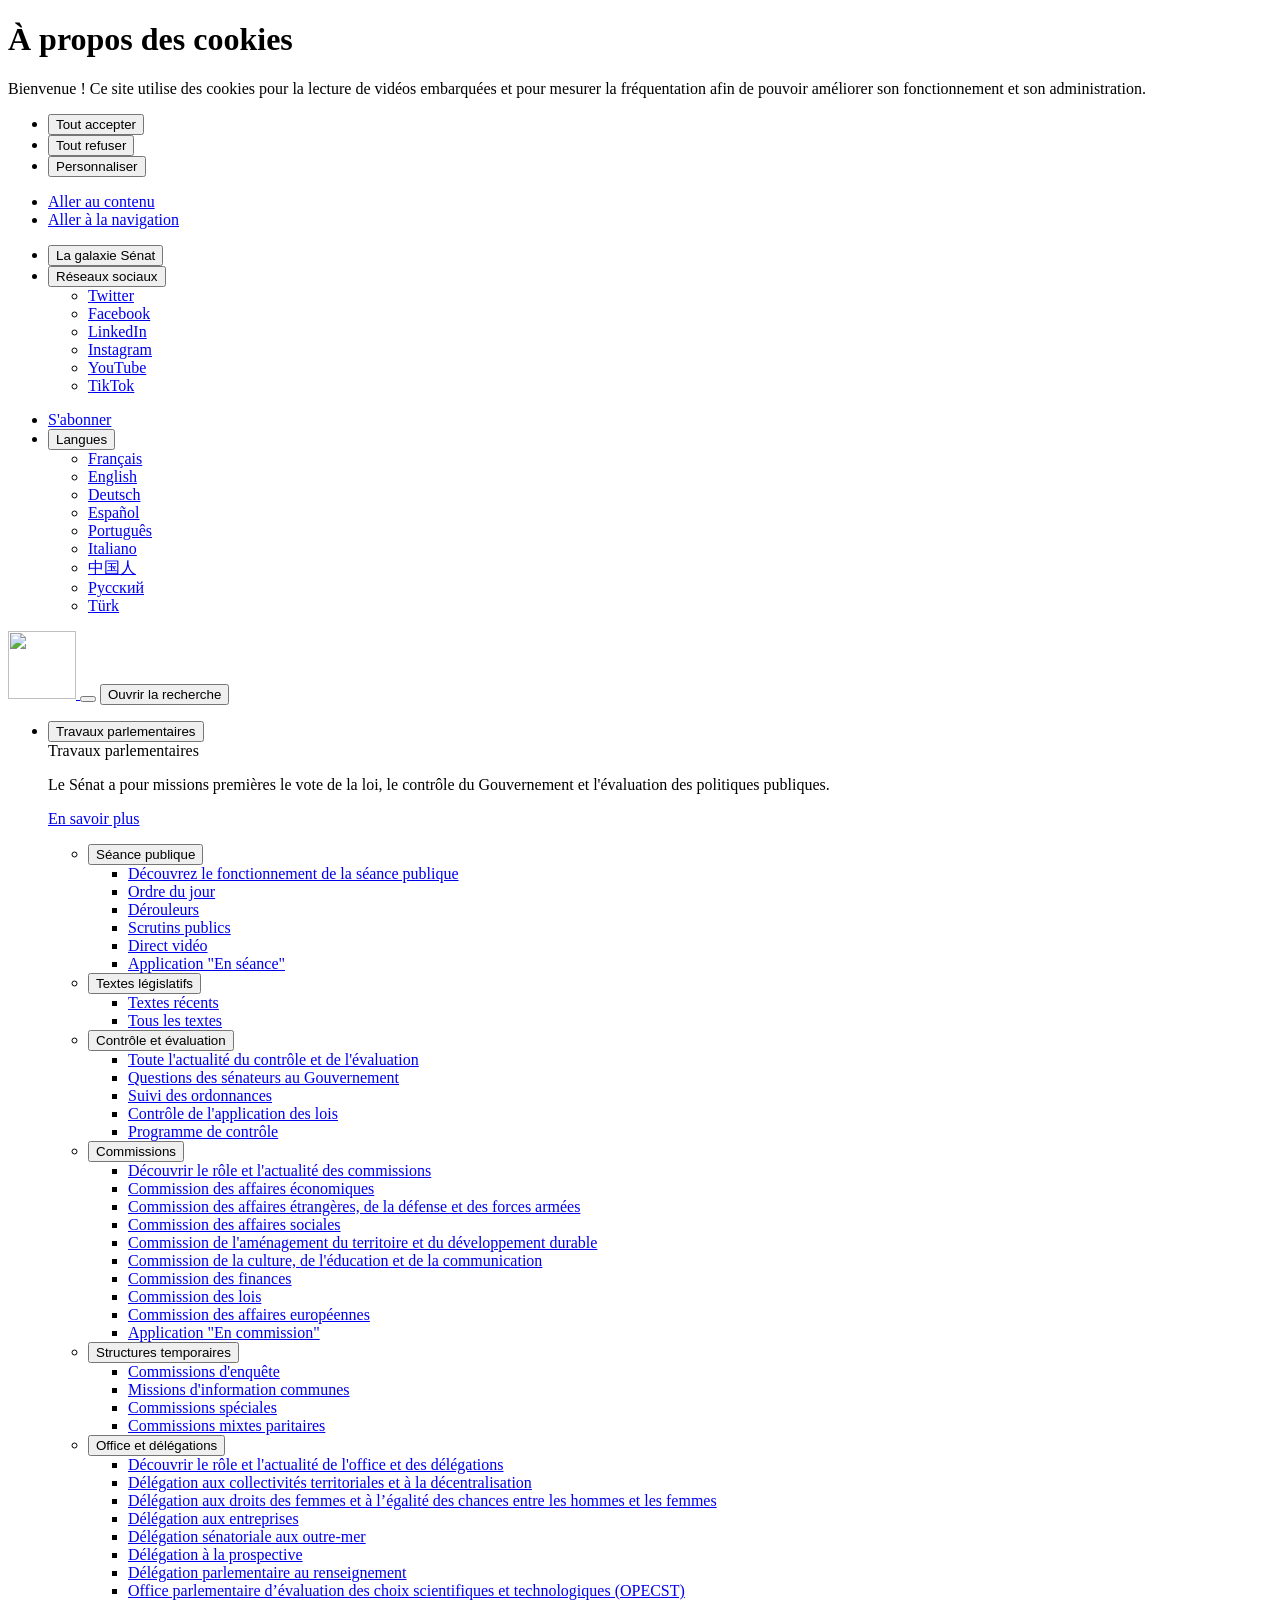
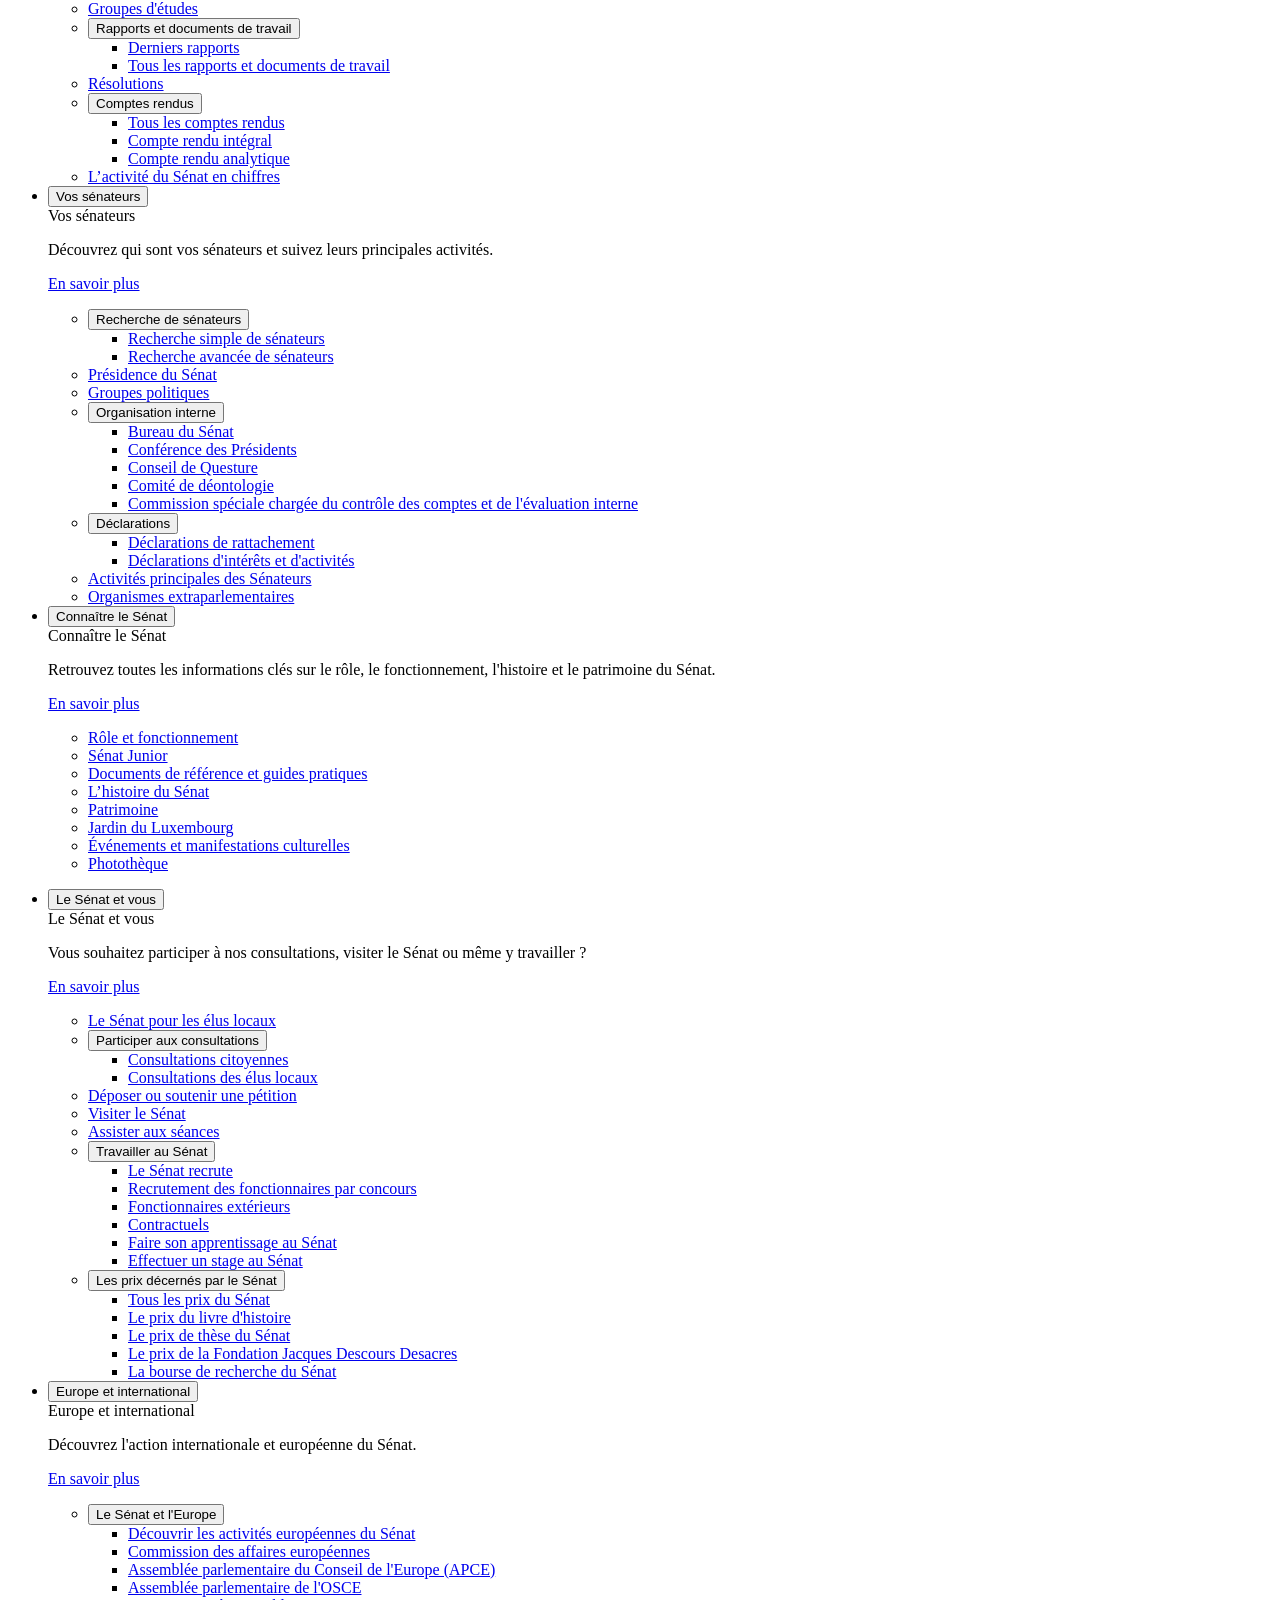
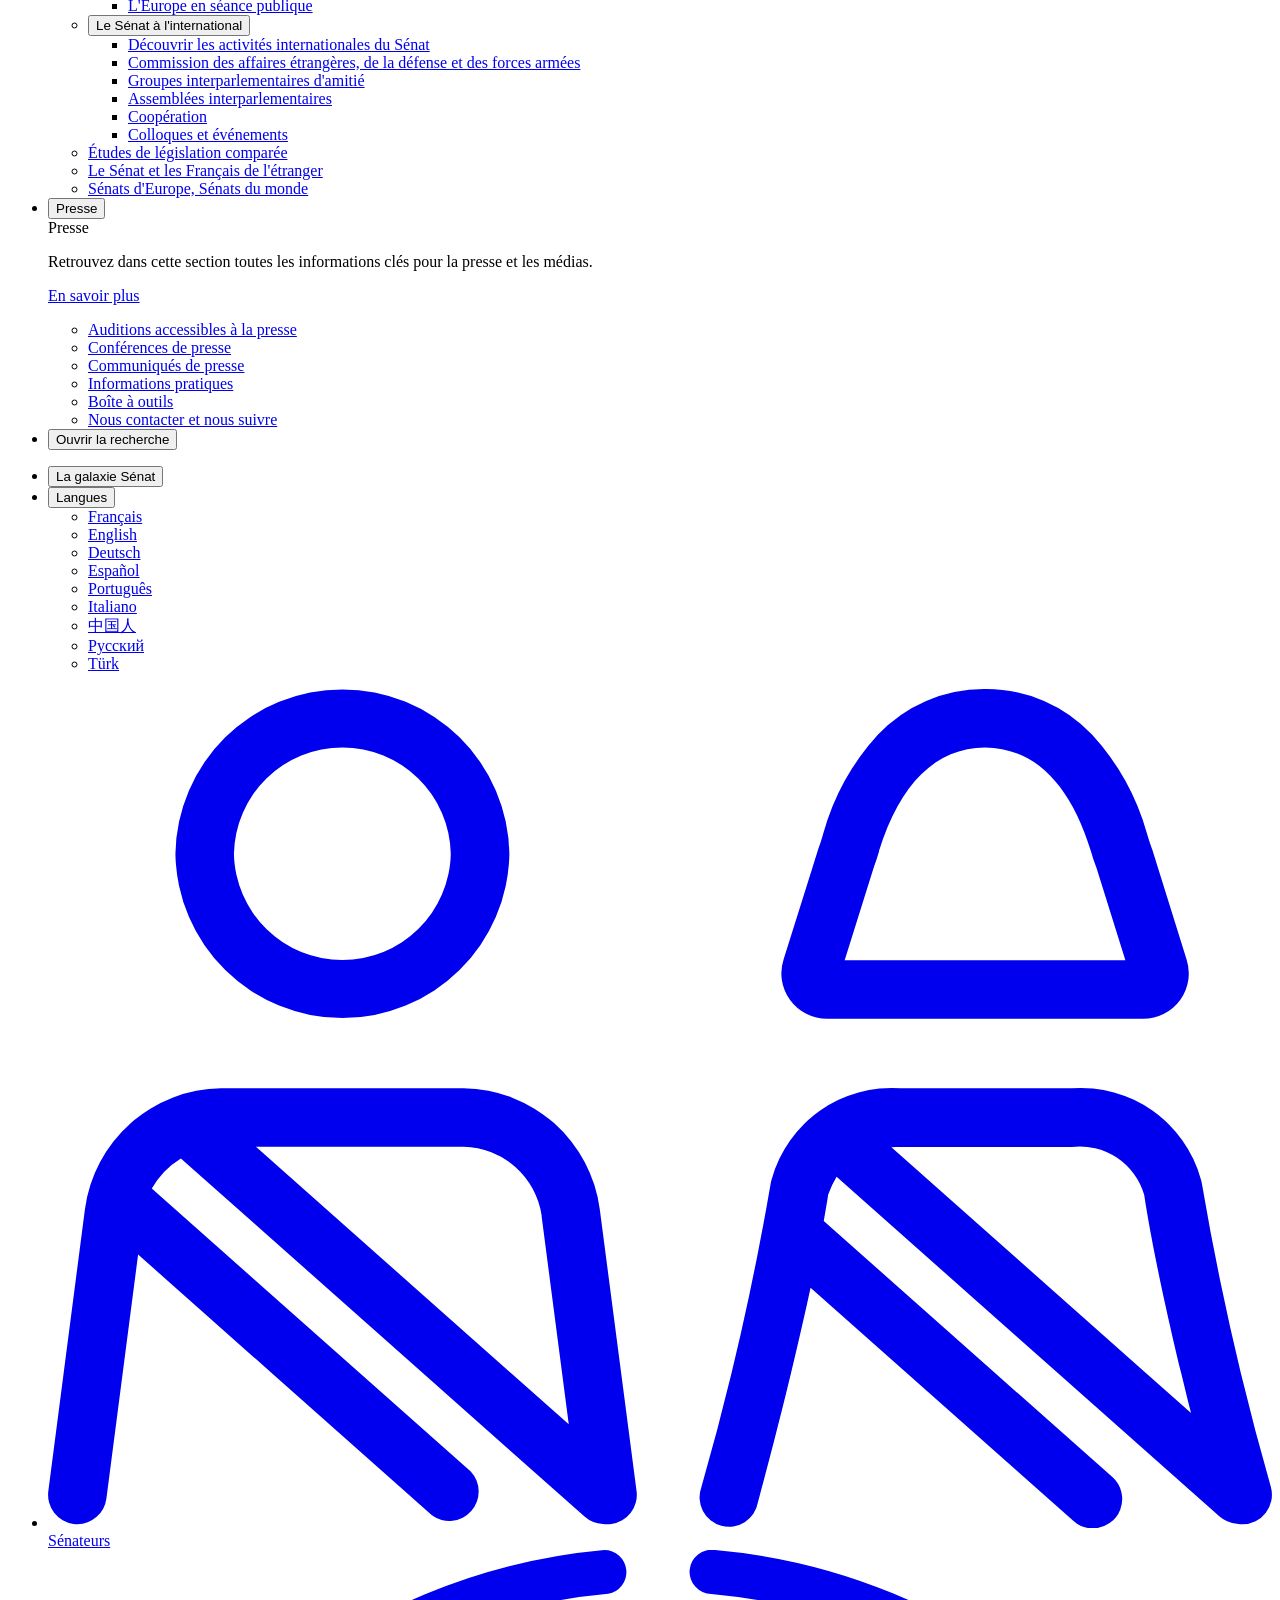
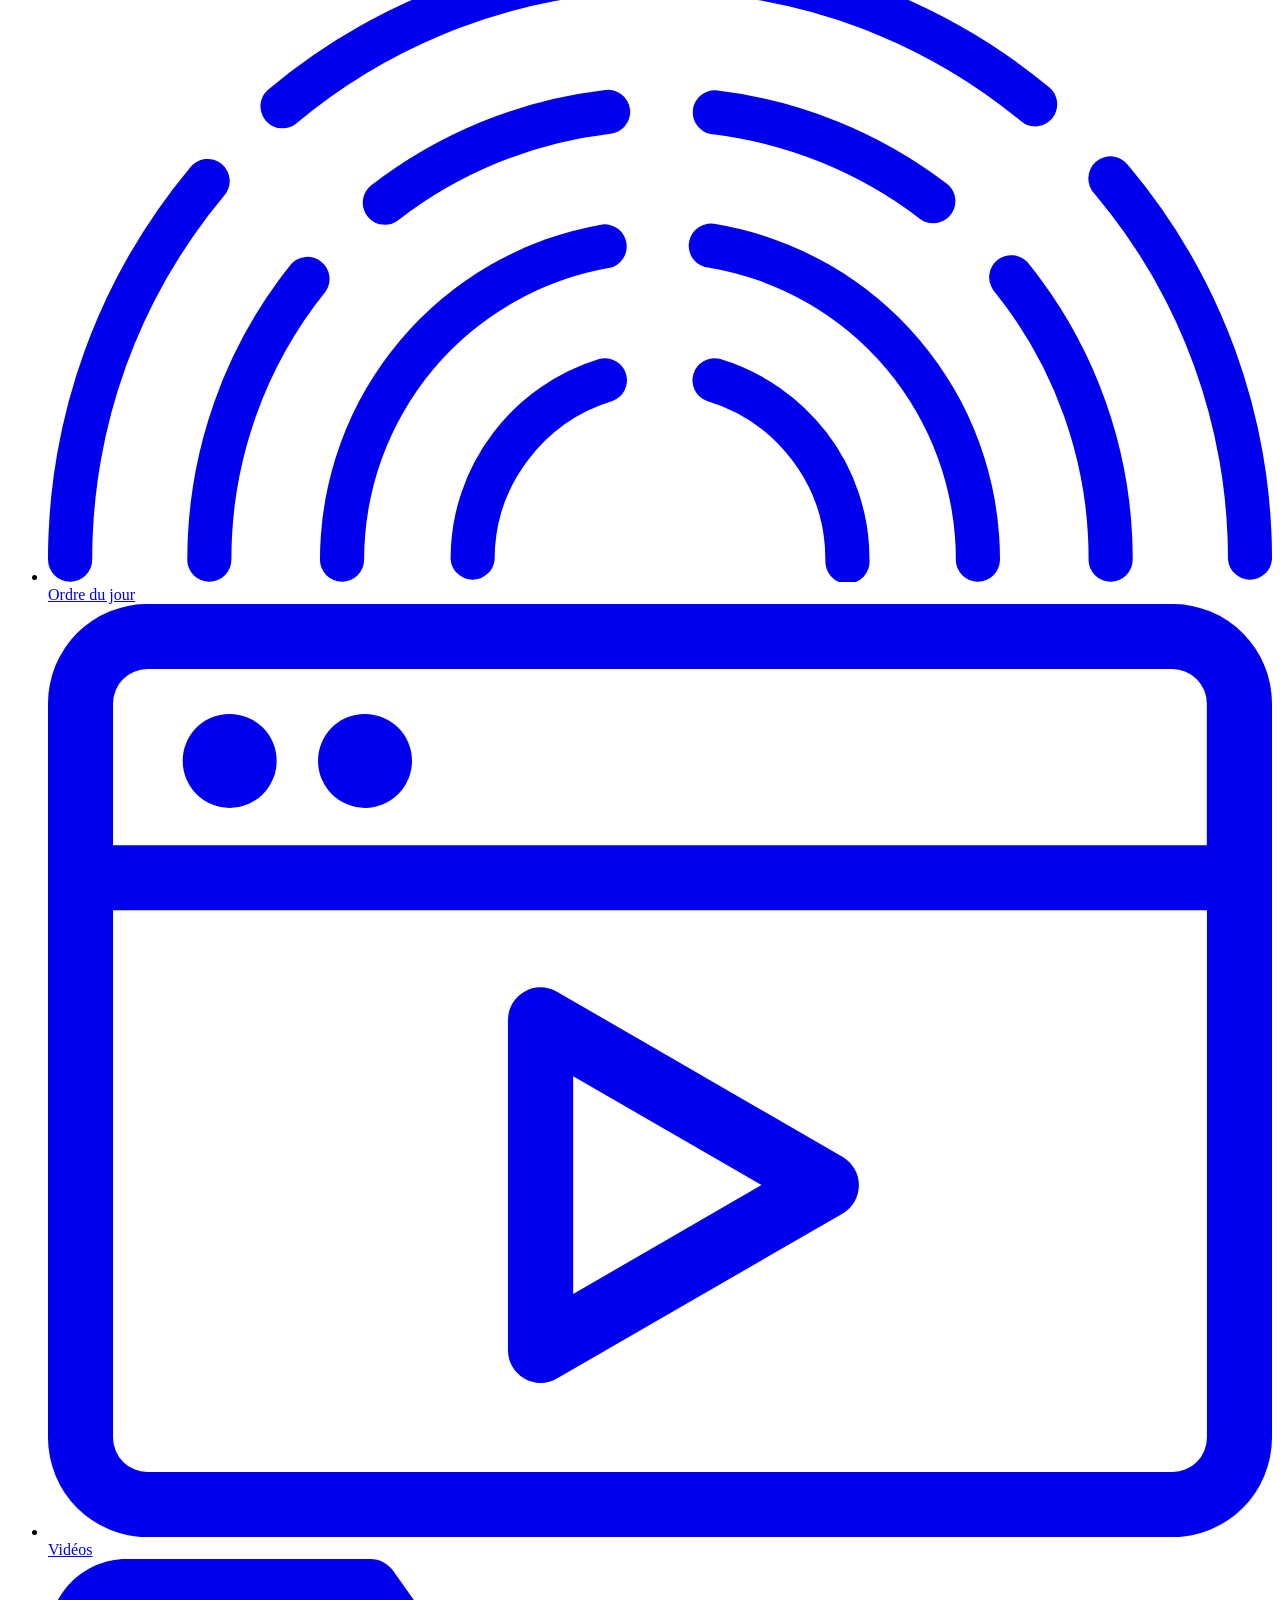
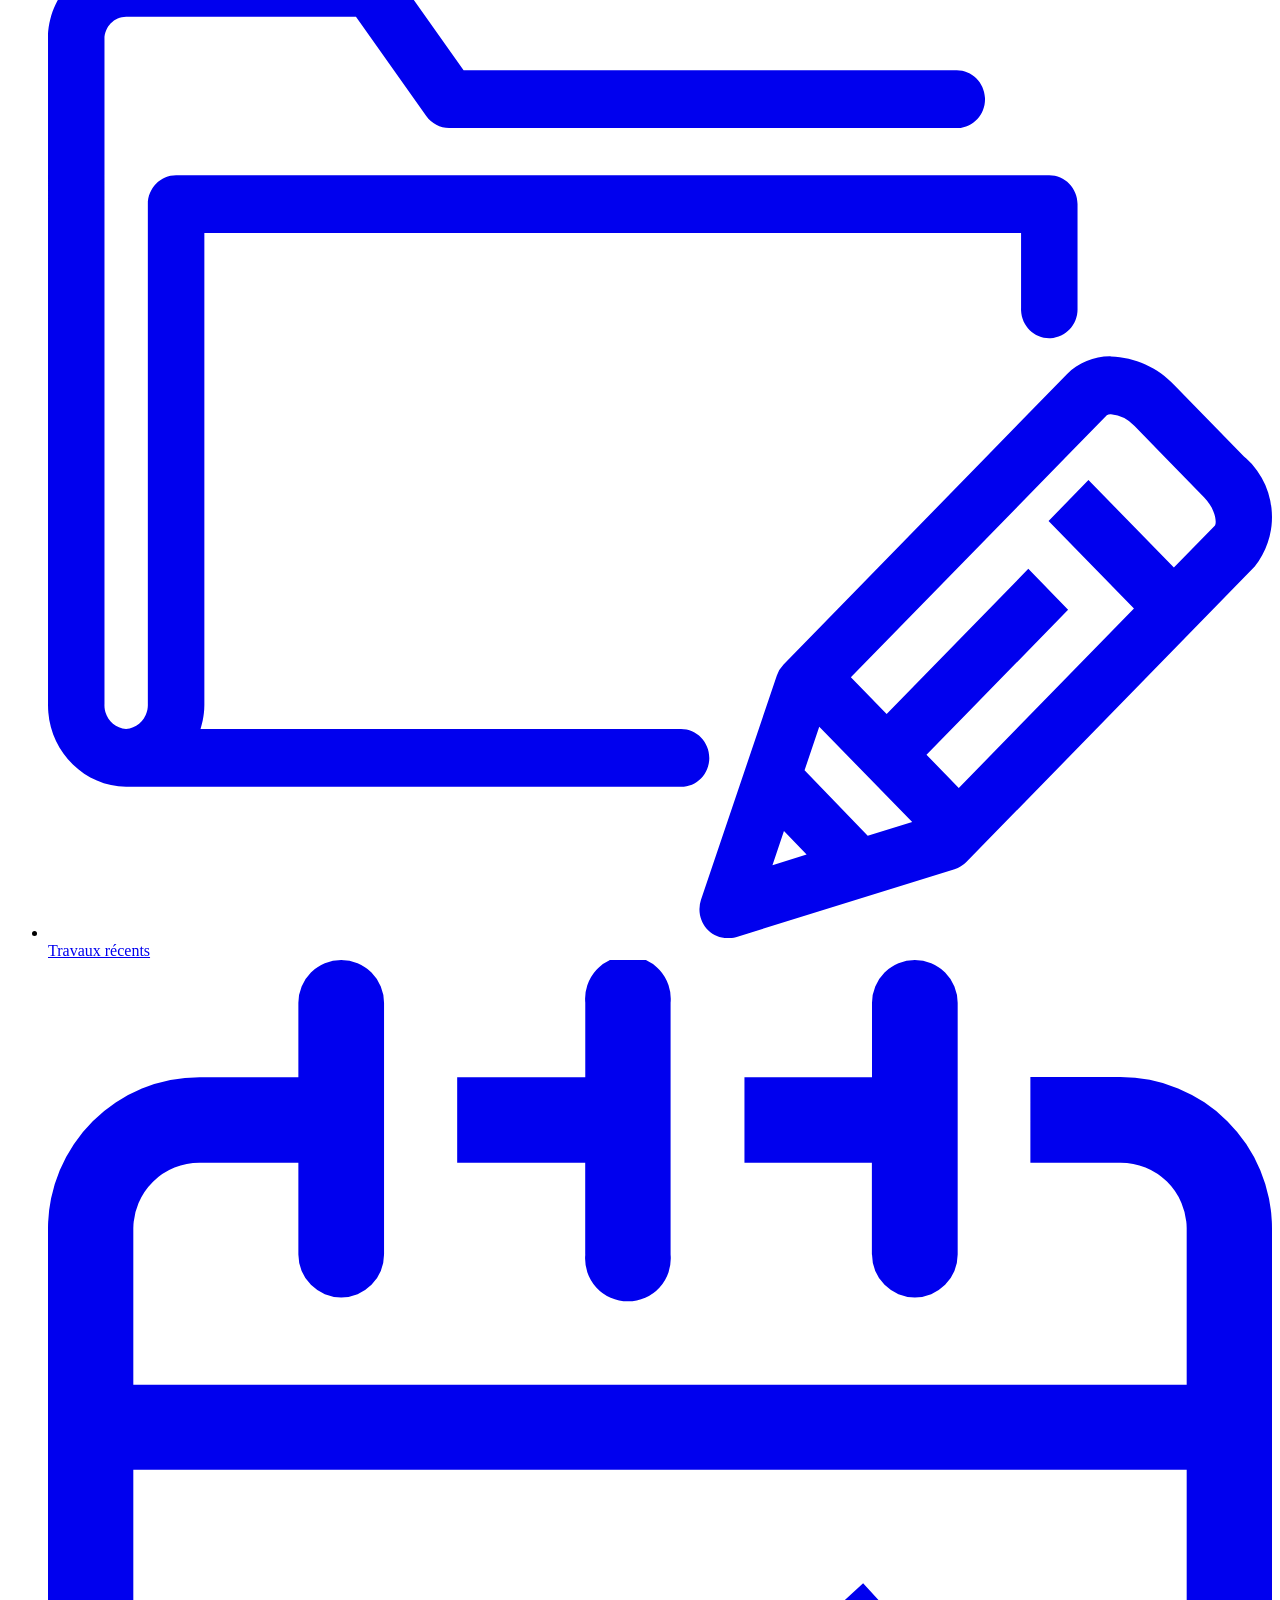
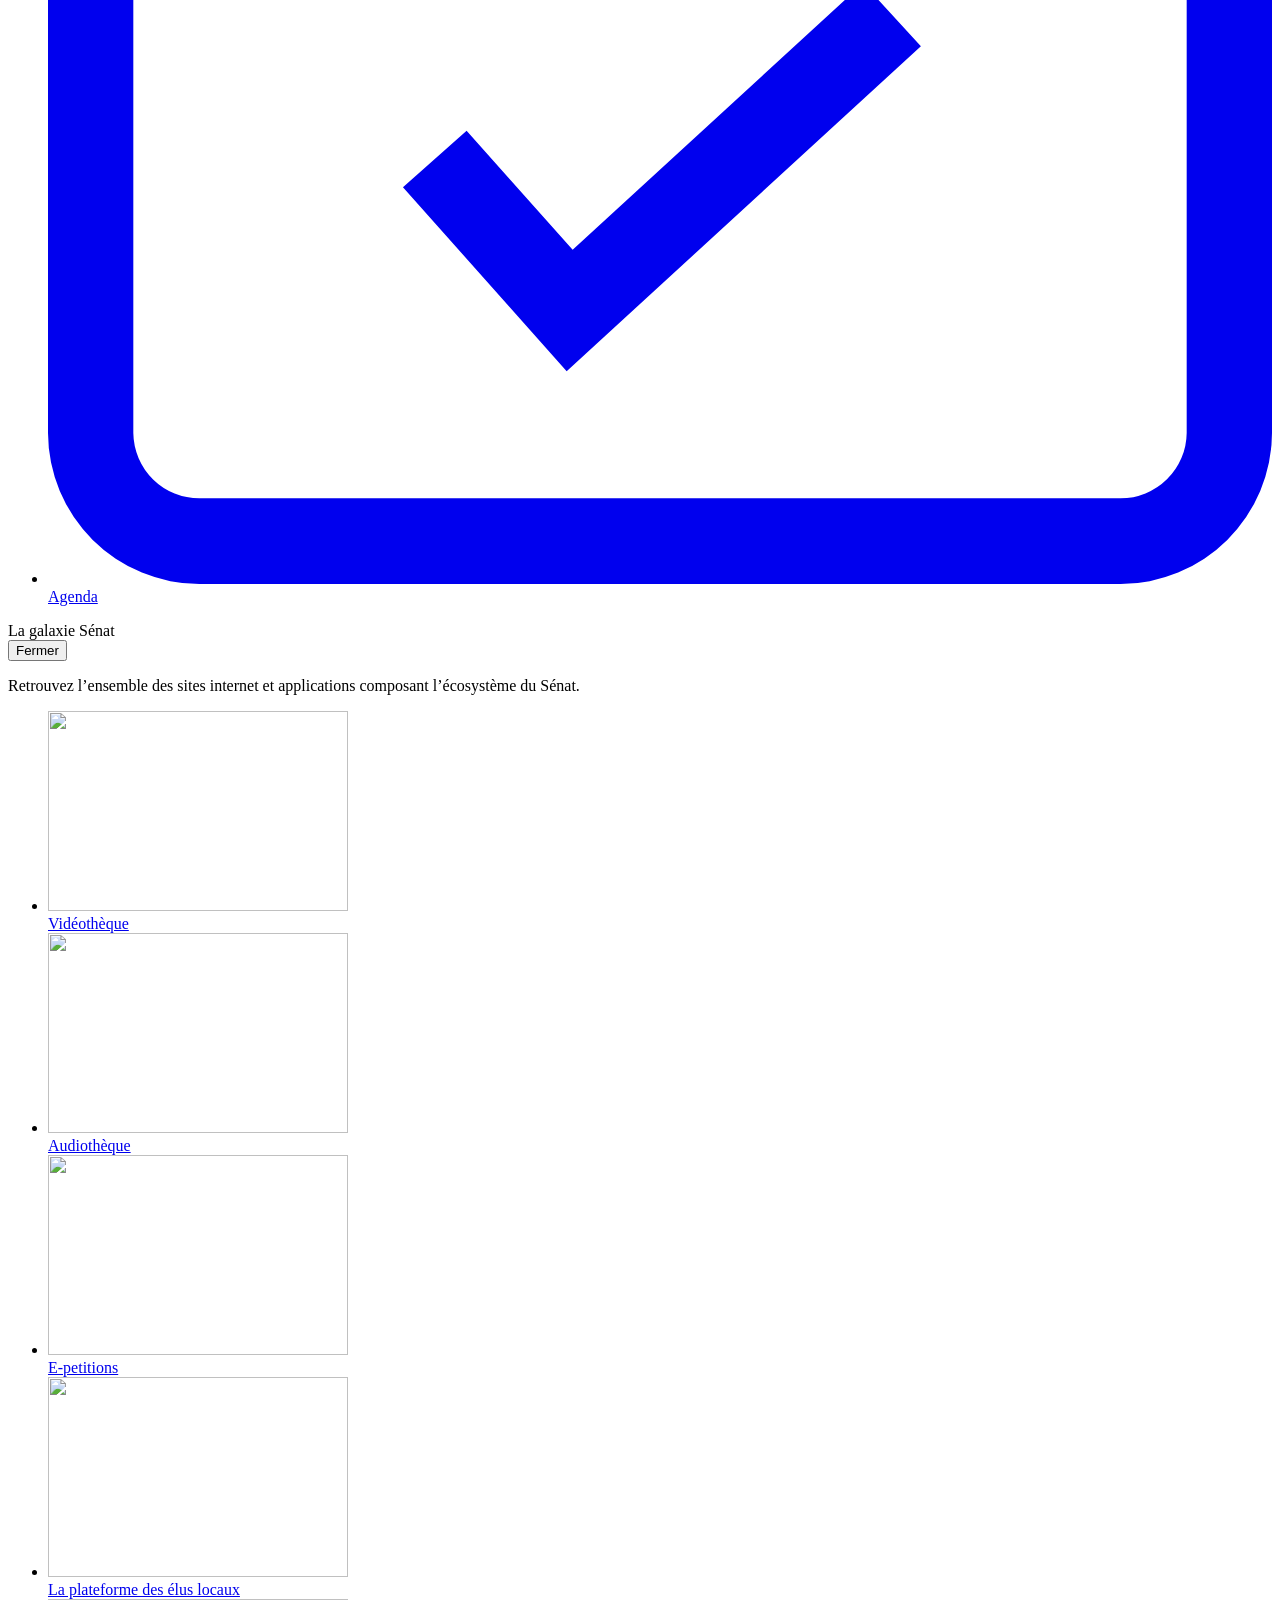
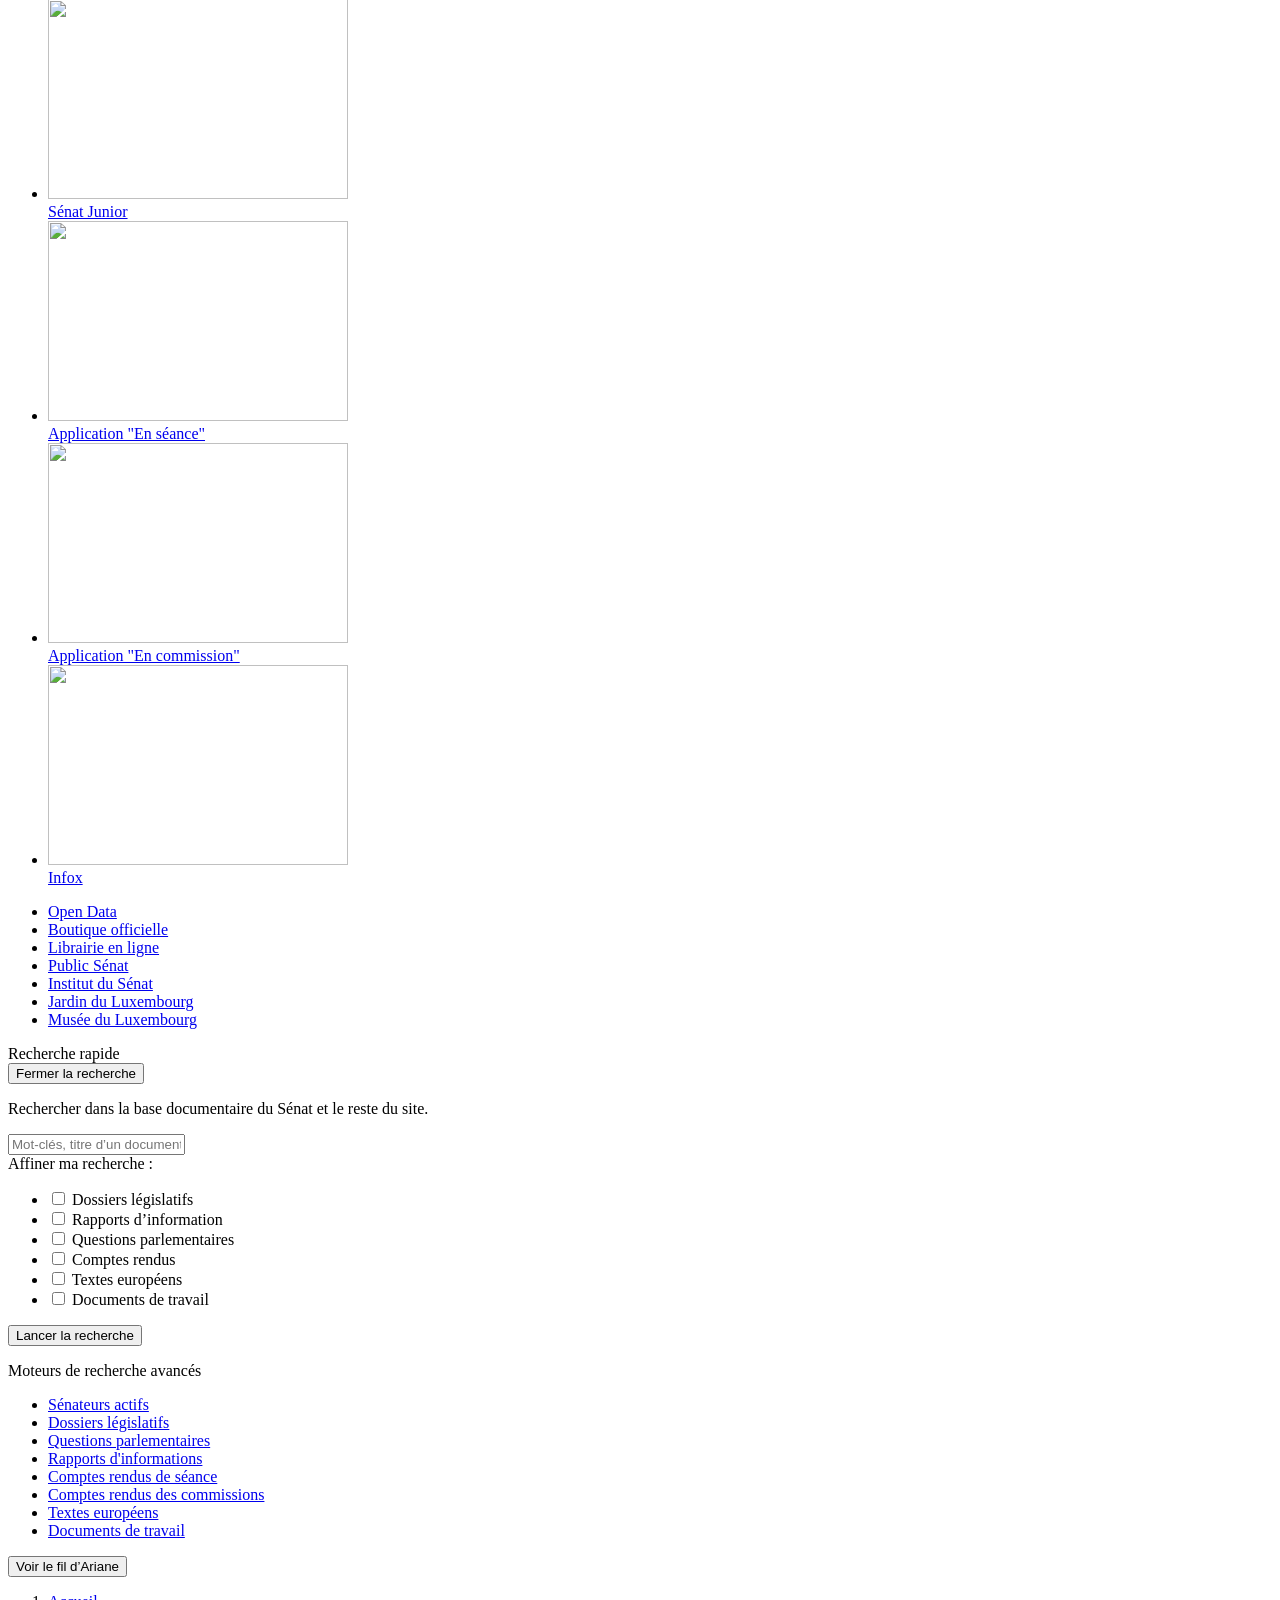
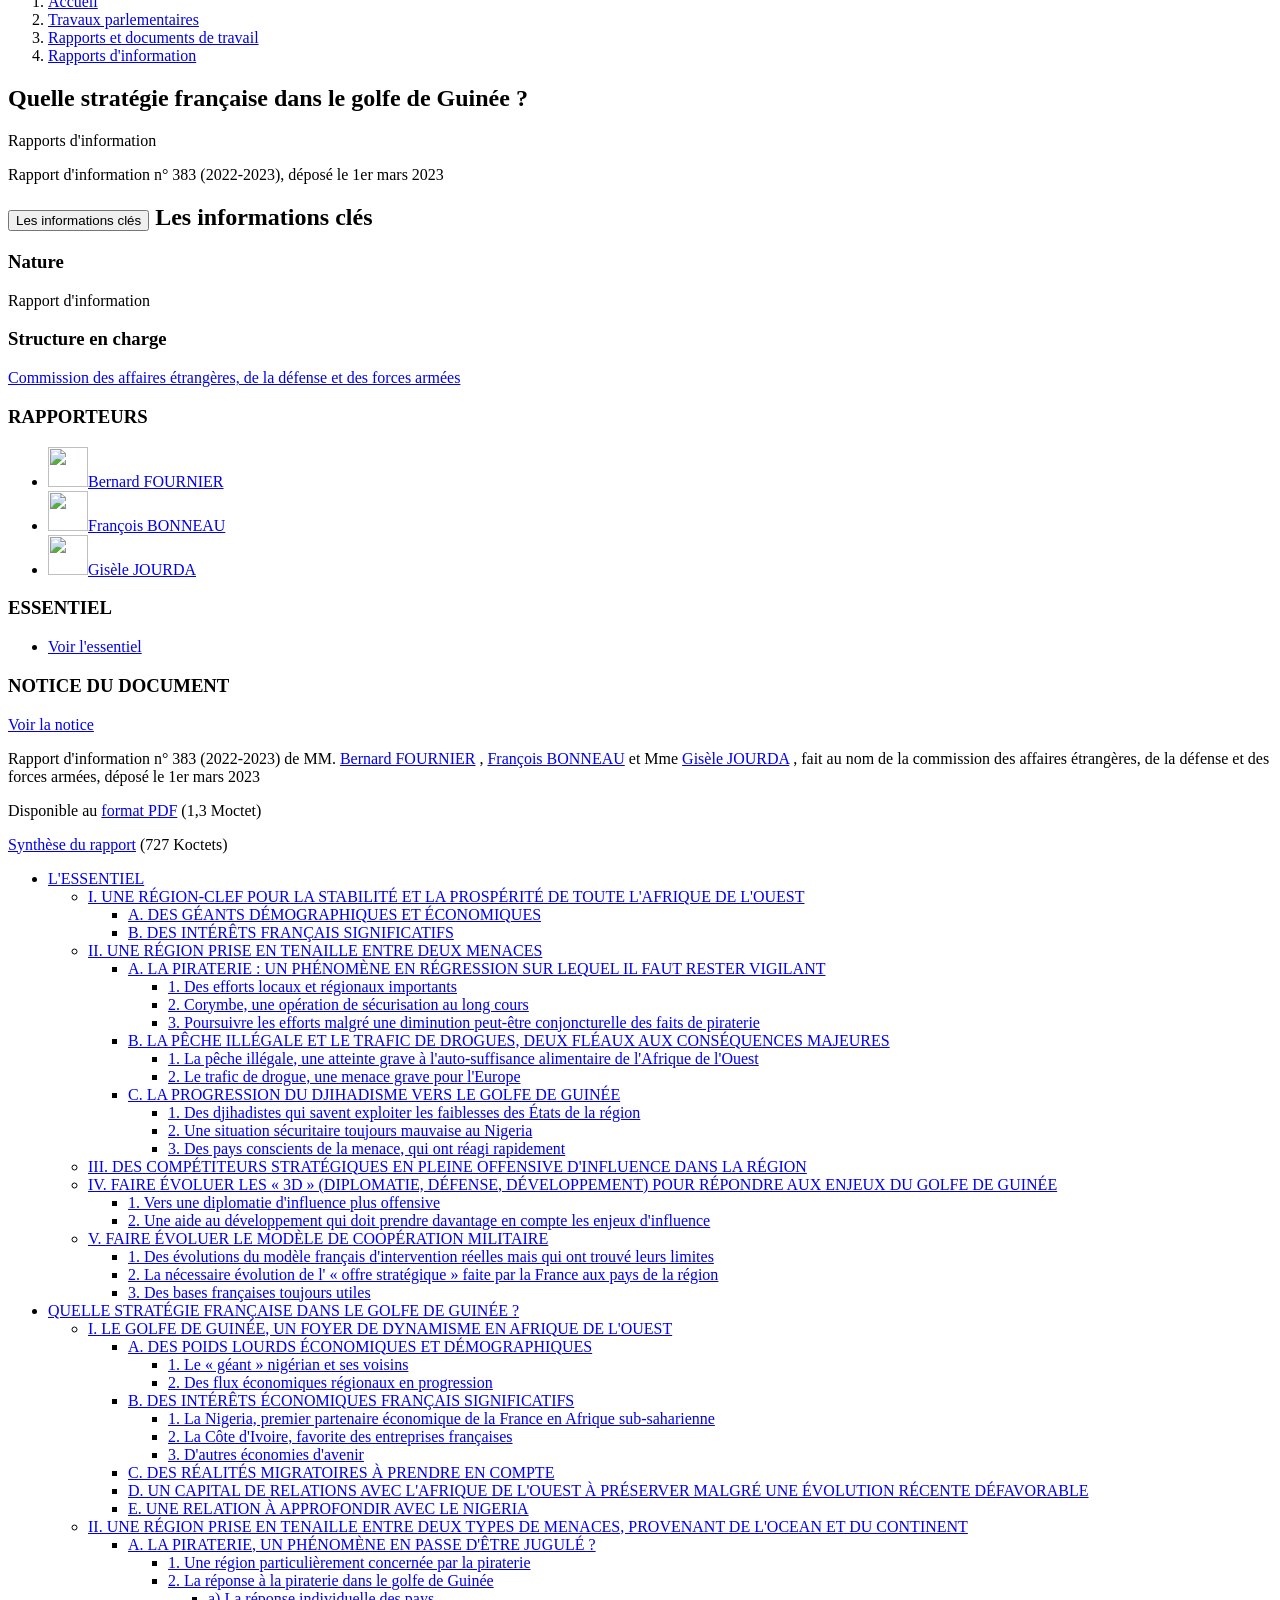
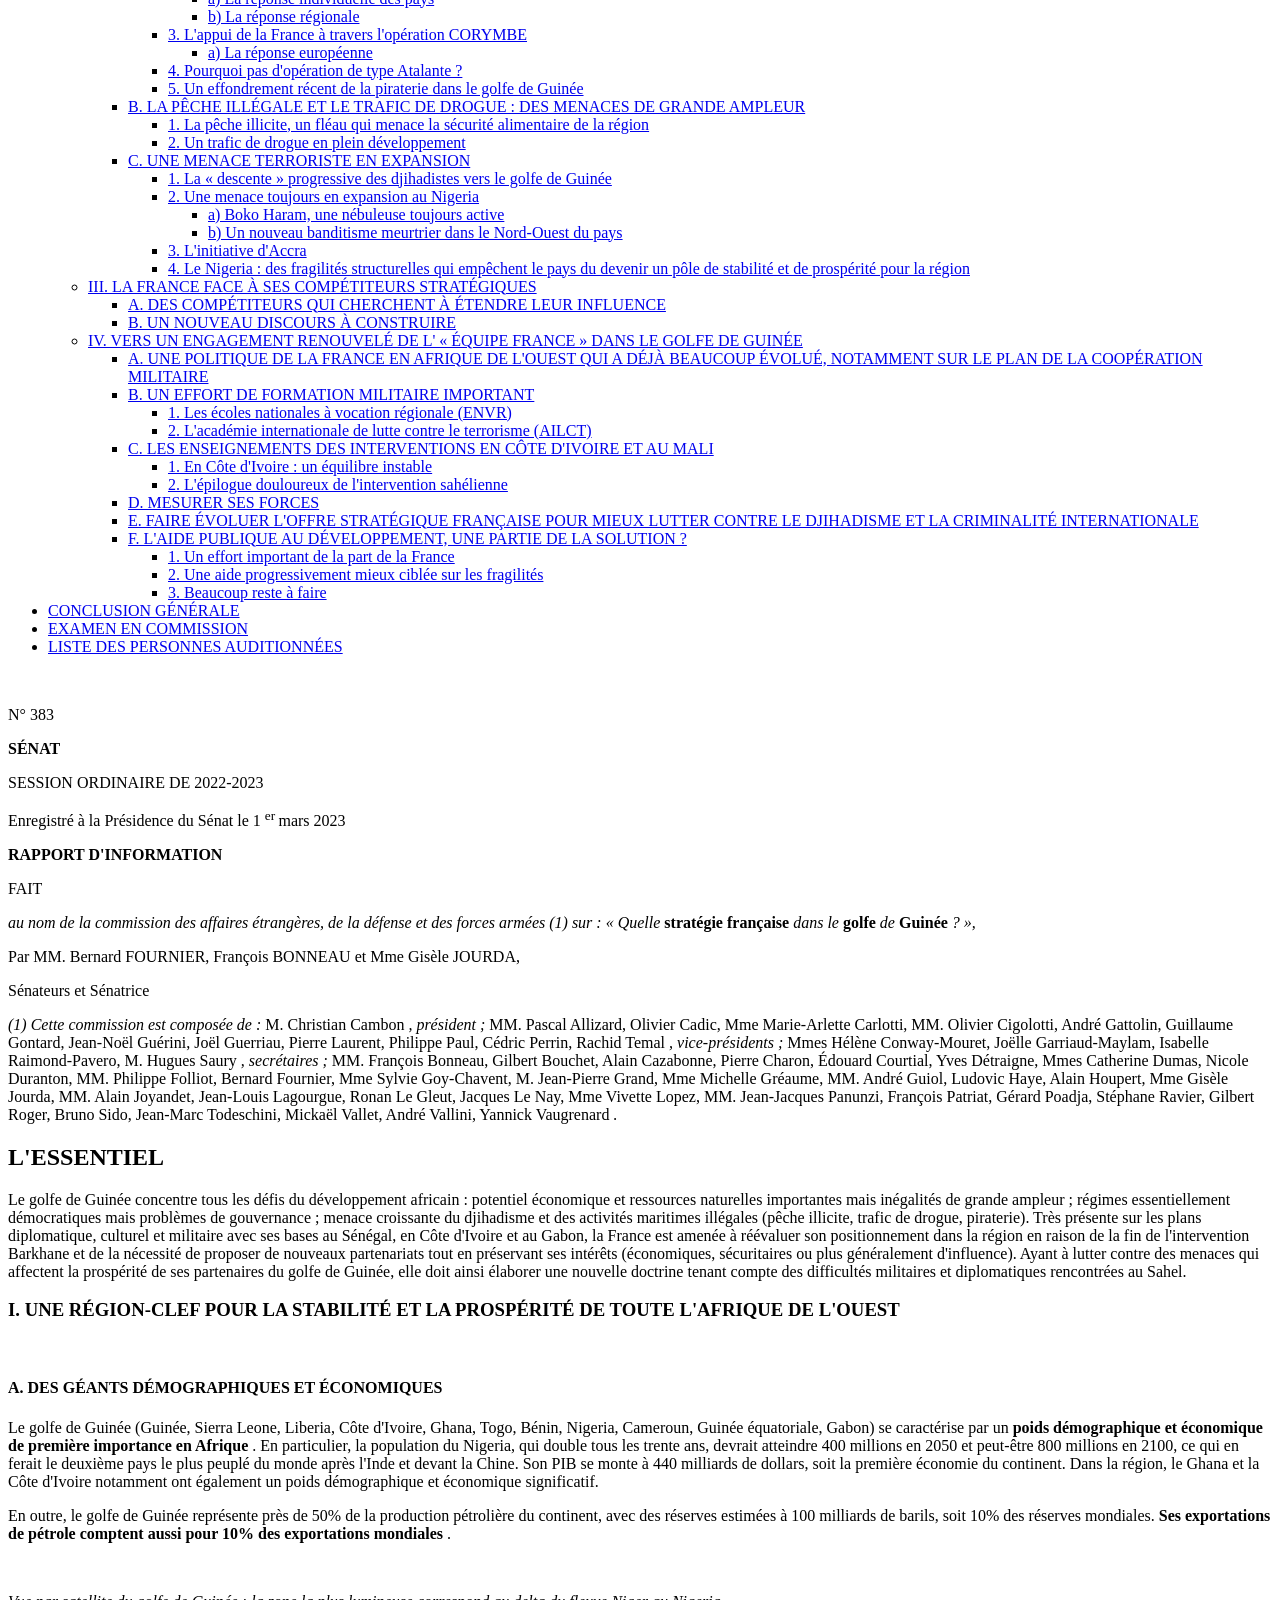
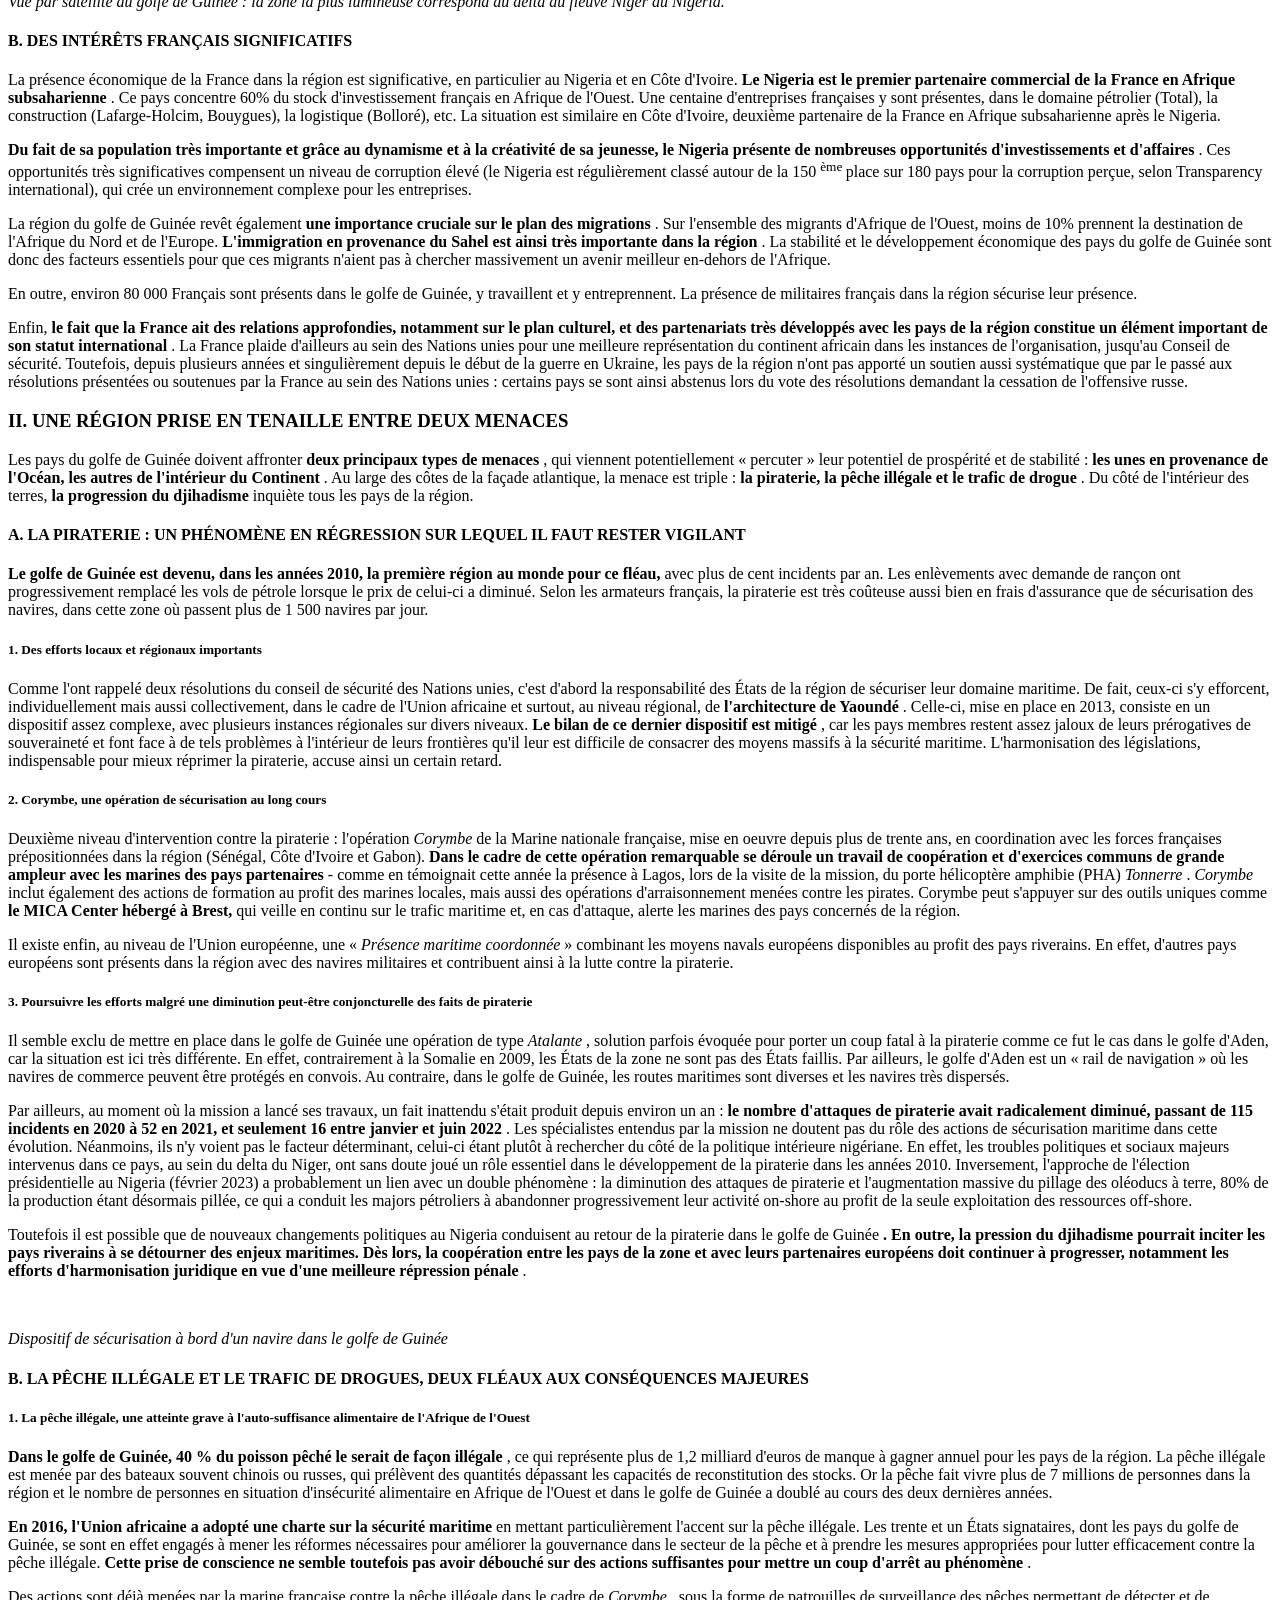
==== index.html @ e443a617 "index" ====
<!DOCTYPE html>
<!-- saved from url=(0050)https://www.senat.fr/rap/r22-383/r22-383_mono.html -->
<html dir="ltr" lang="fr-FR"><head><meta http-equiv="Content-Type" content="text/html; charset=UTF-8">
        
                    
                    <!--#include virtual="tableau-variables.html" -->
                    <!--#if expr="HAS_HTMLHEAD_SECTION" -->
                        <!-- START CONTENU HEADER --><!--#content --><!-- END CONTENU HEADER -->
                    <!--#endif -->
                    
        <meta http-equiv="x-ua-compatible" content="ie=edge">
        <meta name="generator" content="TYPO3 CMS">
        <meta name="viewport" content="width=device-width, initial-scale=1.0, viewport-fit=cover">
        <meta name="robots" content="index,follow">
        <meta name="twitter:card" content="summary">
        <link rel="stylesheet" href="./12_files/senat.css" media="all">

        
        <link rel="stylesheet" href="./12_files/senhtml.css" media="all">
        

        <script type="text/javascript" async="" src="./12_files/matomo.js"></script><script>
/*<![CDATA[*/
/*TS_inlineJS*/
var configOrejime = {"privacyPolicy":"\/donnees-personnelles.html","lang":"fr","translations":{"fr":{"consentModal":{"title":"Panneau de gestion des cookies","description":"Lors de la consultation de notre site, des cookies peuvent \u00eatre d\u00e9pos\u00e9s sur votre ordinateur, votre mobile ou votre tablette. Ci-dessous, vous pouvez vous informer sur la nature de chacun des cookies d\u00e9pos\u00e9s, les accepter ou les refuser \u00e0 tout moment. Ce choix est possible soit globalement pour l\u2019ensemble du site et l\u2019ensemble des services, soit service par service.","privacyPolicy":{"name":"politique de confidentialit\u00e9","text":"Pour en savoir plus, merci de lire notre {privacyPolicy}."}},"consentNotice":{"changeDescription":"Des modifications sur les services ont eu lieu depuis votre derni\u00e8re visite, merci de v\u00e9rifier vos choix.","title":"\u00c0 propos des cookies","description":"Bienvenue ! Ce site utilise des cookies pour la lecture de vid\u00e9os embarqu\u00e9es et pour mesurer la fr\u00e9quentation afin de pouvoir am\u00e9liorer son fonctionnement et son administration.","learnMore":"Personnaliser"},"accept":"Tout accepter","acceptAll":"Tout accepter","save":"Sauvegarder","saveData":"Sauvegarder mes pr\u00e9f\u00e9rences","decline":"Tout refuser","declineAll":"Tout refuser","close":"Fermer","enabled":"Activ\u00e9","disabled":"D\u00e9sactiv\u00e9","app":{"purposes":"Utilisations ","purpose":"Utilisation ","required":{"title":""}},"categories":{"analytics":{"title":"Mesure d'audience"},"video":{"title":"Vid\u00e9os"}},"poweredBy":"Propuls\u00e9 par Orejime","newWindow":"nouvelle fen\u00eatre","purposes":{"analytics":"mesure de trafic et audience","video":"lecture de vid\u00e9o embarqu\u00e9e"},"matomo":{"title":"Matomo (exemption CNIL)","description":"Vous pouvez d\u00e9sactiver la mesure d\u2019audience des donn\u00e9es strictement n\u00e9cessaires en vous rendant sur la page <a href=\"\/donnees-personnelles.html\" class=\"orejime-Modal-privacyPolicyLink\">donn\u00e9es personnelles<\/a>"},"youtube":{"title":"Youtube","description":"<a href=\"https:\/\/policies.google.com\/privacy\" class=\"orejime-Modal-privacyPolicyLink\" target=\"_blank\">Consulter la politique de confidentialit\u00e9 de Youtube<\/a>"},"vimeo":{"title":"Vimeo","description":"<a href=\"https:\/\/vimeo.com\/privacy\" class=\"orejime-Modal-privacyPolicyLink\" target=\"_blank\">Consulter la politique de confidentialit\u00e9 de Vimeo<\/a>"},"dailymotion":{"title":"Dailymotion","description":"<a href=\"https:\/\/www.dailymotion.com\/legal\/privacy\" class=\"orejime-Modal-privacyPolicyLink\" target=\"_blank\">Consulter la politique de confidentialit\u00e9 de Dailymotion<\/a>"}}}};

/*]]>*/
</script>
        <link rel="icon" href="https://www.senat.fr/assets/static/senat/favicon.ico" sizes="any">
        <link rel="icon" href="https://www.senat.fr/assets/static/senat/favicon.svg" type="image/svg+xml">
        <link rel="apple-touch-icon" href="https://www.senat.fr/assets/static/senat/apple-touch-icon.png">
        <link rel="manifest" href="https://www.senat.fr/assets/static/senat/site.webmanifest">
        <!-- Matomo -->
        <script type="text/javascript">
          var _paq = window._paq = window._paq || [];
          /* tracker methods like "setCustomDimension" should be called before "trackPageView" */
          _paq.push(['trackPageView']);
          _paq.push(['enableLinkTracking']);
          _paq.push(['HeatmapSessionRecording::disable']);
          (function() {
            var u="https://stats.integra.fr/";
            _paq.push(['setTrackerUrl', u+'matomo.php']);
            _paq.push(['setSiteId', '75']);
            var d=document, g=d.createElement('script'), s=d.getElementsByTagName('script')[0];
            g.type='text/javascript'; g.async=true; g.src=u+'matomo.js'; s.parentNode.insertBefore(g,s);
          })();
        </script>
        <!-- End Matomo Code -->
        <!-- START SEO -->
        <meta property="og:type" content="website">
	
	<meta property="og:url" content="https://www.senat.fr/rap/r22-383/r22-383.html">
	

	<meta property="og:site_name" content="Sénat">

	
        <meta property="og:image" content="/assets/images/partagees/couvertures/rapport.webp">
	

	

        
        <meta property="og:title" content="Quelle stratégie française dans le golfe de Guinée ? - Sénat">
        <title>Quelle stratégie française dans le golfe de Guinée ?&nbsp;- Sénat</title>
        

	
        <link rel="canonical" href="https://www.senat.fr/rap/r22-383/r22-383.html">
	

        <!-- END SEO -->

	

                <style>@font-face{font-family:swiper-icons;font-style:normal;font-weight:400;src:url("data:application/font-woff;charset=utf-8;base64, [base64]//wADZ2x5ZgAAAywAAADMAAAD2MHtryVoZWFkAAABbAAAADAAAAA2E2+eoWhoZWEAAAGcAAAAHwAAACQC9gDzaG10eAAAAigAAAAZAAAArgJkABFsb2NhAAAC0AAAAFoAAABaFQAUGG1heHAAAAG8AAAAHwAAACAAcABAbmFtZQAAA/gAAAE5AAACXvFdBwlwb3N0AAAFNAAAAGIAAACE5s74hXjaY2BkYGAAYpf5Hu/j+W2+MnAzMYDAzaX6QjD6/4//Bxj5GA8AuRwMYGkAPywL13jaY2BkYGA88P8Agx4j+/8fQDYfA1AEBWgDAIB2BOoAeNpjYGRgYNBh4GdgYgABEMnIABJzYNADCQAACWgAsQB42mNgYfzCOIGBlYGB0YcxjYGBwR1Kf2WQZGhhYGBiYGVmgAFGBiQQkOaawtDAoMBQxXjg/wEGPcYDDA4wNUA2CCgwsAAAO4EL6gAAeNpj2M0gyAACqxgGNWBkZ2D4/wMA+xkDdgAAAHjaY2BgYGaAYBkGRgYQiAHyGMF8FgYHIM3DwMHABGQrMOgyWDLEM1T9/w8UBfEMgLzE////P/5//f/V/xv+r4eaAAeMbAxwIUYmIMHEgKYAYjUcsDAwsLKxc3BycfPw8jEQA/[base64]/uznmfPFBNODM2K7MTQ45YEAZqGP81AmGGcF3iPqOop0r1SPTaTbVkfUe4HXj97wYE+yNwWYxwWu4v1ugWHgo3S1XdZEVqWM7ET0cfnLGxWfkgR42o2PvWrDMBSFj/IHLaF0zKjRgdiVMwScNRAoWUoH78Y2icB/yIY09An6AH2Bdu/UB+yxopYshQiEvnvu0dURgDt8QeC8PDw7Fpji3fEA4z/PEJ6YOB5hKh4dj3EvXhxPqH/SKUY3rJ7srZ4FZnh1PMAtPhwP6fl2PMJMPDgeQ4rY8YT6Gzao0eAEA409DuggmTnFnOcSCiEiLMgxCiTI6Cq5DZUd3Qmp10vO0LaLTd2cjN4fOumlc7lUYbSQcZFkutRG7g6JKZKy0RmdLY680CDnEJ+UMkpFFe1RN7nxdVpXrC4aTtnaurOnYercZg2YVmLN/d/gczfEimrE/fs/bOuq29Zmn8tloORaXgZgGa78yO9/cnXm2BpaGvq25Dv9S4E9+5SIc9PqupJKhYFSSl47+Qcr1mYNAAAAeNptw0cKwkAAAMDZJA8Q7OUJvkLsPfZ6zFVERPy8qHh2YER+3i/BP83vIBLLySsoKimrqKqpa2hp6+jq6RsYGhmbmJqZSy0sraxtbO3sHRydnEMU4uR6yx7JJXveP7WrDycAAAAAAAH//wACeNpjYGRgYOABYhkgZgJCZgZNBkYGLQZtIJsFLMYAAAw3ALgAeNolizEKgDAQBCchRbC2sFER0YD6qVQiBCv/H9ezGI6Z5XBAw8CBK/m5iQQVauVbXLnOrMZv2oLdKFa8Pjuru2hJzGabmOSLzNMzvutpB3N42mNgZGBg4GKQYzBhYMxJLMlj4GBgAYow/P/PAJJhLM6sSoWKfWCAAwDAjgbRAAB42mNgYGBkAIIbCZo5IPrmUn0hGA0AO8EFTQAA")}:root{--swiper-theme-color:#007aff}.swiper{list-style:none;margin-left:auto;margin-right:auto;overflow:hidden;padding:0;position:relative;z-index:1}.swiper-vertical>.swiper-wrapper{flex-direction:column}.swiper-wrapper{box-sizing:content-box;display:flex;height:100%;position:relative;transition-property:transform;width:100%;z-index:1}.swiper-android .swiper-slide,.swiper-wrapper{transform:translateZ(0)}.swiper-pointer-events{touch-action:pan-y}.swiper-pointer-events.swiper-vertical{touch-action:pan-x}.swiper-slide{flex-shrink:0;height:100%;position:relative;transition-property:transform;width:100%}.swiper-slide-invisible-blank{visibility:hidden}.swiper-autoheight,.swiper-autoheight .swiper-slide{height:auto}.swiper-autoheight .swiper-wrapper{align-items:flex-start;transition-property:transform,height}.swiper-backface-hidden .swiper-slide{-webkit-backface-visibility:hidden;backface-visibility:hidden;transform:translateZ(0)}.swiper-3d,.swiper-3d.swiper-css-mode .swiper-wrapper{perspective:1200px}.swiper-3d .swiper-cube-shadow,.swiper-3d .swiper-slide,.swiper-3d .swiper-slide-shadow,.swiper-3d .swiper-slide-shadow-bottom,.swiper-3d .swiper-slide-shadow-left,.swiper-3d .swiper-slide-shadow-right,.swiper-3d .swiper-slide-shadow-top,.swiper-3d .swiper-wrapper{transform-style:preserve-3d}.swiper-3d .swiper-slide-shadow,.swiper-3d .swiper-slide-shadow-bottom,.swiper-3d .swiper-slide-shadow-left,.swiper-3d .swiper-slide-shadow-right,.swiper-3d .swiper-slide-shadow-top{height:100%;left:0;pointer-events:none;position:absolute;top:0;width:100%;z-index:10}.swiper-3d .swiper-slide-shadow{background:rgba(0,0,0,.15)}.swiper-3d .swiper-slide-shadow-left{background-image:linear-gradient(270deg,rgba(0,0,0,.5),transparent)}.swiper-3d .swiper-slide-shadow-right{background-image:linear-gradient(90deg,rgba(0,0,0,.5),transparent)}.swiper-3d .swiper-slide-shadow-top{background-image:linear-gradient(0deg,rgba(0,0,0,.5),transparent)}.swiper-3d .swiper-slide-shadow-bottom{background-image:linear-gradient(180deg,rgba(0,0,0,.5),transparent)}.swiper-css-mode>.swiper-wrapper{-ms-overflow-style:none;overflow:auto;scrollbar-width:none}.swiper-css-mode>.swiper-wrapper::-webkit-scrollbar{display:none}.swiper-css-mode>.swiper-wrapper>.swiper-slide{scroll-snap-align:start start}.swiper-horizontal.swiper-css-mode>.swiper-wrapper{scroll-snap-type:x mandatory}.swiper-vertical.swiper-css-mode>.swiper-wrapper{scroll-snap-type:y mandatory}.swiper-centered>.swiper-wrapper:before{content:"";flex-shrink:0;order:9999}.swiper-centered.swiper-horizontal>.swiper-wrapper>.swiper-slide:first-child{-webkit-margin-start:var(--swiper-centered-offset-before);margin-inline-start:var(--swiper-centered-offset-before)}.swiper-centered.swiper-horizontal>.swiper-wrapper:before{height:100%;min-height:1px;width:var(--swiper-centered-offset-after)}.swiper-centered.swiper-vertical>.swiper-wrapper>.swiper-slide:first-child{-webkit-margin-before:var(--swiper-centered-offset-before);margin-block-start:var(--swiper-centered-offset-before)}.swiper-centered.swiper-vertical>.swiper-wrapper:before{height:var(--swiper-centered-offset-after);min-width:1px;width:100%}.swiper-centered>.swiper-wrapper>.swiper-slide{scroll-snap-align:center center;scroll-snap-stop:always}</style></head>
                
    <body class="fr "><div id="orejime"><div class="orejime-AppContainer"><div class="orejime-Main"><div class="orejime-Notice"><div class="orejime-Notice-body"><div class="orejime-Notice-text"><h1 class="orejime-Notice-title" id="orejime-notice-title">À propos des cookies</h1><p class="orejime-Notice-description">Bienvenue ! Ce site utilise des cookies pour la lecture de vidéos embarquées et pour mesurer la fréquentation afin de pouvoir améliorer son fonctionnement et son administration.</p></div><ul class="orejime-Notice-actions"><li class="orejime-Notice-actionItem orejime-Notice-actionItem--save"><button class="orejime-Button orejime-Button--save orejime-Notice-button orejime-Notice-saveButton" type="button" title="Accepter les cookies">Tout accepter</button></li><li class="orejime-Notice-actionItem orejime-Notice-actionItem--decline"><button class="orejime-Button orejime-Button--decline orejime-Notice-button orejime-Notice-declineButton" type="button">Tout refuser</button></li><li class="orejime-Notice-actionItem orejime-Notice-actionItem--info"><button type="button" class="orejime-Button orejime-Button--info orejime-Notice-learnMoreButton">Personnaliser</button></li></ul></div></div></div></div><div class="orejime-ModalPortal"></div></div>
        
                    <!-- START NAV SHORTCUTS -->
        <ul class="nav-shortcuts visually-hidden-focusable overflow-hidden">
            <li><a href="https://www.senat.fr/rap/r22-383/r22-383_mono.html#main">Aller au contenu</a></li>
            <li><a href="https://www.senat.fr/rap/r22-383/r22-383_mono.html#nav">Aller à la navigation</a></li>
        </ul>
        <!-- END NAV SHORTCUTS -->
                
        
                    <!-- START HEADER -->
        <header id="header" class="header" role="banner">
            <!-- START NAVBAR TOP -->
            <div class="navbar navbar-expand-md navbar-top">
                <div class="collapse navbar-collapse">
                    <ul class="navbar-nav me-auto">
                        <li class="nav-item">
                            <button type="button" data-bs-toggle="offcanvas" data-bs-target="#offcanvas-galaxy" class="nav-link dropdown-toggle bg-primary" aria-controls="offcanvas-galaxy"> <i class="bi-grid" aria-hidden="true"></i> La galaxie Sénat </button>
                        </li>
                        <li class="nav-item dropdown me-auto">
                            <button id="navbar-top-networks" type="button" data-bs-toggle="dropdown" class="nav-link dropdown-toggle" aria-expanded="false"> Réseaux sociaux </button>
                            <ul class="dropdown-menu" aria-labelledby="navbar-top-networks">
                                <li><a href="https://twitter.com/senat" class="dropdown-item" target="_self">Twitter</a></li>
                                <li><a href="https://www.facebook.com/senat.fr/" class="dropdown-item" target="_self">Facebook</a></li>
                                <li><a href="https://www.linkedin.com/company/41362/admin/" class="dropdown-item" target="_self">LinkedIn</a></li>
                                <li><a href="https://www.instagram.com/senat_fr/" class="dropdown-item" target="_self">Instagram</a></li>
                                <li><a href="https://www.youtube.com/c/senat" class="dropdown-item" target="_self">YouTube</a></li>
                                <li><a href="https://www.tiktok.com/@senat_fr" class="dropdown-item" target="_self">TikTok</a></li>
                            </ul>
                        </li>
                    </ul>
                    <ul class="navbar-nav ms-auto">
                        <li class="nav-item"> <a href="https://www.senat.fr/les-abonnements-du-senat.html" class="nav-link" target="_self">S'abonner</a> </li>
                        <li class="nav-item dropdown">
                            <button id="navbar-top-languages" type="button" data-bs-toggle="dropdown" class="nav-link dropdown-toggle" aria-expanded="false"> <i class="bi-globe" aria-hidden="true"></i> Langues </button>
                            <ul class="dropdown-menu dropdown-menu-end" aria-labelledby="navbar-top-languages">
                                <li><a aria-current="true" class="dropdown-item active " href="https://www.senat.fr/">Français</a></li>
                                <li><a href="https://www.senat.fr/lng/welcome-to-french-senate.html" class="dropdown-item ">English</a></li>
                                <li><a href="https://www.senat.fr/lng/willkommen-im-franzoesischen-senat.html" class="dropdown-item ">Deutsch</a></li>
                                <li><a href="https://www.senat.fr/lng/bienvenido-al-senado-frances.html" class="dropdown-item ">Español</a></li>
                                <li><a href="https://www.senat.fr/lng/bem-vindo-ao-senado-frances.html" class="dropdown-item ">Português</a></li>
                                <li><a href="https://www.senat.fr/lng/benvenuto-al-senato-francese.html" class="dropdown-item ">Italiano</a></li>
                                <li><a href="https://www.senat.fr/lng/%E6%AC%A2%E8%BF%8E%E8%AE%BF%E9%97%AE%E6%B3%95%E5%9B%BD%E5%8F%82%E8%AE%AE%E9%99%A2%E7%BD%91%E7%AB%99.html" class="dropdown-item ">中国人</a></li>
                                <li><a href="https://www.senat.fr/lng/dobro-pozhalovat-na-sait-senata-francii.html" class="dropdown-item ">Русский</a></li>
                                <li><a href="https://www.senat.fr/lng/neden-iki-siyasi-meclis.html" class="dropdown-item ">Türk</a></li>
                            </ul>
                        </li>
                    </ul>
                </div>
            </div>
            <!-- END NAVBAR TOP -->
            <!-- START NAVBAR BOTTOM -->
            <nav id="nav" class="navbar navbar-expand-xl navbar-bottom" role="navigation">
                <div class="container-xl">
                    <a class="navbar-brand mx-auto" title="Accueil du Sénat" href="https://www.senat.fr/">
                        <img src="./12_files/senat-logo.svg" alt="" width="68" height="68" loading="eager">
                    </a>
                    <button type="button" class="navbar-toggler collapsed" data-bs-toggle="collapse" data-bs-target="#navbar-collapse" aria-controls="navbar-collapse" aria-expanded="false" aria-label="Menu"> <span class="navbar-toggler-icon"></span> </button>
                    <button type="button" data-bs-toggle="offcanvas" data-bs-target="#offcanvas-search" class="navbar-toggler" title="Ouvrir la recherche" aria-controls="offcanvas-search"> <i class="bi-search" aria-hidden="true"></i> <span class="visually-hidden">Ouvrir la recherche</span> </button>
                    <div id="navbar-collapse" class="navbar-collapse collapse">
                        <ul class="navbar-nav">
                            <li class="nav-item">
                                <button type="button" data-bs-toggle="dropdown" data-bs-auto-close="outside" class="nav-link dropdown-toggle" aria-expanded="false" aria-controls="menu-item-19"> Travaux parlementaires </button>
                                <div id="menu-item-19" class="dropdown-menu dropdown-menu-full" role="menu">
                                    <div class="container px-0">
                                        <div class="row g-0">
                                            <div class="col-xl-3">
                                                <div class="navbar-text">
                                                    <div class="h4" aria-level="2" role="heading">Travaux parlementaires</div>
                                                    <p>Le Sénat a pour missions premières le vote de la loi, le contrôle du Gouvernement et l'évaluation des politiques publiques.</p>
                                                    <p class="mb-0"><a href="https://www.senat.fr/travaux-parlementaires.html" class="nav-link-arrow">En savoir plus</a></p>
                                                </div>
                                            </div>
                                            <div class="col-xl-9">
                                                <div class="row g-0">
                                                    <div class="col-xl-6">
                                                        <ul class="nav flex-column position-relative">
                                                            <li class="nav-item dropend">
                                                                <button type="button" data-bs-toggle="dropdown" class="nav-link dropdown-toggle" aria-expanded="false">Séance publique</button>
                                                                <ul class="dropdown-menu" role="menu">
                                                                    <li> <a href="https://www.senat.fr/travaux-parlementaires/seance-publique.html" class="dropdown-item nav-link-arrow"> Découvrez le fonctionnement de la séance publique </a> </li>
                                                                    <li><a href="https://www.senat.fr/ordre-du-jour/ordre-du-jour.html" class="dropdown-item" target="_self">Ordre du jour</a></li>
                                                                    <li><a href="https://www.senat.fr/travaux-parlementaires/seance-publique/derouleurs.html" class="dropdown-item">Dérouleurs</a></li>
                                                                    <li><a href="https://www.senat.fr/scrutin-public/scr2022.html" class="dropdown-item" target="_self">Scrutins publics</a></li>
                                                                    <li><a href="http://videos.senat.fr/video/seance_direct.html" class="dropdown-item" target="_self">Direct vidéo</a></li>
                                                                    <li><a href="https://www.senat.fr/enseance/textes/accueil.html" class="dropdown-item" target="_self">Application "En séance"</a></li>
                                                                </ul>
                                                            </li>
                                                            <li class="nav-item dropend">
                                                                <button type="button" data-bs-toggle="dropdown" class="nav-link dropdown-toggle" aria-expanded="false">Textes législatifs</button>
                                                                <ul class="dropdown-menu" role="menu">
                                                                    <li><a href="https://www.senat.fr/dossiers-legislatifs/textes-recents.html" class="dropdown-item" target="_self">Textes récents</a></li>
                                                                    <li><a href="https://www.senat.fr/leg/" class="dropdown-item" target="_self">Tous les textes</a></li>
                                                                </ul>
                                                            </li>
                                                            <li class="nav-item dropend">
                                                                <button type="button" data-bs-toggle="dropdown" class="nav-link dropdown-toggle" aria-expanded="false">Contrôle et évaluation</button>
                                                                <ul class="dropdown-menu" role="menu">
                                                                    <li> <a href="https://www.senat.fr/travaux-parlementaires/controle-et-evaluation.html" class="dropdown-item nav-link-arrow"> Toute l'actualité du contrôle et de l'évaluation </a> </li>
                                                                    <li><a href="https://www.senat.fr/travaux-parlementaires/controle-et-evaluation/questions-des-senateurs-au-gouvernement.html" class="dropdown-item">Questions des sénateurs au Gouvernement</a></li>
                                                                    <li><a href="https://www.senat.fr/travaux-parlementaires/controle-et-evaluation/suivi-des-ordonnances.html" class="dropdown-item">Suivi des ordonnances</a></li>
                                                                    <li><a href="https://www.senat.fr/travaux-parlementaires/controle-et-evaluation/controle-de-lapplication-des-lois.html" class="dropdown-item">Contrôle de l'application des lois</a></li>
                                                                    <li><a href="https://www.senat.fr/controle/2022/organismes.html" class="dropdown-item" target="_self">Programme de contrôle</a></li>
                                                                </ul>
                                                            </li>
                                                            <li class="nav-item dropend">
                                                                <button type="button" data-bs-toggle="dropdown" class="nav-link dropdown-toggle" aria-expanded="false">Commissions</button>
                                                                <ul class="dropdown-menu" role="menu">
                                                                    <li> <a href="https://www.senat.fr/travaux-parlementaires/commissions.html" class="dropdown-item nav-link-arrow"> Découvrir le rôle et l'actualité des commissions </a> </li>
                                                                    <li><a href="https://www.senat.fr/travaux-parlementaires/commissions/commission-des-affaires-economiques.html" class="dropdown-item">Commission des affaires économiques</a></li>
                                                                    <li><a href="https://www.senat.fr/travaux-parlementaires/commissions/commission-des-affaires-etrangeres-de-la-defense-et-des-forces-armees.html" class="dropdown-item">Commission des affaires étrangères, de la défense et des forces armées</a></li>
                                                                    <li><a href="https://www.senat.fr/travaux-parlementaires/commissions/commission-des-affaires-sociales.html" class="dropdown-item">Commission des affaires sociales</a></li>
                                                                    <li><a href="https://www.senat.fr/travaux-parlementaires/commissions/commission-de-lamenagement-du-territoire-et-du-developpement-durable.html" class="dropdown-item">Commission de l'aménagement du territoire et du développement durable</a></li>
                                                                    <li><a href="https://www.senat.fr/travaux-parlementaires/commissions/commission-de-la-culture-de-leducation-et-de-la-communication.html" class="dropdown-item">Commission de la culture, de l'éducation et de la communication</a></li>
                                                                    <li><a href="https://www.senat.fr/travaux-parlementaires/commissions/commission-des-finances.html" class="dropdown-item">Commission des finances</a></li>
                                                                    <li><a href="https://www.senat.fr/travaux-parlementaires/commissions/commission-des-lois.html" class="dropdown-item">Commission des lois</a></li>
                                                                    <li><a href="https://www.senat.fr/travaux-parlementaires/commissions/commission-des-affaires-europeennes.html" class="dropdown-item">Commission des affaires européennes</a></li>
                                                                    <li><a href="https://www.senat.fr/travaux-parlementaires/commissions/application-en-commission.html" class="dropdown-item">Application "En commission"</a></li>
                                                                </ul>
                                                            </li>
                                                            <li class="nav-item dropend">
                                                                <button type="button" data-bs-toggle="dropdown" class="nav-link dropdown-toggle" aria-expanded="false">Structures temporaires</button>
                                                                <ul class="dropdown-menu" role="menu">
                                                                    <li><a href="https://www.senat.fr/travaux-parlementaires/structures-temporaires/commissions-denquete.html" class="dropdown-item">Commissions d'enquête</a></li>
                                                                    <li><a href="https://www.senat.fr/travaux-parlementaires/structures-temporaires/missions-dinformation-communes.html" class="dropdown-item">Missions d'information communes</a></li>
                                                                    <li><a href="https://www.senat.fr/travaux-parlementaires/structures-temporaires/commissions-speciales.html" class="dropdown-item">Commissions spéciales</a></li>
                                                                    <li><a href="https://www.senat.fr/travaux-parlementaires/structures-temporaires/commissions-mixtes-paritaires.html" class="dropdown-item">Commissions mixtes paritaires</a></li>
                                                                </ul>
                                                            </li>
                                                            <li class="nav-item dropend">
                                                                <button type="button" data-bs-toggle="dropdown" class="nav-link dropdown-toggle" aria-expanded="false">Office et délégations</button>
                                                                <ul class="dropdown-menu" role="menu">
                                                                    <li> <a href="https://www.senat.fr/travaux-parlementaires/office-et-delegations.html" class="dropdown-item nav-link-arrow"> Découvrir le rôle et l'actualité de l'office et des délégations </a> </li>
                                                                    <li><a href="https://www.senat.fr/travaux-parlementaires/office-et-delegations/delegation-aux-collectivites-territoriales-et-a-la-decentralisation.html" class="dropdown-item">Délégation aux collectivités territoriales et à la décentralisation</a></li>
                                                                    <li><a href="https://www.senat.fr/travaux-parlementaires/office-et-delegations/delegation-aux-droits-des-femmes-et-a-legalite-des-chances.html" class="dropdown-item">Délégation aux droits des femmes et à l’égalité des chances entre les hommes et les femmes</a></li>
                                                                    <li><a href="https://www.senat.fr/travaux-parlementaires/office-et-delegations/delegation-aux-entreprises.html" class="dropdown-item">Délégation aux entreprises</a></li>
                                                                    <li><a href="https://www.senat.fr/travaux-parlementaires/office-et-delegations/delegation-senatoriale-aux-outre-mer.html" class="dropdown-item">Délégation sénatoriale aux outre-mer</a></li>
                                                                    <li><a href="https://www.senat.fr/travaux-parlementaires/office-et-delegations/delegation-a-la-prospective.html" class="dropdown-item">Délégation à la prospective</a></li>
                                                                    <li><a href="https://www.senat.fr/travaux-parlementaires/office-et-delegations/delegation-parlementaire-au-renseignement.html" class="dropdown-item">Délégation parlementaire au renseignement</a></li>
                                                                    <li><a href="https://www.senat.fr/travaux-parlementaires/office-et-delegations/office-parlementaire-devaluation-des-choix-scientifiques-et-technologiques.html" class="dropdown-item">Office parlementaire d’évaluation des choix scientifiques et technologiques (OPECST)</a></li>
                                                                </ul>
                                                            </li>
                                                            <li class="nav-item"><a href="https://www.senat.fr/groupe-etude/etulst.html" class="nav-link" target="_self">Groupes d'études</a></li>
                                                            <li class="nav-item dropend">
                                                                <button type="button" data-bs-toggle="dropdown" class="nav-link dropdown-toggle" aria-expanded="false">Rapports et documents de travail</button>
                                                                <ul class="dropdown-menu" role="menu">
                                                                    <li><a href="https://www.senat.fr/rapports/derniers-rapports.html" class="dropdown-item" target="_self">Derniers rapports</a></li>
                                                                    <li><a href="https://www.senat.fr/rap/" class="dropdown-item" target="_self">Tous les rapports et documents de travail</a></li>
                                                                </ul>
                                                            </li>
                                                            <li class="nav-item"><a href="https://www.senat.fr/dossiers-legislatifs/resolutions.html" class="nav-link" target="_self">Résolutions</a></li>
                                                            <li class="nav-item dropend">
                                                                <button type="button" data-bs-toggle="dropdown" class="nav-link dropdown-toggle" aria-expanded="false">Comptes rendus</button>
                                                                <ul class="dropdown-menu" role="menu">
                                                                    <li> <a href="https://www.senat.fr/seances/comptes-rendus.html" class="dropdown-item nav-link-arrow" target="_self"> Tous les comptes rendus </a> </li>
                                                                    <li><a href="https://www.senat.fr/seances/seances.html" class="dropdown-item" target="_self">Compte rendu intégral</a></li>
                                                                    <li><a href="https://www.senat.fr/cra/seances.html" class="dropdown-item" target="_self">Compte rendu analytique</a></li>
                                                                </ul>
                                                            </li>
                                                            <li class="nav-item"><a href="https://www.senat.fr/travaux-parlementaires/lactivite-du-senat-en-chiffres.html" class="nav-link">L’activité du Sénat en chiffres</a></li>
                                                        </ul>
                                                    </div>
                                                </div>
                                            </div>
                                        </div>
                                    </div>
                                </div>
                            </li>
                            <li class="nav-item">
                                <button type="button" data-bs-toggle="dropdown" data-bs-auto-close="outside" class="nav-link dropdown-toggle" aria-expanded="false" aria-controls="menu-item-73"> Vos sénateurs </button>
                                <div id="menu-item-73" class="dropdown-menu dropdown-menu-full" role="menu">
                                    <div class="container px-0">
                                        <div class="row g-0">
                                            <div class="col-xl-3">
                                                <div class="navbar-text">
                                                    <div class="h4" aria-level="2" role="heading">Vos sénateurs</div>
                                                    <p>Découvrez qui sont vos sénateurs et suivez leurs principales activités.</p>
                                                    <p class="mb-0"><a href="https://www.senat.fr/vos-senateurs.html" class="nav-link-arrow">En savoir plus</a></p>
                                                </div>
                                            </div>
                                            <div class="col-xl-9">
                                                <div class="row g-0">
                                                    <div class="col-xl-6">
                                                        <ul class="nav flex-column position-relative">
                                                            <li class="nav-item dropend">
                                                                <button type="button" data-bs-toggle="dropdown" class="nav-link dropdown-toggle" aria-expanded="false">Recherche de sénateurs</button>
                                                                <ul class="dropdown-menu" role="menu">
                                                                    <li><a href="https://www.senat.fr/vos-senateurs.html" class="dropdown-item">Recherche simple de sénateurs</a></li>
                                                                    <li><a href="https://www.senat.fr/vos-senateurs/recherche-de-senateurs/recherche-avancee-de-senateurs.html" class="dropdown-item">Recherche avancée de sénateurs</a></li>
                                                                </ul>
                                                            </li>
                                                            <li class="nav-item"><a href="https://www.senat.fr/vos-senateurs/presidence-du-senat.html" class="nav-link">Présidence du Sénat</a></li>
                                                            <li class="nav-item"><a href="https://www.senat.fr/vos-senateurs/groupes-politiques.html" class="nav-link">Groupes politiques</a></li>
                                                            <li class="nav-item dropend">
                                                                <button type="button" data-bs-toggle="dropdown" class="nav-link dropdown-toggle" aria-expanded="false">Organisation interne</button>
                                                                <ul class="dropdown-menu" role="menu">
                                                                    <li><a href="https://www.senat.fr/vos-senateurs/organisation-interne/bureau.html" class="dropdown-item">Bureau du Sénat</a></li>
                                                                    <li><a href="https://www.senat.fr/vos-senateurs/organisation-interne/conference-des-presidents.html" class="dropdown-item">Conférence des Présidents</a></li>
                                                                    <li><a href="https://www.senat.fr/vos-senateurs/organisation-interne/conseil-de-questure.html" class="dropdown-item">Conseil de Questure</a></li>
                                                                    <li><a href="https://www.senat.fr/vos-senateurs/organisation-interne/comite-de-deontologie.html" class="dropdown-item">Comité de déontologie</a></li>
                                                                    <li><a href="https://www.senat.fr/vos-senateurs/organisation-interne/commission-speciale-chargee-du-controle-des-comptes-et-de-levaluation-interne.html" class="dropdown-item">Commission spéciale chargée du contrôle des comptes et de l'évaluation interne</a></li>
                                                                </ul>
                                                            </li>
                                                            <li class="nav-item dropend">
                                                                <button type="button" data-bs-toggle="dropdown" class="nav-link dropdown-toggle" aria-expanded="false">Déclarations</button>
                                                                <ul class="dropdown-menu" role="menu">
                                                                    <li><a href="https://www.senat.fr/vos-senateurs/declarations/declarations-de-rattachement.html" class="dropdown-item">Déclarations de rattachement</a></li>
                                                                    <li><a href="https://www.senat.fr/declarations_activites_interets/index.html" class="dropdown-item" target="_self">Déclarations d'intérêts et d'activités</a></li>
                                                                </ul>
                                                            </li>
                                                            <li class="nav-item"><a href="https://www.senat.fr/calendrier_activite/activites-principales-des-senateurs.html" class="nav-link" target="_self">Activités principales des Sénateurs</a></li>
                                                            <li class="nav-item"><a href="https://www.senat.fr/vos-senateurs/organismes-extraparlementaires.html" class="nav-link">Organismes extraparlementaires</a></li>
                                                        </ul>
                                                    </div>
                                                </div>
                                            </div>
                                        </div>
                                    </div>
                                </div>
                            </li>
                            <li class="nav-item">
                                <button type="button" data-bs-toggle="dropdown" data-bs-auto-close="outside" class="nav-link dropdown-toggle" aria-expanded="false" aria-controls="menu-item-95"> Connaître le Sénat </button>
                                <div id="menu-item-95" class="dropdown-menu dropdown-menu-full" role="menu">
                                    <div class="container px-0">
                                        <div class="row g-0">
                                            <div class="col-xl-3">
                                                <div class="navbar-text">
                                                    <div class="h4" aria-level="2" role="heading">Connaître le Sénat</div>
                                                    <p>Retrouvez toutes les informations clés sur le rôle, le fonctionnement, l'histoire et le patrimoine du Sénat.</p>
                                                    <p class="mb-0"><a href="https://www.senat.fr/connaitre-le-senat.html" class="nav-link-arrow">En savoir plus</a></p>
                                                </div>
                                            </div>
                                            <div class="col-xl-9">
                                                <div class="row g-0">
                                                    <div class="col-xl-6">
                                                        <ul class="nav flex-column position-relative">
                                                            <li class="nav-item"><a href="https://www.senat.fr/connaitre-le-senat/role-et-fonctionnement.html" class="nav-link">Rôle et fonctionnement</a></li>
                                                            <li class="nav-item"><a href="http://junior.senat.fr/accueil.html" class="nav-link" target="_self">Sénat Junior</a></li>
                                                            <li class="nav-item"><a href="https://www.senat.fr/connaitre-le-senat/documents-de-reference-et-guides-pratiques.html" class="nav-link">Documents de référence et guides pratiques</a></li>
                                                            <li class="nav-item"><a href="https://www.senat.fr/connaitre-le-senat/lhistoire-du-senat.html" class="nav-link">L’histoire du Sénat</a></li>
                                                            <li class="nav-item"><a href="https://www.senat.fr/connaitre-le-senat/patrimoine.html" class="nav-link">Patrimoine</a></li>
                                                            <li class="nav-item"><a href="https://jardin-v2-poc.senat.fr/" class="nav-link" target="_blank">Jardin du Luxembourg</a></li>
                                                            <li class="nav-item"><a href="https://www.senat.fr/connaitre-le-senat/evenements-et-manifestations-culturelles.html" class="nav-link">Événements et manifestations culturelles</a></li>
                                                            <li class="nav-item"><a href="https://www.senat.fr/connaitre-le-senat/phototheque.html" class="nav-link">Photothèque</a></li>
                                                        </ul>
                                                    </div>
                                                </div>
                                            </div>
                                        </div>
                                    </div>
                                </div>
                            </li>
                        </ul>
                        <ul class="navbar-nav">
                            <li class="nav-item">
                                <button type="button" data-bs-toggle="dropdown" data-bs-auto-close="outside" class="nav-link dropdown-toggle" aria-expanded="false" aria-controls="menu-item-105"> Le Sénat et vous </button>
                                <div id="menu-item-105" class="dropdown-menu dropdown-menu-full" role="menu">
                                    <div class="container px-0">
                                        <div class="row g-0">
                                            <div class="col-xl-3">
                                                <div class="navbar-text">
                                                    <div class="h4" aria-level="2" role="heading">Le Sénat et vous</div>
                                                    <p>Vous souhaitez participer à nos consultations, visiter le Sénat ou même y travailler ?</p>
                                                    <p class="mb-0"><a href="https://www.senat.fr/le-senat-et-vous.html" class="nav-link-arrow">En savoir plus</a></p>
                                                </div>
                                            </div>
                                            <div class="col-xl-9">
                                                <div class="row g-0">
                                                    <div class="col-xl-6">
                                                        <ul class="nav flex-column position-relative">
                                                            <li class="nav-item"><a href="https://www.senat.fr/le-senat-et-vous/le-senat-pour-les-elus-locaux.html" class="nav-link">Le Sénat pour les élus locaux</a></li>
                                                            <li class="nav-item dropend">
                                                                <button type="button" data-bs-toggle="dropdown" class="nav-link dropdown-toggle" aria-expanded="false">Participer aux consultations</button>
                                                                <ul class="dropdown-menu" role="menu">
                                                                    <li><a href="https://www.senat.fr/le-senat-et-vous/participer-aux-consultations/consultations-citoyennes.html" class="dropdown-item">Consultations citoyennes</a></li>
                                                                    <li><a href="https://www.senat.fr/le-senat-et-vous/participer-aux-consultations/pour-les-elus-locaux.html" class="dropdown-item">Consultations des élus locaux</a></li>
                                                                </ul>
                                                            </li>
                                                            <li class="nav-item"><a href="https://petitions.senat.fr/" class="nav-link" target="_self">Déposer ou soutenir une pétition</a></li>
                                                            <li class="nav-item"><a href="https://www.senat.fr/le-senat-et-vous/visiter-le-senat.html" class="nav-link">Visiter le Sénat</a></li>
                                                            <li class="nav-item"><a href="https://www.senat.fr/le-senat-et-vous/assister-aux-seances.html" class="nav-link">Assister aux séances</a></li>
                                                            <li class="nav-item dropend">
                                                                <button type="button" data-bs-toggle="dropdown" class="nav-link dropdown-toggle" aria-expanded="false">Travailler au Sénat</button>
                                                                <ul class="dropdown-menu" role="menu">
                                                                    <li> <a href="https://www.senat.fr/le-senat-et-vous/travailler-au-senat.html" class="dropdown-item nav-link-arrow"> Le Sénat recrute </a> </li>
                                                                    <li><a href="https://www.senat.fr/le-senat-et-vous/travailler-au-senat/recrutement-des-fonctionnaires-par-concours.html" class="dropdown-item">Recrutement des fonctionnaires par concours</a></li>
                                                                    <li><a href="https://www.senat.fr/le-senat-et-vous/travailler-au-senat/fonctionnaires-exterieurs.html" class="dropdown-item">Fonctionnaires extérieurs</a></li>
                                                                    <li><a href="https://www.senat.fr/le-senat-et-vous/travailler-au-senat/effectuer-un-stage-au-senat/contractuels.html" class="dropdown-item">Contractuels</a></li>
                                                                    <li><a href="https://www.senat.fr/le-senat-et-vous/travailler-au-senat/faire-son-apprentissage-au-senat.html" class="dropdown-item">Faire son apprentissage au Sénat</a></li>
                                                                    <li><a href="https://www.senat.fr/le-senat-et-vous/travailler-au-senat/effectuer-un-stage-au-senat.html" class="dropdown-item">Effectuer un stage au Sénat</a></li>
                                                                </ul>
                                                            </li>
                                                            <li class="nav-item dropend">
                                                                <button type="button" data-bs-toggle="dropdown" class="nav-link dropdown-toggle" aria-expanded="false">Les prix décernés par le Sénat</button>
                                                                <ul class="dropdown-menu" role="menu">
                                                                    <li> <a href="https://www.senat.fr/le-senat-et-vous/les-prix-decernes-par-le-senat.html" class="dropdown-item nav-link-arrow"> Tous les prix du Sénat </a> </li>
                                                                    <li><a href="https://www.senat.fr/le-senat-et-vous/les-prix-decernes-par-le-senat/le-prix-du-livre-dhistoire.html" class="dropdown-item">Le prix du livre d'histoire</a></li>
                                                                    <li><a href="https://www.senat.fr/le-senat-et-vous/les-prix-decernes-par-le-senat/le-prix-de-these-du-senat.html" class="dropdown-item">Le prix de thèse du Sénat</a></li>
                                                                    <li><a href="https://www.senat.fr/le-senat-et-vous/les-prix-decernes-par-le-senat/le-prix-de-la-fondation-jacques-descours-desacres.html" class="dropdown-item">Le prix de la Fondation Jacques Descours Desacres</a></li>
                                                                    <li><a href="https://www.senat.fr/le-senat-et-vous/les-prix-decernes-par-le-senat/la-bourse-de-recherche-du-senat.html" class="dropdown-item">La bourse de recherche du Sénat</a></li>
                                                                </ul>
                                                            </li>
                                                        </ul>
                                                    </div>
                                                </div>
                                            </div>
                                        </div>
                                    </div>
                                </div>
                            </li>
                            <li class="nav-item">
                                <button type="button" data-bs-toggle="dropdown" data-bs-auto-close="outside" class="nav-link dropdown-toggle" aria-expanded="false" aria-controls="menu-item-115"> Europe et international </button>
                                <div id="menu-item-115" class="dropdown-menu dropdown-menu-full" role="menu">
                                    <div class="container px-0">
                                        <div class="row g-0">
                                            <div class="col-xl-3">
                                                <div class="navbar-text">
                                                    <div class="h4" aria-level="2" role="heading">Europe et international</div>
                                                    <p>Découvrez l'action internationale et européenne du Sénat.</p>
                                                    <p class="mb-0"><a href="https://www.senat.fr/europe-et-international.html" class="nav-link-arrow">En savoir plus</a></p>
                                                </div>
                                            </div>
                                            <div class="col-xl-9">
                                                <div class="row g-0">
                                                    <div class="col-xl-6">
                                                        <ul class="nav flex-column position-relative">
                                                            <li class="nav-item dropend">
                                                                <button type="button" data-bs-toggle="dropdown" class="nav-link dropdown-toggle" aria-expanded="false">Le Sénat et l'Europe</button>
                                                                <ul class="dropdown-menu" role="menu">
                                                                    <li> <a href="https://www.senat.fr/europe-et-international/europe.html" class="dropdown-item nav-link-arrow"> Découvrir les activités européennes du Sénat </a> </li>
                                                                    <li><a href="https://www.senat.fr/travaux-parlementaires/commissions/commission-des-affaires-europeennes.html" class="dropdown-item">Commission des affaires européennes</a></li>
                                                                    <li><a href="https://www.senat.fr/europe-et-international/europe/assemblee-parlementaire-du-conseil-de-leurope.html" class="dropdown-item">Assemblée parlementaire du Conseil de l'Europe (APCE)</a></li>
                                                                    <li><a href="https://www.senat.fr/europe-et-international/europe/assemblee-parlementaire-de-losce.html" class="dropdown-item">Assemblée parlementaire de l'OSCE</a></li>
                                                                    <li><a href="https://www.senat.fr/europe-et-international/europe/leurope-en-seance-publique.html" class="dropdown-item">L'Europe en séance publique</a></li>
                                                                </ul>
                                                            </li>
                                                            <li class="nav-item dropend">
                                                                <button type="button" data-bs-toggle="dropdown" class="nav-link dropdown-toggle" aria-expanded="false">Le Sénat à l'international</button>
                                                                <ul class="dropdown-menu" role="menu">
                                                                    <li> <a href="https://www.senat.fr/europe-et-international/international.html" class="dropdown-item nav-link-arrow"> Découvrir les activités internationales du Sénat </a> </li>
                                                                    <li><a href="https://www.senat.fr/travaux-parlementaires/commissions/commission-des-affaires-etrangeres-de-la-defense-et-des-forces-armees.html" class="dropdown-item">Commission des affaires étrangères, de la défense et des forces armées</a></li>
                                                                    <li><a href="https://www.senat.fr/europe-et-international/international/groupes-interparlementaires-damitie.html" class="dropdown-item">Groupes interparlementaires d'amitié</a></li>
                                                                    <li><a href="https://www.senat.fr/europe-et-international/international/assemblees-interparlementaires.html" class="dropdown-item">Assemblées interparlementaires</a></li>
                                                                    <li><a href="https://www.senat.fr/europe-et-international/international/cooperation.html" class="dropdown-item">Coopération</a></li>
                                                                    <li><a href="https://www.senat.fr/europe-et-international/international/colloques-et-evenements.html" class="dropdown-item">Colloques et événements</a></li>
                                                                </ul>
                                                            </li>
                                                            <li class="nav-item"><a href="https://www.senat.fr/europe-et-international/etudes-de-legislation-comparee.html" class="nav-link">Études de législation comparée</a></li>
                                                            <li class="nav-item"><a href="https://www.senat.fr/europe-et-international/le-senat-et-les-francais-de-letranger.html" class="nav-link">Le Sénat et les Français de l'étranger</a></li>
                                                            <li class="nav-item"><a href="https://www.senat.fr/europe-et-international/senats-deurope-senats-du-monde.html" class="nav-link">Sénats d'Europe, Sénats du monde</a></li>
                                                        </ul>
                                                    </div>
                                                </div>
                                            </div>
                                        </div>
                                    </div>
                                </div>
                            </li>
                            <li class="nav-item">
                                <button type="button" data-bs-toggle="dropdown" data-bs-auto-close="outside" class="nav-link dropdown-toggle" aria-expanded="false" aria-controls="menu-item-130"> Presse </button>
                                <div id="menu-item-130" class="dropdown-menu dropdown-menu-full" role="menu">
                                    <div class="container px-0">
                                        <div class="row g-0">
                                            <div class="col-xl-3">
                                                <div class="navbar-text">
                                                    <div class="h4" aria-level="2" role="heading">Presse</div>
                                                    <p>Retrouvez dans cette section toutes les informations clés pour la presse et les médias.</p>
                                                    <p class="mb-0"><a href="https://www.senat.fr/salle-de-presse.html" class="nav-link-arrow">En savoir plus</a></p>
                                                </div>
                                            </div>
                                            <div class="col-xl-9">
                                                <div class="row g-0">
                                                    <div class="col-xl-6">
                                                        <ul class="nav flex-column position-relative">
                                                            <li class="nav-item"><a href="https://www.senat.fr/salle-de-presse/auditions-accessibles-a-la-presse-1-1-1.html" class="nav-link">Auditions accessibles à la presse</a></li>
                                                            <li class="nav-item"><a href="https://www.senat.fr/salle-de-presse/dernieres-conferences-de-presse.html" class="nav-link">Conférences de presse</a></li>
                                                            <li class="nav-item"><a href="https://www.senat.fr/communiques/index.html" class="nav-link" target="_self">Communiqués de presse</a></li>
                                                            <li class="nav-item"><a href="https://www.senat.fr/salle-de-presse/informations-pratiques.html" class="nav-link">Informations pratiques</a></li>
                                                            <li class="nav-item"><a href="https://www.senat.fr/salle-de-presse/boite-a-outils.html" class="nav-link">Boîte à outils</a></li>
                                                            <li class="nav-item"><a href="https://www.senat.fr/salle-de-presse/nous-contacter-et-nous-suivre.html" class="nav-link">Nous contacter et nous suivre</a></li>
                                                        </ul>
                                                    </div>
                                                </div>
                                            </div>
                                        </div>
                                    </div>
                                </div>
                            </li>
                            <li class="nav-item d-none d-xl-inline-block">
                                <button type="button" data-bs-toggle="offcanvas" data-bs-target="#offcanvas-search" class="btn btn-link" title="Ouvrir la recherche" aria-controls="offcanvas-search"> <i class="bi-search" aria-hidden="true"></i> <span class="visually-hidden">Ouvrir la recherche</span> </button>
                            </li>
                        </ul>
                        <ul class="navbar-nav d-md-none">
                            <li class="nav-item">
                                <button type="button" data-bs-toggle="offcanvas" data-bs-target="#offcanvas-galaxy" class="nav-link dropdown-toggle bg-primary text-white" aria-controls="offcanvas-galaxy"> <i class="bi-grid" aria-hidden="true"></i> La galaxie Sénat </button>
                            </li>
                            <li class="nav-item dropdown">
                                <button id="navbar-bottom-languages" type="button" data-bs-toggle="dropdown" class="nav-link dropdown-toggle bg-secondary text-white" aria-expanded="false"> <i class="bi-globe" aria-hidden="true"></i> Langues </button>
                                <ul class="dropdown-menu dropdown-menu-end" aria-labelledby="navbar-bottom-languages">
                                    <li><a aria-current="true" class="dropdown-item active " href="https://www.senat.fr/">Français</a></li>
                                    <li><a href="https://www.senat.fr/lng/welcome-to-french-senate.html" class="dropdown-item ">English</a></li>
                                    <li><a href="https://www.senat.fr/lng/willkommen-im-franzoesischen-senat.html" class="dropdown-item ">Deutsch</a></li>
                                    <li><a href="https://www.senat.fr/lng/bienvenido-al-senado-frances.html" class="dropdown-item ">Español</a></li>
                                    <li><a href="https://www.senat.fr/lng/bem-vindo-ao-senado-frances.html" class="dropdown-item ">Português</a></li>
                                    <li><a href="https://www.senat.fr/lng/benvenuto-al-senato-francese.html" class="dropdown-item ">Italiano</a></li>
                                    <li><a href="https://www.senat.fr/lng/%E6%AC%A2%E8%BF%8E%E8%AE%BF%E9%97%AE%E6%B3%95%E5%9B%BD%E5%8F%82%E8%AE%AE%E9%99%A2%E7%BD%91%E7%AB%99.html" class="dropdown-item ">中国人</a></li>
                                    <li><a href="https://www.senat.fr/lng/dobro-pozhalovat-na-sait-senata-francii.html" class="dropdown-item ">Русский</a></li>
                                    <li><a href="https://www.senat.fr/lng/neden-iki-siyasi-meclis.html" class="dropdown-item ">Türk</a></li>
                                </ul>
                            </li>
                        </ul>
                    </div>
                </div>
            </nav>
            <!-- END NAVBAR BOTTOM -->
            <!-- START NAVBAR LEFT -->
            <div class="navbar navbar-left">
                <ul class="nav flex-xl-column" aria-label="Accès rapide aux pages">
                    <li class="nav-item">
                        <a href="https://www.senat.fr/vos-senateurs.html" class="nav-link">
                            <svg xmlns="http://www.w3.org/2000/svg" viewBox="0 0 29.164 20" class="nav-icon" aria-hidden="true">
                                <path d="m24.435 19.825-6.266-5.56c-.258 1.2-.655 2.894-1.255 5.118a.7.7 0 1 1-1.347-.362 67.68 67.68 0 0 0 1.651-7.23.616.616 0 0 1 .029-.122 2.967 2.967 0 0 1 3.071-2.157h4.076a2.967 2.967 0 0 1 3.071 2.157.616.616 0 0 1 .029.122 67.44 67.44 0 0 0 1.645 7.23.7.7 0 0 1-.675.879.758.758 0 0 1-.134-.013.7.7 0 0 1-.422-.175L18.79 11.62a2.144 2.144 0 0 0-.2.427c-.015.1-.048.309-.106.631l6.877 6.1A.7.7 0 0 1 24.9 20a.684.684 0 0 1-.465-.175Zm2.8-2.572c-.8-3.182-1.064-4.852-1.117-5.2a1.6 1.6 0 0 0-1.727-1.142h-4.073c-.077 0-.151 0-.222.007ZM.608 19.895a.7.7 0 0 1-.6-.783l.872-6.718a3.315 3.315 0 0 1 3.24-2.881h5.786a3.312 3.312 0 0 1 3.241 2.882l.877 6.718a.7.7 0 0 1-.6.783c-.032 0-.061.006-.094.006a.709.709 0 0 1-.112-.009.689.689 0 0 1-.434-.175l-9.618-8.534a1.982 1.982 0 0 0-.693.719l7.6 6.741a.7.7 0 0 1-.926 1.042l-7-6.211-.756 5.817A.7.7 0 0 1 .7 19.9a.722.722 0 0 1-.092-.005Zm11.8-2.375-.646-4.953v-.02a1.913 1.913 0 0 0-1.856-1.638H4.955Zm6.157-9.661a1.1 1.1 0 0 1-.888-.456 1.073 1.073 0 0 1-.149-.965l.827-2.629c.035-.1.067-.2.1-.309l.017-.057a5.8 5.8 0 0 1 1.3-2.352A3.476 3.476 0 0 1 22.3 0h.061a3.464 3.464 0 0 1 2.519 1.091 5.826 5.826 0 0 1 1.306 2.356c.038.125.076.245.117.362l.012.029.812 2.6a1.081 1.081 0 0 1-.146.965 1.1 1.1 0 0 1-.888.456Zm1.239-4-.018.06c-.035.113-.073.23-.117.35l-.687 2.194h6.689l-.686-2.193c-.053-.138-.1-.278-.137-.41-.5-1.622-1.35-2.451-2.522-2.466-1.169.015-2.017.845-2.526 2.466Zm-16.768.066a3.979 3.979 0 0 1 7.957 0 3.979 3.979 0 0 1-7.957 0Zm1.394 0a2.584 2.584 0 0 0 5.167 0 2.584 2.584 0 0 0-5.167 0Z" fill="currentColor"></path>
                                </svg>
                                <span>Sénateurs</span> 
                            </a>
                        </li>
                        <li class="nav-item">
                            <a href="https://www.senat.fr/ordre-du-jour/ordre-du-jour.html" class="nav-link" target="_self">
                                <svg xmlns="http://www.w3.org/2000/svg" viewBox="0 0 38.753 20" class="nav-icon" aria-hidden="true">
                                    <path d="M28.744 19.3a9.371 9.371 0 0 0-7.8-9.241.7.7 0 1 1 .234-1.372A10.762 10.762 0 0 1 30.141 19.3a.7.7 0 0 1-1.4 0Zm-4.132 0a5.21 5.21 0 0 0-1.061-3.162 5.263 5.263 0 0 0-2.686-1.858.7.7 0 0 1 .4-1.339 6.677 6.677 0 0 1 3.4 2.355 6.578 6.578 0 0 1 1.344 4 .7.7 0 1 1-1.394 0Zm12.747 0a17.9 17.9 0 0 0-4.22-11.575.7.7 0 1 1 1.067-.9A19.305 19.305 0 0 1 38.753 19.3a.7.7 0 0 1-1.394 0Zm-4.413 0a13.477 13.477 0 0 0-3.022-8.539.7.7 0 0 1 1.084-.88 14.9 14.9 0 0 1 3.335 9.419.7.7 0 0 1-1.4 0Zm-20.2 0a6.562 6.562 0 0 1 1.338-4 6.68 6.68 0 0 1 3.387-2.358.7.7 0 0 1 .4 1.339 5.27 5.27 0 0 0-2.671 1.867 5.2 5.2 0 0 0-1.059 3.152.7.7 0 0 1-1.394 0Zm-4.135 0a10.774 10.774 0 0 1 8.944-10.612.7.7 0 0 1 .237 1.376 9.365 9.365 0 0 0-7.783 9.236.7.7 0 0 1-1.4 0Zm-4.2 0A14.909 14.909 0 0 1 7.7 9.941a.7.7 0 0 1 1.09.873A13.464 13.464 0 0 0 5.807 19.3a.7.7 0 0 1-1.4 0ZM0 19.3A19.326 19.326 0 0 1 4.489 6.9a.7.7 0 1 1 1.073.895A17.906 17.906 0 0 0 1.4 19.3a.7.7 0 0 1-1.4 0ZM10.111 8.43a.7.7 0 0 1 .123-.978 14.909 14.909 0 0 1 7.356-3.011.7.7 0 1 1 .166 1.385 13.507 13.507 0 0 0-6.669 2.728.683.683 0 0 1-.424.146.7.7 0 0 1-.552-.27Zm17.5.083a13.541 13.541 0 0 0-6.634-2.688.7.7 0 0 1 .164-1.386 14.934 14.934 0 0 1 7.32 2.961.7.7 0 0 1-.427 1.251.689.689 0 0 1-.421-.138ZM6.888 5.395a.7.7 0 0 1 .088-.982A19.259 19.259 0 0 1 17.61 0a.7.7 0 0 1 .126 1.389A17.853 17.853 0 0 0 7.87 5.482a.685.685 0 0 1-.447.163.692.692 0 0 1-.535-.25Zm23.931.035A17.851 17.851 0 0 0 21 1.391.7.7 0 1 1 21.123 0a19.23 19.23 0 0 1 10.585 4.354.7.7 0 0 1-.444 1.232.682.682 0 0 1-.445-.156Z" fill="currentColor"></path>
                                    </svg>
                                    <span>Ordre du jour</span> 
                                </a>
                            </li>
                            <li class="nav-item">
                                <a href="http://videos.senat.fr/index" class="nav-link" target="_self">
                                    <svg xmlns="http://www.w3.org/2000/svg" viewBox="0 0 26.23 20" class="nav-icon" aria-hidden="true">
                                        <path d="M2.13 19.999A2.136 2.136 0 0 1 0 17.866V2.13A2.132 2.132 0 0 1 2.13-.001H24.1a2.135 2.135 0 0 1 2.13 2.134v15.733a2.138 2.138 0 0 1-2.13 2.133Zm-.736-2.134a.737.737 0 0 0 .736.736H24.1a.737.737 0 0 0 .736-.736v-11.3H1.394ZM24.833 5.172V2.133a.738.738 0 0 0-.736-.739H2.13a.737.737 0 0 0-.736.736v3.042ZM10.208 16.599a.7.7 0 0 1-.351-.6V8.907a.693.693 0 0 1 .351-.6.674.674 0 0 1 .348-.094.726.726 0 0 1 .351.094l6.125 3.545a.7.7 0 0 1 0 1.207l-6.126 3.54a.691.691 0 0 1-.7 0Zm1.046-1.812 4.036-2.335-4.036-2.334ZM5.786 3.369a1.007 1.007 0 1 1 1.008 1 1.008 1.008 0 0 1-1.008-1Zm-2.9 0a1.007 1.007 0 1 1 1.005 1 1.005 1.005 0 0 1-1.004-1Z" fill="currentColor"></path>
                                        </svg>
                                        <span>Vidéos</span> 
                                    </a>
                                </li>
                                <li class="nav-item">
                                    <a href="https://www.senat.fr/rapports/travaux-recents.html" class="nav-link" target="_self">
                                        <svg xmlns="http://www.w3.org/2000/svg" viewBox="0 0 30 24" class="nav-icon" aria-hidden="true">
                                            <path d="M16.2083 19.5824c0-.3919-.3101-.7095-.6927-.7095H3.7386c.0581-.1946.0968-.3978.0936-.6122V6.7174h20.0176V8.554a.7578.7578 0 0 0 0 .0603c.0163.3915.3393.6954.7214.6787s.6788-.3475.6626-.739V6.0079c0-.3919-.3101-.7095-.6927-.7095H3.1396c-.3825 0-.6927.3176-.6927.7095v12.2515c.013.3186-.2234.5902-.5339.6135-.3107-.0213-.5467-.295-.5288-.6135V1.9646c0-.301.2375-.5455.5313-.5469h5.6324l1.7228 2.4334c.1303.1843.3391.2934.5614.2933h12.4123a.7206.7206 0 0 0 .0588 0c.3822-.0167.6788-.3475.6626-.7391-.0163-.3915-.3393-.6953-.7214-.6787H10.1859L8.4631.2933C8.3328.109 8.124-.0002 7.9018 0H1.9156C.8577.0021.0009.8809.0003 1.9646v16.2948c-.0175 1.1013.8379 2.0095 1.9128 2.0312l.0213-.0026.0125.0026h13.5688c.3821 0 .692-.3169.6927-.7083Zm13.105-7.3911-1.7041-1.7469c-.4088-.4345-.9677-.6873-1.5565-.7045-.4027-.0073-.7915.1503-1.0801.4381l-6.9438 7.1131a.712.712 0 0 0-.1651.269l-1.8591 5.4982a.725.725 0 0 0-.038.231c-.0004.3919.3094.7099.6919.7103a.6757.6757 0 0 0 .2025-.0243l5.3585-1.665a.6885.6885 0 0 0 .2888-.1767l7.0688-7.2412c.6543-.8208.5363-2.0294-.2638-2.7011ZM17.7561 22.2105l.2821-.8347.5551.5756-.8373.2591Zm2.3352-.7226-1.548-1.6062.3599-1.0646 2.278 2.3335-1.0898.3372Zm8.5056-7.5982-1.0015 1.0258-2.0941-2.1452-.9777 1.0041 2.0929 2.144-4.2933 4.3979-.7912-.8109 3.4704-3.5551-.9752-1.0028-3.4721 3.5568-.8768-.8986 6.2731-6.4249a.1665.1665 0 0 1 .1013-.023.8884.8884 0 0 1 .5788.2907l1.7016 1.7444c.3038.3124.3151.6442.2638.6967Z" fill="currentColor"></path>
                                            </svg>
                                            <span>Travaux récents</span> 
                                        </a>
                                    </li>
                                    <li class="nav-item">
                                        <a href="https://www.senat.fr/aglae/Global/index.html" class="nav-link" target="_self">
                                            <svg xmlns="http://www.w3.org/2000/svg" viewBox="0 0 20 20" class="nav-icon" aria-hidden="true">
                                                <path d="M2.481 20A2.477 2.477 0 0 1 0 17.534V4.381a2.478 2.478 0 0 1 2.481-2.467h1.61V.7a.7.7 0 0 1 1.4 0v4.113a.7.7 0 0 1-1.4 0v-1.5h-1.61a1.08 1.08 0 0 0-1.087 1.07V6.94h17.212V4.381a1.08 1.08 0 0 0-1.087-1.07h-1.467v-1.4h1.467A2.478 2.478 0 0 1 20 4.381v13.153A2.477 2.477 0 0 1 17.519 20Zm-1.087-2.466A1.08 1.08 0 0 0 2.481 18.6h15.038a1.08 1.08 0 0 0 1.087-1.069v-9.2H1.394ZM5.8 13.519l1.04-.927 1.733 1.947 4.746-4.354.944 1.028-5.788 5.31Zm7.662-8.705v-1.5H11.38v-1.4h2.084V.7a.7.7 0 0 1 1.4 0v4.113a.7.7 0 0 1-1.4 0Zm-4.684 0v-1.5H6.686v-1.4h2.093V.7a.7.7 0 1 1 1.394 0v4.113a.7.7 0 1 1-1.394 0Z" fill="currentColor"></path>
                                                </svg>
                                                <span>Agenda</span> 
                                            </a>
                                        </li>
                                    </ul>
                                </div>
                                <!-- END NAVBAR LEFT -->
                                <!-- START OFF-CANVAS GALAXY -->
                                <div id="offcanvas-galaxy" tabindex="-1" class="offcanvas offcanvas-top offcanvas-galaxy" aria-labelledby="offcanvas-galaxy-label">
                                    <div class="offcanvas-header">
                                        <div id="offcanvas-galaxy-label" class="h2 offcanvas-title" aria-level="2" role="heading">La galaxie Sénat</div>
                                        <button type="button" data-bs-dismiss="offcanvas" class="btn-close"> <span class="visually-hidden">Fermer</span> </button>
                                    </div>
                                    <div class="offcanvas-body">
                                        <p class="lead">Retrouvez l’ensemble des sites internet et applications composant l’écosystème du Sénat.</p>
                                        <div class="row justify-content-between">
                                            <div class="col-lg-8">
                                                <ul class="row row-cols-2 row-cols-md-4 gy-4 list-unstyled">
                                                    <li>
                                                        <a href="https://videos.senat.fr/index" target="_blank" class="card card-link" rel="noreferrer" title="Vidéothèque, ouverture dans une nouvelle fenêtre">
                                                            <img class="card-img" src="./12_files/csm_rebond-videotheque_ad91b4bb17.webp" width="300" height="200" loading="lazy" alt="" srcset="/fileadmin/_processed_/e/d/csm_rebond-videotheque_ad91b4bb17.webp, /fileadmin/_processed_/e/d/csm_rebond-videotheque_c850879e86.webp 2x">
                                                            <div class="card-img-overlay"> Vidéothèque </div>
                                                        </a>
                                                    </li>
                                                    <li>
                                                        <a href="https://audio.senat.fr/" target="_blank" class="card card-link" rel="noreferrer" title="Audiothèque, ouverture dans une nouvelle fenêtre">
                                                            <img class="card-img" src="./12_files/csm_rebond-audiotheque_b21ccd5aa0.webp" width="300" height="200" loading="lazy" alt="" srcset="/fileadmin/_processed_/4/9/csm_rebond-audiotheque_b21ccd5aa0.webp, /fileadmin/_processed_/4/9/csm_rebond-audiotheque_645cd49a5d.webp 2x">
                                                            <div class="card-img-overlay"> Audiothèque </div>
                                                        </a>
                                                    </li>
                                                    <li>
                                                        <a href="https://petitions.senat.fr/" target="_blank" class="card card-link" rel="noreferrer" title="E-petitions, ouverture dans une nouvelle fenêtre">
                                                            <img class="card-img" src="./12_files/csm_e-petition_caacc29e20.webp" width="300" height="200" loading="lazy" alt="" srcset="/fileadmin/_processed_/4/2/csm_e-petition_caacc29e20.webp, /fileadmin/_processed_/4/2/csm_e-petition_ad15231328.webp 2x">
                                                            <div class="card-img-overlay"> E-petitions </div>
                                                        </a>
                                                    </li>
                                                    <li>
                                                        <a href="https://participation.senat.fr/" target="_blank" class="card card-link" rel="noreferrer" title="La plateforme des élus locaux, ouverture dans une nouvelle fenêtre">
                                                            <img class="card-img" src="./12_files/csm_rebond-elus-locaux_aa7ea501c3.webp" width="300" height="200" loading="lazy" alt="" srcset="/fileadmin/_processed_/2/1/csm_rebond-elus-locaux_aa7ea501c3.webp, /fileadmin/_processed_/2/1/csm_rebond-elus-locaux_195c6faf4f.webp 2x">
                                                            <div class="card-img-overlay"> La plateforme des élus locaux </div>
                                                        </a>
                                                    </li>
                                                    <li>
                                                        <a href="http://junior.senat.fr/accueil.html" target="_blank" class="card card-link" rel="noreferrer" title="Sénat Junior, ouverture dans une nouvelle fenêtre">
                                                            <img class="card-img" src="./12_files/csm_rebond-senat-junior_183c995e64.webp" width="300" height="200" loading="lazy" alt="" srcset="/fileadmin/_processed_/6/3/csm_rebond-senat-junior_183c995e64.webp, /fileadmin/_processed_/6/3/csm_rebond-senat-junior_d3bc6e6de2.webp 2x">
                                                            <div class="card-img-overlay"> Sénat Junior </div>
                                                        </a>
                                                    </li>
                                                    <li>
                                                        <a href="https://www.senat.fr/enseance/textes/accueil.html" target="_self" class="card card-link" rel="noreferrer">
                                                            <img class="card-img" src="./12_files/csm_app-en-seance_5cf719336e.webp" width="300" height="200" loading="lazy" alt="" srcset="/fileadmin/_processed_/c/6/csm_app-en-seance_5cf719336e.webp, /fileadmin/_processed_/c/6/csm_app-en-seance_0f6b47f1b7.webp 2x">
                                                            <div class="card-img-overlay"> Application "En séance" </div>
                                                        </a>
                                                    </li>
                                                    <li>
                                                        <a href="https://www.senat.fr/encommission/textes/accueil.html" target="_self" class="card card-link" rel="noreferrer">
                                                            <img class="card-img" src="./12_files/csm_app-en-commission_5e13a37b29.webp" width="300" height="200" loading="lazy" alt="" srcset="/fileadmin/_processed_/7/2/csm_app-en-commission_5e13a37b29.webp, /fileadmin/_processed_/7/2/csm_app-en-commission_34fe421e76.webp 2x">
                                                            <div class="card-img-overlay"> Application "En commission" </div>
                                                        </a>
                                                    </li>
                                                    <li>
                                                        <a href="https://infox.senat.fr/" target="_blank" class="card card-link" rel="noreferrer" title="Infox, ouverture dans une nouvelle fenêtre">
                                                            <img class="card-img" src="./12_files/csm_rebond-infox-senat_4042e83bf5.webp" width="300" height="200" loading="lazy" alt="" srcset="/fileadmin/_processed_/b/c/csm_rebond-infox-senat_4042e83bf5.webp, /fileadmin/_processed_/b/c/csm_rebond-infox-senat_9180b69279.webp 2x">
                                                            <div class="card-img-overlay"> Infox </div>
                                                        </a>
                                                    </li>
                                                </ul>
                                            </div>
                                            <div class="col-lg-4 col-xl-3">
                                                <ul class="list-links">
                                                    <li><a href="https://data.senat.fr/" target="_blank" rel="noreferrer" title="Open Data, ouverture dans une nouvelle fenêtre">Open Data</a></li>
                                                    <li><a href="https://boutique.senat.fr/" target="_blank" rel="noreferrer" title="Boutique officielle, ouverture dans une nouvelle fenêtre">Boutique officielle</a></li>
                                                    <li><a href="https://www.senat.fr/librairie_du_senat.html" target="_self">Librairie en ligne</a></li>
                                                    <li><a href="https://www.publicsenat.fr/" target="_self" rel="noreferrer">Public Sénat</a></li>
                                                    <li><a href="https://www.senat.fr/institutdusenat/index.html" target="_self">Institut du Sénat</a></li>
                                                    <li><a href="https://jardin-v2-poc.senat.fr/" target="_blank" title="Jardin du Luxembourg, ouverture dans une nouvelle fenêtre" rel="noreferrer">Jardin du Luxembourg</a></li>
                                                    <li><a href="https://museeduluxembourg.fr/fr" target="_blank" rel="noreferrer" title="Musée du Luxembourg, ouverture dans une nouvelle fenêtre">Musée du Luxembourg</a></li>
                                                </ul>
                                            </div>
                                        </div>
                                    </div>
                                </div>
                                <!-- END OFF-CANVAS GALAXY -->
                                <!-- START OFF-CANVAS SEARCH -->
                                <div id="offcanvas-search" tabindex="-1" class="offcanvas offcanvas-top offcanvas-search" aria-labelledby="offcanvas-search-label">
                                    <div class="offcanvas-header">
                                        <div id="offcanvas-search-label" class="h2 offcanvas-title" aria-level="2" role="heading">Recherche rapide</div>
                                        <button type="button" data-bs-dismiss="offcanvas" class="btn-close"> <span class="visually-hidden">Fermer la recherche</span> </button>
                                    </div>
                                    <div class="offcanvas-body">
                                        <p class="lead">Rechercher dans la base documentaire du Sénat et le reste du site.</p>
                                        <div class="row justify-content-between gy-3">
                                            <div class="col-md-8">
                                                <form id="basileFormRechercheGenerale" action="https://www.senat.fr/basile/rechercheGlobale.do" target="_blank" accept-charset="ISO-8859-15" role="search">
                                                    <input type="hidden" name="rch" value="gs">
                                                    <input type="hidden" name="radio" value="dp">
                                                    <input type="hidden" name="dp" value="20 ans">
                                                    <div class="mb-3">
                                                        <input type="text" name="unk" autocomplete="off" autocapitalize="off" spellcheck="false" placeholder="Mot-clés, titre d’un document…" class="form-control" aria-label="Saisir votre recherche" required="">
                                                    </div>
                                                    <div class="form-label">Affiner ma recherche :</div>
                                                    <ul class="row row-cols-1 row-cols-sm-2 row-cols-lg-3 gy-1 list-unstyled">
                                                        <li class="col">
                                                            <span class="form-check">
                                                                <input id="rqg_d" type="checkbox" name="rqg" class="form-check-input" value="d">
                                                                <label for="rqg_d" class="form-check-label">Dossiers législatifs</label>
                                                            </span>
                                                        </li>
                                                        <li class="col">
                                                            <span class="form-check">
                                                                <input id="rqg_r" type="checkbox" name="rqg" class="form-check-input" value="r">
                                                                <label for="rqg_r" class="form-check-label">Rapports d’information</label>
                                                            </span>
                                                        </li>
                                                        <li class="col">
                                                            <span class="form-check">
                                                                <input id="rqg_q" type="checkbox" name="rqg" class="form-check-input" value="q">
                                                                <label for="rqg_q" class="form-check-label">Questions parlementaires</label>
                                                            </span>
                                                        </li>
                                                        <li class="col">
                                                            <span class="form-check">
                                                                <input id="cr" type="checkbox" name="cr" class="form-check-input" value="1">
                                                                <label for="cr" class="form-check-label">Comptes rendus</label>
                                                                <input id="rqg_s" type="hidden" name="rqg" class="form-check-input" value="">
                                                                <input id="rqg_c" type="hidden" name="rqg" class="form-check-input" value="">
                                                            </span>
                                                        </li>
                                                        <li class="col">
                                                            <span class="form-check">
                                                                <input id="rqg_p" type="checkbox" name="rqg" class="form-check-input" value="p">
                                                                <label for="rqg_p" class="form-check-label">Textes européens</label>
                                                            </span>
                                                        </li>
                                                        <li class="col">
                                                            <span class="form-check">
                                                                <input id="rqg_t" type="checkbox" name="rqg" class="form-check-input" value="t">
                                                                <label for="rqg_t" class="form-check-label">Documents de travail</label>
                                                            </span>
                                                        </li>
                                                    </ul>
                                                    <button type="submit" name="action" value="OK" class="btn btn-primary">Lancer la recherche </button>
                                                </form>
                                            </div>
                                            <div class="col-md-4 col-xl-3">
                                                <p class="h5 mb-0">Moteurs de recherche avancés</p>
                                                <ul class="list-links">
                                                    <li><a href="https://www.senat.fr/vos-senateurs/recherche-de-senateurs/recherche-avancee-de-senateurs.html" target="_self">Sénateurs actifs</a></li>
                                                    <li><a href="https://www.senat.fr/basile/rechercheDosleg.do" target="_self" rel="nofollow">Dossiers législatifs</a></li>
                                                    <li><a href="https://www.senat.fr/quesdom.html" target="_self" rel="nofollow">Questions parlementaires</a></li>
                                                    <li><a href="https://www.senat.fr/basile/rechercheRapport.do" target="_self" rel="nofollow">Rapports d'informations</a></li>
                                                    <li><a href="https://www.senat.fr/basile/rechercheSeance.do" target="_self" rel="nofollow">Comptes rendus de séance</a></li>
                                                    <li><a href="https://www.senat.fr/basile/rechercheAutresCRCom.do" target="_self" rel="nofollow">Comptes rendus des commissions</a></li>
                                                    <li><a href="https://www.senat.fr/basile/recherchePAC.do" target="_self" rel="nofollow">Textes européens</a></li>
                                                    <li><a href="https://www.senat.fr/basile/rechercheDoctravail.do" target="_self" rel="nofollow">Documents de travail</a></li>
                                                </ul>
                                            </div>
                                        </div>
                                    </div>
                                </div>
                                <!-- END OFF-CANVAS SEARCH -->
                            </header>
                            <!-- END HEADER -->
                
                            <!-- START MAIN -->
                            <main id="main" class="main" role="main">
                                <!-- START PAGE -->
                                <article class="page">
                                    <!--TYPO3SEARCH_begin-->
                                    <!-- START PAGE HEADER -->
                                    <header class="page-header">
                                        <div class="container">
                                            
                                    
                    <!-- START PAGE BREADCRUMB -->
                    <nav class="page-breadcrumb" aria-label="Fil d&#39;Ariane">
                        <button type="button" class="btn btn-link breadcrumb-toggler" data-bs-toggle="collapse" data-bs-target="#breadcrumb" aria-expanded="false" aria-controls="breadcrumb">Voir le fil d’Ariane</button>
                        <ol id="breadcrumb" class="breadcrumb collapse">
                        
                            <li class="breadcrumb-item"><a href="https://www.senat.fr/">Accueil</a></li>
                            <li class="breadcrumb-item">
                                <a href="https://www.senat.fr/somtravaux.html">
                                Travaux parlementaires
                            </a>
                            </li>
                            
                            
                                <li class="breadcrumb-item">
                                <a href="https://www.senat.fr/rapsen.html">
                                    Rapports et documents de travail
                                </a>
                                </li>
                            
                            
                                <li class="breadcrumb-item active" aria-current="page">
                                <a href="https://www.senat.fr/rapinf.html">
                                Rapports d'information
                                </a>
                            </li>
                        
                        </ol>
                    </nav>
                    <!-- END PAGE BREADCRUMB -->
                

                
                                            
                    <!--#if expr="HAS_HEADER_SECTION" -->
                    <!-- START CONTENU HEADER --><!--#content --><!-- END CONTENU HEADER -->
                    <!--#else -->
                                        <!-- START PAGE HEADER CONTENT -->
                    <div class="row gy-3 gy-md-0">
                        <div class="col-md-12 d-flex flex-column">
                            
                            <h1 class="page-title">
                                
                                Quelle stratégie française dans le golfe de Guinée ?
                            </h1>
                            
                            <p class="page-subtitle">Rapports d'information</p>
                            
                            
                            
                            <p>Rapport d'information n°&nbsp;383&nbsp;(2022-2023), déposé le <time date="2023-03-01">1er mars 2023</time></p>
                            
                            
                        </div>
                        
                    </div>
                    <!-- END PAGE HEADER CONTENT -->

                    <!--#endif -->
                
                                        </div>
                                    </header>
                                    <!-- END PAGE HEADER -->
                                    
            <!-- START PAGE BANNER -->
            
            <!-- END PAGE ALERT -->

            <!-- END PAGE BANNER -->
            <!-- START PAGE CONTENT -->
            <div class="page-content">
                <div class="container">
                    
                    <div class="row flex-md-row-reverse justify-content-md-between">
                        <div class="col-md-4 col-lg-3">
                            <!-- START PAGE ASIDE -->
                            <aside class="page-aside aside">
                                
                                <div class="aside-header">
                                    <h2 class="aside-title">
                                        <button type="button" data-bs-toggle="collapse" data-bs-target="#aside-collapse" class="aside-button collapsed d-md-none" aria-expanded="false" aria-controls="aside-collapse">Les informations clés</button>
                                        <span class="d-none d-md-block">Les informations clés</span>
                                    </h2>
                                </div>
                                

                                <div class="aside-body">
                                    <div id="aside-collapse" class="aside-collapse collapse">
                                        <!--#if expr="HAS_ASIDE_SECTION" -->
                                        <!-- START CONTENU ASIDE --><!--#content --><!-- END CONTENU ASIDE -->
                                        <!--#else -->
                                        <h3 class="h6">Nature</h3><p>Rapport d'information</p><h3 class="h6">Structure en charge</h3><p class="liste_organes"><a href="https://www.senat.fr/commission/etr/index.html">Commission des affaires étrangères, de la défense et des forces armées</a></p><h3 class="h6">RAPPORTEURS</h3><ul class="list-unstyled"><li><a href="https://www.senat.fr/senateur/fournier_bernard97011g.html" class="senator"><img src="./12_files/fournier_bernard97011g_carre.jpg" width="40" height="40" alt="" class="avatar me-2"><span>Bernard FOURNIER</span></a></li><li><a href="https://www.senat.fr/senateur/bonneau_francois20042v.html" class="senator"><img src="./12_files/bonneau_francois20042v_carre.jpg" width="40" height="40" alt="" class="avatar me-2"><span>François BONNEAU</span></a></li><li><a href="https://www.senat.fr/senateur/jourda_gisele14097y.html" class="senator"><img src="./12_files/jourda_gisele14097y_carre.jpg" width="40" height="40" alt="" class="avatar me-2"><span>Gisèle JOURDA</span></a></li></ul><h3 class="h6">ESSENTIEL</h3><ul class="list-unstyled"><li><a href="https://www.senat.fr/rap/r22-383/r22-383-syn.pdf">Voir l'essentiel</a><!-- TODO récupérer le poids de la synthèse () --></li><!-- TODO : reprendre les éventuelles synthèses en langues étrangères et les lier ici avec du code &lt;li&gt;&lt;a href="#"&gt;Voir l'essentiel (en XXX)&lt;/a&gt; (YYY ko)&lt;/li&gt; --></ul><h3 class="h6">NOTICE DU DOCUMENT</h3><p><a href="https://www.senat.fr/notice-rapport/2022/r22-383-notice.html">Voir la notice</a></p>
                                        <!--#endif -->
                                    </div>
                                </div>
                                
                            </aside>
                            <!-- END PAGE ASIDE -->
                        </div>
                        <div class="col-md-8">
                    



            <section class="section">
                
                <div class="py-4 doc">
                    <!--wysiwyg --><div id="wysiwyg">
                                        <!--Cutlevel=3-->
                                        <!--SH_VERSION=4.4.3&#34;-->
                                        <p>
                                            Rapport d'information n°&nbsp;383&nbsp;(2022-2023) de MM.
                                            <a href="https://www.senat.fr/senateur/fournier_bernard97011g.html">Bernard FOURNIER</a>
                                            ,
                                            <a href="https://www.senat.fr/senateur/bonneau_francois20042v.html">François BONNEAU</a>
                                            et Mme
                                            <a href="https://www.senat.fr/senateur/jourda_gisele14097y.html">Gisèle JOURDA</a>
                                            , fait au nom de la commission des affaires étrangères, de la défense et des forces armées, déposé le 1er mars 2023
                                        </p>
                                        <p>
                                            Disponible au
                                            <a href="https://www.senat.fr/rap/r22-383/r22-3831.pdf">format PDF</a>
                                            (1,3 Moctet)
                                        </p>
                                        <p>
                                            <a href="https://www.senat.fr/rap/r22-383/r22-383-syn.pdf">Synthèse du rapport</a>
                                            (727 Koctets)
                                        </p>
                                        <div class="box box-type-02" id="toc">
                                             
                                            <div class="box-inner gradient-01">
                                                <ul>
                                                    <li>
                                                        <a href="https://www.senat.fr/rap/r22-383/r22-383_mono.html#toc0">L'ESSENTIEL</a>
                                                        <br>
                                                        <ul>
                                                            <li>
                                                                <a href="https://www.senat.fr/rap/r22-383/r22-383_mono.html#toc4">I. UNE RÉGION-CLEF POUR LA STABILITÉ
ET LA PROSPÉRITÉ DE TOUTE L'AFRIQUE DE L'OUEST</a>
                                                                <br>
                                                                <ul>
                                                                    <li>
                                                                        <a href="https://www.senat.fr/rap/r22-383/r22-383_mono.html#toc8">A. DES GÉANTS DÉMOGRAPHIQUES ET
ÉCONOMIQUES</a>
                                                                        <br>
                                                                    </li>
                                                                    <li>
                                                                        <a href="https://www.senat.fr/rap/r22-383/r22-383_mono.html#toc12">B. DES INTÉRÊTS FRANÇAIS
SIGNIFICATIFS</a>
                                                                        <br>
                                                                    </li>
                                                                </ul>
                                                            </li>
                                                            <li>
                                                                <a href="https://www.senat.fr/rap/r22-383/r22-383_mono.html#toc17">II. UNE RÉGION PRISE EN TENAILLE ENTRE DEUX
MENACES</a>
                                                                <br>
                                                                <ul>
                                                                    <li>
                                                                        <a href="https://www.senat.fr/rap/r22-383/r22-383_mono.html#toc21">A. LA PIRATERIE&nbsp;: UN PHÉNOMÈNE
EN RÉGRESSION SUR LEQUEL IL FAUT RESTER VIGILANT</a>
                                                                        <br>
                                                                        <ul>
                                                                            <li>
                                                                                <a href="https://www.senat.fr/rap/r22-383/r22-383_mono.html#toc25">1. Des efforts locaux et régionaux
importants</a>
                                                                                <br>
                                                                            </li>
                                                                            <li>
                                                                                <a href="https://www.senat.fr/rap/r22-383/r22-383_mono.html#toc29">2. Corymbe, une opération de
sécurisation au long cours</a>
                                                                                <br>
                                                                            </li>
                                                                            <li>
                                                                                <a href="https://www.senat.fr/rap/r22-383/r22-383_mono.html#toc33">3. Poursuivre les efforts malgré une
diminution peut-être conjoncturelle des faits de piraterie</a>
                                                                                <br>
                                                                            </li>
                                                                        </ul>
                                                                    </li>
                                                                    <li>
                                                                        <a href="https://www.senat.fr/rap/r22-383/r22-383_mono.html#toc37">B. LA PÊCHE ILLÉGALE ET LE TRAFIC DE
DROGUES, DEUX FLÉAUX AUX CONSÉQUENCES MAJEURES</a>
                                                                        <br>
                                                                        <ul>
                                                                            <li>
                                                                                <a href="https://www.senat.fr/rap/r22-383/r22-383_mono.html#toc41">1. La pêche illégale, une atteinte
grave à l'auto-suffisance alimentaire de l'Afrique de l'Ouest</a>
                                                                                <br>
                                                                            </li>
                                                                            <li>
                                                                                <a href="https://www.senat.fr/rap/r22-383/r22-383_mono.html#toc45">2. Le trafic de drogue, une menace grave pour
l'Europe</a>
                                                                                <br>
                                                                            </li>
                                                                        </ul>
                                                                    </li>
                                                                    <li>
                                                                        <a href="https://www.senat.fr/rap/r22-383/r22-383_mono.html#toc49">C. LA PROGRESSION DU DJIHADISME VERS LE GOLFE DE
GUINÉE</a>
                                                                        <br>
                                                                        <ul>
                                                                            <li>
                                                                                <a href="https://www.senat.fr/rap/r22-383/r22-383_mono.html#toc53">1. Des djihadistes qui savent exploiter les
faiblesses des États de la région</a>
                                                                                <br>
                                                                            </li>
                                                                            <li>
                                                                                <a href="https://www.senat.fr/rap/r22-383/r22-383_mono.html#toc57">2. Une situation sécuritaire toujours
mauvaise au Nigeria</a>
                                                                                <br>
                                                                            </li>
                                                                            <li>
                                                                                <a href="https://www.senat.fr/rap/r22-383/r22-383_mono.html#toc61">3. Des pays conscients de la menace, qui ont
réagi rapidement</a>
                                                                                <br>
                                                                            </li>
                                                                        </ul>
                                                                    </li>
                                                                </ul>
                                                            </li>
                                                            <li>
                                                                <a href="https://www.senat.fr/rap/r22-383/r22-383_mono.html#toc67">III. DES COMPÉTITEURS STRATÉGIQUES EN
PLEINE OFFENSIVE D'INFLUENCE DANS LA RÉGION</a>
                                                                <br>
                                                            </li>
                                                            <li>
                                                                <a href="https://www.senat.fr/rap/r22-383/r22-383_mono.html#toc72">IV. FAIRE ÉVOLUER LES
«&nbsp;3D&nbsp;» (DIPLOMATIE, DÉFENSE, DÉVELOPPEMENT)
POUR RÉPONDRE AUX ENJEUX DU GOLFE DE GUINÉE</a>
                                                                <br>
                                                                <ul>
                                                                    <li>
                                                                        <a href="https://www.senat.fr/rap/r22-383/r22-383_mono.html#toc76">1. Vers une diplomatie d'influence plus
offensive</a>
                                                                        <br>
                                                                    </li>
                                                                    <li>
                                                                        <a href="https://www.senat.fr/rap/r22-383/r22-383_mono.html#toc80">2. Une aide au développement qui doit
prendre davantage en compte les enjeux d'influence</a>
                                                                        <br>
                                                                    </li>
                                                                </ul>
                                                            </li>
                                                            <li>
                                                                <a href="https://www.senat.fr/rap/r22-383/r22-383_mono.html#toc84">V. FAIRE ÉVOLUER LE MODÈLE DE
COOPÉRATION MILITAIRE</a>
                                                                <br>
                                                                <ul>
                                                                    <li>
                                                                        <a href="https://www.senat.fr/rap/r22-383/r22-383_mono.html#toc88">1. Des évolutions du modèle
français d'intervention réelles mais qui ont trouvé leurs
limites</a>
                                                                        <br>
                                                                    </li>
                                                                    <li>
                                                                        <a href="https://www.senat.fr/rap/r22-383/r22-383_mono.html#toc92">2. La nécessaire évolution de
l'&nbsp;«&nbsp;offre stratégique&nbsp;» faite par la France
aux pays de la région</a>
                                                                        <br>
                                                                    </li>
                                                                    <li>
                                                                        <a href="https://www.senat.fr/rap/r22-383/r22-383_mono.html#toc96">3. Des bases françaises toujours
utiles</a>
                                                                        <br>
                                                                    </li>
                                                                </ul>
                                                            </li>
                                                        </ul>
                                                    </li>
                                                    <li>
                                                        <a href="https://www.senat.fr/rap/r22-383/r22-383_mono.html#toc97">QUELLE STRATÉGIE FRANÇAISE DANS LE
GOLFE DE GUINÉE&nbsp;?</a>
                                                        <br>
                                                        <ul>
                                                            <li>
                                                                <a href="https://www.senat.fr/rap/r22-383/r22-383_mono.html#toc101">I. LE GOLFE DE GUINÉE, UN FOYER DE
DYNAMISME EN AFRIQUE DE L'OUEST</a>
                                                                <br>
                                                                <ul>
                                                                    <li>
                                                                        <a href="https://www.senat.fr/rap/r22-383/r22-383_mono.html#toc105">A. DES POIDS LOURDS ÉCONOMIQUES ET
DÉMOGRAPHIQUES</a>
                                                                        <br>
                                                                        <ul>
                                                                            <li>
                                                                                <a href="https://www.senat.fr/rap/r22-383/r22-383_mono.html#toc109">1. Le «&nbsp;géant&nbsp;»
nigérian et ses voisins</a>
                                                                                <br>
                                                                            </li>
                                                                            <li>
                                                                                <a href="https://www.senat.fr/rap/r22-383/r22-383_mono.html#toc113">2. Des flux économiques régionaux en
progression</a>
                                                                                <br>
                                                                            </li>
                                                                        </ul>
                                                                    </li>
                                                                    <li>
                                                                        <a href="https://www.senat.fr/rap/r22-383/r22-383_mono.html#toc117">B. DES INTÉRÊTS ÉCONOMIQUES
FRANÇAIS SIGNIFICATIFS</a>
                                                                        <br>
                                                                        <ul>
                                                                            <li>
                                                                                <a href="https://www.senat.fr/rap/r22-383/r22-383_mono.html#toc121">1. La Nigeria, premier partenaire
économique de la France en Afrique sub-saharienne</a>
                                                                                <br>
                                                                            </li>
                                                                            <li>
                                                                                <a href="https://www.senat.fr/rap/r22-383/r22-383_mono.html#toc125">2. La Côte d'Ivoire, favorite des
entreprises françaises</a>
                                                                                <br>
                                                                            </li>
                                                                            <li>
                                                                                <a href="https://www.senat.fr/rap/r22-383/r22-383_mono.html#toc129">3. D'autres économies d'avenir</a>
                                                                                <br>
                                                                            </li>
                                                                        </ul>
                                                                    </li>
                                                                    <li>
                                                                        <a href="https://www.senat.fr/rap/r22-383/r22-383_mono.html#toc133">C. DES RÉALITÉS MIGRATOIRES À
PRENDRE EN COMPTE</a>
                                                                        <br>
                                                                    </li>
                                                                    <li>
                                                                        <a href="https://www.senat.fr/rap/r22-383/r22-383_mono.html#toc137">D. UN CAPITAL DE RELATIONS AVEC L'AFRIQUE DE
L'OUEST À PRÉSERVER MALGRÉ UNE ÉVOLUTION
RÉCENTE DÉFAVORABLE</a>
                                                                        <br>
                                                                    </li>
                                                                    <li>
                                                                        <a href="https://www.senat.fr/rap/r22-383/r22-383_mono.html#toc141">E. UNE RELATION À APPROFONDIR AVEC LE
NIGERIA</a>
                                                                        <br>
                                                                    </li>
                                                                </ul>
                                                            </li>
                                                            <li>
                                                                <a href="https://www.senat.fr/rap/r22-383/r22-383_mono.html#toc146">II. UNE RÉGION PRISE EN TENAILLE ENTRE DEUX
TYPES DE MENACES, PROVENANT DE L'OCEAN ET DU CONTINENT</a>
                                                                <br>
                                                                <ul>
                                                                    <li>
                                                                        <a href="https://www.senat.fr/rap/r22-383/r22-383_mono.html#toc150">A. LA PIRATERIE, UN PHÉNOMÈNE EN
PASSE D'ÊTRE JUGULÉ ?</a>
                                                                        <br>
                                                                        <ul>
                                                                            <li>
                                                                                <a href="https://www.senat.fr/rap/r22-383/r22-383_mono.html#toc154">1. Une région particulièrement
concernée par la piraterie</a>
                                                                                <br>
                                                                            </li>
                                                                            <li>
                                                                                <a href="https://www.senat.fr/rap/r22-383/r22-383_mono.html#toc158">2. La réponse à la piraterie dans le
golfe de Guinée</a>
                                                                                <br>
                                                                                <ul>
                                                                                    <li>
                                                                                        <a href="https://www.senat.fr/rap/r22-383/r22-383_mono.html#toc162">a) La réponse individuelle des pays</a>
                                                                                        <br>
                                                                                    </li>
                                                                                    <li>
                                                                                        <a href="https://www.senat.fr/rap/r22-383/r22-383_mono.html#toc166">b) La réponse régionale</a>
                                                                                        <br>
                                                                                    </li>
                                                                                </ul>
                                                                            </li>
                                                                            <li>
                                                                                <a href="https://www.senat.fr/rap/r22-383/r22-383_mono.html#toc170">3. L'appui de la France à travers
l'opération CORYMBE</a>
                                                                                <br>
                                                                                <ul>
                                                                                    <li>
                                                                                        <a href="https://www.senat.fr/rap/r22-383/r22-383_mono.html#toc174">a) La réponse européenne</a>
                                                                                        <br>
                                                                                    </li>
                                                                                </ul>
                                                                            </li>
                                                                            <li>
                                                                                <a href="https://www.senat.fr/rap/r22-383/r22-383_mono.html#toc178">4. Pourquoi pas d'opération de type
Atalante ?</a>
                                                                                <br>
                                                                            </li>
                                                                            <li>
                                                                                <a href="https://www.senat.fr/rap/r22-383/r22-383_mono.html#toc182">5. Un effondrement récent de la piraterie
dans le golfe de Guinée</a>
                                                                                <br>
                                                                            </li>
                                                                        </ul>
                                                                    </li>
                                                                    <li>
                                                                        <a href="https://www.senat.fr/rap/r22-383/r22-383_mono.html#toc186">B. LA PÊCHE ILLÉGALE ET LE TRAFIC DE
DROGUE&nbsp;: DES MENACES DE GRANDE AMPLEUR</a>
                                                                        <br>
                                                                        <ul>
                                                                            <li>
                                                                                <a href="https://www.senat.fr/rap/r22-383/r22-383_mono.html#toc190">1. La pêche illicite, un fléau qui
menace la sécurité alimentaire de la région</a>
                                                                                <br>
                                                                            </li>
                                                                            <li>
                                                                                <a href="https://www.senat.fr/rap/r22-383/r22-383_mono.html#toc194">2. Un trafic de drogue en plein
développement</a>
                                                                                <br>
                                                                            </li>
                                                                        </ul>
                                                                    </li>
                                                                    <li>
                                                                        <a href="https://www.senat.fr/rap/r22-383/r22-383_mono.html#toc198">C. UNE MENACE TERRORISTE EN EXPANSION</a>
                                                                        <br>
                                                                        <ul>
                                                                            <li>
                                                                                <a href="https://www.senat.fr/rap/r22-383/r22-383_mono.html#toc202">1. La «&nbsp;descente&nbsp;» progressive
des djihadistes vers le golfe de Guinée</a>
                                                                                <br>
                                                                            </li>
                                                                            <li>
                                                                                <a href="https://www.senat.fr/rap/r22-383/r22-383_mono.html#toc206">2. Une menace toujours en expansion au
Nigeria</a>
                                                                                <br>
                                                                                <ul>
                                                                                    <li>
                                                                                        <a href="https://www.senat.fr/rap/r22-383/r22-383_mono.html#toc210">a) Boko Haram, une nébuleuse toujours
active</a>
                                                                                        <br>
                                                                                    </li>
                                                                                    <li>
                                                                                        <a href="https://www.senat.fr/rap/r22-383/r22-383_mono.html#toc214">b) Un nouveau banditisme meurtrier dans le
Nord-Ouest du pays</a>
                                                                                        <br>
                                                                                    </li>
                                                                                </ul>
                                                                            </li>
                                                                            <li>
                                                                                <a href="https://www.senat.fr/rap/r22-383/r22-383_mono.html#toc218">3. L'initiative d'Accra</a>
                                                                                <br>
                                                                            </li>
                                                                            <li>
                                                                                <a href="https://www.senat.fr/rap/r22-383/r22-383_mono.html#toc222">4. Le Nigeria&nbsp;: des fragilités
structurelles qui empêchent le pays du devenir un pôle de
stabilité et de prospérité pour la région</a>
                                                                                <br>
                                                                            </li>
                                                                        </ul>
                                                                    </li>
                                                                </ul>
                                                            </li>
                                                            <li>
                                                                <a href="https://www.senat.fr/rap/r22-383/r22-383_mono.html#toc228">III. LA FRANCE FACE À SES
COMPÉTITEURS STRATÉGIQUES</a>
                                                                <br>
                                                                <ul>
                                                                    <li>
                                                                        <a href="https://www.senat.fr/rap/r22-383/r22-383_mono.html#toc232">A. DES COMPÉTITEURS QUI CHERCHENT À
ÉTENDRE LEUR INFLUENCE</a>
                                                                        <br>
                                                                    </li>
                                                                    <li>
                                                                        <a href="https://www.senat.fr/rap/r22-383/r22-383_mono.html#toc236">B. UN NOUVEAU DISCOURS À CONSTRUIRE</a>
                                                                        <br>
                                                                    </li>
                                                                </ul>
                                                            </li>
                                                            <li>
                                                                <a href="https://www.senat.fr/rap/r22-383/r22-383_mono.html#toc241">IV. VERS UN ENGAGEMENT RENOUVELÉ DE
L'&nbsp;«&nbsp;ÉQUIPE FRANCE&nbsp;» DANS LE GOLFE DE
GUINÉE</a>
                                                                <br>
                                                                <ul>
                                                                    <li>
                                                                        <a href="https://www.senat.fr/rap/r22-383/r22-383_mono.html#toc245">A. UNE POLITIQUE DE LA FRANCE EN AFRIQUE DE
L'OUEST QUI A DÉJÀ BEAUCOUP ÉVOLUÉ, NOTAMMENT SUR
LE PLAN DE LA COOPÉRATION MILITAIRE</a>
                                                                        <br>
                                                                    </li>
                                                                    <li>
                                                                        <a href="https://www.senat.fr/rap/r22-383/r22-383_mono.html#toc249">B. UN EFFORT DE FORMATION MILITAIRE
IMPORTANT</a>
                                                                        <br>
                                                                        <ul>
                                                                            <li>
                                                                                <a href="https://www.senat.fr/rap/r22-383/r22-383_mono.html#toc253">1. Les écoles nationales à vocation
régionale (ENVR)</a>
                                                                                <br>
                                                                            </li>
                                                                            <li>
                                                                                <a href="https://www.senat.fr/rap/r22-383/r22-383_mono.html#toc257">2. L'académie internationale de lutte
contre le terrorisme (AILCT)</a>
                                                                                <br>
                                                                            </li>
                                                                        </ul>
                                                                    </li>
                                                                    <li>
                                                                        <a href="https://www.senat.fr/rap/r22-383/r22-383_mono.html#toc261">C. LES ENSEIGNEMENTS DES INTERVENTIONS EN
CÔTE D'IVOIRE ET AU MALI</a>
                                                                        <br>
                                                                        <ul>
                                                                            <li>
                                                                                <a href="https://www.senat.fr/rap/r22-383/r22-383_mono.html#toc265">1. En Côte d'Ivoire&nbsp;: un
équilibre instable</a>
                                                                                <br>
                                                                            </li>
                                                                            <li>
                                                                                <a href="https://www.senat.fr/rap/r22-383/r22-383_mono.html#toc269">2. L'épilogue douloureux de l'intervention
sahélienne</a>
                                                                                <br>
                                                                            </li>
                                                                        </ul>
                                                                    </li>
                                                                    <li>
                                                                        <a href="https://www.senat.fr/rap/r22-383/r22-383_mono.html#toc273">D. MESURER SES FORCES</a>
                                                                        <br>
                                                                    </li>
                                                                    <li>
                                                                        <a href="https://www.senat.fr/rap/r22-383/r22-383_mono.html#toc277">E. FAIRE ÉVOLUER L'OFFRE STRATÉGIQUE
FRANÇAISE POUR MIEUX LUTTER CONTRE LE DJIHADISME ET LA
CRIMINALITÉ INTERNATIONALE</a>
                                                                        <br>
                                                                    </li>
                                                                    <li>
                                                                        <a href="https://www.senat.fr/rap/r22-383/r22-383_mono.html#toc281">F. L'AIDE PUBLIQUE AU DÉVELOPPEMENT, UNE
PARTIE DE LA SOLUTION ?</a>
                                                                        <br>
                                                                        <ul>
                                                                            <li>
                                                                                <a href="https://www.senat.fr/rap/r22-383/r22-383_mono.html#toc285">1. Un effort important de la part de la
France</a>
                                                                                <br>
                                                                            </li>
                                                                            <li>
                                                                                <a href="https://www.senat.fr/rap/r22-383/r22-383_mono.html#toc289">2. Une aide progressivement mieux ciblée
sur les fragilités</a>
                                                                                <br>
                                                                            </li>
                                                                            <li>
                                                                                <a href="https://www.senat.fr/rap/r22-383/r22-383_mono.html#toc293">3. Beaucoup reste à faire</a>
                                                                                <br>
                                                                            </li>
                                                                        </ul>
                                                                    </li>
                                                                </ul>
                                                            </li>
                                                        </ul>
                                                    </li>
                                                    <li>
                                                        <a href="https://www.senat.fr/rap/r22-383/r22-383_mono.html#toc294">CONCLUSION GÉNÉRALE</a>
                                                        <br>
                                                    </li>
                                                    <li>
                                                        <a href="https://www.senat.fr/rap/r22-383/r22-383_mono.html#toc295">EXAMEN EN COMMISSION</a>
                                                        <br>
                                                    </li>
                                                    <li>
                                                        <a href="https://www.senat.fr/rap/r22-383/r22-383_mono.html#toc296">LISTE DES PERSONNES AUDITIONNÉES</a>
                                                        <br>
                                                    </li>
                                                </ul>
                                            </div>
                                             
                                        </div>
                                        <br>
                                        <p class="sh_center">
                                            N° 383
                                        </p>
                                         
                                        <p class="sh_center">
                                            <strong>
                                                SÉNAT
                                            </strong>
                                        </p>
                                        <p class="sh_center">
                                            SESSION ORDINAIRE DE 2022-2023
                                        </p>
                                        <div class="sh_border sh_border_top">
                                            <p class="sh_center">
                                                Enregistré à la Présidence du Sénat
le 1
                                                <sup>
                                                    er
                                                </sup>
                                                mars 2023
                                            </p>
                                        </div>
                                        <p class="sh_center">
                                            <strong>
                                                RAPPORT D'INFORMATION
                                            </strong>
                                        </p>
                                        <p class="sh_center">
                                            FAIT
                                        </p>
                                        <p class="sh_center">
                                            <em>
                                                au nom de la commission des affaires
étrangères, de la défense et des forces armées
(1)&nbsp;sur : «&nbsp;Quelle
                                            </em>
                                            <strong>
                                                stratégie
française
                                            </strong>
                                            <em>
                                                dans le
                                            </em>
                                            <strong>
                                                golfe
                                            </strong>
                                            <em>
                                                de
                                            </em>
                                            <strong>
                                                Guinée
                                            </strong>
                                            <em>
                                                ?&nbsp;»,
                                            </em>
                                        </p>
                                        <p class="sh_center">
                                            Par MM. Bernard FOURNIER, François BONNEAU et Mme
Gisèle JOURDA,
                                        </p>
                                        <p class="sh_center">
                                            Sénateurs et Sénatrice
                                        </p>
                                        <div class="sh_border sh_border_top">
                                            <p class="sh_justify">
                                                <em>
                                                    (1) Cette commission est composée de :
                                                </em>
                                                M.&nbsp;Christian Cambon
                                                <em>
                                                    , président ;
                                                </em>
                                                MM.&nbsp;Pascal
Allizard, Olivier Cadic, Mme&nbsp;Marie-Arlette Carlotti, MM.&nbsp;Olivier
Cigolotti, André Gattolin, Guillaume Gontard, Jean-Noël
Guérini, Joël Guerriau, Pierre Laurent, Philippe Paul,
Cédric Perrin, Rachid Temal
                                                <em>
                                                    , vice-présidents ;
                                                </em>
                                                Mmes&nbsp;Hélène Conway-Mouret, Joëlle Garriaud-Maylam,
Isabelle Raimond-Pavero, M.&nbsp;Hugues Saury
                                                <em>
                                                    , secrétaires ;
                                                </em>
                                                MM.&nbsp;François Bonneau, Gilbert Bouchet, Alain Cazabonne, Pierre
Charon, Édouard Courtial, Yves Détraigne, Mmes&nbsp;Catherine
Dumas, Nicole Duranton, MM.&nbsp;Philippe Folliot, Bernard Fournier,
Mme&nbsp;Sylvie Goy-Chavent, M.&nbsp;Jean-Pierre Grand, Mme&nbsp;Michelle
Gréaume, MM.&nbsp;André Guiol, Ludovic Haye, Alain Houpert,
Mme&nbsp;Gisèle Jourda, MM.&nbsp;Alain Joyandet, Jean-Louis Lagourgue,
Ronan Le Gleut, Jacques Le Nay, Mme&nbsp;Vivette Lopez, MM.&nbsp;Jean-Jacques
Panunzi, François Patriat, Gérard Poadja, Stéphane Ravier,
Gilbert Roger, Bruno Sido, Jean-Marc Todeschini, Mickaël Vallet,
André Vallini, Yannick Vaugrenard
                                                <em>
                                                    .
                                                </em>
                                            </p>
                                        </div>
                                        <h2>
                                            <span id="_Toc129181338"></span>
                                            <span id="_Toc129182995"></span>
                                            <span id="_Toc130208608"></span>
                                            <span id="_Toc130287313"></span>
                                            <span id="toc0"></span>
                                            L'ESSENTIEL
                                        </h2>
                                        <p class="sh_justify">
                                            Le golfe de Guinée concentre tous les défis du
développement africain&nbsp;: potentiel économique et ressources
naturelles importantes mais inégalités de grande ampleur&nbsp;;
régimes essentiellement démocratiques mais problèmes de
gouvernance&nbsp;; menace croissante du djihadisme et des activités
maritimes illégales (pêche illicite, trafic de drogue, piraterie).
Très présente sur les plans diplomatique, culturel et militaire
avec ses bases au Sénégal, en Côte d'Ivoire et au Gabon, la
France est amenée à réévaluer son positionnement
dans la région en raison de la fin de l'intervention Barkhane et de la
nécessité de proposer de nouveaux partenariats tout en
préservant ses intérêts (économiques,
sécuritaires ou plus généralement d'influence). Ayant
à lutter contre des menaces qui affectent la prospérité de
ses partenaires du golfe de Guinée, elle doit ainsi élaborer une
nouvelle doctrine tenant compte des difficultés militaires et
diplomatiques rencontrées au Sahel.
                                        </p>
                                        <h3>
                                            <span id="_Toc129182996"></span>
                                            <span id="_Toc130208609"></span>
                                            <span id="_Toc130287314"></span>
                                            <span id="toc1"></span>
                                            <span id="toc2"></span>
                                            <span id="toc3"></span>
                                            <span id="toc4"></span>
                                            I. UNE RÉGION-CLEF POUR LA
STABILITÉ ET LA PROSPÉRITÉ DE TOUTE L'AFRIQUE DE
L'OUEST
                                        </h3>
                                        <div class="sh_img_center">
                                            <a href="./12_files/r22-3831.png"><img class="sh_img" src="./12_files/r22-3831.png" alt=""></a>
                                        </div>
                                        <h4>
                                            <span id="_Toc129182997"></span>
                                            <span id="_Toc130208610"></span>
                                            <span id="_Toc130287315"></span>
                                            <span id="toc5"></span>
                                            <span id="toc6"></span>
                                            <span id="toc7"></span>
                                            <span id="toc8"></span>
                                            A. DES GÉANTS DÉMOGRAPHIQUES
ET ÉCONOMIQUES
                                        </h4>
                                        <p class="sh_justify">
                                            Le golfe de Guinée (Guinée, Sierra Leone,
Liberia, Côte d'Ivoire, Ghana, Togo, Bénin, Nigeria, Cameroun,
Guinée équatoriale, Gabon) se caractérise par un
                                            <strong>
                                                poids démographique et économique de première
importance en Afrique
                                            </strong>
                                            . En particulier, la population du Nigeria, qui
double tous les trente ans, devrait atteindre 400 millions en 2050 et
peut-être 800&nbsp;millions en 2100, ce qui en ferait le deuxième
pays le plus peuplé du monde après l'Inde et devant la Chine. Son
PIB se monte à 440 milliards de dollars, soit la première
économie du continent. Dans la région, le Ghana et la Côte
d'Ivoire notamment ont également un poids démographique et
économique significatif.
                                        </p>
                                        <p class="sh_justify">
                                            En outre, le golfe de Guinée représente
près de 50% de la production pétrolière du continent, avec
des réserves estimées à 100&nbsp;milliards de barils, soit
10% des réserves mondiales.
                                            <strong>
                                                Ses exportations de pétrole
comptent aussi pour 10% des exportations mondiales
                                            </strong>
                                            .
                                        </p>
                                        <div class="sh_img_center">
                                            <a href="./12_files/r22-3832.png">
                                                <img class="sh_img" src="./12_files/r22-3832.png" alt=""></a>
                                        </div>
                                        <p class="sh_justify">
                                            <em>
                                                Vue par satellite du golfe de Guinée&nbsp;: la zone
la plus lumineuse correspond au delta du fleuve Niger au Nigeria.
                                            </em>
                                        </p>
                                        <h4>
                                            <span id="_Toc129182998"></span>
                                            <span id="_Toc130208611"></span>
                                            <span id="_Toc130287316"></span>
                                            <span id="toc9"></span>
                                            <span id="toc10"></span>
                                            <span id="toc11"></span>
                                            <span id="toc12"></span>
                                            B. DES INTÉRÊTS
FRANÇAIS SIGNIFICATIFS
                                        </h4>
                                        <p class="sh_justify">
                                            La présence économique de la France dans la
région est significative, en particulier au Nigeria et en Côte
d'Ivoire.
                                            <strong>
                                                Le Nigeria est le premier partenaire commercial de la France
en Afrique subsaharienne
                                            </strong>
                                            . Ce pays concentre 60% du stock
d'investissement français en Afrique de l'Ouest. Une centaine
d'entreprises françaises y sont présentes, dans le domaine
pétrolier (Total), la construction (Lafarge-Holcim, Bouygues), la
logistique (Bolloré), etc. La situation est similaire en Côte
d'Ivoire, deuxième partenaire de la France en Afrique subsaharienne
après le Nigeria.
                                        </p>
                                        <p class="sh_justify">
                                            <strong>
                                                Du fait de sa population très importante et
grâce au dynamisme et à la créativité de sa
jeunesse, le Nigeria présente de nombreuses opportunités
d'investissements et d'affaires
                                            </strong>
                                            . Ces opportunités très
significatives compensent un niveau de corruption élevé (le
Nigeria est régulièrement classé autour de la
150
                                            <sup>
                                                ème
                                            </sup>
                                            place sur 180 pays pour la corruption perçue,
selon Transparency international), qui crée un environnement complexe
pour les entreprises.
                                        </p>
                                        <p class="sh_justify">
                                            La région du golfe de Guinée revêt
également
                                            <strong>
                                                une importance cruciale sur le plan des
migrations
                                            </strong>
                                            . Sur l'ensemble des migrants d'Afrique de l'Ouest, moins de
10% prennent la destination de l'Afrique du Nord et de l'Europe.
                                            <strong>
                                                L'immigration en provenance du Sahel est ainsi très importante
dans la région
                                            </strong>
                                            . La stabilité et le développement
économique des pays du golfe de Guinée sont donc des facteurs
essentiels pour que ces migrants n'aient pas à chercher massivement un
avenir meilleur en-dehors de l'Afrique.
                                        </p>
                                        <p class="sh_justify">
                                            En outre, environ 80 000 Français sont présents
dans le golfe de Guinée, y travaillent et y entreprennent. La
présence de militaires français dans la région
sécurise leur présence.
                                        </p>
                                        <p class="sh_justify">
                                            Enfin,
                                            <strong>
                                                le fait que la France ait des relations
approfondies, notamment sur le plan culturel, et des partenariats très
développés avec les pays de la région constitue un
élément important de son statut international
                                            </strong>
                                            . La France
plaide d'ailleurs au sein des Nations unies pour une meilleure
représentation du continent africain dans les instances de
l'organisation, jusqu'au Conseil de sécurité. Toutefois, depuis
plusieurs années et singulièrement depuis le début de la
guerre en Ukraine, les pays de la région n'ont pas apporté un
soutien aussi systématique que par le passé aux
résolutions présentées ou soutenues par la France au sein
des Nations unies&nbsp;: certains pays se sont ainsi abstenus lors du vote des
résolutions demandant la cessation de l'offensive russe.
                                        </p>
                                        <h3>
                                            <span id="_Toc129182999"></span>
                                            <span id="_Toc130208612"></span>
                                            <span id="_Toc130287317"></span>
                                            <span id="toc13"></span>
                                            <span id="toc14"></span>
                                            <span id="toc15"></span>
                                            <span id="toc16"></span>
                                            <span id="toc17"></span>
                                            II. UNE RÉGION
PRISE EN TENAILLE ENTRE DEUX MENACES
                                        </h3>
                                        <p class="sh_justify">
                                            Les pays du golfe de Guinée doivent affronter
                                            <strong>
                                                deux principaux types de menaces
                                            </strong>
                                            , qui viennent potentiellement
« percuter » leur potentiel de prospérité et de
stabilité :
                                            <strong>
                                                les unes en provenance de l'Océan, les autres
de l'intérieur du Continent
                                            </strong>
                                            . Au large des côtes de la
façade atlantique, la menace est triple :
                                            <strong>
                                                la piraterie, la
pêche illégale et le trafic de drogue
                                            </strong>
                                            . Du
côté de l'intérieur des terres,
                                            <strong>
                                                la progression du
djihadisme
                                            </strong>
                                            inquiète tous les pays de la région.
                                        </p>
                                        <h4>
                                            <span id="_Toc129183000"></span>
                                            <span id="_Toc130208613"></span>
                                            <span id="_Toc130287318"></span>
                                            <span id="toc18"></span>
                                            <span id="toc19"></span>
                                            <span id="toc20"></span>
                                            <span id="toc21"></span>
                                            A. LA PIRATERIE&nbsp;: UN
PHÉNOMÈNE EN RÉGRESSION SUR LEQUEL IL FAUT RESTER
VIGILANT
                                        </h4>
                                        <p class="sh_justify">
                                            <strong>
                                                Le golfe de Guinée est devenu, dans les
années 2010, la première région au monde pour ce
fléau,
                                            </strong>
                                            avec plus de cent incidents par an. Les
enlèvements avec demande de rançon ont progressivement
remplacé les vols de pétrole lorsque le prix de celui-ci a
diminué. Selon les armateurs français, la piraterie est
très coûteuse aussi bien en frais d'assurance que de
sécurisation des navires, dans cette zone où passent plus de
1&nbsp;500&nbsp;navires par jour.
                                        </p>
                                        <h5>
                                            <span id="_Toc129183001"></span>
                                            <span id="_Toc130208614"></span>
                                            <span id="_Toc130287319"></span>
                                            <span id="toc22"></span>
                                            <span id="toc23"></span>
                                            <span id="toc24"></span>
                                            <span id="toc25"></span>
                                            1. Des efforts locaux et régionaux
importants
                                        </h5>
                                        <p class="sh_justify">
                                            Comme l'ont rappelé deux résolutions du conseil
de sécurité des Nations unies, c'est d'abord la
responsabilité des États de la région de sécuriser
leur domaine maritime. De fait, ceux-ci s'y efforcent, individuellement mais
aussi collectivement, dans le cadre de l'Union africaine et surtout, au niveau
régional, de
                                            <strong>
                                                l'architecture de Yaoundé
                                            </strong>
                                            .
Celle-ci, mise en place en 2013, consiste en un dispositif assez complexe, avec
plusieurs instances régionales sur divers niveaux.
                                            <strong>
                                                Le bilan de
ce dernier dispositif est mitigé
                                            </strong>
                                            , car les pays membres restent
assez jaloux de leurs prérogatives de souveraineté et font face
à de tels problèmes à l'intérieur de leurs
frontières qu'il leur est difficile de consacrer des moyens massifs
à la sécurité maritime. L'harmonisation des
législations, indispensable pour mieux réprimer la piraterie,
accuse ainsi un certain retard.
                                        </p>
                                        <h5>
                                            <span id="_Toc129183002"></span>
                                            <span id="_Toc130208615"></span>
                                            <span id="_Toc130287320"></span>
                                            <span id="toc26"></span>
                                            <span id="toc27"></span>
                                            <span id="toc28"></span>
                                            <span id="toc29"></span>
                                            2. Corymbe, une opération de
sécurisation au long cours
                                        </h5>
                                        <p class="sh_justify">
                                            Deuxième niveau d'intervention contre la
piraterie&nbsp;: l'opération
                                            <em>
                                                Corymbe
                                            </em>
                                            de la Marine nationale
française, mise en oeuvre depuis plus de trente ans, en coordination
avec les forces françaises prépositionnées dans la
région (Sénégal, Côte d'Ivoire et Gabon).
                                            <strong>
                                                Dans le cadre de cette opération remarquable se déroule
un travail de coopération et d'exercices communs de grande ampleur avec
les marines des pays partenaires
                                            </strong>
                                            - comme en témoignait cette
année la présence à Lagos, lors de la visite de la
mission, du porte hélicoptère amphibie (PHA)
                                            <em>
                                                Tonnerre
                                            </em>
                                            .
                                            <em>
                                                Corymbe
                                            </em>
                                            inclut également des actions de formation au profit des
marines locales, mais aussi des opérations d'arraisonnement
menées contre les pirates. Corymbe peut s'appuyer sur des outils uniques
comme
                                            <strong>
                                                le MICA Center hébergé à Brest,
                                            </strong>
                                            qui
veille en continu sur le trafic maritime et, en cas d'attaque, alerte les
marines des pays concernés de la région.
                                        </p>
                                        <p class="sh_justify">
                                            Il existe enfin, au niveau de l'Union européenne, une
«
                                            <em>
                                                Présence maritime coordonnée
                                            </em>
                                            » combinant les
moyens navals européens disponibles au profit des pays riverains. En
effet, d'autres pays européens sont présents dans la
région avec des navires militaires et contribuent ainsi à la
lutte contre la piraterie.
                                        </p>
                                        <h5>
                                            <span id="_Toc129183003"></span>
                                            <span id="_Toc130208616"></span>
                                            <span id="_Toc130287321"></span>
                                            <span id="toc30"></span>
                                            <span id="toc31"></span>
                                            <span id="toc32"></span>
                                            <span id="toc33"></span>
                                            3. Poursuivre les efforts malgré
une diminution peut-être conjoncturelle des faits de piraterie
                                        </h5>
                                        <p class="sh_justify">
                                            Il semble exclu de mettre en place dans le golfe de
Guinée une opération de type
                                            <em>
                                                Atalante
                                            </em>
                                            , solution parfois
évoquée pour porter un coup fatal à la piraterie comme ce
fut le cas dans le golfe d'Aden, car la situation est ici très
différente. En effet, contrairement à la Somalie en 2009, les
États de la zone ne sont pas des États faillis. Par ailleurs, le
golfe d'Aden est un «&nbsp;rail de navigation » où les navires
de commerce peuvent être protégés en convois. Au contraire,
dans le golfe de Guinée, les routes maritimes sont diverses et les
navires très dispersés.
                                        </p>
                                        <p class="sh_justify">
                                            Par ailleurs, au moment où la mission a lancé
ses travaux, un fait inattendu s'était produit depuis environ un an :
                                            <strong>
                                                le nombre d'attaques de piraterie avait radicalement diminué,
passant de 115 incidents en 2020 à 52 en 2021, et seulement 16 entre
janvier et juin 2022
                                            </strong>
                                            . Les spécialistes entendus par la mission
ne doutent pas du rôle des actions de sécurisation maritime dans
cette évolution. Néanmoins, ils n'y voient pas le facteur
déterminant, celui-ci étant plutôt à rechercher du
côté de la politique intérieure nigériane. En effet,
les troubles politiques et sociaux majeurs intervenus dans ce pays, au sein du
delta du Niger, ont sans doute joué un rôle essentiel dans le
développement de la piraterie dans les années 2010. Inversement,
l'approche de l'élection présidentielle au Nigeria
(février 2023) a probablement un lien avec un double
phénomène&nbsp;: la diminution des attaques de piraterie et
l'augmentation massive du pillage des oléoducs à terre, 80% de la
production étant désormais pillée, ce qui a conduit les
majors pétroliers à abandonner progressivement leur
activité on-shore au profit de la seule exploitation des ressources
off-shore.
                                        </p>
                                        <p class="sh_justify">
                                            Toutefois il est possible que de nouveaux changements
politiques au Nigeria conduisent au retour de la piraterie dans le golfe de
Guinée
                                            <strong>
                                                . En outre, la pression du djihadisme pourrait inciter les
pays riverains à se détourner des enjeux maritimes. Dès
lors, la coopération entre les pays de la zone et avec leurs partenaires
européens doit continuer à progresser, notamment les efforts
d'harmonisation juridique en vue d'une meilleure répression
pénale
                                            </strong>
                                            .
                                        </p>
                                        <div class="sh_img_center">
                                            <a href="./12_files/r22-3833.png">
                                                <img class="sh_img" src="./12_files/r22-3833.png" alt=""></a>
                                        </div>
                                        <p class="sh_justify">
                                            <em>
                                                Dispositif de sécurisation à bord d'un
navire dans le golfe de Guinée
                                            </em>
                                        </p>
                                        <h4>
                                            <span id="_Toc129183004"></span>
                                            <span id="_Toc130208617"></span>
                                            <span id="_Toc130287322"></span>
                                            <span id="toc34"></span>
                                            <span id="toc35"></span>
                                            <span id="toc36"></span>
                                            <span id="toc37"></span>
                                            B. LA PÊCHE ILLÉGALE ET LE
TRAFIC DE DROGUES, DEUX FLÉAUX AUX CONSÉQUENCES MAJEURES
                                        </h4>
                                        <h5>
                                            <span id="_Toc129183005"></span>
                                            <span id="_Toc130208618"></span>
                                            <span id="_Toc130287323"></span>
                                            <span id="toc38"></span>
                                            <span id="toc39"></span>
                                            <span id="toc40"></span>
                                            <span id="toc41"></span>
                                            1. La pêche illégale, une
atteinte grave à l'auto-suffisance alimentaire de l'Afrique de
l'Ouest
                                        </h5>
                                        <p class="sh_justify">
                                            <strong>
                                                Dans le golfe de Guinée, 40 % du poisson
pêché le serait de façon illégale
                                            </strong>
                                            , ce qui
représente plus de 1,2 milliard d'euros de manque à gagner annuel
pour les pays de la région. La pêche illégale est
menée par des bateaux souvent chinois ou russes, qui
prélèvent des quantités dépassant les
capacités de reconstitution des stocks. Or la pêche fait vivre
plus de 7&nbsp;millions de personnes dans la région et le nombre de
personnes en situation d'insécurité alimentaire en Afrique de
l'Ouest et dans le golfe de Guinée a doublé au cours des deux
dernières années.
                                        </p>
                                        <p class="sh_justify">
                                            <strong>
                                                En 2016, l'Union africaine a adopté une charte
sur la sécurité maritime
                                            </strong>
                                            en mettant
particulièrement l'accent sur la pêche illégale. Les trente
et un États signataires, dont les pays du golfe de Guinée, se
sont en effet engagés à mener les réformes
nécessaires pour améliorer la gouvernance dans le secteur de la
pêche et à prendre les mesures appropriées pour lutter
efficacement contre la pêche illégale.
                                            <strong>
                                                Cette prise de
conscience ne semble toutefois pas avoir débouché sur des actions
suffisantes pour mettre un coup d'arrêt au
phénomène
                                            </strong>
                                            .
                                        </p>
                                        <p class="sh_justify">
                                            Des actions sont déjà menées par la
marine française contre la pêche illégale dans le cadre de
                                            <em>
                                                Corymbe
                                            </em>
                                            , sous la forme de patrouilles de surveillance des pêches
permettant de détecter et de dissuader ces activités, en
coordination étroite avec les centres d'opérations maritimes des
partenaires régionaux africains. Selon les rapporteurs,
                                            <strong>
                                                il faut
aller plus loin et faire la lutte contre la pêche illégale une
véritable priorité, d'autant que la baisse de la piraterie donne
des marges pour agir.
                                            </strong>
                                            Plus globalement, il est nécessaire
d'aller au-delà de la seule approche sécuritaire immédiate
pour créer les conditions d'une « économie bleue&nbsp;»
prospère dans le golfe de Guinée, dont toute l'Afrique de l'Ouest
bénéficiera.
                                        </p>
                                        <h5>
                                            <span id="_Toc129183006"></span>
                                            <span id="_Toc130208619"></span>
                                            <span id="_Toc130287324"></span>
                                            <span id="toc42"></span>
                                            <span id="toc43"></span>
                                            <span id="toc44"></span>
                                            <span id="toc45"></span>
                                            2. Le trafic de drogue, une menace grave
pour l'Europe
                                        </h5>
                                        <p class="sh_justify">
                                            <strong>
                                                Le trafic international de drogue, essentiellement
à destination de l'Europe, constitue une menace croissante
                                            </strong>
                                            ,
comme en témoignent le développement des mafias liées
à ce trafic aux Pays-Bas et en Belgique, où des mesures de
protection policière contre les trafiquants sont devenues
nécessaires pour assurer la sécurité de certains membres
du Gouvernement.
                                            <strong>
                                                Or une grande partie de la cocaïne qui alimente
l'Europe transite désormais par les pays du golfe de
Guinée
                                            </strong>
                                            . Ainsi, en décembre 2022, plus de 4,6 tonnes de
cette drogue, représentant une valeur d'environ 150 millions d'euros,
ont été saisies par la Marine française dans le golfe. Il
existe un véritable « écosystème » de la drogue
sur la côte du golfe de Guinée, qui s'appuie sur des
aéroports internationaux, des ports maritimes avec terminal à
conteneurs et des réseaux routiers régionaux, permettant de
redistribuer la drogue en Afrique et surtout en Europe.
                                        </p>
                                        <p class="sh_justify">
                                            Si une partie de la solution réside dans la classique
coopération policière et judiciaire entre l'ensemble des pays par
lesquels transitent les flux, une réponse régionale commune a
aussi été ébauchée avec la Commission
ouest-africaine sur les drogues (WACd), dirigée par Kofi Annan.
Toutefois,
                                            <strong>
                                                davantage de volonté politique est nécessaire
pour faire passer ce problème au premier plan et lui consacrer les
financements qu'il mérite
                                            </strong>
                                            . Ces efforts sont cependant
entravés par les problèmes de corruption.
                                        </p>
                                        <div class="sh_img_center">
                                            <a href="./12_files/r22-3834.png">
                                                <img class="sh_img" src="./12_files/r22-3834.png" alt=""></a>
                                        </div>
                                        <h4>
                                            <span id="_Toc129183007"></span>
                                            <span id="_Toc130208620"></span>
                                            <span id="_Toc130287325"></span>
                                            <span id="toc46"></span>
                                            <span id="toc47"></span>
                                            <span id="toc48"></span>
                                            <span id="toc49"></span>
                                            C. LA PROGRESSION DU DJIHADISME VERS LE
GOLFE DE GUINÉE
                                        </h4>
                                        <h5>
                                            <span id="_Toc129183008"></span>
                                            <span id="_Toc130208621"></span>
                                            <span id="_Toc130287326"></span>
                                            <span id="toc50"></span>
                                            <span id="toc51"></span>
                                            <span id="toc52"></span>
                                            <span id="toc53"></span>
                                            1. Des djihadistes qui savent exploiter
les faiblesses des États de la région
                                        </h5>
                                        <p class="sh_justify">
                                            Depuis plusieurs années, la
«&nbsp;descente&nbsp;» du terrorisme djihadiste qui sévit au
Sahel vers le golfe de Guinée constitue une préoccupation
croissante. Après l'attentat de Grand Bassam en Côte d'Ivoire en
2016,
                                            <strong>
                                                plusieurs attaques ont eu lieu dans des pays du golfe de
Guinée, surtout depuis 2021
                                            </strong>
                                            . Les djihadistes n'occupent pas de
territoire dans les États côtiers mais ils s'infiltrent dans les
régions du Nord, en particulier dans les grands parcs naturels,
où ils mènent des attaques ponctuelles contre les gardes et les
représentants des États. Le Togo et le Bénin ont ainsi
subi plusieurs attaques. Le Bénin, en particulier, a dû renforcer
son armée, construire des postes avancés et des forts dans les
zones frontalières.
                                        </p>
                                        <p class="sh_justify">
                                            Les djihadistes cherchent aussi à s'implanter dans les
communautés locales et à s'infiltrer dans les écoles
coraniques. Comme au Sahel,
                                            <strong>
                                                ils mènent des attaques contre les
symboles de l'État là où les populations sont
frustrées et se considèrent comme insuffisamment
soutenues,
                                            </strong>
                                            tout en instrumentalisant les conflits interethniques ou
sociaux préexistants.
                                        </p>
                                        <p class="sh_justify">
                                            Ainsi, tous les pays de la région sont menacés
car ils partagent un
                                            <strong>
                                                terrain de vulnérabilité au
terrorisme
                                            </strong>
                                            lié aux conflits d'usage de la terre, aux
inégalités extrêmes et à la
«&nbsp;contagion&nbsp;» des groupes déjà
constitués dans les pays du Sahel.
                                        </p>
                                        <h5>
                                            <span id="_Toc129183009"></span>
                                            <span id="_Toc130208622"></span>
                                            <span id="_Toc130287327"></span>
                                            <span id="toc54"></span>
                                            <span id="toc55"></span>
                                            <span id="toc56"></span>
                                            <span id="toc57"></span>
                                            2. Une situation sécuritaire
toujours mauvaise au Nigeria
                                        </h5>
                                        <p class="sh_justify">
                                            <strong>
                                                La situation sécuritaire au Nigeria reste
également très dégradée
                                            </strong>
                                            . Dans le nord-est
du pays, le terrorisme djihadiste semble avoir fléchi, notamment du fait
de l'action de l'armée de l'air nigériane autour des grandes
villes de la région. Des investissements importants dans l'armement et
la capacité ont permis d'obtenir des résultats tangibles.
Toutefois, l'État Islamique en Afrique de l'Ouest (EIAO ou ISWAP) a
revendiqué plus d'attaques en 2021 qu'en 2020, même si ces
attaques ont fait moins de victimes.
                                            <strong>
                                                On assisterait en
réalité à un enracinement de l'ISWAP
                                            </strong>
                                            qui,
grâce à l'appui de son échelon central, atteindrait
désormais une position dominante parmi les groupes présents dans
la région, et aurait consolidé une forme de gouvernance sur le
territoire rural qu'il contrôle. Le groupe Ansaru, d'inspiration
Al-quaediste, aurait lui aussi ré-émergé après une
période de sommeil consécutive à l'arrestation de son
leader en 2016.
                                            <strong>
                                                En outre, depuis environ un an, le Nord-Ouest du pays
est devenu le théâtre d'actes de banditisme de grande
ampleur
                                            </strong>
                                            . Des groupes criminels dirigés par de véritables
seigneurs de la guerre se financent grâce au kidnapping et à
l'extraction minière illégale.
                                        </p>
                                        <p class="sh_justify">
                                            La
                                            <strong>
                                                force multilatérale mixte contre Boko
Haram
                                            </strong>
                                            a quant à elle un
                                            <strong>
                                                bilan mitigé
                                            </strong>
                                            .
Ses membres, notamment le Tchad et le Niger, se sont en partie
désengagés de cet effort commun afin de consacrer leurs forces
à la résolution de leurs problèmes internes.
                                        </p>
                                        <h5>
                                            <span id="_Toc129183010"></span>
                                            <span id="_Toc130208623"></span>
                                            <span id="_Toc130287328"></span>
                                            <span id="toc58"></span>
                                            <span id="toc59"></span>
                                            <span id="toc60"></span>
                                            <span id="toc61"></span>
                                            3. Des pays conscients de la menace, qui
ont réagi rapidement
                                        </h5>
                                        <p class="sh_justify">
                                            Les pays du golfe de Guinée ont pris très
tôt conscience de la menace. Le Bénin, le Burkina Faso, la
Côte d'Ivoire, le Ghana et le Togo ont ainsi lancé
                                            <strong>
                                                dès septembre 2017 l'initiative d'Accra afin de partager des
renseignements, de former des personnels et de conduire des opérations
militaires transfrontalières conjointes
                                            </strong>
                                            . Ce cadre a surtout
permis de renforcer le dialogue et la confiance entre les pays de la
région, sans faire reculer le djihadisme.
                                            <strong>
                                                Néanmoins, le
contexte actuel est porteur pour l'Initiative d'Accra et la redéfinition
de la stratégie française dans la région doit le prendre
en compte
                                            </strong>
                                            . En décembre 2022 s'est tenu un sommet de
l'Initiative d'Accra où se sont rendus plusieurs dirigeants
européens (dont le Président du Conseil européen Charles
Michel). Des appels à des financements extérieurs ont
été lancés. Cette initiative est un peu à la
croisée des chemins. Il est nécessaire, selon les rapporteurs, de
la renforcer, au besoin par de nouveaux financements et des projets de
coopérations. Le G5&nbsp;Sahel n'a pas bien fonctionné mais le
contexte était différent : il convient d'en tirer les
leçons et de mieux soutenir des pays qui prennent le problème
plus en amont.
                                        </p>
                                        <p class="sh_justify">
                                            Les pays de la région ont également accompli des
efforts dans le domaine économique et social, car ils ont compris qu'il
fallait traiter les causes profondes du terrorisme.
                                            <strong>
                                                Ils s'efforcent
ainsi de réduire les vulnérabilités
socio-économiques en développant des infrastructures de base dans
le domaine de la santé ou de l'éducation
                                            </strong>
                                            . Ils tentent
aussi de coopérer avec des chefs religieux pour lutter contre les
processus de radicalisation et promouvoir des pratiques religieuses pacifiques.
Ces démarches peuvent et doivent être soutenues par l'aide
publique au développement française.
                                        </p>
                                        <h3>
                                            <span id="_Toc129183011"></span>
                                            <span id="_Toc130208624"></span>
                                            <span id="_Toc130287329"></span>
                                            <span id="toc62"></span>
                                            <span id="toc63"></span>
                                            <span id="toc64"></span>
                                            <span id="toc65"></span>
                                            <span id="toc66"></span>
                                            <span id="toc67"></span>
                                            III. DES COMPÉTITEURS STRATÉGIQUES EN PLEINE
OFFENSIVE D'INFLUENCE DANS LA RÉGION
                                        </h3>
                                        <p class="sh_justify">
                                            Après une opération d'influence et de
désinformation couronnée de succès, la Russie a
engagé une coopération militaire étroite et
rémunératrice avec le Mali et s'est également
rapprochée du Burkina Faso. Forte de ces succès, il est possible
qu'elle tente de réaliser des opérations similaires dans des pays
du golfe de Guinée. D'ores et déjà, la Côte d'Ivoire
compte de nombreux influenceurs pro-russes qui diffusent des messages
anti-occident.
                                            <strong>
                                                Si les pays du golfe de Guinée venaient à
être déstabilisés par les mouvements djihadistes comme les
pays du Sahel l'ont été, la situation deviendrait ainsi
très favorable à la Russie
                                            </strong>
                                            .
                                        </p>
                                        <p class="sh_justify">
                                            <strong>
                                                Ce pays exploite et attise le « sentiment
anti-français », qui s'est de plus en plus développé
dans la région et qui revêt une réalité
complexe
                                            </strong>
                                            . Plus répandu dans les grandes villes qu'à la
campagne, plus virulent sur les réseaux sociaux, où il constitue
le «&nbsp;fonds de commerce » de certains influenceurs, que dans la
rue, ce sentiment se fonde sur la référence aux luttes
anti-coloniales mais aussi sur un panafricanisme plus moderne. Il s'allie avec
un rejet de la corruption des élites et est instrumentalisé par
les adversaires stratégiques de la France pour être
intégré au sein d'un projet d'influence anti-démocratique,
autoritariste, nationaliste et favorable aux régimes militaires issus
des putschs, tout en faisant en réalité le lit d'une perte
d'autonomie du pays concerné au profit des puissances autoritaires.
                                        </p>
                                        <p class="sh_justify">
                                            Outre la Russie,
                                            <strong>
                                                la Chine est depuis longtemps un
partenaire de premier plan pour les pays du golfe de Guinée
                                            </strong>
                                            ,
dont elle construit une grande partie des infrastructures lourdes, comme la
mission a pu le constater à Abidjan et Lagos. La coopération
chinoise est appréciée pour ses moyens importants et son absence
de conditionnalité, même si certaines réalisations
(notamment les routes) s'avèrent dans la durée d'une
qualité problématique. La Turquie est également de plus en
plus présente sur le plan des infrastructures.
                                        </p>
                                        <p class="sh_justify">
                                            Par ailleurs, les États-Unis sont également
très actifs dans le golfe de Guinée, notamment avec des offres de
coopération de défense, et entretiennent des liens
privilégiés avec le Nigeria.
                                            <strong>
                                                Enfin les autres pays
européens ont également pris conscience de l'importance
économique et démographique future de la région
                                            </strong>
                                            .
En particulier, l'Allemagne finance des projets de grande ampleur à
travers sa puissante agence de coopération. Si ces pays coopèrent
avec la France en matière de lutte contre la piraterie, ils cherchent
également à accroître leur propre influence dans la
région.
                                        </p>
                                        <h3>
                                            <span id="_Toc129183012"></span>
                                            <span id="_Toc130208625"></span>
                                            <span id="_Toc130287330"></span>
                                            <span id="toc68"></span>
                                            <span id="toc69"></span>
                                            <span id="toc70"></span>
                                            <span id="toc71"></span>
                                            <span id="toc72"></span>
                                            IV. FAIRE
ÉVOLUER LES «&nbsp;3D&nbsp;» (DIPLOMATIE, DÉFENSE,
DÉVELOPPEMENT) POUR RÉPONDRE AUX ENJEUX DU GOLFE DE
GUINÉE
                                        </h3>
                                        <p class="sh_justify">
                                            La région du golfe de Guinée constitue un foyer
de développement essentiel pour l'Afrique de l'Ouest et la France a
intérêt à la stabilité et à la
prospérité de cette région. Celle-ci est toutefois prise
en étau entre plusieurs menaces majeures, auxquelles il convient de
faire face, tout en tirant les leçons des écueils
rencontrés au Sahel.
                                        </p>
                                        <h5>
                                            <span id="_Toc129183013"></span>
                                            <span id="_Toc130208626"></span>
                                            <span id="_Toc130287331"></span>
                                            <span id="toc73"></span>
                                            <span id="toc74"></span>
                                            <span id="toc75"></span>
                                            <span id="toc76"></span>
                                            1. Vers une diplomatie d'influence plus
offensive
                                        </h5>
                                        <p class="sh_justify">
                                            Il a été récemment démontré
qu'une société israélienne avait non seulement mis en
place de faux influenceurs au Burkina Faso, mais avait aussi utilisé un
hebdomadaire français pour diffuser une information visant à
discréditer le Comité international de la Croix-Rouge (CICR) en
alléguant une collusion avec des groupes djihadistes. Par ailleurs, des
courants de pensée locaux sont instrumentalisés par les
régimes autoritaires comme la Russie, dans le cadre d'une offensive
idéologique globale prônant le retour à des valeurs
autoritaires contre les valeurs prétendument
«&nbsp;dépravées » de l'Occident.
                                        </p>
                                        <p class="sh_justify">
                                            Dans ce contexte,
                                            <strong>
                                                la prise de conscience
française de la nécessité de développer les actions
d'influence est réelle
                                            </strong>
                                            . La France dispose désormais d'un
ambassadeur dédié à la diplomatie publique en Afrique et
d'un ambassadeur pour le numérique chargé notamment de promouvoir
les droits humains, les valeurs démocratiques et la langue
française dans le monde numérique ainsi que de renforcer
l'influence et l'attractivité des acteurs français du
numérique. Le ministère de l'Europe et des affaires
étrangères travaille également à la création
d'un media vidéo en ligne inspiré de
                                            <em>
                                                Brut
                                            </em>
                                            pour
promouvoir les actions de la diplomatie française sur le continent.
L'État-major des Armées a créé quant à lui
une cellule Anticipation, stratégie et orientation (ASO).
                                        </p>
                                        <p class="sh_justify">
                                            Au-delà de ces réformes nécessaires,
                                            <strong>
                                                il est indispensable de trouver des relais non institutionnels pour
mettre à profit les réseaux sociaux d'une manière plus
offensive afin de contrer une désinformation de plus en plus
inventive
                                            </strong>
                                            , et ainsi de mettre en oeuvre des moyens qui, il y a peu
encore, ne relevaient pas de la diplomatie, notamment à destination de
la jeunesse.
                                        </p>
                                        <p class="sh_justify">
                                            Il ne s'agit pas de diffuser des contre-vérités,
mais au contraire d'illustrer davantage, preuves à l'appui, deux
réalités :
                                            <strong>
                                                l'équipe France mène de
nombreuses actions en faveur des populations locales&nbsp;; certains de ses
compétiteurs stratégiques ont un agenda caché et des
groupes qui leur sont étroitement liés comme les mercenaires de
Wagner commettent de nombreuses exactions et mettent les pays qu'ils
investissent en coupe réglée
                                            </strong>
                                            . Il est donc plus que
jamais nécessaire de trouver des relais, des influenceurs qui soient
sensibles à ces messages.
                                        </p>
                                        <p class="sh_justify">
                                            Par ailleurs, il est parallèlement nécessaire de
montrer que la France est
                                            <strong>
                                                prête à s'engager dans des
partenariats renouvelés avec les pays de la région, dans une
optique d'intérêts partagés et en se tournant vers un
avenir commun,
                                            </strong>
                                            plutôt qu'en faisant référence
à une histoire commune. Alors que les autres pays engagés dans le
golfe de Guinée, notamment les pays européens mais aussi les
États-Unis, proposent eux aussi des projets de coopération
pertinents et attractifs, il est plus que jamais nécessaire de mobiliser
l'ensemble de l'&nbsp;«&nbsp;équipe France&nbsp;» dans cet
esprit, notamment à destination de la jeunesse.
                                        </p>
                                        <h5>
                                            <span id="_Toc129183014"></span>
                                            <span id="_Toc130208627"></span>
                                            <span id="_Toc130287332"></span>
                                            <span id="toc77"></span>
                                            <span id="toc78"></span>
                                            <span id="toc79"></span>
                                            <span id="toc80"></span>
                                            2. Une aide au développement qui
doit prendre davantage en compte les enjeux d'influence
                                        </h5>
                                        <p class="sh_justify">
                                            De manière complémentaire, il est
nécessaire d'ajuster le modèle français d'aide au
développement pour prendre en compte ces nouvelles
réalités.
                                            <strong>
                                                Au total, l'AFD a investi 5,15 milliards
d'euros entre 2016 et 2020 au sein des pays du golfe de Guinée, soit 23%
de ses engagements totaux en Afrique
                                            </strong>
                                            . Rien qu'au Nigeria, l'AFD a
engagé 2,5&nbsp;milliards d'euros depuis 2008, soit le deuxième
engagement de l'agence sur le continent derrière le Maroc. De
même, la Côte d'Ivoire était la première
bénéficiaire de l'APD française en 2018 et encore la
troisième en 2021 avec 251 millions d'euros. Un troisième «
Contrat de désendettement et de développement » (C2D), dont
l'AFD assurera la mise en oeuvre, a été récemment
signé avec ce pays pour un montant de 1,144 milliard d'euros.
                                        </p>
                                        <div class="table-responsive"><table class="sh_table sh_table_center">
                                            <tbody>
                                                <tr>
                                                    <td class="sh_cell sh_left sh_middle">
                                                        <p class="sh_center">
                                                            Montant investi par l'AFD dans le golfe de Guinée entre
2016 et 2020
                                                        </p>
                                                    </td>
                                                    <td class="sh_cell sh_left sh_middle">
                                                        <p class="sh_center">
                                                            Montant investi par l'AFD au Nigeria
                                                        </p>
                                                    </td>
                                                </tr>
                                                <tr>
                                                    <td class="sh_cell sh_left sh_middle">
                                                        <div class="sh_img_center">
                                                            <a href="./12_files/r22-3835.png">
                                                                <img class="sh_img" src="./12_files/r22-3835.png" alt=""></a>
                                                        </div>
                                                    </td>
                                                    <td class="sh_cell sh_left sh_middle">
                                                        <div class="sh_img_center">
                                                            <a href="./12_files/r22-3836.png"><img class="sh_img" src="./12_files/r22-3836.png" alt=""></a>
                                                        </div>
                                                    </td>
                                                </tr>
                                                <tr>
                                                    <td class="sh_cell sh_left sh_middle">
                                                        <p class="sh_center">
                                                            Soit 23% des engagements de l'agence en Afrique
                                                        </p>
                                                    </td>
                                                    <td class="sh_cell sh_left sh_middle">
                                                        <p class="sh_center">
                                                            Soit le 2
                                                            <sup>
                                                                ème
                                                            </sup>
                                                            engagement de l'agence en
Afrique
                                                        </p>
                                                    </td>
                                                </tr>
                                            </tbody>
                                        </table></div>
                                        <p class="sh_justify">
                                            Deux évolutions sont nécessaires dans ce
domaine. Puisque ces pays ont pris conscience de la menace djihadiste, il est
nécessaire de les soutenir en même temps sur le plan
sécuritaire et dans leurs efforts de développement
socio-économique des régions du Nord. C'est déjà en
partie le cas&nbsp;:
                                            <strong>
                                                la stratégie « golfe de Guinée
» de l'AFD prend explicitement en compte le risque de développement
du terrorisme
                                            </strong>
                                            . Il est nécessaire de poursuivre dans cette
direction&nbsp;: les projets en matière de conciliation des usages du
sol, d'emploi des jeunes et d'éducation dans le nord des pays
concernés doivent être multipliés,
                                            <strong>
                                                ce qui suppose
de maintenir des moyens importants en dons au profit de l'AFD
                                            </strong>
                                            .
                                        </p>
                                        <p class="sh_justify">
                                            En second lieu, l'aide au développement ne peut rester
à l'écart de l'effort d'influence mené par l'équipe
France. Il paraît ainsi nécessaire de mettre l'accent sur les
actions ayant de fortes retombées médiatiques et «
réputationnelles » et qui permettent d'obtenir des résultats
rapides. Les projets structurants sont nécessaires, mais n'offrent que
peu de retombées à court terme sur ce terrain
                                            <strong>
                                                . Il semble
donc nécessaire de ré-augmenter les moyens dont disposent les
services de coopération et d'action culturelle (SCAC) des ambassades,
car ils ont la réactivité et la culture nécessaire pour ce
genre d'actions
                                            </strong>
                                            . Or, malgré une légère
augmentation de leurs financements dans la période récente, ces
services restent très peu pourvus.
                                        </p>
                                        <h3>
                                            <span id="_Toc129183015"></span>
                                            <span id="_Toc130208628"></span>
                                            <span id="_Toc130287333"></span>
                                            <span id="toc81"></span>
                                            <span id="toc82"></span>
                                            <span id="toc83"></span>
                                            <span id="toc84"></span>
                                            V. FAIRE ÉVOLUER LE MODÈLE
DE COOPÉRATION MILITAIRE
                                        </h3>
                                        <p class="sh_justify">
                                            Avec la fin de l'intervention Barkhane et l'hostilité
grandissante que la France rencontre dans les pays du Sahel,
                                            <strong>
                                                il serait
erroné de faire un simple « copier-coller » de la politique de
coopération militaire suivie jusqu'à
présent
                                            </strong>
                                            : une réflexion préalable sur les
justifications et sur les conditions de la coopération et des
interventions militaires françaises en Afrique s'impose.
                                            <strong>
                                                La
progression du djihadisme dans le golfe de Guinée rend cette
réflexion urgente
                                            </strong>
                                            . L'attractivité des projets
français pour les autorités africaines constitue également
une condition évidente de réussite.
                                        </p>
                                        <h5>
                                            <span id="_Toc129183016"></span>
                                            <span id="_Toc130208629"></span>
                                            <span id="_Toc130287334"></span>
                                            <span id="toc85"></span>
                                            <span id="toc86"></span>
                                            <span id="toc87"></span>
                                            <span id="toc88"></span>
                                            1. Des évolutions du modèle
français d'intervention réelles mais qui ont trouvé leurs
limites
                                        </h5>
                                        <p class="sh_justify">
                                            La nature et les modalités des engagements
français en Afrique ont certes déjà profondément
changé au fil des décennies. En particulier,
                                            <strong>
                                                le soutien
inconditionnel des régimes en place n'est plus
d'actualité
                                            </strong>
                                            . La France s'efforce aussi depuis longtemps de
promouvoir le développement de la démocratie et des droits
humains. En outre, la présence militaire française en Afrique a
déjà connu une très forte déflation depuis le
milieu des années 90. La doctrine d'emploi des forces armées
françaises a également évolué. Après la mise
en oeuvre du concept de «&nbsp;renforcement des capacités
africaines de maintien de la paix&nbsp;» (RECAMP), la progression du
djihadisme a imposé une évolution vers la lutte contre le
terrorisme. Parallèlement,
                                            <strong>
                                                l'accent a été mis sur
la formation des cadres militaires locaux
                                            </strong>
                                            , sous l'égide de la
direction de la coopération de sécurité et de
défense (DCSD) du Quai d'Orsay, qui s'appuie sur une quinzaine
d'Écoles nationales à vocation régionale (ENVR).
                                        </p>
                                        <p class="sh_justify">
                                            <strong>
                                                Toutefois, les dernières interventions
militaires importantes de la France ont illustré les limites de ces
évolutions
                                            </strong>
                                            . En Côte d'Ivoire, le conflit des
années 2000 a montré la difficulté pour la France
d'adopter une politique cohérente face aux crises de régime des
pays de l'Afrique de l'Ouest, puisque l'intervention a mécontenté
les deux parties en conflit. Au Mali et au Burkina Faso, les succès
militaires n'ont pas permis d'enrayer une dégradation radicale des
relations diplomatiques, ouvrant la voie à la présence militaire
russe.
                                        </p>
                                        <p class="sh_justify">
                                            Ces deux opérations ont souligné le
problème de l'«&nbsp;inconcordance des temps », écueil
inévitable de toute intervention&nbsp;:
                                            <strong>
                                                alors que les crises
sont déterminées par des facteurs structurels comme des conflits
politiques et sociaux ou encore la mauvaise gouvernance persistante, les
opinions publiques et plus encore les médias exigent des
résultats rapides
                                            </strong>
                                            . Ceci peut conduire, soit à
surévaluer des succès conjoncturels, soit au contraire à
condamner une intervention au bout de quelques mois sans lui avoir
laissé le temps de porter ses fruits. En outre, sur la durée, les
populations des pays concernés perçoivent toute présence
armée d'un État étranger comme une forme d' «
occupation ».
                                        </p>
                                        <p class="sh_justify">
                                            Il convient de garder à l'esprit ces facteurs pour
imaginer de nouvelles modalités d'intervention et faire évoluer
la conception même que la France se fait de la coopération ou du
soutien militaire aux pays africains, en un mot
                                            <strong>
                                                de son «offre
stratégique » à ces pays
                                            </strong>
                                            .
                                        </p>
                                        <h5>
                                            <span id="_Toc129183017"></span>
                                            <span id="_Toc130208630"></span>
                                            <span id="_Toc130287335"></span>
                                            <span id="toc89"></span>
                                            <span id="toc90"></span>
                                            <span id="toc91"></span>
                                            <span id="toc92"></span>
                                            2. La nécessaire évolution
de l'&nbsp;«&nbsp;offre stratégique&nbsp;» faite par la France
aux pays de la région
                                        </h5>
                                        <p class="sh_justify">
                                            Depuis trente ans a été
privilégiée d'une part
                                            <strong>
                                                la formation des cadres
militaires
                                            </strong>
                                            , que ce soit en France ou dans les écoles nationales
à vocation régionale, d'autre part
                                            <strong>
                                                la coopération
opérationnelle
                                            </strong>
                                            , avec notamment les « partenariats
militaires opérationnels » (PMO), qui vont de la formation initiale
jusqu'à l'accompagnement au combat.
                                        </p>
                                        <p class="sh_justify">
                                            Or,
                                            <strong>
                                                au cours des dernières décennies, le
nombre de stagiaires formés dans les écoles françaises a
drastiquement diminué
                                            </strong>
                                            et la nouvelle génération
d'officiers manifeste beaucoup moins de proximité avec les militaires
français.
                                            <strong>
                                                Surtout, la formation au long court des officiers
supérieurs a parfois des résultats décevants.
                                            </strong>
                                            La
construction d'une armée efficace dépend de très nombreux
facteurs et la formation n'en est qu'un parmi d'autres. Souvent, les formations
n'irriguent pas jusqu'aux cadres « de contact » - c'est-à-dire
les sous-officiers ou officiers subalternes, ceux qui mènent leurs
hommes au combat. Les efforts ciblés consentis sur la formation à
la lutte contre le terrorisme sont en revanche indispensables, à travers
notamment la nouvelle Académie internationale de lutte contre le
terrorisme (AILCT) d'Abidjan. Quant aux partenariats opérationnels,
malgré leur intérêt, ils ont tendance à maintenir
les militaires locaux dans une position subordonnée.
                                        </p>
                                        <p class="sh_justify">
                                            Les demandes actuelles des partenaires africains de la France
s'avèrent moins «&nbsp;structurelles ».
                                            <strong>
                                                Plutôt
que des formations ou de l'accompagnement au combat, sont évoqués
des financements, des équipements ou des armements, ou encore de l'appui
opérationnel en renseignement
                                                <sup>
                                                    1
                                                    <span id="fnref1"></span>
                                                    (
                                                    <a href="https://www.senat.fr/rap/r22-383/r22-383_mono.html#fn1">*</a>
                                                    )
                                                </sup>
                                            </strong>
                                            . Dans ce domaine, la facilité
européenne de paix doit permettre de débloquer certains
financements.
                                            <strong>
                                                Les dirigeants des pays du golfe de Guinée sont
très inquiets de la progression des djihadistes et sont en demande d'une
coopération avec la France sur ces sujets
                                            </strong>
                                            . En particulier, au
Nigeria, les groupes djihadistes se développent dans le Nord-Ouest en
continuité avec les groupes sahéliens. Dans ce domaine,
                                            <strong>
                                                l'appui français en matière de renseignement pourrait
être d'une grande utilité,
                                            </strong>
                                            compte tenu des connaissances
acquises sur les différents groupes tout au long de l'opération
Barkhane. Bien entendu,
                                            <strong>
                                                dans cette volonté de répondre
aux besoins formulés par les États partenaires
africains
                                            </strong>
                                            , il est nécessaire de veiller à ne pas
franchir des lignes rouges en aidant des armées qui n'agiraient pas dans
le respect du droit de la guerre.
                                        </p>
                                        <h5>
                                            <span id="_Toc129183018"></span>
                                            <span id="_Toc130208631"></span>
                                            <span id="_Toc130287336"></span>
                                            <span id="toc93"></span>
                                            <span id="toc94"></span>
                                            <span id="toc95"></span>
                                            <span id="toc96"></span>
                                            3. Des bases françaises toujours
utiles
                                        </h5>
                                        <p class="sh_justify">
                                            La deuxième réflexion doit porter
                                            <strong>
                                                sur
l'évolution des bases militaires des Forces françaises de
présence au Sénégal, en Côte d'Ivoire et au
Gabon
                                            </strong>
                                            . Il faut d'abord tenir compte du fait que
                                            <strong>
                                                l'effectif de
ces bases est déjà passé de 8 000 hommes
                                            </strong>
                                            au
début des années 90 à
                                            <strong>
                                                1 600 aujourd'hui
                                            </strong>
                                            .
Par ailleurs, ces bases sécurisent les
                                            <strong>
                                                ressortissants
français, nombreux dans la région : 150
                                            </strong>
                                            000
Français vivent au Sud du Sahara, surtout en Afrique de l'Ouest. Cette
sécurisation bénéficie d'ailleurs implicitement aussi aux
partenaires européens de la France.
                                        </p>
                                        <p class="sh_justify">
                                            <strong>
                                                La question des bases est étroitement
liée à celle de la capacité à mener des
opérations lourdes dans l'urgence
                                            </strong>
                                            . S'il est entendu que
l'armée française n'a plus vocation à intervenir pour
soutenir des régimes, faut-il s'interdire toute opération
significative en cas de péril majeur pour les ressortissants
français ? Par ailleurs, on ne peut exclure complètement le
risque de développement d'un sanctuaire terroriste qui servirait de base
pour des actions projetées en France, ce qui poserait alors de nouveau
la question d'une intervention, fût-elle ponctuelle contrairement
à Barkhane. Or les nouveaux transports aériens lourds comme
l'A400M constituent un apport très utile mais ils ne permettent pas de
transporter plus de quelques véhicules lourds. La distance par rapport
au territoire national implique donc de conserver une logistique importante sur
place.
                                        </p>
                                        <p class="sh_justify">
                                            En outre,
                                            <strong>
                                                les bases constituent des relais d'influence
permanente pour la France
                                            </strong>
                                            , permettant de garder des contacts discrets
sur la durée et de développer des connaissances
précieuses, même en dehors de toute intervention. D'ailleurs,
                                            <strong>
                                                elles ne focalisent pas spécialement le sentiment
anti-français
                                            </strong>
                                            .
                                        </p>
                                        <p class="sh_justify">
                                            L'étude mentionnée ci-dessus de l'IFRI recense
néanmoins trois manières d'accroître encore
l'&nbsp;«&nbsp;acceptabilité » des implantations militaires
françaises. D'abord
                                            <strong>
                                                l'«invisibilisation »
                                            </strong>
                                            ,
à l'instar de ce que pratiquent les forces américaines, avec des
empreintes légères et réversibles, voire une
intégration au sein de bases locales. Cela peut-être au contraire
                                            <strong>
                                                une stratégie d'ouverture
                                            </strong>
                                            , en organisant des visites
pour les journalistes, en mettant en valeur les offres d'emplois pour les
locaux. Enfin
                                            <strong>
                                                le projet de « co-basing » porté par la
France au sein de la Coopération structurée permanente (CSP) de
l'UE
                                            </strong>
                                            peut permettre une mutualisation de certaines activités
des forces pré-positionnées, notamment en matière de
soutien. De manière plus générale,
                                            <strong>
                                                la
coopération avec les partenaires européens de la France dans
cette région doit être accentuée
                                            </strong>
                                            .
                                        </p>
                                        <p class="sh_justify">
                                            La manière dont la France va faire face aux enjeux du
golfe de Guinée constitue un test de « résilience »
après l'échec rencontré au Sahel.
                                            <strong>
                                                S'il
apparaît que des opérations aussi lourdes et longues que Barkhane
ne sont plus souhaitables, cela ne doit nullement signifier un abandon des
efforts de contribution au développement de la région, des
efforts d'influence, de protection des ressortissants, de rayonnement des
entreprises françaises
                                            </strong>
                                            . De même, il est nécessaire
de proposer aux partenaires africains de la France une offre de
coopération militaire crédible. Il s'agit d'un chantier
difficile, mais de sa réussite dépend en partie la
préservation du statut international de la France. Sur l'ensemble de ces
sujets,
                                            <strong>
                                                la nouvelle loi de programmation militaire sera
importante
                                            </strong>
                                            : en fonction des moyens accordés aux armées,
il sera possible de dimensionner, ou non, une offre stratégique
crédible dans le golfe de Guinée. La commission y sera
particulièrement attentive.
                                        </p>
                                        <p class="sh_justify">
                                            <strong>
                                                LES CONSTATS
                                            </strong>
                                        </p>
                                        <div class="sh_border sh_border_top sh_border_left sh_border_bottom
sh_border_right">
                                            <p class="sh_justify">
                                                <strong>
                                                    - La stabilité et la prospérité
des pays du golfe de Guinée sont essentielles pour l'avenir de l'Afrique
de l'Ouest, en particulier du Sahel. Avec la présence de nombreux
ressortissants et entreprises français, et le capital
considérable de liens culturels et de coopération que la France y
entretient, ceci justifie un investissement fort dans la
région.
                                                </strong>
                                            </p>
                                            <p class="sh_justify">
                                                <strong>
                                                    - Le golfe de Guinée doit cependant affronter
deux séries de menaces graves, les unes venant de l'océan
Atlantique (piraterie, pêche illégale, trafic de drogue), les
autres du nord des pays (djihadisme).
                                                </strong>
                                            </p>
                                            <p class="sh_justify">
                                                <strong>
                                                    - Les pays du golfe de Guinée ont
déjà réagi à ces menaces, individuellement et
collectivement. Ce n'est toutefois pas suffisant pour les
éradiquer.
                                                </strong>
                                            </p>
                                        </div>
                                        <p class="sh_justify">
                                            <strong>
                                                LES PROPOSITIONS
                                            </strong>
                                        </p>
                                        <div class="sh_border sh_border_top sh_border_left sh_border_bottom
sh_border_right">
                                            <p class="sh_justify">
                                                <strong>
                                                    - Poursuivre l'opération
                                                    <em>
                                                        Corymbe
                                                    </em>
                                                    et
inciter les pays du golfe de Guinée à améliorer leur
coopération contre la piraterie, notamment en harmonisant leurs
législations pénales
                                                </strong>
                                            </p>
                                            <p class="sh_justify">
                                                <strong>
                                                    - Faire de la lutte contre la pêche
illégale et le trafic de drogue dans le golfe de Guinée une
priorité de la coopération avec les pays de la
région
                                                </strong>
                                            </p>
                                            <p class="sh_justify">
                                                <strong>
                                                    - Jouer pleinement le jeu de l'influence pour contrer
les compétiteurs stratégiques de la France dans le golfe de
Guinée et ainsi éviter une évolution semblable à
celle du Sahel. Assumer une diplomatie d'influence et une mobilisation des
technologies de communication et des réseaux sociaux à un niveau
suffisant pour lutter efficacement contre les actions de désinformation
et de déstabilisation menées par les compétiteurs
stratégiques de la France dans la région. Tenir un discours
positif sur la poursuite de nos intérêts partagés et
proposer des partenariats attractifs, en particulier à destination de la
jeunesse.
                                                </strong>
                                            </p>
                                            <p class="sh_justify">
                                                <strong>
                                                    - Augmenter la part des dons dans l'aide publique au
développement française afin de pouvoir lancer davantage de
projets de santé, d'éducation, de formation et de
développement agricole dans le nord des pays du golfe de
Guinée
                                                </strong>
                                            </p>
                                            <p class="sh_justify">
                                                <strong>
                                                    - Augmenter les crédits du programme 209 «
Solidarité à l'égard des pays en développement
» bénéficiant aux FSPI (fonds de solidarité pour les
projets innovants) et augmenter les moyens des services de coopération
et d'action culturelle des ambassades (SCAC) afin de réaliser davantage
de projets de petite taille mais à fort impact en matière
d'influence
                                                </strong>
                                            </p>
                                            <p class="sh_justify">
                                                <strong>
                                                    - Infléchir l'offre stratégique
française aux pays du golfe de Guinée vers des actions à
la demande (fourniture d'équipements, appui en
renseignement...)
                                                </strong>
                                            </p>
                                            <p class="sh_justify">
                                                <strong>
                                                    - Préserver les bases des forces
françaises prépositionnées afin de conserver une
capacité crédible d'intervention dans les situations
exceptionnelles, en capitalisant davantage sur leurs retombées en terme
d'influence locale
                                                </strong>
                                            </p>
                                        </div>
                                        <h2>
                                            <span id="_Toc130287337"></span>
                                            <span id="toc97"></span>
                                            QUELLE STRATÉGIE
FRANÇAISE DANS LE GOLFE DE GUINÉE&nbsp;?
                                        </h2>
                                        <h3>
                                            <span id="_Toc129181339"></span>
                                            <span id="_Toc129183019"></span>
                                            <span id="_Toc130208632"></span>
                                            <span id="_Toc130287338"></span>
                                            <span id="toc98"></span>
                                            <span id="toc99"></span>
                                            <span id="toc100"></span>
                                            <span id="toc101"></span>
                                            I. LE GOLFE DE
GUINÉE, UN FOYER DE DYNAMISME EN AFRIQUE DE L'OUEST
                                        </h3>
                                        <p class="sh_justify">
                                            Depuis environ une décennie, l'attention de l'opinion
publique a été tournée vers les pays du Sahel en raison de
l'engagement des armées françaises dans cette zone et de la
prédominance de la menace terroriste, menace matérialisée
sur le territoire national par les attentats de 2015. Les coups d'Etat
intervenus au Mali et au Burkina Faso ont achevé de conférer
à cette région d'Afrique subsaharienne, parfois de manière
exagérée, une physionomie de crise permanente, où la
violence, l'instabilité politique et le mal-développement, ont
suscité la mobilisation de l'appareil diplomatique, militaire et d'aide
publique au développement français.
                                        </p>
                                        <p class="sh_justify">
                                            Au moment où les militaires français
achèvent leur retrait du Mali et devraient prochainement se retirer du
Burkina Faso, où le discours anti-français prend une ampleur
inédite et où la marge de manoeuvre diplomatique et militaire de
la France paraît considérablement affectée dans la
région, le moment est sans doute venu d'élargir la focale et de
replacer le Sahel au sein de l'ensemble plus vaste que constitue l'Afrique de
l'Ouest.
                                        </p>
                                        <p class="sh_justify">
                                            Au sein de cet ensemble, le destin des pays du Sahel est
étroitement lié, sur les plans économique, culturel et
sécuritaire, à celui de l'autre groupe que constituent les pays
bordant le golfe de Guinée : Côte d'Ivoire, Ghana, Togo,
Bénin, Nigéria, Cameroun, Guinée équatoriale,
Gabon. Cet ensemble présente en effet des caractéristiques qui en
font une région incontournable à la fois pour le
développement et la stabilité de l'Afrique de l'Ouest et pour la
préservation des intérêts stratégiques
français dans le monde.
                                        </p>
                                        <h4>
                                            <span id="_Toc129181340"></span>
                                            <span id="_Toc129183020"></span>
                                            <span id="_Toc130208633"></span>
                                            <span id="_Toc130287339"></span>
                                            <span id="toc102"></span>
                                            <span id="toc103"></span>
                                            <span id="toc104"></span>
                                            <span id="toc105"></span>
                                            A. DES POIDS LOURDS
ÉCONOMIQUES ET DÉMOGRAPHIQUES
                                        </h4>
                                        <h5>
                                            <span id="_Toc129181341"></span>
                                            <span id="_Toc129183021"></span>
                                            <span id="_Toc130208634"></span>
                                            <span id="_Toc130287340"></span>
                                            <span id="toc106"></span>
                                            <span id="toc107"></span>
                                            <span id="toc108"></span>
                                            <span id="toc109"></span>
                                            1. Le
«&nbsp;géant&nbsp;» nigérian et ses voisins
                                        </h5>
                                        <p class="sh_justify">
                                            D'un point de vue économique,
                                            <strong>
                                                le golfe de
Guinée se caractérise d'abord par la présence de «
poids lourds »
                                            </strong>
                                            , des pays dont la population et le PIB sont
beaucoup plus élevés que ceux des pays du Sahel.
                                        </p>
                                        <p class="sh_justify">
                                            Au premier rang d'entre eux figure évidemment le
Nigéria, un géant de plus de 200 millions d'habitants et de 440
milliards de dollars de PIB, soit le pays le plus peuplé et le plus
riche d'Afrique. La population du Nigéria double environ tous les trente
ans et devrait donc passer à plus de 400&nbsp;millions en 2050 puis
près de 800 millions en 2100, ce qui en fera le deuxième pays le
plus peuplé du monde derrière l'Inde et devant la Chine. Aucun
autre pays au monde ne connaîtra une croissance démographique
aussi forte durant la même période.
                                        </p>
                                        <p class="sh_justify">
                                            D'autres pays du golfe de Guinée ont une population
relativement importante par rapport à la moyenne de l'Afrique de l'Ouest
: le Ghana (30&nbsp;millions) et la Côte d'Ivoire (27 millions), à
comparer aux 20 millions d'habitants du Mali et du Burkina Faso et aux 23
millions du Niger. Il est vrai cependant que la très forte
fécondité des pays du Sahel va accroître dans la
période à venir leur importance démographique, en
particulier le Niger, qui pourrait atteindre 63 millions d'habitants en
2050.
                                        </p>
                                        <p class="sh_justify">
                                            En outre, le PIB des pays du « coeur » du golfe de
Guinée (Bénin, Côte d'Ivoire, Ghana, Guinée,
Liberia, Nigeria, Sierra Leone, Togo) se monte à plus de 500 milliards
d'euros, ce qui en fait un « poids lourd » démographique et
économique au niveau continental (à titre de comparaison, le PIB
du Sahel - Mali, Burkina Faso, Niger, Tchad, Mauritanie, Sénégal-
est d'environ 70 milliards de dollars). De même, le PIB par habitant et
l'indice de développement humain des pays du golfe de Guinée sont
supérieurs à ceux des pays du Sahel.
                                        </p>
                                        <p class="sh_justify">
                                            Par ailleurs, le golfe de Guinée représente
près de 50% de la production pétrolière du continent
africain, avec des réserves estimées à 100&nbsp;milliards
de barils, soit 10% des réserves mondiales. Le pétrole du golfe
de Guinée compte pour 10% des exportations mondiales. La région
renferme également 4 000 milliards de m3 de gaz naturel.
                                        </p>
                                        <h5>
                                            <span id="_Toc129181342"></span>
                                            <span id="_Toc129183022"></span>
                                            <span id="_Toc130208635"></span>
                                            <span id="_Toc130287341"></span>
                                            <span id="toc110"></span>
                                            <span id="toc111"></span>
                                            <span id="toc112"></span>
                                            <span id="toc113"></span>
                                            2. Des flux
économiques régionaux en progression
                                        </h5>
                                        <p class="sh_justify">
                                            Il est clair, par ailleurs, que
                                            <strong>
                                                les pays du Sahel
tirent une partie substantielle de leurs opportunités de
développement de leurs relations avec ceux du golfe de
Guinée
                                            </strong>
                                            .
                                        </p>
                                        <p class="sh_justify">
                                            Certes, actuellement le commerce entre les deux zones ne
représente qu'une part minoritaire de leur commerce total. Les pays du
Sahel commercent ainsi davantage avec la France ou la Chine qu'avec leurs
voisins, bien que la Côte d'Ivoire, le Ghana et le Nigeria constituent
des partenaires économiques significatifs. De fait, l'intégration
économique régionale par le biais de la CEDEAO, qui regroupe les
États du golfe de Guinée et les trois États centraux du
Sahel (Mali, Burkina Faso et Niger) marque le pas (cf. encadré).
Toutefois, l'approfondissement de cette coopération, notamment par la
mise en place d'infrastructures permettant de relier les ports à leur
« hinterland » dans le pays et au-delà aux pays du Sahel,
reste une des principales perspectives pour améliorer globalement la
situation économique de l'Afrique de l'Ouest. Malgré toutes les
difficultés rencontrées, des projets économiques de ce
genre se poursuivent.
                                        </p>
                                        <div class="sh_border sh_border_top sh_border_left sh_border_bottom
sh_border_right">
                                            <p class="sh_center">
                                                <strong>
                                                    Les avancées de la Communauté
économique
                                                    <br>
                                                    des États d'Afrique de l'Ouest (CEDEAO)
                                                </strong>
                                            </p>
                                            <p class="sh_justify">
                                                Malgré de nombreuses réformes
(libéralisation du marché intérieur, tarif
extérieur commun), les échanges entre membres de la CEDEAO
demeurent relativement faibles (11,3% des exportations formelles des pays
membres sont réalisées à l'intérieur de la CEDEAO
en 2020).
                                            </p>
                                            <p class="sh_justify">
                                                Si la part du commerce régional est globalement faible,
ce chiffre masque des situations hétérogènes en fonction
des États. En effet, la Gambie (85,7% de ses exportations), le Togo
(69,4%) et le Sénégal (38,2%) sont les pays dont les exportations
sont le plus orientées vers le marché régional tandis que
le Mali (38,4% de ses importations), le Burkina Faso (22,7%) et la
Guinée-Bissau (19,6%) sont les pays qui s'approvisionnent le plus
à partir de la sous-région. En termes de contribution, la
Côte d'Ivoire (3,6 Mds USD, soit 21,9% du total des échanges
intra-zone), le Nigeria (2,5 Mds USD ; 15,6%) et le Sénégal (2,2
Mds USD ; 13,3%) sont les acteurs les plus importants du commerce
régional en 2020.
                                            </p>
                                            <p class="sh_justify">
                                                Par ailleurs, les axes d'échanges les plus dynamiques
de la sous-région sont : (i) du Nigeria vers la Côte d'Ivoire
(environ 9% du commerce intra régional en 2020) ; (ii) du
Sénégal vers le Mali (5%) ; (iii) de la Côte d'Ivoire vers
le Mali (4%). Enfin, les principaux produits échangés ont
été les produits pétroliers (42,1% du total des produits
échangés), l'huile de palme (4,7%) et le ciment (3,5%).
                                            </p>
                                            <p class="sh_justify">
                                                Ces performances mitigées s'expliquent par de nombreux
facteurs : (i) des exportations essentiellement basées sur
l'exploitation de matières premières pour des pays disposant
d'une faible capacité de transformation de ces dernières,
provoquant davantage de concurrence que de complémentarité ; (ii)
la difficulté à mettre en place des chaînes de valeur
régionales, en lien avec la sous exploitation de certains avantages
comparatifs et la faiblesse du secteur industriel ; (iii) la persistance de
certaines barrières tarifaires et non-tarifaires,
particulièrement entre pays de l'UEMOA et de la ZMOA ; (iv) la faible
intégration par les infrastructures, en lien notamment avec la
difficulté à mettre en place des réseaux de transport
efficaces ; (v) l'instabilité politique et sécuritaire de la
sous-région.
                                            </p>
                                            <p class="sh_justify">
                                                L'hétérogénéité des pays de
la zone engendre des divergences d'intérêts qui compliquent le
fonctionnement des institutions régionales, en particulier de la
Commission de la CEDEAO. Elles entraînent des blocages institutionnels
qui retardent la mise en oeuvre de politiques pourtant structurantes pour la
région. C'est notamment le cas du Tarif Extérieur Commun (TEC) :
alors que sa mise en application a été décidée
dès 2015, le Ghana et le Nigéria bénéficient
encore, à ce jour, de dérogations.
                                            </p>
                                            <p class="sh_justify">
                                                D'autre part, les orientations nationales divergentes en
matière de commerce contribuent au désalignement politique sur
les questions économiques communautaires et l'application du droit
communautaire. La signature d'un Accord de Partenariat Economique
Intérimaire (APEi) entre l'UE et la Côte-d'Ivoire d'une part et
entre l'UE et le Ghana d'autre part met en avant la volonté politique
d'ouverture aux échanges des autorités locales ivoiriennes et
ghanéennes, la perspective d'un APE régional semblant lointaine.
                                            </p>
                                            <p class="sh_justify">
                                                À l'inverse, le Nigéria ne semblerait pas
prendre la même voie naturelle d'ouverture, en témoigne la
fermeture temporaire entre août 2019 et décembre 2020 de ses
frontières terrestres avec le Bénin et le Niger au
prétexte que la réglementation douanière n'était
pas correctement appliquée par ses voisins.
                                            </p>
                                            <p class="sh_justify">
                                                Les insuffisances des administrations aux frontières,
et en premier lieu les douanes, constituent un des obstacles majeurs au
commerce intra-zone : aux lacunes des infrastructures et aux problèmes
de sécurité, bien identifiés (cf. infra) s'ajoutent une
longue attente aux frontières et parfois des agissements arbitraires du
personnel chargé du contrôle des cargaisons.
                                            </p>
                                            <p class="sh_justify">
                                                La CEDEAO bénéficie cependant d'atouts certains,
comme une politique de libre circulation des personnes aboutie, favorisant
l'intégration sociale, ainsi que d'une organisation institutionnelle
étoffée. La CEDEAO s'est ainsi dotée d'une Banque
d'investissement et de développement (BIDC), détenue à 70%
par les États membres, qui vise à financer des projets de
développement dans les pays de la sous-région. Depuis sa
création, la BIDC a multiplié par dix ses engagements nets,
portés à près de 1,6 Md USD au 31 décembre 2020
pour 136 projets actifs, majoritairement dans les infrastructures (60,5% des
sommes engagées). Elle est en outre fréquemment utilisée
comme intermédiaire ou délégataire de fonds par les
bailleurs bilatéraux : ainsi en 2020, l'AFD s'est associée
à la BIDC dans le cadre de l'octroi d'une ligne de crédit de 50 M
EUR en faveur d'investissements publics et privés favorisant
l'intégration économique et financière dans la
sous-région.
                                            </p>
                                            <p class="sh_justify">
                                                Plusieurs récents programmes allant dans le sens du
renforcement de la coopération ont été mis en place. En
matière douanière, la CEDEAO avec le soutien de la Banque
mondiale, a entrepris une action de renforcement de coopération, en
déployant sur certaines des principales routes commerciales d'Afrique de
l'Ouest son programme « Sigmat » (2019), qui consiste à
améliorer le partage des informations en amont entre les pays, afin de
réduire l'attente et l'incertitude aux frontières. Une Politique
industrielle commune d'Afrique de l'Ouest, lancée dès 2010, se
donnait déjà pour but de coordonner et renforcer les politiques
nationales à destination du secteur privé. Depuis 2019, cette
initiative est complétée par le Programme de
Compétitivité de l'Afrique de l'Ouest (WACOMP), financé
par l'UE (120 M EUR) et mis en oeuvre par l'ITC, afin de renforcer les
chaînes de valeurs nationales et régionales pour faciliter les
échanges entre pays de la zone. Il est cependant encore trop tôt 
pour observer les effets de ces politiques publiques.
                                            </p>
                                            <p class="sh_justify">
                                                Le financement des infrastructures d'intérêt
régional est aussi au coeur du projet de la CEDEAO et de ses
États-membres, avec l'appui des principales banques
multilatérales de développement , afin de stimuler les
échanges intra-régionaux : devraient voir le jour à moyen
terme l'autoroute Dakar-Lagos, qui devrait permettre un accroissement notable
des échanges - la BAfD a récemment annoncé être
parvenue à rassembler les financements nécessaires à la
construction de la portion Abidjan-Lagos (dont le coût est estimé
à 15,6 Md USD) - ou encore le projet d'interconnexion électrique
« Dorsale Nord » (570 M USD), dont les travaux viennent de commencer,
et qui doit permettre une plus grande inclusion et le transport de
l'électricité à moindre coût dans le cadre du
Système d'échanges d'énergie électrique
ouest-africain (EEEOA).
                                            </p>
                                            <p class="sh_justify">
                                                Ce projet viendra renforcer l'intégration du
réseau de transport de l'électricité, alors que la
mise-à-niveau de la liaison électrique
Nigéria-Bénin s'achève (financée par la BAfD). En
2019, la CEDEAO avait identifié 75 projets prioritaires dans le cadre de
son Plan directeur pour la production et le transport
d'électricité - soit un total de 36,4 Md USD d'investissements
jusqu'en 2033.
                                            </p>
                                            <p class="sh_justify">
                                                La capacité des institutions financières
internationales à agir peut cependant avoir des limites en fonction de
la situation d'endettement des pays, car elles conditionnent leurs
opérations à la soutenabilité financière des
États.
                                            </p>
                                            <p class="sh_justify">
                                                Notons que le Cameroun et le Gabon appartiennent pour leur
part à la Communauté économique des États de
l'Afrique centrale (CEEAC). Cette répartition des pays riverais du golfe
de Guinée en deux organisations complexifie la réponse
régionale aux problématiques maritime comme la piraterie.
                                            </p>
                                            <p class="sh_justify">
                                                Il existe également une Commission du golfe de
Guinée rassemblant les pays riverains du golfe, peu active toutefois.
                                            </p>
                                            <p class="sh_justify">
                                                <em>
                                                    Source : direction générale du
Trésor
                                                </em>
                                            </p>
                                        </div>
                                        <h4>
                                            <span id="_Toc129181343"></span>
                                            <span id="_Toc129183023"></span>
                                            <span id="_Toc130208636"></span>
                                            <span id="_Toc130287342"></span>
                                            <span id="toc114"></span>
                                            <span id="toc115"></span>
                                            <span id="toc116"></span>
                                            <span id="toc117"></span>
                                            B. DES
INTÉRÊTS ÉCONOMIQUES FRANÇAIS SIGNIFICATIFS
                                        </h4>
                                        <h5>
                                            <span id="_Toc129181344"></span>
                                            <span id="_Toc129183024"></span>
                                            <span id="_Toc130208637"></span>
                                            <span id="_Toc130287343"></span>
                                            <span id="toc118"></span>
                                            <span id="toc119"></span>
                                            <span id="toc120"></span>
                                            <span id="toc121"></span>
                                            1. La Nigeria,
premier partenaire économique de la France en Afrique sub-saharienne
                                        </h5>
                                        <p class="sh_justify">
                                            <strong>
                                                Les intérêts économiques de la
France dans la région sont importants, en particulier au Nigeria,
géant économique de la zone
                                            </strong>
                                            . Le Nigéria est ainsi
le premier partenaire commercial de la France en Afrique subsaharienne, avec un
volume d'échanges de 4,5 Mds€ en 2019. Cette relation est
néanmoins déséquilibrée, au détriment de la
France, et ce déficit tend à s'accentuer. En effet, les
échanges sont dominés par les importations françaises
(3,8Mds€), essentiellement composées de produits pétroliers.
La France exporte des produits pétroliers raffinés,
pharmaceutiques et agroalimentaires. Le stock français d'IDE au Nigeria
a doublé en 10 ans, pour atteindre 9,7 Mds d'euros en 2019. Tous
secteurs confondus, le Nigeria représente 60% du stock d'investissement
français en Afrique de l'Ouest.
                                        </p>
                                        <p class="sh_justify">
                                            Par ailleurs, une centaine d'entreprises françaises
sont présentes au Nigéria, dans le domaine pétrolier
(Total, Ponticelli), la construction (Lafarge-Holcim, Bouygues), la logistique
(Bolloré), le secteur électrique (Alstom-Energy, Schneider),
l'agroalimentaire (Danone, Nutriset). En janvier 2021, le groupe BUA,
présidé par Abdulsamad Rabiu, a signé un contrat avec
Axens pour la réalisation d'une raffinerie (capacité de 200 000
b/j). Plusieurs groupes bancaires nigérians (Access, Zenith, etc.) ont
manifesté leur intérêt pour créer ou agrandir leurs
filiales en France.
                                        </p>
                                        <p class="sh_justify">
                                            De manière plus générale, le Nigeria
présente, du fait de sa population très importante, dont une
classe moyenne naissante (surtout à Lagos), et grâce au dynamisme
et de la créativité de sa jeunesse,
                                            <strong>
                                                de nombreuses
opportunités économiques
                                            </strong>
                                            , comme l'ont souligné
les chefs d'entreprise français rencontrés par la mission
à Lagos. Ces opportunités très significatives sont
à mettre en perspective avec un environnement des affaires rendu
très complexe par un haut niveau de corruption (le pays a
récemment perdu 5 places dans le classement de Transparency
international pour arriver à la 154
                                            <sup>
                                                ème
                                            </sup>
                                            place sur 180
pays) et d'insécurité juridique.
                                        </p>
                                        <p class="sh_justify">
                                            Première économie du continent depuis 2014, son
PIB de 450&nbsp;milliards d'euros en 2019 représente 66% de celui de la
CEDEAO. La richesse produite chaque année dans l'Etat de Lagos est
supérieure aux PIB cumulés de la Côte d'Ivoire, du
Sénégal et du Cameroun. Son secteur bancaire est le
deuxième du continent, derrière l'Afrique du Sud, et constitue
l'un des principaux moteurs de l'économie nigériane. L'industrie
cinématographique - Nollywood est le deuxième producteur de films
après Bollywood - et le secteur numérique sont en plein essor. La
culture entrepreneuriale nigériane, qui s'inspire du modèle
américain, a alimenté la création de milliers de
start-ups. Lagos dispose de sa « Silicon Valley », le quartier de
Yaba. La diaspora nigériane -  environ 5 millions de personnes -
présente majoritairement aux États-Unis et en Grande-Bretagne,
alimente ce dynamisme de son capital financier et humain.
                                        </p>
                                        <h5>
                                            <span id="_Toc129181345"></span>
                                            <span id="_Toc129183025"></span>
                                            <span id="_Toc130208638"></span>
                                            <span id="_Toc130287344"></span>
                                            <span id="toc122"></span>
                                            <span id="toc123"></span>
                                            <span id="toc124"></span>
                                            <span id="toc125"></span>
                                            2. La Côte
d'Ivoire, favorite des entreprises françaises
                                        </h5>
                                        <p class="sh_justify">
                                            La situation est similaire en Côte d'Ivoire, premier
partenaire commercial de la France au sein de la zone UEMOA, et le
deuxième en Afrique subsaharienne après le Nigeria.
                                            <strong>
                                                En
2021, la Côte d'Ivoire était le 2
                                                <sup>
                                                    ème
                                                </sup>
                                                client de
la France en Afrique subsaharienne (1,4 Md€), derrière l'Afrique du
Sud (1,6 Md€) et devant le Sénégal (814 M€)
                                            </strong>
                                            .
La Côte d'Ivoire était également le 3
                                            <sup>
                                                ème
                                            </sup>
                                            fournisseur de la France en Afrique subsaharienne (848 M€),
derrière le Nigéria (2,9 Md€) et l'Afrique du Sud (1
Md€). Le cacao, premier produit d'exportations de la Côte d'Ivoire,
demeure le premier poste d'achats de la France (40 %).
                                        </p>
                                        <p class="sh_justify">
                                            <strong>
                                                On dénombre près de 700 entreprises
françaises dont près de 200&nbsp;filiales dans le pays, soit la
plus forte implantation française en Afrique sub-saharienne
                                            </strong>
                                            .
Les grands groupes français traditionnellement présents en
Afrique sont ainsi pour la plupart actifs en Côte d'Ivoire, au travers de
filiales. Leur chiffre d'affaires cumulé représente environ 30%
du PIB du pays et contribuerait à hauteur de 50% des recettes fiscales.
La dynamique communauté d'affaires française s'est
organisée autour d'une section de Conseillers du commerce
extérieur, de trois chambres de commerces (chambre française en
Côte d'Ivoire, Eurocham, Cercle français d'affaires) et de trois
clubs d'entreprises lancés sur l'initiative de l'ambassade de France
(Abidjan Ville Durable, French Tech Abidjan, club Agro).
                                        </p>
                                        <h5>
                                            <span id="_Toc129181346"></span>
                                            <span id="_Toc129183026"></span>
                                            <span id="_Toc130208639"></span>
                                            <span id="_Toc130287345"></span>
                                            <span id="toc126"></span>
                                            <span id="toc127"></span>
                                            <span id="toc128"></span>
                                            <span id="toc129"></span>
                                            3. D'autres
économies d'avenir
                                        </h5>
                                        <p class="sh_justify">
                                            Les échanges commerciaux et la présence des
entreprises françaises sont également une réalité,
bien que dans une moindre mesure, pour les autres pays de la zone. Ainsi, le
Ghana est le 5
                                            <sup>
                                                ème
                                            </sup>
                                            marché en valeur des pays
non-francophones d'Afrique subsaharienne, après l'Afrique du Sud,
l'Éthiopie, le Nigeria et l'Angola mais devant le Kenya. En Afrique
subsaharienne, le Ghana est la 14
                                            <sup>
                                                ème
                                            </sup>
                                            destination des
exportations françaises. Le Ghana est également la
7
                                            <sup>
                                                ème
                                            </sup>
                                            destination des IDE français sur le continent et
la 3
                                            <sup>
                                                ème
                                            </sup>
                                            parmi les pays anglophones. Il y a également
plus de 70 entreprises françaises au Ghana, dont certaines y ont
installé leur centre de décision régional ou site
industriel pour l'Afrique de l'Ouest anglophone (Danone, Air Liquide) et
d'autres sont très présentes dans les projets d'infrastructure.
Le Cameroun est le premier partenaire commercial de la France en Afrique
centrale (hors hydrocarbures).
                                        </p>
                                        <p class="sh_justify">
                                            <strong>
                                                La France est le 2
                                                <sup>
                                                    ème
                                                </sup>
                                                partenaire
commercial du Cameroun.
                                            </strong>
                                            En 2019, après cinq années de
contraction, les exportations françaises vers le Cameroun se sont
redressées, atteignant 519,7 millions EUR, tandis que les importations
françaises depuis le Cameroun se sont élevées à
225,6 millions EUR. La présence économique française au
Cameroun est très diversifiée, avec une centaine de filiales et
environ 200 entreprises appartenant à des ressortissants
français. Elle est significative dans les domaines de l'exploitation
pétrolière, l'agro-industrie et le bois, le BTP, la banque, les
assurances, les services de transport et de logistique ou encore la
distribution. Le stock d'Investissement direct à l'étranger (IDE)
français au Cameroun s'élevait à 853 millions d'euros en
2019.
                                        </p>
                                        <p class="sh_justify">
                                            Au-delà de ces chiffres, il convient certes de
relativiser le volume des intérêts économiques
français dans la région.
                                            <strong>
                                                Au total, l'Afrique
subsaharienne ne représente, Nigeria inclus, que 2% du commerce
extérieur français
                                            </strong>
                                            . La zone CFA ne représente
quant à elle que 1% des importations de la France et 0,3% de ses
exportations. Mais il faut également souligner que
                                            <strong>
                                                le commerce
de la France en Afrique subsaharienne se concentre, précisément,
dans les pays du golfe de Guinée, bien plus que dans toute autre
région de l'Afrique
                                            </strong>
                                            . En outre, les importations de
pétrole de la Région sont loin d'être négligeables.
Le Nigeria fournissait ainsi près de 10% du pétrole brut
français (et mondial) en 2020, soit plus que les importations en
provenance de Russie, et 8% de son gaz naturel. Enfin, la démographie et
le développement d'une économie tertiaire dans un contexte de
croissance assez forte créent un environnement favorable à la
croissance des entreprises françaises dans la région.
                                        </p>
                                        <p class="sh_justify">
                                            Le contexte de la guerre en Ukraine ajoute en première
analyse un intérêt économique supplémentaire
à la zone du golfe de Guinée, puisque les réserves de gaz
et de pétrole de la région, et au premier chef celles du
Nigéria, sont importantes. Idéalement, l'Europe et la France
auraient pu se tourner vers ce pays pour augmenter rapidement leurs
importations. Or, les choses sont loin d'être aussi simples, étant
données une série de problèmes qui empêchent ce pays
d'assumer ce rôle de nouveau fournisseur majeur
(cf.&nbsp;ci-après).
                                        </p>
                                        <h4>
                                            <span id="_Toc129181347"></span>
                                            <span id="_Toc129183027"></span>
                                            <span id="_Toc130208640"></span>
                                            <span id="_Toc130287346"></span>
                                            <span id="toc130"></span>
                                            <span id="toc131"></span>
                                            <span id="toc132"></span>
                                            <span id="toc133"></span>
                                            C. DES
RÉALITÉS MIGRATOIRES À PRENDRE EN COMPTE
                                        </h4>
                                        <p class="sh_justify">
                                            La région « Golfe de Guinée »
présente également
                                            <strong>
                                                une importance certaine sur le plan
des phénomènes migratoires
                                            </strong>
                                            . En effet, sur l'ensemble des
migrants d'Afrique de l'Ouest, moins de 10% prennent la destination de
l'Afrique du Nord et de l'Europe. Elle est ainsi une zone très
importante de migrations internes. L'Afrique de l'Ouest accueillait
7,6&nbsp;millions de migrants internationaux en 2020. Près de 34% (2,6
millions) de ces migrants vivaient en Côte d'Ivoire et 17% au Nigeria
(1,3 million). La mobilité intrarégionale a été
facilitée par les politiques de la Communauté économique
des États de l'Afrique de l'Ouest (CEDEAO), en particulier le
régime de libre circulation des personnes mis en place depuis la fin des
années 1970.
                                        </p>
                                        <p class="sh_justify">
                                            Les niveaux les plus élevés de migration
intrarégionale proviennent de pays à faible revenu ou
enclavés, à l'exception de la Côte d'Ivoire. Plus de 97%
des migrants du Burkina Faso vivent dans un autre pays d'Afrique de l'Ouest,
tout comme plus de 90% des migrants du Niger et plus de 75% du Bénin, de
Côte d'Ivoire, du Mali, et du Togo. 22% environ des habitants de la
Côte d'Ivoire sont des étrangers.
                                            <strong>
                                                La stabilité et
le développement économique des pays du golfe de Guinée
sont ainsi essentiels pour que les migrations en provenance des pays du Sahel
et celles qui se déroulent au sein même de cette zone puissent
aboutir à une amélioration de la situation économique de
l'ensemble de l'Afrique de l'Ouest
                                            </strong>
                                            .
                                        </p>
                                        <p class="sh_justify">
                                            Il faut également noter qu'en 2021, un tiers des
migrants entrés illégalement en Espagne provenait d'États
riverains du golfe de Guinée et du Mali. Le golfe de Guinée est
donc une source importante d'immigration illégale.
                                        </p>
                                        <h4>
                                            <span id="_Toc129181348"></span>
                                            <span id="_Toc129183028"></span>
                                            <span id="_Toc130208641"></span>
                                            <span id="_Toc130287347"></span>
                                            <span id="toc134"></span>
                                            <span id="toc135"></span>
                                            <span id="toc136"></span>
                                            <span id="toc137"></span>
                                            D. UN CAPITAL DE
RELATIONS AVEC L'AFRIQUE DE L'OUEST À PRÉSERVER MALGRÉ UNE
ÉVOLUTION RÉCENTE DÉFAVORABLE
                                        </h4>
                                        <p class="sh_justify">
                                            <strong>
                                                Environ 80 000 Français seraient
présents dans le golfe de Guinée, et 400 000
européens
                                            </strong>
                                            . Des évacuations semblables à celles
des années 90 et 2000 ne se sont pas produites récemment mais la
protection de ces Français de l'étranger, du ressort des
consulats, constitue naturellement une priorité pour la France.
                                        </p>
                                        <p class="sh_justify">
                                            Par Ailleurs,
                                            <strong>
                                                les pays de l'Afrique de l'Ouest, et
singulièrement ceux de la zone francophone, ont, jusqu'à une
période récente, très régulièrement soutenu
la France au sein des instances internationales
                                            </strong>
                                            , notamment aux Nations
unies. L'influence de la France dans cette région, ses liens
privilégiés avec les pays francophones, qui passent notamment par
un réseau diplomatique très dense, de nombreuses institutions
culturelles et la présence de bases militaires, sont par ailleurs
reconnus tant par les pays de la région que par nos partenaires
européens et américain.
                                        </p>
                                        <p class="sh_justify">
                                            Certes,
                                            <strong>
                                                cette situation a évolué
récemment
                                            </strong>
                                            . L'évolution la plus radicale a
évidemment eu lieu au Mali, pays qui s'est littéralement
retourné contre la France en dénonçant les accords de
coopération de défense et en accueillant la milice Wagner, ce qui
a conduit à la fin de l'opération
                                            <em>
                                                Barkhane
                                            </em>
                                            . Le discours
anti-français y est également virulent. Le Burkina Faso semble
suivre le même chemin. Après l'attaque de l'ambassade
française en octobre 2022, le Gouvernement a demandé, comme au
Mali, le départ des militaires français.
                                        </p>
                                        <p class="sh_justify">
                                            Toutefois,
                                            <strong>
                                                la situation semble moins
dégradée dans les pays du golfe de Guinée
                                            </strong>
                                            . Ainsi,
tant le Nigeria que la Côte d'Ivoire ont voté en faveur de la
résolution de l'Assemblée générale du 2 mars 2022
condamnant l'agression russe contre la Russie, alors que le Mali et le
Sénégal se sont abstenus. En outre, les rapporteurs ont pu
constater lors de leur déplacement dans les deux « poids lourds
» du golfe de Guinée (Nigeria et Côte d'Ivoire) que le
discours anti-français, s'il existe, est moins prégnant, alors
qu'au contraire les discours francophiles semblent assez présents.
                                        </p>
                                        <p class="sh_justify">
                                            Ainsi,
                                            <strong>
                                                la France dispose encore d'un capital
diplomatique et culturel certain dans le golfe de Guinée, qu'il convient
de protéger contre les atteintes internes à la région ou
venant de l'extérieur
                                            </strong>
                                            . En particulier, le crédit de la
France est important dans le pays plus grand et le plus puissant
économiquement de la zone, le Nigeria, tant au niveau de ses dirigeants
que de sa société civile, qui font généralement
preuve d'un intérêt bienveillant pour la France. La relation avec
ce pays anglophone est, il est vrai, moins chargée d'histoire et donc
moins compliquée qu'avec certains pays francophones de la région.
Ainsi, même si le Nigeria reste très focalisé sur les
États-Unis, qui constituent à plusieurs égards son
modèle, et dans une moindre mesure sur le Royaume-Uni,
                                            <strong>
                                                la
relation avec la France est prometteuse et mérite d'être
développée.
                                            </strong>
                                        </p>
                                        <h4>
                                            <span id="_Toc129181349"></span>
                                            <span id="_Toc129183029"></span>
                                            <span id="_Toc130208642"></span>
                                            <span id="_Toc130287348"></span>
                                            <span id="toc138"></span>
                                            <span id="toc139"></span>
                                            <span id="toc140"></span>
                                            <span id="toc141"></span>
                                            E. UNE RELATION
À APPROFONDIR AVEC LE NIGERIA
                                        </h4>
                                        <p class="sh_justify">
                                            Depuis le déplacement du Président de la
République à Abuja et Lagos en juillet 2018, deux membres du
gouvernement se sont rendus au Nigeria (Gabriel Attal en décembre 2019
et Franck Riester en avril 2021). En sens inverse, les visites de ministres
nigérians en France ont été nombreuses. Le
président Buhari s'est rendu en France en mai 2021 (participation au
Sommet sur le financement des économies africaines) et en novembre 2021
à l'occasion d'une courte visite officielle en France, en marge du Forum
de Paris pour la Paix. Comme il a déjà été
indiqué, le Nigeria est le premier partenaire commercial de la France en
Afrique subsaharienne, et représente 60% du stock d'investissement
français en Afrique de l'Ouest.
                                            <strong>
                                                Il y a également un
très fort intérêt nigérian pour le savoir-faire
français en matière agroalimentaire
                                            </strong>
                                            , avec plusieurs
projets concrets associant acteurs privés et gouvernements des
États fédérés. Le Conseil d'Affaires
franco-nigérian, lancé en juillet 2018 par le Président de
la République et dont la dernière réunion s'est tenue fin
juin dernier au Château de Versailles, s'est imposé comme un
vecteur de dialogue entre grands groupes économiques, avec pour ambition
de multiplier les partenariats commerciaux et de promouvoir les investissements
nigérians en France, jusqu'à présent très
limités.
                                        </p>
                                        <p class="sh_justify">
                                            <strong>
                                                La France est également aujourd'hui le
deuxième partenaire financier du Nigéria
                                            </strong>
                                            ,
derrière la Chine, grâce aux contributions de l'AFD. Depuis son
implantation en 2008, l'agence intervient dans un nombre croissant de secteurs
: énergie, transports, infrastructures routières,
sécurité alimentaire, agriculture, enseignement supérieur
et technique, industries culturelles et créatives (ICC).
                                            <strong>
                                                En
douze ans, l'AFD et PROPARCO ont financé 35 projets et engagé
près de 2,8 Mds€.
                                            </strong>
                                            Par ailleurs, le Trésor a
renoué en 2021 avec des financements concessionnels, interrompus depuis
1990 (50&nbsp;M€ à venir dans le secteur de la santé).
                                        </p>
                                        <p class="sh_justify">
                                            Les relations entre les deux pays reposent enfin sur
                                            <strong>
                                                un réseau culturel et de coopération unique et
ancien
                                            </strong>
                                            , comprenant dix Alliances françaises, un Institut
français à Lagos, un Institut de recherche (IFRA-Ibadan) et deux
lycées, qui assurent un maillage exceptionnel du territoire. Cette
diplomatie d'influence est dynamique mais dispose d'importantes marges de
développement qui nécessiteront toutefois des moyens accrus dans
les domaines prioritaires suivants : relations universitaires et programmes de
mobilité, échanges culturels, soutien à la
société civile et au secteur humanitaire, francophonie.
                                        </p>
                                        <p class="sh_justify">
                                            La relation avec l'autre poids lourds économique de la
zone, la Côte d'Ivoire, est également globalement excellente
depuis la fin de la crise des années 2000 et l'arrivée au pouvoir
du président Ouattara.
                                            <strong>
                                                Les relations économiques,
d'investissement, culturelles ainsi que la coopération militaire sont
très développées.
                                            </strong>
                                            La Côte d'Ivoire jouant
le rôle d'une locomotive régionale pour les pays francophones de
la zone, il est important de préserver et de développer ces
excellentes relations.
                                        </p>
                                        <div class="sh_border sh_border_top sh_border_left sh_border_bottom
sh_border_right">
                                            <p class="sh_justify">
                                                <strong>
                                                    Continuer à investir résolument dans les
relations diplomatiques, culturelles et économiques avec les pays de la
région, en particulier le Nigeria et avec Côte d'Ivoire. Au
Nigeria en particulier, passer la vitesse supérieure en augmentant les
moyens pour les relations universitaires et les programmes de mobilité,
d'échanges culturels, de soutien à la société
civile et au secteur humanitaire, ainsi que pour la francophonie.
                                                </strong>
                                            </p>
                                        </div>
                                        <h3>
                                            <span id="_Toc129181350"></span>
                                            <span id="_Toc129183030"></span>
                                            <span id="_Toc130208643"></span>
                                            <span id="_Toc130287349"></span>
                                            <span id="toc142"></span>
                                            <span id="toc143"></span>
                                            <span id="toc144"></span>
                                            <span id="toc145"></span>
                                            <span id="toc146"></span>
                                            II. UNE RÉGION PRISE EN TENAILLE ENTRE DEUX TYPES DE
MENACES, PROVENANT DE L'OCEAN ET DU CONTINENT
                                        </h3>
                                        <h4>
                                            <span id="_Toc129181351"></span>
                                            <span id="_Toc129183031"></span>
                                            <span id="_Toc130208644"></span>
                                            <span id="_Toc130287350"></span>
                                            <span id="toc147"></span>
                                            <span id="toc148"></span>
                                            <span id="toc149"></span>
                                            <span id="toc150"></span>
                                            A. LA PIRATERIE, UN
PHÉNOMÈNE EN PASSE D'ÊTRE JUGULÉ ?
                                        </h4>
                                        <h5>
                                            <span id="_Toc129181352"></span>
                                            <span id="_Toc129183032"></span>
                                            <span id="_Toc130208645"></span>
                                            <span id="_Toc130287351"></span>
                                            <span id="toc151"></span>
                                            <span id="toc152"></span>
                                            <span id="toc153"></span>
                                            <span id="toc154"></span>
                                            1. Une
région particulièrement concernée par la piraterie
                                        </h5>
                                        <p class="sh_justify">
                                            Le golfe de Guinée est une zone importante pour le
commerce mondial, avec plus de 1 500 navires par jour qui passent au large des
côtes.
                                            <strong>
                                                Progressivement, au cours des années 2010, cette
région est devenue la première zone dans le monde pour la
piraterie
                                            </strong>
                                            . Le bilan annuel 2020 du Maritime information cooperation
and awereness center (MICA Center), centre français d'analyse et
d'évaluation de sûreté maritime mondiale, recensait ainsi
115 incidents en 2020 (mais seulement 52 en 2021 ; un total de seulement 16
incidents a été recensés entre janvier et juin 2022&nbsp;:
cf. ci-dessous). En raison de la baisse du prix des produits pétroliers,
les pirates sont passés progressivement d'attaques ayant pour but le vol
de pétrole à des enlèvements avec acheminement des otages
à terre puis demande de rançon.
                                            <strong>
                                                Le golfe de Guinée
est ainsi devenu la zone déplorant le plus d'enlèvements au
monde
                                            </strong>
                                            et cette activité a été marquée par
une violence croissante au cours des dernières années.
                                        </p>
                                        <p class="sh_justify">
                                            La piraterie (ou le « brigandage », lorsque l'on se
situe dans les eaux territoriales et pas en haute mer) est en
réalité un « sous-produit » des affaires
intérieures du Nigeria, où les inégalités abyssales
et la mauvaise gouvernance génère des activités illicites
telles que la piraterie ou le «&nbsp;bunkering »
(prélèvement de pétrole dans le delta du Niger), ce
dernier aboutissant aujourd'hui au
«&nbsp;prélèvement&nbsp;» de la plus grande partie du
brut produit à terre.
                                        </p>
                                        <p class="sh_justify">
                                            <strong>
                                                L'insécurité causée par la
piraterie a pesé lourdement sur le trafic maritime au cours de la
dernière décennie
                                            </strong>
                                            . Les Armateurs de France,
interrogés par vos rapporteurs, ont indiqué que les armateurs
français exploitaient chaque année environ 190 navires de
commerce dans le golfe de Guinée. Les secteurs d'activité sont
les services maritimes pour l'exploitation des ressources offshore (groupe
Bourbon et Jifmar), le transport de conteneurs avec la CMA CGM et le transport
de vracs liquides avec des navires pétroliers, gaziers et chimiquiers,
avec notamment V. Ships France et Gazocéan. À cause de la
piraterie,
                                            <strong>
                                                les primes d'assurances ont augmenté et les armateurs
ont dû développer de nombreuses mesures de sécurité
sur les navires
                                            </strong>
                                            (dispositifs anti-intrusion, barbelés,
mannequins, filets anti-abordage, cameras, création d'une citadelle pour
que l'équipage puisse s'y réfugier et y attendre les secours,
etc).
                                        </p>
                                        <h5>
                                            <span id="_Toc129181353"></span>
                                            <span id="_Toc129183033"></span>
                                            <span id="_Toc130208646"></span>
                                            <span id="_Toc130287352"></span>
                                            <span id="toc155"></span>
                                            <span id="toc156"></span>
                                            <span id="toc157"></span>
                                            <span id="toc158"></span>
                                            2. La
réponse à la piraterie dans le golfe de Guinée
                                        </h5>
                                        <p class="sh_justify">
                                            Une réponse multiple a été
apportée au phénomène de la piraterie, avec un fort
soutien de plusieurs pays de l'OCDE, dont la France.
                                        </p>
                                        <h6>
                                            <span id="_Toc129181354"></span>
                                            <span id="_Toc129183034"></span>
                                            <span id="_Toc130208647"></span>
                                            <span id="_Toc130287353"></span>
                                            <span id="toc159"></span>
                                            <span id="toc160"></span>
                                            <span id="toc161"></span>
                                            <span id="toc162"></span>
                                            a) La
réponse individuelle des pays
                                        </h6>
                                        <p class="sh_justify">
                                            La première réponse est intervenue logiquement
au niveau des pays du golfe et de leurs communautés. En effet, les
résolutions n° 2018 et n°&nbsp;2039, adoptées en 2011
et 2012 par le conseil de sécurité des Nations Unies, rappellent
                                            <strong>
                                                la responsabilité première des États de la
région pour la sécurisation de leur domaine maritime
                                            </strong>
                                            .
                                        </p>
                                        <p class="sh_justify">
                                            De l'avis des interlocuteurs de la mission, le Nigeria est le
pays qui dispose du plus de capacités et qui a engagé les efforts
les plus crédibles pour lutter contre un fléau qui trouve d'abord
son origine à l'intérieur de ses frontières.
                                            <strong>
                                                La
marine nigériane est d'un bon niveau et le pays a redoublé
d'effort en lançant récemment un programme intitulé «
Deep blue project »
                                            </strong>
                                            , avec un investissement de près de 195
millions de dollars et l'acquisition de nouveaux bâtiments, de drones et
de moyens de communication et de commandement. Les interlocuteurs nigerians de
la mission expliquent d'ailleurs par cet effort important la baisse très
nette des faits de piraterie constatés depuis deux ans.
                                        </p>
                                        <p class="sh_justify">
                                            <strong>
                                                La marine du Cameroun fait également preuve
d'efficacité
                                            </strong>
                                            . L'armée camerounaise dispose notamment de
quatre bataillons d'intervention rapide (BIR) à vocation maritime. Il
s'agit d'unités spécialisées bien formées et
équipées, chargées d'assurer la sécurité
dans les eaux territoriales et la protection des installations
pétrolières offshore. En outre, la Marine nationale camerounaise
dispose de bons équipements. Enfin, le Cameroun accueille le centre
interrégional de coordination (CIC), pilier de l'architecture
régionale de sécurité maritime (cf. infra).
                                        </p>
                                        <p class="sh_justify">
                                            Les autres marines du golfe sont ont sans doute encore un
niveau d'équipement et d'entraînement perfectible, et donc sont
moins susceptibles de s'opposer efficacement à la piraterie, même
si certains pays commencent à produire des efforts significatifs. Par
ailleurs, même s'agissant du Nigeria ou du Cameroun, il faut souligner
que la sécurisation intervient essentiellement dans les eaux
territoriales, et beaucoup moins dans les zones économiques exclusives,
plus difficiles à couvrir de par leur surface très importante.
                                        </p>
                                        <h6>
                                            <span id="_Toc129181355"></span>
                                            <span id="_Toc129183035"></span>
                                            <span id="_Toc130208648"></span>
                                            <span id="_Toc130287354"></span>
                                            <span id="toc163"></span>
                                            <span id="toc164"></span>
                                            <span id="toc165"></span>
                                            <span id="toc166"></span>
                                            b) La
réponse régionale
                                        </h6>
                                        <p class="sh_justify">
                                            La sécurisation de l'espace maritime du golfe de
Guinée n'a pas pu faire l'économie d'une réponse
régionale. Au cours des travaux de la mission, il a ainsi
été question à plusieurs reprises des
                                            <strong>
                                                progrès, réels mais encore insuffisants,
accomplis
                                            </strong>
                                            <strong>
                                                dans le cadre de l'architecture de
Yaoundé
                                            </strong>
                                            , instance crée en 2013 à la suite d'un
sommet tenu dans cette ville sous la quadruple égide de la
Communauté économique des États de l'Afrique centrale
(CEEAC), la Communauté économique des États de l'Afrique
de l'Ouest (CEDEAO) et la Commission du golfe de Guinée (CGG).
                                        </p>
                                        <p class="sh_justify">
                                            Trois instruments ont été mis en place dans le
cadre de l'architecture de Yaoundé : le Code de conduite, la
Déclaration des chefs d'État et de gouvernement et le
Mémorandum d'entente entre les organisations régionales. La
direction de cette architecture est assurée par le Centre
interrégional de coordination (CIC), situé à
Yaoundé et qui doit s'efforcer d'harmoniser la réponse juridique
à la piraterie entre les différents membres, de diffuser
l'information maritime, de mettre en place des formations et des
entraînements et de résoudre les litiges frontaliers maritimes. Le
CIC s'appuie sur deux centres régionaux, le centre régional de
sécurité maritime de l'Afrique de l'Ouest (CRESMAO) d'Abidjan et
le centre régional de sécurité maritime de l'Afrique
centrale (CRESMAC) de Pointe-Noire, qui relaient ses missions dans ces deux
sous-zones. Enfin, cinq centres multinationaux de coordination (CMC) sont
chargés de piloter l'action des centres des opérations maritimes
nationaux et d'assurer un contrôle opérationnel sur les moyens
déployés par les États en mer sur cinq zones maritimes
différentes.
                                        </p>
                                        <p class="sh_justify">
                                            <strong>
                                                Le bilan de ce dispositif complexe n'est, de l'avis
des différents interlocuteurs de la mission, pas pleinement
satisfaisant
                                            </strong>
                                            . Si l'action en matière d'établissement de
standards de formation est saluée, en revanche, le dispositif n'a pas
permis de lancer et de soutenir une véritable dynamique régionale
ni d'aboutir à l'harmonisation juridique indispensable à la
répression des activités illicites qui se déroulent dans
le golfe. Des postes prévus par l'architecture ne sont pas pourvus, les
sous-organismes régionaux et de zones ne sont pas tous en place et des
financements en provenance des organisations régionales ne sont pas
assurés de manière stable et pérenne. En outre, comme il a
été souligné,
                                            <strong>
                                                les moyens dont disposent les
Marines des pays riverains du golfe restent globalement limités et leur
coordination ne permet pas véritablement de créer une masse
critique suffisante.
                                            </strong>
                                            Plus profondément, la volonté de
coopération n'est pas pleine et entière de la part de pays
très attachés à leur souveraineté et qui, en outre,
doivent affronter à l'intérieur de leurs frontières
terrestres des problèmes jugés plus graves que ceux qui affectent
le golfe de Guinée.
                                        </p>
                                        <h5>
                                            <span id="_Toc129181356"></span>
                                            <span id="_Toc129183036"></span>
                                            <span id="_Toc130208649"></span>
                                            <span id="_Toc130287355"></span>
                                            <span id="toc167"></span>
                                            <span id="toc168"></span>
                                            <span id="toc169"></span>
                                            <span id="toc170"></span>
                                            3. L'appui de la
France à travers l'opération CORYMBE
                                        </h5>
                                        <p class="sh_justify">
                                            <strong>
                                                CORYMBE est une opération quasi permanente des
forces armées françaises dans le golfe de Guinée
                                            </strong>
                                            .
Depuis 1990, le dispositif est armé par un à deux bâtiments
de la Marine nationale, ponctuellement renforcé par des moyens
terrestres et aéromobiles embarqués, sous le contrôle
opérationnel du commandant en chef de la zone maritime Atlantique. Dans
le cadre de cette opération,
                                            <strong>
                                                les militaires français
contribuent à la sécurité maritime dans la
région
                                            </strong>
                                            par de multiples actions&nbsp;: des patrouilles
opérationnelles et des actions de coopération avec les marines
riveraines du golfe de Guinée pour accroître leurs savoir-faire ;
des interactions avec les autres marines partenaires, et notamment
européennes dans le cadre du concept de présence maritime
coordonnée - Coordinated maritime presence (CMP) ; une participation au
volet maritime des coopérations opérationnelles mises en oeuvre
régionalement par les forces de présence françaises
(Éléments français au Sénégal (EFS), Forces
françaises en Côte d'Ivoire (FFCI) et Éléments
français au Gabon (EFG)) ; le soutien aux opérations en cours
dans la région et au dispositif français
prépositionné en Afrique occidentale ; la contribution à
d'éventuelles missions d'aide aux populations, de sécurisation ou
d'évacuation de ressortissants.
                                        </p>
                                        <p class="sh_justify">
                                            <strong>
                                                L'un des objectifs prioritaires de l'opération
CORYMBE est également le soutien à l'architecture de
sécurité maritime issue du processus politique de
Yaoundé
                                            </strong>
                                            .
                                        </p>
                                        <div class="sh_border sh_border_top sh_border_left sh_border_bottom
sh_border_right">
                                            <p class="sh_center">
                                                <strong>
                                                    Les contributions de la Marine
française
                                                    <br>
                                                    à la sécurité du golfe de
Guinée
                                                </strong>
                                            </p>
                                            <p class="sh_justify">
                                                <em>
                                                    Les patrouilles opérationnelles Sagne
                                                </em>
                                            </p>
                                            <p class="sh_justify">
                                                Conduites régulièrement dans des zones à
risque du golfe de Guinée avec les marines régionales, les
patrouilles Sagne sont des missions communes de surveillance maritime contre
les trafics illicites tels que la pêche illégale ou les
pollutions. Elles ont également pour objectif de renforcer
l'interopérabilité franco-africaine dans le domaine de la lutte
contre l'insécurité maritime. Les armées sont en mesure de
mener ces patrouilles avec les bâtiments de surface de la Marine
nationale engagés dans l'opération CORYMBE ou bien avec l'avion
de surveillance maritime Falcon 50M, déployé à Dakar,
soutenu par les EFS. Chaque année, dans le cadre de l'opération
CORYMBE, la Marine française réalise entre 20 et 30 patrouilles
opérationnelles Sagne avec les bâtiments de surface et près
de 50 avec le Falcon 50M de Dakar, en coopération systématique
avec les marines riveraines et les centres nationaux des opérations
maritimes.
                                            </p>
                                            <p class="sh_justify">
                                                <em>
                                                    Les exercices African NEMO et Grand African NEMO
                                                </em>
                                            </p>
                                            <p class="sh_justify">
                                                Les exercices African NEMO (Navy's Exercise for Maritime
Opérations), organisés depuis septembre 2013, permettent
d'entraîner plusieurs marines et centres de coordination maritime
à terre. Ces exercices de plusieurs jours ont lieu trois à quatre
fois par an en moyenne. Les forces sont déployées d'une zone
à l'autre du golfe de Guinée afin de développer l'aptitude
des marines des États riverains à coopérer pour la
sécurité maritime de la région. Depuis 2018,
l'armée française réalise également chaque
année un exercice Grand African NEMO avec l'ensemble des partenaires
régionaux. Les exercices Grand African NEMO abordent l'ensemble du
spectre de la sécurité maritime dans un seul et même
exercice : lutte contre la pêche illégale, piraterie, narcotrafic,
pollution, sauvetage en mer ou encore assistance à navire en
difficulté. Leur crédibilité repose sur des
scénarios réalistes, conçus par les acteurs locaux et
répondant directement à leurs besoins.
                                            </p>
                                            <p class="sh_justify">
                                                <em>
                                                    La formation par la coopération : les
périodes d'instruction opérationnelle
                                                </em>
                                            </p>
                                            <p class="sh_justify">
                                                La France mène régulièrement des actions
de coopération pour accroître les savoir-faire des marines
africaines à l'occasion des escales ou d'exercices en mer. Les
Périodes d'instruction opérationnelle (PIO) visent notamment
à former les marins africains et à entretenir leurs savoir-faire.
Les actions de formation ont pour objectif de faire progresser les marines
africaines dans divers domaines essentiels tels que la mécanique, les
transmissions, la sécurité en mer, la plongée ou encore la
mise en oeuvre de la drome (ensemble des embarcations annexes à bord des
bâtiments). Des exercices de sécurité et des
entraînements aux visites, c'est-à-dire au contrôle d'un
navire par une équipe de visite, sont également dispensés.
Chaque année, la Marine française forme entre 500 et 1000 marins
africains
                                            </p>
                                            <p class="sh_justify">
                                                En 30 ans, les moyens projetés en opération
CORYMBE ont participé à plusieurs opérations de
sécurisation au profit de ressortissants, dont deux opérations
d'évacuations : en 1997 l'aviso Jean Moulin et la FS Germinal
évacuent plus de 1 000 ressortissants lors de l'opération ESPADON
après un coup d'État en Sierra Leone. En 2003 le Transport de
chalands de débarquement (TCD) Orage évacue 535 ressortissants
français et étrangers lors de l'opération PROVIDENCE au
Libéria.
                                            </p>
                                            <p class="sh_justify">
                                                <em>
                                                    Une opération contrôlée par le
commandant en chef de l'Atlantique
                                                </em>
                                            </p>
                                            <p class="sh_justify">
                                                Le Commandant en chef de l'Atlantique (CECLANT) exerce, sous
les ordres du chef d'état-major des Armées, le contrôle
opérationnel des forces maritimes déployées dans la zone
maritime Atlantique, dont le golfe de Guinée fait partie. Son rôle
est de commander et coordonner (OPCON) les différentes unités
déployées dans sa zone de compétence en vue de
l'accomplissement des missions fixées. Pour ce faire, CECLANT s'appuie
sur son Centre opérationnel de la marine (COM), à Brest,
d'où il planifie et conduit les opérations.
                                            </p>
                                            <p class="sh_justify">
                                                Le COM de Brest est aussi chargé de traiter les
informations recueillies par les unités en opération. Dans le
golfe de Guinée, des données précises sont recueillies sur
la zone et l'activité maritime, auprès des bâtiments
déployés dans la région.
                                            </p>
                                            <p class="sh_justify">
                                                <em>
                                                    Le MICA Center et le MDAT-GoG
                                                </em>
                                            </p>
                                            <p class="sh_justify">
                                                Hébergé à Brest, le Maritime information
cooperation &amp; awareness Center (MICA Center) a été
créé pour répondre aux enjeux stratégiques
posés par les menaces affectant la sûreté des espaces
maritimes. Armé par une trentaine de militaires de la Marine nationale
et de marines de pays partenaires, ce centre d'expertise français
à compétence mondiale veille 7&nbsp;jours sur 7 et 24 heures sur
24 sur le trafic maritime. En cas d'attaque, le MICA Center contribue
directement au soutien des équipages des navires et de leurs armateurs.
Également centre d'analyse, le MICA Center évalue la situation
sécuritaire maritime dans le monde grâce aux signalements
volontaires des différents acteurs de la communauté maritime. Le
MICA Center publie des bilans réguliers au profit des partenaires qui
s'abonnent à ses services gratuits. La cellule « golfe de
Guinée » du MICA Center assure le suivi et le traitement des actes
de piraterie et de brigandage au travers de l'accord franco-britannique
Maritime Domain Awareness for Trade - Gulf of Guinea (MDAT GoG). Il s'appuie
sur la connaissance française du golfe de Guinée, le savoir-faire
de la Marine nationale en matière de contrôle naval et l'expertise
technique britannique. Le MDAT-GoG contribue à maintenir une
évaluation de situation maritime cohérente dans les approches de
l'Afrique centrale et occidentale, avec la capacité d'informer et de
soutenir les professionnels de la mer, contribuant ainsi à la
sécurité des marins.
                                            </p>
                                            <p class="sh_justify">
                                                Enfin, la coopération de défense comporte
également un volet capacitaire. Si l'on laisse de côté la
question des exportations d'armement à destination des pays riverains du
golfe de Guinée, il importe de souligner l'appui de la France au pendant
maritime du programme « Renforcement des Capacités Africaines de
Maintien de la Paix (RECAMP) » qui se traduit concrètement par des
cessions d'équipements et des achats de matériels au profit des
marines africaines.
                                            </p>
                                        </div>
                                        <h6>
                                            <span id="_Toc129181357"></span>
                                            <span id="_Toc129183037"></span>
                                            <span id="_Toc130208650"></span>
                                            <span id="_Toc130287356"></span>
                                            <span id="toc171"></span>
                                            <span id="toc172"></span>
                                            <span id="toc173"></span>
                                            <span id="toc174"></span>
                                            a) La
réponse européenne
                                        </h6>
                                        <p class="sh_justify">
                                            <strong>
                                                Il a rapidement paru nécessaire de mobiliser
des moyens plus amples que ceux d'un seul pays pour lutter contre le
phénomène de la piraterie dans le golfe de
Guinée
                                            </strong>
                                            . Ainsi, en 2020 a été mis en place la
«&nbsp;Présence maritime coordonnée (Coordinated maritime
presence - CMP) », sous l'égide de la Maritime area of interest
coordination cell (MAICC) de l'État-major de l'Union européenne
(EMUE). Ce mécanisme permet, sans moyens supplémentaires par
rapport à ceux déjà déployés par les
États, d'effectuer une coordination des moyens navals européens
disponibles et des actions de coopération dans le golfe de
Guinée, avec un partage d'information entre les pays. Par ailleurs, la
PMC permet également de tenter de coordonner les formations
dispensées aux personnels locaux par les pays membres actuels (Espagne,
Italie, Portugal, Danemark).
                                        </p>
                                        <p class="sh_justify">
                                            À titre d'exemple, dans le cadre de cette
coopération, le PHA Dixmude et la FS Ventôse ont mené des
interactions au large du Nigéria avec la FREMM italienne Federico
Martinengo et le patrouilleur espagnol Tornado en novembre 2020 et en avril
2021, le PHA Dixmude, la frégate italienne Luigi Rizzo, le patrouilleur
espagnol Furor et le patrouilleur portugais Setubal ont réalisé
l'exercice naval européen Neptune dans le golfe de Guinée.
                                        </p>
                                        <p class="sh_justify">
                                            Il faut enfin souligner que l'Union européenne finance
plusieurs programmes de soutien aux organisations régionales visant
à renforcer la sécurité maritime, en particulier les
programmes « SWAIMS » et «&nbsp;PASSMAR » pour renforcer
l'architecture de sécurité maritime de Yaoundé, ainsi que
« WeCAPS » et « SEACOP » pour améliorer la
sécurité portuaire.
                                        </p>
                                        <h5>
                                            <span id="_Toc129181358"></span>
                                            <span id="_Toc129183038"></span>
                                            <span id="_Toc130208651"></span>
                                            <span id="_Toc130287357"></span>
                                            <span id="toc175"></span>
                                            <span id="toc176"></span>
                                            <span id="toc177"></span>
                                            <span id="toc178"></span>
                                            4. Pourquoi pas
d'opération de type Atalante ?
                                        </h5>
                                        <p class="sh_justify">
                                            Malgré le souhait de certains armateurs,
                                            <strong>
                                                il se
semble pas envisageable de mettre en place dans le golfe de Guinée une
opération intégrée semblable à l'opération
Atalante
                                            </strong>
                                            , qui a permis de lutter efficacement contre la piraterie dans
le golfe d'Aden et l'océan Indien.
                                        </p>
                                        <p class="sh_justify">
                                            En effet, les zones sont en elles-mêmes très
différentes. Le golfe d'Aden est un « rail de navigation »
où les navires de commerce peuvent être protégés en
convois par des navires de guerre. Au contraire, dans le golfe de
Guinée, les routes maritimes sont diverses et les navires
dispersés. En outre il ne s'agit pas dans le golfe de Guinée de
pays en grande difficulté comme l'était la Somalie, mais de pays
souverains qui n'accepteraient pas une présence similaire de navires de
marines étrangères dans leurs eaux territoriales.
                                        </p>
                                        <h5>
                                            <span id="_Toc129181359"></span>
                                            <span id="_Toc129183039"></span>
                                            <span id="_Toc130208652"></span>
                                            <span id="_Toc130287358"></span>
                                            <span id="toc179"></span>
                                            <span id="toc180"></span>
                                            <span id="toc181"></span>
                                            <span id="toc182"></span>
                                            5. Un effondrement
récent de la piraterie dans le golfe de Guinée
                                        </h5>
                                        <p class="sh_justify">
                                            Comme il a déjà été
indiqué,
                                            <strong>
                                                le nombre d'incidents rattachables à la
piraterie s'est effondré à partir de l'année
2021
                                            </strong>
                                            .
                                        </p>
                                        <p class="sh_justify">
                                            Toutefois, les spécialistes considèrent qu'il
est difficile d'attribuer l'intégralité de cette diminution
à une efficacité accrue des actions précédemment
décrites, qu'elles soient le fait des pays de la région ou de
leurs soutiens internationaux, bien que ces actions aient très
probablement joué un rôle positif en rendant progressivement la
piraterie plus risquée et moins profitable. Aucune explication ne semble
en réalité pouvoir faire l'économie des
problématiques et des évènements internes au Nigeria. Tout
comme les troubles politiques et sociaux dans le delta du Niger ont sans doute
joué un rôle dans le développement de la piraterie dans les
années 2010,
                                            <strong>
                                                l'évolution récente de la situation
dans ce pays, avec notamment l'approche des élections
présidentielle, ont probablement un lien avec la diminution des
attaques
                                            </strong>
                                            , tout comme, à l'inverse, l'augmentation
constatée du pillage des oléoducs à terre. Toutefois,
                                            <strong>
                                                il est possible que de nouveaux changements au Nigeria conduisent
à un retour de la piraterie dans le golfe de Guinée
                                            </strong>
                                            .
                                        </p>
                                        <p class="sh_justify">
                                            En tout état de cause, il apparaît
nécessaire de poursuivre les actions entreprises. En effet,
au-delà de leur efficacité immédiate sur la piraterie,
difficile à évaluer avec précision, elles ont
indéniablement permis aux pays de la zone de mieux coopérer entre
eux (même si beaucoup reste à faire) pour tenter de faire du golfe
de Guinée un espace plus sécurisé et plus
prospère.
                                        </p>
                                        <div class="sh_border sh_border_top sh_border_left sh_border_bottom
sh_border_right">
                                            <p class="sh_justify">
                                                <strong>
                                                    Inciter les pays du golfe de Guinée à
approfondir leur coopération contre la piraterie, notamment en
poursuivant la mise en place des dispositifs prévus dans l'architecture
de Yaoundé, et en harmonisant davantage leurs législations
pénales.
                                                </strong>
                                            </p>
                                        </div>
                                        <h4>
                                            <span id="_Toc129181360"></span>
                                            <span id="_Toc129183040"></span>
                                            <span id="_Toc130208653"></span>
                                            <span id="_Toc130287359"></span>
                                            <span id="toc183"></span>
                                            <span id="toc184"></span>
                                            <span id="toc185"></span>
                                            <span id="toc186"></span>
                                            B. LA PÊCHE
ILLÉGALE ET LE TRAFIC DE DROGUE&nbsp;: DES MENACES DE GRANDE AMPLEUR
                                        </h4>
                                        <h5>
                                            <span id="_Toc129181361"></span>
                                            <span id="_Toc129183041"></span>
                                            <span id="_Toc130208654"></span>
                                            <span id="_Toc130287360"></span>
                                            <span id="toc187"></span>
                                            <span id="toc188"></span>
                                            <span id="toc189"></span>
                                            <span id="toc190"></span>
                                            1. La pêche
illicite, un fléau qui menace la sécurité alimentaire de
la région
                                        </h5>
                                        <p class="sh_justify">
                                            La piraterie n'est qu'un des aspects de la délinquance
maritime dans le golfe de Guinée, et peut-être pas le plus grave
par ses retombées économiques ou par ses conséquences
à long terme pour la vie de la région. Selon plusieurs personnes
entendues par la mission,
                                            <strong>
                                                la pêche illicite représente en
effet une menace au moins aussi importante que la piraterie
                                            </strong>
                                            .
                                        </p>
                                        <p class="sh_justify">
                                            En effet, ce phénomène est
particulièrement développé dans la région et
affecte considérablement les États et les populations, comme l'a
souligné lors de son audition le Contre-amiral Emmanuel Sagorin, adjoint
au chef du centre de planification et de conduite des opérations de
l'état-major des armées, chargé de la planification et de
la logistique.
                                            <strong>
                                                La pêche illicite représenterait 40%
à 60% du total des prélèvements, ce qui a un impact
significatif sur la sécurité alimentaire dans le golfe
                                            </strong>
                                            .
                                        </p>
                                        <p class="sh_justify">
                                            Selon le Cadre Harmonisé de la sécurité
alimentaire (outil d'analyse utilisé en Afrique de l'Ouest pour
l'identification, l'analyse des zones à risque et des populations en
insécurité alimentaire et nutritionnelle), le nombre de personnes
en situation d'insécurité alimentaire en Afrique de l'Ouest et
dans le golfe de Guinée a doublé en deux ans, passant de 3
millions à plus de 6&nbsp;millions entre juin-août 2020 et
juin-août 2022. La pêche fait vivre plus de 7&nbsp;millions de
personnes dans la région. La pêche illicite est une pêche
industrielle menée par des bateaux souvent chinois ou russes, qui
prélèvent des quantités dépassant
déjà probablement les capacités de reconstitution des
stocks. Les pêcheurs locaux, qui se gardent une partie du produit de leur
pêche pour leur consommation personnelle, sont également
amenés à vendre leurs poissons en haute aux grands navires
plutôt que de les ramener au port où ils devraient payer des
commissions. Il est également probable que certains pirates soient
d'anciens pêcheurs ne pouvant plus vivre de leur activité
traditionnelle. En outre, la perte des revenus de la pêche favorise
l'immigration des populations côtières vers l'Europe.
                                        </p>
                                        <p class="sh_justify">
                                            Le 15 octobre 2016, à Lomé, la Session
extraordinaire de la Conférence de l'UA a adopté
                                            <strong>
                                                la
Charte africaine sur la sûreté et la sécurité
maritimes et le développement en Afrique (Charte de
Lomé)
                                            </strong>
                                            . En particulier, les pays africains, dont les pays du
golfe de Guinée, se sont engagés à «
                                            <em>
                                                mener les
réformes nécessaires pour la bonne gouvernance dans le secteur de
la pêche
                                            </em>
                                            » et à «
                                            <em>
                                                prendre les mesures
appropriées pour lutter efficacement
                                            </em>
                                            » contre la
pêche illégale. Toutefois, les résultats se font toujours
attendre. La corruption, notamment, conduirait parfois à l'attribution
de licences de pêche à des navires illégaux, ce qui
empêche ensuite l'intervention des forces de sécurité.
                                        </p>
                                        <p class="sh_justify">
                                            Par ailleurs,
                                            <strong>
                                                des actions ont également lieu
dans le cadre de l'opération Corymbe contre la pêche
illégale
                                            </strong>
                                            . En avril 2022, le Patrouilleur de haute mer (PHM)
Commandant Birot a conduit, durant six jours, une patrouille de surveillance
des pêches au large du Congo et du Gabon, afin de détecter et de
dissuader les activités de pêche illégale, en coordination
étroite avec les centres d'opérations maritimes des partenaires
régionaux africains. En décembre 2022, le patrouilleur de haute
mer (PHM) Commandant Ducuing a également réalisé une
patrouille de lutte contre la pêche illicite non déclarée
et non réglementée (INN) dans la zone économique exclusive
(ZEE) du Cap-Vert.
                                            <strong>
                                                Ce genre d'actions devrait, selon les rapporteurs,
être encore davantage développé
                                            </strong>
                                            .
                                        </p>
                                        <div class="sh_border sh_border_top sh_border_left sh_border_bottom
sh_border_right">
                                            <p class="sh_justify">
                                                <strong>
                                                    Mettre la lutte contre la pêche illégale
au premier rang des priorités de la coopération française
avec les pays partenaires de la région et, dans un contexte de
diminution de la piraterie, renforcer l'action de Corymbe dans ce
domaine.
                                                </strong>
                                            </p>
                                        </div>
                                        <h5>
                                            <span id="_Toc129181362"></span>
                                            <span id="_Toc129183042"></span>
                                            <span id="_Toc130208655"></span>
                                            <span id="_Toc130287361"></span>
                                            <span id="toc191"></span>
                                            <span id="toc192"></span>
                                            <span id="toc193"></span>
                                            <span id="toc194"></span>
                                            2. Un trafic de
drogue en plein développement
                                        </h5>
                                        <p class="sh_justify">
                                            La troisième menace importante dans le golfe de
Guinée est le trafic de drogue.
                                            <strong>
                                                Il s'agit même
désormais d'une menace de premier plan non seulement pour la
région, mais aussi pour l'Europe
                                            </strong>
                                            , comme le montrent la
situation très grave dans laquelle se trouvent à cet égard
des pays comme les Pays-Bas et la Belgique, où des personnalités
publiques et jusqu'à des membres du gouvernement sont menacés par
les narcotrafiquants des mafias et doivent être placés sous
protection. Or
                                            <strong>
                                                une grande partie de la cocaïne qui alimente
l'Europe transite désormais par le golfe de Guinée
                                            </strong>
                                            .
                                        </p>
                                        <p class="sh_justify">
                                            L'ampleur des saisies donne des indices sur la gravité
du phénomène. En 2020, le Patrouilleur de haute mer (PHM)
Commandant Bouan, en coopération avec la marine ivoirienne, a
chassé et relocalisé un voilier transportant 411 kg de
cocaïne. En 2021, le Porte-hélicoptères amphibie (PHA)
Dixmude a intercepté le cargo Najlan qui transportait 6 tonnes de
cocaïne. Quelque 1 730 kilos de cocaïne ont également
été saisis par la Marine nationale sur un navire de pêche
dans le golfe de Guinée, au large du Nigeria et du Bénin, le 22
mai 2022.
                                            <strong>
                                                Enfin plus de 4,6 tonnes de cocaïne, d'une valeur
d'environ 150 millions d'euros, ont été saisies par la Marine
française sur un remorqueur brésilien dans le golfe de
Guinée en décembre 2022
                                            </strong>
                                            . Cette opération a
été conduite sur la base de renseignements transmis par l'Office
Anti-Stupéfiants (OFAST) de la police judiciaire française dans
le cadre d'une enquête internationale menée notamment avec les
autorités brésiliennes et américaines.
                                        </p>
                                        <p class="sh_justify">
                                            <strong>
                                                Il existerait en réalité selon certains
spécialistes un véritable «&nbsp;écosystème
» de la drogue sur la côte du golfe de Guinée
                                            </strong>
                                            ,
chacun des principaux pôles de cet écosystème pouvant
s'appuyer sur un aéroport international, un port maritime avec terminal
à conteneurs et des réseaux routiers régionaux.
L'épicentre de ce système se situe plutôt du
Sénégal à la Guinée, mais la Côte d'Ivoire en
est également devenue une pièce importante, alors que le
Bénin et le Ghana sont aussi touchés. En effet, les hubs
portuaires utilisés évoluent sans cesse le long de la côte
en fonction des opportunités et des risques de saisies. Il semblerait en
outre que le trafic s'éloigne des zones qu'il a lui-même
déstabilisées à l'excès, et qui n'offrent donc plus
un environnement assez stable même pour les trafiquants.
                                            <strong>
                                                La
gouvernance des ports, marquée par la corruption, favorise ce
fléau
                                            </strong>
                                            .
                                        </p>
                                        <p class="sh_justify">
                                            Lorsqu'elle est basculée sur des véhicules
à terre, la drogue passe soit par le Sahel avant de rejoindre la Libye
puis l'Europe, soit par la Mauritanie où elle est transbordée sur
des bateaux de pêche à destination de l'Europe.
                                        </p>
                                        <p class="sh_justify">
                                            <strong>
                                                Une réponse régionale a
été construite pour lutter contre ce
phénomène
                                            </strong>
                                            . Un plan d'action régional, la
déclaration de Praïa, a été adopté en 2008. En
2013 a été créée la Commission ouest-africaine sur
les drogues (WACd), dirigée par Kofi Annan.
                                            <strong>
                                                Cette instance a
démontré les impacts régionaux du commerce de la
cocaïne et ses liens avec l'affaiblissement de la gouvernance,
l'instabilité et la corruption, ainsi que la consommation
intérieure des pays touchés
                                            </strong>
                                            . Les effets
particulièrement graves du trafic en Guinée Bissau, où la
drogue gangrène véritablement la démocratie, ont
également été mis en exergue. Toutefois,
                                            <strong>
                                                les
résultats politiques ont été minces
                                            </strong>
                                            . D'un point
de vue plus opérationnel, on peut citer l'initiative Côte
d'Afrique de l'Ouest, lancée en 2009 afin de renforcer les
capacités des États en matière d'application de la loi et
de justice pénale. Des projets ont également été
financés par l'UE pour mettre l'accent sur le renforcement des
capacités portuaires contre le trafic illicite. En 2019 a
été signé un MOU entre la police judiciaire de
Guinée-Bissau, l'agence de lutte anti-drogue de la Gambie et le bureau
central de répression du Trafic Illicite des Stupéfiants du
Sénégal.
                                        </p>
                                        <p class="sh_justify">
                                            <strong>
                                                En ce qui concerne la Côte d'Ivoire, le pays
semble également être devenu un point de transit majeur et les
saisies sont de plus en plus importantes
                                            </strong>
                                            . Le bon réseau routier
du pays permettrait aux trafiquants de transporter efficacement la marchandise
vers le Nord, pour la faire transiter par le Mali et le Burkina Faso.
                                        </p>
                                        <p class="sh_justify">
                                            Il est donc absolument nécessaire que les États
de la région réactivent leur investissement politique au plus
haut niveau pour aboutir à une lutte plus efficace contre le trafic de
drogue dans le golfe de Guinée.
                                        </p>
                                        <div class="sh_border sh_border_top sh_border_left sh_border_bottom
sh_border_right">
                                            <p class="sh_justify">
                                                <strong>
                                                    Inciter les États du golfe de Guinée
à traiter au plus haut niveau politique la question de la lutte contre
le trafic de drogue. Intensifier la coopération entre la France et ces
pays en la matière.
                                                </strong>
                                            </p>
                                        </div>
                                        <h4>
                                            <span id="_Toc129181363"></span>
                                            <span id="_Toc129183043"></span>
                                            <span id="_Toc130208656"></span>
                                            <span id="_Toc130287362"></span>
                                            <span id="toc195"></span>
                                            <span id="toc196"></span>
                                            <span id="toc197"></span>
                                            <span id="toc198"></span>
                                            C. UNE MENACE
TERRORISTE EN EXPANSION
                                        </h4>
                                        <h5>
                                            <span id="_Toc129181364"></span>
                                            <span id="_Toc129183044"></span>
                                            <span id="_Toc130208657"></span>
                                            <span id="_Toc130287363"></span>
                                            <span id="toc199"></span>
                                            <span id="toc200"></span>
                                            <span id="toc201"></span>
                                            <span id="toc202"></span>
                                            1. La
«&nbsp;descente&nbsp;» progressive des djihadistes vers le golfe de
Guinée
                                        </h5>
                                        <p class="sh_justify">
                                            Depuis plusieurs années, de nombreuses
spécialistes et les services de renseignement alertent sur
                                            <strong>
                                                l'expansion du terrorisme djihadiste depuis le Sahel à travers
les frontières Sud du Mali, du Burkina Faso, du Niger et du Tchad vers
le nord des pays du golfe de Guinée
                                            </strong>
                                            . Le 1
                                            <sup>
                                                er
                                            </sup>
                                            février 2021, au cours d'une rare apparition publique, Bernard
Emié, le directeur général de la Sécurité
extérieure (DGSE) avait déclaré que «
                                            <em>
                                                l'Organisation d'Al-Qaïda dans la Région du Sahel examine
actuellement un projet d'expansion vers le Golfe de Guinée, en
particulier vers la Côte d'Ivoire et le Bénin
                                            </em>
                                            ».
Plusieurs attaques dans ces pays ont confirmé cette menace.
                                        </p>
                                        <p class="sh_justify">
                                            Les forces de sécurité du Togo ont ainsi connu
trois attaques en 2021 et 2022. Au Nord du Ghana, la porosité avec la
région des Cascades au Burkina Faso, où opèrent plusieurs
katibas, et avec le Nord de la Côte d'Ivoire, fait également
craindre des attaques. La situation sociale du pays présente des
fragilités qui pourraient être exploitées par les groupes
terroristes. Selon un rapport des Nations unies sur l'extrême
pauvreté publié au printemps 2018, le contingent de millionnaires
(en dollars) est passé de 1&nbsp;900 à 2&nbsp;900 entre 2006 et
2016, et devrait encore croître de 80 % d'ici à 2026. Le nombre de
pauvres, en revanche, est quasiment resté le même au cours de la
dernière décennie. Seulement 1,4 % de la richesse nationale est
consacrée à la protection sociale. Le pays a progressivement
déployé des forces contre-terroristes dans le nord du pays.
                                        </p>
                                        <p class="sh_justify">
                                            <strong>
                                                Les forces de sécurité du Bénin
ont également été attaquées à partir de la
fin 2021 dans les parcs du W et de la Pendjari dans le nord du pays, à
la frontière avec le Burkina Faso et le Niger
                                            </strong>
                                            . Une vingtaine
d'attaques ont été recensées tout au long de
l'année 2020, obligeant le pays à renforcer son armée,
à construire des postes avancés et des forts près de la
frontière.
                                        </p>
                                        <p class="sh_justify">
                                            La présence des groupes terroristes dans ces pays
revêt des réalités diverses, de la simple utilisation des
zones frontalières et des parcs nationaux comme zones de transit, de
repli, de base logistique ou se sanctuaire, à l'installation de
véritables cellules terroristes.
                                        </p>
                                        <p class="sh_justify">
                                            Outre le renforcement des dispositifs miliaires,
                                            <strong>
                                                des
mesures sont prises par les États pour tenter de lutter plus en
profondeur contre les causes de ce phénomène
                                            </strong>
                                            . Ainsi, le
Bénin s'appuie sur son Agence de gestion intégrée des
frontières (ADGIF) pour tenter de réduire des
vulnérabilités socio-économiques en développant des
infrastructures de base, la santé, les écoles ainsi que les
infrastructures pour les forces de défense et sécurité. Le
Programme des Nations Unies pour le développement (PNUD) a remis des
véhicules à cette agence le 2 août 2022 à Cotonou.
De même, au Togo, le Comité interministériel de lutte et de
prévention contre l'extrémisme violent mène des actions de
prévention et de sensibilisation dans les zones frontalières
affectées à travers des comités régionaux et
locaux. Il a ainsi organisé en septembre 2022, avec l'appui financier de
l'Organisation Internationale pour les Migrations (OIM), des ateliers de
formation et de sensibilisation sur la prévention et la lutte contre
l'extrémisme violent au profit des chefs traditionnels et des leaders
religieux des préfectures de Cinkassé et de Kpendjal-Ouest dans
la région des Savanes.
                                        </p>
                                        <p class="sh_justify">
                                            Il existe par ailleurs un projet de renforcement des
frontières Nord de la Côte d'Ivoire, du Ghana et du Togo, mis en
oeuvre par l'OIM et financé par le Bureau international des
stupéfiants et de l'application des lois des États-Unis. Il vise
l'amélioration de la sécurité frontalière à
travers le renforcement des capacités techniques et matérielles
des agences de gestion des frontières et le renforcement de la
résilience des communautés transfrontalières.
                                        </p>
                                        <p class="sh_justify">
                                            Depuis attaque importante subie par la Côte d'Ivoire en
2016 au Grand Bassam, le pays a notamment mis en place une « malette
pédagogique&nbsp;», en collaboration avec des chefs religieux, pour
observer les processus de radicalisation et promouvoir des pratiques
religieuses pacifiques. Il a également mis en place une stratégie
nationale de lutte et de prévention de l'extrémisme violent.
                                        </p>
                                        <h5>
                                            <span id="_Toc129181365"></span>
                                            <span id="_Toc129183045"></span>
                                            <span id="_Toc130208658"></span>
                                            <span id="_Toc130287364"></span>
                                            <span id="toc203"></span>
                                            <span id="toc204"></span>
                                            <span id="toc205"></span>
                                            <span id="toc206"></span>
                                            2. Une menace
toujours en expansion au Nigeria
                                        </h5>
                                        <h6>
                                            <span id="_Toc129181366"></span>
                                            <span id="_Toc129183046"></span>
                                            <span id="_Toc130208659"></span>
                                            <span id="_Toc130287365"></span>
                                            <span id="toc207"></span>
                                            <span id="toc208"></span>
                                            <span id="toc209"></span>
                                            <span id="toc210"></span>
                                            a) Boko Haram, une
nébuleuse toujours active
                                        </h6>
                                        <p class="sh_justify">
                                            Dans le nord-est du Nigeria, le terrorisme djihadiste semble
avoir fléchi, notamment du fait de l'action de l'armée de l'air
nigériane autour des grandes villes de la région. Des
investissements importants dans l'armement et la capacité
aérienne (notamment les avions antiguérilla Super Tucano
livrés par les États-Unis en septembre 2021) ont permis d'obtenir
des résultats tangibles. Toutefois, l'EIAO a revendiqué plus
d'attaques en 2021 qu'en 2020, même si ces attaques ont fait moins de
victimes. L'armée nigériane ayant décidé depuis
août 2019 d'abandonner les petites positions pour se regrouper dans des
« supercamps » mieux protégés, elle a ainsi
inévitablement laissé davantage de latitude aux terroristes dans
les campagnes. L'organisation s'est également adaptée à la
pression plus forte exercée par l'armée en agissant de
manière plus ponctuelle. Elle a étendu ses opérations au
sud de l'Etat du Borno, au nord de l'Adamawa et aux régions du Mayo-Sava
et du Mayo-Tsanaga au Cameroun.
                                        </p>
                                        <p class="sh_justify">
                                            <strong>
                                                On assisterait en réalité surtout
à un enracinement de l'ISWAP, franchise de l'Etat islamique
                                            </strong>
                                            ,
qui, grâce à l'appui de son échelon central, atteindrait
désormais une position dominante parmi les groupes présents dans
la région, et aurait
                                            <span class="sh_strike">
                                                a
                                            </span>
                                            consolidé une forme de
gouvernance sur le territoire rural qu'il contrôle, mieux acceptée
de la population musulmane que la présence du Jamaat Ahl Al-Sunnah Lil
Dawa Wal Jihad (JAS)
                                            <sup>
                                                2
                                                <span id="fnref2"></span>
                                                (
                                                <a href="https://www.senat.fr/rap/r22-383/r22-383_mono.html#fn2">
                                                    *</a>
                                                )
                                            </sup>
                                            . Ce
dernier groupe, héritier du groupe dirigé par Aboubakar Shekau, a
été très affaibli dans les violents combats contre l'ISWAP
au sud-est du Borno en 2021. Il subsiste désormais de façon plus
localisée sur les rives nord-ouest du lac Tchad où il offre des
poches de résistance non négligeables à l'ISWAP, notamment
une de ces branches, le groupe Bakura. Il convient par ailleurs, selon la
plupart des spécialistes, de relativiser cette opposition simple entre
deux groupes terroristes « historiques » qui se feraient la guerre :
                                            <strong>
                                                de multiples factions semblent au contraire s'opposer les unes aux
autres au sein de la nébuleuse « Boko Haram »
                                            </strong>
                                            .
                                        </p>
                                        <h6>
                                            <span id="_Toc129181367"></span>
                                            <span id="_Toc129183047"></span>
                                            <span id="_Toc130208660"></span>
                                            <span id="_Toc130287366"></span>
                                            <span id="toc211"></span>
                                            <span id="toc212"></span>
                                            <span id="toc213"></span>
                                            <span id="toc214"></span>
                                            b) Un nouveau
banditisme meurtrier dans le Nord-Ouest du pays
                                        </h6>
                                        <p class="sh_justify">
                                            En outre,
                                            <strong>
                                                depuis environ un an, le Nord-Ouest du pays
est devenu le théâtre d'actes de banditisme et de terrorisme de
grande ampleur
                                            </strong>
                                            . La progression du banditisme est liée à
une présence insuffisante de l'État fédéral.
                                            <strong>
                                                Des groupes criminels sont dirigés par de véritables
seigneurs de la guerre
                                            </strong>
                                            qui profitent des ressources liées
à une activité de kidnapping en expansion et à
l'extraction minière illégale. Quant à l'expansion du
terrorisme vers l'ouest du pays, elle résulte probablement de la
volonté de l'ISWAP, qui s'appuie sur des acquis territoriaux dans le
Borno, de conquérir de nouvelles zones, s'appuyant notamment sur des
cellules dormantes situées dans au sud de la capitale, mais
également dans le Nord. Parallèlement, des cellules du JAS
contraintes de sortir du Borno se sont implantées dans cette partie du
pays, composées en partie de bandits «&nbsp;reconvertis » et
de combattants profitant des failles du circuit de désarmement,
démobilisation, réinsertion et réintégration (DDRR)
mis en place par les autorités fédérales dans le Nord-est.
Enfin, le groupe Ansaru, plus proche d'Al Quaeda, aurait lui aussi
ré-émergé après une période moins active
consécutive à l'arrestation de son leader en 2016.
                                        </p>
                                        <p class="sh_justify">
                                            Selon certains spécialistes, il ne faut pas
exagérer l'appartenance de ces groupes aux « centrales »
internationales que sont l'Etat islamique et Al Quaeda. En particulier, les
financements semblent essentiellement locaux, provenant des multiples
activités d'extorsion, de racket, de taxation des commerçants,
voire d'agriculture, contrôlées par les terroristes. Par ailleurs,
des civils auraient été victimes des bombardements menés
dans le Nord-Est. À titre d'exemple, l'armée nigériane a
confirmé en 2017 que 112 personnes ont été tuées
dans un bombardement accidentel, censé viser des combattants de Boko
Haram, qui a frappé des civils et des travailleurs humanitaires
mi-janvier dans le nord-est du Nigeria. Cette même stratégie de
bombardements est exercée contre les « bandits » du
Nord-Ouest, au risque de produire les mêmes dommages
collatéraux.
                                        </p>
                                        <p class="sh_justify">
                                            Certes,
                                            <strong>
                                                le Nigéria a mis en place des mesures
autres que militaires
                                            </strong>
                                            . En particulier, l'opération Safe
Corridor a permis d'accueillir des jihadistes, notamment les combattants du JAS
après la mort de Shekau, pour les réintégrer dans la
société. Cette opération, malgré son
utilité, n'a plus la capacité d'accueillir les nouveaux
transfuges. Les autorités de l'Etat de Borno doivent gérer plus
de 30 000 personnes (dont environ 2 000 transfuges) qui ont fui les zones
autrefois contrôlées par le JAS. Les ressources étant
insuffisantes pour une réintégration efficace, il existe un
risque certain que certains transfuges retournent au jihadisme ou se
déplacent vers d'autres régions. La politique de fermeture des
camps et de retour des populations suscite également des interrogations,
celles-ci risquant de tomber sous la coupe de l'ISWAP.
                                        </p>
                                        <p class="sh_justify">
                                            <strong>
                                                Quant à l'action de la force
multilatérale mixte, le bilan de son action apparaît
mitigé
                                            </strong>
                                            . À côté de certaines
opérations réussies, La FMM a essuyé de lourds revers de
la part des groupes terroristes, comme la prise de la base principale de la FMM
à Baga sur les rives du lac Tchad en décembre 2018 et l'attaque
de Bakura contre les troupes tchadiennes à Bohoma en 2020. Selon
Marc-Antoine Pérouse de Montclos : «
                                            <em>
                                                Autour du lac Tchad, les
armées de la FMM font par ailleurs face à des contraintes
structurelles qui, outre une absence notoire de coordination, tiennent à
la faiblesse de leur chaîne de commandement, à l'étirement
de leurs lignes de communication, à leur manque de formation
professionnelle, à leur culture d'impunité, à leur
éloignement des centres de commandement, à leur
méconnaissance du terrain et à leurs problèmes de
logistique du fait de la corruption et du détournement des fonds
consacrés aux achats d'armes, au ravitaillement et aux contrats de
maintenance. Ces problèmes ne sont pas nouveaux et ont été
exacerbés par des décennies de dictature militaire du temps de la
guerre froide. Mais la lutte contre le terrorisme les a particulièrement
mis en évidence. Alors que les budgets de la défense ont
littéralement explosé depuis le début des années
2010, les États de la région ont en effet commencé
à recruter hâtivement de jeunes classes d'âge qui ont
été envoyées au front sans y avoir été bien
préparées. Souffrant de rotations trop rares, les soldats,
épuisés et démotivés, se sont plaints d'être
mal équipés, situation que l'on a d'ailleurs retrouvé au
Mali et au Burkina Faso, quitte à entraîner des
soulèvements contre les officiers
                                            </em>
                                            ».
                                        </p>
                                        <p class="sh_justify">
                                            <strong>
                                                Enfin, les pays qui ont contribué à la
FMM se sont en partie désengagés afin de consacrer leurs forces
à la résolution de leurs propres problèmes
intérieurs
                                            </strong>
                                            . En particulier, le Tchad a dû affronter des
violences dans la région du Tibesti, puis la rébellion de 2021
qui a abouti à la mort du président Idriss Déby. Le Niger,
quant à lui, a dû lutter contre des violences dans la
région de Tillabéri, provenant notamment de groupes passant la
frontière du Burkina Faso. Enfin, les forces camerounaises combattent
des rebelles dans les régions anglophones du pays.
                                        </p>
                                        <h5>
                                            <span id="_Toc129181368"></span>
                                            <span id="_Toc129183048"></span>
                                            <span id="_Toc130208661"></span>
                                            <span id="_Toc130287367"></span>
                                            <span id="toc215"></span>
                                            <span id="toc216"></span>
                                            <span id="toc217"></span>
                                            <span id="toc218"></span>
                                            3. L'initiative
d'Accra
                                        </h5>
                                        <p class="sh_justify">
                                            L'initiative d'Accra a été lancée en
septembre 2017 par le Bénin, le Burkina Faso, la Côte d'Ivoire, le
Ghana et le Togo afin de prévenir l'expansion de l'extrémisme
à partir du Sahel. Le Mali et le Niger ont été admis en
tant qu'observateurs. Elle a pour modalités le partage de
renseignements, la formation du personnel de sécurité et de
renseignement et la conduite d'opérations militaires
transfrontalières conjointes.
                                            <strong>
                                                Ce cadre a surtout permis de
renforcer le dialogue et la confiance entre les pays de la
région
                                            </strong>
                                            . Les opérations militaires menées sont
ponctuelles et leurs effets sont limités.
                                        </p>
                                        <p class="sh_justify">
                                            Malgré la modestie des résultats obtenus, le
contexte actuel, avec la dégradation des relations avec le Mali et la
redéfinition du soutien militaire français et international qui
en résulte, est porteur pour l'Initiative d'Accra, qui a organisé
un sommet où se sont rendus plusieurs dirigeants européens (dont
Charles Michels) le 22 novembre 2022. Des dirigeants du Mali, ainsi que des
représentants de l'Union européenne, du Royaume-Uni et de la
France étaient également présents. Toutefois, ce sommet ne
s'est pas conclu par des annonces importantes. En revanche, des appels à
des financements extérieurs ont été lancés.
Dès lors se pose la question de la transformation de cette structure
légère et discrète en un organisme plus important, avec le
précédent peu abouti du G5 Sahel qui l'a pas permis d'obtenir les
résultats attendus.
                                        </p>
                                        <div class="sh_border sh_border_top sh_border_left sh_border_bottom
sh_border_right">
                                            <p class="sh_justify">
                                                <strong>
                                                    Mettre le soutien financier et opérationnel
à l'Initiative d'Accra au premier rang des priorités en Afrique
de l'Ouest, afin de faire monter en puissance cette initiative, à la
hauteur du défi de l'extension du djihadisme dans la
région.
                                                </strong>
                                            </p>
                                        </div>
                                        <h5>
                                            <span id="_Toc129181369"></span>
                                            <span id="_Toc129183049"></span>
                                            <span id="_Toc130208662"></span>
                                            <span id="_Toc130287368"></span>
                                            <span id="toc219"></span>
                                            <span id="toc220"></span>
                                            <span id="toc221"></span>
                                            <span id="toc222"></span>
                                            4. Le
Nigeria&nbsp;: des fragilités structurelles qui empêchent le pays
du devenir un pôle de stabilité et de prospérité
pour la région
                                        </h5>
                                        <p class="sh_justify">
                                            <strong>
                                                Le Nigeria, du fait de sa puissance économique
et démographique, pourrait être amené à jouer le
rôle actif d'un pôle de stabilité pour la région.
Toutefois, plusieurs fragilités affectent ce pays et l'empêchent
en réalité de jouer pleinement ce rôle
                                            </strong>
                                            .
                                        </p>
                                        <p class="sh_justify">
                                            Première puissance économique et
démographique de la zone,
                                            <strong>
                                                le pays a vu sa croissance
économique diminuer tendanciellement depuis plusieurs
années
                                            </strong>
                                            , passant de 9,3% en 2004 à 3,6% en 2021 avec deux
récessions. La crise provoquée par la chute des prix du
pétrole, entre 2014 et 2016, a engendré un marasme durable. En
outre, le nombre d'actifs grossit chaque année de 3 %. Pour
réduire un chômage qui touche un quart de la population active -
et même plus de la moitié des 15-35 ans - il faudrait que le
produit intérieur brut (PIB) progresse annuellement de 6 % à 8
%.
                                        </p>
                                        <p class="sh_justify">
                                            Ainsi,
                                            <strong>
                                                sur le plan de la pauvreté, tout comme
en Côte d'Ivoire où la situation est très similaire,
l'état des lieux est préoccupant
                                            </strong>
                                            . En effet, alors que
son PIB le rapproche d'un pays à revenu intermédiaire, le Nigeria
est en même l'un des pays les plus pauvres du monde avec 45% des
habitants vivant sous le seuil de pauvreté et un indice de
développement humain qui le classe au 163
                                            <sup>
                                                ème
                                            </sup>
                                            rang
mondial sur 191 (159
                                            <sup>
                                                ème
                                            </sup>
                                            pour la Côte d'Ivoire). 20% des
pauvres d'Afrique subsaharienne vivent au Nigeria. Ainsi, la production de
richesse ne bénéficie qu'à une part très
minoritaire de la population.
                                        </p>
                                        <p class="sh_justify">
                                            En outre,
                                            <strong>
                                                la gestion des ressources
pétrolières est dysfonctionnelle
                                            </strong>
                                            . Alors que le
pétrole fournit la plus grande partie des ressources fiscales du pays
(mais seulement 4% du PIB d'une économie qui s'est sensiblement
diversifiée), la production nigériane a en effet diminué
à un niveau de 1,18 millions de barils/jour (alors que le quota
prévu par l'OPEP est de 1,7 millions), son niveau le plus bas depuis 30
ans, en raison de l'augmentation des actes de prédation sur les
oléoducs terrestres depuis la fin de l'année 2021.
                                            <strong>
                                                En mai
2021, le Nigéria est ainsi passé de la première à
la troisième place des producteurs africains de pétrole
brut
                                            </strong>
                                            , derrière la Libye et l'Angola. Les majors
pétrolières comme Total ou ENI ont arrêté de
prospecter à terre du fait de ces actes de prélèvement
sauvage sur les pipeline, qui concernerait actuellement environ 80% de la
production, d'autant que le Nigeria demande à ces entreprises de
réparer le désastre écologique causé par le forage
des pipelines. Cette situation trouve son origine dans les multiples conflits
politiques et sociaux qui ont affecté le delta du Niger au cours des
dernières années (la rébellion contre l'État et les
majors pétrolières, notamment Shell, du mouvement pour
l'émancipation du delta du Niger (MEND)) qui se trouve sans doute
également en partie à l'origine de la piraterie dans le golfe.
                                        </p>
                                        <p class="sh_justify">
                                            En réalité, depuis le boom pétrolier des
années 70 qui a soudain permis au Nigeria de devenir un des grands
producteurs de brut de la planète,
                                            <strong>
                                                la gestion de cette manne n'a
jamais été mise en oeuvre de manière satisfaisante pour
l'ensemble de la population du pays
                                            </strong>
                                            , notamment en raison de
l'enracinement de la corruption. Celle-ci explique ainsi notamment que le
«&nbsp;bunkering&nbsp;» puisse se produire à une telle
échelle.
                                        </p>
                                        <p class="sh_justify">
                                            Par ailleurs, si le Nigeria «&nbsp;souffre&nbsp;»
quand le prix du pétrole s'effondre comme en 2014-2016, il souffre
également quand il augmente, en raison de sa dépendance au
pétrole raffiné importé. En effet, la plupart des
raffineries, délabrées, sont à l'arrêt. Ces
raffineries produisaient 445&nbsp;000&nbsp;barils par jours. Une nouvelle
raffinerie, construite par le groupe Dangote, doit néanmoins entrer en
activité à la fin de 2022 et permettre de produire 650 000 barils
par jour.
                                        </p>
                                        <p class="sh_justify">
                                            <strong>
                                                Ainsi, du fait de ses difficultés
économiques, politiques et sociales, le Nigeria n'a pas pu s'affirmer
sur la scène régionale au cours des dernières
années
                                            </strong>
                                            . Principal pilier de la CEDEAO, il avait pourtant dans
un premier temps joué un rôle très important dans
l'endiguement des guerres civiles et dans les accords de paix ultérieurs
au Liberia, en Sierra Leone, en Guinée-Bissau et en Côte d'Ivoire.
Cependant, depuis le retour au gouvernement civil en 1999, tout
déploiement de troupes à l'étranger est soumis à
l'accord du Sénat, et la population est moins favorable au financement
de ces interventions. Surtout, l'armée nigériane est
déjà engagée sur le front intérieur contre la
menace terroriste, de sorte que,
                                            <strong>
                                                de ressource pour la stabilité
régionale, le pays est devenu demandeur
                                            </strong>
                                            , sollicitant notamment
les armées des pays limitrophes du lac Tchad, le Cameroun, le Niger et
le Tchad, pour l'aider à lutter contre Boko Haram.
                                        </p>
                                        <h3>
                                            <span id="_Toc129181370"></span>
                                            <span id="_Toc129183050"></span>
                                            <span id="_Toc130208663"></span>
                                            <span id="_Toc130287369"></span>
                                            <span id="toc223"></span>
                                            <span id="toc224"></span>
                                            <span id="toc225"></span>
                                            <span id="toc226"></span>
                                            <span id="toc227"></span>
                                            <span id="toc228"></span>
                                            III. LA FRANCE FACE À SES
COMPÉTITEURS STRATÉGIQUES
                                        </h3>
                                        <h4>
                                            <span id="_Toc129181371"></span>
                                            <span id="_Toc129183051"></span>
                                            <span id="_Toc130208664"></span>
                                            <span id="_Toc130287370"></span>
                                            <span id="toc229"></span>
                                            <span id="toc230"></span>
                                            <span id="toc231"></span>
                                            <span id="toc232"></span>
                                            A. DES
COMPÉTITEURS QUI CHERCHENT À ÉTENDRE LEUR INFLUENCE
                                        </h4>
                                        <p class="sh_justify">
                                            La France doit tenir compte de concurrents stratégiques
de plus en plus présents dans la région. Ainsi, la Russie
continue à étendre son influence, après avoir
développé son partenariat avec les gouvernements de la
République centrafricaine, du Mali, puis désormais, du Burkina
Faso. Cette influence s'appuie sur des
                                            <strong>
                                                outils de lutte
informationnelle
                                            </strong>
                                            comme
                                            <em>
                                                RTNews
                                            </em>
                                            mais aussi sur la
                                            <strong>
                                                diffusion de fausses informations
                                            </strong>
                                            via les réseaux
sociaux, de manière ouverte ou souterraine. Elle s'appuie
également sur la formation des officiers en Russie et, dans certains
pays, sur la mise en place de partenariats militaires s'appuyant sur le groupe
                                            <em>
                                                Wagner.
                                            </em>
                                            Elle pourrait ainsi, à l'opposé des propositions
de soutien françaises ou européennes, une coopération sans
conditionnalité en matière de respect des droits de l'homme ou de
bonne gouvernance. Au début de février 2023, le ministres des
affaires étrangères russe a ainsi effectué une visite au
Mali et a promis son aide «
                                            <em>
                                                à la région
sahélo-saharienne
                                                <strong>
                                                    et même aux pays riverains du golfe de
Guinée
                                                </strong>
                                            </em>
                                            »,
                                            <strong>
                                                montrant ainsi clairement que le
golfe de Guinée est la prochaine étape pour la
Russie
                                            </strong>
                                            .
                                        </p>
                                        <p class="sh_justify">
                                            <strong>
                                                La Chine est le deuxième grand
compétiteur de la France dans la région et développe en
premier lieu son influence par le biais de la construction d'infrastructures de
grande ampleur
                                            </strong>
                                            , comme la mission a pu le constater à Lagos et
à Abidjan. Le soutien de la Chine, comme l'ont indiqué les
interlocuteurs de la mission, est très apprécié en raison
de sa puissance de frappe financière, et ce malgré quelques
échecs dus à une qualité parfois insuffisante des
infrastructures qu'elle a construites. D'un point de vue militaire, la Chine
est également de plus en plus présente, bien qu'elle n'ait pas
encore installé de base militaire similaire à celle mise en place
en Afrique de l'Est, à Djibouti, en 2017. L'hypothèse de
l'installation d'une base militaire chinoise sur la façade atlantique
est cependant très régulièrement évoquée.
                                        </p>
                                        <p class="sh_justify">
                                            Outre ces deux pays, l
                                            <strong>
                                                a Turquie continue
également à développer son influence
                                            </strong>
                                            par le biais
de la multiplication de ses implantations consulaires, des lignes
aériennes de la compagnie nationale
                                            <em>
                                                Turkish Airlines,
                                            </em>
                                            mais
aussi de ses ventes de matériels militaires, notamment aérien, ou
encore de la construction de mosquées ou d'écoles.
                                        </p>
                                        <p class="sh_justify">
                                            Ces pays, en particulier la Russie,
                                            <strong>
                                                exploitent et
attisent le «&nbsp;sentiment anti-français&nbsp;»
                                            </strong>
                                            qui
s'est de plus en plus développé dans la région et qui
revêt une réalité complexe. Plus répandu dans les
grandes villes qu'à la campagne, plus virulent sur les réseaux
sociaux, où il constitue le «&nbsp;fonds de commerce&nbsp;» de
certains influenceurs, que dans la rue, ce sentiment se fonde sur la
référence aux luttes anti-coloniales mais aussi sur un
panafricanisme modernisé. Il s'allie avec un rejet de la corruption des
élites et peut être instrumentalisé par les adversaires
stratégiques de la France au sein, paradoxalement, d'un projet
d'influence anti-démocratique, autoritariste, nationaliste et favorable
aux régimes militaires issus des putschs, tout en faisant le lit d'une
perte réelle d'autonomie du pays concerné au profit des
puissances qui l'attisent.
                                        </p>
                                        <p class="sh_justify">
                                            La France a récemment mis en place des
éléments d'une stratégie d'influence pour contrer ces
évolutions. Ainsi,
                                            <strong>
                                                la diplomatie publique et l'influence
sont-elles considérées comme une fonction stratégique dans
la nouvelle
                                                <em>
                                                    Revue Nationale Stratégique 2022
                                                </em>
                                            </strong>
                                            . En
outre&nbsp;:
                                        </p>
                                        <p class="sh_justify">
                                            -&nbsp;une nouvelle sous-direction de la veille et de la
stratégie du Quai d'Orsay a été mandatée pour
conduire la réponse française aux défis informationnels
;
                                        </p>
                                        <p class="sh_justify">
                                            -&nbsp;la France dispose d'un ambassadeur dédié
à la diplomatie publique en Afrique et d'un Ambassadeur pour le
numérique, chargé de promouvoir nos valeurs et notre culture dans
le monde numérique ;
                                        </p>
                                        <p class="sh_justify">
                                            -&nbsp;le ministère des Armées a adopté
une doctrine de « lutte informatique d'influence » en octobre 2021 et
une cellule Anticipation, stratégie et orientation (ASO) fonctionne
désormais au sein de l'État-major des Armées.
                                        </p>
                                        <p class="sh_justify">
                                            L'objectif est également d'exploiter davantage l'OSINT
(
                                            <em>
                                                Open Source Intelligence
                                            </em>
                                            ), dont la guerre en Ukraine a montré
l'utilité : l'OSINT a notamment joué un rôle central pour
déconstruire les récits promus par la Russie.
                                        </p>
                                        <p class="sh_justify">
                                            Pour aller plus loin dans cette voie, il serait utile
d'utiliser les réseaux sociaux d'une manière plus active, comme
cela a pu être fait lors des accusations mensongères de
                                            <em>
                                                Wagner
                                            </em>
                                            concernant un charnier à Gossi au Mali en avril 2022.
                                        </p>
                                        <p class="sh_justify">
                                            <strong>
                                                Il ne s'agit pas de diffuser des
contre-vérités, mais au contraire d'illustrer davantage, preuves
à l'appui, deux réalités
                                            </strong>
                                            : d'une part
l'équipe France mène de nombreuses actions en faveur des
populations locales ; d'autre part ses compétiteurs stratégiques
ont souvent un agenda caché et des groupes qui leur sont
étroitement liés comme les mercenaires de
                                            <em>
                                                Wagner
                                            </em>
                                            , dans
le cas de la Russie, commettent de nombreuses exactions et mettent les pays
qu'ils investissent en coupe réglée.
                                        </p>
                                        <h4>
                                            <span id="_Toc129181372"></span>
                                            <span id="_Toc129183052"></span>
                                            <span id="_Toc130208665"></span>
                                            <span id="_Toc130287371"></span>
                                            <span id="toc233"></span>
                                            <span id="toc234"></span>
                                            <span id="toc235"></span>
                                            <span id="toc236"></span>
                                            B. UN NOUVEAU
DISCOURS À CONSTRUIRE
                                        </h4>
                                        <p class="sh_justify">
                                            Il convient par ailleurs de poursuivre l'écriture d'un
nouveau «&nbsp;narratif&nbsp;» sur la relation franco-africaine, dans
la lignée de ce qui était préconisé par le rapport
«
                                            <em>
                                                L'Afrique est notre avenir
                                            </em>
                                            » de la commission il
y a presque une décennie
                                            <sup>
                                                3
                                                <span id="fnref3"></span>
                                                (
                                                <a href="https://www.senat.fr/rap/r22-383/r22-383_mono.html#fn3">
                                                    *</a>
                                                )
                                            </sup>
                                            . Il s'agit en effet, autant et plus que de contrer les
compétiteurs de la France, de convaincre ses partenaires africains de
l'intérêt de la relation qu'elle propose et de la
réalité des évolutions affichées depuis maintenant
plusieurs décennies dans l'approche française du Continent.
                                        </p>
                                        <p class="sh_justify">
                                            Ainsi,
                                            <strong>
                                                plutôt que de mettre l'accent sur le
passé commun et la persistance des liens anciens, c'est vers l'avenir
qu'il faut se tourner
                                            </strong>
                                            . Il n'est plus à démontrer que
                                            <strong>
                                                les intérêts en matière de sécurité
et de développement économique sont communs entre les pays
européens et leurs partenaires africains
                                            </strong>
                                            . Pour les
préserver et les développer, la France doit
                                            <strong>
                                                s'adresser
davantage à la jeunesse
                                            </strong>
                                            . Non seulement celle-ci est
numériquement en majorité écrasante dans la région
du fait de la croissance démographique rapide, mais en outre elle
concentre les capacités d'innovation et le dynamisme
économique.
                                        </p>
                                        <p class="sh_justify">
                                            <strong>
                                                La France doit également reconnaître que
ses concurrents disposent d'arguments solides qui sont susceptibles de susciter
l'adhésion des pays de la  région. Dès lors, ce n'est
qu'en mobilisant le meilleur de son savoir-faire et les plus innovantes de ses
entreprises, en s'appuyant sur sa propre jeunesse, qui doit être mieux
informée des enjeux du développement (ce qui suppose une
mobilisation dépassant le champ des pouvoirs publics), que la France
parviendra à maintenir, voire à accroître
l'intensité de ses relations avec les pays du golfe de
Guinée.
                                            </strong>
                                        </p>
                                        <p class="sh_justify">
                                            Dans cette optique,
                                            <strong>
                                                le partenariat noué avec
les pays anglophones peut
                                            </strong>
                                            , paradoxalement,
                                            <strong>
                                                inspirer le
renouvellement
                                            </strong>
                                            de la
                                            <strong>
                                                relation avec les pays
francophones
                                            </strong>
                                            . En effet, au Nigeria par exemple, où le poids de
l'histoire est moins présent pour la France, celle-ci est
déjà, depuis longtemps, un partenaire parmi d'autres.
L'«&nbsp;Équipe France&nbsp;» ne peut compter que sur
l'attractivité et la pertinence de ses propositions, que ce soit dans le
domaine culturel ou dans le domaine économique et entrepreneurial, sans
faire appel à des liens historiques qui pourraient lui donner un
avantage - ou au contraire, comme c'est plus souvent le cas dans la
période récente, constituer un handicap.
                                        </p>
                                        <p class="sh_justify">
                                            Il faut noter que la loi d'orientation et de programmation du
4&nbsp;août&nbsp;2021 a déjà pris acte d'une telle
évolution&nbsp;dans le domaine du développement, en substituant
systématiquement la notion d'un «&nbsp;partenariat&nbsp;»
à égalité à celle d'une
«&nbsp;aide&nbsp;» et en prévoyant une mobilisation accrue de
la société civile française, des diasporas et des acteurs
économiques. Il s'agit
                                            <strong>
                                                d'enclencher un processus de
développement «&nbsp;par le bas&nbsp;»
                                            </strong>
                                            afin de
résoudre certaines impasses d'une relation bilatérale parfois
trop ancrée dans son propre passé.
                                        </p>
                                        <p class="sh_justify">
                                            Enfin, en ce qui concerne la francophonie, il est utile de se
référer aux préconisations faites par le rapport de notre
commission précité. L'une de ces préconisations,
l'augmentation de la participation au Partenariat mondial pour
l'éducation (PME) est d'ores et déjà une
réalité (la France a annoncé une contribution de 200
millions d'euros pour la période 2018-2020, multipliant ainsi par 10 le
montant versé lors du triennal précédent, puis 333
millions d'euros pour la période 2021-2025). En revanche,
l'amélioration des systèmes éducatifs (
                                            <em>
                                                cf. infra
                                            </em>
                                            les priorités de l'aide publique au développement) et la
promotion des partenariats public-privé en faveur des systèmes de
formation professionnelle francophone restent des impératifs à
mettre en oeuvre. À cet égard, la mission a notamment pu
constater qu'il existait une
                                            <strong>
                                                importante demande de formation en
français au Nigeria
                                            </strong>
                                            , compte-tenu des relations entretenues par
ce pays avec les pays francophones qui l'entourent.
                                        </p>
                                        <div class="sh_border sh_border_top sh_border_left sh_border_bottom
sh_border_right">
                                            <p class="sh_justify">
                                                <strong>
                                                    Jouer pleinement le jeu de l'influence pour contrer
les compétiteurs stratégiques de la France dans le golfe de
Guinée et ainsi éviter une évolution semblable à
celle du Sahel, notamment en mobilisant les technologies de communication et
les réseaux sociaux à un niveau suffisant.
                                                </strong>
                                            </p>
                                            <p class="sh_justify">
                                                <strong>
                                                    Renouveler le discours sur les relations entre la
France et ses partenaires du golfe de Guinée en mettant l'accent sur des
intérêts et sur un avenir communs de ces relations plutôt
que sur une histoire commune, en s'efforçant de convaincre la jeunesse
de l'intérêt d'un tel partenariat.
                                                </strong>
                                            </p>
                                        </div>
                                        <h3>
                                            <span id="_Toc129181373"></span>
                                            <span id="_Toc129183053"></span>
                                            <span id="_Toc130208666"></span>
                                            <span id="_Toc130287372"></span>
                                            <span id="toc237"></span>
                                            <span id="toc238"></span>
                                            <span id="toc239"></span>
                                            <span id="toc240"></span>
                                            <span id="toc241"></span>
                                            IV. VERS UN ENGAGEMENT RENOUVELÉ DE
L'&nbsp;«&nbsp;ÉQUIPE FRANCE&nbsp;» DANS LE GOLFE DE
GUINÉE
                                        </h3>
                                        <p class="sh_justify">
                                            Le golfe de Guinée est une région dont la
stabilité et le développement sont essentiels pour la
stabilité et le développement de toute l'Afrique de l'Ouest. Les
intérêts de la France y sont significatifs, davantage d'ailleurs
sur les plans de la sécurité et de la stabilité que dans
le domaine économique. Or cette région est prise en tenaille par
deux menaces : les activités illicites qui se développement au
large du golfe de Guinée - pillage des ressources halieutiques,
piraterie et trafic de drogue- et la «&nbsp;poussée »
djihadiste multiforme dans le Nord de la région.
                                        </p>
                                        <p class="sh_justify">
                                            Certes,
                                            <strong>
                                                les pays du golfe de Guinée semblent
être moins fragiles que ceux du Sahel
                                            </strong>
                                            . Leur richesse est
globalement supérieure, leur population plus importante et plus diverse
du point de vue religieux.
                                            <strong>
                                                Pour autant, ils présentent des
faiblesses importantes (inégalités très fortes et
croissantes, système éducatif en difficulté, conflits
sociaux non résolus, etc.) qui les rendent vulnérables au risque
de déstabilisation
                                            </strong>
                                            .
                                        </p>
                                        <p class="sh_justify">
                                            Tel est le contexte dans lequel la France doit renouveler son
approche du golfe de Guinée afin de contribuer à assurer sa
stabilité dans la durée.
                                        </p>
                                        <h4>
                                            <span id="_Toc129181374"></span>
                                            <span id="_Toc129183054"></span>
                                            <span id="_Toc130208667"></span>
                                            <span id="_Toc130287373"></span>
                                            <span id="toc242"></span>
                                            <span id="toc243"></span>
                                            <span id="toc244"></span>
                                            <span id="toc245"></span>
                                            A. UNE POLITIQUE DE
LA FRANCE EN AFRIQUE DE L'OUEST QUI A DÉJÀ BEAUCOUP
ÉVOLUÉ, NOTAMMENT SUR LE PLAN DE LA COOPÉRATION
MILITAIRE
                                        </h4>
                                        <p class="sh_justify">
                                            Des indépendances jusque dans les années 90, la
France a souvent apporté son appui aux différents régimes
par le biais d'interventions militaires dans le cadre d'accords de
défense et de coopération militaires. Ces accords comportent
parfois des clauses secrètes d'assistance en cas de menace
extérieure mais aussi intérieure. La France participait
également de manière importante à la formation des forces
de sécurité des États.
                                            <strong>
                                                Toutefois, progressivement,
la fin de la Guerre froide et la volonté de mettre fin à la
«&nbsp;Françafrique » ont conduit à abandonner le
soutien inconditionnel aux régimes en place et à promouvoir une
politique davantage soucieuse de démocratie et de droits de
l'homme
                                            </strong>
                                            . Les accords de défense ont été
renégociés, approuvés par le Parlement et rendus publics,
sans clauses d'assistance en cas de troubles intérieurs. Mais les
circonstances ont parfois rendu difficile de rester dans cette épure.
                                            <strong>
                                                L'exemple le plus frappant de cette difficulté est la guerre
civile ivoirienne dans les années 2000, pendant laquelle l'action
française fut très contestée
                                            </strong>
                                            .
                                        </p>
                                        <p class="sh_justify">
                                            Il convient par ailleurs de rappeler que
                                            <strong>
                                                la
présence militaire française en Afrique de l'Ouest a
déjà connu une très forte déflation depuis le
milieu des années 90
                                            </strong>
                                            . En 1996, les 1 500 hommes des
Éléments français d'assistance opérationnels
(EFAO), implantés en Centrafrique, ont été retirés,
tandis que les garnisons présentes à Libreville, à Abidjan
et à Dakar ont été réduites. La présence
militaire française en Afrique, hors Tchad, est ainsi passée de 8
000 hommes en 1995 à 5 000 en 2001. En outre, en 2011, les Forces
françaises du Cap Vert (1 200 hommes) ont été dissoutes et
remplacées par les Éléments français du
Sénégal (EFS), avec seulement 350&nbsp;militaires formant un
« Pôle opérationnel de coopération (POC) » devant
venir en appui des armées des 15 pays membres de la Communauté
économique des États de l'Afrique de l'Ouest (CEDEAO). En 2014,
les Forces françaises du Gabon ont également été
réduites de 900 à 350 hommes, devenant les éléments
français du Gabon (EFG), Pôle opérationnel de
coopération (POC) ayant pour domaine de compétence les pays de la
Communauté économique des États de l'Afrique centrale
(CEEAC). Toutefois,
                                            <strong>
                                                une base permanente en Côte d'Ivoire est
maintenue au-delà de la fin de l'opération Licorne en 2015, avec
environ 1000 d'hommes, formant une « Base opérationnelle
avancée (BOA) » couvrant toute l'Afrique de l'Ouest
                                            </strong>
                                            .
                                        </p>
                                        <p class="sh_justify">
                                            Par ailleurs,
                                            <strong>
                                                la doctrine d'emploi des forces
armée françaises a également évolué au cours
des années 90 et 2000
                                            </strong>
                                            . Après le concept de
«&nbsp;renforcement des capacités africaines de maintien de la paix
» (RECAMP) en coopération avec les Nations unies (ONU) et les
« Forces africaines en attente » des organisations régionales
(CEDEAO et CEEAC), la progression du djihadisme à partir de 2010 a
imposé une évolution vers la lutte contre le terrorisme.
Parallèlement, l'accent a été mis sur la formation
menée par la direction de la coopération de
sécurité et de défense (DCSD) du Quai d'Orsay, qui appuie
le travail d'une quinzaine d'Écoles nationales à vocation
régionale (ENVR). Le ministère des Armées a
continué à organiser l'accueil des stagiaires africains dans les
écoles militaires en France et des missions d'instruction
opérationnelle et d'entraînement sont mises en oeuvre depuis les
POC de Dakar et de Libreville.
                                        </p>
                                        <h4>
                                            <span id="_Toc129181375"></span>
                                            <span id="_Toc129183055"></span>
                                            <span id="_Toc130208668"></span>
                                            <span id="_Toc130287374"></span>
                                            <span id="toc246"></span>
                                            <span id="toc247"></span>
                                            <span id="toc248"></span>
                                            <span id="toc249"></span>
                                            B. UN EFFORT DE
FORMATION MILITAIRE IMPORTANT
                                        </h4>
                                        <h5>
                                            <span id="_Toc129181376"></span>
                                            <span id="_Toc129183056"></span>
                                            <span id="_Toc130208669"></span>
                                            <span id="_Toc130287375"></span>
                                            <span id="toc250"></span>
                                            <span id="toc251"></span>
                                            <span id="toc252"></span>
                                            <span id="toc253"></span>
                                            1. Les
écoles nationales à vocation régionale (ENVR)
                                        </h5>
                                        <p class="sh_justify">
                                            Selon le rapport des députés Yves Fromion et
Gwendal Rouillard
                                            <sup>
                                                4
                                                <span id="fnref4"></span>
                                                (
                                                <a href="https://www.senat.fr/rap/r22-383/r22-383_mono.html#fn4">*</a>
                                                )
                                            </sup>
                                            , les
ENVR permettent de contribuer à forger une culture commune parmi les
cadres africains repérés comme prometteurs, à la France de
conserver un levier d'influence appréciable et à moindre
coût, à l'heure où elle n'a plus les moyens de former en
masse les officiers africains dans ses propres écoles. Comme elles
permettent d'accueillir un grand nombre de stagiaires (2 400 par an), elles
auraient au total un impact plus important que l'accueil des officiers
africains dans les écoles en France.
                                            <strong>
                                                Les auteurs du rapport
estiment cependant qu'en ciblant essentiellement les officiers
supérieurs, la formation, que ce soit en France ou dans les ENVR, ne
touche sans doute pas suffisamment les cadres « de contact » -
sous-officiers ou officiers subalternes
                                            </strong>
                                            .
                                        </p>
                                        <p class="sh_justify">
                                            Toutefois, après les déconvenues
rencontrées au Sahel, la formation des officiers des armées
africaines n'apparaît sans doute plus aujourd'hui comme la
«&nbsp;panacée&nbsp;» pour construire des armées
solides capables de faire face aux groupes djihadistes. Ceci impose une
évolution dans l'offre de coopération de défense à
ces pays (voir infra).
                                        </p>
                                        <h5>
                                            <span id="_Toc129181377"></span>
                                            <span id="_Toc129183057"></span>
                                            <span id="_Toc130208670"></span>
                                            <span id="_Toc130287376"></span>
                                            <span id="toc254"></span>
                                            <span id="toc255"></span>
                                            <span id="toc256"></span>
                                            <span id="toc257"></span>
                                            2.
L'académie internationale de lutte contre le terrorisme (AILCT)
                                        </h5>
                                        <p class="sh_justify">
                                            Certaines initiatives de formation ciblées ont
cependant une pertinence certaine.
                                            <strong>
                                                Les rapporteurs ont pu constater le
caractère novateur de l'AILCT, susceptible de permettre la
création d'un réseau de professionnels de la lutte contre le
terrorisme dans toute l'Afrique de l'Ouest, de faire progresser le niveau de
compétence dans ce domaine et ainsi de construire une réponse
plus efficace à la progression du djihadisme dans la
région
                                            </strong>
                                            . Toutefois, cette expérience n'en est qu'à
ses débuts et sa poursuite dépendra de la pérennité
de ses financements autant que des résultats qu'elle pourra
démontrer. Par ailleurs, l'efficacité de l'Académie, comme
celle de l'Institut de Sécurité Maritime Interrégional
(ISMI), qui délivre des enseignements répondant aux besoins des
États du golfe de Guinée dans le domaine de la
sécurité et sûreté maritime et de l'action de l'Etat
en mer, dépend aussi de la qualité des personnels que les
différentes armées ou administrations des pays de la
région envoient pour s'y former. Or, certaines des personnes
proposées ne sont pas réellement susceptibles d'apporter ensuite
une valeur ajoutée dans la lutte contre le terrorisme, soit qu'elles
n'occupent pas en réalité des fonctions ayant un lien suffisant
avec cette problématique, soit qu'elles ne soient pas en mesure d'avoir
une véritable influence à leur retour dans leur corps d'origine.
                                            <strong>
                                                Plus généralement, le succès d'une telle
entreprise est, comme toujours, conditionné par un ensemble de facteurs
difficile à réunir
                                            </strong>
                                            (qualité des administrations
pourvoyeuses de stagiaires, soutien du pouvoir politique, bonne gouvernance,
etc).
                                        </p>
                                        <div class="sh_border sh_border_top sh_border_left sh_border_bottom
sh_border_right">
                                            <p class="sh_justify">
                                                <strong>
                                                    Continuer à soutenir financièrement
l'AILCT pour assurer le développement du projet dans les prochaines
années. Solliciter des financements européens (facilité
européenne de paix) ainsi qu'auprès des partenaires
européens de la France.
                                                </strong>
                                            </p>
                                        </div>
                                        <div class="sh_border sh_border_top sh_border_left sh_border_bottom
sh_border_right">
                                            <p class="sh_center">
                                                <strong>
                                                    L'Académie internationale de lutte contre le
terrorisme (AILCT)
                                                </strong>
                                            </p>
                                            <p class="sh_justify">
                                                Le projet a été annoncé en novembre 2017
à Abidjan lors du sommet Union africaine-Union Européenne par
Alassane Ouattara, Président de la République de Côte
d'Ivoire et SEM Emmanuel Macron , Président de la République
française.
                                            </p>
                                            <p class="sh_justify">
                                                Son objectif est développer les capacités des
États de la Région pour apporter une réponse globale
à la menace terroriste qui s'y développe, par le biais de la
création d'une culture commune de la lutte contre le terrorisme, d'une
communauté et d'une culture du contreterrorisme communes aux forces
africaines et à leurs partenaires internationaux, du renforcement les
capacités opérationnelles des unités engagées dans
la lutte antiterroriste, de l'amélioration de la coordination
interministérielle de tous les acteurs impliqués.
                                            </p>
                                            <p class="sh_justify">
                                                Pilier 1 : une école interministérielle des
cadres dédiée à la formation des responsables et
techniciens nationaux de la lutte contre le terrorisme
                                            </p>
                                            <p class="sh_justify">
                                                Pilier 2 : un centre d'entrainement des forces
spéciales et des unités d'interventions
spécialisées
                                            </p>
                                            <p class="sh_justify">
                                                Pilier 3 : l'Institut de Recherche Stratégique
                                            </p>
                                            <p class="sh_justify">
                                                De 2019 à 2022, 940 stagiaires ont été
formés, 26 pays africains représentés, avec 80 sessions de
formation.
                                            </p>
                                            <p class="sh_justify">
                                                Le public est large&nbsp;: préfets, magistrats,
policiers, gendarmes, militaires,   Administrateurs services financiers.
                                            </p>
                                            <p class="sh_justify">
                                                Pour 2022-2025, l'objectif est d'accueillir 600 stagiaires.
Les stages du pilier&nbsp;2 seront ouverts au profit des pays étrangers.
La Capacité de formation optimale et l'achèvement de l'ensemble
du projet sont attendus à l'horizon 2025.
                                            </p>
                                        </div>
                                        <h4>
                                            <span id="_Toc129181378"></span>
                                            <span id="_Toc129183058"></span>
                                            <span id="_Toc130208671"></span>
                                            <span id="_Toc130287377"></span>
                                            <span id="toc258"></span>
                                            <span id="toc259"></span>
                                            <span id="toc260"></span>
                                            <span id="toc261"></span>
                                            C. LES
ENSEIGNEMENTS DES INTERVENTIONS EN CÔTE D'IVOIRE ET AU MALI
                                        </h4>
                                        <p class="sh_justify">
                                            Deux interventions des armées françaises sont
plus particulièrement riches d'enseignements : celle
                                            <strong>
                                                en
Côte d'Ivoire
                                            </strong>
                                            dans les
                                            <strong>
                                                années 2000
                                            </strong>
                                            et
celle, plus récente, au
                                            <strong>
                                                Mali
                                            </strong>
                                            , pays où l'action
française s'est heurtée de manière paroxystique aux
difficultés qu'elle risque aussi de rencontrer dans le golfe de
Guinée à l'avenir.
                                        </p>
                                        <h5>
                                            <span id="_Toc129181379"></span>
                                            <span id="_Toc129183059"></span>
                                            <span id="_Toc130208672"></span>
                                            <span id="_Toc130287378"></span>
                                            <span id="toc262"></span>
                                            <span id="toc263"></span>
                                            <span id="toc264"></span>
                                            <span id="toc265"></span>
                                            1. En Côte
d'Ivoire&nbsp;: un équilibre instable
                                        </h5>
                                        <p class="sh_justify">
                                            En Côte d'Ivoire d'abord, conformément à
la volonté de rompre avec la politique menée jusqu'alors, la
France n'est pas intervenue pour soutenir Henry Konan Bédié lors
d'un coup d'Etat fin 1999, permettant ainsi l'élection de l'opposant
politique Laurent Gbagbo. Toutefois, Paris décide d'intervenir en 2002
lorsqu'une insurrection au nord du pays conduit le nouveau président
à demander l'assistance de Paris. La France lance alors
l'opération
                                            <em>
                                                Licorne
                                            </em>
                                            , mais s'en tient à une interposition
entre les deux forces, mécontentant les deux camps.
                                        </p>
                                        <p class="sh_justify">
                                            Malgré les accords de Marcoussis signés sous
l'égide de la France en 2003, le conflit ne s'apaise pas et les forces
ivoiriennes finissent par bombarder en novembre 2004 le camp français de
Bouaké, tuant 9 militaires français et faisant des dizaines de
blessés. La crise ne trouvera son épilogue qu'avec
l'élection d'Alassane Ouattara en 2011 et l'arrestation de Laurent
Gbagbo.
                                            <strong>
                                                Le conflit aura ainsi illustré la difficulté pour
la France d'adopter une nouvelle politique cohérente face aux crises de
régime des pays de l'Afrique de l'Ouest
                                            </strong>
                                            .
                                        </p>
                                        <h5>
                                            <span id="_Toc129181380"></span>
                                            <span id="_Toc129183060"></span>
                                            <span id="_Toc130208673"></span>
                                            <span id="_Toc130287379"></span>
                                            <span id="toc266"></span>
                                            <span id="toc267"></span>
                                            <span id="toc268"></span>
                                            <span id="toc269"></span>
                                            2.
L'épilogue douloureux de l'intervention sahélienne
                                        </h5>
                                        <p class="sh_justify">
                                            De même,
                                            <strong>
                                                la lutte contre le terrorisme au Mali
puis dans le Sahel a mis en exergue les difficultés d'un tel engagement
dans un «&nbsp;environnement&nbsp;» politique régional de plus
en plus hostile à la France
                                            </strong>
                                            . Après le premier engagement
de l'opération
                                            <em>
                                                Serval
                                            </em>
                                            , qui a permis de stopper radicalement
l'avancée des groupes armés vers le sud du Mali,
l'opération
                                            <em>
                                                Barkhane
                                            </em>
                                            visait à affaiblir suffisamment les
groupes djihadistes par une action militaire continue, de manière
à les « mettre à la portée » de l'armée
malienne reconstruite, par ailleurs formée par le biais de
l'opération européenne EUTM, le maintien de la paix devant
être assuré par la Mission multidimensionnelle
intégrée des Nations unies pour la stabilisation au Mali
(MINUSMA). Dans un deuxième temps, après le sommet de Pau, Cette
stratégie a été complétée par la mise en
place sur le plan politique et militaire d'un « G5 Sahel »
rassemblant les pays de la région et disposant d'une « force
conjointe » d'intervention, et sur le plan du développement par un
effort international de financement bientôt unifié sous la
bannière de l'Alliance Sahel à l'initiative de la France et de
l'Allemagne.
                                            <strong>
                                                Pendant la mise en oeuvre de cette stratégie
multidimensionnelle, il était attendu des autorités maliennes
qu'elles mettent en oeuvre les accords d'Alger de mai-juin 2015 afin de mettre
fin aux causes politiques et sociales de l'insurrection
                                            </strong>
                                            , et qu'elles
restaurent l'autorité de l'État par la réforme de
l'appareil sécuritaire (avec l'aide de la mission européenne
EUCAP police) et par le retour des autorités politiques dans le nord du
pays. Les autorités maliennes n'y sont pas parvenues. Ce revers a
prouvé d'emblée que
                                            <strong>
                                                l'action militaire ne peut constituer
une solution à elle seule et qu'elle doit être
complétée par un renforcement de l'État
démocratique
                                            </strong>
                                            .
                                        </p>
                                        <p class="sh_justify">
                                            Par la suite, la France a tenté d'impliquer davantage
ses partenaires européens et y est parvenue dans une certaine mesure en
mettant sur pied les forces armées maliennes
                                            <em>
                                                Takuba
                                            </em>
                                            , groupement
de forces spéciales de douze pays devant appuyer les (FAMA) au combat,
opérationnel au début de 2021.
                                        </p>
                                        <p class="sh_justify">
                                            <strong>
                                                Cependant chacune des dimensions de cette
stratégie a été confrontée à des
difficultés
                                            </strong>
                                            . Le combat militaire contre les groupes terroristes
a certes rencontré un certain succès, notamment après le
sommet de Pau et les nombreuses opérations qui ont suivi dans la
région des « trois frontières » contre l'« Etat
islamique au grand Sahara ». Toutefois, si l'ampleur des attaques a
indéniablement diminué, elles n'ont pas cessé.
                                        </p>
                                        <p class="sh_justify">
                                            Par ailleurs,
                                            <strong>
                                                les parties n'ont pas montré de
bonne volonté dans la mise en oeuvre de l'accord d'Alger
                                            </strong>
                                            . La
complexité de la situation dans le Nord du pays, avec les multiples
groupes armés impliqués, n'a pas permis de mener une action
décisive et a conduit les autorités maliennes à reprocher
à la France de ne « pas choisir son camp » entre les groupes
insurrectionnels. Le retour des représentants de l'Etat dans le Nord est
globalement resté lettre morte.
                                        </p>
                                        <p class="sh_justify">
                                            Les FAMA, quant à elles, ont repris progressivement le
chemin des combats. Toutefois, d'une part,
                                            <strong>
                                                il est apparu que la
reconstruction d'une armée à ce point affaiblie était un
processus de très longue haleine
                                            </strong>
                                            , d'autre part, les accusations
d'exactions à leur encontre n'ont jamais totalement cessé. Le G5
Sahel a rencontré des difficultés de financement et ne semble pas
avoir apporté de valeur ajoutée décisive par rapport aux
armées nationales des pays qui le composaient, par ailleurs
accaparées par des troubles à l'intérieur de leurs
frontières, comme dans le cas du Tchad lors des affrontements ayant
conduit à la mort du président Idriss Déby.
                                            <strong>
                                                L'effort d'aide au développement s'est heurté à la
difficulté d'intervenir dans une région minée par
l'insécurité
                                            </strong>
                                            et à la durée incompressible
(malgré un effort important de bailleurs comme l'AFD pour réduire
leurs délais d'intervention) des projets de développement.
                                        </p>
                                        <p class="sh_justify">
                                            En outre,
                                            <strong>
                                                la relation diplomatique franco-malienne
s'est progressivement dégradée
                                            </strong>
                                            .
                                            <strong>
                                                Le pari du
renforcement d'un État démocratique
                                            </strong>
                                            apte à
prendre progressivement la relève des forces françaises
                                            <strong>
                                                a
été perdu
                                            </strong>
                                            , notamment sous l'effet d'un immobilisme de la
partie malienne qui ne trouvait pas suffisamment d'intérêt
à fournir les contreparties politiques et administratives
demandées par la France et ses partenaires, l'image de la France s'est
dégradée alors que le conflit contre les terroristes se
poursuivait dans la durée. La France a ainsi été mise en
cause par des théories conspirationnistes lui prêtant une
volonté néo-colonisatrice et s'étonnant qu'elle ne
parvienne pas à éradiquer les groupes terroristes malgré
sa supposée toute-puissance militaire.
                                            <strong>
                                                La succession des deux
coups d'Etat a conduit le Mali à s'éloigner définitivement
de la feuille de route démocratique
                                            </strong>
                                            , d'autant que la Russie et
le groupe
                                            <em>
                                                Wagner
                                            </em>
                                            n'ont mis aucune conditionnalité de ce type
à leur soutien. Dès lors, la rupture avec la France fut
consommée, ce qui conduisit rapidement à la fin de
l'opération
                                            <em>
                                                Barkhane
                                            </em>
                                            .
                                        </p>
                                        <h4>
                                            <span id="_Toc129181381"></span>
                                            <span id="_Toc129183061"></span>
                                            <span id="_Toc130208674"></span>
                                            <span id="_Toc130287380"></span>
                                            <span id="toc270"></span>
                                            <span id="toc271"></span>
                                            <span id="toc272"></span>
                                            <span id="toc273"></span>
                                            D. MESURER SES
FORCES
                                        </h4>
                                        <p class="sh_justify">
                                            Les intérêts français et européens
dans le golfe de Guinée mais aussi les enseignements des interventions
récentes, notamment au Sahel doivent conduire à
réfléchir aux évolutions souhaitables de ce dispositif
français.
                                        </p>
                                        <p class="sh_justify">
                                            <strong>
                                                Ainsi, avant d'envisager une nouvelle stratégie
pour le golfe de Guinée, il faut d'abord s'interroger sur ce que la
France est en mesure d'accomplir concrètement, avec les moyens dont elle
dispose, dans cette région du monde.
                                            </strong>
                                            Il est possible de
s'appuyer sur l'étude de l'IFRI intitulée
«
                                            <em>
                                                Après Barkhane, Repenser la posture stratégique
française en Afrique de l'Ouest
                                            </em>
                                            », de Laurent Bansept et
Elie Tenenbaum, qui passe en revue tous les facteurs des difficultés
rencontrées dans la période récente par la France en
Afrique de l'Ouest et recense les pistes pour y remédier.
                                        </p>
                                        <p class="sh_justify">
                                            À cet égard, malgré des succès
indéniables,
                                            <strong>
                                                l'évolution des événements au
Sahel incite à la modestie
                                            </strong>
                                            , voire à la retenue.
                                            <strong>
                                                Un grand nombre de facteurs sont en effet hors de portée d'une
action à court et moyen terme
                                            </strong>
                                            . Aussi parfaite qu'on puisse la
supposer, même une stratégie minutieuse, définie au bon
niveau de globalité, prévoyant une coordination précise
des différents instruments (diplomatie, armée, aide au
développement), et soutenue par des moyens financiers massifs, peut
échouer du fait de la conjonction de facteurs imprévisibles ou
bien, plus probablement,
                                            <strong>
                                                parce qu'elle ne pèse pas assez par
rapport à des facteurs structurels enracinés
                                            </strong>
                                            comme des
conflits politiques et sociaux anciens, la mauvaise gouvernance et la
corruption, la détérioration de la situation économique
consécutive à une pandémie ou à un choc sur les
matières premières ou encore une mauvaise image de la France qui
n'a pas su faire évoluer suffisamment son discours sur le passé
commun avec ces pays et sur les défis à affronter ensemble.
                                            <strong>
                                                Les pesanteurs historiques jouent également un rôle
important
                                            </strong>
                                            : la révolte ou les exactions commises au nom du
djihad ne datent pas des années 2000, de l'apparition d'Al Queda et de
l'EI ou même de la propagation des idées et des financements en
provenance du Moyen-Orient wahhabite : elles constituent depuis au moins un
siècle et demi des phénomènes récurrents en Afrique
de l'Ouest. Enfin, les compétiteurs stratégiques sont
désormais nombreux et « décomplexés ».
                                        </p>
                                        <p class="sh_justify">
                                            <strong>
                                                Face à ces facteurs structurels, sur lesquels
l'aide publique au développement d'efforce d'agir en profondeur, des
résultats ne peuvent être obtenus qu'à long, voire
très long terme
                                            </strong>
                                            . Or les pays qui souhaitent contribuer à
la stabilité de la région font face à une «
inconcordance des temps » qui les oblige, dans le cadre du système
démocratique mais aussi médiatique, à présenter
rapidement et régulièrement des résultats, des preuves de
l'efficacité de leur action. Cette exigence, certes parfaitement
légitime, peut cependant conduire, soit à majorer des
succès qui ne sont que conjoncturels (la présentation
régulière d'un bilan en termes de nombre de terroriste
neutralisés), soit, inversement, à condamner une intervention au
bout de quelques mois ou années sans lui avoir laissé le temps de
porter tous ses fruits. De même, sur la durée, les populations des
pays concernés ne peuvent manquer de percevoir la présence
armée d'un Etat étranger comme une forme d' « occupation
».
                                            <strong>
                                                Dès lors, toute intervention qui s'inscrit dans le temps
long doit nécessairement faire preuve d'une certaine
discrétion
                                            </strong>
                                            .
                                        </p>
                                        <h4>
                                            <span id="_Toc129181382"></span>
                                            <span id="_Toc129183062"></span>
                                            <span id="_Toc130208675"></span>
                                            <span id="_Toc130287381"></span>
                                            <span id="toc274"></span>
                                            <span id="toc275"></span>
                                            <span id="toc276"></span>
                                            <span id="toc277"></span>
                                            E. FAIRE
ÉVOLUER L'OFFRE STRATÉGIQUE FRANÇAISE POUR MIEUX LUTTER
CONTRE LE DJIHADISME ET LA CRIMINALITÉ INTERNATIONALE
                                        </h4>
                                        <p class="sh_justify">
                                            Depuis des décennies, la France aide les armées
des pays francophones d'Afrique de l'Ouest en conseillant, formant,
entraînant leurs militaires.
                                            <strong>
                                                Or, ce type de soutien au long cours
n'a pas toujours fait preuve d'une efficacité suffisante
                                            </strong>
                                            .
                                            <strong>
                                                La construction d'une armée solide
                                            </strong>
                                            dépend de
facteurs complexes et qui
                                            <strong>
                                                se forgent sur la très longue
durée
                                            </strong>
                                            , quels que soient les moyens matériels et humains
mis en oeuvre pour former ou entraîner des militaires d'armées
locales. La régularité du paiement des soldes, les conditions de
vie des soldats et de leurs familles et leur environnement social
(présence ou non de groupes antagonistes à proximité), le
soutien ou l'absence de soutien du pouvoir politique et de la population,
l'existence d'une garde prétorienne ayant pour rôle de
protéger le pouvoir y compris contre son armée, etc., peuvent
influer sur la formation d'une armée et appuyer ou au contraire rendre
vains les efforts accomplis pour la former et l'entraîner.
                                        </p>
                                        <p class="sh_justify">
                                            De même, dans des pays dont la population est parfois
divisée selon des clivages profonds, géographiques ou autres,
                                            <strong>
                                                l'armée peut apparaître comme prédatrice pour une
partie de la population
                                            </strong>
                                            , et son renforcement rendre finalement plus
probables des atteintes aux droits de l'homme si sa formation en matière
de droit des conflits n'est pas assurée dans le même temps. Ainsi,
                                            <strong>
                                                la construction d'une armée efficace, prête à
affronter l'ennemi et soumise au pouvoir démocratique est un processus
de très longue haleine et plein d'incertitudes
                                            </strong>
                                            . Les pays qui
ont bénéficié d'une aide de la France dans ce domaine en
sont eux-mêmes conscients et ne plébiscitent plus ce genre de
soutien.
                                        </p>
                                        <p class="sh_justify">
                                            Par ailleurs,
                                            <strong>
                                                l'appui au combat n'est pas non plus un
remède infaillible
                                            </strong>
                                            car il a tendance à mettre en exergue
les faiblesses des armées ainsi appuyées et à susciter
l'incompréhension des populations, qui y voient une intrusion dans des
prérogatives de souveraineté.
                                        </p>
                                        <p class="sh_justify">
                                            Selon Bansept et Tenenbaum, cette situation plaide pour une
                                            <strong>
                                                évolution vers «
                                                <em>
                                                    une logique moins
structurelle
                                                </em>
                                            </strong>
                                            <em>
                                                , au profit d'une logique de financement et
d'équipement d'une part et d'appui opérationnel d'autre part,
notamment en matière de renseignement, de logistique et d'appui-feu
(terrestre ou aérien)
                                            </em>
                                            ». Ces auteurs, indiquant que cette
approche a jusqu'à présent été très peu mise
en oeuvre par les armées françaises, notent qu'elle a
été pratiquée dans une certaine mesure pendant
l'opération
                                            <em>
                                                Chammal
                                            </em>
                                            au Moyen-Orient.
                                        </p>
                                        <p class="sh_justify">
                                            À titre d'exemple, lors de son déplacement au
Nigeria, la mission a constaté que
                                            <strong>
                                                la situation pouvait
être favorable à la fourniture d'équipements, notamment en
matière de capacités de renseignement
                                            </strong>
                                            . En effet, le
Nigéria réalise, depuis plus de deux ans, un effort
budgétaire très significatif pour moderniser ses
équipements et les entreprises françaises y sont
appréciées malgré un environnement très
concurrentiel. Un séminaire des entreprises de défense
françaises a ainsi été réalisé en avril
2022. De même,
                                            <strong>
                                                l'expertise que la France a pu développer
en matière de renseignement sur les groupes djihadistes sahéliens
pourrait, à la demande du pays, déboucher sur un renforcement de
la coopération opérationnelle dans le nord-ouest du
pays
                                            </strong>
                                            , où le banditisme et le terrorisme cherchent à
étendre leur emprise.
                                        </p>
                                        <p class="sh_justify">
                                            La deuxième réflexion doit porter sur
                                            <strong>
                                                l'évolution des bases militaires des Forces françaises de
présence au Sénégal, en Côte d'Ivoire et au
Gabon
                                            </strong>
                                            . Il faut d'abord tenir compte du fait que
                                            <strong>
                                                l'effectif des
bases est déjà passé de 8 000 hommes au début des
années 90 à 1 600 aujourd'hui
                                            </strong>
                                            . Par ailleurs, ces bases
sécurisent les ressortissants français, nombreux dans la
région :
                                            <strong>
                                                150 000 Français vivent au Sud du
Sahara
                                            </strong>
                                            , surtout en Afrique de l'Ouest. Cette sécurisation
bénéficie d'ailleurs implicitement aussi aux partenaires
européens.
                                        </p>
                                        <p class="sh_justify">
                                            <strong>
                                                La question des bases est étroitement
liée à celle de la capacité à mener des
opérations lourdes dans l'urgence
                                            </strong>
                                            . S'il est entendu que
l'armée française n'a plus vocation à intervenir pour
soutenir des régimes, faut-il s'interdire toute opération
significative en cas de péril majeur pour les ressortissants
français ? Par ailleurs, on ne peut exclure complètement le
risque de développement d'un sanctuaire terroriste qui servirait de base
pour des actions projetées en France, ce qui poserait alors de nouveau
la question d'une intervention, fût-elle ponctuelle contrairement
à
                                            <em>
                                                Barkhane
                                            </em>
                                            . Or les nouveaux transports aériens comme
l'A400M constituent un apport très utile mais ils ne permettent pas de
transporter plus de quelques véhicules lourds. La distance par rapport
au territoire national implique donc de conserver une logistique importante sur
place.
                                        </p>
                                        <p class="sh_justify">
                                            En outre,
                                            <strong>
                                                les bases constituent des relais d'influence
permanente pour la France
                                            </strong>
                                            , permettant de garder des contacts sur la
durée et de développer des connaissances précieuses,
même en dehors de toute intervention. D'ailleurs, elles ne focalisent pas
spécialement le sentiment anti-français.
                                        </p>
                                        <p class="sh_justify">
                                            L'étude précitée de l'IFRI recense
néanmoins trois manières d'accroître encore l'«
acceptabilité » des implantations militaires françaises.
D'abord l'«invisibilisation », à l'instar de ce que pratiquent
les forces américaines, avec des empreintes légères et
réversibles, voire une intégration au sein de bases locales. Cela
peut-être au contraire une stratégie d'ouverture, en organisant
des visites pour les journalistes, en mettant en valeur les offres d'emplois
pour les locaux. Enfin le projet de « co-basing » porté par la
France au sein de la Coopération structurée permanente (CSP) de
l'UE peut permettre une mutualisation de certaines activités des forces
pré-positionnées, notamment en matière de soutien.
                                        </p>
                                        <div class="sh_border sh_border_top sh_border_left sh_border_bottom
sh_border_right">
                                            <p class="sh_justify">
                                                <strong>
                                                    Remettre en cause le primat de la formation des
officiers et de l'appui au combat, pour développer une logique de
financement d'équipements ou encore d'appui en
renseignement.
                                                </strong>
                                            </p>
                                            <p class="sh_justify">
                                                <strong>
                                                    Préserver les bases militaires des Forces de
présence afin de conserver une capacité crédible
d'intervention dans les situations exceptionnelles, en capitalisant sur leurs
retombées en termes d'influence locale.
                                                </strong>
                                            </p>
                                        </div>
                                        <h4>
                                            <span id="_Toc129181383"></span>
                                            <span id="_Toc129183063"></span>
                                            <span id="_Toc130208676"></span>
                                            <span id="_Toc130287382"></span>
                                            <span id="toc278"></span>
                                            <span id="toc279"></span>
                                            <span id="toc280"></span>
                                            <span id="toc281"></span>
                                            F. L'AIDE PUBLIQUE
AU DÉVELOPPEMENT, UNE PARTIE DE LA SOLUTION ?
                                        </h4>
                                        <p class="sh_justify">
                                            Parmi les causes profondes des deux principales menaces qui
affectent les pays du golfe de Guinée, les activités criminelles
en mer et la poussée djihadiste au nord, l'insuffisance du
développement ou le mal-développement (inégalités
en croissance, corruption, faiblesse de l'État, présence
insuffisante de celui-ci dans certains territoires ruraux, etc.) jouent sans
doute un rôle essentiel. Or ces problématiques relèvent de
l'aide publique au développement.
                                        </p>
                                        <h5>
                                            <span id="_Toc129181384"></span>
                                            <span id="_Toc129183064"></span>
                                            <span id="_Toc130208677"></span>
                                            <span id="_Toc130287383"></span>
                                            <span id="toc282"></span>
                                            <span id="toc283"></span>
                                            <span id="toc284"></span>
                                            <span id="toc285"></span>
                                            1. Un effort
important de la part de la France
                                        </h5>
                                        <p class="sh_justify">
                                            Les flux d'aide au développement en direction du golfe
de Guinée sont importants. De nombreux pays développés ont
compris que cette région devait être soutenue et ont
développé des politiques de solidarité internationales
ciblées pour les soutenir.
                                        </p>
                                        <p class="sh_justify">
                                            En ce qui concerne la France,
                                            <strong>
                                                l'agence
française de développement (AFD) a ainsi développé
une stratégie spécifique en direction du golfe de
Guinée
                                            </strong>
                                            , couvrant les pays suivants : Bénin, Côte
d'Ivoire, Ghana, Guinée, Libéria, Nigéria, Sierra Leone et
Togo, avec une direction régionale basée à Abidjan. L'AFD,
davantage sans doute que les services qui portent les deux autres « D
» du triptyque « diplomatie/défense/développement
»,
                                            <strong>
                                                ignore ainsi la distinction entre pays anglophones et pays
francophone
                                            </strong>
                                            s, ce qui semble être une bonne posture compte-tenu
de l'importance économique du Nigeria et du Ghana dans la
région.
                                        </p>
                                        <p class="sh_justify">
                                            Au total,
                                            <strong>
                                                l'AFD a investi 5,15 milliards d'euros entre
2016 et 2020 dans le golfe de Guinée
                                            </strong>
                                            , soit 23% de ses
engagements totaux en Afrique, Maghreb compris : il s'agit donc d'un engagement
important.
                                        </p>
                                        <p class="sh_justify">
                                            <strong>
                                                Rien qu'au Nigeria, l'AFD a engagé 2,5
milliards d'euros depuis 2008 (date d'ouverture de l'agence d'Abuja), soit le
deuxième engagement de l'agence sur le continent derrière le
Maroc
                                            </strong>
                                            . Avec Proparco, les montants atteignent les 3 milliards
d'engagements. Certes en 2021, dans le même pays, l'AFD a engagé
209 millions d'euros alors que dans le même temps la Banque mondiale
engageait 1 milliard d'euros et surtout la Chine 3,3&nbsp;milliards d'euros.
L'engagement de l'agence reste cependant tout à fait significatif. Il
convient également de noter qu'elle mène de nombreux projet en
cofinancement avec l'Union européenne depuis les années 2010,
comme un projet de réserve alimentaire porté par la CEDEAO (56
millions d'euros dont 31,9 millions d'euros de l'UE), ou un projet
d'amélioration de la productivité agricole autour du lac Tchad
(entièrement financé par l'UE pour 36,1 millions d'euros).
                                        </p>
                                        <p class="sh_justify">
                                            <strong>
                                                De même, en Côte d'Ivoire, La France est
le premier bailleur bilatéral
                                            </strong>
                                            . La Côte d'Ivoire fait
partie des tous premiers bénéficiaires de l'aide
bilatérale au développement de la France. Elle était
même la première bénéficiaire en 2018 (301 millions
d'euros équivalent-don) et en 2019 (326&nbsp;millions), la
quatrième en 2020 (230 millions) et la troisième en 2021 (251
millions). Le 5 juillet 2022, le Gouvernement de Côte d'Ivoire et l'AFD
ont signé deux conventions de crédit d'un montant cumulé
de 216 Milliards de FCFA (330 millions d'euros) dédiées à
la mise en oeuvre des priorités du Plan national de développement
ivoirien 2021-2025. Le premier prêt souverain de l'AFD (d'un montant de
131 Milliards de FCFA soit 200 millions d'euros) a pour objectif le
développement économique et social de la Côte d'Ivoire et,
plus particulièrement, du district des Savanes, par la
réhabilitation des derniers tronçons de la Route du Nord, entre
Abidjan, Bamako et Ouagadougou, et la mise en oeuvre d'une stratégie de
désenclavement des localités rurales. Le deuxième
prêt souverain (d'un montant de 85,2 Milliards de FCFA soit 130 millions
d'euros) financera le projet d'assainissement de la commune de Yopougon.
                                        </p>
                                        <p class="sh_justify">
                                            <strong>
                                                Par ailleurs, un troisième « Contrat de
désendettement et de développement » (C2D) dont l'AFD
assurera la mise en oeuvre, a été récemment signé
pour un montant de 1,144 milliard d'euros
                                            </strong>
                                            . Conformément au
mandat de l'AFD et aux orientations fixées dans la feuille de route de
la coopération franco-ivoirienne signée en juillet 2017, les
financements AFD (en moyenne à 400 M€ sur les 9 dernières
années, à l'exception de l'année 2020 avec un montant de
192,4 M€ du fait des effets de la crise sanitaire) ciblent trois secteurs
prioritaires : les technologies propres, l'éducation, la formation et
l'emploi, enfin la sécurité. L'AFD appuie également la
dynamisation du secteur privé au travers de Proparco, qui dispose d'un
bureau régional basé à Abidjan.
                                        </p>
                                        <h5>
                                            <span id="_Toc129181385"></span>
                                            <span id="_Toc129183065"></span>
                                            <span id="_Toc130208678"></span>
                                            <span id="_Toc130287384"></span>
                                            <span id="toc286"></span>
                                            <span id="toc287"></span>
                                            <span id="toc288"></span>
                                            <span id="toc289"></span>
                                            2. Une aide
progressivement mieux ciblée sur les fragilités
                                        </h5>
                                        <p class="sh_justify">
                                            Au-delà d'une action qui bénéficie de
manière globale au développement de la région et donc
à une réduction des risques et menaces identifiées
ci-dessus,
                                            <strong>
                                                il importe d'abord de savoir si l'AFD cible
spécifiquement ceux-ci
                                            </strong>
                                            ou se concentre exclusivement sur les
infrastructures et le développement économique et social des
grandes villes.
                                            <strong>
                                                Or, de fait, la stratégie « golfe de
Guinée » de l'agence prend explicitement en compte le risque de
développement du terrorisme dans le Nord, comme celui
généré par les activités criminelles en
mer
                                            </strong>
                                            .
                                        </p>
                                        <p class="sh_justify">
                                            Concernant le premier aspect, la stratégie du groupe
prévoit ainsi que : «
                                            <em>
                                                Le Groupe ciblera prioritairement, dans
ses exercices de programmation, les zones à risque de fragilisation en
Côte d'Ivoire, au Ghana, au Togo et au Bénin («&nbsp;agir au
Nord »), et les espaces déjà en crise (Lac Tchad). Il y
traitera les causes profondes des vulnérabilités
                                            </em>
                                            ». La
stratégie prévoit également
                                            <strong>
                                                d'offrir une
réponse intégrée face à la fragilisation des zones
frontières du Sahel
                                            </strong>
                                            . D'un point de vue sectoriel, cette action
recouvre notamment l'appui aux filières agricoles, à
l'économie alimentaire et au développement rural d'une part, et
le développement de l'accès à l'énergie, à
l'eau potable et à l'assainissement, et aux services sociaux de base
(santé et éducation) d'autre part. Le groupe AFD entend
également soutenir les efforts qui visent à mieux organiser et
accompagner les mouvements de population (nomadisme pastoral, migrations de
travail, personnes déplacées). L'agence compte par ailleurs
prendre en compte les effets attendus du changement climatique sur les
dynamiques agricoles, les conditions de subsistance des populations, et les
risques de conflits intracommunautaires. Enfin, elle entend soutenir
l'intégration économique régionale pour contribuer au
désenclavement du Sahel, notamment en contribuant à
l'achèvement du marché régional de l'énergie
(soutien aux interconnexions et aux initiatives régionales de production
verte).
                                        </p>
                                        <p class="sh_justify">
                                            En ce qui concerne le deuxième aspect (les
activités criminelles en mer), l'AFD soutiendra notamment certains
corridors stratégiques, en recourant à l'expertise d'Expertise
France en matière de sécurisation de l'espace maritime et des
ports. Il est prévu que la mise en oeuvre de projets de protection et de
sauvegarde des océans inclue les zones concernées par le
brigandage et la piraterie maritimes.
                                        </p>
                                        <p class="sh_justify">
                                            Outre la coopération menée par l'AFD,
                                            <strong>
                                                la
coopération culturelle française est également très
dynamique dans les pays du golfe de Guinée
                                            </strong>
                                            . Ainsi, par exemple,
le réseau français de coopération au Nigéria
comporte quinze implantations, pilotées par le Service de
Coopération et d'Action culturelle de l'Ambassade (SCAC) : l'Institut
Français du Nigéria, deux établissements sous licence de
l'Agence pour l'Enseignement du Français à l'Etranger (AEFE), une
école de la Mission laïque française à Port-Harcourt,
10 Alliances françaises réparties sur l'ensemble du territoire et
l'Institut Français de Recherche sur l'Afrique d'Ibadan, sous tutelle du
CNRS. Le SCAC anime plusieurs projets financés par le Fonds de
solidarité pour les projets innovants (FSPI) qui portent notamment sur
les industries culturelles et créatives et la mise en valeur du
patrimoine culturel et architectural nigérian.
                                        </p>
                                        <p class="sh_justify">
                                            <strong>
                                                De nombreux autres bailleurs financent des programmes
d'aide au développement dans les pays du golfe de
Guinée
                                            </strong>
                                            . À titre d'exemple, en mars 2022, la Banque
mondiale a approuvé un financement de 450 millions de dollars de
l'Association internationale de développement (son organisme d'aide au
développement) au titre du Projet de cohésion sociale des
régions nord du golfe de Guinée, afin de stimuler la
collaboration régionale, la résilience socio-économique et
climatique dans les régions du nord vulnérables des pays du golfe
de Guinée. De leur côté,
                                            <strong>
                                                les États-Unis ont
récemment annoncé un investissement de 2 milliards de dollars sur
dix ans sur le continent pour soutenir la prévention et la gestion des
conflits
                                            </strong>
                                            . En Afrique de l'Ouest, le financement profitera au Togo, au
Bénin, à la Côte d'Ivoire, au Ghana et à la
Guinée.
                                        </p>
                                        <h5>
                                            <span id="_Toc129181386"></span>
                                            <span id="_Toc129183066"></span>
                                            <span id="_Toc130208679"></span>
                                            <span id="_Toc130287385"></span>
                                            <span id="toc290"></span>
                                            <span id="toc291"></span>
                                            <span id="toc292"></span>
                                            <span id="toc293"></span>
                                            3. Beaucoup reste
à faire
                                        </h5>
                                        <p class="sh_justify">
                                            Malgré les financements des bailleurs internationaux,
                                            <strong>
                                                la persistance de la grande pauvreté, voire son augmentation en
chiffres absolus, ainsi que la progression des inégalités, ou
encore l'état très dégradé où se trouve le
système éducatif dans plusieurs pays, comme la Côte
d'Ivoire, montrent que beaucoup reste à faire dans la région pour
la politique de solidarité internationale
                                            </strong>
                                            . On peut identifier
                                            <strong>
                                                plusieurs difficultés
                                            </strong>
                                            qui entravent les efforts
accomplis.
                                        </p>
                                        <p class="sh_justify">
                                            D'abord,
                                            <strong>
                                                les résultats obtenus déclinent
parfois dans le temps après la réalisation des projets
                                            </strong>
                                            ,
faute, par exemple, d'une formation suffisante des personnels qui doivent en
assurer le fonctionnement dans la durée. Par ailleurs, les
différents acteurs rencontrés par la mission s'accordent à
reconnaître l'importance de la dimension politique, qui
«&nbsp;parasite&nbsp;» les calculs purement économiques des
bailleurs.
                                            <strong>
                                                Toute action de développement
                                            </strong>
                                            , aussi neutre
qu'elle puisse sembler,
                                            <strong>
                                                a des conséquences sur la
répartition du pouvoir ou des ressources financières
                                            </strong>
                                            , et
peut donc aller à l'encontre des intérêts de ceux qui
tirent profit du fonctionnement actuel. Par exemple, ce n'est pas
nécessairement, en dernière analyse, l'absence de routes qui fait
que des biens de première nécessité n'arrivent pas dans
les campagnes d'un pays, mais le fait que les autorités
considèrent cette aide comme politiquement inutile.
                                        </p>
                                        <p class="sh_justify">
                                            Les interlocuteurs rencontrés au Nigeria, pays
où l'Etat tire l'essentiel de ses revenus de l'exploitation
pétrolière en l'absence de système fiscal efficace,
soulignent que la gouvernance du pays est fondée sur un écheveau
complexe d'intérêts qui rend difficile une vision d'ensemble. La
                                            <strong>
                                                responsabilité
                                            </strong>
                                            des difficultés
rencontrées par l'aide publique au développement est cependant
                                            <strong>
                                                partagée
                                            </strong>
                                            . Il est difficile pour les bailleurs, qui
pourtant perçoivent généralement cette importance du
facteur politique pour la réussite à long terme des projets, d'en
tenir pleinement compte.
                                            <strong>
                                                Devant afficher des résultats rapides
et évaluables, ils ont une préférence pour les projets qui
demandent des décaissements importants et passent par des étapes
tangibles
                                            </strong>
                                            , comme des infrastructures ou un nombre de vaccins
distribué, plutôt que pour les multiples réformes de petite
ampleur qui seraient nécessaires pour faire évoluer la
gouvernance d'un pays, mais qui sont très longues à mettre en
place et difficiles à évaluer.
                                        </p>
                                        <p class="sh_justify">
                                            Plus globalement,
                                            <strong>
                                                le développement est un
processus d'une très grande complexité sur lequel il reste
très difficile d'influer
                                            </strong>
                                            malgré certains progrès
de méthode (comme les essais contrôlés randomisées
des projets mises en place depuis quelques années, sous l'égide
notamment de la prix Nobel d'économie Esther Duflo).
                                        </p>
                                        <div class="sh_border sh_border_top sh_border_left sh_border_bottom
sh_border_right">
                                            <p class="sh_justify">
                                                <strong>
                                                    Ne pas séparer l'analyse de la viabilité
des projets de développement du contexte politique et administratif de
leur mise en oeuvre.
                                                </strong>
                                            </p>
                                        </div>
                                        <p class="sh_justify">
                                            D'autres difficultés concernent plus
spécifiquement la politique de solidarité internationale
française dans les pays de la région. Ainsi, le Nigeria est
depuis 2011 considéré comme un « pays à revenu
intermédiaire de la tranche inférieure » (PRI-TI) du fait de
son PIB relativement élevé. En conséquence, l'AFD ne peut
plus y faire de dons, mais uniquement des prêts. Or, d'une part,
l'extrême pauvreté d'une grande partie de la population
justifierait des aides versées sous la forme de subventions dans les
secteurs sociaux ou éducatifs par exemple. D'autre part, les normes
prudentielles limitent l'AFD en matière de prêt alors que le pays,
du fait de son énorme population et du gigantisme de Lagos, pourrait
bénéficier de projets de grande ampleur.
                                        </p>
                                        <p class="sh_justify">
                                            Par ailleurs, la mission a pu constater les
                                            <strong>
                                                paradoxes
induits par la prégnance des critères climatiques dans l'aide
française
                                            </strong>
                                            , qui se fait légitimement un point d'honneur
de respecter l'accord de Paris sur le climat. En effet, ces critères
conduisent à limiter de manière importante les projets
finançables. Par exemple, au Nigeria, dont l'économie est
très carbonée, l'AFD ne peut pas financer des centrales à
gaz ni des cimenteries alimentées au charbon. Les « concurrents
» de la France dans le domaine du développement sont
généralement moins regardants, y compris la Banque mondiale, qui
applique pourtant elle aussi les Accords de Paris.
                                        </p>
                                        <p class="sh_justify">
                                            En ce qui concerne la politique de solidarité
internationale française,
                                            <strong>
                                                certains progrès ont
été accomplis récemment, notamment grâce à la
loi du 4&nbsp;août 2021 et au nouveau contrat d'objectifs et de moyens de
l'AFD
                                            </strong>
                                            .
                                            <strong>
                                                Toutefois, une efficacité accrue passe
nécessairement par une plus grande conditionnalité, dans le sens
où seuls les projets appuyés sur une stratégie solide et
crédible des autorités devraient être soutenus
                                            </strong>
                                            .
Par ailleurs, l'expérimentation et l'ajustement des projets au fur et
à mesure de leur réalisation devraient avoir une plus grande
place, afin de tenir compte des nécessaires imprévus qui peuvent
apparaître en cours de réalisation
                                        </p>
                                        <p class="sh_justify">
                                            D'un point de vue sectoriel, le soutien aux PME et au secteur
bancaire local par Proparco constitue une valeur ajoutée importante dans
des pays où ces PME ont souvent le plus grand mal à
accéder aux financements contrairement aux très grands groupes
nationaux. Cette action devrait donc être accentuée.
                                        </p>
                                        <p class="sh_justify">
                                            En outre,
                                            <strong>
                                                le secteur de l'éducation, redevenu
une priorité depuis quelques années pour l'aide française
après une longue période de sous-investissement, doit concentrer
tous les efforts
                                            </strong>
                                            . À titre d'exemple, selon l'évaluation
à mi-parcours du plan gouvernemental décennal de
développement du secteur de l'éducation au Bénin,
réalisée notamment par l'AFD, le secteur de l'éducation
reste piloté par l'accroissement permanent de la demande et
                                            <strong>
                                                la
baisse de la qualité de l'enseignement n'a pas pu être
enrayée
                                            </strong>
                                            malgré les investissements des partenaires
internationaux. Quant à l'évaluation du programme «
éducation pour tous au Bénin », arrimé à la
première phase du plan gouvernemental de développement du secteur
de l'éducation et mis en oeuvre par l'AFD, elle a montré que si
«
                                            <em>
                                                le projet a réalisé tous les extrants prévus de
construction d'infrastructures scolaires, de formation des enseignants et de
renforcement du pilotage du système éducatif. Ces
réalisations ont contribué à l'amélioration des
indicateurs d'accès et de qualité de l'enseignement primaire.
Toutefois, il n'a pas été possible de mesurer les effets propres
du projet, celui-ci ayant fait le choix de s'arrimer directement aux objectifs
du PDDSE
                                            </em>
                                            ». Elle a également fait ressortir que le projet
«
                                            <em>
                                                a contribué au renforcement des normes d'une éducation
de qualité au Bénin, par la formation des enseignants et
l'implantation et l'équipement d'infrastructures scolaires. Il a
également produit de nombreux livrets et autres documents
pédagogiques qui sont utilisés pour la formation des enseignants.
Toutefois, aucune des bonnes pratiques du projet (modèle des
écoles pilotes, stratégie de mobilisation sociale pour
l'implantation des infrastructures scolaires, l'utilisation des TIC pour former
les enseignants) n'a été adoptée par les autorités
éducatives&nbsp;»
                                            </em>
                                            . Ainsi, il apparait plus aisé
d'obtenir des résultats concrets facilement évaluables comme la
construction d'écoles ou l'achat de manuels scolaire, que de
réussir à véritablement tirer vers le haut l'ensemble d'un
secteur qui dépend étroitement de l'action des
autorités.
                                        </p>
                                        <p class="sh_justify">
                                            Autre exemple,
                                            <strong>
                                                le taux d'analphabétisme en
Côte d'Ivoire est voisin de 45% et le système éducatif,
où l'investissement public est insuffisant, connaît les plus
grandes difficultés alors même que ce secteur est essentiel pour
la réussite du pays
                                            </strong>
                                            . Selon l'AFD, environ 70 % d'une classe
d'âge est inscrite au primaire, dont seulement 46 % achève le
cycle, 34&nbsp;% au collège et 15 % au lycée, tandis que
l'enseignement technique et professionnel, sous-équipé, offre
moins de 80 000 places et que les universités publiques, saturées
après la multiplication par cinq des effectifs en 20 ans, souffrent
d'importantes dégradations. Les écoles d'ingénieurs sont
sous-équipées et fortement déficitaires. Ce défi a
bien été identifié comme la première des
priorités par l'AFD.
                                        </p>
                                        <div class="sh_border sh_border_top sh_border_left sh_border_bottom
sh_border_right">
                                            <p class="sh_justify">
                                                <strong>
                                                    Le projet de soutien de l'éducation 2013-2018
de l'AFD en Côte d'Ivoire
                                                </strong>
                                            </p>
                                            <p class="sh_justify">
                                                Ce projet est financé pour 77,5 millions d'euros de
subventions issus du C2D. Il vise les objectifs suivants :
                                            </p>
                                            <p class="sh_justify">
                                                <strong>
                                                    L'éducation fondamentale :
                                                </strong>
                                            </p>
                                            <p class="sh_justify">
                                                Construction de 116 écoles primaires et de 40
collèges dits « de proximité », la
réhabilitation de deux centres de formation des maîtres à
Man et Katiola, la réforme du système de formation des
professeurs de collège et l'appui institutionnel dans la gestion des
ressources humaines et financières.
                                            </p>
                                            <p class="sh_justify">
                                                <strong>
                                                    La formation professionnelle :
                                                </strong>
                                            </p>
                                            <p class="sh_justify">
                                                Rénovation de trois filières techniques et
professionnelles.
                                            </p>
                                            <p class="sh_justify">
                                                <strong>
                                                    L'enseignement supérieur :
                                                </strong>
                                            </p>
                                            <p class="sh_justify">
                                                Appui à l'Institut National Polytechnique
Houphouët Boigny (INP-HB) de Yamoussoukro, pour la réhabilitation
et l'équipement de ses locaux, mais aussi la modernisation de deux des
écoles de l'institut (agronomie et industrie).
                                            </p>
                                            <p class="sh_justify">
                                                Modernisation de cinq universités publiques, avec
l'implantation du système LMD (licence-master-doctorat),
l'équipement en matériel pédagogique et en ressources
documentaires et la relance des activités de la recherche
scientifique.
                                            </p>
                                            <p class="sh_justify">
                                                <strong>
                                                    Impacts attendus
                                                </strong>
                                            </p>
                                            <p class="sh_justify">
                                                Amélioration des capacités d'accueil, du taux
d'achèvement et de la qualité de la formation des enseignants.
                                            </p>
                                            <p class="sh_justify">
                                                Renforcement des capacités des ministères.
Adéquation avec les besoins du marché de l'emploi.
                                            </p>
                                            <p class="sh_justify">
                                                Adaptation du cycle scolaire aux besoins et priorités
de développement économique et social du pays.
                                            </p>
                                        </div>
                                        <p class="sh_justify">
                                            Ainsi,
                                            <strong>
                                                l'éducation doit continuer à
être ciblée sans relâche par l'AFD
                                            </strong>
                                            en innovant
constamment afin de lutter contre les facteurs structurels qui conduisent
à la dégradation de la qualité de l'enseignement. De
même, l'aide à la formation professionnelle doit être
renforcée afin d'améliorer le niveau de qualification de la
jeunesse qui arrive massivement sur le marché du travail.
                                        </p>
                                        <div class="sh_border sh_border_top sh_border_left sh_border_bottom
sh_border_right">
                                            <p class="sh_justify">
                                                <strong>
                                                    Continuer à mettre l'accent sur
l'éducation et la formation comme secteurs prioritaire pour le
développement des pays du Golfe de Guinée.
                                                </strong>
                                            </p>
                                        </div>
                                        <p class="sh_justify">
                                            <strong>
                                                Le secteur agricole
                                            </strong>
                                            doit également
faire l'objet d'une attention particulière. Au Nigeria, l'AFD a bien
identifié le retour de l'agriculture dans le nord du pays comme une
priorité qui « coche toutes les cases »
(bénéfices économiques, lutte contre la pauvreté,
contre la déstabilisation de régions vulnérables au
terrorisme, etc.). De même, en Côte d'Ivoire, la filière
« cacao durable » a été identifié par l'Union
européenne comme un levier de première importance pour le
développement du pays et va faire l'objet d'un soutien massif.
                                        </p>
                                        <p class="sh_justify">
                                            Enfin, dans le contexte d'offensive des compétiteurs
stratégiques de la France en matière d'influence,
                                            <strong>
                                                il
paraît nécessaire de donner leur part aux actions de
développement ayant de fortes retombées en la matière
grâce à des effets rapides
                                            </strong>
                                            . Il conviendrait ainsi
d'augmenter les moyens dont disposent les services de coopération et
d'action culturelle (SCAC) des ambassades, car ces services ont la
réactivité et la culture nécessaires mais, malgré
une légère augmentation de leurs financements dans la
période récente, restent peu pourvus.
                                        </p>
                                        <div class="sh_border sh_border_top sh_border_left sh_border_bottom
sh_border_right">
                                            <p class="sh_justify">
                                                <strong>
                                                    Augmenter les crédits du programme 209 «
Solidarité à l'égard des pays en développement
» bénéficiant aux FSPI (fonds de solidarité pour les
projets innovants) et augmenter les moyens des services de coopération
et d'action culturelle des ambassades afin de réaliser davantage de
projets de petite taille mais permettant d'obtenir des résultats rapides
et à fort impact en matière d'influence.
                                                </strong>
                                            </p>
                                        </div>
                                        <h2>
                                            <span id="_Toc517802809"></span>
                                            <span id="_Toc517802991"></span>
                                            <span id="_Toc529803939"></span>
                                            <span id="_Toc529803960"></span>
                                            <span id="_Toc529804020"></span>
                                            <span id="_Toc529804055"></span>
                                            <span id="_Toc529804066"></span>
                                            <span id="_Toc529804092"></span>
                                            <span id="_Toc129181387"></span>
                                            <span id="_Toc129183067"></span>
                                            <span id="_Toc130208680"></span>
                                            <span id="_Toc130287386"></span>
                                            <span id="toc294"></span>
                                            CONCLUSION GÉNÉRALE
                                        </h2>
                                        <p class="sh_justify">
                                            Comparés aux pays du Sahel, qui subissent de plein
fouet le choc du djihadisme, ceux du golfe de Guinée constituent pour le
moment en Afrique de l'Ouest un pôle de stabilité et de
développement économique, autour de la
«&nbsp;locomotive&nbsp;» que constitue le Nigeria et, dans une
moindre mesure, la Côte d'Ivoire. Abritant une population jeune et
dynamique, disposant de ressources naturelles importantes, notamment les
ressources halieutiques et énergétique du golfe,
s'efforçant de renforcer son intégration économique et
politique à travers la CEDEAO,
                                            <strong>
                                                cette région est cependant
doublement menacée
                                            </strong>
                                            .
                                            <strong>
                                                Du côté de
l'Océan atlantique
                                            </strong>
                                            , la
                                            <strong>
                                                piraterie
                                            </strong>
                                            mais surtout
le
                                            <strong>
                                                pillage des ressources halieutiques
                                            </strong>
                                            et un
                                            <strong>
                                                trafic de
drogue
                                            </strong>
                                            en pleine expansion, risquent de priver les populations les
plus démunies de leurs moyens de subsistance et de rendre la lutte
contre la corruption encore plus ardue.
                                            <strong>
                                                Du côté de
l'intérieur de la région
                                            </strong>
                                            , la
                                            <strong>
                                                progression du
djihadisme
                                            </strong>
                                            constitue désormais une préoccupation
essentielle pour l'ensemble des pays, qui regardent avec inquiétude les
effets du terrorisme dans les pays du Sahel.
                                        </p>
                                        <p class="sh_justify">
                                            La France coopère déjà de longue date
avec les pays de la région pour les aider à faire face à
ces menaces&nbsp;: la piraterie et les activités marines
illégales à travers l'opération
                                            <em>
                                                Corymbe
                                            </em>
                                            , le
djihadisme par le biais, notamment, de formations dispensées aux
armées locales. Elle y déploie aussi de nombreux projets d'aide
au développement et de coopération culturelle. Cependant, la fin
de l'opération
                                            <em>
                                                Barkhane
                                            </em>
                                            , et de la focalisation sur les pays du
Sahel qui en découlait, doit permettre d'aller plus loin et d'investir
à nouveaux frais dans les relations avec les pays du golfe de
Guinée, en tenant compte des échecs rencontrés au Mali ou
au Burkina Faso. En particulier, la prise de conscience précoce de la
menace djihadiste par les États de la région permet de prendre le
problème plus en amont et de déployer un ensemble de
réponses&nbsp;: projets de développement dans les zones les moins
prises en charge par les services publics, aide au financement de certaines
installations sécuritaires, renouvellement de la coopération
militaire à travers des offres d'équipements et d'appui en
matière de renseignement. Les forces prépositionnées et
leurs bases dans la région ont un rôle à jouer dans ce
renouvellement de la coopération et devront donc perdurer, quitte
à adapter leur organisation aux nouveaux défis. De même, la
lutte contre la pêche illégale et le trafic de drogue peut
d'autant plus faire l'objet d'un effort renouvelé, notamment à
travers
                                            <em>
                                                Corymbe
                                            </em>
                                            , que la piraterie a beaucoup diminué
récemment, libérant ainsi des marges de manoeuvre.
                                        </p>
                                        <p class="sh_justify">
                                            Plus largement, le golfe de Guinée peut constituer le
«&nbsp;laboratoire&nbsp;» d'une nouvelle relation de la France avec
les pays africains. Dans cette région où les compétiteurs
stratégiques sont nombreux, notre pays doit certes s'efforcer de ne pas
«&nbsp;subir&nbsp;» sans réagir les offensives d'influence de
la Russie, de la Chine ou de la Turquie, en développant, elle aussi, un
usage actif et dynamique des nouveaux moyens de communication et des
réseaux sociaux. Cependant, plus globalement, elle doit s'efforcer de
construire un nouveau «&nbsp;discours&nbsp;» et, à travers
l'ensemble des membres de l'&nbsp;«&nbsp;équipe France&nbsp;»
mais aussi des acteurs privés qu'elle saura mobiliser, déployer
des offres de partenariat et de coopération aussi attractives que celles
de ses concurrents. Il s'agit ainsi de miser davantage sur l'avenir que sur un
passé commun qui constitue parfois un atout, mais aussi, souvent, un
frein à des relations plus riches et plus fécondes.
                                        </p>
                                        <h2>
                                            <span id="_Toc517802810"></span>
                                            <span id="_Toc517802992"></span>
                                            <span id="_Toc529803940"></span>
                                            <span id="_Toc529803961"></span>
                                            <span id="_Toc529804021"></span>
                                            <span id="_Toc529804056"></span>
                                            <span id="_Toc529804067"></span>
                                            <span id="_Toc529804093"></span>
                                            <span id="_Toc129181388"></span>
                                            <span id="_Toc129183068"></span>
                                            <span id="_Toc130208681"></span>
                                            <span id="_Toc130287387"></span>
                                            <span id="toc295"></span>
                                            EXAMEN EN COMMISSION
                                        </h2>
                                        <p class="sh_justify">
                                            <em>
                                                Réunie le mercredi 1
                                                <sup>
                                                    er
                                                </sup>
                                                mars 2023, sous
la présidence de M. Christian Cambon, président, la commission
des affaires étrangères, de la défense et des forces
armées a procédé à l'examen du rapport
d'information de MM. Bernard Fournier, François Bonneau et Mme
Gisèle Jourda&nbsp;: «&nbsp;Quelle stratégie
française dans le golfe de Guinée&nbsp;?
                                            </em>
                                        </p>
                                        <p class="sh_justify">
                                            <strong>
                                                M. Bernard Fournier, co-rapporteur
                                            </strong>
                                            .&nbsp;- Le
golfe de Guinée est sans doute une région d'Afrique qui se trouve
moins sous le feu des projecteurs que le Sahel. Cela se comprend
aisément étant donné l'engagement français depuis
2013 contre les groupes terroristes dans le cadre des opérations Serval
puis Barkhane. Au-delà de cet engagement militaire, la région a
également concentré plus qu'aucune autre, pendant une
décennie, les efforts de la diplomatie et de l'aide au
développement français.
                                        </p>
                                        <p class="sh_justify">
                                            Au moment où nos armées sont contraintes de se
retirer du Mali et du Burkina Faso et où la Russie consolide son emprise
sur le Sahel, il nous a paru utile de prendre du recul. Car le Sahel doit
être replacé dans l'ensemble plus vaste que constitue l'Afrique de
l'Ouest, et dont les pays du golfe de Guinée constituent en
réalité le coeur économique et démographique.
                                        </p>
                                        <p class="sh_justify">
                                            Notre conviction est en effet que le golfe de Guinée
est une région incontournable aussi bien pour le développement et
la stabilité de l'Afrique de l'Ouest que pour la préservation des
intérêts stratégiques français.
                                        </p>
                                        <p class="sh_justify">
                                            Ce serait d'ailleurs une erreur de se focaliser sur les seuls
pays francophones. D'abord, ce serait faire l'impasse sur le géant
démographique et économique africain, le Nigeria. Géant
démographique, avec ses plus de 200 millions d'habitants, sans doute
plus de 400 millions en 2050 et 800&nbsp;millions en 2100, ce qui en fera le
deuxième pays le plus peuplé du monde derrière l'Inde et
devant la Chine. Géant économique, avec un PIB de 440 milliards
de dollars, également le premier d'Afrique.
                                        </p>
                                        <p class="sh_justify">
                                            En outre, le golfe de Guinée dans son ensemble
représente près de 50% de la production pétrolière
du continent, avec des réserves estimées à 100 milliards
de barils, soit 10% des réserves mondiales. Ce pétrole compte
aussi pour 10% des exportations mondiales.
                                        </p>
                                        <p class="sh_justify">
                                            De fait, les intérêts économiques de la
France dans la région sont significatifs, en particulier au Nigeria.
C'est en effet le premier partenaire commercial de la France en Afrique
subsaharienne. Le Nigeria concentre 60% du stock d'investissement
français en Afrique de l'Ouest. Une centaine d'entreprises
françaises y sont présentes, dans le domaine pétrolier
(Total), la construction (Lafarge-Holcim, Bouygues), la logistique
(Bolloré), etc. La situation est similaire en Côte d'Ivoire,
deuxième partenaire de la France en Afrique subsaharienne après
le Nigeria.
                                        </p>
                                        <p class="sh_justify">
                                            Du fait de sa population très importante et grâce
au dynamisme et à la créativité de sa jeunesse, le Nigeria
présente de nombreuses opportunités d'investissements et
d'affaires, comme l'ont souligné les chefs d'entreprise français
que nous avons rencontrés à Lagos. Selon eux, ces
opportunités très significatives compensent la corruption qui
crée un environnement complexe pour les entreprises.
                                        </p>
                                        <p class="sh_justify">
                                            Ensuite, la France a un atout à jouer dans les pays
anglophones, avec un passé moins compliqué que dans les pays
francophones, d'où une image globalement très positive de notre
pays, comme nous avons pu le constater au Nigeria.
                                        </p>
                                        <p class="sh_justify">
                                            La région « golfe de Guinée »
revêt également une importance cruciale sur le plan des
phénomènes migratoires. Sur l'ensemble des migrants d'Afrique de
l'Ouest, moins de 10% prennent la destination de l'Afrique du Nord et de
l'Europe. L'immigration en provenance du Sahel est ainsi très importante
dans la région. La stabilité et le développement
économique des pays du golfe de Guinée sont donc essentiels pour
que ces migrants n'aient pas à chercher massivement un avenir meilleur
en-dehors de l'Afrique.
                                        </p>
                                        <p class="sh_justify">
                                            Enfin, rappelons qu'environ 80 000 Français sont
présents dans le golfe de Guinée, y travaillent et y
entreprennent.
                                        </p>
                                        <p class="sh_justify">
                                            Le golfe de Guinée est cependant pris en tenaille entre
deux types de menaces : les unes en provenance de l'Océan, les autres de
l'intérieur du Continent. Ces menaces viennent potentiellement «
percuter » le potentiel de prospérité de cette région
ainsi que les intérêts de la France que j'ai
évoqués.
                                        </p>
                                        <p class="sh_justify">
                                            Je parlerai pour ma part de la menace qui trouve son origine
au large des côtes. En réalité, et c'est l'un des
enseignements de notre mission, cette menace est au moins triple : la
piraterie, la pêche illégale et un trafic de drogue en
explosion.
                                        </p>
                                        <p class="sh_justify">
                                            En ce qui concerne la piraterie, le golfe de Guinée est
devenu dans les années 2010 la première région au monde
pour ce fléau, avec plus de cent incidents par an. Les
enlèvements avec demande de rançon ont remplacé les vols
de pétrole. Les armateurs de France nous ont dit combien la piraterie
leur coûtait, notamment en termes de frais d'assurance et de
sécurité privée, dans cette zone où passent plus de
1 500 navires par jour. Trois remarques à ce sujet.
                                        </p>
                                        <p class="sh_justify">
                                            D'abord, comme l'ont rappelé deux résolutions du
conseil de sécurité des Nations unies, c'est la
responsabilité première des États de la région de
sécuriser leur domaine maritime. De fait, ils s'y efforcent,
individuellement mais aussi collectivement avec l'architecture de
Yaoundé mise en place en 2013, et qui consiste en un dispositif assez
complexe avec plusieurs instances régionales sur divers niveaux. Le
bilan de ce dispositif est d'ailleurs mitigé. Les pays restent un peu
jaloux de leur souveraineté. Ils ont de tels problèmes à
l'intérieur de leurs frontières qu'il leur est difficile de
traiter en plus la sécurité maritime. L'harmonisation des
législations, indispensable pour mieux réprimer la piraterie,
n'avance pas vite.
                                        </p>
                                        <p class="sh_justify">
                                            Deuxième niveau d'intervention contre la piraterie :
l'opération Corymbe, et je veux ici rendre hommage à nos
militaires, en particulier de la Marine nationale, qui assurent cette mission
depuis plus de trente ans, en coordination avec les forces française
prépositionnées. C'est un travail de coopération et
d'exercices communs de grande ampleur - nous avons pu rencontrer
l'équipage du PHA Tonnerre qui était à quai à Lagos
lors de notre venue. Ce sont également des formations au profit des
marines locales, mais aussi des opérations menées contre les
pirates. Corymbe peut s'appuyer sur des outils remarquables comme le MICA
Center hébergé à Brest, qui veille H24 sur le trafic
maritime et, en cas d'attaque, alerte les Marines concernées.
                                        </p>
                                        <p class="sh_justify">
                                            Il existe également, au niveau de l'Union
européenne, une «&nbsp;Présence maritime coordonnée
» combinant les moyens navals européens disponibles.
                                        </p>
                                        <p class="sh_justify">
                                            Ces actions sont-elles efficaces, faut-il les renforcer ?
D'abord, de l'avis général des spécialistes que nous avons
entendus, une opération de type Atalante, parfois réclamée
par les armateurs, est à exclure, car nous ne sommes pas du tout ici
dans la même situation. En effet, contrairement à la Somalie en
2009, les États de la zone ne sont pas des États faillis. Par
ailleurs, le golfe d'Aden est un « rail de navigation » où les
navires de commerce peuvent être protégés en convois. Au
contraire, dans le golfe de Guinée, les routes maritimes sont diverses
et les navires très dispersés.
                                        </p>
                                        <p class="sh_justify">
                                            Par ailleurs, au moment où nous avons lancé
notre mission, un fait étonnant s'était produit depuis environ un
an : le nombre d'attaques de piraterie a complètement chuté. On
est passé de 115 incidents en 2020 à 52 en 2021, et seulement 16
entre janvier et juin 2022.
                                        </p>
                                        <p class="sh_justify">
                                            Les spécialistes que nous avons entendus ne doutent pas
du bien-fondé des actions de sécurisation maritime.
Néanmoins, ils n'y voient pas le facteur déterminant dans cette
diminution, qui serait plutôt à rechercher à
l'intérieur du Nigeria. En effet, les troubles politiques et sociaux
majeurs dans le delta du Niger ont sans doute joué un rôle
essentiel dans le développement de la piraterie dans les années
2010. Inversement, l'approche des élections présidentielles au
Nigeria a probablement un lien avec la diminution des attaques, tout comme,
à l'inverse, l'augmentation massive du pillage des oléoducs
à terre, 80% de la production étant volée ! Ceci ne nous
conduit toutefois pas à préconiser un allègement du
dispositif anti-piraterie. En effet, il est tout à fait possible que de
nouveaux changements au Nigeria conduisent à son retour dans le golfe de
Guinée. La coopération entre les pays de la zone et avec leurs
partenaires doit donc continuer à progresser, notamment les efforts
d'harmonisation juridique.
                                        </p>
                                        <p class="sh_justify">
                                            Par ailleurs, nous avons identifié deux autres menaces
qui sont peut-être encore plus graves que la piraterie. La
première, c'est la pêche illégale, menée par des
bateaux souvent chinois ou russes, qui prélèvent des
quantités dépassant les capacités de reconstitution des
stocks. Or la pêche fait vivre plus de 7 millions de personnes dans la
région et le nombre de personnes en situation d'insécurité
alimentaire en Afrique de l'Ouest et dans le golfe de Guinée a
doublé en deux ans.
                                        </p>
                                        <p class="sh_justify">
                                            Nous aidons déjà les États dans ce
domaine dans le cadre de CORYMBE. Selon nous, il faut aller plus loin et en
faire une véritable priorité, d'autant que la baisse de la
piraterie donne des marges pour agir. Plus globalement, il est
nécessaire d'aller au-delà de la seule approche
sécuritaire immédiate pour créer les conditions d'une
« économie bleue » prospère dans le golfe de
Guinée, car toute la région en bénéficiera.
                                            <a href="http://www.senat.fr/senateur/bonneau_francois20042v.html"></a>
                                        </p>
                                        <p class="sh_justify">
                                            <a href="http://www.senat.fr/senateur/bonneau_francois20042v.html">
                                                <strong>
                                                    M.
François Bonneau
                                                </strong></a>
                                            <strong>
                                                , co-rapporteur
                                            </strong>
                                            .&nbsp;-
Après la piraterie et la pêche illégale, j'évoquerai
la troisième menace majeure dans le golfe de Guinée : le trafic
international de drogues, essentiellement à destination de l'Europe. Il
s'agit malheureusement d'un problème qui devient de plus en plus grave.
Une grande partie de la cocaïne qui alimente notre continent transite
désormais par le golfe de Guinée. En décembre 2022, plus
de 4,6 tonnes de cocaïne, d'une valeur d'environ 150 millions d'euros, ont
ainsi été saisies par la Marine française dans le
golfe.
                                        </p>
                                        <p class="sh_justify">
                                            Il existe ainsi un véritable «
écosystème » de la drogue sur la côte du golfe de
Guinée, autour des aéroports internationaux, des ports maritimes
avec terminal à conteneurs et des réseaux routiers
régionaux, pour redistribuer la drogue en Afrique et surtout en Europe.
Une partie de la solution relève de la classique coopération
policière et judiciaire entre l'ensemble des pays par lesquels
transitent les flux. Une réponse régionale commune a aussi
été ébauchée avec la Commission ouest-africaine sur
les drogues (WACd), dirigée par Kofi Annan. Mais il faut aussi
indéniablement davantage de volonté politique pour faire passer
ce problème au premier plan et lui consacrer les financements qu'il
mérite. L'un des obstacles majeurs à une telle avancée est
cependant le haut niveau de corruption de certains pays de la zone. Si le
trafic de drogue fait désormais peser une menace jugée
sérieuse sur des institutions de certains pays d'Europe du Nord, on
imagine la situation dans le golfe de Guinée.
                                        </p>
                                        <p class="sh_justify">
                                            Le deuxième grand type de menace dans le golfe de
Guinée, c'est la « descente » des groupes terroristes en
provenance du nord des pays et du Sahel. C'est un fait constaté par tous
les États concernés. Le Togo, le Bénin, la Côte
d'Ivoire ont subi des attaques. Le Bénin a dû renforcer son
armée, construire des postes avancés et des forts. Tous les pays
de la région partagent un terreau de vulnérabilité au
terrorisme lié aux conflits d'usage de la terre, aux
inégalités extrêmes, et à la « contagion »
des groupes déjà constitués dans les pays du Sahel.
                                        </p>
                                        <p class="sh_justify">
                                            La situation au Nigeria reste également très
grave. La branche historique de Boko Haram y a été fortement
affaiblie, mais la branche ISWAP, franchise locale de l'Etat islamique,
s'enracine et s'étend. En outre, depuis environ un an, le Nord-Ouest du
pays est devenu le théâtre d'actes de banditisme de grande
ampleur. Des groupes criminels dirigés par de véritables
seigneurs de la guerre profitent du kidnapping et de l'extraction
minière illégale. La force multilatérale mixte contre Boko
Haram a quant à elle un bilan mitigé. Ses membres, notamment le
Tchad et le Niger, se sont en partie désengagés afin de consacrer
leurs forces à la résolution de leurs problèmes
internes.
                                        </p>
                                        <p class="sh_justify">
                                            Il est vrai que ces pays ont pris très tôt
conscience de la menace. Nous avons d'ailleurs senti une réelle
inquiétude de nos interlocuteurs sur cette expansion du djihadisme. Ils
étaient aussi, pour la même raison, très inquiets de notre
départ du Sahel. Le Bénin, le Burkina Faso, la Côte
d'Ivoire, le Ghana et le Togo ont ainsi lancé l'initiative d'Accra
dès septembre 2017 afin de partager des renseignements, de former des
personnels et de conduire des opérations militaires
transfrontalières conjointes. Certes les résultats obtenus sont
modestes. Ce cadre a surtout permis de renforcer le dialogue et la confiance
entre les pays de la région. Mais le contexte actuel est porteur pour
cette Initiative d'Accra et la redéfinition de la stratégie
française dans la région doit la prendre en compte. En
décembre dernier s'est d'ailleurs tenu un sommet de l'Initiative d'Accra
où se sont rendus plusieurs dirigeants européens (dont Charles
Michels). Des appels à des financements extérieurs ont
été lancés. Cette initiative est un peu à la
croisée des chemins. Il faut, selon nous, la renforcer, au besoin par de
nouveaux financements et des projets de coopérations menées par
nos agences, en particulier Expertise France. Le G5 Sahel n'a pas bien
fonctionné mais le contexte était différent : il faut en
tirer les leçons et mieux soutenir ces pays qui prennent le
problème plus en amont.
                                        </p>
                                        <p class="sh_justify">
                                            Les pays de la région font des efforts certes
militaires, mais aussi dans le domaine économique et social, car ils ont
compris qu'il fallait traiter les causes profondes du terrorisme. Ils
s'efforcent de réduire les vulnérabilités
socio-économiques en développant des infrastructures de base
ainsi que des infrastructures pour les forces de défense et
sécurité. Ils tentent aussi de coopérer avec des chefs
religieux pour lutter contre les processus de radicalisation et promouvoir des
pratiques religieuses pacifiques. Or nous avons un certain nombre d'outils pour
les aider dans leurs initiatives, notamment les financements de l'AFD, j'y
reviendrai.
                                        </p>
                                        <p class="sh_justify">
                                            Enfin, une troisième menace pèse
particulièrement sur nos intérêts, c'est celle issue de nos
compétiteurs stratégiques. Il est clair notamment que la Russie,
après les succès rencontrés en République
centrafricaine, au Mali et au Burkina Faso, ne va pas en rester là.
D'ores et déjà, la Côte d'Ivoire compte de nombreux
influenceurs pro-russes. Si les pays du golfe de Guinée venaient
à être déstabilisés par les mouvements djihadistes
comme les pays du Sahel l'ont été, il y a fort à parier
que les Russes chercheraient à reproduire le succès qu'ils ont
rencontré au Sahel.
                                        </p>
                                        <p class="sh_justify">
                                            Pour résumer, la région du golfe de
Guinée constitue un foyer de développement essentiel pour
l'Afrique de l'Ouest et nous y avons des intérêts significatifs
qu'il nous revient de protéger. Cette région est prise en
étau entre plusieurs menaces majeures, auxquelles il convient donc de
faire face tout en prenant en compte nos échecs passés.
                                        </p>
                                        <p class="sh_justify">
                                            La période est évidemment favorable à ce
genre de réflexion, au moment où nos armées sont
contraintes de quitter le Mali et le Burkina Faso et où nous sommes
défiés sur tous les continents par la Russie et la Chine.
                                        </p>
                                        <p class="sh_justify">
                                            Puisqu'on a pris l'habitude de raisonner en « 3D »
(diplomatie, défense et développement), j'évoquerai
d'abord le premier D, la diplomatie.
                                        </p>
                                        <p class="sh_justify">
                                            En plus du soutien à la lutte contre les djihadistes
que j'ai déjà évoqué, il est indispensable de se
battre dès aujourd'hui sur le terrain de l'influence. Nous avons
déjà commencé : la France dispose désormais d'un
ambassadeur dédié à la diplomatie publique en Afrique et
l'État-major des Armées a créé une cellule
Anticipation, stratégie et orientation (ASO).
                                        </p>
                                        <p class="sh_justify">
                                            Au-delà de ces démarches utiles, il est
indispensable de trouver des relais non institutionnels pour utiliser les
réseaux sociaux d'une manière plus offensive. Cela semble
à l'opposé de la diplomatie traditionnelle, plutôt
discrète, et nous n'en avons pas l'habitude, mais c'est indispensable.
Nous savons comment agissent nos concurrents. Encore récemment, il a
été démontré qu'une société
israélienne avait non seulement mis en place de faux influenceurs au
Burkina Faso, mais avait aussi utilisé un hebdomadaire français
pour diffuser une information visant à discréditer le
Comité international de la Croix-Rouge (CICR), accusé d'avoir
noué des alliances avec des groupes djihadistes pour pouvoir y circuler
librement. Nous devons aussi compter avec le panafricanisme, un réel
courant de pensée, légitime, qui trouve actuellement des
échos dans certaines luttes pour les droits dans les pays occidentaux.
Toutefois, il ne faut pas être naïfs : c'est aussi un mouvement qui
peut être instrumentalisé par les adversaires de la France. En
particulier par la Russie, qui mène contre nous une offensive
idéologique globale en Afrique, prônant le retour à des
valeurs autoritaires contre les valeurs « dépravées »
de l'Occident.
                                        </p>
                                        <p class="sh_justify">
                                            Il ne s'agit pas, comme nos concurrents, de diffuser
cyniquement des mensonges, mais au contraire de diffuser et d'illustrer
davantage deux vérités : celle de ce que nous accomplissons en
faveur des populations, et celle de ce que certains de nos compétiteurs
font en réalité. Il est donc plus que jamais nécessaire de
trouver des relais, des influenceurs qui seraient prêts à diffuser
nos messages.
                                        </p>
                                        <p class="sh_justify">
                                            De manière complémentaire, il est sans doute
nécessaire de faire évoluer notre modèle d'aide au
développement. Au total, l'AFD a investi 5,15 milliards d'euros entre
2016 et 2020 au sein des pays du golfe de Guinée, soit 23% de ses
engagements totaux en Afrique. Rien qu'au Nigeria, l'AFD a engagé 2,5
milliards d'euros depuis 2008, soit le deuxième engagement de l'agence
sur le continent derrière le Maroc. De même, la Côte
d'Ivoire était la première bénéficiaire de l'APD
française en 2018 et encore la troisième en 2021 avec 251
millions d'euros. Un troisième « Contrat de désendettement
et de développement » (C2D), dont l'AFD assurera la mise en oeuvre,
a été récemment signé avec ce pays pour un montant
de 1,144&nbsp;milliard s'euros.
                                        </p>
                                        <p class="sh_justify">
                                            Pourtant, deux évolutions sont selon nous
nécessaires dans ce domaine. Puisque ces pays ont pris conscience de la
menace djihadiste, il faut les soutenir en même temps dans leurs efforts
de développement socio-économique des régions du Nord.
C'est déjà en partie le cas. Nous avons ainsi constaté que
la stratégie « Golfe de Guinée » de l'AFD prend
explicitement en compte le risque de développement du terrorisme dans le
Nord. Dans ce cadre, les projets en matière de conciliation des usages
du sol, d'emploi des jeunes et d'éducation doivent être
multipliés, ce qui suppose de maintenir des moyens importants en
dons.
                                        </p>
                                        <p class="sh_justify">
                                            Mais en second lieu, l'aide au développement ne peut
rester à l'écart de notre effort d'influence. Il paraît
nécessaire de privilégier les actions ayant de fortes
retombées médiatiques et « réputationnelles ».
Comme le faisait remarquer notre ambassadeur au Burkina Faso, les projets
structurants sont nécessaires, mais ils n'offrent pas beaucoup de
retombées à court terme. Il faut donc ré-augmenter les
moyens dont disposent les services de coopération et d'action culturelle
(SCAC) des ambassades, car ils ont la réactivité et la culture
nécessaire pour ce genre d'actions. Or, malgré une augmentation
de leurs financements dans la période récente, ils restent peu
pourvus.
                                        </p>
                                        <p class="sh_justify">
                                            <strong>
                                                Mme Gisèle Jourda,
co-rapporteure
                                            </strong>
                                            .&nbsp;- Je vais donc à présent
évoquer la question de la coopération et de la présence
militaires de la France dans les pays du golfe de Guinée.
                                        </p>
                                        <p class="sh_justify">
                                            Avec la fin de l'intervention Barkhane et l'hostilité
grandissante que la France rencontre dans les pays du Sahel, il est
évident que nous ne pouvons pas faire un « copier-coller » de
la politique suivie jusqu'à aujourd'hui. Il est d'abord
nécessaire d'avoir une réflexion générale sur la
justification et sur les conditions de nos interventions militaires. La
progression du djihadisme dans le golfe de Guinée rend également
cette réflexion plus urgente.
                                        </p>
                                        <p class="sh_justify">
                                            Certes, la nature et les modalités de notre engagement
dans les pays africains ont déjà profondément
changé au fil des années. C'est pourquoi d'ailleurs les
accusations de néocolonialisme me semblent déplacées. Le
soutien inconditionnel aux régimes en place n'est plus
d'actualité. La France promeut depuis longtemps une politique davantage
soucieuse de démocratie et de droits de l'homme que ce n'était le
cas auparavant. En outre, La présence militaire française en
Afrique a déjà connu une très forte déflation
depuis le milieu des années 90. La doctrine d'emploi des forces
armée françaises a également évolué.
Après la mise en oeuvre du concept de « renforcement des
capacités africaines de maintien de la paix », la progression du
djihadisme a imposé une évolution vers la lutte contre le
terrorisme. Parallèlement, l'accent a été mis sur la
formation des militaires locaux, menée par la direction de la
coopération de sécurité et de défense (DCSD) du
Quai d'Orsay, qui s'appuie sur une quinzaine d'Écoles nationales
à vocation régionale (ENVR).
                                        </p>
                                        <p class="sh_justify">
                                            Toutefois, les dernières interventions importantes de
la France ont illustré les limites de ces évolutions. En
Côte d'Ivoire, le conflit a montré la difficulté pour la
France d'adopter une politique cohérente face aux crises de
régime des pays de l'Afrique de l'Ouest, puisque l'intervention a
mécontenté les deux parties en conflit. Au Mali et au Burkina
Faso, les succès militaires n'ont pas permis d'enrayer une
dégradation radicale des relations diplomatiques, ouvrant la voie
à la Russie.
                                        </p>
                                        <p class="sh_justify">
                                            Ces deux interventions ont souligné, comme l'avait
développé devant la commission le général Didier
Castres, le problème de l' « inconcordance des temps » que
nous rencontrons dans nos interventions. Alors que les crises sont
déterminées par des facteurs structurels comme des conflits
politiques et sociaux ou encore une mauvaise gouvernance persistante, les
opinions publiques et plus encore les médias exigent des
résultats rapides. Ceci peut conduire, soit à surévaluer
des succès conjoncturels, soit au contraire à condamner une
intervention au bout de quelques mois sans lui avoir laissé le temps de
porter ses fruits. D'autant que, sur la durée, les populations des pays
concernés perçoivent toute présence armée d'un Etat
étranger comme une forme d' « occupation ».
                                        </p>
                                        <p class="sh_justify">
                                            Il convient de garder à l'esprit ces facteurs pour
imaginer de nouvelles modalités d'intervention et faire évoluer
la conception même que la France se fait de la coopération ou du
soutien militaire aux pays africains, en un mot de notre l'«offre
stratégique » à ces pays.
                                        </p>
                                        <p class="sh_justify">
                                            Depuis trente ans a été
privilégiée d'une part la formation des cadres militaires, que ce
soit en France ou dans les écoles nationales à vocation
régionale, d'autre part la coopération opérationnelle,
avec notamment les « partenariats militaires opérationnels »
(PMO), qui vont de la formation initiale jusqu'à l'accompagnement au
combat.
                                        </p>
                                        <p class="sh_justify">
                                            Or, au cours des dernières décennies, le nombre
de stagiaires formés dans les écoles françaises a
drastiquement diminué et la nouvelle génération de chefs
est donc beaucoup moins francophile, comme on le voit aujourd'hui au Burkina
Faso. Surtout, la formation au long court des officiers supérieurs n'est
pas la panacée. La construction d'une armée efficace
dépend de très nombreux facteurs et la formation n'en est qu'un
parmi d'autres. Souvent, ces formations n'irriguent pas jusqu'aux cadres «
de contact » - c'est-à-dire les sous-officiers ou officiers
subalternes, ceux mènent leurs hommes au combat. Certes, les efforts
plus ciblés que nous consentons sur la formation à la lutte
contre le terrorisme sont utiles, à travers notamment la nouvelle
Académie internationale de lutte contre le terrorisme (AILCT) que nous
avons pu visiter à Abidjan. Cette formation y concerne non seulement des
militaires mais aussi des magistrats ou des policiers, ce qui la rend sans
doute plus efficace.
                                        </p>
                                        <p class="sh_justify">
                                            Quant aux partenariats opérationnels, ils ont aussi
leur vertu, mais ils maintiennent les militaires locaux dans une position
subordonnée et ne les responsabilisent pas forcément.
                                        </p>
                                        <p class="sh_justify">
                                            Dès lors, il faut davantage répondre à ce
que demandent actuellement les partenaires africains de la France, et qui est
moins « structurel ». Plutôt que des formations ou de
l'accompagnement au combat, ils demandent en effet des financements, des
équipements ou des armements, ainsi que de l'appui opérationnel
en renseignement. Dans ce domaine, la facilité européenne de paix
doit permettre de débloquer certains financements. Il ressort de notre
déplacement que les dirigeants de ces pays sont très inquiets de
la progression des djihadistes et sont en demande d'une coopération avec
la France sur ces sujets. En particulier au Nigeria, les groupes djihadistes se
développent dans le Nord-Ouest en continuité avec les groupes
sahéliens. Dans ce domaine, notre appui en matière de
renseignement peut être décisif compte tenu de la connaissance
très précise que nous avons acquise sur ces différents
groupes tout au long de l'opération Barkhane.
                                        </p>
                                        <p class="sh_justify">
                                            Bien entendu, dans cette volonté de répondre aux
besoins formulés par les États partenaires africains, il faut
être prudent pour ne pas franchir des lignes rouges en aidant des
armées qui n'agiraient pas dans le respect du droit de la guerre.
                                        </p>
                                        <p class="sh_justify">
                                            La deuxième grande réflexion doit porter sur nos
bases militaires au Sénégal, en Côte d'Ivoire et au Gabon.
Faut-il diminuer leurs effectifs, voire en supprimer certaines ?
                                        </p>
                                        <p class="sh_justify">
                                            Il faut d'abord tenir compte du fait qu'on est
déjà passé de 8&nbsp;000&nbsp;hommes au début des
années 90 à 1 600 aujourd'hui. Par ailleurs, ces bases
sécurisent nos ressortissants, nombreux dans la région :
150&nbsp;000&nbsp;Français vivent au Sud du Sahara, surtout en Afrique
de l'Ouest. Pour nos concitoyens et nos entreprises, c'est une assurance-vie en
cas de troubles majeurs. Elle bénéficie d'ailleurs aussi à
nos amis européens, ce dont ils ne nous témoignent pas toujours
beaucoup de reconnaissance, comme nous l'a rappelé notre ambassadeur au
Burkina.
                                        </p>
                                        <p class="sh_justify">
                                            La question des bases est ainsi étroitement liée
à celle de notre capacité à mener des opérations.
S'il est entendu que l'armée française n'a plus vocation à
intervenir pour soutenir des régimes, faut-il s'interdire toute
opération significative en cas de péril majeur pour nos
ressortissants ? Par ailleurs, on ne peut exclure complètement le risque
de développement d'un sanctuaire terroriste qui servirait de foyer pour
des actions projetées en France, ce qui poserait alors de nouveau la
question d'une intervention, fût-elle ponctuelle contrairement à
Barkhane.
                                        </p>
                                        <p class="sh_justify">
                                            Le président de la République a annoncé
avant-hier dans son discours sur l'Afrique, nous nous en félicitons, que
ces bases ne seront pas fermées, mais transformées pour
s'intégrer davantage au sein des pays où elles sont
implantées. La mutualisation avec nos alliés africains et avec
des partenaires européens, peut aussi être une bonne chose. Le
Président a aussi évoqué la transformation en «
académies », faisant référence sans doute à
cette académie de lutte contre le terrorisme que nous avons
visitée à Abidjan et qui constitue effectivement un beau
projet.
                                        </p>
                                        <p class="sh_justify">
                                            Selon nous, il faut cependant veiller à garder une
présence significative si nous voulons pouvoir faire face aux situations
exceptionnelles que j'ai évoquées. Il faut rappeler que
même l'A400M ne peut pas transporter plus de quelques véhicules
lourds depuis l'hexagone. La distance par rapport à celui-ci implique
donc de conserver des capacités logistiques suffisantes sur place.
                                        </p>
                                        <p class="sh_justify">
                                            En outre, les bases sont des relais d'influence permanente,
permettant de garder des contacts discrets sur la durée et de
développer des connaissances précieuses, même en dehors de
toute intervention. Par ailleurs, les bases des forces
prépositionnées ne focalisent pas spécialement le
sentiment anti-français.
                                        </p>
                                        <p class="sh_justify">
                                            Nous devrons donc être attentifs à cette
évolution du dispositif au cours des prochains mois, car en
réalité tout reste à construire.
                                        </p>
                                        <p class="sh_justify">
                                            Pour conclure, la manière dont nous allons faire face
aux enjeux du golfe de Guinée constitue un test de notre «
résilience » après l'échec rencontré au Sahel.
S'il est évident que nous ne souhaitons plus mener des opérations
aussi lourdes et longues que Barkhane, cela ne doit nullement signifier que
nous renonçons à cultiver notre influence, à
protéger nos ressortissants, à contribuer au développement
de la région en même temps qu'au rayonnement de nos entreprises et
à proposer à nos partenaire des coopérations militaires.
C'est un chantier difficile, mais de sa réussite dépend en partie
la préservation de notre statut international. Sur l'ensemble de ces
sujets, la nouvelle LPM sera importante : en fonction des moyens
accordés aux armées, il sera possible de dimensionner ou non une
offre stratégique crédible dans le golfe de Guinée. Il
faudra donc que nous y soyons particulièrement attentifs.
                                        </p>
                                        <p class="sh_justify">
                                            <strong>
                                                M. Christian Cambon, président
                                            </strong>
                                            .&nbsp;-
C'est un sujet essentiel. La démographie parle d'elle même. De
plus nous sommes dans l'actualité, compte-tenu du discours que le
Président de la République a tenu avant-hier sur l'avenir de la
posture française en Afrique.
                                        </p>
                                        <p class="sh_justify">
                                            <strong>
                                                M. Joël Guerriau
                                            </strong>
                                            .&nbsp;- La
première fonction de l'armée est de protéger la population
française. Lors de la guerre civile en Côte d'Ivoire nous avions
rapatrié beaucoup de Français. Les entreprises françaises
ont essentiellement été reprises par des Libanais. Quelles sont
aujourd'hui nos capacités d'évacuation ? Les mouvements
anti-français sont souvent liés à de la corruption de
manifestants. Comment pouvons-nous y réagir ?
                                        </p>
                                        <p class="sh_justify">
                                            <strong>
                                                M. Pascal Allizard
                                            </strong>
                                            .&nbsp;- Les montants
versés par l'AFD interrogent. Nous investissons beaucoup dans des
infrastructures, alors que nos compétiteurs répondent aux besoins
à court terme. Par ailleurs, la politique d'influence menée par
ceux-ci doit être prise en compte, il faut que nous y réagissions.
Enfin, notre image d'ancienne puissance coloniale, malgré les
changements, nous colle encore à la peau. Notre sincérité
est questionnée, comme celle des britanniques dans leur ancienne zone
coloniale.
                                        </p>
                                        <p class="sh_justify">
                                            <strong>
                                                M. Jean-Pierre Grand.&nbsp;-
                                            </strong>
                                            Ne faudrait-il
pas être en capacité, comme d'autres puissances, d'avoir des
contacts discrets à haut niveau ?
                                        </p>
                                        <p class="sh_justify">
                                            <strong>
                                                M. Philippe Folliot
                                            </strong>
                                            .&nbsp;- L'attitude envers
la France est-elle très différente entre les pays francophones et
les pays anglophones&nbsp;? Par ailleurs, comment promouvoir une exploitation
raisonnée de l'Océan, essentielle pour la sécurité
alimentaire des populations de la région, notamment celles qui vivent de
la pêche vivrière&nbsp;? Comment lutter contre la pêche
illégale et le pillage halieuthique dans les eaux territoriales, en zone
économique exclusive et en haute mer&nbsp;?
                                        </p>
                                        <p class="sh_justify">
                                            <strong>
                                                M. Alain Cazabonne
                                            </strong>
                                            .&nbsp;- Comment la Russie
peut-elle avoir un tel poids dans la région alors qu'elle n'a plus la
puissance de l'URSS&nbsp;? Il y a quelques années nous étions
très bienvenus en Côte d'Ivoire&nbsp;; ce n'est plus le cas.
Comment l'expliquer, est-ce seulement une question de moyens&nbsp;?
                                        </p>
                                        <p class="sh_justify">
                                            <strong>
                                                M. Gilbert Roger
                                            </strong>
                                            .&nbsp;- Il a eu
récemment des reportages intéressants sur ces sujets, notamment
sur le choix des pays de visite où se rendra le Président de la
République dans le cadre de son déplacement en Afrique, choix qui
ne serait peut-être pas le meilleur.
                                        </p>
                                        <p class="sh_justify">
                                            <strong>
                                                M. Rachid Temal
                                            </strong>
                                            .&nbsp;- L'arrivée de
concurrents vient aussi du fait qu'ils ont des propositions
intéressantes, parfois peut-être plus que les nôtres.
Pourriez-vous préciser le fonctionnement de l'Académie de lutte
contre le terrorisme&nbsp;?
                                        </p>
                                        <p class="sh_justify">
                                            <strong>
                                                M. André Vallini
                                            </strong>
                                            .&nbsp;- Il ne faut
pas avoir de nostalgie de la françafrique. M.&nbsp;Sarkozy avait
tenté d'en finir avec ces méthodes&nbsp;; avec François
Hollande c'était totalement terminé, et il ne faut pas le
regretter. L'Afrique est un champ de compétition mondial et tous les
pays sont là. Il y a aussi un ressentiment anti-colonial.
                                        </p>
                                        <p class="sh_justify">
                                            <strong>
                                                M. Bernard Fournier, co-rapporteur
                                            </strong>
                                            .&nbsp;-
L'image de la France est effectivement variable&nbsp;: très positive
dans les pays anglophones comme le Nigeria où nous avons une excellente
image, moins bonne dans les pays francophones, comme la Côte d'Ivoire, du
fait de notre passé colonial, avec cependant des rapports
différents selon les groupes sociaux auxquels on s'adresse, la jeunesse
ayant des réactions assez vives à l'égard de notre pays,
notamment à cause des réseaux sociaux.
                                        </p>
                                        <p class="sh_justify">
                                            <strong>
                                                Mme Gisèle Jourda,
co-rapporteure
                                            </strong>
                                            .&nbsp;- Le Nigeria est favorable à
l'apprentissage de la langue française. Beaucoup de jeunes mais aussi
des adultes apprennent le Français à l'Alliance française.
Il faut changer notre regard sur ce sujet. En revanche il y a une
persécution des Chrétiens dans le Sud du Nigeria, en lien avec la
pression démographique. Sur l'AILCT, il s'agit d'une initiative
intéressante de part son caractère multidisciplinaire. Le premier
financement a été assuré par la Côte d'Ivoire et la
France mais il faut trouver d'autres financements pour assurer la
pérennité de cet organisme qui doit atteindre sa pleine mesure en
2025.
                                        </p>
                                        <p class="sh_justify">
                                            <strong>
                                                M. François Bonneau,
rapporteur
                                            </strong>
                                            .&nbsp;- Nous avons rencontré les forces
économiques françaises au Nigeria. Lagos est une ville
tentaculaire. On voit beaucoup plus de signes de la présence de forces
économiques françaises à Abidjan même si nous y
sommes en compétition avec les Chinois, les Turcs, les émirati,
des pays européens, etc. En ce qui concerne notre image, les retours que
nous avons eus sont bons malgré une frange non négligeable de la
jeunesse qui ne nous est pas toujours favorable. On ne peut pas dire sans
nuance, en tout cas, que notre image soit mauvaise dans ces pays. Il y aussi
une forte demande de coopération, notamment militaire contre le
djihadisme, qui s'exprime.
                                        </p>
                                        <p class="sh_justify">
                                            Plus généralement, il faut prendre en compte la
réalité africaine sans imposer nos schémas. La lutte
contre l'analphabétisme est essentielle car elle a de multiples impacts,
notamment sur la natalité.
                                        </p>
                                        <p class="sh_justify">
                                            Pour les putschistes, Wagner constitue une protection
malgré son exploitation des ressources du pays. Concernant la
pêche illégale, la corruption constitue un handicap qui
empêche de progresser. Par ailleurs, le développement durable ne
constitue pas la préoccupation essentielle de ces pays, il faut en
être conscient.
                                        </p>
                                        <p class="sh_justify">
                                            <strong>
                                                Mme Gisèle Jourda
                                            </strong>
                                            .&nbsp;- Notre offre
d'aide au développement est totalement conforme aux normes du
développement durable, ce qui nous met d'ailleurs parfois en faiblesse
par rapport à des pays qui n'ont pas les mêmes
conditionnalités.
                                        </p>
                                        <p class="sh_justify">
                                            <strong>
                                                M. Christian Cambon, président
                                            </strong>
                                            .&nbsp;-
 Ce rapport arrive à un bon moment, alors que nous réexaminons le
rôle de la France en Afrique&nbsp;!
                                        </p>
                                        <p class="sh_justify">
                                            <em>
                                                Le rapport est adopté par la commission à
l'unanimité.
                                            </em>
                                        </p>
                                        <h2>
                                            <span id="_Toc517802812"></span>
                                            <span id="_Toc517802994"></span>
                                            <span id="_Toc529803942"></span>
                                            <span id="_Toc529803963"></span>
                                            <span id="_Toc529804023"></span>
                                            <span id="_Toc529804058"></span>
                                            <span id="_Toc529804069"></span>
                                            <span id="_Toc529804095"></span>
                                            <span id="_Toc129181389"></span>
                                            <span id="_Toc129183069"></span>
                                            <span id="_Toc130208682"></span>
                                            <span id="_Toc130287388"></span>
                                            <span id="toc296"></span>
                                            LISTE DES PERSONNES AUDITIONNÉES
                                        </h2>
                                        <p class="sh_justify">
                                            <strong>
                                                À Paris&nbsp;:
                                            </strong>
                                        </p>
                                        <p class="sh_justify">
                                            -Commandant de vaisseau Ludovic Poitou, DGRIS
                                        </p>
                                        <p class="sh_justify">
                                            -Emmanuel Sagorin, contre-amiral, Adjoint Planification et
logistique, CPCO
                                        </p>
                                        <p class="sh_justify">
                                            -M. Marc-Antoine Pérouse de Montclos, directeur de
recherches à l'Institut de recherche pour le développement (IRD),
spécialiste du Nigeria.
                                        </p>
                                        <p class="sh_justify">
                                            -M. Pierre-Antoine Rochas, Chargé des affaires
techniques (sécurité, sûreté, ports), Armateurs de
France.
                                        </p>
                                        <p class="sh_justify">
                                            -M. Jacques Gérault, Président du comité
sécurité-sûreté d'Armateurs de France et conseiller
institutionnel du Groupe CMA CGM
                                        </p>
                                        <p class="sh_justify">
                                            -M. Franck Magarian, Senior Vice-Président des
Opérations, de la Qualité, Sûreté,
Sécurité &amp; Environnement, Approvisionnements, Ports et
Terminaux du Groupe CMA CGM et M. Cédric Klimcik, Chargé de
relations institutionnelles du groupe.
                                        </p>
                                        <p class="sh_justify">
                                            -M. François Morizur, Directeur sûreté du
Groupe Bourbon.
                                        </p>
                                        <p class="sh_justify">
                                            -M. Henri-Max Ndong-Nzue, directeur Afrique de la branche
Exploration-Production de la Compagnie TotalEnergies, et M. Jean-Marie
Chouzenoux, directeur délégué aux affaires
institutionnelles
                                        </p>
                                        <p class="sh_justify">
                                            <strong>
                                                <u>
                                                    Au Nigeria :
                                                </u>
                                            </strong>
                                        </p>
                                        <p class="sh_justify">
                                            -S.E. Mme Emmanuelle Blatmann, Ambassadrice de France au
Nigeria
                                        </p>
                                        <p class="sh_justify">
                                            -Joseph Catino, Chef de chancellerie
                                        </p>
                                        <p class="sh_justify">
                                            -Colonel Guillaume Dujon, Attaché de défense, et
le Capitaine de Frégate William TOSTEN, Conseiller marine auprès
de l'Ambassade
                                        </p>
                                        <p class="sh_justify">
                                            -Emmanuel VERIN, Attaché de sécurité
intérieure à l'Ambassade de France au Nigéria
                                        </p>
                                        <p class="sh_justify">
                                            -Cyril Darneix, délégué du chef du
service économique régional
                                        </p>
                                        <p class="sh_justify">
                                            -Igor Chlapak, Directeur de Business France
                                        </p>
                                        <p class="sh_justify">
                                            -Jean Guyonnet-Dupeyrat, Directeur de PROPARCO
                                        </p>
                                        <p class="sh_justify">
                                            -Antoine Le Bihan, chef de l'antenne de l'AFD à
Lagos
                                        </p>
                                        <p class="sh_justify">
                                            -Emmanuelle Harang, attaché culturelle
                                        </p>
                                        <p class="sh_justify">
                                            -M. Marc Brebant, Directeur de l'Alliance Française
                                        </p>
                                        <p class="sh_justify">
                                            -Le commandant du PHA TONNERRE et des officiers
nigérians du Western Naval Command sur la sécurité
maritime dans le golfe de Guinée
                                        </p>
                                        <p class="sh_justify">
                                            -Représentants des représentants de la
communauté d'affaire française :
                                        </p>
                                        <p class="sh_justify">
                                            -General Lucky Irabor, Chief of Defence Staff du Nigeria
                                        </p>
                                        <p class="sh_justify">
                                            -Geoffrey Onyeama, Ministre affaires étrangères
du Nigeria
                                        </p>
                                        <p class="sh_justify">
                                            -Mohammed Adamu Bulkachuwa, président de la commission
des affaires étrangères du Sénat nigérian, et
plusieurs sénateurs
                                        </p>
                                        <p class="sh_justify">
                                            <strong>
                                                <u>
                                                    En Côte d'Ivoire&nbsp;:
                                                </u>
                                            </strong>
                                        </p>
                                        <p class="sh_justify">
                                            M. Kacou Houaja Léon Adom, Ministre
délégué auprès du Ministre d'Etat, Ministre des
Affaires Étrangères, de l'Intégration Africaine et de la
Diaspora de Côte d'Ivoire
                                        </p>
                                        <p class="sh_justify">
                                            Visite des Forces françaises en Côte d'Ivoire
                                        </p>
                                        <p class="sh_justify">
                                            Adrien Haye, directeur de l'agence AFD en Côte
d'Ivoire
                                        </p>
                                        <p class="sh_justify">
                                            Moustapha Ibrahim Malloum, Directeur régional adjoint
de Proparco Afrique de l'Ouest
                                        </p>
                                        <p class="sh_justify">
                                            Massimo Scalorbi, Chef de coopération de l'Union
européenne en Côte d'Ivoire.
                                        </p>
                                        <p class="sh_justify">
                                            Laurent Bonneau, conseiller de la coopération et
d'action culturelle de l'ambassade de France en Côte d'Ivoire
                                        </p>
                                        <p class="sh_justify">
                                            Benoit Verdeaux, Premier Conseiller de l'Ambassade de France
en Côte d'Ivoire
                                        </p>
                                        <p class="sh_justify">
                                            Julien Vandriessche, Conseiller politique de l'Ambassade de
France en Côte d'Ivoire
                                        </p>
                                        <p class="sh_justify">
                                            Jeannot Ahoussou-Kouadio, Président du Sénat de
Côte d'Ivoire
                                        </p>
                                        <p class="sh_justify">
                                            Académie internationale de lutte contre le terrorisme 
(AILCT): général Joseph Allah Kouamé, directeur ; Lionel
Barfety, magistrat, directeur général adjoint
                                        </p>
                                        <p class="sh_justify">
                                            Institut de sécurité maritime régional
(ISMI) : Colonel Karim Coulibaly, directeur de l'Académie
Régionale des Sciences et Techniques de la Mer d'Abidjan, et son
équipe
                                        </p>
                                        <p class="sh_justify">
                                            Colonel Patrick Vaglio, Attaché de défense
près l'Ambassade de France à Abidjan.
                                        </p>
                                        <hr>
                                        <span id="fn1"></span>
                                        <p class="sh_justify">
                                            <a href="https://www.senat.fr/rap/r22-383/r22-383_mono.html#fnref1">*</a>
                                            <sup>
                                                <em>
                                                    1
                                                </em>
                                            </sup>
                                            <em>
                                                Elie
Tenenbaum et Laurent Bansept, IFRI&nbsp;: Après Barkhane, repenser la
posture stratégique française en Afrique de l'Ouest, mai
2022.
                                            </em>
                                        </p>
                                        <span id="fn2"></span>
                                        <p class="sh_justify">
                                            <a href="https://www.senat.fr/rap/r22-383/r22-383_mono.html#fnref2">
                                                *</a>
                                            <sup>
                                                <em>
                                                    2
                                                </em>
                                            </sup>
                                            <em>
                                                https://www.crisisgroup.org/fr/africa/west-africa/nigeria/b180-after-shekau-confronting-jihadists-nigerias-north-east
                                            </em>
                                        </p>
                                        <span id="fn3"></span>
                                        <p class="sh_justify">
                                            <a href="https://www.senat.fr/rap/r22-383/r22-383_mono.html#fnref3">
                                                *</a>
                                            <sup>
                                                <em>
                                                    3
                                                </em>
                                            </sup>
                                            <em>
                                                Rapport
d'information de MM. Jeanny LORGEOUX et Jean-Marie BOCKEL, fait au nom de la
commission des affaires étrangères, de la défense et des
forces armées
                                            </em>
                                        </p>
                                        <p class="sh_justify">
                                            <em>
                                                n° 104 (2013-2014) - 29 octobre 2013
                                            </em>
                                        </p>
                                        <span id="fn4"></span>
                                        <p class="sh_justify">
                                            <a href="https://www.senat.fr/rap/r22-383/r22-383_mono.html#fnref4">
                                                *</a>
                                            <sup>
                                                <em>
                                                    4
                                                </em>
                                            </sup>
                                            <em>
                                                Mission
d'information sur l'évolution du dispositif militaire français en
Afrique et sur le suivi des opérations en cours, 2014&nbsp;:
https://www.assemblee-nationale.fr/14/pdf/rap-info/i2114.pdf
                                            </em>
                                        </p>
                                        <!-- START : box -->
                                         
                                        <!-- END : box -->
                                    </div><!--/wysiwyg -->
                </div>
                
            </section>
            


<section class="section">
<!-- START CARD THEMES -->
<div class="card card-border">
    <div class="card-body px-0">
        <h2 class="card-title h6">Les thèmes associés à ce dossier</h2>
        <ul class="list-unstyled row row-cols-1 row-cols-md-2 row-cols-lg-3 gy-3 mb-0">
            <li><a href="https://www.senat.fr/themes/documents-societe.html" class="theme"><i class="icon-theme-3" aria-hidden="true"></i><span>Société</span></a></li><li><a href="https://www.senat.fr/themes/documents-affaires-etrangeres-et-cooperation.html" class="theme"><i class="icon-theme-4" aria-hidden="true"></i><span>Affaires étrangères et coopération</span></a></li>
        </ul>
  </div>
</div>
<!-- END CARD THEMES -->
</section>


                    
                        </div>
                    </div>
                    
                    <div class="mt-5">
                        <div class="row align-items-lg-end gy-3">
                            <div class="col-lg">
                                <div class="page-infos">
                                
                                    <p>Page mise à jour le
				        <time datetime="2023-04-07">
				            7 avril 2023
				        </time>
                                    </p>
                                
				
                                </div>
                            </div>
                            
                            <div class="col-lg-auto">
                                <div class="hstack gap-2 d-print-none">
                                    <span class="fs-sm fw-bold">Partager cette page</span>
                                    <ul class="page-share">
                                        <li><a href="https://twitter.com/share?url=https://www.senat.fr/rap/r22-383/r22-383.html" title="Partager sur Twitter"><i class="bi-twitter" aria-hidden="true"></i> <span class="visually-hidden">Twitter</span></a></li>
                                        <li><a href="http://www.facebook.com/sharer/sharer.php?u=https://www.senat.fr/rap/r22-383/r22-383.html" title="Partager sur Facebook"><i class="bi-facebook" aria-hidden="true"></i> <span class="visually-hidden">Facebook</span></a></li>
                                        <li><a href="https://www.linkedin.com/shareArticle?mini=true&amp;url=https://www.senat.fr/rap/r22-383/r22-383.html&amp;title=Quelle%20strat%C3%A9gie%20fran%C3%A7aise%20dans%20le%20golfe%20de%20Guin%C3%A9e%20?" title="Partager sur LinkedIn"><i class="bi-linkedin" aria-hidden="true"></i> <span class="visually-hidden">LinkedIn</span></a></li>
                                        <li><a href="mailto:?subject=Vu%20sur%20le%20site%20S%C3%A9nat%20%3A%20Quelle%20strat%C3%A9gie%20fran%C3%A7aise%20dans%20le%20golfe%20de%20Guin%C3%A9e%20?&amp;body=Une%20personne%20vous%20invite%20%C3%A0%20consulter%20une%20page%20du%20site%20du%20S%C3%A9nat%20%3A%20https://www.senat.fr/rap/r22-383/r22-383.html" title="Partager par E-mail"><i class="bi-envelope-fill" aria-hidden="true"> <span class="visually-hidden">E-mail</span></i></a></li>
                                    </ul>
                                </div>
                            </div>
                            
                        </div>
                    </div>
                </div>
            </div>
            <!-- END PAGE CONTENT -->
            <!-- START PAGE FOOTER -->
            
            <!-- END PAGE FOOTER -->
        </article>
        <!-- END PAGE CONTAINER -->
    
                                    <!--TYPO3SEARCH_end-->
                                
                                <!-- END PAGE CONTAINER -->
                            </main>
                            <!-- END MAIN -->
                            <footer id="footer" class="footer" role="contentinfo">
                                <!-- START FOOTER TOP -->
                                <div class="footer-top">
                                    <div class="container">
                                        <div class="d-flex flex-wrap align-items-center justify-content-center gap-2 gap-sm-3">
                                            <p class="h6 mb-0" aria-level="2" role="heading">Nous suivre sur les réseaux</p>
                                            <ul class="footer-socials">
                                                <li>
                                                    <a href="https://twitter.com/senat" target="_blank" title="Twitter"> <i class="bi-twitter" aria-hidden="true"></i> <span class="visually-hidden">Twitter</span> </a>
                                                </li>
                                                <li>
                                                    <a href="https://www.facebook.com/senat.fr/" target="_blank" title="Facebook"> <i class="bi-facebook" aria-hidden="true"></i> <span class="visually-hidden">Facebook</span> </a>
                                                </li>
                                                <li>
                                                    <a href="https://www.linkedin.com/company/41362/admin/" target="_blank" title="LinkedIn"> <i class="bi-linkedin" aria-hidden="true"></i> <span class="visually-hidden">LinkedIn</span> </a>
                                                </li>
                                                <li>
                                                    <a href="https://www.instagram.com/senat_fr/" target="_blank" title="Instagram"> <i class="bi-instagram" aria-hidden="true"></i> <span class="visually-hidden">Instagram</span> </a>
                                                </li>
                                                <li>
                                                    <a href="https://www.youtube.com/c/senat" target="_blank" title="YouTube"> <i class="bi-youtube" aria-hidden="true"></i> <span class="visually-hidden">YouTube</span> </a>
                                                </li>
                                                <li>
                                                    <a href="https://www.tiktok.com/@senat_fr" target="_blank" title="TikTok"> <i class="bi-tiktok" aria-hidden="true"></i> <span class="visually-hidden">TikTok</span> </a>
                                                </li>
                                            </ul>
                                        </div>
                                    </div>
                                </div>
                                <!-- END FOOTER TOP -->
                                <!-- START FOOTER MIDDLE -->
                                <div class="footer-middle">
                                    <div class="container">
                                        <div class="row justify-content-lg-between gy-4 gy-md-0">
                                            <div class="col-md-4 col-lg-3">
                                                <p class="h6" aria-level="2" role="heading">Liens pratiques</p>
                                                <ul class="nav flex-column">
                                                    <li class="nav-item"><a href="https://www.senat.fr/foire-aux-questions.html" class="nav-link">Foire aux questions</a></li>
                                                    <li class="nav-item"><a href="https://www.senat.fr/le-senat-et-vous/travailler-au-senat.html" class="nav-link">Recrutement et stages</a></li>
                                                    <li class="nav-item"><a href="https://www.senat.fr/biens-reformes.html" class="nav-link">Biens réformés</a></li>
                                                    <li class="nav-item"><a href="https://www.senat.fr/marches-publics.html" class="nav-link">Marchés publics</a></li>
                                                    <li class="nav-item"><a href="https://www.senat.fr/facturation.html" class="nav-link">Facturation</a></li>
                                                    <li class="nav-item"><a href="https://www.senat.fr/connaitre-le-senat/role-et-fonctionnement/les-representants-dinterets.html" class="nav-link">Représentants d'intérêts</a></li>
                                                </ul>
                                            </div>
                                            <div class="col-md-4 col-lg-3">
                                                <p class="h6" aria-level="2" role="heading">Services</p>
                                                <ul class="nav flex-column">
                                                    <li class="nav-item"><a href="https://www.senat.fr/le-senat-et-vous/visiter-le-senat.html" class="nav-link">Visiter le Sénat</a></li>
                                                    <li class="nav-item"><a href="https://www.senat.fr/les-abonnements-du-senat.html" class="nav-link">Les abonnements du Sénat</a></li>
                                                    <li class="nav-item"><a href="https://www.senat.fr/le-senat-et-vous/participer-aux-consultations/consultations-citoyennes.html" class="nav-link">Participer aux consultations</a></li>
                                                    <li class="nav-item"><a href="https://petitions.senat.fr/" class="nav-link" target="_self">Déposer ou soutenir une pétition</a></li>
                                                    <li class="nav-item"><a href="https://www.senat.fr/flux-rss.html" class="nav-link">Flux RSS</a></li>
                                                    <li class="nav-item"><a href="https://www.senat.fr/reglement/reglement.html" class="nav-link" target="_self">Accéder au Règlement du Sénat</a></li>
                                                </ul>
                                            </div>
                                            <div class="col-md-4 col-lg-3 align-self-end ms-auto">
                                                <img src="./12_files/senat-logo-dark.svg" width="60" height="60" class="mb-2" alt="" loading="lazy">
                                                <address class="mb-0">
                                                    <strong>Le Sénat</strong>
                                                    <br>
                                                    15, rue de Vaugirard
                                                    <br>
                                                    75291 Paris Cedex 06
                                                    <br>
                                                    Standard : <a href="tel:0033142342000" target="_self">+33 (0)1 42 34 20 00</a>

                                                </address>
                                                <p class="mb-0 mt-2"><a href="https://www.senat.fr/nous-contacter.html" class="nav-link-arrow" target="_self">Nous contacter</a></p>
                                            </div>
                                        </div>
                                    </div>
                                </div>
                                <!-- END FOOTER MIDDLE -->
                                <!-- START FOOTER BOTTOM -->
                                <div class="footer-bottom">
                                    <div class="container">
                                        <div class="row align-items-center justify-content-between">
                                            <div class="col-lg">
                                                <ul class="list-inline mb-0" lang="fr">
                                                    <li class="list-inline-item"> <a href="https://www.senat.fr/mentions-legales.html">Mentions légales</a> </li>
                                                    <li class="list-inline-item"> <a href="https://www.senat.fr/plan-du-site.html">Plan du site</a> </li>
                                                    <li class="list-inline-item"> <a href="https://www.senat.fr/accessibilite.html">Accessibilité : partiellement conforme</a> </li>
                                                    <li class="list-inline-item"> <a href="https://www.senat.fr/donnees-personnelles.html">Données personnelles</a> </li>
                                                    <li class="list-inline-item"> <a href="https://www.senat.fr/donnees-personnelles.html" class="consent-modal-button">Gestion des cookies</a> </li>
                                                    <li class="list-inline-item"> <a href="https://intra.senat.fr/">Intr@Sénat</a> </li>
                                                </ul>
                                            </div>
                                            <div class="col-lg-auto">
                                                <p class="mb-0"> © Sénat 2023. Tous droits réservés. </p>
                                            </div>
                                        </div>
                                    </div>
                                </div>
                                <!-- END FOOTER BOTTOM -->
                            </footer>
                            <!-- START BACK TO TOP -->
                            <back-to-top title="Retour en haut de page">
                            <button type="button" class="btn btn-top"><i class="bi-arrow-up" aria-hidden="true"></i><span class="visually-hidden">Retour en haut de page</span></button></back-to-top>
                            <!-- END BACK TO TOP -->
                            <script src="./12_files/manifest.js" defer="defer"></script>
                            <script src="./12_files/vendor.js" defer="defer"></script>
                            <script src="./12_files/senat.js" defer="defer"></script>
                            <!-- tmpl:Dsi/Page/Default -->
                        
                    

</body></html>
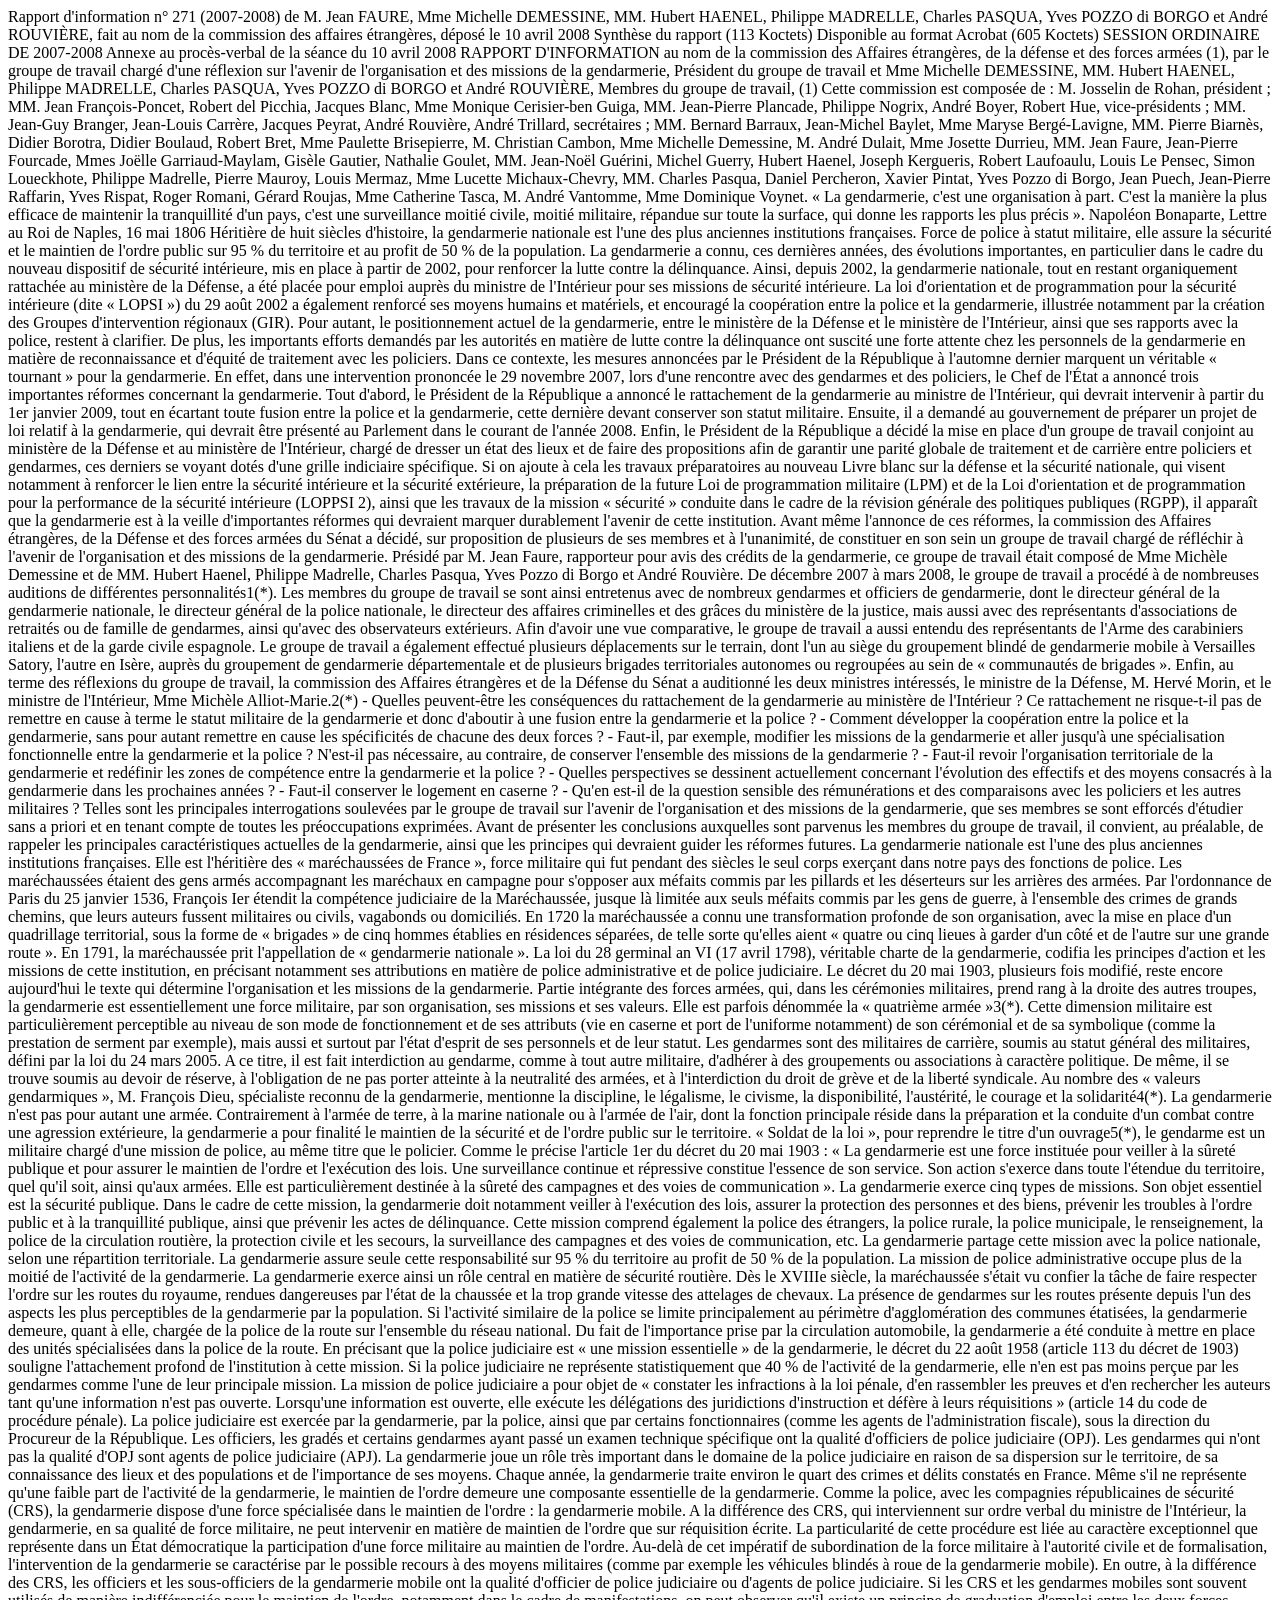
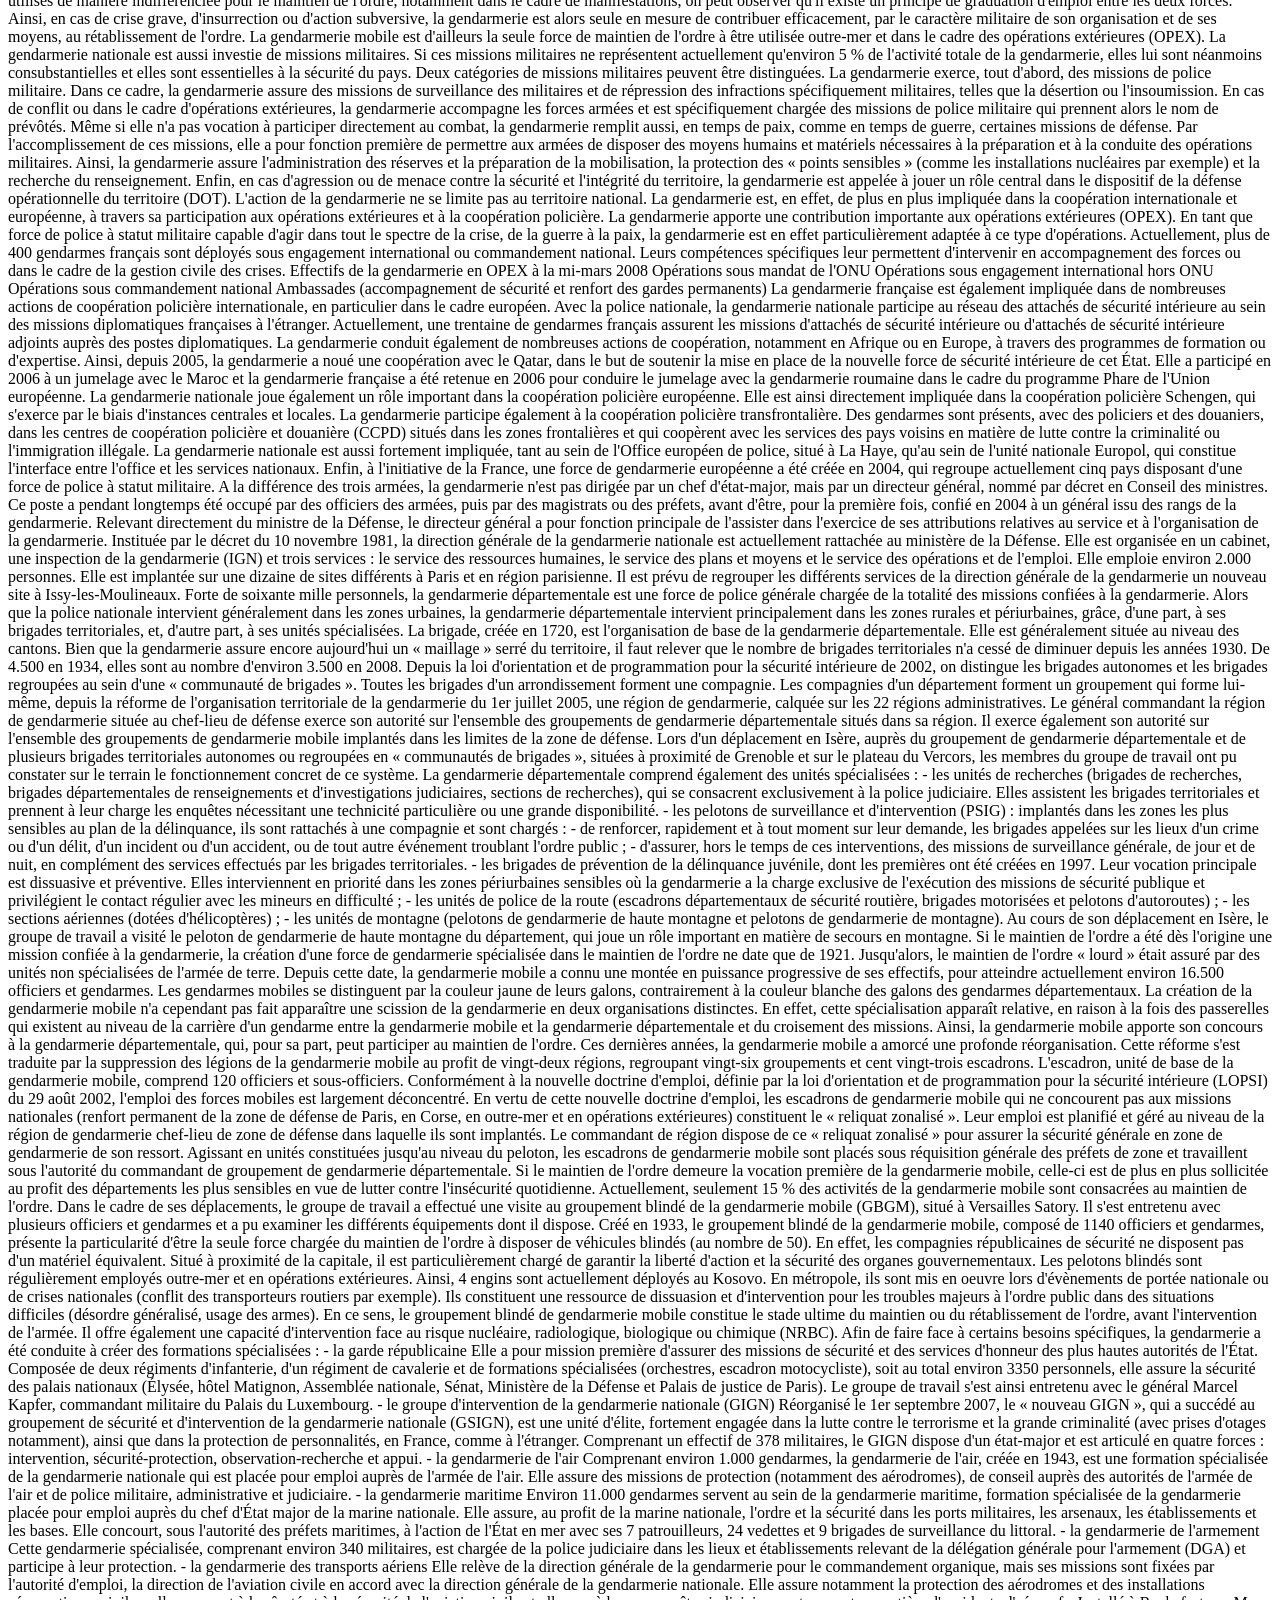
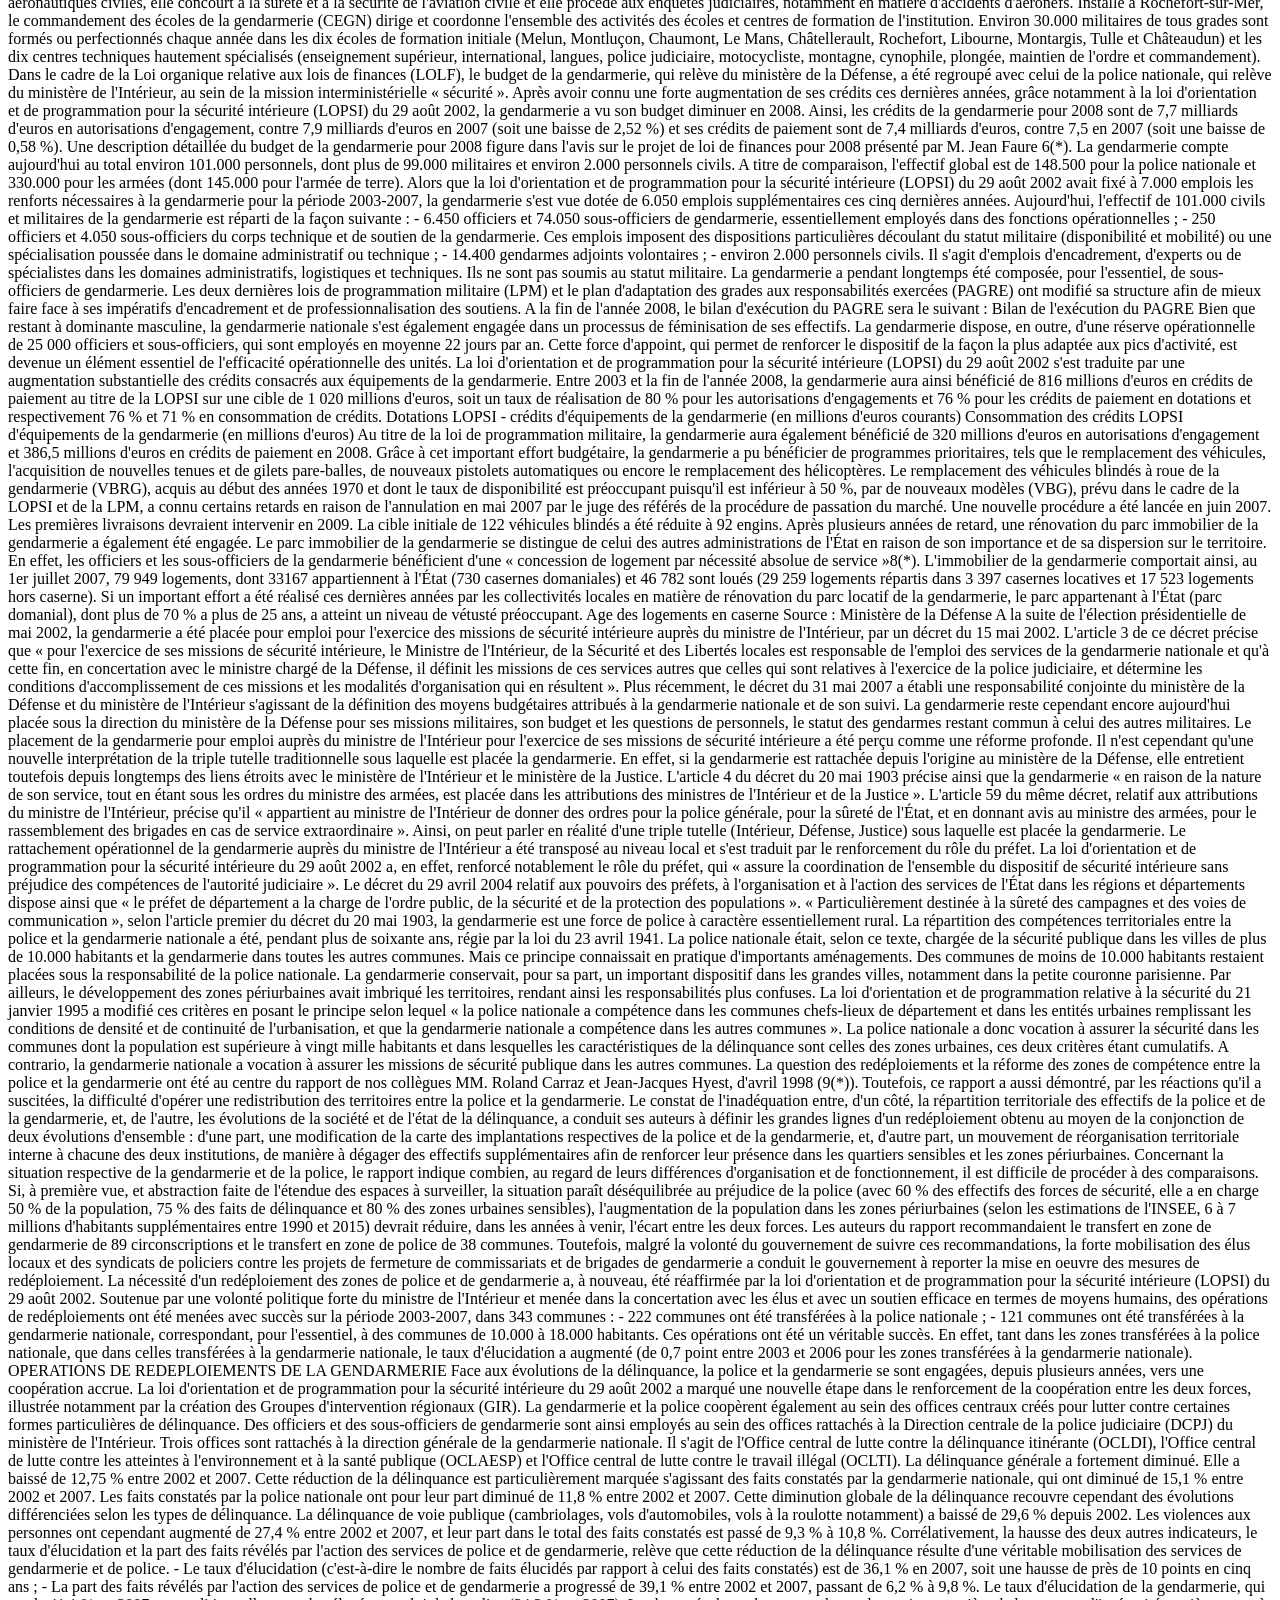
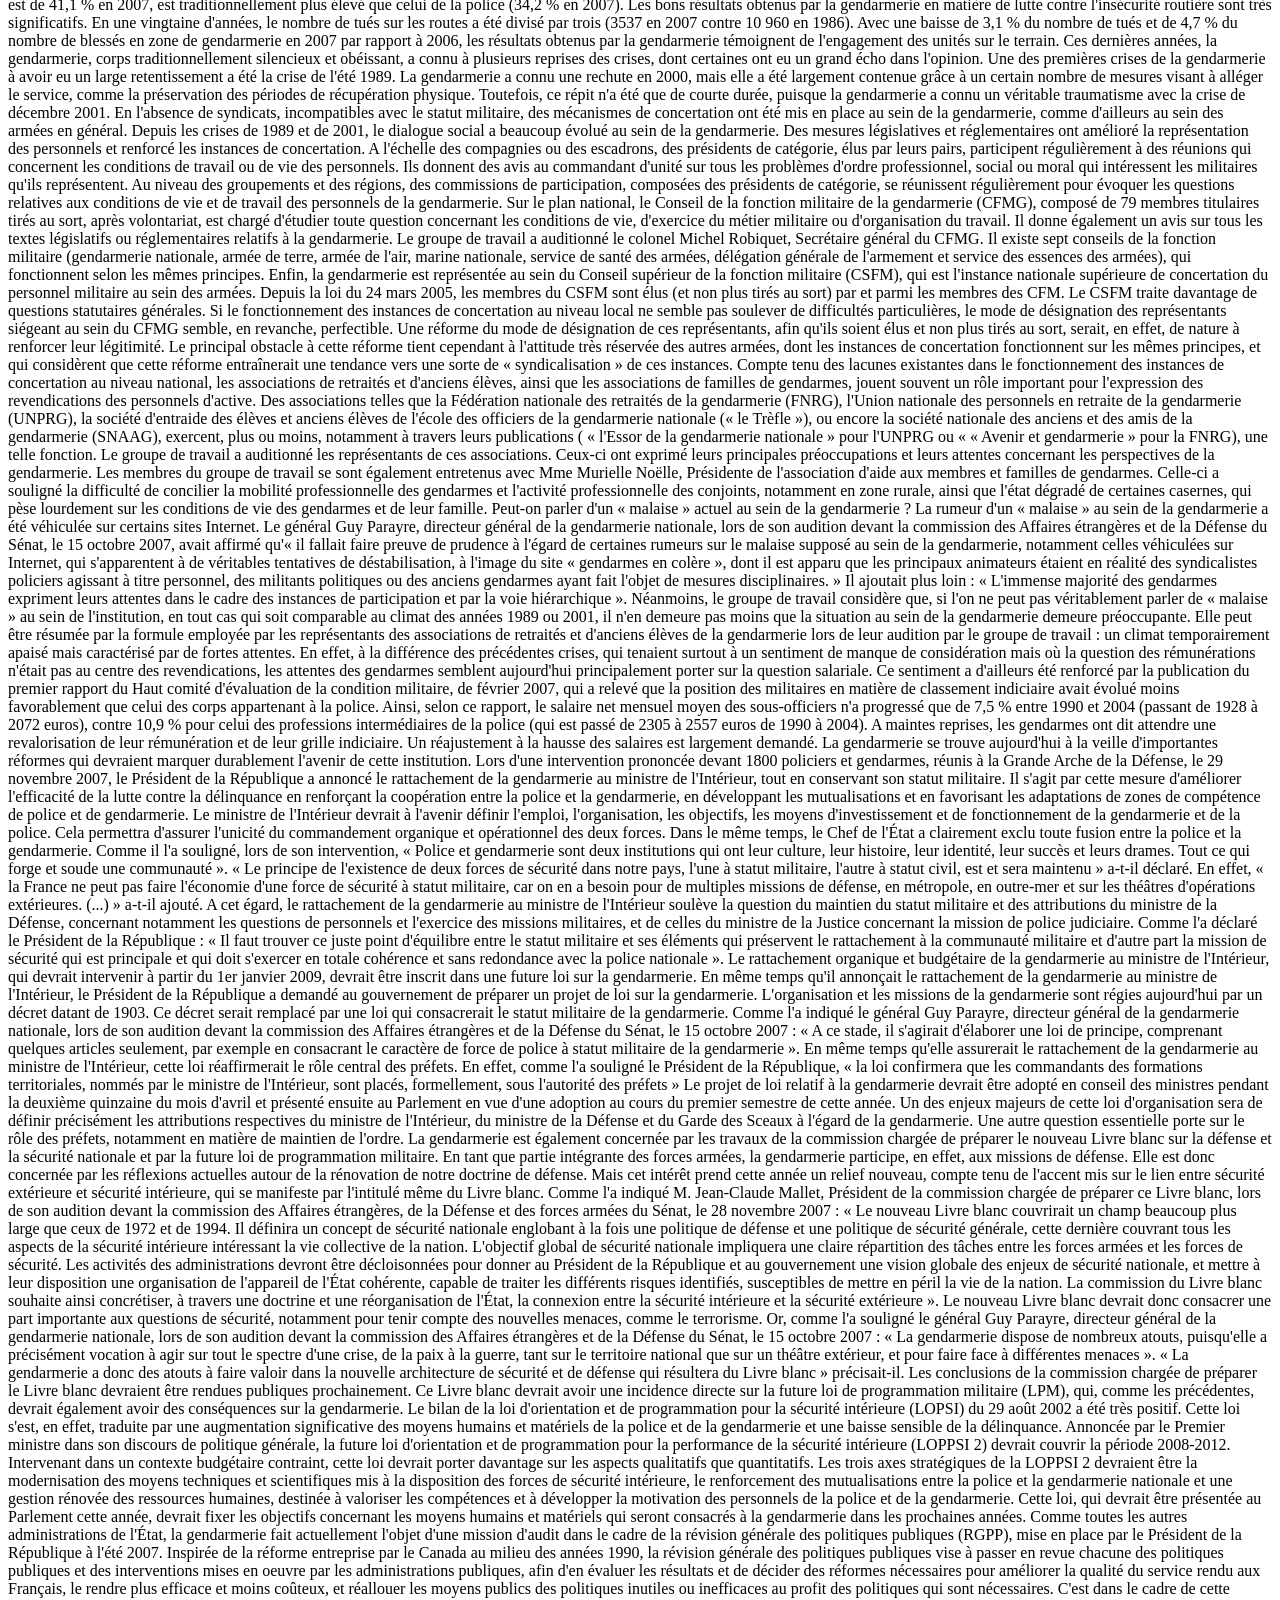
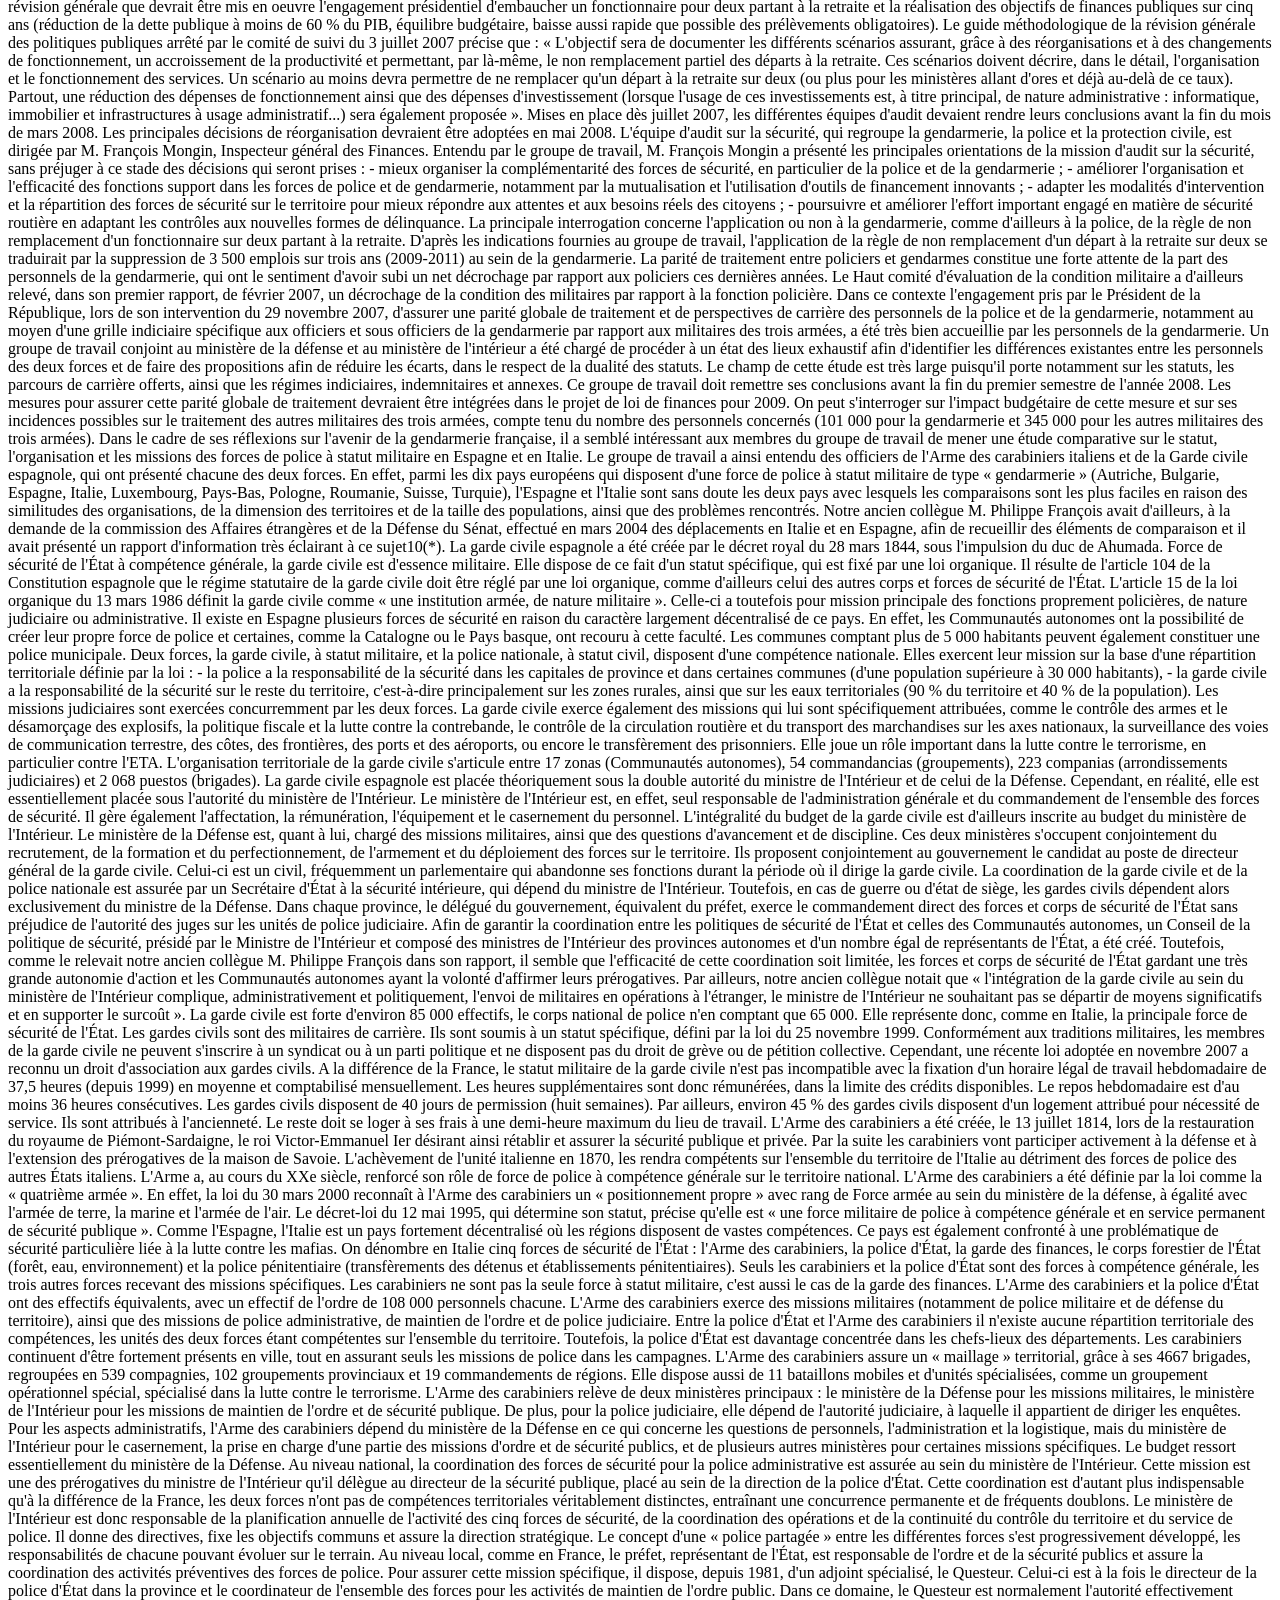
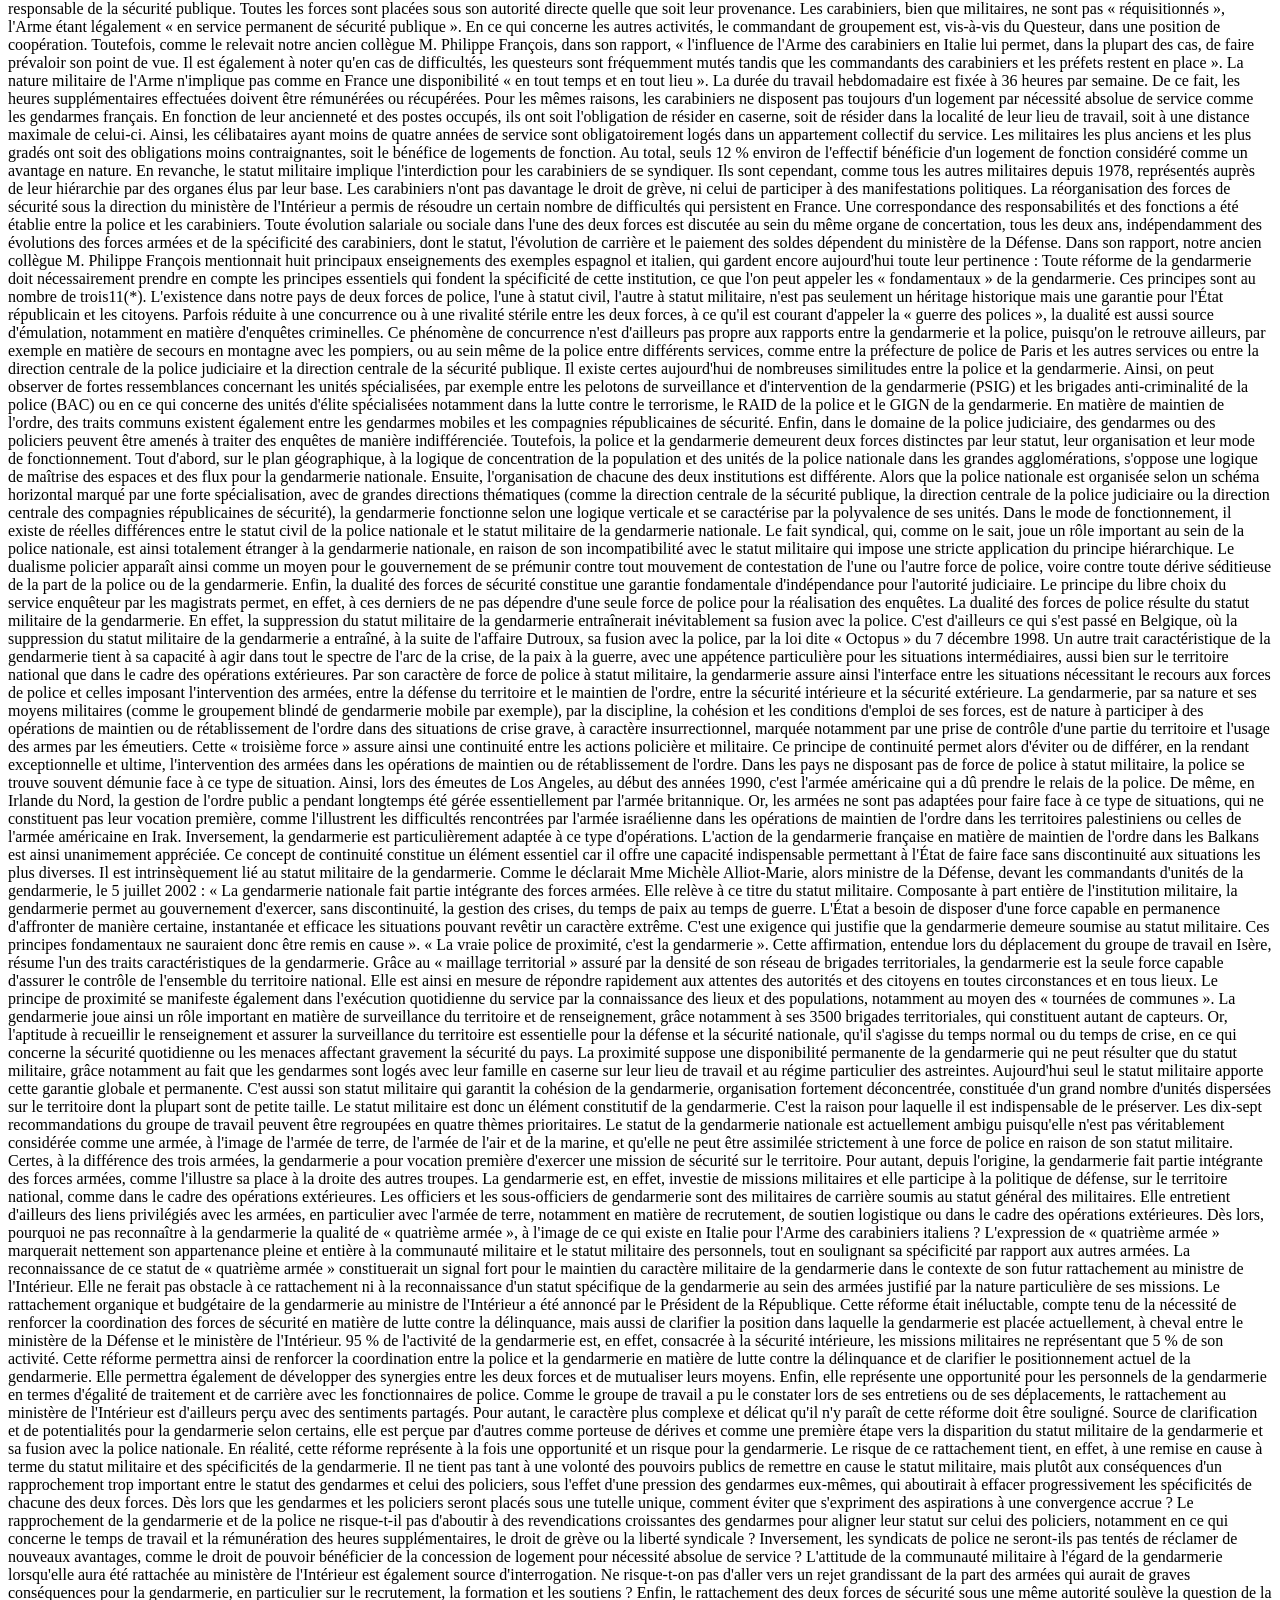
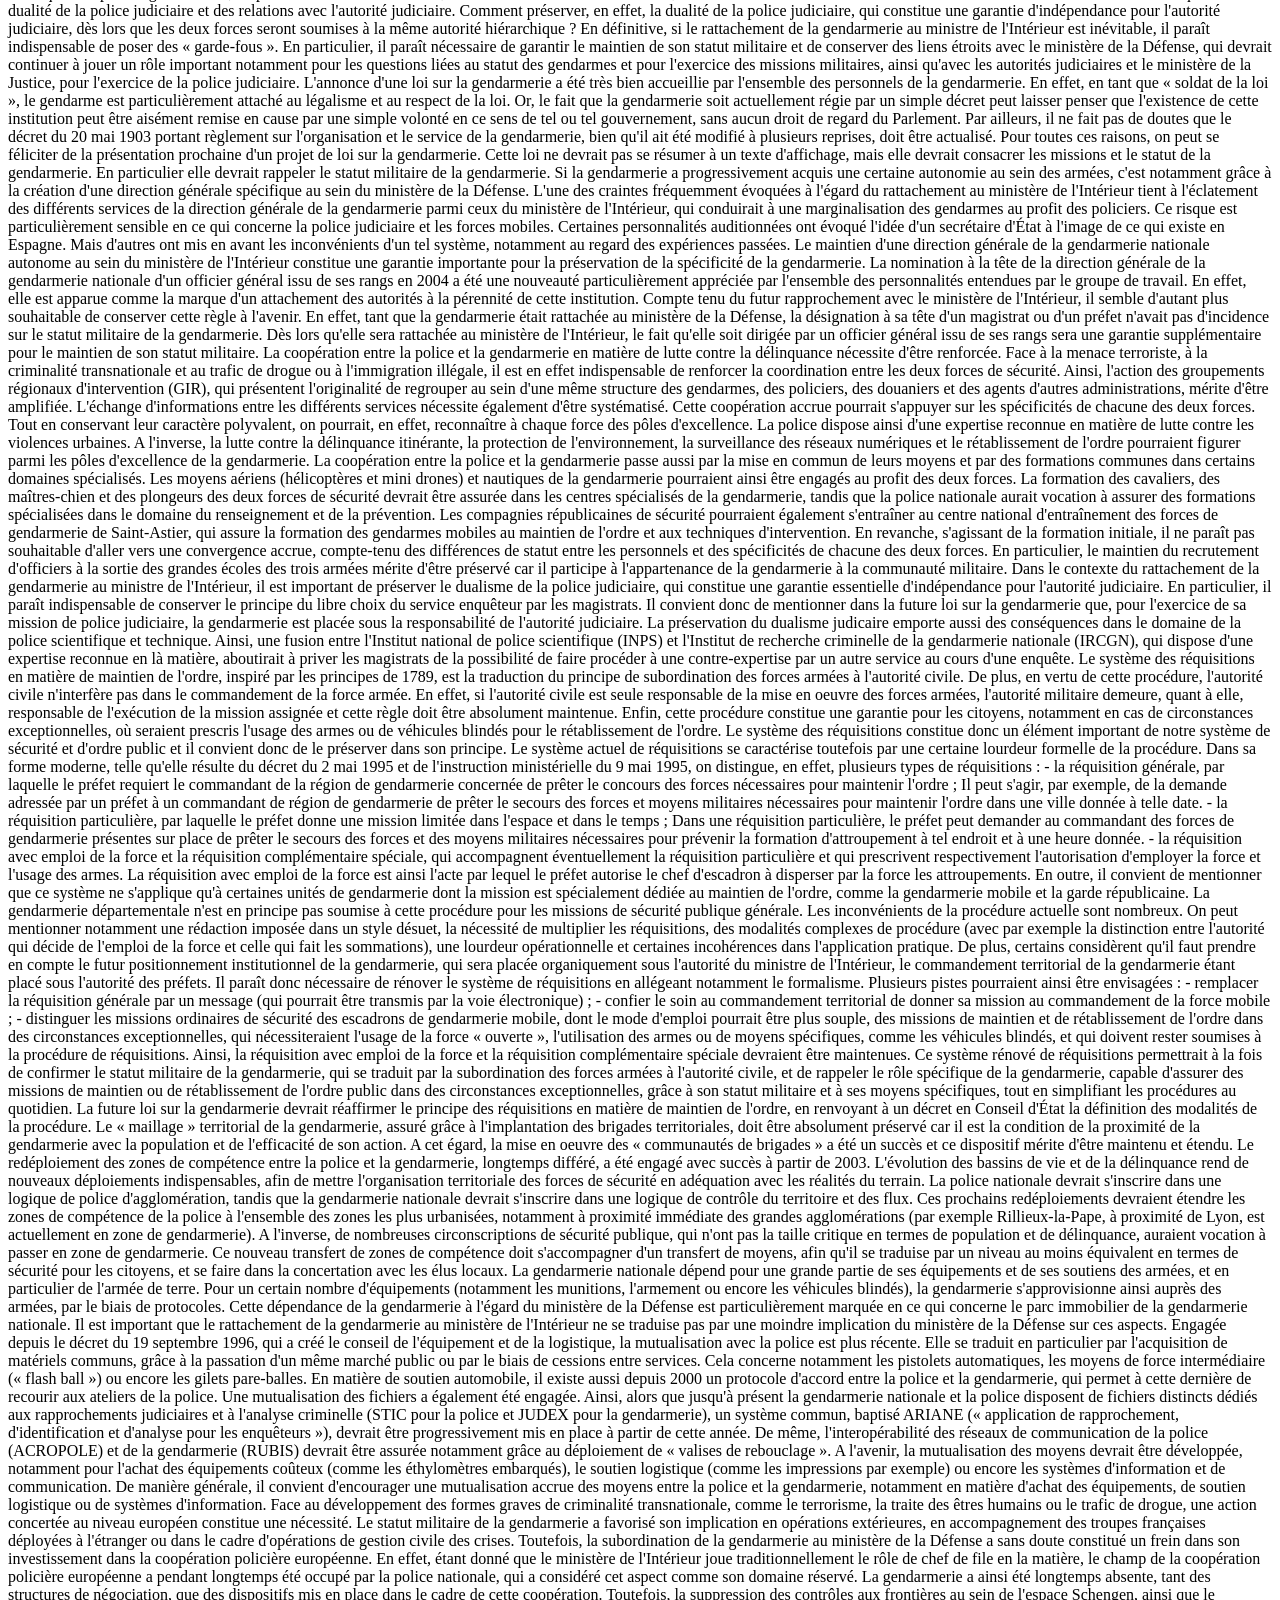
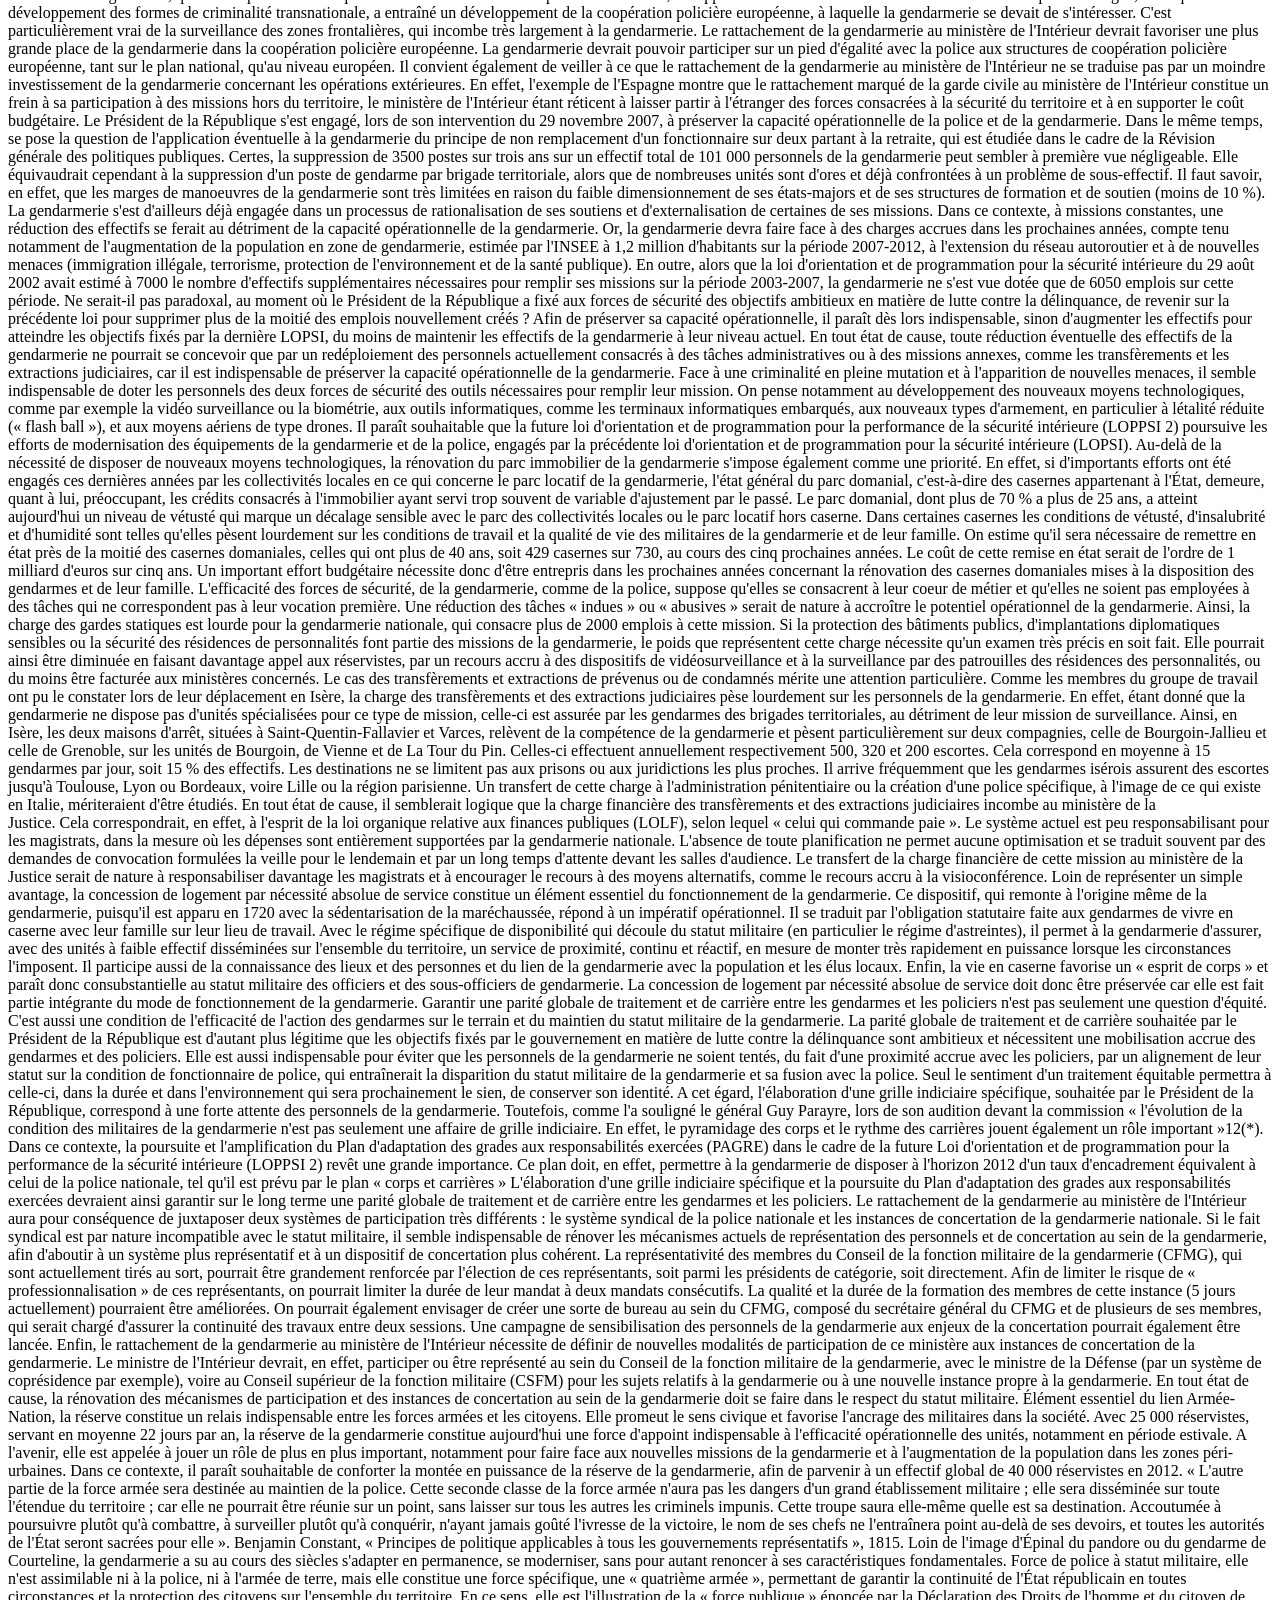
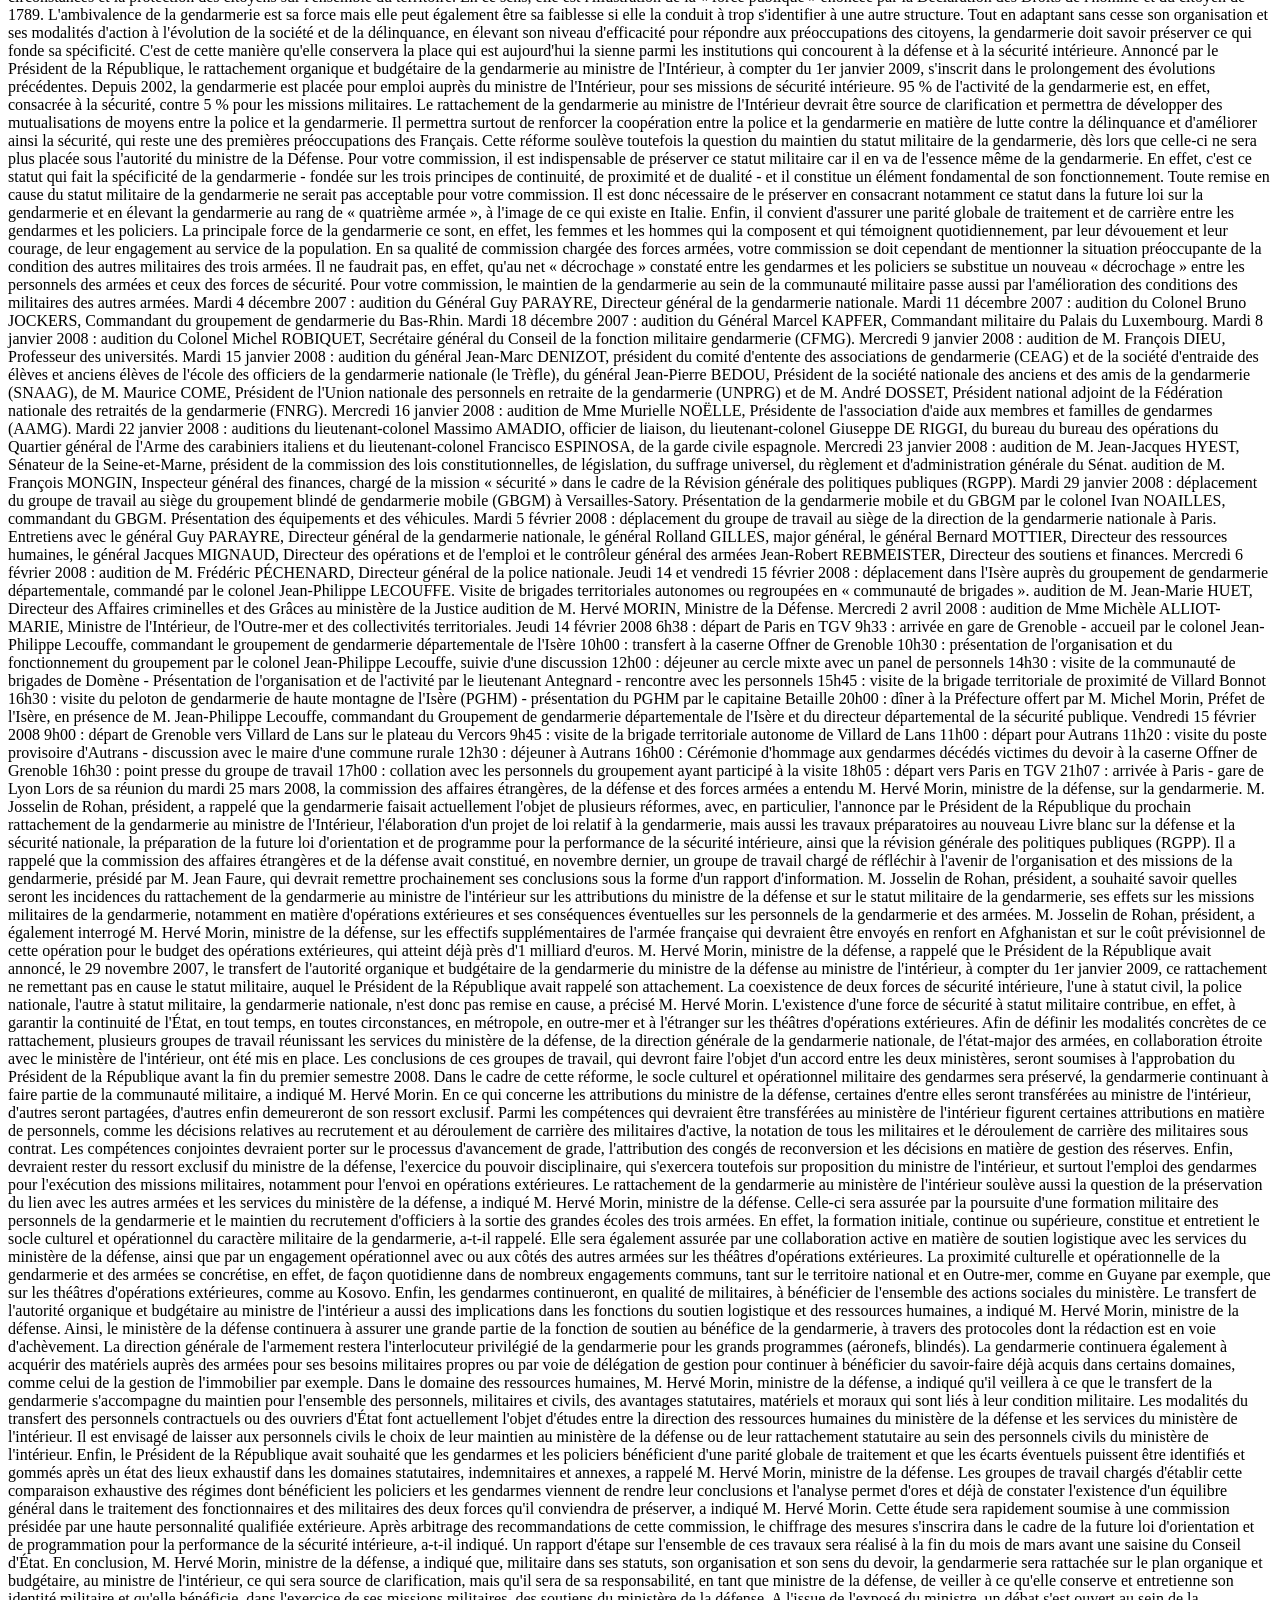
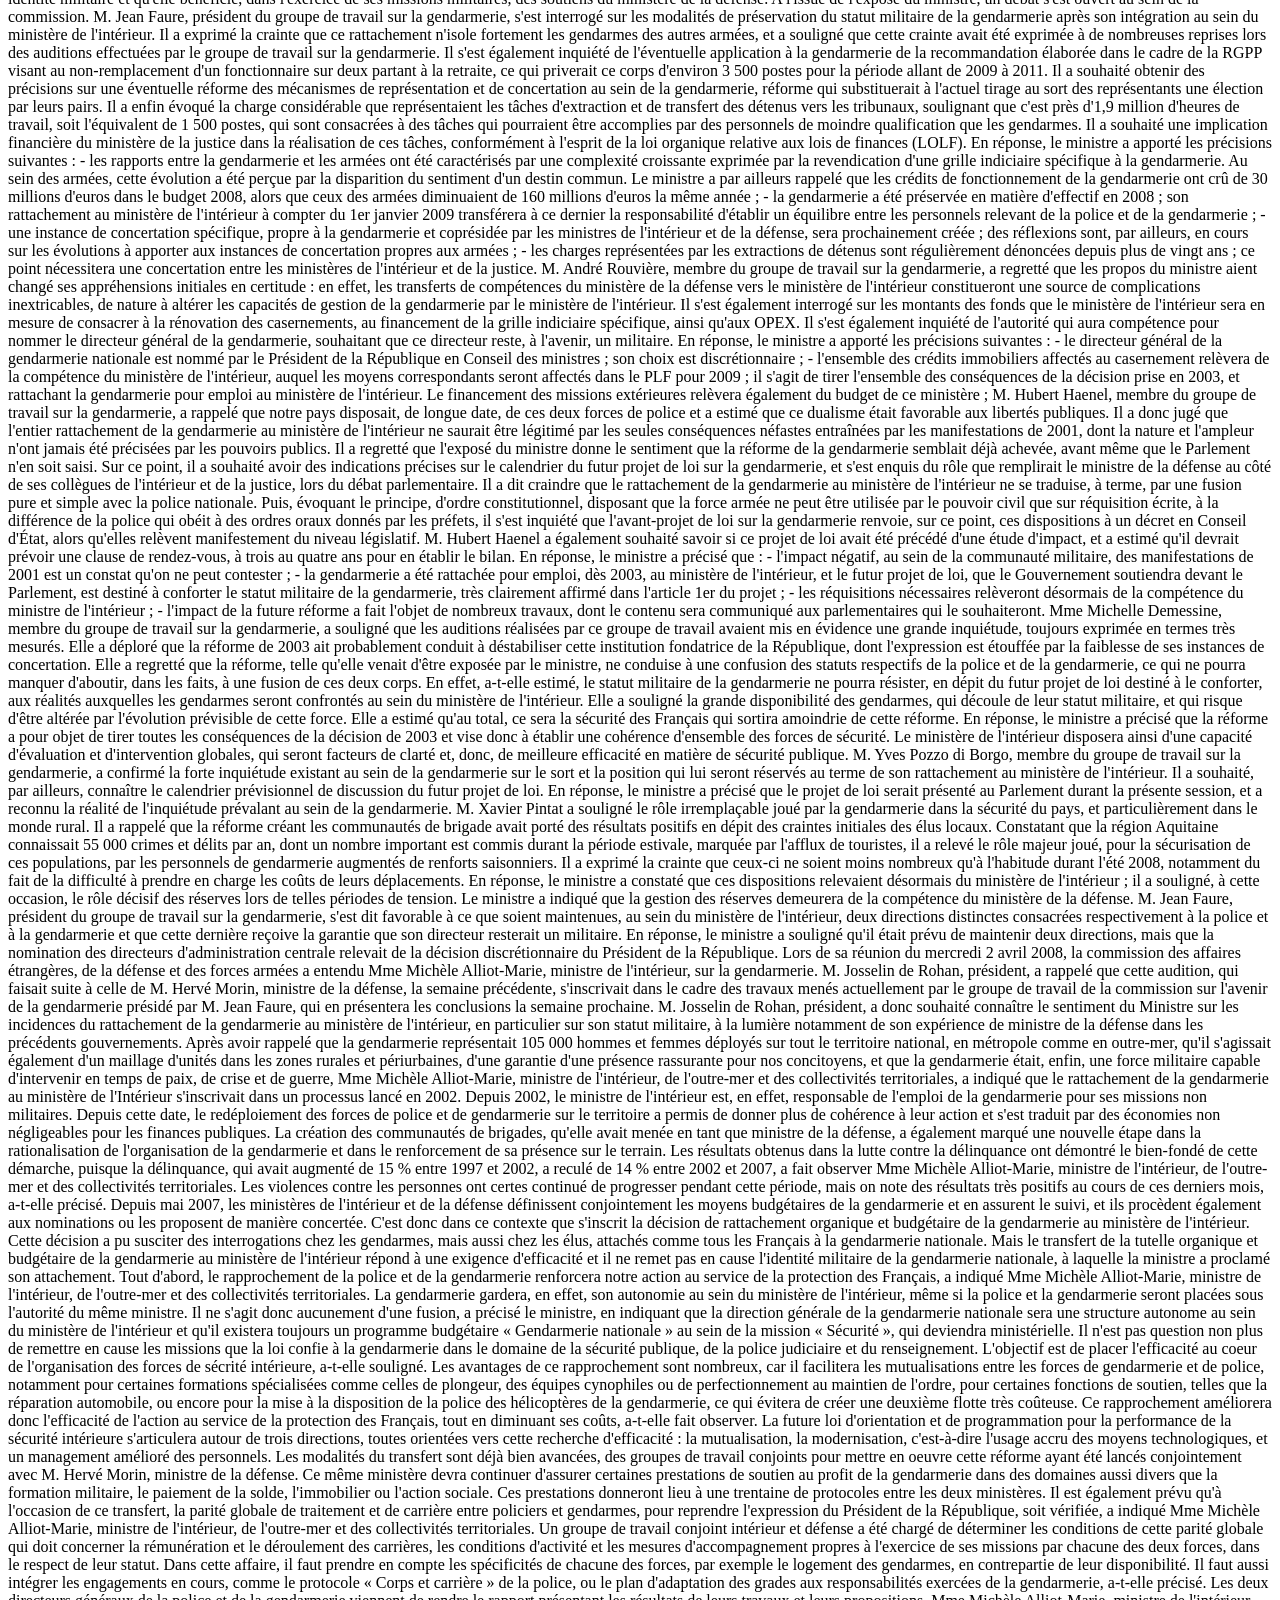
==== commit 4d25b99e: "simple html format" ====
--- a/index.html
+++ b/index.html
@@ -1,8517 +1,11 @@
 <!DOCTYPE html>
-<!-- saved from url=(0050)https://www.senat.fr/rap/r22-383/r22-383_mono.html -->
-<html dir="ltr" lang="fr-FR"><head><meta http-equiv="Content-Type" content="text/html; charset=UTF-8">
-        
-                    
-                    <!--#include virtual="tableau-variables.html" -->
-                    <!--#if expr="HAS_HTMLHEAD_SECTION" -->
-                        <!-- START CONTENU HEADER --><!--#content --><!-- END CONTENU HEADER -->
-                    <!--#endif -->
-                    
-        <meta http-equiv="x-ua-compatible" content="ie=edge">
-        <meta name="generator" content="TYPO3 CMS">
-        <meta name="viewport" content="width=device-width, initial-scale=1.0, viewport-fit=cover">
-        <meta name="robots" content="index,follow">
-        <meta name="twitter:card" content="summary">
-        <link rel="stylesheet" href="./12_files/senat.css" media="all">
+<html>
+<head>
+  <title>A Meaningful Page Title</title>
+</head>
+<body>
 
-        
-        <link rel="stylesheet" href="./12_files/senhtml.css" media="all">
-        
+Rapport d'information n° 271 (2007-2008) de M. Jean FAURE, Mme Michelle DEMESSINE, MM. Hubert HAENEL, Philippe MADRELLE, Charles PASQUA, Yves POZZO di BORGO et André ROUVIÈRE, fait au nom de la commission des affaires étrangères, déposé le 10 avril 2008 Synthèse du rapport (113 Koctets) Disponible au format Acrobat (605 Koctets) SESSION ORDINAIRE DE 2007-2008 Annexe au procès-verbal de la séance du 10 avril 2008 RAPPORT D'INFORMATION au nom de la commission des Affaires étrangères, de la défense et des forces armées (1), par le groupe de travail chargé d'une réflexion sur l'avenir de l'organisation et des missions de la gendarmerie, Président du groupe de travail et Mme Michelle DEMESSINE, MM. Hubert HAENEL, Philippe MADRELLE, Charles PASQUA, Yves POZZO di BORGO et André ROUVIÈRE, Membres du groupe de travail, (1) Cette commission est composée de : M. Josselin de Rohan, président ; MM. Jean François-Poncet, Robert del Picchia, Jacques Blanc, Mme Monique Cerisier-ben Guiga, MM. Jean-Pierre Plancade, Philippe Nogrix, André Boyer, Robert Hue, vice-présidents ; MM. Jean-Guy Branger, Jean-Louis Carrère, Jacques Peyrat, André Rouvière, André Trillard, secrétaires ; MM. Bernard Barraux, Jean-Michel Baylet, Mme Maryse Bergé-Lavigne, MM. Pierre Biarnès, Didier Borotra, Didier Boulaud, Robert Bret, Mme Paulette Brisepierre, M. Christian Cambon, Mme Michelle Demessine, M. André Dulait, Mme Josette Durrieu, MM. Jean Faure, Jean-Pierre Fourcade, Mmes Joëlle Garriaud-Maylam, Gisèle Gautier, Nathalie Goulet, MM. Jean-Noël Guérini, Michel Guerry, Hubert Haenel, Joseph Kergueris, Robert Laufoaulu, Louis Le Pensec, Simon Loueckhote, Philippe Madrelle, Pierre Mauroy, Louis Mermaz, Mme Lucette Michaux-Chevry, MM. Charles Pasqua, Daniel Percheron, Xavier Pintat, Yves Pozzo di Borgo, Jean Puech, Jean-Pierre Raffarin, Yves Rispat, Roger Romani, Gérard Roujas, Mme Catherine Tasca, M. André Vantomme, Mme Dominique Voynet. « La gendarmerie, c'est une organisation à part. C'est la manière la plus efficace de maintenir la tranquillité d'un pays, c'est une surveillance moitié civile, moitié militaire, répandue sur toute la surface, qui donne les rapports les plus précis ». Napoléon Bonaparte, Lettre au Roi de Naples, 16 mai 1806 Héritière de huit siècles d'histoire, la gendarmerie nationale est l'une des plus anciennes institutions françaises. Force de police à statut militaire, elle assure la sécurité et le maintien de l'ordre public sur 95 % du territoire et au profit de 50 % de la population. La gendarmerie a connu, ces dernières années, des évolutions importantes, en particulier dans le cadre du nouveau dispositif de sécurité intérieure, mis en place à partir de 2002, pour renforcer la lutte contre la délinquance. Ainsi, depuis 2002, la gendarmerie nationale, tout en restant organiquement rattachée au ministère de la Défense, a été placée pour emploi auprès du ministre de l'Intérieur pour ses missions de sécurité intérieure. La loi d'orientation et de programmation pour la sécurité intérieure (dite « LOPSI ») du 29 août 2002 a également renforcé ses moyens humains et matériels, et encouragé la coopération entre la police et la gendarmerie, illustrée notamment par la création des Groupes d'intervention régionaux (GIR). Pour autant, le positionnement actuel de la gendarmerie, entre le ministère de la Défense et le ministère de l'Intérieur, ainsi que ses rapports avec la police, restent à clarifier. De plus, les importants efforts demandés par les autorités en matière de lutte contre la délinquance ont suscité une forte attente chez les personnels de la gendarmerie en matière de reconnaissance et d'équité de traitement avec les policiers. Dans ce contexte, les mesures annoncées par le Président de la République à l'automne dernier marquent un véritable « tournant » pour la gendarmerie. En effet, dans une intervention prononcée le 29 novembre 2007, lors d'une rencontre avec des gendarmes et des policiers, le Chef de l'État a annoncé trois importantes réformes concernant la gendarmerie. Tout d'abord, le Président de la République a annoncé le rattachement de la gendarmerie au ministre de l'Intérieur, qui devrait intervenir à partir du 1er janvier 2009, tout en écartant toute fusion entre la police et la gendarmerie, cette dernière devant conserver son statut militaire. Ensuite, il a demandé au gouvernement de préparer un projet de loi relatif à la gendarmerie, qui devrait être présenté au Parlement dans le courant de l'année 2008. Enfin, le Président de la République a décidé la mise en place d'un groupe de travail conjoint au ministère de la Défense et au ministère de l'Intérieur, chargé de dresser un état des lieux et de faire des propositions afin de garantir une parité globale de traitement et de carrière entre policiers et gendarmes, ces derniers se voyant dotés d'une grille indiciaire spécifique. Si on ajoute à cela les travaux préparatoires au nouveau Livre blanc sur la défense et la sécurité nationale, qui visent notamment à renforcer le lien entre la sécurité intérieure et la sécurité extérieure, la préparation de la future Loi de programmation militaire (LPM) et de la Loi d'orientation et de programmation pour la performance de la sécurité intérieure (LOPPSI 2), ainsi que les travaux de la mission « sécurité » conduite dans le cadre de la révision générale des politiques publiques (RGPP), il apparaît que la gendarmerie est à la veille d'importantes réformes qui devraient marquer durablement l'avenir de cette institution. Avant même l'annonce de ces réformes, la commission des Affaires étrangères, de la Défense et des forces armées du Sénat a décidé, sur proposition de plusieurs de ses membres et à l'unanimité, de constituer en son sein un groupe de travail chargé de réfléchir à l'avenir de l'organisation et des missions de la gendarmerie. Présidé par M. Jean Faure, rapporteur pour avis des crédits de la gendarmerie, ce groupe de travail était composé de Mme Michèle Demessine et de MM. Hubert Haenel, Philippe Madrelle, Charles Pasqua, Yves Pozzo di Borgo et André Rouvière. De décembre 2007 à mars 2008, le groupe de travail a procédé à de nombreuses auditions de différentes personnalités1(*). Les membres du groupe de travail se sont ainsi entretenus avec de nombreux gendarmes et officiers de gendarmerie, dont le directeur général de la gendarmerie nationale, le directeur général de la police nationale, le directeur des affaires criminelles et des grâces du ministère de la justice, mais aussi avec des représentants d'associations de retraités ou de famille de gendarmes, ainsi qu'avec des observateurs extérieurs. Afin d'avoir une vue comparative, le groupe de travail a aussi entendu des représentants de l'Arme des carabiniers italiens et de la garde civile espagnole. Le groupe de travail a également effectué plusieurs déplacements sur le terrain, dont l'un au siège du groupement blindé de gendarmerie mobile à Versailles Satory, l'autre en Isère, auprès du groupement de gendarmerie départementale et de plusieurs brigades territoriales autonomes ou regroupées au sein de « communautés de brigades ». Enfin, au terme des réflexions du groupe de travail, la commission des Affaires étrangères et de la Défense du Sénat a auditionné les deux ministres intéressés, le ministre de la Défense, M. Hervé Morin, et le ministre de l'Intérieur, Mme Michèle Alliot-Marie.2(*) - Quelles peuvent-être les conséquences du rattachement de la gendarmerie au ministère de l'Intérieur ? Ce rattachement ne risque-t-il pas de remettre en cause à terme le statut militaire de la gendarmerie et donc d'aboutir à une fusion entre la gendarmerie et la police ? - Comment développer la coopération entre la police et la gendarmerie, sans pour autant remettre en cause les spécificités de chacune des deux forces ? - Faut-il, par exemple, modifier les missions de la gendarmerie et aller jusqu'à une spécialisation fonctionnelle entre la gendarmerie et la police ? N'est-il pas nécessaire, au contraire, de conserver l'ensemble des missions de la gendarmerie ? - Faut-il revoir l'organisation territoriale de la gendarmerie et redéfinir les zones de compétence entre la gendarmerie et la police ? - Quelles perspectives se dessinent actuellement concernant l'évolution des effectifs et des moyens consacrés à la gendarmerie dans les prochaines années ? - Faut-il conserver le logement en caserne ? - Qu'en est-il de la question sensible des rémunérations et des comparaisons avec les policiers et les autres militaires ? Telles sont les principales interrogations soulevées par le groupe de travail sur l'avenir de l'organisation et des missions de la gendarmerie, que ses membres se sont efforcés d'étudier sans a priori et en tenant compte de toutes les préoccupations exprimées. Avant de présenter les conclusions auxquelles sont parvenus les membres du groupe de travail, il convient, au préalable, de rappeler les principales caractéristiques actuelles de la gendarmerie, ainsi que les principes qui devraient guider les réformes futures. La gendarmerie nationale est l'une des plus anciennes institutions françaises. Elle est l'héritière des « maréchaussées de France », force militaire qui fut pendant des siècles le seul corps exerçant dans notre pays des fonctions de police. Les maréchaussées étaient des gens armés accompagnant les maréchaux en campagne pour s'opposer aux méfaits commis par les pillards et les déserteurs sur les arrières des armées. Par l'ordonnance de Paris du 25 janvier 1536, François Ier étendit la compétence judiciaire de la Maréchaussée, jusque là limitée aux seuls méfaits commis par les gens de guerre, à l'ensemble des crimes de grands chemins, que leurs auteurs fussent militaires ou civils, vagabonds ou domiciliés. En 1720 la maréchaussée a connu une transformation profonde de son organisation, avec la mise en place d'un quadrillage territorial, sous la forme de « brigades » de cinq hommes établies en résidences séparées, de telle sorte qu'elles aient « quatre ou cinq lieues à garder d'un côté et de l'autre sur une grande route ». En 1791, la maréchaussée prit l'appellation de « gendarmerie nationale ». La loi du 28 germinal an VI (17 avril 1798), véritable charte de la gendarmerie, codifia les principes d'action et les missions de cette institution, en précisant notamment ses attributions en matière de police administrative et de police judiciaire. Le décret du 20 mai 1903, plusieurs fois modifié, reste encore aujourd'hui le texte qui détermine l'organisation et les missions de la gendarmerie. Partie intégrante des forces armées, qui, dans les cérémonies militaires, prend rang à la droite des autres troupes, la gendarmerie est essentiellement une force militaire, par son organisation, ses missions et ses valeurs. Elle est parfois dénommée la « quatrième armée »3(*). Cette dimension militaire est particulièrement perceptible au niveau de son mode de fonctionnement et de ses attributs (vie en caserne et port de l'uniforme notamment) de son cérémonial et de sa symbolique (comme la prestation de serment par exemple), mais aussi et surtout par l'état d'esprit de ses personnels et de leur statut. Les gendarmes sont des militaires de carrière, soumis au statut général des militaires, défini par la loi du 24 mars 2005. A ce titre, il est fait interdiction au gendarme, comme à tout autre militaire, d'adhérer à des groupements ou associations à caractère politique. De même, il se trouve soumis au devoir de réserve, à l'obligation de ne pas porter atteinte à la neutralité des armées, et à l'interdiction du droit de grève et de la liberté syndicale. Au nombre des « valeurs gendarmiques », M. François Dieu, spécialiste reconnu de la gendarmerie, mentionne la discipline, le légalisme, le civisme, la disponibilité, l'austérité, le courage et la solidarité4(*). La gendarmerie n'est pas pour autant une armée. Contrairement à l'armée de terre, à la marine nationale ou à l'armée de l'air, dont la fonction principale réside dans la préparation et la conduite d'un combat contre une agression extérieure, la gendarmerie a pour finalité le maintien de la sécurité et de l'ordre public sur le territoire. « Soldat de la loi », pour reprendre le titre d'un ouvrage5(*), le gendarme est un militaire chargé d'une mission de police, au même titre que le policier. Comme le précise l'article 1er du décret du 20 mai 1903 : « La gendarmerie est une force instituée pour veiller à la sûreté publique et pour assurer le maintien de l'ordre et l'exécution des lois. Une surveillance continue et répressive constitue l'essence de son service. Son action s'exerce dans toute l'étendue du territoire, quel qu'il soit, ainsi qu'aux armées. Elle est particulièrement destinée à la sûreté des campagnes et des voies de communication ». La gendarmerie exerce cinq types de missions. Son objet essentiel est la sécurité publique. Dans le cadre de cette mission, la gendarmerie doit notamment veiller à l'exécution des lois, assurer la protection des personnes et des biens, prévenir les troubles à l'ordre public et à la tranquillité publique, ainsi que prévenir les actes de délinquance. Cette mission comprend également la police des étrangers, la police rurale, la police municipale, le renseignement, la police de la circulation routière, la protection civile et les secours, la surveillance des campagnes et des voies de communication, etc. La gendarmerie partage cette mission avec la police nationale, selon une répartition territoriale. La gendarmerie assure seule cette responsabilité sur 95 % du territoire au profit de 50 % de la population. La mission de police administrative occupe plus de la moitié de l'activité de la gendarmerie. La gendarmerie exerce ainsi un rôle central en matière de sécurité routière. Dès le XVIIIe siècle, la maréchaussée s'était vu confier la tâche de faire respecter l'ordre sur les routes du royaume, rendues dangereuses par l'état de la chaussée et la trop grande vitesse des attelages de chevaux. La présence de gendarmes sur les routes présente depuis l'un des aspects les plus perceptibles de la gendarmerie par la population. Si l'activité similaire de la police se limite principalement au périmètre d'agglomération des communes étatisées, la gendarmerie demeure, quant à elle, chargée de la police de la route sur l'ensemble du réseau national. Du fait de l'importance prise par la circulation automobile, la gendarmerie a été conduite à mettre en place des unités spécialisées dans la police de la route. En précisant que la police judiciaire est « une mission essentielle » de la gendarmerie, le décret du 22 août 1958 (article 113 du décret de 1903) souligne l'attachement profond de l'institution à cette mission. Si la police judiciaire ne représente statistiquement que 40 % de l'activité de la gendarmerie, elle n'en est pas moins perçue par les gendarmes comme l'une de leur principale mission. La mission de police judiciaire a pour objet de « constater les infractions à la loi pénale, d'en rassembler les preuves et d'en rechercher les auteurs tant qu'une information n'est pas ouverte. Lorsqu'une information est ouverte, elle exécute les délégations des juridictions d'instruction et défère à leurs réquisitions » (article 14 du code de procédure pénale). La police judiciaire est exercée par la gendarmerie, par la police, ainsi que par certains fonctionnaires (comme les agents de l'administration fiscale), sous la direction du Procureur de la République. Les officiers, les gradés et certains gendarmes ayant passé un examen technique spécifique ont la qualité d'officiers de police judiciaire (OPJ). Les gendarmes qui n'ont pas la qualité d'OPJ sont agents de police judiciaire (APJ). La gendarmerie joue un rôle très important dans le domaine de la police judiciaire en raison de sa dispersion sur le territoire, de sa connaissance des lieux et des populations et de l'importance de ses moyens. Chaque année, la gendarmerie traite environ le quart des crimes et délits constatés en France. Même s'il ne représente qu'une faible part de l'activité de la gendarmerie, le maintien de l'ordre demeure une composante essentielle de la gendarmerie. Comme la police, avec les compagnies républicaines de sécurité (CRS), la gendarmerie dispose d'une force spécialisée dans le maintien de l'ordre : la gendarmerie mobile. A la différence des CRS, qui interviennent sur ordre verbal du ministre de l'Intérieur, la gendarmerie, en sa qualité de force militaire, ne peut intervenir en matière de maintien de l'ordre que sur réquisition écrite. La particularité de cette procédure est liée au caractère exceptionnel que représente dans un État démocratique la participation d'une force militaire au maintien de l'ordre. Au-delà de cet impératif de subordination de la force militaire à l'autorité civile et de formalisation, l'intervention de la gendarmerie se caractérise par le possible recours à des moyens militaires (comme par exemple les véhicules blindés à roue de la gendarmerie mobile). En outre, à la différence des CRS, les officiers et les sous-officiers de la gendarmerie mobile ont la qualité d'officier de police judiciaire ou d'agents de police judiciaire. Si les CRS et les gendarmes mobiles sont souvent utilisés de manière indifférenciée pour le maintien de l'ordre, notamment dans le cadre de manifestations, on peut observer qu'il existe un principe de graduation d'emploi entre les deux forces. Ainsi, en cas de crise grave, d'insurrection ou d'action subversive, la gendarmerie est alors seule en mesure de contribuer efficacement, par le caractère militaire de son organisation et de ses moyens, au rétablissement de l'ordre. La gendarmerie mobile est d'ailleurs la seule force de maintien de l'ordre à être utilisée outre-mer et dans le cadre des opérations extérieures (OPEX). La gendarmerie nationale est aussi investie de missions militaires. Si ces missions militaires ne représentent actuellement qu'environ 5 % de l'activité totale de la gendarmerie, elles lui sont néanmoins consubstantielles et elles sont essentielles à la sécurité du pays. Deux catégories de missions militaires peuvent être distinguées. La gendarmerie exerce, tout d'abord, des missions de police militaire. Dans ce cadre, la gendarmerie assure des missions de surveillance des militaires et de répression des infractions spécifiquement militaires, telles que la désertion ou l'insoumission. En cas de conflit ou dans le cadre d'opérations extérieures, la gendarmerie accompagne les forces armées et est spécifiquement chargée des missions de police militaire qui prennent alors le nom de prévôtés. Même si elle n'a pas vocation à participer directement au combat, la gendarmerie remplit aussi, en temps de paix, comme en temps de guerre, certaines missions de défense. Par l'accomplissement de ces missions, elle a pour fonction première de permettre aux armées de disposer des moyens humains et matériels nécessaires à la préparation et à la conduite des opérations militaires. Ainsi, la gendarmerie assure l'administration des réserves et la préparation de la mobilisation, la protection des « points sensibles » (comme les installations nucléaires par exemple) et la recherche du renseignement. Enfin, en cas d'agression ou de menace contre la sécurité et l'intégrité du territoire, la gendarmerie est appelée à jouer un rôle central dans le dispositif de la défense opérationnelle du territoire (DOT). L'action de la gendarmerie ne se limite pas au territoire national. La gendarmerie est, en effet, de plus en plus impliquée dans la coopération internationale et européenne, à travers sa participation aux opérations extérieures et à la coopération policière. La gendarmerie apporte une contribution importante aux opérations extérieures (OPEX). En tant que force de police à statut militaire capable d'agir dans tout le spectre de la crise, de la guerre à la paix, la gendarmerie est en effet particulièrement adaptée à ce type d'opérations. Actuellement, plus de 400 gendarmes français sont déployés sous engagement international ou commandement national. Leurs compétences spécifiques leur permettent d'intervenir en accompagnement des forces ou dans le cadre de la gestion civile des crises. Effectifs de la gendarmerie en OPEX à la mi-mars 2008 Opérations sous mandat de l'ONU Opérations sous engagement international hors ONU Opérations sous commandement national Ambassades (accompagnement de sécurité et renfort des gardes permanents) La gendarmerie française est également impliquée dans de nombreuses actions de coopération policière internationale, en particulier dans le cadre européen. Avec la police nationale, la gendarmerie nationale participe au réseau des attachés de sécurité intérieure au sein des missions diplomatiques françaises à l'étranger. Actuellement, une trentaine de gendarmes français assurent les missions d'attachés de sécurité intérieure ou d'attachés de sécurité intérieure adjoints auprès des postes diplomatiques. La gendarmerie conduit également de nombreuses actions de coopération, notamment en Afrique ou en Europe, à travers des programmes de formation ou d'expertise. Ainsi, depuis 2005, la gendarmerie a noué une coopération avec le Qatar, dans le but de soutenir la mise en place de la nouvelle force de sécurité intérieure de cet État. Elle a participé en 2006 à un jumelage avec le Maroc et la gendarmerie française a été retenue en 2006 pour conduire le jumelage avec la gendarmerie roumaine dans le cadre du programme Phare de l'Union européenne. La gendarmerie nationale joue également un rôle important dans la coopération policière européenne. Elle est ainsi directement impliquée dans la coopération policière Schengen, qui s'exerce par le biais d'instances centrales et locales. La gendarmerie participe également à la coopération policière transfrontalière. Des gendarmes sont présents, avec des policiers et des douaniers, dans les centres de coopération policière et douanière (CCPD) situés dans les zones frontalières et qui coopèrent avec les services des pays voisins en matière de lutte contre la criminalité ou l'immigration illégale. La gendarmerie nationale est aussi fortement impliquée, tant au sein de l'Office européen de police, situé à La Haye, qu'au sein de l'unité nationale Europol, qui constitue l'interface entre l'office et les services nationaux. Enfin, à l'initiative de la France, une force de gendarmerie européenne a été créée en 2004, qui regroupe actuellement cinq pays disposant d'une force de police à statut militaire. A la différence des trois armées, la gendarmerie n'est pas dirigée par un chef d'état-major, mais par un directeur général, nommé par décret en Conseil des ministres. Ce poste a pendant longtemps été occupé par des officiers des armées, puis par des magistrats ou des préfets, avant d'être, pour la première fois, confié en 2004 à un général issu des rangs de la gendarmerie. Relevant directement du ministre de la Défense, le directeur général a pour fonction principale de l'assister dans l'exercice de ses attributions relatives au service et à l'organisation de la gendarmerie. Instituée par le décret du 10 novembre 1981, la direction générale de la gendarmerie nationale est actuellement rattachée au ministère de la Défense. Elle est organisée en un cabinet, une inspection de la gendarmerie (IGN) et trois services : le service des ressources humaines, le service des plans et moyens et le service des opérations et de l'emploi. Elle emploie environ 2.000 personnes. Elle est implantée sur une dizaine de sites différents à Paris et en région parisienne. Il est prévu de regrouper les différents services de la direction générale de la gendarmerie un nouveau site à Issy-les-Moulineaux. Forte de soixante mille personnels, la gendarmerie départementale est une force de police générale chargée de la totalité des missions confiées à la gendarmerie. Alors que la police nationale intervient généralement dans les zones urbaines, la gendarmerie départementale intervient principalement dans les zones rurales et périurbaines, grâce, d'une part, à ses brigades territoriales, et, d'autre part, à ses unités spécialisées. La brigade, créée en 1720, est l'organisation de base de la gendarmerie départementale. Elle est généralement située au niveau des cantons. Bien que la gendarmerie assure encore aujourd'hui un « maillage » serré du territoire, il faut relever que le nombre de brigades territoriales n'a cessé de diminuer depuis les années 1930. De 4.500 en 1934, elles sont au nombre d'environ 3.500 en 2008. Depuis la loi d'orientation et de programmation pour la sécurité intérieure de 2002, on distingue les brigades autonomes et les brigades regroupées au sein d'une « communauté de brigades ». Toutes les brigades d'un arrondissement forment une compagnie. Les compagnies d'un département forment un groupement qui forme lui-même, depuis la réforme de l'organisation territoriale de la gendarmerie du 1er juillet 2005, une région de gendarmerie, calquée sur les 22 régions administratives. Le général commandant la région de gendarmerie située au chef-lieu de défense exerce son autorité sur l'ensemble des groupements de gendarmerie départementale situés dans sa région. Il exerce également son autorité sur l'ensemble des groupements de gendarmerie mobile implantés dans les limites de la zone de défense. Lors d'un déplacement en Isère, auprès du groupement de gendarmerie départementale et de plusieurs brigades territoriales autonomes ou regroupées en « communautés de brigades », situées à proximité de Grenoble et sur le plateau du Vercors, les membres du groupe de travail ont pu constater sur le terrain le fonctionnement concret de ce système. La gendarmerie départementale comprend également des unités spécialisées : - les unités de recherches (brigades de recherches, brigades départementales de renseignements et d'investigations judiciaires, sections de recherches), qui se consacrent exclusivement à la police judiciaire. Elles assistent les brigades territoriales et prennent à leur charge les enquêtes nécessitant une technicité particulière ou une grande disponibilité. - les pelotons de surveillance et d'intervention (PSIG) : implantés dans les zones les plus sensibles au plan de la délinquance, ils sont rattachés à une compagnie et sont chargés : - de renforcer, rapidement et à tout moment sur leur demande, les brigades appelées sur les lieux d'un crime ou d'un délit, d'un incident ou d'un accident, ou de tout autre événement troublant l'ordre public ; - d'assurer, hors le temps de ces interventions, des missions de surveillance générale, de jour et de nuit, en complément des services effectués par les brigades territoriales. - les brigades de prévention de la délinquance juvénile, dont les premières ont été créées en 1997. Leur vocation principale est dissuasive et préventive. Elles interviennent en priorité dans les zones périurbaines sensibles où la gendarmerie a la charge exclusive de l'exécution des missions de sécurité publique et privilégient le contact régulier avec les mineurs en difficulté ; - les unités de police de la route (escadrons départementaux de sécurité routière, brigades motorisées et pelotons d'autoroutes) ; - les sections aériennes (dotées d'hélicoptères) ; - les unités de montagne (pelotons de gendarmerie de haute montagne et pelotons de gendarmerie de montagne). Au cours de son déplacement en Isère, le groupe de travail a visité le peloton de gendarmerie de haute montagne du département, qui joue un rôle important en matière de secours en montagne. Si le maintien de l'ordre a été dès l'origine une mission confiée à la gendarmerie, la création d'une force de gendarmerie spécialisée dans le maintien de l'ordre ne date que de 1921. Jusqu'alors, le maintien de l'ordre « lourd » était assuré par des unités non spécialisées de l'armée de terre. Depuis cette date, la gendarmerie mobile a connu une montée en puissance progressive de ses effectifs, pour atteindre actuellement environ 16.500 officiers et gendarmes. Les gendarmes mobiles se distinguent par la couleur jaune de leurs galons, contrairement à la couleur blanche des galons des gendarmes départementaux. La création de la gendarmerie mobile n'a cependant pas fait apparaître une scission de la gendarmerie en deux organisations distinctes. En effet, cette spécialisation apparaît relative, en raison à la fois des passerelles qui existent au niveau de la carrière d'un gendarme entre la gendarmerie mobile et la gendarmerie départementale et du croisement des missions. Ainsi, la gendarmerie mobile apporte son concours à la gendarmerie départementale, qui, pour sa part, peut participer au maintien de l'ordre. Ces dernières années, la gendarmerie mobile a amorcé une profonde réorganisation. Cette réforme s'est traduite par la suppression des légions de la gendarmerie mobile au profit de vingt-deux régions, regroupant vingt-six groupements et cent vingt-trois escadrons. L'escadron, unité de base de la gendarmerie mobile, comprend 120 officiers et sous-officiers. Conformément à la nouvelle doctrine d'emploi, définie par la loi d'orientation et de programmation pour la sécurité intérieure (LOPSI) du 29 août 2002, l'emploi des forces mobiles est largement déconcentré. En vertu de cette nouvelle doctrine d'emploi, les escadrons de gendarmerie mobile qui ne concourent pas aux missions nationales (renfort permanent de la zone de défense de Paris, en Corse, en outre-mer et en opérations extérieures) constituent le « reliquat zonalisé ». Leur emploi est planifié et géré au niveau de la région de gendarmerie chef-lieu de zone de défense dans laquelle ils sont implantés. Le commandant de région dispose de ce « reliquat zonalisé » pour assurer la sécurité générale en zone de gendarmerie de son ressort. Agissant en unités constituées jusqu'au niveau du peloton, les escadrons de gendarmerie mobile sont placés sous réquisition générale des préfets de zone et travaillent sous l'autorité du commandant de groupement de gendarmerie départementale. Si le maintien de l'ordre demeure la vocation première de la gendarmerie mobile, celle-ci est de plus en plus sollicitée au profit des départements les plus sensibles en vue de lutter contre l'insécurité quotidienne. Actuellement, seulement 15 % des activités de la gendarmerie mobile sont consacrées au maintien de l'ordre. Dans le cadre de ses déplacements, le groupe de travail a effectué une visite au groupement blindé de la gendarmerie mobile (GBGM), situé à Versailles Satory. Il s'est entretenu avec plusieurs officiers et gendarmes et a pu examiner les différents équipements dont il dispose. Créé en 1933, le groupement blindé de la gendarmerie mobile, composé de 1140 officiers et gendarmes, présente la particularité d'être la seule force chargée du maintien de l'ordre à disposer de véhicules blindés (au nombre de 50). En effet, les compagnies républicaines de sécurité ne disposent pas d'un matériel équivalent. Situé à proximité de la capitale, il est particulièrement chargé de garantir la liberté d'action et la sécurité des organes gouvernementaux. Les pelotons blindés sont régulièrement employés outre-mer et en opérations extérieures. Ainsi, 4 engins sont actuellement déployés au Kosovo. En métropole, ils sont mis en oeuvre lors d'évènements de portée nationale ou de crises nationales (conflit des transporteurs routiers par exemple). Ils constituent une ressource de dissuasion et d'intervention pour les troubles majeurs à l'ordre public dans des situations difficiles (désordre généralisé, usage des armes). En ce sens, le groupement blindé de gendarmerie mobile constitue le stade ultime du maintien ou du rétablissement de l'ordre, avant l'intervention de l'armée. Il offre également une capacité d'intervention face au risque nucléaire, radiologique, biologique ou chimique (NRBC). Afin de faire face à certains besoins spécifiques, la gendarmerie a été conduite à créer des formations spécialisées : - la garde républicaine Elle a pour mission première d'assurer des missions de sécurité et des services d'honneur des plus hautes autorités de l'État. Composée de deux régiments d'infanterie, d'un régiment de cavalerie et de formations spécialisées (orchestres, escadron motocycliste), soit au total environ 3350 personnels, elle assure la sécurité des palais nationaux (Élysée, hôtel Matignon, Assemblée nationale, Sénat, Ministère de la Défense et Palais de justice de Paris). Le groupe de travail s'est ainsi entretenu avec le général Marcel Kapfer, commandant militaire du Palais du Luxembourg. - le groupe d'intervention de la gendarmerie nationale (GIGN) Réorganisé le 1er septembre 2007, le « nouveau GIGN », qui a succédé au groupement de sécurité et d'intervention de la gendarmerie nationale (GSIGN), est une unité d'élite, fortement engagée dans la lutte contre le terrorisme et la grande criminalité (avec prises d'otages notamment), ainsi que dans la protection de personnalités, en France, comme à l'étranger. Comprenant un effectif de 378 militaires, le GIGN dispose d'un état-major et est articulé en quatre forces : intervention, sécurité-protection, observation-recherche et appui. - la gendarmerie de l'air Comprenant environ 1.000 gendarmes, la gendarmerie de l'air, créée en 1943, est une formation spécialisée de la gendarmerie nationale qui est placée pour emploi auprès de l'armée de l'air. Elle assure des missions de protection (notamment des aérodromes), de conseil auprès des autorités de l'armée de l'air et de police militaire, administrative et judiciaire. - la gendarmerie maritime Environ 11.000 gendarmes servent au sein de la gendarmerie maritime, formation spécialisée de la gendarmerie placée pour emploi auprès du chef d'État major de la marine nationale. Elle assure, au profit de la marine nationale, l'ordre et la sécurité dans les ports militaires, les arsenaux, les établissements et les bases. Elle concourt, sous l'autorité des préfets maritimes, à l'action de l'État en mer avec ses 7 patrouilleurs, 24 vedettes et 9 brigades de surveillance du littoral. - la gendarmerie de l'armement Cette gendarmerie spécialisée, comprenant environ 340 militaires, est chargée de la police judiciaire dans les lieux et établissements relevant de la délégation générale pour l'armement (DGA) et participe à leur protection. - la gendarmerie des transports aériens Elle relève de la direction générale de la gendarmerie pour le commandement organique, mais ses missions sont fixées par l'autorité d'emploi, la direction de l'aviation civile en accord avec la direction générale de la gendarmerie nationale. Elle assure notamment la protection des aérodromes et des installations aéronautiques civiles, elle concourt à la sûreté et à la sécurité de l'aviation civile et elle procède aux enquêtes judiciaires, notamment en matière d'accidents d'aéronefs. Installé à Rochefort-sur-Mer, le commandement des écoles de la gendarmerie (CEGN) dirige et coordonne l'ensemble des activités des écoles et centres de formation de l'institution. Environ 30.000 militaires de tous grades sont formés ou perfectionnés chaque année dans les dix écoles de formation initiale (Melun, Montluçon, Chaumont, Le Mans, Châtellerault, Rochefort, Libourne, Montargis, Tulle et Châteaudun) et les dix centres techniques hautement spécialisés (enseignement supérieur, international, langues, police judiciaire, motocycliste, montagne, cynophile, plongée, maintien de l'ordre et commandement). Dans le cadre de la Loi organique relative aux lois de finances (LOLF), le budget de la gendarmerie, qui relève du ministère de la Défense, a été regroupé avec celui de la police nationale, qui relève du ministère de l'Intérieur, au sein de la mission interministérielle « sécurité ». Après avoir connu une forte augmentation de ses crédits ces dernières années, grâce notamment à la loi d'orientation et de programmation pour la sécurité intérieure (LOPSI) du 29 août 2002, la gendarmerie a vu son budget diminuer en 2008. Ainsi, les crédits de la gendarmerie pour 2008 sont de 7,7 milliards d'euros en autorisations d'engagement, contre 7,9 milliards d'euros en 2007 (soit une baisse de 2,52 %) et ses crédits de paiement sont de 7,4 milliards d'euros, contre 7,5 en 2007 (soit une baisse de 0,58 %). Une description détaillée du budget de la gendarmerie pour 2008 figure dans l'avis sur le projet de loi de finances pour 2008 présenté par M. Jean Faure 6(*). La gendarmerie compte aujourd'hui au total environ 101.000 personnels, dont plus de 99.000 militaires et environ 2.000 personnels civils. A titre de comparaison, l'effectif global est de 148.500 pour la police nationale et 330.000 pour les armées (dont 145.000 pour l'armée de terre). Alors que la loi d'orientation et de programmation pour la sécurité intérieure (LOPSI) du 29 août 2002 avait fixé à 7.000 emplois les renforts nécessaires à la gendarmerie pour la période 2003-2007, la gendarmerie s'est vue dotée de 6.050 emplois supplémentaires ces cinq dernières années. Aujourd'hui, l'effectif de 101.000 civils et militaires de la gendarmerie est réparti de la façon suivante : - 6.450 officiers et 74.050 sous-officiers de gendarmerie, essentiellement employés dans des fonctions opérationnelles ; - 250 officiers et 4.050 sous-officiers du corps technique et de soutien de la gendarmerie. Ces emplois imposent des dispositions particulières découlant du statut militaire (disponibilité et mobilité) ou une spécialisation poussée dans le domaine administratif ou technique ; - 14.400 gendarmes adjoints volontaires ; - environ 2.000 personnels civils. Il s'agit d'emplois d'encadrement, d'experts ou de spécialistes dans les domaines administratifs, logistiques et techniques. Ils ne sont pas soumis au statut militaire. La gendarmerie a pendant longtemps été composée, pour l'essentiel, de sous-officiers de gendarmerie. Les deux dernières lois de programmation militaire (LPM) et le plan d'adaptation des grades aux responsabilités exercées (PAGRE) ont modifié sa structure afin de mieux faire face à ses impératifs d'encadrement et de professionnalisation des soutiens. A la fin de l'année 2008, le bilan d'exécution du PAGRE sera le suivant : Bilan de l'exécution du PAGRE Bien que restant à dominante masculine, la gendarmerie nationale s'est également engagée dans un processus de féminisation de ses effectifs. La gendarmerie dispose, en outre, d'une réserve opérationnelle de 25 000 officiers et sous-officiers, qui sont employés en moyenne 22 jours par an. Cette force d'appoint, qui permet de renforcer le dispositif de la façon la plus adaptée aux pics d'activité, est devenue un élément essentiel de l'efficacité opérationnelle des unités. La loi d'orientation et de programmation pour la sécurité intérieure (LOPSI) du 29 août 2002 s'est traduite par une augmentation substantielle des crédits consacrés aux équipements de la gendarmerie. Entre 2003 et la fin de l'année 2008, la gendarmerie aura ainsi bénéficié de 816 millions d'euros en crédits de paiement au titre de la LOPSI sur une cible de 1 020 millions d'euros, soit un taux de réalisation de 80 % pour les autorisations d'engagements et 76 % pour les crédits de paiement en dotations et respectivement 76 % et 71 % en consommation de crédits. Dotations LOPSI - crédits d'équipements de la gendarmerie (en millions d'euros courants) Consommation des crédits LOPSI d'équipements de la gendarmerie (en millions d'euros) Au titre de la loi de programmation militaire, la gendarmerie aura également bénéficié de 320 millions d'euros en autorisations d'engagement et 386,5 millions d'euros en crédits de paiement en 2008. Grâce à cet important effort budgétaire, la gendarmerie a pu bénéficier de programmes prioritaires, tels que le remplacement des véhicules, l'acquisition de nouvelles tenues et de gilets pare-balles, de nouveaux pistolets automatiques ou encore le remplacement des hélicoptères. Le remplacement des véhicules blindés à roue de la gendarmerie (VBRG), acquis au début des années 1970 et dont le taux de disponibilité est préoccupant puisqu'il est inférieur à 50 %, par de nouveaux modèles (VBG), prévu dans le cadre de la LOPSI et de la LPM, a connu certains retards en raison de l'annulation en mai 2007 par le juge des référés de la procédure de passation du marché. Une nouvelle procédure a été lancée en juin 2007. Les premières livraisons devraient intervenir en 2009. La cible initiale de 122 véhicules blindés a été réduite à 92 engins. Après plusieurs années de retard, une rénovation du parc immobilier de la gendarmerie a également été engagée. Le parc immobilier de la gendarmerie se distingue de celui des autres administrations de l'État en raison de son importance et de sa dispersion sur le territoire. En effet, les officiers et les sous-officiers de la gendarmerie bénéficient d'une « concession de logement par nécessité absolue de service »8(*). L'immobilier de la gendarmerie comportait ainsi, au 1er juillet 2007, 79 949 logements, dont 33167 appartiennent à l'État (730 casernes domaniales) et 46 782 sont loués (29 259 logements répartis dans 3 397 casernes locatives et 17 523 logements hors caserne). Si un important effort a été réalisé ces dernières années par les collectivités locales en matière de rénovation du parc locatif de la gendarmerie, le parc appartenant à l'État (parc domanial), dont plus de 70 % a plus de 25 ans, a atteint un niveau de vétusté préoccupant. Age des logements en caserne Source : Ministère de la Défense A la suite de l'élection présidentielle de mai 2002, la gendarmerie a été placée pour emploi pour l'exercice des missions de sécurité intérieure auprès du ministre de l'Intérieur, par un décret du 15 mai 2002. L'article 3 de ce décret précise que « pour l'exercice de ses missions de sécurité intérieure, le Ministre de l'Intérieur, de la Sécurité et des Libertés locales est responsable de l'emploi des services de la gendarmerie nationale et qu'à cette fin, en concertation avec le ministre chargé de la Défense, il définit les missions de ces services autres que celles qui sont relatives à l'exercice de la police judiciaire, et détermine les conditions d'accomplissement de ces missions et les modalités d'organisation qui en résultent ». Plus récemment, le décret du 31 mai 2007 a établi une responsabilité conjointe du ministère de la Défense et du ministère de l'Intérieur s'agissant de la définition des moyens budgétaires attribués à la gendarmerie nationale et de son suivi. La gendarmerie reste cependant encore aujourd'hui placée sous la direction du ministère de la Défense pour ses missions militaires, son budget et les questions de personnels, le statut des gendarmes restant commun à celui des autres militaires. Le placement de la gendarmerie pour emploi auprès du ministre de l'Intérieur pour l'exercice de ses missions de sécurité intérieure a été perçu comme une réforme profonde. Il n'est cependant qu'une nouvelle interprétation de la triple tutelle traditionnelle sous laquelle est placée la gendarmerie. En effet, si la gendarmerie est rattachée depuis l'origine au ministère de la Défense, elle entretient toutefois depuis longtemps des liens étroits avec le ministère de l'Intérieur et le ministère de la Justice. L'article 4 du décret du 20 mai 1903 précise ainsi que la gendarmerie « en raison de la nature de son service, tout en étant sous les ordres du ministre des armées, est placée dans les attributions des ministres de l'Intérieur et de la Justice ». L'article 59 du même décret, relatif aux attributions du ministre de l'Intérieur, précise qu'il « appartient au ministre de l'Intérieur de donner des ordres pour la police générale, pour la sûreté de l'État, et en donnant avis au ministre des armées, pour le rassemblement des brigades en cas de service extraordinaire ». Ainsi, on peut parler en réalité d'une triple tutelle (Intérieur, Défense, Justice) sous laquelle est placée la gendarmerie. Le rattachement opérationnel de la gendarmerie auprès du ministre de l'Intérieur a été transposé au niveau local et s'est traduit par le renforcement du rôle du préfet. La loi d'orientation et de programmation pour la sécurité intérieure du 29 août 2002 a, en effet, renforcé notablement le rôle du préfet, qui « assure la coordination de l'ensemble du dispositif de sécurité intérieure sans préjudice des compétences de l'autorité judiciaire ». Le décret du 29 avril 2004 relatif aux pouvoirs des préfets, à l'organisation et à l'action des services de l'État dans les régions et départements dispose ainsi que « le préfet de département a la charge de l'ordre public, de la sécurité et de la protection des populations ». « Particulièrement destinée à la sûreté des campagnes et des voies de communication », selon l'article premier du décret du 20 mai 1903, la gendarmerie est une force de police à caractère essentiellement rural. La répartition des compétences territoriales entre la police et la gendarmerie nationale a été, pendant plus de soixante ans, régie par la loi du 23 avril 1941. La police nationale était, selon ce texte, chargée de la sécurité publique dans les villes de plus de 10.000 habitants et la gendarmerie dans toutes les autres communes. Mais ce principe connaissait en pratique d'importants aménagements. Des communes de moins de 10.000 habitants restaient placées sous la responsabilité de la police nationale. La gendarmerie conservait, pour sa part, un important dispositif dans les grandes villes, notamment dans la petite couronne parisienne. Par ailleurs, le développement des zones périurbaines avait imbriqué les territoires, rendant ainsi les responsabilités plus confuses. La loi d'orientation et de programmation relative à la sécurité du 21 janvier 1995 a modifié ces critères en posant le principe selon lequel « la police nationale a compétence dans les communes chefs-lieux de département et dans les entités urbaines remplissant les conditions de densité et de continuité de l'urbanisation, et que la gendarmerie nationale a compétence dans les autres communes ». La police nationale a donc vocation à assurer la sécurité dans les communes dont la population est supérieure à vingt mille habitants et dans lesquelles les caractéristiques de la délinquance sont celles des zones urbaines, ces deux critères étant cumulatifs. A contrario, la gendarmerie nationale a vocation à assurer les missions de sécurité publique dans les autres communes. La question des redéploiements et la réforme des zones de compétence entre la police et la gendarmerie ont été au centre du rapport de nos collègues MM. Roland Carraz et Jean-Jacques Hyest, d'avril 1998 (9(*)). Toutefois, ce rapport a aussi démontré, par les réactions qu'il a suscitées, la difficulté d'opérer une redistribution des territoires entre la police et la gendarmerie. Le constat de l'inadéquation entre, d'un côté, la répartition territoriale des effectifs de la police et de la gendarmerie, et, de l'autre, les évolutions de la société et de l'état de la délinquance, a conduit ses auteurs à définir les grandes lignes d'un redéploiement obtenu au moyen de la conjonction de deux évolutions d'ensemble : d'une part, une modification de la carte des implantations respectives de la police et de la gendarmerie, et, d'autre part, un mouvement de réorganisation territoriale interne à chacune des deux institutions, de manière à dégager des effectifs supplémentaires afin de renforcer leur présence dans les quartiers sensibles et les zones périurbaines. Concernant la situation respective de la gendarmerie et de la police, le rapport indique combien, au regard de leurs différences d'organisation et de fonctionnement, il est difficile de procéder à des comparaisons. Si, à première vue, et abstraction faite de l'étendue des espaces à surveiller, la situation paraît déséquilibrée au préjudice de la police (avec 60 % des effectifs des forces de sécurité, elle a en charge 50 % de la population, 75 % des faits de délinquance et 80 % des zones urbaines sensibles), l'augmentation de la population dans les zones périurbaines (selon les estimations de l'INSEE, 6 à 7 millions d'habitants supplémentaires entre 1990 et 2015) devrait réduire, dans les années à venir, l'écart entre les deux forces. Les auteurs du rapport recommandaient le transfert en zone de gendarmerie de 89 circonscriptions et le transfert en zone de police de 38 communes. Toutefois, malgré la volonté du gouvernement de suivre ces recommandations, la forte mobilisation des élus locaux et des syndicats de policiers contre les projets de fermeture de commissariats et de brigades de gendarmerie a conduit le gouvernement à reporter la mise en oeuvre des mesures de redéploiement. La nécessité d'un redéploiement des zones de police et de gendarmerie a, à nouveau, été réaffirmée par la loi d'orientation et de programmation pour la sécurité intérieure (LOPSI) du 29 août 2002. Soutenue par une volonté politique forte du ministre de l'Intérieur et menée dans la concertation avec les élus et avec un soutien efficace en termes de moyens humains, des opérations de redéploiements ont été menées avec succès sur la période 2003-2007, dans 343 communes : - 222 communes ont été transférées à la police nationale ; - 121 communes ont été transférées à la gendarmerie nationale, correspondant, pour l'essentiel, à des communes de 10.000 à 18.000 habitants. Ces opérations ont été un véritable succès. En effet, tant dans les zones transférées à la police nationale, que dans celles transférées à la gendarmerie nationale, le taux d'élucidation a augmenté (de 0,7 point entre 2003 et 2006 pour les zones transférées à la gendarmerie nationale). OPERATIONS DE REDEPLOIEMENTS DE LA GENDARMERIE Face aux évolutions de la délinquance, la police et la gendarmerie se sont engagées, depuis plusieurs années, vers une coopération accrue. La loi d'orientation et de programmation pour la sécurité intérieure du 29 août 2002 a marqué une nouvelle étape dans le renforcement de la coopération entre les deux forces, illustrée notamment par la création des Groupes d'intervention régionaux (GIR). La gendarmerie et la police coopèrent également au sein des offices centraux créés pour lutter contre certaines formes particulières de délinquance. Des officiers et des sous-officiers de gendarmerie sont ainsi employés au sein des offices rattachés à la Direction centrale de la police judiciaire (DCPJ) du ministère de l'Intérieur. Trois offices sont rattachés à la direction générale de la gendarmerie nationale. Il s'agit de l'Office central de lutte contre la délinquance itinérante (OCLDI), l'Office central de lutte contre les atteintes à l'environnement et à la santé publique (OCLAESP) et l'Office central de lutte contre le travail illégal (OCLTI). La délinquance générale a fortement diminué. Elle a baissé de 12,75 % entre 2002 et 2007. Cette réduction de la délinquance est particulièrement marquée s'agissant des faits constatés par la gendarmerie nationale, qui ont diminué de 15,1 % entre 2002 et 2007. Les faits constatés par la police nationale ont pour leur part diminué de 11,8 % entre 2002 et 2007. Cette diminution globale de la délinquance recouvre cependant des évolutions différenciées selon les types de délinquance. La délinquance de voie publique (cambriolages, vols d'automobiles, vols à la roulotte notamment) a baissé de 29,6 % depuis 2002. Les violences aux personnes ont cependant augmenté de 27,4 % entre 2002 et 2007, et leur part dans le total des faits constatés est passé de 9,3 % à 10,8 %. Corrélativement, la hausse des deux autres indicateurs, le taux d'élucidation et la part des faits révélés par l'action des services de police et de gendarmerie, relève que cette réduction de la délinquance résulte d'une véritable mobilisation des services de gendarmerie et de police. - Le taux d'élucidation (c'est-à-dire le nombre de faits élucidés par rapport à celui des faits constatés) est de 36,1 % en 2007, soit une hausse de près de 10 points en cinq ans ; - La part des faits révélés par l'action des services de police et de gendarmerie a progressé de 39,1 % entre 2002 et 2007, passant de 6,2 % à 9,8 %. Le taux d'élucidation de la gendarmerie, qui est de 41,1 % en 2007, est traditionnellement plus élevé que celui de la police (34,2 % en 2007). Les bons résultats obtenus par la gendarmerie en matière de lutte contre l'insécurité routière sont très significatifs. En une vingtaine d'années, le nombre de tués sur les routes a été divisé par trois (3537 en 2007 contre 10 960 en 1986). Avec une baisse de 3,1 % du nombre de tués et de 4,7 % du nombre de blessés en zone de gendarmerie en 2007 par rapport à 2006, les résultats obtenus par la gendarmerie témoignent de l'engagement des unités sur le terrain. Ces dernières années, la gendarmerie, corps traditionnellement silencieux et obéissant, a connu à plusieurs reprises des crises, dont certaines ont eu un grand écho dans l'opinion. Une des premières crises de la gendarmerie à avoir eu un large retentissement a été la crise de l'été 1989. La gendarmerie a connu une rechute en 2000, mais elle a été largement contenue grâce à un certain nombre de mesures visant à alléger le service, comme la préservation des périodes de récupération physique. Toutefois, ce répit n'a été que de courte durée, puisque la gendarmerie a connu un véritable traumatisme avec la crise de décembre 2001. En l'absence de syndicats, incompatibles avec le statut militaire, des mécanismes de concertation ont été mis en place au sein de la gendarmerie, comme d'ailleurs au sein des armées en général. Depuis les crises de 1989 et de 2001, le dialogue social a beaucoup évolué au sein de la gendarmerie. Des mesures législatives et réglementaires ont amélioré la représentation des personnels et renforcé les instances de concertation. A l'échelle des compagnies ou des escadrons, des présidents de catégorie, élus par leurs pairs, participent régulièrement à des réunions qui concernent les conditions de travail ou de vie des personnels. Ils donnent des avis au commandant d'unité sur tous les problèmes d'ordre professionnel, social ou moral qui intéressent les militaires qu'ils représentent. Au niveau des groupements et des régions, des commissions de participation, composées des présidents de catégorie, se réunissent régulièrement pour évoquer les questions relatives aux conditions de vie et de travail des personnels de la gendarmerie. Sur le plan national, le Conseil de la fonction militaire de la gendarmerie (CFMG), composé de 79 membres titulaires tirés au sort, après volontariat, est chargé d'étudier toute question concernant les conditions de vie, d'exercice du métier militaire ou d'organisation du travail. Il donne également un avis sur tous les textes législatifs ou réglementaires relatifs à la gendarmerie. Le groupe de travail a auditionné le colonel Michel Robiquet, Secrétaire général du CFMG. Il existe sept conseils de la fonction militaire (gendarmerie nationale, armée de terre, armée de l'air, marine nationale, service de santé des armées, délégation générale de l'armement et service des essences des armées), qui fonctionnent selon les mêmes principes. Enfin, la gendarmerie est représentée au sein du Conseil supérieur de la fonction militaire (CSFM), qui est l'instance nationale supérieure de concertation du personnel militaire au sein des armées. Depuis la loi du 24 mars 2005, les membres du CSFM sont élus (et non plus tirés au sort) par et parmi les membres des CFM. Le CSFM traite davantage de questions statutaires générales. Si le fonctionnement des instances de concertation au niveau local ne semble pas soulever de difficultés particulières, le mode de désignation des représentants siégeant au sein du CFMG semble, en revanche, perfectible. Une réforme du mode de désignation de ces représentants, afin qu'ils soient élus et non plus tirés au sort, serait, en effet, de nature à renforcer leur légitimité. Le principal obstacle à cette réforme tient cependant à l'attitude très réservée des autres armées, dont les instances de concertation fonctionnent sur les mêmes principes, et qui considèrent que cette réforme entraînerait une tendance vers une sorte de « syndicalisation » de ces instances. Compte tenu des lacunes existantes dans le fonctionnement des instances de concertation au niveau national, les associations de retraités et d'anciens élèves, ainsi que les associations de familles de gendarmes, jouent souvent un rôle important pour l'expression des revendications des personnels d'active. Des associations telles que la Fédération nationale des retraités de la gendarmerie (FNRG), l'Union nationale des personnels en retraite de la gendarmerie (UNPRG), la société d'entraide des élèves et anciens élèves de l'école des officiers de la gendarmerie nationale (« le Trèfle »), ou encore la société nationale des anciens et des amis de la gendarmerie (SNAAG), exercent, plus ou moins, notamment à travers leurs publications ( « l'Essor de la gendarmerie nationale » pour l'UNPRG ou « « Avenir et gendarmerie » pour la FNRG), une telle fonction. Le groupe de travail a auditionné les représentants de ces associations. Ceux-ci ont exprimé leurs principales préoccupations et leurs attentes concernant les perspectives de la gendarmerie. Les membres du groupe de travail se sont également entretenus avec Mme Murielle Noëlle, Présidente de l'association d'aide aux membres et familles de gendarmes. Celle-ci a souligné la difficulté de concilier la mobilité professionnelle des gendarmes et l'activité professionnelle des conjoints, notamment en zone rurale, ainsi que l'état dégradé de certaines casernes, qui pèse lourdement sur les conditions de vie des gendarmes et de leur famille. Peut-on parler d'un « malaise » actuel au sein de la gendarmerie ? La rumeur d'un « malaise » au sein de la gendarmerie a été véhiculée sur certains sites Internet. Le général Guy Parayre, directeur général de la gendarmerie nationale, lors de son audition devant la commission des Affaires étrangères et de la Défense du Sénat, le 15 octobre 2007, avait affirmé qu'« il fallait faire preuve de prudence à l'égard de certaines rumeurs sur le malaise supposé au sein de la gendarmerie, notamment celles véhiculées sur Internet, qui s'apparentent à de véritables tentatives de déstabilisation, à l'image du site « gendarmes en colère », dont il est apparu que les principaux animateurs étaient en réalité des syndicalistes policiers agissant à titre personnel, des militants politiques ou des anciens gendarmes ayant fait l'objet de mesures disciplinaires. » Il ajoutait plus loin : « L'immense majorité des gendarmes expriment leurs attentes dans le cadre des instances de participation et par la voie hiérarchique ». Néanmoins, le groupe de travail considère que, si l'on ne peut pas véritablement parler de « malaise » au sein de l'institution, en tout cas qui soit comparable au climat des années 1989 ou 2001, il n'en demeure pas moins que la situation au sein de la gendarmerie demeure préoccupante. Elle peut être résumée par la formule employée par les représentants des associations de retraités et d'anciens élèves de la gendarmerie lors de leur audition par le groupe de travail : un climat temporairement apaisé mais caractérisé par de fortes attentes. En effet, à la différence des précédentes crises, qui tenaient surtout à un sentiment de manque de considération mais où la question des rémunérations n'était pas au centre des revendications, les attentes des gendarmes semblent aujourd'hui principalement porter sur la question salariale. Ce sentiment a d'ailleurs été renforcé par la publication du premier rapport du Haut comité d'évaluation de la condition militaire, de février 2007, qui a relevé que la position des militaires en matière de classement indiciaire avait évolué moins favorablement que celui des corps appartenant à la police. Ainsi, selon ce rapport, le salaire net mensuel moyen des sous-officiers n'a progressé que de 7,5 % entre 1990 et 2004 (passant de 1928 à 2072 euros), contre 10,9 % pour celui des professions intermédiaires de la police (qui est passé de 2305 à 2557 euros de 1990 à 2004). A maintes reprises, les gendarmes ont dit attendre une revalorisation de leur rémunération et de leur grille indiciaire. Un réajustement à la hausse des salaires est largement demandé. La gendarmerie se trouve aujourd'hui à la veille d'importantes réformes qui devraient marquer durablement l'avenir de cette institution. Lors d'une intervention prononcée devant 1800 policiers et gendarmes, réunis à la Grande Arche de la Défense, le 29 novembre 2007, le Président de la République a annoncé le rattachement de la gendarmerie au ministre de l'Intérieur, tout en conservant son statut militaire. Il s'agit par cette mesure d'améliorer l'efficacité de la lutte contre la délinquance en renforçant la coopération entre la police et la gendarmerie, en développant les mutualisations et en favorisant les adaptations de zones de compétence de police et de gendarmerie. Le ministre de l'Intérieur devrait à l'avenir définir l'emploi, l'organisation, les objectifs, les moyens d'investissement et de fonctionnement de la gendarmerie et de la police. Cela permettra d'assurer l'unicité du commandement organique et opérationnel des deux forces. Dans le même temps, le Chef de l'État a clairement exclu toute fusion entre la police et la gendarmerie. Comme il l'a souligné, lors de son intervention, « Police et gendarmerie sont deux institutions qui ont leur culture, leur histoire, leur identité, leur succès et leurs drames. Tout ce qui forge et soude une communauté ». « Le principe de l'existence de deux forces de sécurité dans notre pays, l'une à statut militaire, l'autre à statut civil, est et sera maintenu » a-t-il déclaré. En effet, « la France ne peut pas faire l'économie d'une force de sécurité à statut militaire, car on en a besoin pour de multiples missions de défense, en métropole, en outre-mer et sur les théâtres d'opérations extérieures. (...) » a-t-il ajouté. A cet égard, le rattachement de la gendarmerie au ministre de l'Intérieur soulève la question du maintien du statut militaire et des attributions du ministre de la Défense, concernant notamment les questions de personnels et l'exercice des missions militaires, et de celles du ministre de la Justice concernant la mission de police judiciaire. Comme l'a déclaré le Président de la République : « Il faut trouver ce juste point d'équilibre entre le statut militaire et ses éléments qui préservent le rattachement à la communauté militaire et d'autre part la mission de sécurité qui est principale et qui doit s'exercer en totale cohérence et sans redondance avec la police nationale ». Le rattachement organique et budgétaire de la gendarmerie au ministre de l'Intérieur, qui devrait intervenir à partir du 1er janvier 2009, devrait être inscrit dans une future loi sur la gendarmerie. En même temps qu'il annonçait le rattachement de la gendarmerie au ministre de l'Intérieur, le Président de la République a demandé au gouvernement de préparer un projet de loi sur la gendarmerie. L'organisation et les missions de la gendarmerie sont régies aujourd'hui par un décret datant de 1903. Ce décret serait remplacé par une loi qui consacrerait le statut militaire de la gendarmerie. Comme l'a indiqué le général Guy Parayre, directeur général de la gendarmerie nationale, lors de son audition devant la commission des Affaires étrangères et de la Défense du Sénat, le 15 octobre 2007 : « A ce stade, il s'agirait d'élaborer une loi de principe, comprenant quelques articles seulement, par exemple en consacrant le caractère de force de police à statut militaire de la gendarmerie ». En même temps qu'elle assurerait le rattachement de la gendarmerie au ministre de l'Intérieur, cette loi réaffirmerait le rôle central des préfets. En effet, comme l'a souligné le Président de la République, « la loi confirmera que les commandants des formations territoriales, nommés par le ministre de l'Intérieur, sont placés, formellement, sous l'autorité des préfets » Le projet de loi relatif à la gendarmerie devrait être adopté en conseil des ministres pendant la deuxième quinzaine du mois d'avril et présenté ensuite au Parlement en vue d'une adoption au cours du premier semestre de cette année. Un des enjeux majeurs de cette loi d'organisation sera de définir précisément les attributions respectives du ministre de l'Intérieur, du ministre de la Défense et du Garde des Sceaux à l'égard de la gendarmerie. Une autre question essentielle porte sur le rôle des préfets, notamment en matière de maintien de l'ordre. La gendarmerie est également concernée par les travaux de la commission chargée de préparer le nouveau Livre blanc sur la défense et la sécurité nationale et par la future loi de programmation militaire. En tant que partie intégrante des forces armées, la gendarmerie participe, en effet, aux missions de défense. Elle est donc concernée par les réflexions actuelles autour de la rénovation de notre doctrine de défense. Mais cet intérêt prend cette année un relief nouveau, compte tenu de l'accent mis sur le lien entre sécurité extérieure et sécurité intérieure, qui se manifeste par l'intitulé même du Livre blanc. Comme l'a indiqué M. Jean-Claude Mallet, Président de la commission chargée de préparer ce Livre blanc, lors de son audition devant la commission des Affaires étrangères, de la Défense et des forces armées du Sénat, le 28 novembre 2007 : « Le nouveau Livre blanc couvrirait un champ beaucoup plus large que ceux de 1972 et de 1994. Il définira un concept de sécurité nationale englobant à la fois une politique de défense et une politique de sécurité générale, cette dernière couvrant tous les aspects de la sécurité intérieure intéressant la vie collective de la nation. L'objectif global de sécurité nationale impliquera une claire répartition des tâches entre les forces armées et les forces de sécurité. Les activités des administrations devront être décloisonnées pour donner au Président de la République et au gouvernement une vision globale des enjeux de sécurité nationale, et mettre à leur disposition une organisation de l'appareil de l'État cohérente, capable de traiter les différents risques identifiés, susceptibles de mettre en péril la vie de la nation. La commission du Livre blanc souhaite ainsi concrétiser, à travers une doctrine et une réorganisation de l'État, la connexion entre la sécurité intérieure et la sécurité extérieure ». Le nouveau Livre blanc devrait donc consacrer une part importante aux questions de sécurité, notamment pour tenir compte des nouvelles menaces, comme le terrorisme. Or, comme l'a souligné le général Guy Parayre, directeur général de la gendarmerie nationale, lors de son audition devant la commission des Affaires étrangères et de la Défense du Sénat, le 15 octobre 2007 : « La gendarmerie dispose de nombreux atouts, puisqu'elle a précisément vocation à agir sur tout le spectre d'une crise, de la paix à la guerre, tant sur le territoire national que sur un théâtre extérieur, et pour faire face à différentes menaces ». « La gendarmerie a donc des atouts à faire valoir dans la nouvelle architecture de sécurité et de défense qui résultera du Livre blanc » précisait-il. Les conclusions de la commission chargée de préparer le Livre blanc devraient être rendues publiques prochainement. Ce Livre blanc devrait avoir une incidence directe sur la future loi de programmation militaire (LPM), qui, comme les précédentes, devrait également avoir des conséquences sur la gendarmerie. Le bilan de la loi d'orientation et de programmation pour la sécurité intérieure (LOPSI) du 29 août 2002 a été très positif. Cette loi s'est, en effet, traduite par une augmentation significative des moyens humains et matériels de la police et de la gendarmerie et une baisse sensible de la délinquance. Annoncée par le Premier ministre dans son discours de politique générale, la future loi d'orientation et de programmation pour la performance de la sécurité intérieure (LOPPSI 2) devrait couvrir la période 2008-2012. Intervenant dans un contexte budgétaire contraint, cette loi devrait porter davantage sur les aspects qualitatifs que quantitatifs. Les trois axes stratégiques de la LOPPSI 2 devraient être la modernisation des moyens techniques et scientifiques mis à la disposition des forces de sécurité intérieure, le renforcement des mutualisations entre la police et la gendarmerie nationale et une gestion rénovée des ressources humaines, destinée à valoriser les compétences et à développer la motivation des personnels de la police et de la gendarmerie. Cette loi, qui devrait être présentée au Parlement cette année, devrait fixer les objectifs concernant les moyens humains et matériels qui seront consacrés à la gendarmerie dans les prochaines années. Comme toutes les autres administrations de l'État, la gendarmerie fait actuellement l'objet d'une mission d'audit dans le cadre de la révision générale des politiques publiques (RGPP), mise en place par le Président de la République à l'été 2007. Inspirée de la réforme entreprise par le Canada au milieu des années 1990, la révision générale des politiques publiques vise à passer en revue chacune des politiques publiques et des interventions mises en oeuvre par les administrations publiques, afin d'en évaluer les résultats et de décider des réformes nécessaires pour améliorer la qualité du service rendu aux Français, le rendre plus efficace et moins coûteux, et réallouer les moyens publics des politiques inutiles ou inefficaces au profit des politiques qui sont nécessaires. C'est dans le cadre de cette révision générale que devrait être mis en oeuvre l'engagement présidentiel d'embaucher un fonctionnaire pour deux partant à la retraite et la réalisation des objectifs de finances publiques sur cinq ans (réduction de la dette publique à moins de 60 % du PIB, équilibre budgétaire, baisse aussi rapide que possible des prélèvements obligatoires). Le guide méthodologique de la révision générale des politiques publiques arrêté par le comité de suivi du 3 juillet 2007 précise que : « L'objectif sera de documenter les différents scénarios assurant, grâce à des réorganisations et à des changements de fonctionnement, un accroissement de la productivité et permettant, par là-même, le non remplacement partiel des départs à la retraite. Ces scénarios doivent décrire, dans le détail, l'organisation et le fonctionnement des services. Un scénario au moins devra permettre de ne remplacer qu'un départ à la retraite sur deux (ou plus pour les ministères allant d'ores et déjà au-delà de ce taux). Partout, une réduction des dépenses de fonctionnement ainsi que des dépenses d'investissement (lorsque l'usage de ces investissements est, à titre principal, de nature administrative : informatique, immobilier et infrastructures à usage administratif...) sera également proposée ». Mises en place dès juillet 2007, les différentes équipes d'audit devaient rendre leurs conclusions avant la fin du mois de mars 2008. Les principales décisions de réorganisation devraient être adoptées en mai 2008. L'équipe d'audit sur la sécurité, qui regroupe la gendarmerie, la police et la protection civile, est dirigée par M. François Mongin, Inspecteur général des Finances. Entendu par le groupe de travail, M. François Mongin a présenté les principales orientations de la mission d'audit sur la sécurité, sans préjuger à ce stade des décisions qui seront prises : - mieux organiser la complémentarité des forces de sécurité, en particulier de la police et de la gendarmerie ; - améliorer l'organisation et l'efficacité des fonctions support dans les forces de police et de gendarmerie, notamment par la mutualisation et l'utilisation d'outils de financement innovants ; - adapter les modalités d'intervention et la répartition des forces de sécurité sur le territoire pour mieux répondre aux attentes et aux besoins réels des citoyens ; - poursuivre et améliorer l'effort important engagé en matière de sécurité routière en adaptant les contrôles aux nouvelles formes de délinquance. La principale interrogation concerne l'application ou non à la gendarmerie, comme d'ailleurs à la police, de la règle de non remplacement d'un fonctionnaire sur deux partant à la retraite. D'après les indications fournies au groupe de travail, l'application de la règle de non remplacement d'un départ à la retraite sur deux se traduirait par la suppression de 3 500 emplois sur trois ans (2009-2011) au sein de la gendarmerie. La parité de traitement entre policiers et gendarmes constitue une forte attente de la part des personnels de la gendarmerie, qui ont le sentiment d'avoir subi un net décrochage par rapport aux policiers ces dernières années. Le Haut comité d'évaluation de la condition militaire a d'ailleurs relevé, dans son premier rapport, de février 2007, un décrochage de la condition des militaires par rapport à la fonction policière. Dans ce contexte l'engagement pris par le Président de la République, lors de son intervention du 29 novembre 2007, d'assurer une parité globale de traitement et de perspectives de carrière des personnels de la police et de la gendarmerie, notamment au moyen d'une grille indiciaire spécifique aux officiers et sous officiers de la gendarmerie par rapport aux militaires des trois armées, a été très bien accueillie par les personnels de la gendarmerie. Un groupe de travail conjoint au ministère de la défense et au ministère de l'intérieur a été chargé de procéder à un état des lieux exhaustif afin d'identifier les différences existantes entre les personnels des deux forces et de faire des propositions afin de réduire les écarts, dans le respect de la dualité des statuts. Le champ de cette étude est très large puisqu'il porte notamment sur les statuts, les parcours de carrière offerts, ainsi que les régimes indiciaires, indemnitaires et annexes. Ce groupe de travail doit remettre ses conclusions avant la fin du premier semestre de l'année 2008. Les mesures pour assurer cette parité globale de traitement devraient être intégrées dans le projet de loi de finances pour 2009. On peut s'interroger sur l'impact budgétaire de cette mesure et sur ses incidences possibles sur le traitement des autres militaires des trois armées, compte tenu du nombre des personnels concernés (101 000 pour la gendarmerie et 345 000 pour les autres militaires des trois armées). Dans le cadre de ses réflexions sur l'avenir de la gendarmerie française, il a semblé intéressant aux membres du groupe de travail de mener une étude comparative sur le statut, l'organisation et les missions des forces de police à statut militaire en Espagne et en Italie. Le groupe de travail a ainsi entendu des officiers de l'Arme des carabiniers italiens et de la Garde civile espagnole, qui ont présenté chacune des deux forces. En effet, parmi les dix pays européens qui disposent d'une force de police à statut militaire de type « gendarmerie » (Autriche, Bulgarie, Espagne, Italie, Luxembourg, Pays-Bas, Pologne, Roumanie, Suisse, Turquie), l'Espagne et l'Italie sont sans doute les deux pays avec lesquels les comparaisons sont les plus faciles en raison des similitudes des organisations, de la dimension des territoires et de la taille des populations, ainsi que des problèmes rencontrés. Notre ancien collègue M. Philippe François avait d'ailleurs, à la demande de la commission des Affaires étrangères et de la Défense du Sénat, effectué en mars 2004 des déplacements en Italie et en Espagne, afin de recueillir des éléments de comparaison et il avait présenté un rapport d'information très éclairant à ce sujet10(*). La garde civile espagnole a été créée par le décret royal du 28 mars 1844, sous l'impulsion du duc de Ahumada. Force de sécurité de l'État à compétence générale, la garde civile est d'essence militaire. Elle dispose de ce fait d'un statut spécifique, qui est fixé par une loi organique. Il résulte de l'article 104 de la Constitution espagnole que le régime statutaire de la garde civile doit être réglé par une loi organique, comme d'ailleurs celui des autres corps et forces de sécurité de l'État. L'article 15 de la loi organique du 13 mars 1986 définit la garde civile comme « une institution armée, de nature militaire ». Celle-ci a toutefois pour mission principale des fonctions proprement policières, de nature judiciaire ou administrative. Il existe en Espagne plusieurs forces de sécurité en raison du caractère largement décentralisé de ce pays. En effet, les Communautés autonomes ont la possibilité de créer leur propre force de police et certaines, comme la Catalogne ou le Pays basque, ont recouru à cette faculté. Les communes comptant plus de 5 000 habitants peuvent également constituer une police municipale. Deux forces, la garde civile, à statut militaire, et la police nationale, à statut civil, disposent d'une compétence nationale. Elles exercent leur mission sur la base d'une répartition territoriale définie par la loi : - la police a la responsabilité de la sécurité dans les capitales de province et dans certaines communes (d'une population supérieure à 30 000 habitants), - la garde civile a la responsabilité de la sécurité sur le reste du territoire, c'est-à-dire principalement sur les zones rurales, ainsi que sur les eaux territoriales (90 % du territoire et 40 % de la population). Les missions judiciaires sont exercées concurremment par les deux forces. La garde civile exerce également des missions qui lui sont spécifiquement attribuées, comme le contrôle des armes et le désamorçage des explosifs, la politique fiscale et la lutte contre la contrebande, le contrôle de la circulation routière et du transport des marchandises sur les axes nationaux, la surveillance des voies de communication terrestre, des côtes, des frontières, des ports et des aéroports, ou encore le transfèrement des prisonniers. Elle joue un rôle important dans la lutte contre le terrorisme, en particulier contre l'ETA. L'organisation territoriale de la garde civile s'articule entre 17 zonas (Communautés autonomes), 54 commandancias (groupements), 223 companias (arrondissements judiciaires) et 2 068 puestos (brigades). La garde civile espagnole est placée théoriquement sous la double autorité du ministre de l'Intérieur et de celui de la Défense. Cependant, en réalité, elle est essentiellement placée sous l'autorité du ministère de l'Intérieur. Le ministère de l'Intérieur est, en effet, seul responsable de l'administration générale et du commandement de l'ensemble des forces de sécurité. Il gère également l'affectation, la rémunération, l'équipement et le casernement du personnel. L'intégralité du budget de la garde civile est d'ailleurs inscrite au budget du ministère de l'Intérieur. Le ministère de la Défense est, quant à lui, chargé des missions militaires, ainsi que des questions d'avancement et de discipline. Ces deux ministères s'occupent conjointement du recrutement, de la formation et du perfectionnement, de l'armement et du déploiement des forces sur le territoire. Ils proposent conjointement au gouvernement le candidat au poste de directeur général de la garde civile. Celui-ci est un civil, fréquemment un parlementaire qui abandonne ses fonctions durant la période où il dirige la garde civile. La coordination de la garde civile et de la police nationale est assurée par un Secrétaire d'État à la sécurité intérieure, qui dépend du ministre de l'Intérieur. Toutefois, en cas de guerre ou d'état de siège, les gardes civils dépendent alors exclusivement du ministre de la Défense. Dans chaque province, le délégué du gouvernement, équivalent du préfet, exerce le commandement direct des forces et corps de sécurité de l'État sans préjudice de l'autorité des juges sur les unités de police judiciaire. Afin de garantir la coordination entre les politiques de sécurité de l'État et celles des Communautés autonomes, un Conseil de la politique de sécurité, présidé par le Ministre de l'Intérieur et composé des ministres de l'Intérieur des provinces autonomes et d'un nombre égal de représentants de l'État, a été créé. Toutefois, comme le relevait notre ancien collègue M. Philippe François dans son rapport, il semble que l'efficacité de cette coordination soit limitée, les forces et corps de sécurité de l'État gardant une très grande autonomie d'action et les Communautés autonomes ayant la volonté d'affirmer leurs prérogatives. Par ailleurs, notre ancien collègue notait que « l'intégration de la garde civile au sein du ministère de l'Intérieur complique, administrativement et politiquement, l'envoi de militaires en opérations à l'étranger, le ministre de l'Intérieur ne souhaitant pas se départir de moyens significatifs et en supporter le surcoût ». La garde civile est forte d'environ 85 000 effectifs, le corps national de police n'en comptant que 65 000. Elle représente donc, comme en Italie, la principale force de sécurité de l'État. Les gardes civils sont des militaires de carrière. Ils sont soumis à un statut spécifique, défini par la loi du 25 novembre 1999. Conformément aux traditions militaires, les membres de la garde civile ne peuvent s'inscrire à un syndicat ou à un parti politique et ne disposent pas du droit de grève ou de pétition collective. Cependant, une récente loi adoptée en novembre 2007 a reconnu un droit d'association aux gardes civils. A la différence de la France, le statut militaire de la garde civile n'est pas incompatible avec la fixation d'un horaire légal de travail hebdomadaire de 37,5 heures (depuis 1999) en moyenne et comptabilisé mensuellement. Les heures supplémentaires sont donc rémunérées, dans la limite des crédits disponibles. Le repos hebdomadaire est d'au moins 36 heures consécutives. Les gardes civils disposent de 40 jours de permission (huit semaines). Par ailleurs, environ 45 % des gardes civils disposent d'un logement attribué pour nécessité de service. Ils sont attribués à l'ancienneté. Le reste doit se loger à ses frais à une demi-heure maximum du lieu de travail. L'Arme des carabiniers a été créée, le 13 juillet 1814, lors de la restauration du royaume de Piémont-Sardaigne, le roi Victor-Emmanuel Ier désirant ainsi rétablir et assurer la sécurité publique et privée. Par la suite les carabiniers vont participer activement à la défense et à l'extension des prérogatives de la maison de Savoie. L'achèvement de l'unité italienne en 1870, les rendra compétents sur l'ensemble du territoire de l'Italie au détriment des forces de police des autres États italiens. L'Arme a, au cours du XXe siècle, renforcé son rôle de force de police à compétence générale sur le territoire national. L'Arme des carabiniers a été définie par la loi comme la « quatrième armée ». En effet, la loi du 30 mars 2000 reconnaît à l'Arme des carabiniers un « positionnement propre » avec rang de Force armée au sein du ministère de la défense, à égalité avec l'armée de terre, la marine et l'armée de l'air. Le décret-loi du 12 mai 1995, qui détermine son statut, précise qu'elle est « une force militaire de police à compétence générale et en service permanent de sécurité publique ». Comme l'Espagne, l'Italie est un pays fortement décentralisé où les régions disposent de vastes compétences. Ce pays est également confronté à une problématique de sécurité particulière liée à la lutte contre les mafias. On dénombre en Italie cinq forces de sécurité de l'État : l'Arme des carabiniers, la police d'État, la garde des finances, le corps forestier de l'État (forêt, eau, environnement) et la police pénitentiaire (transfèrements des détenus et établissements pénitentiaires). Seuls les carabiniers et la police d'État sont des forces à compétence générale, les trois autres forces recevant des missions spécifiques. Les carabiniers ne sont pas la seule force à statut militaire, c'est aussi le cas de la garde des finances. L'Arme des carabiniers et la police d'État ont des effectifs équivalents, avec un effectif de l'ordre de 108 000 personnels chacune. L'Arme des carabiniers exerce des missions militaires (notamment de police militaire et de défense du territoire), ainsi que des missions de police administrative, de maintien de l'ordre et de police judiciaire. Entre la police d'État et l'Arme des carabiniers il n'existe aucune répartition territoriale des compétences, les unités des deux forces étant compétentes sur l'ensemble du territoire. Toutefois, la police d'État est davantage concentrée dans les chefs-lieux des départements. Les carabiniers continuent d'être fortement présents en ville, tout en assurant seuls les missions de police dans les campagnes. L'Arme des carabiniers assure un « maillage » territorial, grâce à ses 4667 brigades, regroupées en 539 compagnies, 102 groupements provinciaux et 19 commandements de régions. Elle dispose aussi de 11 bataillons mobiles et d'unités spécialisées, comme un groupement opérationnel spécial, spécialisé dans la lutte contre le terrorisme. L'Arme des carabiniers relève de deux ministères principaux : le ministère de la Défense pour les missions militaires, le ministère de l'Intérieur pour les missions de maintien de l'ordre et de sécurité publique. De plus, pour la police judiciaire, elle dépend de l'autorité judiciaire, à laquelle il appartient de diriger les enquêtes. Pour les aspects administratifs, l'Arme des carabiniers dépend du ministère de la Défense en ce qui concerne les questions de personnels, l'administration et la logistique, mais du ministère de l'Intérieur pour le casernement, la prise en charge d'une partie des missions d'ordre et de sécurité publics, et de plusieurs autres ministères pour certaines missions spécifiques. Le budget ressort essentiellement du ministère de la Défense. Au niveau national, la coordination des forces de sécurité pour la police administrative est assurée au sein du ministère de l'Intérieur. Cette mission est une des prérogatives du ministre de l'Intérieur qu'il délègue au directeur de la sécurité publique, placé au sein de la direction de la police d'État. Cette coordination est d'autant plus indispensable qu'à la différence de la France, les deux forces n'ont pas de compétences territoriales véritablement distinctes, entraînant une concurrence permanente et de fréquents doublons. Le ministère de l'Intérieur est donc responsable de la planification annuelle de l'activité des cinq forces de sécurité, de la coordination des opérations et de la continuité du contrôle du territoire et du service de police. Il donne des directives, fixe les objectifs communs et assure la direction stratégique. Le concept d'une « police partagée » entre les différentes forces s'est progressivement développé, les responsabilités de chacune pouvant évoluer sur le terrain. Au niveau local, comme en France, le préfet, représentant de l'État, est responsable de l'ordre et de la sécurité publics et assure la coordination des activités préventives des forces de police. Pour assurer cette mission spécifique, il dispose, depuis 1981, d'un adjoint spécialisé, le Questeur. Celui-ci est à la fois le directeur de la police d'État dans la province et le coordinateur de l'ensemble des forces pour les activités de maintien de l'ordre public. Dans ce domaine, le Questeur est normalement l'autorité effectivement responsable de la sécurité publique. Toutes les forces sont placées sous son autorité directe quelle que soit leur provenance. Les carabiniers, bien que militaires, ne sont pas « réquisitionnés », l'Arme étant légalement « en service permanent de sécurité publique ». En ce qui concerne les autres activités, le commandant de groupement est, vis-à-vis du Questeur, dans une position de coopération. Toutefois, comme le relevait notre ancien collègue M. Philippe François, dans son rapport, « l'influence de l'Arme des carabiniers en Italie lui permet, dans la plupart des cas, de faire prévaloir son point de vue. Il est également à noter qu'en cas de difficultés, les questeurs sont fréquemment mutés tandis que les commandants des carabiniers et les préfets restent en place ». La nature militaire de l'Arme n'implique pas comme en France une disponibilité « en tout temps et en tout lieu ». La durée du travail hebdomadaire est fixée à 36 heures par semaine. De ce fait, les heures supplémentaires effectuées doivent être rémunérées ou récupérées. Pour les mêmes raisons, les carabiniers ne disposent pas toujours d'un logement par nécessité absolue de service comme les gendarmes français. En fonction de leur ancienneté et des postes occupés, ils ont soit l'obligation de résider en caserne, soit de résider dans la localité de leur lieu de travail, soit à une distance maximale de celui-ci. Ainsi, les célibataires ayant moins de quatre années de service sont obligatoirement logés dans un appartement collectif du service. Les militaires les plus anciens et les plus gradés ont soit des obligations moins contraignantes, soit le bénéfice de logements de fonction. Au total, seuls 12 % environ de l'effectif bénéficie d'un logement de fonction considéré comme un avantage en nature. En revanche, le statut militaire implique l'interdiction pour les carabiniers de se syndiquer. Ils sont cependant, comme tous les autres militaires depuis 1978, représentés auprès de leur hiérarchie par des organes élus par leur base. Les carabiniers n'ont pas davantage le droit de grève, ni celui de participer à des manifestations politiques. La réorganisation des forces de sécurité sous la direction du ministère de l'Intérieur a permis de résoudre un certain nombre de difficultés qui persistent en France. Une correspondance des responsabilités et des fonctions a été établie entre la police et les carabiniers. Toute évolution salariale ou sociale dans l'une des deux forces est discutée au sein du même organe de concertation, tous les deux ans, indépendamment des évolutions des forces armées et de la spécificité des carabiniers, dont le statut, l'évolution de carrière et le paiement des soldes dépendent du ministère de la Défense. Dans son rapport, notre ancien collègue M. Philippe François mentionnait huit principaux enseignements des exemples espagnol et italien, qui gardent encore aujourd'hui toute leur pertinence : Toute réforme de la gendarmerie doit nécessairement prendre en compte les principes essentiels qui fondent la spécificité de cette institution, ce que l'on peut appeler les « fondamentaux » de la gendarmerie. Ces principes sont au nombre de trois11(*). L'existence dans notre pays de deux forces de police, l'une à statut civil, l'autre à statut militaire, n'est pas seulement un héritage historique mais une garantie pour l'État républicain et les citoyens. Parfois réduite à une concurrence ou à une rivalité stérile entre les deux forces, à ce qu'il est courant d'appeler la « guerre des polices », la dualité est aussi source d'émulation, notamment en matière d'enquêtes criminelles. Ce phénomène de concurrence n'est d'ailleurs pas propre aux rapports entre la gendarmerie et la police, puisqu'on le retrouve ailleurs, par exemple en matière de secours en montagne avec les pompiers, ou au sein même de la police entre différents services, comme entre la préfecture de police de Paris et les autres services ou entre la direction centrale de la police judiciaire et la direction centrale de la sécurité publique. Il existe certes aujourd'hui de nombreuses similitudes entre la police et la gendarmerie. Ainsi, on peut observer de fortes ressemblances concernant les unités spécialisées, par exemple entre les pelotons de surveillance et d'intervention de la gendarmerie (PSIG) et les brigades anti-criminalité de la police (BAC) ou en ce qui concerne des unités d'élite spécialisées notamment dans la lutte contre le terrorisme, le RAID de la police et le GIGN de la gendarmerie. En matière de maintien de l'ordre, des traits communs existent également entre les gendarmes mobiles et les compagnies républicaines de sécurité. Enfin, dans le domaine de la police judiciaire, des gendarmes ou des policiers peuvent être amenés à traiter des enquêtes de manière indifférenciée. Toutefois, la police et la gendarmerie demeurent deux forces distinctes par leur statut, leur organisation et leur mode de fonctionnement. Tout d'abord, sur le plan géographique, à la logique de concentration de la population et des unités de la police nationale dans les grandes agglomérations, s'oppose une logique de maîtrise des espaces et des flux pour la gendarmerie nationale. Ensuite, l'organisation de chacune des deux institutions est différente. Alors que la police nationale est organisée selon un schéma horizontal marqué par une forte spécialisation, avec de grandes directions thématiques (comme la direction centrale de la sécurité publique, la direction centrale de la police judiciaire ou la direction centrale des compagnies républicaines de sécurité), la gendarmerie fonctionne selon une logique verticale et se caractérise par la polyvalence de ses unités. Dans le mode de fonctionnement, il existe de réelles différences entre le statut civil de la police nationale et le statut militaire de la gendarmerie nationale. Le fait syndical, qui, comme on le sait, joue un rôle important au sein de la police nationale, est ainsi totalement étranger à la gendarmerie nationale, en raison de son incompatibilité avec le statut militaire qui impose une stricte application du principe hiérarchique. Le dualisme policier apparaît ainsi comme un moyen pour le gouvernement de se prémunir contre tout mouvement de contestation de l'une ou l'autre force de police, voire contre toute dérive séditieuse de la part de la police ou de la gendarmerie. Enfin, la dualité des forces de sécurité constitue une garantie fondamentale d'indépendance pour l'autorité judiciaire. Le principe du libre choix du service enquêteur par les magistrats permet, en effet, à ces derniers de ne pas dépendre d'une seule force de police pour la réalisation des enquêtes. La dualité des forces de police résulte du statut militaire de la gendarmerie. En effet, la suppression du statut militaire de la gendarmerie entraînerait inévitablement sa fusion avec la police. C'est d'ailleurs ce qui s'est passé en Belgique, où la suppression du statut militaire de la gendarmerie a entraîné, à la suite de l'affaire Dutroux, sa fusion avec la police, par la loi dite « Octopus » du 7 décembre 1998. Un autre trait caractéristique de la gendarmerie tient à sa capacité à agir dans tout le spectre de l'arc de la crise, de la paix à la guerre, avec une appétence particulière pour les situations intermédiaires, aussi bien sur le territoire national que dans le cadre des opérations extérieures. Par son caractère de force de police à statut militaire, la gendarmerie assure ainsi l'interface entre les situations nécessitant le recours aux forces de police et celles imposant l'intervention des armées, entre la défense du territoire et le maintien de l'ordre, entre la sécurité intérieure et la sécurité extérieure. La gendarmerie, par sa nature et ses moyens militaires (comme le groupement blindé de gendarmerie mobile par exemple), par la discipline, la cohésion et les conditions d'emploi de ses forces, est de nature à participer à des opérations de maintien ou de rétablissement de l'ordre dans des situations de crise grave, à caractère insurrectionnel, marquée notamment par une prise de contrôle d'une partie du territoire et l'usage des armes par les émeutiers. Cette « troisième force » assure ainsi une continuité entre les actions policière et militaire. Ce principe de continuité permet alors d'éviter ou de différer, en la rendant exceptionnelle et ultime, l'intervention des armées dans les opérations de maintien ou de rétablissement de l'ordre. Dans les pays ne disposant pas de force de police à statut militaire, la police se trouve souvent démunie face à ce type de situation. Ainsi, lors des émeutes de Los Angeles, au début des années 1990, c'est l'armée américaine qui a dû prendre le relais de la police. De même, en Irlande du Nord, la gestion de l'ordre public a pendant longtemps été gérée essentiellement par l'armée britannique. Or, les armées ne sont pas adaptées pour faire face à ce type de situations, qui ne constituent pas leur vocation première, comme l'illustrent les difficultés rencontrées par l'armée israélienne dans les opérations de maintien de l'ordre dans les territoires palestiniens ou celles de l'armée américaine en Irak. Inversement, la gendarmerie est particulièrement adaptée à ce type d'opérations. L'action de la gendarmerie française en matière de maintien de l'ordre dans les Balkans est ainsi unanimement appréciée. Ce concept de continuité constitue un élément essentiel car il offre une capacité indispensable permettant à l'État de faire face sans discontinuité aux situations les plus diverses. Il est intrinsèquement lié au statut militaire de la gendarmerie. Comme le déclarait Mme Michèle Alliot-Marie, alors ministre de la Défense, devant les commandants d'unités de la gendarmerie, le 5 juillet 2002 : « La gendarmerie nationale fait partie intégrante des forces armées. Elle relève à ce titre du statut militaire. Composante à part entière de l'institution militaire, la gendarmerie permet au gouvernement d'exercer, sans discontinuité, la gestion des crises, du temps de paix au temps de guerre. L'État a besoin de disposer d'une force capable en permanence d'affronter de manière certaine, instantanée et efficace les situations pouvant revêtir un caractère extrême. C'est une exigence qui justifie que la gendarmerie demeure soumise au statut militaire. Ces principes fondamentaux ne sauraient donc être remis en cause ». « La vraie police de proximité, c'est la gendarmerie ». Cette affirmation, entendue lors du déplacement du groupe de travail en Isère, résume l'un des traits caractéristiques de la gendarmerie. Grâce au « maillage territorial » assuré par la densité de son réseau de brigades territoriales, la gendarmerie est la seule force capable d'assurer le contrôle de l'ensemble du territoire national. Elle est ainsi en mesure de répondre rapidement aux attentes des autorités et des citoyens en toutes circonstances et en tous lieux. Le principe de proximité se manifeste également dans l'exécution quotidienne du service par la connaissance des lieux et des populations, notamment au moyen des « tournées de communes ». La gendarmerie joue ainsi un rôle important en matière de surveillance du territoire et de renseignement, grâce notamment à ses 3500 brigades territoriales, qui constituent autant de capteurs. Or, l'aptitude à recueillir le renseignement et assurer la surveillance du territoire est essentielle pour la défense et la sécurité nationale, qu'il s'agisse du temps normal ou du temps de crise, en ce qui concerne la sécurité quotidienne ou les menaces affectant gravement la sécurité du pays. La proximité suppose une disponibilité permanente de la gendarmerie qui ne peut résulter que du statut militaire, grâce notamment au fait que les gendarmes sont logés avec leur famille en caserne sur leur lieu de travail et au régime particulier des astreintes. Aujourd'hui seul le statut militaire apporte cette garantie globale et permanente. C'est aussi son statut militaire qui garantit la cohésion de la gendarmerie, organisation fortement déconcentrée, constituée d'un grand nombre d'unités dispersées sur le territoire dont la plupart sont de petite taille. Le statut militaire est donc un élément constitutif de la gendarmerie. C'est la raison pour laquelle il est indispensable de le préserver. Les dix-sept recommandations du groupe de travail peuvent être regroupées en quatre thèmes prioritaires. Le statut de la gendarmerie nationale est actuellement ambigu puisqu'elle n'est pas véritablement considérée comme une armée, à l'image de l'armée de terre, de l'armée de l'air et de la marine, et qu'elle ne peut être assimilée strictement à une force de police en raison de son statut militaire. Certes, à la différence des trois armées, la gendarmerie a pour vocation première d'exercer une mission de sécurité sur le territoire. Pour autant, depuis l'origine, la gendarmerie fait partie intégrante des forces armées, comme l'illustre sa place à la droite des autres troupes. La gendarmerie est, en effet, investie de missions militaires et elle participe à la politique de défense, sur le territoire national, comme dans le cadre des opérations extérieures. Les officiers et les sous-officiers de gendarmerie sont des militaires de carrière soumis au statut général des militaires. Elle entretient d'ailleurs des liens privilégiés avec les armées, en particulier avec l'armée de terre, notamment en matière de recrutement, de soutien logistique ou dans le cadre des opérations extérieures. Dès lors, pourquoi ne pas reconnaître à la gendarmerie la qualité de « quatrième armée », à l'image de ce qui existe en Italie pour l'Arme des carabiniers italiens ? L'expression de « quatrième armée » marquerait nettement son appartenance pleine et entière à la communauté militaire et le statut militaire des personnels, tout en soulignant sa spécificité par rapport aux autres armées. La reconnaissance de ce statut de « quatrième armée » constituerait un signal fort pour le maintien du caractère militaire de la gendarmerie dans le contexte de son futur rattachement au ministre de l'Intérieur. Elle ne ferait pas obstacle à ce rattachement ni à la reconnaissance d'un statut spécifique de la gendarmerie au sein des armées justifié par la nature particulière de ses missions. Le rattachement organique et budgétaire de la gendarmerie au ministre de l'Intérieur a été annoncé par le Président de la République. Cette réforme était inéluctable, compte tenu de la nécessité de renforcer la coordination des forces de sécurité en matière de lutte contre la délinquance, mais aussi de clarifier la position dans laquelle la gendarmerie est placée actuellement, à cheval entre le ministère de la Défense et le ministère de l'Intérieur. 95 % de l'activité de la gendarmerie est, en effet, consacrée à la sécurité intérieure, les missions militaires ne représentant que 5 % de son activité. Cette réforme permettra ainsi de renforcer la coordination entre la police et la gendarmerie en matière de lutte contre la délinquance et de clarifier le positionnement actuel de la gendarmerie. Elle permettra également de développer des synergies entre les deux forces et de mutualiser leurs moyens. Enfin, elle représente une opportunité pour les personnels de la gendarmerie en termes d'égalité de traitement et de carrière avec les fonctionnaires de police. Comme le groupe de travail a pu le constater lors de ses entretiens ou de ses déplacements, le rattachement au ministère de l'Intérieur est d'ailleurs perçu avec des sentiments partagés. Pour autant, le caractère plus complexe et délicat qu'il n'y paraît de cette réforme doit être souligné. Source de clarification et de potentialités pour la gendarmerie selon certains, elle est perçue par d'autres comme porteuse de dérives et comme une première étape vers la disparition du statut militaire de la gendarmerie et sa fusion avec la police nationale. En réalité, cette réforme représente à la fois une opportunité et un risque pour la gendarmerie. Le risque de ce rattachement tient, en effet, à une remise en cause à terme du statut militaire et des spécificités de la gendarmerie. Il ne tient pas tant à une volonté des pouvoirs publics de remettre en cause le statut militaire, mais plutôt aux conséquences d'un rapprochement trop important entre le statut des gendarmes et celui des policiers, sous l'effet d'une pression des gendarmes eux-mêmes, qui aboutirait à effacer progressivement les spécificités de chacune des deux forces. Dès lors que les gendarmes et les policiers seront placés sous une tutelle unique, comment éviter que s'expriment des aspirations à une convergence accrue ? Le rapprochement de la gendarmerie et de la police ne risque-t-il pas d'aboutir à des revendications croissantes des gendarmes pour aligner leur statut sur celui des policiers, notamment en ce qui concerne le temps de travail et la rémunération des heures supplémentaires, le droit de grève ou la liberté syndicale ? Inversement, les syndicats de police ne seront-ils pas tentés de réclamer de nouveaux avantages, comme le droit de pouvoir bénéficier de la concession de logement pour nécessité absolue de service ? L'attitude de la communauté militaire à l'égard de la gendarmerie lorsqu'elle aura été rattachée au ministère de l'Intérieur est également source d'interrogation. Ne risque-t-on pas d'aller vers un rejet grandissant de la part des armées qui aurait de graves conséquences pour la gendarmerie, en particulier sur le recrutement, la formation et les soutiens ? Enfin, le rattachement des deux forces de sécurité sous une même autorité soulève la question de la dualité de la police judiciaire et des relations avec l'autorité judiciaire. Comment préserver, en effet, la dualité de la police judiciaire, qui constitue une garantie d'indépendance pour l'autorité judiciaire, dès lors que les deux forces seront soumises à la même autorité hiérarchique ? En définitive, si le rattachement de la gendarmerie au ministre de l'Intérieur est inévitable, il paraît indispensable de poser des « garde-fous ». En particulier, il paraît nécessaire de garantir le maintien de son statut militaire et de conserver des liens étroits avec le ministère de la Défense, qui devrait continuer à jouer un rôle important notamment pour les questions liées au statut des gendarmes et pour l'exercice des missions militaires, ainsi qu'avec les autorités judiciaires et le ministère de la Justice, pour l'exercice de la police judiciaire. L'annonce d'une loi sur la gendarmerie a été très bien accueillie par l'ensemble des personnels de la gendarmerie. En effet, en tant que « soldat de la loi », le gendarme est particulièrement attaché au légalisme et au respect de la loi. Or, le fait que la gendarmerie soit actuellement régie par un simple décret peut laisser penser que l'existence de cette institution peut être aisément remise en cause par une simple volonté en ce sens de tel ou tel gouvernement, sans aucun droit de regard du Parlement. Par ailleurs, il ne fait pas de doutes que le décret du 20 mai 1903 portant règlement sur l'organisation et le service de la gendarmerie, bien qu'il ait été modifié à plusieurs reprises, doit être actualisé. Pour toutes ces raisons, on peut se féliciter de la présentation prochaine d'un projet de loi sur la gendarmerie. Cette loi ne devrait pas se résumer à un texte d'affichage, mais elle devrait consacrer les missions et le statut de la gendarmerie. En particulier elle devrait rappeler le statut militaire de la gendarmerie. Si la gendarmerie a progressivement acquis une certaine autonomie au sein des armées, c'est notamment grâce à la création d'une direction générale spécifique au sein du ministère de la Défense. L'une des craintes fréquemment évoquées à l'égard du rattachement au ministère de l'Intérieur tient à l'éclatement des différents services de la direction générale de la gendarmerie parmi ceux du ministère de l'Intérieur, qui conduirait à une marginalisation des gendarmes au profit des policiers. Ce risque est particulièrement sensible en ce qui concerne la police judiciaire et les forces mobiles. Certaines personnalités auditionnées ont évoqué l'idée d'un secrétaire d'État à l'image de ce qui existe en Espagne. Mais d'autres ont mis en avant les inconvénients d'un tel système, notamment au regard des expériences passées. Le maintien d'une direction générale de la gendarmerie nationale autonome au sein du ministère de l'Intérieur constitue une garantie importante pour la préservation de la spécificité de la gendarmerie. La nomination à la tête de la direction générale de la gendarmerie nationale d'un officier général issu de ses rangs en 2004 a été une nouveauté particulièrement appréciée par l'ensemble des personnalités entendues par le groupe de travail. En effet, elle est apparue comme la marque d'un attachement des autorités à la pérennité de cette institution. Compte tenu du futur rapprochement avec le ministère de l'Intérieur, il semble d'autant plus souhaitable de conserver cette règle à l'avenir. En effet, tant que la gendarmerie était rattachée au ministère de la Défense, la désignation à sa tête d'un magistrat ou d'un préfet n'avait pas d'incidence sur le statut militaire de la gendarmerie. Dès lors qu'elle sera rattachée au ministère de l'Intérieur, le fait qu'elle soit dirigée par un officier général issu de ses rangs sera une garantie supplémentaire pour le maintien de son statut militaire. La coopération entre la police et la gendarmerie en matière de lutte contre la délinquance nécessite d'être renforcée. Face à la menace terroriste, à la criminalité transnationale et au trafic de drogue ou à l'immigration illégale, il est en effet indispensable de renforcer la coordination entre les deux forces de sécurité. Ainsi, l'action des groupements régionaux d'intervention (GIR), qui présentent l'originalité de regrouper au sein d'une même structure des gendarmes, des policiers, des douaniers et des agents d'autres administrations, mérite d'être amplifiée. L'échange d'informations entre les différents services nécessite également d'être systématisé. Cette coopération accrue pourrait s'appuyer sur les spécificités de chacune des deux forces. Tout en conservant leur caractère polyvalent, on pourrait, en effet, reconnaître à chaque force des pôles d'excellence. La police dispose ainsi d'une expertise reconnue en matière de lutte contre les violences urbaines. A l'inverse, la lutte contre la délinquance itinérante, la protection de l'environnement, la surveillance des réseaux numériques et le rétablissement de l'ordre pourraient figurer parmi les pôles d'excellence de la gendarmerie. La coopération entre la police et la gendarmerie passe aussi par la mise en commun de leurs moyens et par des formations communes dans certains domaines spécialisés. Les moyens aériens (hélicoptères et mini drones) et nautiques de la gendarmerie pourraient ainsi être engagés au profit des deux forces. La formation des cavaliers, des maîtres-chien et des plongeurs des deux forces de sécurité devrait être assurée dans les centres spécialisés de la gendarmerie, tandis que la police nationale aurait vocation à assurer des formations spécialisées dans le domaine du renseignement et de la prévention. Les compagnies républicaines de sécurité pourraient également s'entraîner au centre national d'entraînement des forces de gendarmerie de Saint-Astier, qui assure la formation des gendarmes mobiles au maintien de l'ordre et aux techniques d'intervention. En revanche, s'agissant de la formation initiale, il ne paraît pas souhaitable d'aller vers une convergence accrue, compte-tenu des différences de statut entre les personnels et des spécificités de chacune des deux forces. En particulier, le maintien du recrutement d'officiers à la sortie des grandes écoles des trois armées mérite d'être préservé car il participe à l'appartenance de la gendarmerie à la communauté militaire. Dans le contexte du rattachement de la gendarmerie au ministre de l'Intérieur, il est important de préserver le dualisme de la police judiciaire, qui constitue une garantie essentielle d'indépendance pour l'autorité judiciaire. En particulier, il paraît indispensable de conserver le principe du libre choix du service enquêteur par les magistrats. Il convient donc de mentionner dans la future loi sur la gendarmerie que, pour l'exercice de sa mission de police judiciaire, la gendarmerie est placée sous la responsabilité de l'autorité judiciaire. La préservation du dualisme judicaire emporte aussi des conséquences dans le domaine de la police scientifique et technique. Ainsi, une fusion entre l'Institut national de police scientifique (INPS) et l'Institut de recherche criminelle de la gendarmerie nationale (IRCGN), qui dispose d'une expertise reconnue en là matière, aboutirait à priver les magistrats de la possibilité de faire procéder à une contre-expertise par un autre service au cours d'une enquête. Le système des réquisitions en matière de maintien de l'ordre, inspiré par les principes de 1789, est la traduction du principe de subordination des forces armées à l'autorité civile. De plus, en vertu de cette procédure, l'autorité civile n'interfère pas dans le commandement de la force armée. En effet, si l'autorité civile est seule responsable de la mise en oeuvre des forces armées, l'autorité militaire demeure, quant à elle, responsable de l'exécution de la mission assignée et cette règle doit être absolument maintenue. Enfin, cette procédure constitue une garantie pour les citoyens, notamment en cas de circonstances exceptionnelles, où seraient prescris l'usage des armes ou de véhicules blindés pour le rétablissement de l'ordre. Le système des réquisitions constitue donc un élément important de notre système de sécurité et d'ordre public et il convient donc de le préserver dans son principe. Le système actuel de réquisitions se caractérise toutefois par une certaine lourdeur formelle de la procédure. Dans sa forme moderne, telle qu'elle résulte du décret du 2 mai 1995 et de l'instruction ministérielle du 9 mai 1995, on distingue, en effet, plusieurs types de réquisitions : - la réquisition générale, par laquelle le préfet requiert le commandant de la région de gendarmerie concernée de prêter le concours des forces nécessaires pour maintenir l'ordre ; Il peut s'agir, par exemple, de la demande adressée par un préfet à un commandant de région de gendarmerie de prêter le secours des forces et moyens militaires nécessaires pour maintenir l'ordre dans une ville donnée à telle date. - la réquisition particulière, par laquelle le préfet donne une mission limitée dans l'espace et dans le temps ; Dans une réquisition particulière, le préfet peut demander au commandant des forces de gendarmerie présentes sur place de prêter le secours des forces et des moyens militaires nécessaires pour prévenir la formation d'attroupement à tel endroit et à une heure donnée. - la réquisition avec emploi de la force et la réquisition complémentaire spéciale, qui accompagnent éventuellement la réquisition particulière et qui prescrivent respectivement l'autorisation d'employer la force et l'usage des armes. La réquisition avec emploi de la force est ainsi l'acte par lequel le préfet autorise le chef d'escadron à disperser par la force les attroupements. En outre, il convient de mentionner que ce système ne s'applique qu'à certaines unités de gendarmerie dont la mission est spécialement dédiée au maintien de l'ordre, comme la gendarmerie mobile et la garde républicaine. La gendarmerie départementale n'est en principe pas soumise à cette procédure pour les missions de sécurité publique générale. Les inconvénients de la procédure actuelle sont nombreux. On peut mentionner notamment une rédaction imposée dans un style désuet, la nécessité de multiplier les réquisitions, des modalités complexes de procédure (avec par exemple la distinction entre l'autorité qui décide de l'emploi de la force et celle qui fait les sommations), une lourdeur opérationnelle et certaines incohérences dans l'application pratique. De plus, certains considèrent qu'il faut prendre en compte le futur positionnement institutionnel de la gendarmerie, qui sera placée organiquement sous l'autorité du ministre de l'Intérieur, le commandement territorial de la gendarmerie étant placé sous l'autorité des préfets. Il paraît donc nécessaire de rénover le système de réquisitions en allégeant notamment le formalisme. Plusieurs pistes pourraient ainsi être envisagées : - remplacer la réquisition générale par un message (qui pourrait être transmis par la voie électronique) ; - confier le soin au commandement territorial de donner sa mission au commandement de la force mobile ; - distinguer les missions ordinaires de sécurité des escadrons de gendarmerie mobile, dont le mode d'emploi pourrait être plus souple, des missions de maintien et de rétablissement de l'ordre dans des circonstances exceptionnelles, qui nécessiteraient l'usage de la force « ouverte », l'utilisation des armes ou de moyens spécifiques, comme les véhicules blindés, et qui doivent rester soumises à la procédure de réquisitions. Ainsi, la réquisition avec emploi de la force et la réquisition complémentaire spéciale devraient être maintenues. Ce système rénové de réquisitions permettrait à la fois de confirmer le statut militaire de la gendarmerie, qui se traduit par la subordination des forces armées à l'autorité civile, et de rappeler le rôle spécifique de la gendarmerie, capable d'assurer des missions de maintien ou de rétablissement de l'ordre public dans des circonstances exceptionnelles, grâce à son statut militaire et à ses moyens spécifiques, tout en simplifiant les procédures au quotidien. La future loi sur la gendarmerie devrait réaffirmer le principe des réquisitions en matière de maintien de l'ordre, en renvoyant à un décret en Conseil d'État la définition des modalités de la procédure. Le « maillage » territorial de la gendarmerie, assuré grâce à l'implantation des brigades territoriales, doit être absolument préservé car il est la condition de la proximité de la gendarmerie avec la population et de l'efficacité de son action. A cet égard, la mise en oeuvre des « communautés de brigades » a été un succès et ce dispositif mérite d'être maintenu et étendu. Le redéploiement des zones de compétence entre la police et la gendarmerie, longtemps différé, a été engagé avec succès à partir de 2003. L'évolution des bassins de vie et de la délinquance rend de nouveaux déploiements indispensables, afin de mettre l'organisation territoriale des forces de sécurité en adéquation avec les réalités du terrain. La police nationale devrait s'inscrire dans une logique de police d'agglomération, tandis que la gendarmerie nationale devrait s'inscrire dans une logique de contrôle du territoire et des flux. Ces prochains redéploiements devraient étendre les zones de compétence de la police à l'ensemble des zones les plus urbanisées, notamment à proximité immédiate des grandes agglomérations (par exemple Rillieux-la-Pape, à proximité de Lyon, est actuellement en zone de gendarmerie). A l'inverse, de nombreuses circonscriptions de sécurité publique, qui n'ont pas la taille critique en termes de population et de délinquance, auraient vocation à passer en zone de gendarmerie. Ce nouveau transfert de zones de compétence doit s'accompagner d'un transfert de moyens, afin qu'il se traduise par un niveau au moins équivalent en termes de sécurité pour les citoyens, et se faire dans la concertation avec les élus locaux. La gendarmerie nationale dépend pour une grande partie de ses équipements et de ses soutiens des armées, et en particulier de l'armée de terre. Pour un certain nombre d'équipements (notamment les munitions, l'armement ou encore les véhicules blindés), la gendarmerie s'approvisionne ainsi auprès des armées, par le biais de protocoles. Cette dépendance de la gendarmerie à l'égard du ministère de la Défense est particulièrement marquée en ce qui concerne le parc immobilier de la gendarmerie nationale. Il est important que le rattachement de la gendarmerie au ministère de l'Intérieur ne se traduise pas par une moindre implication du ministère de la Défense sur ces aspects. Engagée depuis le décret du 19 septembre 1996, qui a créé le conseil de l'équipement et de la logistique, la mutualisation avec la police est plus récente. Elle se traduit en particulier par l'acquisition de matériels communs, grâce à la passation d'un même marché public ou par le biais de cessions entre services. Cela concerne notamment les pistolets automatiques, les moyens de force intermédiaire (« flash ball ») ou encore les gilets pare-balles. En matière de soutien automobile, il existe aussi depuis 2000 un protocole d'accord entre la police et la gendarmerie, qui permet à cette dernière de recourir aux ateliers de la police. Une mutualisation des fichiers a également été engagée. Ainsi, alors que jusqu'à présent la gendarmerie nationale et la police disposent de fichiers distincts dédiés aux rapprochements judiciaires et à l'analyse criminelle (STIC pour la police et JUDEX pour la gendarmerie), un système commun, baptisé ARIANE (« application de rapprochement, d'identification et d'analyse pour les enquêteurs »), devrait être progressivement mis en place à partir de cette année. De même, l'interopérabilité des réseaux de communication de la police (ACROPOLE) et de la gendarmerie (RUBIS) devrait être assurée notamment grâce au déploiement de « valises de rebouclage ». A l'avenir, la mutualisation des moyens devrait être développée, notamment pour l'achat des équipements coûteux (comme les éthylomètres embarqués), le soutien logistique (comme les impressions par exemple) ou encore les systèmes d'information et de communication. De manière générale, il convient d'encourager une mutualisation accrue des moyens entre la police et la gendarmerie, notamment en matière d'achat des équipements, de soutien logistique ou de systèmes d'information. Face au développement des formes graves de criminalité transnationale, comme le terrorisme, la traite des êtres humains ou le trafic de drogue, une action concertée au niveau européen constitue une nécessité. Le statut militaire de la gendarmerie a favorisé son implication en opérations extérieures, en accompagnement des troupes françaises déployées à l'étranger ou dans le cadre d'opérations de gestion civile des crises. Toutefois, la subordination de la gendarmerie au ministère de la Défense a sans doute constitué un frein dans son investissement dans la coopération policière européenne. En effet, étant donné que le ministère de l'Intérieur joue traditionnellement le rôle de chef de file en la matière, le champ de la coopération policière européenne a pendant longtemps été occupé par la police nationale, qui a considéré cet aspect comme son domaine réservé. La gendarmerie a ainsi été longtemps absente, tant des structures de négociation, que des dispositifs mis en place dans le cadre de cette coopération. Toutefois, la suppression des contrôles aux frontières au sein de l'espace Schengen, ainsi que le développement des formes de criminalité transnationale, a entraîné un développement de la coopération policière européenne, à laquelle la gendarmerie se devait de s'intéresser. C'est particulièrement vrai de la surveillance des zones frontalières, qui incombe très largement à la gendarmerie. Le rattachement de la gendarmerie au ministère de l'Intérieur devrait favoriser une plus grande place de la gendarmerie dans la coopération policière européenne. La gendarmerie devrait pouvoir participer sur un pied d'égalité avec la police aux structures de coopération policière européenne, tant sur le plan national, qu'au niveau européen. Il convient également de veiller à ce que le rattachement de la gendarmerie au ministère de l'Intérieur ne se traduise pas par un moindre investissement de la gendarmerie concernant les opérations extérieures. En effet, l'exemple de l'Espagne montre que le rattachement marqué de la garde civile au ministère de l'Intérieur constitue un frein à sa participation à des missions hors du territoire, le ministère de l'Intérieur étant réticent à laisser partir à l'étranger des forces consacrées à la sécurité du territoire et à en supporter le coût budgétaire. Le Président de la République s'est engagé, lors de son intervention du 29 novembre 2007, à préserver la capacité opérationnelle de la police et de la gendarmerie. Dans le même temps, se pose la question de l'application éventuelle à la gendarmerie du principe de non remplacement d'un fonctionnaire sur deux partant à la retraite, qui est étudiée dans le cadre de la Révision générale des politiques publiques. Certes, la suppression de 3500 postes sur trois ans sur un effectif total de 101 000 personnels de la gendarmerie peut sembler à première vue négligeable. Elle équivaudrait cependant à la suppression d'un poste de gendarme par brigade territoriale, alors que de nombreuses unités sont d'ores et déjà confrontées à un problème de sous-effectif. Il faut savoir, en effet, que les marges de manoeuvres de la gendarmerie sont très limitées en raison du faible dimensionnement de ses états-majors et de ses structures de formation et de soutien (moins de 10 %). La gendarmerie s'est d'ailleurs déjà engagée dans un processus de rationalisation de ses soutiens et d'externalisation de certaines de ses missions. Dans ce contexte, à missions constantes, une réduction des effectifs se ferait au détriment de la capacité opérationnelle de la gendarmerie. Or, la gendarmerie devra faire face à des charges accrues dans les prochaines années, compte tenu notamment de l'augmentation de la population en zone de gendarmerie, estimée par l'INSEE à 1,2 million d'habitants sur la période 2007-2012, à l'extension du réseau autoroutier et à de nouvelles menaces (immigration illégale, terrorisme, protection de l'environnement et de la santé publique). En outre, alors que la loi d'orientation et de programmation pour la sécurité intérieure du 29 août 2002 avait estimé à 7000 le nombre d'effectifs supplémentaires nécessaires pour remplir ses missions sur la période 2003-2007, la gendarmerie ne s'est vue dotée que de 6050 emplois sur cette période. Ne serait-il pas paradoxal, au moment où le Président de la République a fixé aux forces de sécurité des objectifs ambitieux en matière de lutte contre la délinquance, de revenir sur la précédente loi pour supprimer plus de la moitié des emplois nouvellement créés ? Afin de préserver sa capacité opérationnelle, il paraît dès lors indispensable, sinon d'augmenter les effectifs pour atteindre les objectifs fixés par la dernière LOPSI, du moins de maintenir les effectifs de la gendarmerie à leur niveau actuel. En tout état de cause, toute réduction éventuelle des effectifs de la gendarmerie ne pourrait se concevoir que par un redéploiement des personnels actuellement consacrés à des tâches administratives ou à des missions annexes, comme les transfèrements et les extractions judiciaires, car il est indispensable de préserver la capacité opérationnelle de la gendarmerie. Face à une criminalité en pleine mutation et à l'apparition de nouvelles menaces, il semble indispensable de doter les personnels des deux forces de sécurité des outils nécessaires pour remplir leur mission. On pense notamment au développement des nouveaux moyens technologiques, comme par exemple la vidéo surveillance ou la biométrie, aux outils informatiques, comme les terminaux informatiques embarqués, aux nouveaux types d'armement, en particulier à létalité réduite (« flash ball »), et aux moyens aériens de type drones. Il paraît souhaitable que la future loi d'orientation et de programmation pour la performance de la sécurité intérieure (LOPPSI 2) poursuive les efforts de modernisation des équipements de la gendarmerie et de la police, engagés par la précédente loi d'orientation et de programmation pour la sécurité intérieure (LOPSI). Au-delà de la nécessité de disposer de nouveaux moyens technologiques, la rénovation du parc immobilier de la gendarmerie s'impose également comme une priorité. En effet, si d'importants efforts ont été engagés ces dernières années par les collectivités locales en ce qui concerne le parc locatif de la gendarmerie, l'état général du parc domanial, c'est-à-dire des casernes appartenant à l'État, demeure, quant à lui, préoccupant, les crédits consacrés à l'immobilier ayant servi trop souvent de variable d'ajustement par le passé. Le parc domanial, dont plus de 70 % a plus de 25 ans, a atteint aujourd'hui un niveau de vétusté qui marque un décalage sensible avec le parc des collectivités locales ou le parc locatif hors caserne. Dans certaines casernes les conditions de vétusté, d'insalubrité et d'humidité sont telles qu'elles pèsent lourdement sur les conditions de travail et la qualité de vie des militaires de la gendarmerie et de leur famille. On estime qu'il sera nécessaire de remettre en état près de la moitié des casernes domaniales, celles qui ont plus de 40 ans, soit 429 casernes sur 730, au cours des cinq prochaines années. Le coût de cette remise en état serait de l'ordre de 1 milliard d'euros sur cinq ans. Un important effort budgétaire nécessite donc d'être entrepris dans les prochaines années concernant la rénovation des casernes domaniales mises à la disposition des gendarmes et de leur famille. L'efficacité des forces de sécurité, de la gendarmerie, comme de la police, suppose qu'elles se consacrent à leur coeur de métier et qu'elles ne soient pas employées à des tâches qui ne correspondent pas à leur vocation première. Une réduction des tâches « indues » ou « abusives » serait de nature à accroître le potentiel opérationnel de la gendarmerie. Ainsi, la charge des gardes statiques est lourde pour la gendarmerie nationale, qui consacre plus de 2000 emplois à cette mission. Si la protection des bâtiments publics, d'implantations diplomatiques sensibles ou la sécurité des résidences de personnalités font partie des missions de la gendarmerie, le poids que représentent cette charge nécessite qu'un examen très précis en soit fait. Elle pourrait ainsi être diminuée en faisant davantage appel aux réservistes, par un recours accru à des dispositifs de vidéosurveillance et à la surveillance par des patrouilles des résidences des personnalités, ou du moins être facturée aux ministères concernés. Le cas des transfèrements et extractions de prévenus ou de condamnés mérite une attention particulière. Comme les membres du groupe de travail ont pu le constater lors de leur déplacement en Isère, la charge des transfèrements et des extractions judiciaires pèse lourdement sur les personnels de la gendarmerie. En effet, étant donné que la gendarmerie ne dispose pas d'unités spécialisées pour ce type de mission, celle-ci est assurée par les gendarmes des brigades territoriales, au détriment de leur mission de surveillance. Ainsi, en Isère, les deux maisons d'arrêt, situées à Saint-Quentin-Fallavier et Varces, relèvent de la compétence de la gendarmerie et pèsent particulièrement sur deux compagnies, celle de Bourgoin-Jallieu et celle de Grenoble, sur les unités de Bourgoin, de Vienne et de La Tour du Pin. Celles-ci effectuent annuellement respectivement 500, 320 et 200 escortes. Cela correspond en moyenne à 15 gendarmes par jour, soit 15 % des effectifs. Les destinations ne se limitent pas aux prisons ou aux juridictions les plus proches. Il arrive fréquemment que les gendarmes isérois assurent des escortes jusqu'à Toulouse, Lyon ou Bordeaux, voire Lille ou la région parisienne. Un transfert de cette charge à l'administration pénitentiaire ou la création d'une police spécifique, à l'image de ce qui existe en Italie, mériteraient d'être étudiés. En tout état de cause, il semblerait logique que la charge financière des transfèrements et des extractions judiciaires incombe au ministère de la Justice. Cela correspondrait, en effet, à l'esprit de la loi organique relative aux finances publiques (LOLF), selon lequel « celui qui commande paie ». Le système actuel est peu responsabilisant pour les magistrats, dans la mesure où les dépenses sont entièrement supportées par la gendarmerie nationale. L'absence de toute planification ne permet aucune optimisation et se traduit souvent par des demandes de convocation formulées la veille pour le lendemain et par un long temps d'attente devant les salles d'audience. Le transfert de la charge financière de cette mission au ministère de la Justice serait de nature à responsabiliser davantage les magistrats et à encourager le recours à des moyens alternatifs, comme le recours accru à la visioconférence. Loin de représenter un simple avantage, la concession de logement par nécessité absolue de service constitue un élément essentiel du fonctionnement de la gendarmerie. Ce dispositif, qui remonte à l'origine même de la gendarmerie, puisqu'il est apparu en 1720 avec la sédentarisation de la maréchaussée, répond à un impératif opérationnel. Il se traduit par l'obligation statutaire faite aux gendarmes de vivre en caserne avec leur famille sur leur lieu de travail. Avec le régime spécifique de disponibilité qui découle du statut militaire (en particulier le régime d'astreintes), il permet à la gendarmerie d'assurer, avec des unités à faible effectif disséminées sur l'ensemble du territoire, un service de proximité, continu et réactif, en mesure de monter très rapidement en puissance lorsque les circonstances l'imposent. Il participe aussi de la connaissance des lieux et des personnes et du lien de la gendarmerie avec la population et les élus locaux. Enfin, la vie en caserne favorise un « esprit de corps » et paraît donc consubstantielle au statut militaire des officiers et des sous-officiers de gendarmerie. La concession de logement par nécessité absolue de service doit donc être préservée car elle est fait partie intégrante du mode de fonctionnement de la gendarmerie. Garantir une parité globale de traitement et de carrière entre les gendarmes et les policiers n'est pas seulement une question d'équité. C'est aussi une condition de l'efficacité de l'action des gendarmes sur le terrain et du maintien du statut militaire de la gendarmerie. La parité globale de traitement et de carrière souhaitée par le Président de la République est d'autant plus légitime que les objectifs fixés par le gouvernement en matière de lutte contre la délinquance sont ambitieux et nécessitent une mobilisation accrue des gendarmes et des policiers. Elle est aussi indispensable pour éviter que les personnels de la gendarmerie ne soient tentés, du fait d'une proximité accrue avec les policiers, par un alignement de leur statut sur la condition de fonctionnaire de police, qui entraînerait la disparition du statut militaire de la gendarmerie et sa fusion avec la police. Seul le sentiment d'un traitement équitable permettra à celle-ci, dans la durée et dans l'environnement qui sera prochainement le sien, de conserver son identité. A cet égard, l'élaboration d'une grille indiciaire spécifique, souhaitée par le Président de la République, correspond à une forte attente des personnels de la gendarmerie. Toutefois, comme l'a souligné le général Guy Parayre, lors de son audition devant la commission « l'évolution de la condition des militaires de la gendarmerie n'est pas seulement une affaire de grille indiciaire. En effet, le pyramidage des corps et le rythme des carrières jouent également un rôle important »12(*). Dans ce contexte, la poursuite et l'amplification du Plan d'adaptation des grades aux responsabilités exercées (PAGRE) dans le cadre de la future Loi d'orientation et de programmation pour la performance de la sécurité intérieure (LOPPSI 2) revêt une grande importance. Ce plan doit, en effet, permettre à la gendarmerie de disposer à l'horizon 2012 d'un taux d'encadrement équivalent à celui de la police nationale, tel qu'il est prévu par le plan « corps et carrières » L'élaboration d'une grille indiciaire spécifique et la poursuite du Plan d'adaptation des grades aux responsabilités exercées devraient ainsi garantir sur le long terme une parité globale de traitement et de carrière entre les gendarmes et les policiers. Le rattachement de la gendarmerie au ministère de l'Intérieur aura pour conséquence de juxtaposer deux systèmes de participation très différents : le système syndical de la police nationale et les instances de concertation de la gendarmerie nationale. Si le fait syndical est par nature incompatible avec le statut militaire, il semble indispensable de rénover les mécanismes actuels de représentation des personnels et de concertation au sein de la gendarmerie, afin d'aboutir à un système plus représentatif et à un dispositif de concertation plus cohérent. La représentativité des membres du Conseil de la fonction militaire de la gendarmerie (CFMG), qui sont actuellement tirés au sort, pourrait être grandement renforcée par l'élection de ces représentants, soit parmi les présidents de catégorie, soit directement. Afin de limiter le risque de « professionnalisation » de ces représentants, on pourrait limiter la durée de leur mandat à deux mandats consécutifs. La qualité et la durée de la formation des membres de cette instance (5 jours actuellement) pourraient être améliorées. On pourrait également envisager de créer une sorte de bureau au sein du CFMG, composé du secrétaire général du CFMG et de plusieurs de ses membres, qui serait chargé d'assurer la continuité des travaux entre deux sessions. Une campagne de sensibilisation des personnels de la gendarmerie aux enjeux de la concertation pourrait également être lancée. Enfin, le rattachement de la gendarmerie au ministère de l'Intérieur nécessite de définir de nouvelles modalités de participation de ce ministère aux instances de concertation de la gendarmerie. Le ministre de l'Intérieur devrait, en effet, participer ou être représenté au sein du Conseil de la fonction militaire de la gendarmerie, avec le ministre de la Défense (par un système de coprésidence par exemple), voire au Conseil supérieur de la fonction militaire (CSFM) pour les sujets relatifs à la gendarmerie ou à une nouvelle instance propre à la gendarmerie. En tout état de cause, la rénovation des mécanismes de participation et des instances de concertation au sein de la gendarmerie doit se faire dans le respect du statut militaire. Élément essentiel du lien Armée-Nation, la réserve constitue un relais indispensable entre les forces armées et les citoyens. Elle promeut le sens civique et favorise l'ancrage des militaires dans la société. Avec 25 000 réservistes, servant en moyenne 22 jours par an, la réserve de la gendarmerie constitue aujourd'hui une force d'appoint indispensable à l'efficacité opérationnelle des unités, notamment en période estivale. A l'avenir, elle est appelée à jouer un rôle de plus en plus important, notamment pour faire face aux nouvelles missions de la gendarmerie et à l'augmentation de la population dans les zones péri-urbaines. Dans ce contexte, il paraît souhaitable de conforter la montée en puissance de la réserve de la gendarmerie, afin de parvenir à un effectif global de 40 000 réservistes en 2012. « L'autre partie de la force armée sera destinée au maintien de la police. Cette seconde classe de la force armée n'aura pas les dangers d'un grand établissement militaire ; elle sera disséminée sur toute l'étendue du territoire ; car elle ne pourrait être réunie sur un point, sans laisser sur tous les autres les criminels impunis. Cette troupe saura elle-même quelle est sa destination. Accoutumée à poursuivre plutôt qu'à combattre, à surveiller plutôt qu'à conquérir, n'ayant jamais goûté l'ivresse de la victoire, le nom de ses chefs ne l'entraînera point au-delà de ses devoirs, et toutes les autorités de l'État seront sacrées pour elle ». Benjamin Constant, « Principes de politique applicables à tous les gouvernements représentatifs », 1815. Loin de l'image d'Épinal du pandore ou du gendarme de Courteline, la gendarmerie a su au cours des siècles s'adapter en permanence, se moderniser, sans pour autant renoncer à ses caractéristiques fondamentales. Force de police à statut militaire, elle n'est assimilable ni à la police, ni à l'armée de terre, mais elle constitue une force spécifique, une « quatrième armée », permettant de garantir la continuité de l'État républicain en toutes circonstances et la protection des citoyens sur l'ensemble du territoire. En ce sens, elle est l'illustration de la « force publique » énoncée par la Déclaration des Droits de l'homme et du citoyen de 1789. L'ambivalence de la gendarmerie est sa force mais elle peut également être sa faiblesse si elle la conduit à trop s'identifier à une autre structure. Tout en adaptant sans cesse son organisation et ses modalités d'action à l'évolution de la société et de la délinquance, en élevant son niveau d'efficacité pour répondre aux préoccupations des citoyens, la gendarmerie doit savoir préserver ce qui fonde sa spécificité. C'est de cette manière qu'elle conservera la place qui est aujourd'hui la sienne parmi les institutions qui concourent à la défense et à la sécurité intérieure. Annoncé par le Président de la République, le rattachement organique et budgétaire de la gendarmerie au ministre de l'Intérieur, à compter du 1er janvier 2009, s'inscrit dans le prolongement des évolutions précédentes. Depuis 2002, la gendarmerie est placée pour emploi auprès du ministre de l'Intérieur, pour ses missions de sécurité intérieure. 95 % de l'activité de la gendarmerie est, en effet, consacrée à la sécurité, contre 5 % pour les missions militaires. Le rattachement de la gendarmerie au ministre de l'Intérieur devrait être source de clarification et permettra de développer des mutualisations de moyens entre la police et la gendarmerie. Il permettra surtout de renforcer la coopération entre la police et la gendarmerie en matière de lutte contre la délinquance et d'améliorer ainsi la sécurité, qui reste une des premières préoccupations des Français. Cette réforme soulève toutefois la question du maintien du statut militaire de la gendarmerie, dès lors que celle-ci ne sera plus placée sous l'autorité du ministre de la Défense. Pour votre commission, il est indispensable de préserver ce statut militaire car il en va de l'essence même de la gendarmerie. En effet, c'est ce statut qui fait la spécificité de la gendarmerie - fondée sur les trois principes de continuité, de proximité et de dualité - et il constitue un élément fondamental de son fonctionnement. Toute remise en cause du statut militaire de la gendarmerie ne serait pas acceptable pour votre commission. Il est donc nécessaire de le préserver en consacrant notamment ce statut dans la future loi sur la gendarmerie et en élevant la gendarmerie au rang de « quatrième armée », à l'image de ce qui existe en Italie. Enfin, il convient d'assurer une parité globale de traitement et de carrière entre les gendarmes et les policiers. La principale force de la gendarmerie ce sont, en effet, les femmes et les hommes qui la composent et qui témoignent quotidiennement, par leur dévouement et leur courage, de leur engagement au service de la population. En sa qualité de commission chargée des forces armées, votre commission se doit cependant de mentionner la situation préoccupante de la condition des autres militaires des trois armées. Il ne faudrait pas, en effet, qu'au net « décrochage » constaté entre les gendarmes et les policiers se substitue un nouveau « décrochage » entre les personnels des armées et ceux des forces de sécurité. Pour votre commission, le maintien de la gendarmerie au sein de la communauté militaire passe aussi par l'amélioration des conditions des militaires des autres armées. Mardi 4 décembre 2007 : audition du Général Guy PARAYRE, Directeur général de la gendarmerie nationale. Mardi 11 décembre 2007 : audition du Colonel Bruno JOCKERS, Commandant du groupement de gendarmerie du Bas-Rhin. Mardi 18 décembre 2007 : audition du Général Marcel KAPFER, Commandant militaire du Palais du Luxembourg. Mardi 8 janvier 2008 : audition du Colonel Michel ROBIQUET, Secrétaire général du Conseil de la fonction militaire gendarmerie (CFMG). Mercredi 9 janvier 2008 : audition de M. François DIEU, Professeur des universités. Mardi 15 janvier 2008 : audition du général Jean-Marc DENIZOT, président du comité d'entente des associations de gendarmerie (CEAG) et de la société d'entraide des élèves et anciens élèves de l'école des officiers de la gendarmerie nationale (le Trèfle), du général Jean-Pierre BEDOU, Président de la société nationale des anciens et des amis de la gendarmerie (SNAAG), de M. Maurice COME, Président de l'Union nationale des personnels en retraite de la gendarmerie (UNPRG) et de M. André DOSSET, Président national adjoint de la Fédération nationale des retraités de la gendarmerie (FNRG). Mercredi 16 janvier 2008 : audition de Mme Murielle NOËLLE, Présidente de l'association d'aide aux membres et familles de gendarmes (AAMG). Mardi 22 janvier 2008 : auditions du lieutenant-colonel Massimo AMADIO, officier de liaison, du lieutenant-colonel Giuseppe DE RIGGI, du bureau du bureau des opérations du Quartier général de l'Arme des carabiniers italiens et du lieutenant-colonel Francisco ESPINOSA, de la garde civile espagnole. Mercredi 23 janvier 2008 : audition de M. Jean-Jacques HYEST, Sénateur de la Seine-et-Marne, président de la commission des lois constitutionnelles, de législation, du suffrage universel, du règlement et d'administration générale du Sénat. audition de M. François MONGIN, Inspecteur général des finances, chargé de la mission « sécurité » dans le cadre de la Révision générale des politiques publiques (RGPP). Mardi 29 janvier 2008 : déplacement du groupe de travail au siège du groupement blindé de gendarmerie mobile (GBGM) à Versailles-Satory. Présentation de la gendarmerie mobile et du GBGM par le colonel Ivan NOAILLES, commandant du GBGM. Présentation des équipements et des véhicules. Mardi 5 février 2008 : déplacement du groupe de travail au siège de la direction de la gendarmerie nationale à Paris. Entretiens avec le général Guy PARAYRE, Directeur général de la gendarmerie nationale, le général Rolland GILLES, major général, le général Bernard MOTTIER, Directeur des ressources humaines, le général Jacques MIGNAUD, Directeur des opérations et de l'emploi et le contrôleur général des armées Jean-Robert REBMEISTER, Directeur des soutiens et finances. Mercredi 6 février 2008 : audition de M. Frédéric PÉCHENARD, Directeur général de la police nationale. Jeudi 14 et vendredi 15 février 2008 : déplacement dans l'Isère auprès du groupement de gendarmerie départementale, commandé par le colonel Jean-Philippe LECOUFFE. Visite de brigades territoriales autonomes ou regroupées en « communauté de brigades ». audition de M. Jean-Marie HUET, Directeur des Affaires criminelles et des Grâces au ministère de la Justice audition de M. Hervé MORIN, Ministre de la Défense. Mercredi 2 avril 2008 : audition de Mme Michèle ALLIOT-MARIE, Ministre de l'Intérieur, de l'Outre-mer et des collectivités territoriales. Jeudi 14 février 2008 6h38 : départ de Paris en TGV 9h33 : arrivée en gare de Grenoble - accueil par le colonel Jean-Philippe Lecouffe, commandant le groupement de gendarmerie départementale de l'Isère 10h00 : transfert à la caserne Offner de Grenoble 10h30 : présentation de l'organisation et du fonctionnement du groupement par le colonel Jean-Philippe Lecouffe, suivie d'une discussion 12h00 : déjeuner au cercle mixte avec un panel de personnels 14h30 : visite de la communauté de brigades de Domène - Présentation de l'organisation et de l'activité par le lieutenant Antegnard - rencontre avec les personnels 15h45 : visite de la brigade territoriale de proximité de Villard Bonnot 16h30 : visite du peloton de gendarmerie de haute montagne de l'Isère (PGHM) - présentation du PGHM par le capitaine Betaille 20h00 : dîner à la Préfecture offert par M. Michel Morin, Préfet de l'Isère, en présence de M. Jean-Philippe Lecouffe, commandant du Groupement de gendarmerie départementale de l'Isère et du directeur départemental de la sécurité publique. Vendredi 15 février 2008 9h00 : départ de Grenoble vers Villard de Lans sur le plateau du Vercors 9h45 : visite de la brigade territoriale autonome de Villard de Lans 11h00 : départ pour Autrans 11h20 : visite du poste provisoire d'Autrans - discussion avec le maire d'une commune rurale 12h30 : déjeuner à Autrans 16h00 : Cérémonie d'hommage aux gendarmes décédés victimes du devoir à la caserne Offner de Grenoble 16h30 : point presse du groupe de travail 17h00 : collation avec les personnels du groupement ayant participé à la visite 18h05 : départ vers Paris en TGV 21h07 : arrivée à Paris - gare de Lyon Lors de sa réunion du mardi 25 mars 2008, la commission des affaires étrangères, de la défense et des forces armées a entendu M. Hervé Morin, ministre de la défense, sur la gendarmerie. M. Josselin de Rohan, président, a rappelé que la gendarmerie faisait actuellement l'objet de plusieurs réformes, avec, en particulier, l'annonce par le Président de la République du prochain rattachement de la gendarmerie au ministre de l'Intérieur, l'élaboration d'un projet de loi relatif à la gendarmerie, mais aussi les travaux préparatoires au nouveau Livre blanc sur la défense et la sécurité nationale, la préparation de la future loi d'orientation et de programme pour la performance de la sécurité intérieure, ainsi que la révision générale des politiques publiques (RGPP). Il a rappelé que la commission des affaires étrangères et de la défense avait constitué, en novembre dernier, un groupe de travail chargé de réfléchir à l'avenir de l'organisation et des missions de la gendarmerie, présidé par M. Jean Faure, qui devrait remettre prochainement ses conclusions sous la forme d'un rapport d'information. M. Josselin de Rohan, président, a souhaité savoir quelles seront les incidences du rattachement de la gendarmerie au ministre de l'intérieur sur les attributions du ministre de la défense et sur le statut militaire de la gendarmerie, ses effets sur les missions militaires de la gendarmerie, notamment en matière d'opérations extérieures et ses conséquences éventuelles sur les personnels de la gendarmerie et des armées. M. Josselin de Rohan, président, a également interrogé M. Hervé Morin, ministre de la défense, sur les effectifs supplémentaires de l'armée française qui devraient être envoyés en renfort en Afghanistan et sur le coût prévisionnel de cette opération pour le budget des opérations extérieures, qui atteint déjà près d'1 milliard d'euros. M. Hervé Morin, ministre de la défense, a rappelé que le Président de la République avait annoncé, le 29 novembre 2007, le transfert de l'autorité organique et budgétaire de la gendarmerie du ministre de la défense au ministre de l'intérieur, à compter du 1er janvier 2009, ce rattachement ne remettant pas en cause le statut militaire, auquel le Président de la République avait rappelé son attachement. La coexistence de deux forces de sécurité intérieure, l'une à statut civil, la police nationale, l'autre à statut militaire, la gendarmerie nationale, n'est donc pas remise en cause, a précisé M. Hervé Morin. L'existence d'une force de sécurité à statut militaire contribue, en effet, à garantir la continuité de l'État, en tout temps, en toutes circonstances, en métropole, en outre-mer et à l'étranger sur les théâtres d'opérations extérieures. Afin de définir les modalités concrètes de ce rattachement, plusieurs groupes de travail réunissant les services du ministère de la défense, de la direction générale de la gendarmerie nationale, de l'état-major des armées, en collaboration étroite avec le ministère de l'intérieur, ont été mis en place. Les conclusions de ces groupes de travail, qui devront faire l'objet d'un accord entre les deux ministères, seront soumises à l'approbation du Président de la République avant la fin du premier semestre 2008. Dans le cadre de cette réforme, le socle culturel et opérationnel militaire des gendarmes sera préservé, la gendarmerie continuant à faire partie de la communauté militaire, a indiqué M. Hervé Morin. En ce qui concerne les attributions du ministre de la défense, certaines d'entre elles seront transférées au ministre de l'intérieur, d'autres seront partagées, d'autres enfin demeureront de son ressort exclusif. Parmi les compétences qui devraient être transférées au ministère de l'intérieur figurent certaines attributions en matière de personnels, comme les décisions relatives au recrutement et au déroulement de carrière des militaires d'active, la notation de tous les militaires et le déroulement de carrière des militaires sous contrat. Les compétences conjointes devraient porter sur le processus d'avancement de grade, l'attribution des congés de reconversion et les décisions en matière de gestion des réserves. Enfin, devraient rester du ressort exclusif du ministre de la défense, l'exercice du pouvoir disciplinaire, qui s'exercera toutefois sur proposition du ministre de l'intérieur, et surtout l'emploi des gendarmes pour l'exécution des missions militaires, notamment pour l'envoi en opérations extérieures. Le rattachement de la gendarmerie au ministère de l'intérieur soulève aussi la question de la préservation du lien avec les autres armées et les services du ministère de la défense, a indiqué M. Hervé Morin, ministre de la défense. Celle-ci sera assurée par la poursuite d'une formation militaire des personnels de la gendarmerie et le maintien du recrutement d'officiers à la sortie des grandes écoles des trois armées. En effet, la formation initiale, continue ou supérieure, constitue et entretient le socle culturel et opérationnel du caractère militaire de la gendarmerie, a-t-il rappelé. Elle sera également assurée par une collaboration active en matière de soutien logistique avec les services du ministère de la défense, ainsi que par un engagement opérationnel avec ou aux côtés des autres armées sur les théâtres d'opérations extérieures. La proximité culturelle et opérationnelle de la gendarmerie et des armées se concrétise, en effet, de façon quotidienne dans de nombreux engagements communs, tant sur le territoire national et en Outre-mer, comme en Guyane par exemple, que sur les théâtres d'opérations extérieures, comme au Kosovo. Enfin, les gendarmes continueront, en qualité de militaires, à bénéficier de l'ensemble des actions sociales du ministère. Le transfert de l'autorité organique et budgétaire au ministre de l'intérieur a aussi des implications dans les fonctions du soutien logistique et des ressources humaines, a indiqué M. Hervé Morin, ministre de la défense. Ainsi, le ministère de la défense continuera à assurer une grande partie de la fonction de soutien au bénéfice de la gendarmerie, à travers des protocoles dont la rédaction est en voie d'achèvement. La direction générale de l'armement restera l'interlocuteur privilégié de la gendarmerie pour les grands programmes (aéronefs, blindés). La gendarmerie continuera également à acquérir des matériels auprès des armées pour ses besoins militaires propres ou par voie de délégation de gestion pour continuer à bénéficier du savoir-faire déjà acquis dans certains domaines, comme celui de la gestion de l'immobilier par exemple. Dans le domaine des ressources humaines, M. Hervé Morin, ministre de la défense, a indiqué qu'il veillera à ce que le transfert de la gendarmerie s'accompagne du maintien pour l'ensemble des personnels, militaires et civils, des avantages statutaires, matériels et moraux qui sont liés à leur condition militaire. Les modalités du transfert des personnels contractuels ou des ouvriers d'État font actuellement l'objet d'études entre la direction des ressources humaines du ministère de la défense et les services du ministère de l'intérieur. Il est envisagé de laisser aux personnels civils le choix de leur maintien au ministère de la défense ou de leur rattachement statutaire au sein des personnels civils du ministère de l'intérieur. Enfin, le Président de la République avait souhaité que les gendarmes et les policiers bénéficient d'une parité globale de traitement et que les écarts éventuels puissent être identifiés et gommés après un état des lieux exhaustif dans les domaines statutaires, indemnitaires et annexes, a rappelé M. Hervé Morin, ministre de la défense. Les groupes de travail chargés d'établir cette comparaison exhaustive des régimes dont bénéficient les policiers et les gendarmes viennent de rendre leur conclusions et l'analyse permet d'ores et déjà de constater l'existence d'un équilibre général dans le traitement des fonctionnaires et des militaires des deux forces qu'il conviendra de préserver, a indiqué M. Hervé Morin. Cette étude sera rapidement soumise à une commission présidée par une haute personnalité qualifiée extérieure. Après arbitrage des recommandations de cette commission, le chiffrage des mesures s'inscrira dans le cadre de la future loi d'orientation et de programmation pour la performance de la sécurité intérieure, a-t-il indiqué. Un rapport d'étape sur l'ensemble de ces travaux sera réalisé à la fin du mois de mars avant une saisine du Conseil d'État. En conclusion, M. Hervé Morin, ministre de la défense, a indiqué que, militaire dans ses statuts, son organisation et son sens du devoir, la gendarmerie sera rattachée sur le plan organique et budgétaire, au ministre de l'intérieur, ce qui sera source de clarification, mais qu'il sera de sa responsabilité, en tant que ministre de la défense, de veiller à ce qu'elle conserve et entretienne son identité militaire et qu'elle bénéficie, dans l'exercice de ses missions militaires, des soutiens du ministère de la défense. A l'issue de l'exposé du ministre, un débat s'est ouvert au sein de la commission. M. Jean Faure, président du groupe de travail sur la gendarmerie, s'est interrogé sur les modalités de préservation du statut militaire de la gendarmerie après son intégration au sein du ministère de l'intérieur. Il a exprimé la crainte que ce rattachement n'isole fortement les gendarmes des autres armées, et a souligné que cette crainte avait été exprimée à de nombreuses reprises lors des auditions effectuées par le groupe de travail sur la gendarmerie. Il s'est également inquiété de l'éventuelle application à la gendarmerie de la recommandation élaborée dans le cadre de la RGPP visant au non-remplacement d'un fonctionnaire sur deux partant à la retraite, ce qui priverait ce corps d'environ 3 500 postes pour la période allant de 2009 à 2011. Il a souhaité obtenir des précisions sur une éventuelle réforme des mécanismes de représentation et de concertation au sein de la gendarmerie, réforme qui substituerait à l'actuel tirage au sort des représentants une élection par leurs pairs. Il a enfin évoqué la charge considérable que représentaient les tâches d'extraction et de transfert des détenus vers les tribunaux, soulignant que c'est près d'1,9 million d'heures de travail, soit l'équivalent de 1 500 postes, qui sont consacrées à des tâches qui pourraient être accomplies par des personnels de moindre qualification que les gendarmes. Il a souhaité une implication financière du ministère de la justice dans la réalisation de ces tâches, conformément à l'esprit de la loi organique relative aux lois de finances (LOLF). En réponse, le ministre a apporté les précisions suivantes : - les rapports entre la gendarmerie et les armées ont été caractérisés par une complexité croissante exprimée par la revendication d'une grille indiciaire spécifique à la gendarmerie. Au sein des armées, cette évolution a été perçue par la disparition du sentiment d'un destin commun. Le ministre a par ailleurs rappelé que les crédits de fonctionnement de la gendarmerie ont crû de 30 millions d'euros dans le budget 2008, alors que ceux des armées diminuaient de 160 millions d'euros la même année ; - la gendarmerie a été préservée en matière d'effectif en 2008 ; son rattachement au ministère de l'intérieur à compter du 1er janvier 2009 transférera à ce dernier la responsabilité d'établir un équilibre entre les personnels relevant de la police et de la gendarmerie ; - une instance de concertation spécifique, propre à la gendarmerie et coprésidée par les ministres de l'intérieur et de la défense, sera prochainement créée ; des réflexions sont, par ailleurs, en cours sur les évolutions à apporter aux instances de concertation propres aux armées ; - les charges représentées par les extractions de détenus sont régulièrement dénoncées depuis plus de vingt ans ; ce point nécessitera une concertation entre les ministères de l'intérieur et de la justice. M. André Rouvière, membre du groupe de travail sur la gendarmerie, a regretté que les propos du ministre aient changé ses appréhensions initiales en certitude : en effet, les transferts de compétences du ministère de la défense vers le ministère de l'intérieur constitueront une source de complications inextricables, de nature à altérer les capacités de gestion de la gendarmerie par le ministère de l'intérieur. Il s'est également interrogé sur les montants des fonds que le ministère de l'intérieur sera en mesure de consacrer à la rénovation des casernements, au financement de la grille indiciaire spécifique, ainsi qu'aux OPEX. Il s'est également inquiété de l'autorité qui aura compétence pour nommer le directeur général de la gendarmerie, souhaitant que ce directeur reste, à l'avenir, un militaire. En réponse, le ministre a apporté les précisions suivantes : - le directeur général de la gendarmerie nationale est nommé par le Président de la République en Conseil des ministres ; son choix est discrétionnaire ; - l'ensemble des crédits immobiliers affectés au casernement relèvera de la compétence du ministère de l'intérieur, auquel les moyens correspondants seront affectés dans le PLF pour 2009 ; il s'agit de tirer l'ensemble des conséquences de la décision prise en 2003, et rattachant la gendarmerie pour emploi au ministère de l'intérieur. Le financement des missions extérieures relèvera également du budget de ce ministère ; M. Hubert Haenel, membre du groupe de travail sur la gendarmerie, a rappelé que notre pays disposait, de longue date, de ces deux forces de police et a estimé que ce dualisme était favorable aux libertés publiques. Il a donc jugé que l'entier rattachement de la gendarmerie au ministère de l'intérieur ne saurait être légitimé par les seules conséquences néfastes entraînées par les manifestations de 2001, dont la nature et l'ampleur n'ont jamais été précisées par les pouvoirs publics. Il a regretté que l'exposé du ministre donne le sentiment que la réforme de la gendarmerie semblait déjà achevée, avant même que le Parlement n'en soit saisi. Sur ce point, il a souhaité avoir des indications précises sur le calendrier du futur projet de loi sur la gendarmerie, et s'est enquis du rôle que remplirait le ministre de la défense au côté de ses collègues de l'intérieur et de la justice, lors du débat parlementaire. Il a dit craindre que le rattachement de la gendarmerie au ministère de l'intérieur ne se traduise, à terme, par une fusion pure et simple avec la police nationale. Puis, évoquant le principe, d'ordre constitutionnel, disposant que la force armée ne peut être utilisée par le pouvoir civil que sur réquisition écrite, à la différence de la police qui obéit à des ordres oraux donnés par les préfets, il s'est inquiété que l'avant-projet de loi sur la gendarmerie renvoie, sur ce point, ces dispositions à un décret en Conseil d'État, alors qu'elles relèvent manifestement du niveau législatif. M. Hubert Haenel a également souhaité savoir si ce projet de loi avait été précédé d'une étude d'impact, et a estimé qu'il devrait prévoir une clause de rendez-vous, à trois au quatre ans pour en établir le bilan. En réponse, le ministre a précisé que : - l'impact négatif, au sein de la communauté militaire, des manifestations de 2001 est un constat qu'on ne peut contester ; - la gendarmerie a été rattachée pour emploi, dès 2003, au ministère de l'intérieur, et le futur projet de loi, que le Gouvernement soutiendra devant le Parlement, est destiné à conforter le statut militaire de la gendarmerie, très clairement affirmé dans l'article 1er du projet ; - les réquisitions nécessaires relèveront désormais de la compétence du ministre de l'intérieur ; - l'impact de la future réforme a fait l'objet de nombreux travaux, dont le contenu sera communiqué aux parlementaires qui le souhaiteront. Mme Michelle Demessine, membre du groupe de travail sur la gendarmerie, a souligné que les auditions réalisées par ce groupe de travail avaient mis en évidence une grande inquiétude, toujours exprimée en termes très mesurés. Elle a déploré que la réforme de 2003 ait probablement conduit à déstabiliser cette institution fondatrice de la République, dont l'expression est étouffée par la faiblesse de ses instances de concertation. Elle a regretté que la réforme, telle qu'elle venait d'être exposée par le ministre, ne conduise à une confusion des statuts respectifs de la police et de la gendarmerie, ce qui ne pourra manquer d'aboutir, dans les faits, à une fusion de ces deux corps. En effet, a-t-elle estimé, le statut militaire de la gendarmerie ne pourra résister, en dépit du futur projet de loi destiné à le conforter, aux réalités auxquelles les gendarmes seront confrontés au sein du ministère de l'intérieur. Elle a souligné la grande disponibilité des gendarmes, qui découle de leur statut militaire, et qui risque d'être altérée par l'évolution prévisible de cette force. Elle a estimé qu'au total, ce sera la sécurité des Français qui sortira amoindrie de cette réforme. En réponse, le ministre a précisé que la réforme a pour objet de tirer toutes les conséquences de la décision de 2003 et vise donc à établir une cohérence d'ensemble des forces de sécurité. Le ministère de l'intérieur disposera ainsi d'une capacité d'évaluation et d'intervention globales, qui seront facteurs de clarté et, donc, de meilleure efficacité en matière de sécurité publique. M. Yves Pozzo di Borgo, membre du groupe de travail sur la gendarmerie, a confirmé la forte inquiétude existant au sein de la gendarmerie sur le sort et la position qui lui seront réservés au terme de son rattachement au ministère de l'intérieur. Il a souhaité, par ailleurs, connaître le calendrier prévisionnel de discussion du futur projet de loi. En réponse, le ministre a précisé que le projet de loi serait présenté au Parlement durant la présente session, et a reconnu la réalité de l'inquiétude prévalant au sein de la gendarmerie. M. Xavier Pintat a souligné le rôle irremplaçable joué par la gendarmerie dans la sécurité du pays, et particulièrement dans le monde rural. Il a rappelé que la réforme créant les communautés de brigade avait porté des résultats positifs en dépit des craintes initiales des élus locaux. Constatant que la région Aquitaine connaissait 55 000 crimes et délits par an, dont un nombre important est commis durant la période estivale, marquée par l'afflux de touristes, il a relevé le rôle majeur joué, pour la sécurisation de ces populations, par les personnels de gendarmerie augmentés de renforts saisonniers. Il a exprimé la crainte que ceux-ci ne soient moins nombreux qu'à l'habitude durant l'été 2008, notamment du fait de la difficulté à prendre en charge les coûts de leurs déplacements. En réponse, le ministre a constaté que ces dispositions relevaient désormais du ministère de l'intérieur ; il a souligné, à cette occasion, le rôle décisif des réserves lors de telles périodes de tension. Le ministre a indiqué que la gestion des réserves demeurera de la compétence du ministère de la défense. M. Jean Faure, président du groupe de travail sur la gendarmerie, s'est dit favorable à ce que soient maintenues, au sein du ministère de l'intérieur, deux directions distinctes consacrées respectivement à la police et à la gendarmerie et que cette dernière reçoive la garantie que son directeur resterait un militaire. En réponse, le ministre a souligné qu'il était prévu de maintenir deux directions, mais que la nomination des directeurs d'administration centrale relevait de la décision discrétionnaire du Président de la République. Lors de sa réunion du mercredi 2 avril 2008, la commission des affaires étrangères, de la défense et des forces armées a entendu Mme Michèle Alliot-Marie, ministre de l'intérieur, sur la gendarmerie. M. Josselin de Rohan, président, a rappelé que cette audition, qui faisait suite à celle de M. Hervé Morin, ministre de la défense, la semaine précédente, s'inscrivait dans le cadre des travaux menés actuellement par le groupe de travail de la commission sur l'avenir de la gendarmerie présidé par M. Jean Faure, qui en présentera les conclusions la semaine prochaine. M. Josselin de Rohan, président, a donc souhaité connaître le sentiment du Ministre sur les incidences du rattachement de la gendarmerie au ministère de l'intérieur, en particulier sur son statut militaire, à la lumière notamment de son expérience de ministre de la défense dans les précédents gouvernements. Après avoir rappelé que la gendarmerie représentait 105 000 hommes et femmes déployés sur tout le territoire national, en métropole comme en outre-mer, qu'il s'agissait également d'un maillage d'unités dans les zones rurales et périurbaines, d'une garantie d'une présence rassurante pour nos concitoyens, et que la gendarmerie était, enfin, une force militaire capable d'intervenir en temps de paix, de crise et de guerre, Mme Michèle Alliot-Marie, ministre de l'intérieur, de l'outre-mer et des collectivités territoriales, a indiqué que le rattachement de la gendarmerie au ministère de l'Intérieur s'inscrivait dans un processus lancé en 2002. Depuis 2002, le ministre de l'intérieur est, en effet, responsable de l'emploi de la gendarmerie pour ses missions non militaires. Depuis cette date, le redéploiement des forces de police et de gendarmerie sur le territoire a permis de donner plus de cohérence à leur action et s'est traduit par des économies non négligeables pour les finances publiques. La création des communautés de brigades, qu'elle avait menée en tant que ministre de la défense, a également marqué une nouvelle étape dans la rationalisation de l'organisation de la gendarmerie et dans le renforcement de sa présence sur le terrain. Les résultats obtenus dans la lutte contre la délinquance ont démontré le bien-fondé de cette démarche, puisque la délinquance, qui avait augmenté de 15 % entre 1997 et 2002, a reculé de 14 % entre 2002 et 2007, a fait observer Mme Michèle Alliot-Marie, ministre de l'intérieur, de l'outre-mer et des collectivités territoriales. Les violences contre les personnes ont certes continué de progresser pendant cette période, mais on note des résultats très positifs au cours de ces derniers mois, a-t-elle précisé. Depuis mai 2007, les ministères de l'intérieur et de la défense définissent conjointement les moyens budgétaires de la gendarmerie et en assurent le suivi, et ils procèdent également aux nominations ou les proposent de manière concertée. C'est donc dans ce contexte que s'inscrit la décision de rattachement organique et budgétaire de la gendarmerie au ministère de l'intérieur. Cette décision a pu susciter des interrogations chez les gendarmes, mais aussi chez les élus, attachés comme tous les Français à la gendarmerie nationale. Mais le transfert de la tutelle organique et budgétaire de la gendarmerie au ministère de l'intérieur répond à une exigence d'efficacité et il ne remet pas en cause l'identité militaire de la gendarmerie nationale, à laquelle la ministre a proclamé son attachement. Tout d'abord, le rapprochement de la police et de la gendarmerie renforcera notre action au service de la protection des Français, a indiqué Mme Michèle Alliot-Marie, ministre de l'intérieur, de l'outre-mer et des collectivités territoriales. La gendarmerie gardera, en effet, son autonomie au sein du ministère de l'intérieur, même si la police et la gendarmerie seront placées sous l'autorité du même ministre. Il ne s'agit donc aucunement d'une fusion, a précisé le ministre, en indiquant que la direction générale de la gendarmerie nationale sera une structure autonome au sein du ministère de l'intérieur et qu'il existera toujours un programme budgétaire « Gendarmerie nationale » au sein de la mission « Sécurité », qui deviendra ministérielle. Il n'est pas question non plus de remettre en cause les missions que la loi confie à la gendarmerie dans le domaine de la sécurité publique, de la police judiciaire et du renseignement. L'objectif est de placer l'efficacité au coeur de l'organisation des forces de sécrité intérieure, a-t-elle souligné. Les avantages de ce rapprochement sont nombreux, car il facilitera les mutualisations entre les forces de gendarmerie et de police, notamment pour certaines formations spécialisées comme celles de plongeur, des équipes cynophiles ou de perfectionnement au maintien de l'ordre, pour certaines fonctions de soutien, telles que la réparation automobile, ou encore pour la mise à la disposition de la police des hélicoptères de la gendarmerie, ce qui évitera de créer une deuxième flotte très coûteuse. Ce rapprochement améliorera donc l'efficacité de l'action au service de la protection des Français, tout en diminuant ses coûts, a-t-elle fait observer. La future loi d'orientation et de programmation pour la performance de la sécurité intérieure s'articulera autour de trois directions, toutes orientées vers cette recherche d'efficacité : la mutualisation, la modernisation, c'est-à-dire l'usage accru des moyens technologiques, et un management amélioré des personnels. Les modalités du transfert sont déjà bien avancées, des groupes de travail conjoints pour mettre en oeuvre cette réforme ayant été lancés conjointement avec M. Hervé Morin, ministre de la défense. Ce même ministère devra continuer d'assurer certaines prestations de soutien au profit de la gendarmerie dans des domaines aussi divers que la formation militaire, le paiement de la solde, l'immobilier ou l'action sociale. Ces prestations donneront lieu à une trentaine de protocoles entre les deux ministères. Il est également prévu qu'à l'occasion de ce transfert, la parité globale de traitement et de carrière entre policiers et gendarmes, pour reprendre l'expression du Président de la République, soit vérifiée, a indiqué Mme Michèle Alliot-Marie, ministre de l'intérieur, de l'outre-mer et des collectivités territoriales. Un groupe de travail conjoint intérieur et défense a été chargé de déterminer les conditions de cette parité globale qui doit concerner la rémunération et le déroulement des carrières, les conditions d'activité et les mesures d'accompagnement propres à l'exercice de ses missions par chacune des deux forces, dans le respect de leur statut. Dans cette affaire, il faut prendre en compte les spécificités de chacune des forces, par exemple le logement des gendarmes, en contrepartie de leur disponibilité. Il faut aussi intégrer les engagements en cours, comme le protocole « Corps et carrière » de la police, ou le plan d'adaptation des grades aux responsabilités exercées de la gendarmerie, a-t-elle précisé. Les deux directeurs généraux de la police et de la gendarmerie viennent de rendre le rapport présentant les résultats de leurs travaux et leurs propositions. Mme Michèle Alliot-Marie, ministre de l'intérieur, de l'outre-mer et des collectivités territoriales, a indiqué qu'elle entendait privilégier la transparence et l'objectivité, et que c'est pour cette raison qu'elle avait décidé de confier à des personnalités extérieures le soin d'examiner, et de valider ou d'amender ce rapport, et les propositions qui en découlent. Le rapprochement de la police et de la gendarmerie apportera un nouvel élan à l'action dans le domaine de la sécurité, mais ne se fera pas au détriment de l'identité de la gendarmerie nationale. En effet, la future loi sur la gendarmerie garantira la pérennité du caractère militaire de la gendarmerie, a indiqué Mme Michèle Alliot-Marie, ministre de l'intérieur, de l'outre-mer et des collectivités territoriales. La nature militaire de la gendarmerie nationale sera maintenue et donc son ancrage au sein des forces armées, avec les valeurs propres à cette institution, a-t-elle souligné. Le maintien d'une force de sécurité à statut militaire est, en effet, une nécessité pour notre pays, a rappelé le ministre. Le statut militaire implique un engagement volontaire et personnel et il comporte des sujétions et des obligations qui ont pour but de garantir la disponibilité des gendarmes au service de la sécurité des Français. La future loi sur la gendarmerie répartira les compétences entre le ministère de la défense et le ministère de l'intérieur qui sera responsable de l'emploi, de l'organisation, des objectifs fixés et des moyens attribués à la gendarmerie nationale. Le ministre de la défense conservera les prérogatives liées au statut militaire de la gendarmerie et sera, à ce titre, responsable de son emploi dans les missions de défense militaire et de la discipline. Les sujétions et obligations des gendarmes seront inscrites dans la loi, en particulier l'obligation d'occuper le logement concédé par nécessité absolue de service, condition de la disponibilité des gendarmes. Enfin, le maintien de l'ancrage militaire de la gendarmerie se traduira par un ensemble de dispositions très concrètes, a indiqué Mme Michèle Alliot-Marie, ministre de l'intérieur, de l'outre-mer et des collectivités territoriales. Le recrutement et la formation initiale permettront de poursuivre la diffusion du modèle militaire et de ses valeurs dans la gendarmerie et, à ce titre, le maintien du recrutement d'officiers à la sortie des grandes écoles militaires constitue un élément essentiel. Les gendarmes resteront, comme l'a annoncé le Président de la République, au sein du Conseil Supérieur de la Fonction Militaire (CSFM), car il est absolument nécessaire qu'ils continuent à participer aux instances de concertation spécifiques aux forces militaires puisque c'est une conséquence directe du maintien de leur statut. Des dispositions seront également mises en oeuvre pour permettre au ministre de l'intérieur, responsable de l'emploi et de l'organisation de la gendarmerie, de participer aux travaux de cette instance. En conclusion, Mme Michèle Alliot-Marie, ministre de l'intérieur, de l'outre-mer et des collectivités territoriales, a indiqué que le transfert de tutelle de la gendarmerie au ministère de l'intérieur n'entraînera pas la remise en cause du caractère militaire de la gendarmerie, mais sera au contraire l'occasion de le réaffirmer avec force. Tout sera fait pour que le rapprochement entre la police et la gendarmerie réponde à la seule logique de l'efficacité pour garantir la sécurité de nos concitoyens, pour que l'identité des deux forces de sécurité, l'une civile et l'autre militaire, soit pleinement respectée, et pour que l'équilibre de leurs missions soit assuré, a-t-elle indiqué. Aucune de ces deux forces ne saurait être subordonnée à l'autre, a déclaré Mme Michèle Alliot-Marie, ministre de l'intérieur, de l'outre-mer et des collectivités territoriales, en précisant qu'elle y veillerait personnellement. Un débat s'est alors ouvert au sein de la commission. M. Jean Faure, président du groupe de travail sur la gendarmerie, s'est félicité des propos précis de Mme Alliot-Marie, qui répondent à nombre des interrogations du groupe de travail : ainsi la gendarmerie bénéficiera-t-elle d'une direction spécifique au sein du ministère de l'intérieur. Il a fait part du souhait du groupe de travail que cette fonction soit assurée par un militaire issu des rangs de la gendarmerie. Ses missions comme sa formation spécifique seront maintenues, les casernes relevant du secteur domanial bénéficieront d'une mise aux normes progressive, et les mutualisations avec la police nationale s'opérant sur suggestion des deux directeurs intéressés. M. Jean Faure a cependant identifié trois sujets de préoccupation qui persistent : le premier touche au lien qui devrait continuer à unir la gendarmerie, qu'on peut considérer comme une « quatrième armée », aux autres militaires, après son intégration au ministère de l'intérieur. Il s'est également inquiété de l'application, à la gendarmerie, de la recommandation formulée dans le cadre de la révision générale des politiques publiques (RGPP) de non-remplacement d'un agent sur deux partant à la retraite. Si tel était le cas, cela aboutirait, a-t-il estimé, à la suppression d'un poste de gendarme dans chaque brigade territoriale, et altérerait donc les capacités opérationnelles de ces brigades. Il a déploré que 15 % des missions effectuées par la gendarmerie relevaient des extractions et escortes de détenus, pour 1,9 million d'heures par an, soit au moins 1 000 emplois à temps plein. Il s'est donc enquis de la prise en charge financière par le ministère de la justice de ces tâches. Enfin, il a souhaité le maintien du caractère écrit des réquisitions adressées par l'autorité civile à la gendarmerie pour son utilisation dans les tâches de maintien de l'ordre, soulignant que ce formalisme avait pour but d'identifier les responsabilités en cas de « dérapage ». Il importe désormais de « rénover » par voie réglementaire la forme très désuète des réquisitions et de les simplifier. M. André Rouvière, membre du groupe de travail sur la gendarmerie, s'est enquis des montants financiers précis dont disposera le ministère de l'intérieur pour faire face aux vives attentes exprimées par la gendarmerie en matière de revalorisation des soldes. Il a exprimé la crainte que le rapprochement entre police et gendarmerie au sein du ministère de l'intérieur n'engendre plus de difficultés qu'il n'en résolve, et a souligné que les nécessaires mutualisations entre les deux corps auraient parfaitement pu s'effectuer sans un tel rattachement. Il s'est alarmé des incessantes comparaisons qu'il ne manquera pas d'induire entre policiers et gendarmes et a souhaité que la gendarmerie puisse bénéficier d'une amélioration de ses conditions d'expression et de représentation, très en retrait au regard de la faculté ouverte aux policiers de se constituer en syndicats professionnels. Il s'est réjoui, en revanche, de ce que Mme Alliot-Marie souhaite qu'un militaire soit maintenu à la tête de la direction de la gendarmerie, ce qui lui a semblé encore plus qu'opportun, alors même que ce corps allait être intégré au sein d'un ministère civil. Il s'est, enfin, enquis des conséquences d'éventuelles restrictions budgétaires sur la densité du maillage territorial actuellement assuré par la gendarmerie. Mme Michelle Demessine, membre du groupe de travail sur la gendarmerie, a rappelé la perception très favorable de nos concitoyens de l'action de la gendarmerie, corps qui constitue un des socles de notre République. Elle s'est alarmée du caractère inéluctable, selon elle, de la disparition progressive du statut militaire des gendarmes, du fait de leur intégration au sein du ministère de l'intérieur, dont elle estime qu'elle va au-delà de la nécessaire cohérence. Elle a souligné que cette inquiétude était largement partagée par les gendarmes eux-mêmes. Puis elle a évoqué l'état dégradé de nombreuses casernes de gendarmerie, particulièrement celles relevant du secteur domanial, qui pèse sur le moral des personnels : elle a estimé à 370 millions d'euros annuels, durant les cinq prochaines années, les sommes requises pour leur complète rénovation, et a rappelé que le ministre de la défense avait précisé à la commission des affaires étrangères, de la défense et des forces armées, lors de son audition du 25 mars dernier, que ces crédits relèveraient du ministère de l'intérieur. Elle a donc souhaité des précisions sur la future répartition budgétaire entre les deux ministères impliqués. Elle s'est enfin déclarée favorable à une réforme des instances de représentation des gendarmes, qui remplacerait notamment le tirage au sort des délégués au Conseil supérieur de la fonction militaire (CSFM) par une élection par leurs pairs. M. Philippe Madrelle a souhaité obtenir des éclaircissements sur le rôle qui sera dévolu au préfet en matière de maintien de l'ordre après 2009. M. Hubert Haenel a rappelé la clarification à opérer dans les transferts opérés dans les compétences en matière de gestion de la gendarmerie entre ministères de la défense et de l'intérieur, qui serait seule à même de prévenir une éventuelle confusion des rôles qui ne manquerait pas d'aboutir à une fusion des corps. Il a insisté sur l'intérêt que présentait pour le pouvoir exécutif de disposer de deux forces de police, l'une à caractère civil, l'autre à caractère militaire, et a rappelé que ce dualisme devait également perdurer en matière judiciaire pour assurer la liberté de choix des magistrats. Il a enfin estimé que le principe républicain, de nature constitutionnelle, exigeant de l'autorité civile un ordre écrit pour requérir la force militaire, devait être préservé dans le double intérêt du requérant et de la force requise. En réponse, Mme Michèle Alliot-Marie, ministre de l'intérieur, a apporté les précisions suivantes : - c'est elle qui, lorsqu'elle était ministre de la défense, avait pour la première fois nommé à la tête de la gendarmerie un général issu de ses rangs, alors que cette fonction était antérieurement dévolue à un magistrat ou à un préfet. Ce choix prévaudra dans la mesure où il respectera l'indispensable qualité des hommes ; - avant l'objectif d'économie, le but de la RGPP est de rendre l'État plus efficace. S'agissant de la gendarmerie, cela signifie de garantir sa capacité opérationnelle, comme l'a d'ailleurs souligné le Président de la République dans son discours du 29 novembre 2007. Celle-ci a été considérablement renforcée depuis 2002, grâce notamment à l'augmentation de ses effectifs et à l'affectation de personnels militaires de soutien et de civils pour assurer les tâches purement administratives auparavant effectuées par des gendarmes ; le maintien de la capacité opérationnelle n'empêche pas une recherche de rationalisation ; - il faut recentrer la gendarmerie sur ses missions spécifiques. Une réflexion est en cours avec le ministère de la justice sur les transferts judiciaires, dont le coût financier pourrait lui être imputé. De même, les gendarmes mobiles n'ont pas vocation à assurer la garde des centres de rétention administrative ; - selon le principe en vigueur, aucune force militaire ne peut agir sur le territoire de la République pour les besoins de la défense et de la sécurité civiles sans une réquisition légale. Cette disposition sera maintenue pour les armées. Le transfert de la gendarmerie sous l'autorité du ministre de l'intérieur la rend inadaptée à l'emploi de la gendarmerie pour lequel cette disposition n'a plus lieu d'être. La formation donnée aux militaires de la gendarmerie doit cependant veiller à ce que le commandement sur le terrain s'exerce dans le strict respect de la loi ; - toute modification de structure, à l'image de celle intégrant la gendarmerie au sein du ministère de l'intérieur, entraîne légitimement des craintes comme des espoirs ; le projet de loi sur la gendarmerie et la future loi d'orientation pour la performance de la sécurité intérieure (LOPPSI) permettront d'y répondre ; - le pouvoir d'achat des gendarmes est affecté par la présence de la majorité des personnels en zone rurale, ce qui réduit considérablement les capacités du conjoint à trouver du travail ; pour améliorer la possibilité d'un deuxième salaire, le ministre a demandé que l'on étudie la mise en oeuvre de contrats adaptés permettant au conjoint d'effectuer, au sein des brigades, des tâches de nature administrative qui ne relèvent pas du « coeur de métier » de la gendarmerie ; une autre voie consisterait, en liaison avec les collectivités territoriales, à mettre en place un système de bourses permettant aux conjoints d'avoir une activité rémunérée ; - le caractère partiel du transfert de compétences en matière de gestion de la gendarmerie découle du maintien du statut militaire de ce corps ; un transfert total, auquel elle s'est opposée, conduirait à terme à la perte du statut militaire ; - la parité de pouvoir d'achat entre gendarmerie et police fait l'objet d'une étude effectuée par des personnalités indépendantes, dont les conclusions auront, de ce fait, une grande fiabilité ; - le statut général des militaires a été récemment modifié avec l'appui du Parlement il y a moins de trois ans; il n'est donc pas envisagé de le modifier à nouveau. Ce statut exclut une représentation syndicale. La seule évolution majeure tiendra à la présence du ministère de l'intérieur aux réunions du CSFM. De surcroît, il convient de préserver la neutralité politique de la gendarmerie, inhérente au statut militaire, pour pérenniser la confiance de nos concitoyens envers ce corps. A l'heure actuelle, sa capacité d'expression est quasiment analogue à celle des fonctionnaires soumis au devoir de réserve ; - les brigades territoriales ne sont en rien menacées par l'intégration de la gendarmerie au sein du ministère de l'intérieur ; seules, des évolutions de la population pourraient conduire à l'adaptation de ces unités ; - l'état de nombreuses casernes de gendarmerie était effectivement déplorable en 2002, c'est pourquoi, en tant que ministre de la défense, elle a affecté 260 millions d'euros par an, de 2002 à 2007, à leur rénovation ; l'élaboration de baux spécifiques pour faciliter des locations dans des immeubles civils, ainsi que l'externalisation de la gestion de l'ensemble de ces logements ont également conduit à une nette amélioration ; - la responsabilité des crédits immobiliers affectés à la rénovation des casernes sera précisée dans la convention, en cours d'écriture, entre les ministères de la défense et de l'intérieur, ainsi que dans le projet de loi sur la sécurité intérieure, qui devrait être examiné par le Parlement d'ici à l'été. M. Didier Boulaud a estimé que Mme Alliot-Marie, ministre de l'intérieur, considérait avec un excessif optimisme les nombreux problèmes suscités par le rapprochement entre police et gendarmerie ; ce rapprochement, a-t-il souligné, ne manquera pas d'avoir des répercutions sur les revendications des personnels des armées. Il s'est inquiété des inévitables conséquences que la RGPP ne manquerait pas d'avoir sur les effectifs et la répartition des brigades rurales, rappelant que les élus locaux s'inquiétaient toujours des conséquences de la réforme créant les communautés de brigades. Il a rappelé que, dans le département de la Nièvre, pas moins de 80 km séparaient les points extrêmes d'une même communauté, ce qui suscitait d'indéniables difficultés et retards dans les interventions. Il a regretté que les élus soient moins souvent en contact avec les personnels de gendarmerie et a fait état de difficultés constatées, sur le terrain, dans les actions communes menées par la police et la gendarmerie. M. Jean-Pierre Fourcade a rappelé que les trois fonctions principales assumées par la gendarmerie consistaient dans le maintien de l'ordre, le maillage territorial et la recherche judiciaire ; il a salué l'efficacité de ce corps dans la réalisation de chacune de ces missions et a estimé que les deux dernières devraient être renforcées, au détriment du maintien de l'ordre, qui pourrait être assuré par les seules compagnies républicaines de sécurité (CRS). Mme Joëlle Garriaud-Maylam s'est inquiétée de l'impact du rapprochement entre police et gendarmerie à l'international, notamment en matière de sécurité des ambassades. Elle a souhaité que les retraités de ces deux corps, qui disposent d'une disponibilité couplée à un savoir-faire avéré, soient mieux utilisés au bénéfice de la nation, alors que le temps d'activité prend fin dès l'âge de 50 à 55 ans. En réponse, Mme Michèle Alliot-Marie a apporté les éléments suivants : - son optimisme est fondé sur la confiance qu'elle porte aux personnels de police et de gendarmerie ; - elle a elle-même veillé à ce qu'une parité globale de traitement soit établie entre la police et l'ensemble des militaires ; le Haut Comité d'évaluation de la condition militaire, récemment créé, sera chargé d'un rapport annuel de suivi sur ce point ; - les gendarmes doivent, comme les policiers, renforcer leurs contacts avec les élus et avec la société civile : ces contacts sont en effet les meilleurs atouts dans l'obtention du renseignement au quotidien, comme dans le maintien du lien avec la nation ; - il peut subsister des difficultés dans les actions impliquant des policiers et des gendarmes, mais ces personnels sont fortement impliqués dans leur lutte commune contre la délinquance ; - la gendarmerie mobile ne consacre que 15 % de son activité au maintien de l'ordre public. Sa participation aux missions de sécurisation sera confirmée. La LOPPSI de 2002 a permis le renforcement des effectifs de la gendarmerie et l'accroissement de la fonction de recherche judiciaire. La future LOPPSI permettra d'accroître l'efficacité des unités de recherche, spécialisées en police judiciaire ; - il ne s'agit pas de réduire, mais, au contraire, de renforcer la présence à l'international de la gendarmerie et de la police, dont les personnels sont les meilleurs vecteurs d'influence de notre pays par leur savoir-faire reconnu ; c'est dans cette perspective que va être créée au ministère de l'intérieur une délégation aux affaires internationales, et que la maîtrise des langues étrangères a été renforcée au sein des formations. Les écoles de formation initiale de la gendarmerie comme de la police devront prochainement comprendre 25 % de stagiaires étrangers ; - il convient en effet d'utiliser les savoir-faire des jeunes retraités ; la gendarmerie les mobilise activement au sein des réserves ; la police, dont les personnels partent plus tard en retraite, vise à renforcer ses propres réserves, qui seront notamment utilisées dans la réalisation des plans de cohésion des cités sensibles. 
 
-        <script type="text/javascript" async="" src="./12_files/matomo.js"></script><script>
-/*<![CDATA[*/
-/*TS_inlineJS*/
-var configOrejime = {"privacyPolicy":"\/donnees-personnelles.html","lang":"fr","translations":{"fr":{"consentModal":{"title":"Panneau de gestion des cookies","description":"Lors de la consultation de notre site, des cookies peuvent \u00eatre d\u00e9pos\u00e9s sur votre ordinateur, votre mobile ou votre tablette. Ci-dessous, vous pouvez vous informer sur la nature de chacun des cookies d\u00e9pos\u00e9s, les accepter ou les refuser \u00e0 tout moment. Ce choix est possible soit globalement pour l\u2019ensemble du site et l\u2019ensemble des services, soit service par service.","privacyPolicy":{"name":"politique de confidentialit\u00e9","text":"Pour en savoir plus, merci de lire notre {privacyPolicy}."}},"consentNotice":{"changeDescription":"Des modifications sur les services ont eu lieu depuis votre derni\u00e8re visite, merci de v\u00e9rifier vos choix.","title":"\u00c0 propos des cookies","description":"Bienvenue ! Ce site utilise des cookies pour la lecture de vid\u00e9os embarqu\u00e9es et pour mesurer la fr\u00e9quentation afin de pouvoir am\u00e9liorer son fonctionnement et son administration.","learnMore":"Personnaliser"},"accept":"Tout accepter","acceptAll":"Tout accepter","save":"Sauvegarder","saveData":"Sauvegarder mes pr\u00e9f\u00e9rences","decline":"Tout refuser","declineAll":"Tout refuser","close":"Fermer","enabled":"Activ\u00e9","disabled":"D\u00e9sactiv\u00e9","app":{"purposes":"Utilisations ","purpose":"Utilisation ","required":{"title":""}},"categories":{"analytics":{"title":"Mesure d'audience"},"video":{"title":"Vid\u00e9os"}},"poweredBy":"Propuls\u00e9 par Orejime","newWindow":"nouvelle fen\u00eatre","purposes":{"analytics":"mesure de trafic et audience","video":"lecture de vid\u00e9o embarqu\u00e9e"},"matomo":{"title":"Matomo (exemption CNIL)","description":"Vous pouvez d\u00e9sactiver la mesure d\u2019audience des donn\u00e9es strictement n\u00e9cessaires en vous rendant sur la page <a href=\"\/donnees-personnelles.html\" class=\"orejime-Modal-privacyPolicyLink\">donn\u00e9es personnelles<\/a>"},"youtube":{"title":"Youtube","description":"<a href=\"https:\/\/policies.google.com\/privacy\" class=\"orejime-Modal-privacyPolicyLink\" target=\"_blank\">Consulter la politique de confidentialit\u00e9 de Youtube<\/a>"},"vimeo":{"title":"Vimeo","description":"<a href=\"https:\/\/vimeo.com\/privacy\" class=\"orejime-Modal-privacyPolicyLink\" target=\"_blank\">Consulter la politique de confidentialit\u00e9 de Vimeo<\/a>"},"dailymotion":{"title":"Dailymotion","description":"<a href=\"https:\/\/www.dailymotion.com\/legal\/privacy\" class=\"orejime-Modal-privacyPolicyLink\" target=\"_blank\">Consulter la politique de confidentialit\u00e9 de Dailymotion<\/a>"}}}};
-
-/*]]>*/
-</script>
-        <link rel="icon" href="https://www.senat.fr/assets/static/senat/favicon.ico" sizes="any">
-        <link rel="icon" href="https://www.senat.fr/assets/static/senat/favicon.svg" type="image/svg+xml">
-        <link rel="apple-touch-icon" href="https://www.senat.fr/assets/static/senat/apple-touch-icon.png">
-        <link rel="manifest" href="https://www.senat.fr/assets/static/senat/site.webmanifest">
-        <!-- Matomo -->
-        <script type="text/javascript">
-          var _paq = window._paq = window._paq || [];
-          /* tracker methods like "setCustomDimension" should be called before "trackPageView" */
-          _paq.push(['trackPageView']);
-          _paq.push(['enableLinkTracking']);
-          _paq.push(['HeatmapSessionRecording::disable']);
-          (function() {
-            var u="https://stats.integra.fr/";
-            _paq.push(['setTrackerUrl', u+'matomo.php']);
-            _paq.push(['setSiteId', '75']);
-            var d=document, g=d.createElement('script'), s=d.getElementsByTagName('script')[0];
-            g.type='text/javascript'; g.async=true; g.src=u+'matomo.js'; s.parentNode.insertBefore(g,s);
-          })();
-        </script>
-        <!-- End Matomo Code -->
-        <!-- START SEO -->
-        <meta property="og:type" content="website">
-	
-	<meta property="og:url" content="https://www.senat.fr/rap/r22-383/r22-383.html">
-	
-
-	<meta property="og:site_name" content="Sénat">
-
-	
-        <meta property="og:image" content="/assets/images/partagees/couvertures/rapport.webp">
-	
-
-	
-
-        
-        <meta property="og:title" content="Quelle stratégie française dans le golfe de Guinée ? - Sénat">
-        <title>Quelle stratégie française dans le golfe de Guinée ?&nbsp;- Sénat</title>
-        
-
-	
-        <link rel="canonical" href="https://www.senat.fr/rap/r22-383/r22-383.html">
-	
-
-        <!-- END SEO -->
-
-	
-
-                <style>@font-face{font-family:swiper-icons;font-style:normal;font-weight:400;src:url("data:application/font-woff;charset=utf-8;base64, [base64]//wADZ2x5ZgAAAywAAADMAAAD2MHtryVoZWFkAAABbAAAADAAAAA2E2+eoWhoZWEAAAGcAAAAHwAAACQC9gDzaG10eAAAAigAAAAZAAAArgJkABFsb2NhAAAC0AAAAFoAAABaFQAUGG1heHAAAAG8AAAAHwAAACAAcABAbmFtZQAAA/gAAAE5AAACXvFdBwlwb3N0AAAFNAAAAGIAAACE5s74hXjaY2BkYGAAYpf5Hu/j+W2+MnAzMYDAzaX6QjD6/4//Bxj5GA8AuRwMYGkAPywL13jaY2BkYGA88P8Agx4j+/8fQDYfA1AEBWgDAIB2BOoAeNpjYGRgYNBh4GdgYgABEMnIABJzYNADCQAACWgAsQB42mNgYfzCOIGBlYGB0YcxjYGBwR1Kf2WQZGhhYGBiYGVmgAFGBiQQkOaawtDAoMBQxXjg/wEGPcYDDA4wNUA2CCgwsAAAO4EL6gAAeNpj2M0gyAACqxgGNWBkZ2D4/wMA+xkDdgAAAHjaY2BgYGaAYBkGRgYQiAHyGMF8FgYHIM3DwMHABGQrMOgyWDLEM1T9/w8UBfEMgLzE////P/5//f/V/xv+r4eaAAeMbAxwIUYmIMHEgKYAYjUcsDAwsLKxc3BycfPw8jEQA/[base64]/uznmfPFBNODM2K7MTQ45YEAZqGP81AmGGcF3iPqOop0r1SPTaTbVkfUe4HXj97wYE+yNwWYxwWu4v1ugWHgo3S1XdZEVqWM7ET0cfnLGxWfkgR42o2PvWrDMBSFj/IHLaF0zKjRgdiVMwScNRAoWUoH78Y2icB/yIY09An6AH2Bdu/UB+yxopYshQiEvnvu0dURgDt8QeC8PDw7Fpji3fEA4z/PEJ6YOB5hKh4dj3EvXhxPqH/SKUY3rJ7srZ4FZnh1PMAtPhwP6fl2PMJMPDgeQ4rY8YT6Gzao0eAEA409DuggmTnFnOcSCiEiLMgxCiTI6Cq5DZUd3Qmp10vO0LaLTd2cjN4fOumlc7lUYbSQcZFkutRG7g6JKZKy0RmdLY680CDnEJ+UMkpFFe1RN7nxdVpXrC4aTtnaurOnYercZg2YVmLN/d/gczfEimrE/fs/bOuq29Zmn8tloORaXgZgGa78yO9/cnXm2BpaGvq25Dv9S4E9+5SIc9PqupJKhYFSSl47+Qcr1mYNAAAAeNptw0cKwkAAAMDZJA8Q7OUJvkLsPfZ6zFVERPy8qHh2YER+3i/BP83vIBLLySsoKimrqKqpa2hp6+jq6RsYGhmbmJqZSy0sraxtbO3sHRydnEMU4uR6yx7JJXveP7WrDycAAAAAAAH//wACeNpjYGRgYOABYhkgZgJCZgZNBkYGLQZtIJsFLMYAAAw3ALgAeNolizEKgDAQBCchRbC2sFER0YD6qVQiBCv/H9ezGI6Z5XBAw8CBK/m5iQQVauVbXLnOrMZv2oLdKFa8Pjuru2hJzGabmOSLzNMzvutpB3N42mNgZGBg4GKQYzBhYMxJLMlj4GBgAYow/P/PAJJhLM6sSoWKfWCAAwDAjgbRAAB42mNgYGBkAIIbCZo5IPrmUn0hGA0AO8EFTQAA")}:root{--swiper-theme-color:#007aff}.swiper{list-style:none;margin-left:auto;margin-right:auto;overflow:hidden;padding:0;position:relative;z-index:1}.swiper-vertical>.swiper-wrapper{flex-direction:column}.swiper-wrapper{box-sizing:content-box;display:flex;height:100%;position:relative;transition-property:transform;width:100%;z-index:1}.swiper-android .swiper-slide,.swiper-wrapper{transform:translateZ(0)}.swiper-pointer-events{touch-action:pan-y}.swiper-pointer-events.swiper-vertical{touch-action:pan-x}.swiper-slide{flex-shrink:0;height:100%;position:relative;transition-property:transform;width:100%}.swiper-slide-invisible-blank{visibility:hidden}.swiper-autoheight,.swiper-autoheight .swiper-slide{height:auto}.swiper-autoheight .swiper-wrapper{align-items:flex-start;transition-property:transform,height}.swiper-backface-hidden .swiper-slide{-webkit-backface-visibility:hidden;backface-visibility:hidden;transform:translateZ(0)}.swiper-3d,.swiper-3d.swiper-css-mode .swiper-wrapper{perspective:1200px}.swiper-3d .swiper-cube-shadow,.swiper-3d .swiper-slide,.swiper-3d .swiper-slide-shadow,.swiper-3d .swiper-slide-shadow-bottom,.swiper-3d .swiper-slide-shadow-left,.swiper-3d .swiper-slide-shadow-right,.swiper-3d .swiper-slide-shadow-top,.swiper-3d .swiper-wrapper{transform-style:preserve-3d}.swiper-3d .swiper-slide-shadow,.swiper-3d .swiper-slide-shadow-bottom,.swiper-3d .swiper-slide-shadow-left,.swiper-3d .swiper-slide-shadow-right,.swiper-3d .swiper-slide-shadow-top{height:100%;left:0;pointer-events:none;position:absolute;top:0;width:100%;z-index:10}.swiper-3d .swiper-slide-shadow{background:rgba(0,0,0,.15)}.swiper-3d .swiper-slide-shadow-left{background-image:linear-gradient(270deg,rgba(0,0,0,.5),transparent)}.swiper-3d .swiper-slide-shadow-right{background-image:linear-gradient(90deg,rgba(0,0,0,.5),transparent)}.swiper-3d .swiper-slide-shadow-top{background-image:linear-gradient(0deg,rgba(0,0,0,.5),transparent)}.swiper-3d .swiper-slide-shadow-bottom{background-image:linear-gradient(180deg,rgba(0,0,0,.5),transparent)}.swiper-css-mode>.swiper-wrapper{-ms-overflow-style:none;overflow:auto;scrollbar-width:none}.swiper-css-mode>.swiper-wrapper::-webkit-scrollbar{display:none}.swiper-css-mode>.swiper-wrapper>.swiper-slide{scroll-snap-align:start start}.swiper-horizontal.swiper-css-mode>.swiper-wrapper{scroll-snap-type:x mandatory}.swiper-vertical.swiper-css-mode>.swiper-wrapper{scroll-snap-type:y mandatory}.swiper-centered>.swiper-wrapper:before{content:"";flex-shrink:0;order:9999}.swiper-centered.swiper-horizontal>.swiper-wrapper>.swiper-slide:first-child{-webkit-margin-start:var(--swiper-centered-offset-before);margin-inline-start:var(--swiper-centered-offset-before)}.swiper-centered.swiper-horizontal>.swiper-wrapper:before{height:100%;min-height:1px;width:var(--swiper-centered-offset-after)}.swiper-centered.swiper-vertical>.swiper-wrapper>.swiper-slide:first-child{-webkit-margin-before:var(--swiper-centered-offset-before);margin-block-start:var(--swiper-centered-offset-before)}.swiper-centered.swiper-vertical>.swiper-wrapper:before{height:var(--swiper-centered-offset-after);min-width:1px;width:100%}.swiper-centered>.swiper-wrapper>.swiper-slide{scroll-snap-align:center center;scroll-snap-stop:always}</style></head>
-                
-    <body class="fr "><div id="orejime"><div class="orejime-AppContainer"><div class="orejime-Main"><div class="orejime-Notice"><div class="orejime-Notice-body"><div class="orejime-Notice-text"><h1 class="orejime-Notice-title" id="orejime-notice-title">À propos des cookies</h1><p class="orejime-Notice-description">Bienvenue ! Ce site utilise des cookies pour la lecture de vidéos embarquées et pour mesurer la fréquentation afin de pouvoir améliorer son fonctionnement et son administration.</p></div><ul class="orejime-Notice-actions"><li class="orejime-Notice-actionItem orejime-Notice-actionItem--save"><button class="orejime-Button orejime-Button--save orejime-Notice-button orejime-Notice-saveButton" type="button" title="Accepter les cookies">Tout accepter</button></li><li class="orejime-Notice-actionItem orejime-Notice-actionItem--decline"><button class="orejime-Button orejime-Button--decline orejime-Notice-button orejime-Notice-declineButton" type="button">Tout refuser</button></li><li class="orejime-Notice-actionItem orejime-Notice-actionItem--info"><button type="button" class="orejime-Button orejime-Button--info orejime-Notice-learnMoreButton">Personnaliser</button></li></ul></div></div></div></div><div class="orejime-ModalPortal"></div></div>
-        
-                    <!-- START NAV SHORTCUTS -->
-        <ul class="nav-shortcuts visually-hidden-focusable overflow-hidden">
-            <li><a href="https://www.senat.fr/rap/r22-383/r22-383_mono.html#main">Aller au contenu</a></li>
-            <li><a href="https://www.senat.fr/rap/r22-383/r22-383_mono.html#nav">Aller à la navigation</a></li>
-        </ul>
-        <!-- END NAV SHORTCUTS -->
-                
-        
-                    <!-- START HEADER -->
-        <header id="header" class="header" role="banner">
-            <!-- START NAVBAR TOP -->
-            <div class="navbar navbar-expand-md navbar-top">
-                <div class="collapse navbar-collapse">
-                    <ul class="navbar-nav me-auto">
-                        <li class="nav-item">
-                            <button type="button" data-bs-toggle="offcanvas" data-bs-target="#offcanvas-galaxy" class="nav-link dropdown-toggle bg-primary" aria-controls="offcanvas-galaxy"> <i class="bi-grid" aria-hidden="true"></i> La galaxie Sénat </button>
-                        </li>
-                        <li class="nav-item dropdown me-auto">
-                            <button id="navbar-top-networks" type="button" data-bs-toggle="dropdown" class="nav-link dropdown-toggle" aria-expanded="false"> Réseaux sociaux </button>
-                            <ul class="dropdown-menu" aria-labelledby="navbar-top-networks">
-                                <li><a href="https://twitter.com/senat" class="dropdown-item" target="_self">Twitter</a></li>
-                                <li><a href="https://www.facebook.com/senat.fr/" class="dropdown-item" target="_self">Facebook</a></li>
-                                <li><a href="https://www.linkedin.com/company/41362/admin/" class="dropdown-item" target="_self">LinkedIn</a></li>
-                                <li><a href="https://www.instagram.com/senat_fr/" class="dropdown-item" target="_self">Instagram</a></li>
-                                <li><a href="https://www.youtube.com/c/senat" class="dropdown-item" target="_self">YouTube</a></li>
-                                <li><a href="https://www.tiktok.com/@senat_fr" class="dropdown-item" target="_self">TikTok</a></li>
-                            </ul>
-                        </li>
-                    </ul>
-                    <ul class="navbar-nav ms-auto">
-                        <li class="nav-item"> <a href="https://www.senat.fr/les-abonnements-du-senat.html" class="nav-link" target="_self">S'abonner</a> </li>
-                        <li class="nav-item dropdown">
-                            <button id="navbar-top-languages" type="button" data-bs-toggle="dropdown" class="nav-link dropdown-toggle" aria-expanded="false"> <i class="bi-globe" aria-hidden="true"></i> Langues </button>
-                            <ul class="dropdown-menu dropdown-menu-end" aria-labelledby="navbar-top-languages">
-                                <li><a aria-current="true" class="dropdown-item active " href="https://www.senat.fr/">Français</a></li>
-                                <li><a href="https://www.senat.fr/lng/welcome-to-french-senate.html" class="dropdown-item ">English</a></li>
-                                <li><a href="https://www.senat.fr/lng/willkommen-im-franzoesischen-senat.html" class="dropdown-item ">Deutsch</a></li>
-                                <li><a href="https://www.senat.fr/lng/bienvenido-al-senado-frances.html" class="dropdown-item ">Español</a></li>
-                                <li><a href="https://www.senat.fr/lng/bem-vindo-ao-senado-frances.html" class="dropdown-item ">Português</a></li>
-                                <li><a href="https://www.senat.fr/lng/benvenuto-al-senato-francese.html" class="dropdown-item ">Italiano</a></li>
-                                <li><a href="https://www.senat.fr/lng/%E6%AC%A2%E8%BF%8E%E8%AE%BF%E9%97%AE%E6%B3%95%E5%9B%BD%E5%8F%82%E8%AE%AE%E9%99%A2%E7%BD%91%E7%AB%99.html" class="dropdown-item ">中国人</a></li>
-                                <li><a href="https://www.senat.fr/lng/dobro-pozhalovat-na-sait-senata-francii.html" class="dropdown-item ">Русский</a></li>
-                                <li><a href="https://www.senat.fr/lng/neden-iki-siyasi-meclis.html" class="dropdown-item ">Türk</a></li>
-                            </ul>
-                        </li>
-                    </ul>
-                </div>
-            </div>
-            <!-- END NAVBAR TOP -->
-            <!-- START NAVBAR BOTTOM -->
-            <nav id="nav" class="navbar navbar-expand-xl navbar-bottom" role="navigation">
-                <div class="container-xl">
-                    <a class="navbar-brand mx-auto" title="Accueil du Sénat" href="https://www.senat.fr/">
-                        <img src="./12_files/senat-logo.svg" alt="" width="68" height="68" loading="eager">
-                    </a>
-                    <button type="button" class="navbar-toggler collapsed" data-bs-toggle="collapse" data-bs-target="#navbar-collapse" aria-controls="navbar-collapse" aria-expanded="false" aria-label="Menu"> <span class="navbar-toggler-icon"></span> </button>
-                    <button type="button" data-bs-toggle="offcanvas" data-bs-target="#offcanvas-search" class="navbar-toggler" title="Ouvrir la recherche" aria-controls="offcanvas-search"> <i class="bi-search" aria-hidden="true"></i> <span class="visually-hidden">Ouvrir la recherche</span> </button>
-                    <div id="navbar-collapse" class="navbar-collapse collapse">
-                        <ul class="navbar-nav">
-                            <li class="nav-item">
-                                <button type="button" data-bs-toggle="dropdown" data-bs-auto-close="outside" class="nav-link dropdown-toggle" aria-expanded="false" aria-controls="menu-item-19"> Travaux parlementaires </button>
-                                <div id="menu-item-19" class="dropdown-menu dropdown-menu-full" role="menu">
-                                    <div class="container px-0">
-                                        <div class="row g-0">
-                                            <div class="col-xl-3">
-                                                <div class="navbar-text">
-                                                    <div class="h4" aria-level="2" role="heading">Travaux parlementaires</div>
-                                                    <p>Le Sénat a pour missions premières le vote de la loi, le contrôle du Gouvernement et l'évaluation des politiques publiques.</p>
-                                                    <p class="mb-0"><a href="https://www.senat.fr/travaux-parlementaires.html" class="nav-link-arrow">En savoir plus</a></p>
-                                                </div>
-                                            </div>
-                                            <div class="col-xl-9">
-                                                <div class="row g-0">
-                                                    <div class="col-xl-6">
-                                                        <ul class="nav flex-column position-relative">
-                                                            <li class="nav-item dropend">
-                                                                <button type="button" data-bs-toggle="dropdown" class="nav-link dropdown-toggle" aria-expanded="false">Séance publique</button>
-                                                                <ul class="dropdown-menu" role="menu">
-                                                                    <li> <a href="https://www.senat.fr/travaux-parlementaires/seance-publique.html" class="dropdown-item nav-link-arrow"> Découvrez le fonctionnement de la séance publique </a> </li>
-                                                                    <li><a href="https://www.senat.fr/ordre-du-jour/ordre-du-jour.html" class="dropdown-item" target="_self">Ordre du jour</a></li>
-                                                                    <li><a href="https://www.senat.fr/travaux-parlementaires/seance-publique/derouleurs.html" class="dropdown-item">Dérouleurs</a></li>
-                                                                    <li><a href="https://www.senat.fr/scrutin-public/scr2022.html" class="dropdown-item" target="_self">Scrutins publics</a></li>
-                                                                    <li><a href="http://videos.senat.fr/video/seance_direct.html" class="dropdown-item" target="_self">Direct vidéo</a></li>
-                                                                    <li><a href="https://www.senat.fr/enseance/textes/accueil.html" class="dropdown-item" target="_self">Application "En séance"</a></li>
-                                                                </ul>
-                                                            </li>
-                                                            <li class="nav-item dropend">
-                                                                <button type="button" data-bs-toggle="dropdown" class="nav-link dropdown-toggle" aria-expanded="false">Textes législatifs</button>
-                                                                <ul class="dropdown-menu" role="menu">
-                                                                    <li><a href="https://www.senat.fr/dossiers-legislatifs/textes-recents.html" class="dropdown-item" target="_self">Textes récents</a></li>
-                                                                    <li><a href="https://www.senat.fr/leg/" class="dropdown-item" target="_self">Tous les textes</a></li>
-                                                                </ul>
-                                                            </li>
-                                                            <li class="nav-item dropend">
-                                                                <button type="button" data-bs-toggle="dropdown" class="nav-link dropdown-toggle" aria-expanded="false">Contrôle et évaluation</button>
-                                                                <ul class="dropdown-menu" role="menu">
-                                                                    <li> <a href="https://www.senat.fr/travaux-parlementaires/controle-et-evaluation.html" class="dropdown-item nav-link-arrow"> Toute l'actualité du contrôle et de l'évaluation </a> </li>
-                                                                    <li><a href="https://www.senat.fr/travaux-parlementaires/controle-et-evaluation/questions-des-senateurs-au-gouvernement.html" class="dropdown-item">Questions des sénateurs au Gouvernement</a></li>
-                                                                    <li><a href="https://www.senat.fr/travaux-parlementaires/controle-et-evaluation/suivi-des-ordonnances.html" class="dropdown-item">Suivi des ordonnances</a></li>
-                                                                    <li><a href="https://www.senat.fr/travaux-parlementaires/controle-et-evaluation/controle-de-lapplication-des-lois.html" class="dropdown-item">Contrôle de l'application des lois</a></li>
-                                                                    <li><a href="https://www.senat.fr/controle/2022/organismes.html" class="dropdown-item" target="_self">Programme de contrôle</a></li>
-                                                                </ul>
-                                                            </li>
-                                                            <li class="nav-item dropend">
-                                                                <button type="button" data-bs-toggle="dropdown" class="nav-link dropdown-toggle" aria-expanded="false">Commissions</button>
-                                                                <ul class="dropdown-menu" role="menu">
-                                                                    <li> <a href="https://www.senat.fr/travaux-parlementaires/commissions.html" class="dropdown-item nav-link-arrow"> Découvrir le rôle et l'actualité des commissions </a> </li>
-                                                                    <li><a href="https://www.senat.fr/travaux-parlementaires/commissions/commission-des-affaires-economiques.html" class="dropdown-item">Commission des affaires économiques</a></li>
-                                                                    <li><a href="https://www.senat.fr/travaux-parlementaires/commissions/commission-des-affaires-etrangeres-de-la-defense-et-des-forces-armees.html" class="dropdown-item">Commission des affaires étrangères, de la défense et des forces armées</a></li>
-                                                                    <li><a href="https://www.senat.fr/travaux-parlementaires/commissions/commission-des-affaires-sociales.html" class="dropdown-item">Commission des affaires sociales</a></li>
-                                                                    <li><a href="https://www.senat.fr/travaux-parlementaires/commissions/commission-de-lamenagement-du-territoire-et-du-developpement-durable.html" class="dropdown-item">Commission de l'aménagement du territoire et du développement durable</a></li>
-                                                                    <li><a href="https://www.senat.fr/travaux-parlementaires/commissions/commission-de-la-culture-de-leducation-et-de-la-communication.html" class="dropdown-item">Commission de la culture, de l'éducation et de la communication</a></li>
-                                                                    <li><a href="https://www.senat.fr/travaux-parlementaires/commissions/commission-des-finances.html" class="dropdown-item">Commission des finances</a></li>
-                                                                    <li><a href="https://www.senat.fr/travaux-parlementaires/commissions/commission-des-lois.html" class="dropdown-item">Commission des lois</a></li>
-                                                                    <li><a href="https://www.senat.fr/travaux-parlementaires/commissions/commission-des-affaires-europeennes.html" class="dropdown-item">Commission des affaires européennes</a></li>
-                                                                    <li><a href="https://www.senat.fr/travaux-parlementaires/commissions/application-en-commission.html" class="dropdown-item">Application "En commission"</a></li>
-                                                                </ul>
-                                                            </li>
-                                                            <li class="nav-item dropend">
-                                                                <button type="button" data-bs-toggle="dropdown" class="nav-link dropdown-toggle" aria-expanded="false">Structures temporaires</button>
-                                                                <ul class="dropdown-menu" role="menu">
-                                                                    <li><a href="https://www.senat.fr/travaux-parlementaires/structures-temporaires/commissions-denquete.html" class="dropdown-item">Commissions d'enquête</a></li>
-                                                                    <li><a href="https://www.senat.fr/travaux-parlementaires/structures-temporaires/missions-dinformation-communes.html" class="dropdown-item">Missions d'information communes</a></li>
-                                                                    <li><a href="https://www.senat.fr/travaux-parlementaires/structures-temporaires/commissions-speciales.html" class="dropdown-item">Commissions spéciales</a></li>
-                                                                    <li><a href="https://www.senat.fr/travaux-parlementaires/structures-temporaires/commissions-mixtes-paritaires.html" class="dropdown-item">Commissions mixtes paritaires</a></li>
-                                                                </ul>
-                                                            </li>
-                                                            <li class="nav-item dropend">
-                                                                <button type="button" data-bs-toggle="dropdown" class="nav-link dropdown-toggle" aria-expanded="false">Office et délégations</button>
-                                                                <ul class="dropdown-menu" role="menu">
-                                                                    <li> <a href="https://www.senat.fr/travaux-parlementaires/office-et-delegations.html" class="dropdown-item nav-link-arrow"> Découvrir le rôle et l'actualité de l'office et des délégations </a> </li>
-                                                                    <li><a href="https://www.senat.fr/travaux-parlementaires/office-et-delegations/delegation-aux-collectivites-territoriales-et-a-la-decentralisation.html" class="dropdown-item">Délégation aux collectivités territoriales et à la décentralisation</a></li>
-                                                                    <li><a href="https://www.senat.fr/travaux-parlementaires/office-et-delegations/delegation-aux-droits-des-femmes-et-a-legalite-des-chances.html" class="dropdown-item">Délégation aux droits des femmes et à l’égalité des chances entre les hommes et les femmes</a></li>
-                                                                    <li><a href="https://www.senat.fr/travaux-parlementaires/office-et-delegations/delegation-aux-entreprises.html" class="dropdown-item">Délégation aux entreprises</a></li>
-                                                                    <li><a href="https://www.senat.fr/travaux-parlementaires/office-et-delegations/delegation-senatoriale-aux-outre-mer.html" class="dropdown-item">Délégation sénatoriale aux outre-mer</a></li>
-                                                                    <li><a href="https://www.senat.fr/travaux-parlementaires/office-et-delegations/delegation-a-la-prospective.html" class="dropdown-item">Délégation à la prospective</a></li>
-                                                                    <li><a href="https://www.senat.fr/travaux-parlementaires/office-et-delegations/delegation-parlementaire-au-renseignement.html" class="dropdown-item">Délégation parlementaire au renseignement</a></li>
-                                                                    <li><a href="https://www.senat.fr/travaux-parlementaires/office-et-delegations/office-parlementaire-devaluation-des-choix-scientifiques-et-technologiques.html" class="dropdown-item">Office parlementaire d’évaluation des choix scientifiques et technologiques (OPECST)</a></li>
-                                                                </ul>
-                                                            </li>
-                                                            <li class="nav-item"><a href="https://www.senat.fr/groupe-etude/etulst.html" class="nav-link" target="_self">Groupes d'études</a></li>
-                                                            <li class="nav-item dropend">
-                                                                <button type="button" data-bs-toggle="dropdown" class="nav-link dropdown-toggle" aria-expanded="false">Rapports et documents de travail</button>
-                                                                <ul class="dropdown-menu" role="menu">
-                                                                    <li><a href="https://www.senat.fr/rapports/derniers-rapports.html" class="dropdown-item" target="_self">Derniers rapports</a></li>
-                                                                    <li><a href="https://www.senat.fr/rap/" class="dropdown-item" target="_self">Tous les rapports et documents de travail</a></li>
-                                                                </ul>
-                                                            </li>
-                                                            <li class="nav-item"><a href="https://www.senat.fr/dossiers-legislatifs/resolutions.html" class="nav-link" target="_self">Résolutions</a></li>
-                                                            <li class="nav-item dropend">
-                                                                <button type="button" data-bs-toggle="dropdown" class="nav-link dropdown-toggle" aria-expanded="false">Comptes rendus</button>
-                                                                <ul class="dropdown-menu" role="menu">
-                                                                    <li> <a href="https://www.senat.fr/seances/comptes-rendus.html" class="dropdown-item nav-link-arrow" target="_self"> Tous les comptes rendus </a> </li>
-                                                                    <li><a href="https://www.senat.fr/seances/seances.html" class="dropdown-item" target="_self">Compte rendu intégral</a></li>
-                                                                    <li><a href="https://www.senat.fr/cra/seances.html" class="dropdown-item" target="_self">Compte rendu analytique</a></li>
-                                                                </ul>
-                                                            </li>
-                                                            <li class="nav-item"><a href="https://www.senat.fr/travaux-parlementaires/lactivite-du-senat-en-chiffres.html" class="nav-link">L’activité du Sénat en chiffres</a></li>
-                                                        </ul>
-                                                    </div>
-                                                </div>
-                                            </div>
-                                        </div>
-                                    </div>
-                                </div>
-                            </li>
-                            <li class="nav-item">
-                                <button type="button" data-bs-toggle="dropdown" data-bs-auto-close="outside" class="nav-link dropdown-toggle" aria-expanded="false" aria-controls="menu-item-73"> Vos sénateurs </button>
-                                <div id="menu-item-73" class="dropdown-menu dropdown-menu-full" role="menu">
-                                    <div class="container px-0">
-                                        <div class="row g-0">
-                                            <div class="col-xl-3">
-                                                <div class="navbar-text">
-                                                    <div class="h4" aria-level="2" role="heading">Vos sénateurs</div>
-                                                    <p>Découvrez qui sont vos sénateurs et suivez leurs principales activités.</p>
-                                                    <p class="mb-0"><a href="https://www.senat.fr/vos-senateurs.html" class="nav-link-arrow">En savoir plus</a></p>
-                                                </div>
-                                            </div>
-                                            <div class="col-xl-9">
-                                                <div class="row g-0">
-                                                    <div class="col-xl-6">
-                                                        <ul class="nav flex-column position-relative">
-                                                            <li class="nav-item dropend">
-                                                                <button type="button" data-bs-toggle="dropdown" class="nav-link dropdown-toggle" aria-expanded="false">Recherche de sénateurs</button>
-                                                                <ul class="dropdown-menu" role="menu">
-                                                                    <li><a href="https://www.senat.fr/vos-senateurs.html" class="dropdown-item">Recherche simple de sénateurs</a></li>
-                                                                    <li><a href="https://www.senat.fr/vos-senateurs/recherche-de-senateurs/recherche-avancee-de-senateurs.html" class="dropdown-item">Recherche avancée de sénateurs</a></li>
-                                                                </ul>
-                                                            </li>
-                                                            <li class="nav-item"><a href="https://www.senat.fr/vos-senateurs/presidence-du-senat.html" class="nav-link">Présidence du Sénat</a></li>
-                                                            <li class="nav-item"><a href="https://www.senat.fr/vos-senateurs/groupes-politiques.html" class="nav-link">Groupes politiques</a></li>
-                                                            <li class="nav-item dropend">
-                                                                <button type="button" data-bs-toggle="dropdown" class="nav-link dropdown-toggle" aria-expanded="false">Organisation interne</button>
-                                                                <ul class="dropdown-menu" role="menu">
-                                                                    <li><a href="https://www.senat.fr/vos-senateurs/organisation-interne/bureau.html" class="dropdown-item">Bureau du Sénat</a></li>
-                                                                    <li><a href="https://www.senat.fr/vos-senateurs/organisation-interne/conference-des-presidents.html" class="dropdown-item">Conférence des Présidents</a></li>
-                                                                    <li><a href="https://www.senat.fr/vos-senateurs/organisation-interne/conseil-de-questure.html" class="dropdown-item">Conseil de Questure</a></li>
-                                                                    <li><a href="https://www.senat.fr/vos-senateurs/organisation-interne/comite-de-deontologie.html" class="dropdown-item">Comité de déontologie</a></li>
-                                                                    <li><a href="https://www.senat.fr/vos-senateurs/organisation-interne/commission-speciale-chargee-du-controle-des-comptes-et-de-levaluation-interne.html" class="dropdown-item">Commission spéciale chargée du contrôle des comptes et de l'évaluation interne</a></li>
-                                                                </ul>
-                                                            </li>
-                                                            <li class="nav-item dropend">
-                                                                <button type="button" data-bs-toggle="dropdown" class="nav-link dropdown-toggle" aria-expanded="false">Déclarations</button>
-                                                                <ul class="dropdown-menu" role="menu">
-                                                                    <li><a href="https://www.senat.fr/vos-senateurs/declarations/declarations-de-rattachement.html" class="dropdown-item">Déclarations de rattachement</a></li>
-                                                                    <li><a href="https://www.senat.fr/declarations_activites_interets/index.html" class="dropdown-item" target="_self">Déclarations d'intérêts et d'activités</a></li>
-                                                                </ul>
-                                                            </li>
-                                                            <li class="nav-item"><a href="https://www.senat.fr/calendrier_activite/activites-principales-des-senateurs.html" class="nav-link" target="_self">Activités principales des Sénateurs</a></li>
-                                                            <li class="nav-item"><a href="https://www.senat.fr/vos-senateurs/organismes-extraparlementaires.html" class="nav-link">Organismes extraparlementaires</a></li>
-                                                        </ul>
-                                                    </div>
-                                                </div>
-                                            </div>
-                                        </div>
-                                    </div>
-                                </div>
-                            </li>
-                            <li class="nav-item">
-                                <button type="button" data-bs-toggle="dropdown" data-bs-auto-close="outside" class="nav-link dropdown-toggle" aria-expanded="false" aria-controls="menu-item-95"> Connaître le Sénat </button>
-                                <div id="menu-item-95" class="dropdown-menu dropdown-menu-full" role="menu">
-                                    <div class="container px-0">
-                                        <div class="row g-0">
-                                            <div class="col-xl-3">
-                                                <div class="navbar-text">
-                                                    <div class="h4" aria-level="2" role="heading">Connaître le Sénat</div>
-                                                    <p>Retrouvez toutes les informations clés sur le rôle, le fonctionnement, l'histoire et le patrimoine du Sénat.</p>
-                                                    <p class="mb-0"><a href="https://www.senat.fr/connaitre-le-senat.html" class="nav-link-arrow">En savoir plus</a></p>
-                                                </div>
-                                            </div>
-                                            <div class="col-xl-9">
-                                                <div class="row g-0">
-                                                    <div class="col-xl-6">
-                                                        <ul class="nav flex-column position-relative">
-                                                            <li class="nav-item"><a href="https://www.senat.fr/connaitre-le-senat/role-et-fonctionnement.html" class="nav-link">Rôle et fonctionnement</a></li>
-                                                            <li class="nav-item"><a href="http://junior.senat.fr/accueil.html" class="nav-link" target="_self">Sénat Junior</a></li>
-                                                            <li class="nav-item"><a href="https://www.senat.fr/connaitre-le-senat/documents-de-reference-et-guides-pratiques.html" class="nav-link">Documents de référence et guides pratiques</a></li>
-                                                            <li class="nav-item"><a href="https://www.senat.fr/connaitre-le-senat/lhistoire-du-senat.html" class="nav-link">L’histoire du Sénat</a></li>
-                                                            <li class="nav-item"><a href="https://www.senat.fr/connaitre-le-senat/patrimoine.html" class="nav-link">Patrimoine</a></li>
-                                                            <li class="nav-item"><a href="https://jardin-v2-poc.senat.fr/" class="nav-link" target="_blank">Jardin du Luxembourg</a></li>
-                                                            <li class="nav-item"><a href="https://www.senat.fr/connaitre-le-senat/evenements-et-manifestations-culturelles.html" class="nav-link">Événements et manifestations culturelles</a></li>
-                                                            <li class="nav-item"><a href="https://www.senat.fr/connaitre-le-senat/phototheque.html" class="nav-link">Photothèque</a></li>
-                                                        </ul>
-                                                    </div>
-                                                </div>
-                                            </div>
-                                        </div>
-                                    </div>
-                                </div>
-                            </li>
-                        </ul>
-                        <ul class="navbar-nav">
-                            <li class="nav-item">
-                                <button type="button" data-bs-toggle="dropdown" data-bs-auto-close="outside" class="nav-link dropdown-toggle" aria-expanded="false" aria-controls="menu-item-105"> Le Sénat et vous </button>
-                                <div id="menu-item-105" class="dropdown-menu dropdown-menu-full" role="menu">
-                                    <div class="container px-0">
-                                        <div class="row g-0">
-                                            <div class="col-xl-3">
-                                                <div class="navbar-text">
-                                                    <div class="h4" aria-level="2" role="heading">Le Sénat et vous</div>
-                                                    <p>Vous souhaitez participer à nos consultations, visiter le Sénat ou même y travailler ?</p>
-                                                    <p class="mb-0"><a href="https://www.senat.fr/le-senat-et-vous.html" class="nav-link-arrow">En savoir plus</a></p>
-                                                </div>
-                                            </div>
-                                            <div class="col-xl-9">
-                                                <div class="row g-0">
-                                                    <div class="col-xl-6">
-                                                        <ul class="nav flex-column position-relative">
-                                                            <li class="nav-item"><a href="https://www.senat.fr/le-senat-et-vous/le-senat-pour-les-elus-locaux.html" class="nav-link">Le Sénat pour les élus locaux</a></li>
-                                                            <li class="nav-item dropend">
-                                                                <button type="button" data-bs-toggle="dropdown" class="nav-link dropdown-toggle" aria-expanded="false">Participer aux consultations</button>
-                                                                <ul class="dropdown-menu" role="menu">
-                                                                    <li><a href="https://www.senat.fr/le-senat-et-vous/participer-aux-consultations/consultations-citoyennes.html" class="dropdown-item">Consultations citoyennes</a></li>
-                                                                    <li><a href="https://www.senat.fr/le-senat-et-vous/participer-aux-consultations/pour-les-elus-locaux.html" class="dropdown-item">Consultations des élus locaux</a></li>
-                                                                </ul>
-                                                            </li>
-                                                            <li class="nav-item"><a href="https://petitions.senat.fr/" class="nav-link" target="_self">Déposer ou soutenir une pétition</a></li>
-                                                            <li class="nav-item"><a href="https://www.senat.fr/le-senat-et-vous/visiter-le-senat.html" class="nav-link">Visiter le Sénat</a></li>
-                                                            <li class="nav-item"><a href="https://www.senat.fr/le-senat-et-vous/assister-aux-seances.html" class="nav-link">Assister aux séances</a></li>
-                                                            <li class="nav-item dropend">
-                                                                <button type="button" data-bs-toggle="dropdown" class="nav-link dropdown-toggle" aria-expanded="false">Travailler au Sénat</button>
-                                                                <ul class="dropdown-menu" role="menu">
-                                                                    <li> <a href="https://www.senat.fr/le-senat-et-vous/travailler-au-senat.html" class="dropdown-item nav-link-arrow"> Le Sénat recrute </a> </li>
-                                                                    <li><a href="https://www.senat.fr/le-senat-et-vous/travailler-au-senat/recrutement-des-fonctionnaires-par-concours.html" class="dropdown-item">Recrutement des fonctionnaires par concours</a></li>
-                                                                    <li><a href="https://www.senat.fr/le-senat-et-vous/travailler-au-senat/fonctionnaires-exterieurs.html" class="dropdown-item">Fonctionnaires extérieurs</a></li>
-                                                                    <li><a href="https://www.senat.fr/le-senat-et-vous/travailler-au-senat/effectuer-un-stage-au-senat/contractuels.html" class="dropdown-item">Contractuels</a></li>
-                                                                    <li><a href="https://www.senat.fr/le-senat-et-vous/travailler-au-senat/faire-son-apprentissage-au-senat.html" class="dropdown-item">Faire son apprentissage au Sénat</a></li>
-                                                                    <li><a href="https://www.senat.fr/le-senat-et-vous/travailler-au-senat/effectuer-un-stage-au-senat.html" class="dropdown-item">Effectuer un stage au Sénat</a></li>
-                                                                </ul>
-                                                            </li>
-                                                            <li class="nav-item dropend">
-                                                                <button type="button" data-bs-toggle="dropdown" class="nav-link dropdown-toggle" aria-expanded="false">Les prix décernés par le Sénat</button>
-                                                                <ul class="dropdown-menu" role="menu">
-                                                                    <li> <a href="https://www.senat.fr/le-senat-et-vous/les-prix-decernes-par-le-senat.html" class="dropdown-item nav-link-arrow"> Tous les prix du Sénat </a> </li>
-                                                                    <li><a href="https://www.senat.fr/le-senat-et-vous/les-prix-decernes-par-le-senat/le-prix-du-livre-dhistoire.html" class="dropdown-item">Le prix du livre d'histoire</a></li>
-                                                                    <li><a href="https://www.senat.fr/le-senat-et-vous/les-prix-decernes-par-le-senat/le-prix-de-these-du-senat.html" class="dropdown-item">Le prix de thèse du Sénat</a></li>
-                                                                    <li><a href="https://www.senat.fr/le-senat-et-vous/les-prix-decernes-par-le-senat/le-prix-de-la-fondation-jacques-descours-desacres.html" class="dropdown-item">Le prix de la Fondation Jacques Descours Desacres</a></li>
-                                                                    <li><a href="https://www.senat.fr/le-senat-et-vous/les-prix-decernes-par-le-senat/la-bourse-de-recherche-du-senat.html" class="dropdown-item">La bourse de recherche du Sénat</a></li>
-                                                                </ul>
-                                                            </li>
-                                                        </ul>
-                                                    </div>
-                                                </div>
-                                            </div>
-                                        </div>
-                                    </div>
-                                </div>
-                            </li>
-                            <li class="nav-item">
-                                <button type="button" data-bs-toggle="dropdown" data-bs-auto-close="outside" class="nav-link dropdown-toggle" aria-expanded="false" aria-controls="menu-item-115"> Europe et international </button>
-                                <div id="menu-item-115" class="dropdown-menu dropdown-menu-full" role="menu">
-                                    <div class="container px-0">
-                                        <div class="row g-0">
-                                            <div class="col-xl-3">
-                                                <div class="navbar-text">
-                                                    <div class="h4" aria-level="2" role="heading">Europe et international</div>
-                                                    <p>Découvrez l'action internationale et européenne du Sénat.</p>
-                                                    <p class="mb-0"><a href="https://www.senat.fr/europe-et-international.html" class="nav-link-arrow">En savoir plus</a></p>
-                                                </div>
-                                            </div>
-                                            <div class="col-xl-9">
-                                                <div class="row g-0">
-                                                    <div class="col-xl-6">
-                                                        <ul class="nav flex-column position-relative">
-                                                            <li class="nav-item dropend">
-                                                                <button type="button" data-bs-toggle="dropdown" class="nav-link dropdown-toggle" aria-expanded="false">Le Sénat et l'Europe</button>
-                                                                <ul class="dropdown-menu" role="menu">
-                                                                    <li> <a href="https://www.senat.fr/europe-et-international/europe.html" class="dropdown-item nav-link-arrow"> Découvrir les activités européennes du Sénat </a> </li>
-                                                                    <li><a href="https://www.senat.fr/travaux-parlementaires/commissions/commission-des-affaires-europeennes.html" class="dropdown-item">Commission des affaires européennes</a></li>
-                                                                    <li><a href="https://www.senat.fr/europe-et-international/europe/assemblee-parlementaire-du-conseil-de-leurope.html" class="dropdown-item">Assemblée parlementaire du Conseil de l'Europe (APCE)</a></li>
-                                                                    <li><a href="https://www.senat.fr/europe-et-international/europe/assemblee-parlementaire-de-losce.html" class="dropdown-item">Assemblée parlementaire de l'OSCE</a></li>
-                                                                    <li><a href="https://www.senat.fr/europe-et-international/europe/leurope-en-seance-publique.html" class="dropdown-item">L'Europe en séance publique</a></li>
-                                                                </ul>
-                                                            </li>
-                                                            <li class="nav-item dropend">
-                                                                <button type="button" data-bs-toggle="dropdown" class="nav-link dropdown-toggle" aria-expanded="false">Le Sénat à l'international</button>
-                                                                <ul class="dropdown-menu" role="menu">
-                                                                    <li> <a href="https://www.senat.fr/europe-et-international/international.html" class="dropdown-item nav-link-arrow"> Découvrir les activités internationales du Sénat </a> </li>
-                                                                    <li><a href="https://www.senat.fr/travaux-parlementaires/commissions/commission-des-affaires-etrangeres-de-la-defense-et-des-forces-armees.html" class="dropdown-item">Commission des affaires étrangères, de la défense et des forces armées</a></li>
-                                                                    <li><a href="https://www.senat.fr/europe-et-international/international/groupes-interparlementaires-damitie.html" class="dropdown-item">Groupes interparlementaires d'amitié</a></li>
-                                                                    <li><a href="https://www.senat.fr/europe-et-international/international/assemblees-interparlementaires.html" class="dropdown-item">Assemblées interparlementaires</a></li>
-                                                                    <li><a href="https://www.senat.fr/europe-et-international/international/cooperation.html" class="dropdown-item">Coopération</a></li>
-                                                                    <li><a href="https://www.senat.fr/europe-et-international/international/colloques-et-evenements.html" class="dropdown-item">Colloques et événements</a></li>
-                                                                </ul>
-                                                            </li>
-                                                            <li class="nav-item"><a href="https://www.senat.fr/europe-et-international/etudes-de-legislation-comparee.html" class="nav-link">Études de législation comparée</a></li>
-                                                            <li class="nav-item"><a href="https://www.senat.fr/europe-et-international/le-senat-et-les-francais-de-letranger.html" class="nav-link">Le Sénat et les Français de l'étranger</a></li>
-                                                            <li class="nav-item"><a href="https://www.senat.fr/europe-et-international/senats-deurope-senats-du-monde.html" class="nav-link">Sénats d'Europe, Sénats du monde</a></li>
-                                                        </ul>
-                                                    </div>
-                                                </div>
-                                            </div>
-                                        </div>
-                                    </div>
-                                </div>
-                            </li>
-                            <li class="nav-item">
-                                <button type="button" data-bs-toggle="dropdown" data-bs-auto-close="outside" class="nav-link dropdown-toggle" aria-expanded="false" aria-controls="menu-item-130"> Presse </button>
-                                <div id="menu-item-130" class="dropdown-menu dropdown-menu-full" role="menu">
-                                    <div class="container px-0">
-                                        <div class="row g-0">
-                                            <div class="col-xl-3">
-                                                <div class="navbar-text">
-                                                    <div class="h4" aria-level="2" role="heading">Presse</div>
-                                                    <p>Retrouvez dans cette section toutes les informations clés pour la presse et les médias.</p>
-                                                    <p class="mb-0"><a href="https://www.senat.fr/salle-de-presse.html" class="nav-link-arrow">En savoir plus</a></p>
-                                                </div>
-                                            </div>
-                                            <div class="col-xl-9">
-                                                <div class="row g-0">
-                                                    <div class="col-xl-6">
-                                                        <ul class="nav flex-column position-relative">
-                                                            <li class="nav-item"><a href="https://www.senat.fr/salle-de-presse/auditions-accessibles-a-la-presse-1-1-1.html" class="nav-link">Auditions accessibles à la presse</a></li>
-                                                            <li class="nav-item"><a href="https://www.senat.fr/salle-de-presse/dernieres-conferences-de-presse.html" class="nav-link">Conférences de presse</a></li>
-                                                            <li class="nav-item"><a href="https://www.senat.fr/communiques/index.html" class="nav-link" target="_self">Communiqués de presse</a></li>
-                                                            <li class="nav-item"><a href="https://www.senat.fr/salle-de-presse/informations-pratiques.html" class="nav-link">Informations pratiques</a></li>
-                                                            <li class="nav-item"><a href="https://www.senat.fr/salle-de-presse/boite-a-outils.html" class="nav-link">Boîte à outils</a></li>
-                                                            <li class="nav-item"><a href="https://www.senat.fr/salle-de-presse/nous-contacter-et-nous-suivre.html" class="nav-link">Nous contacter et nous suivre</a></li>
-                                                        </ul>
-                                                    </div>
-                                                </div>
-                                            </div>
-                                        </div>
-                                    </div>
-                                </div>
-                            </li>
-                            <li class="nav-item d-none d-xl-inline-block">
-                                <button type="button" data-bs-toggle="offcanvas" data-bs-target="#offcanvas-search" class="btn btn-link" title="Ouvrir la recherche" aria-controls="offcanvas-search"> <i class="bi-search" aria-hidden="true"></i> <span class="visually-hidden">Ouvrir la recherche</span> </button>
-                            </li>
-                        </ul>
-                        <ul class="navbar-nav d-md-none">
-                            <li class="nav-item">
-                                <button type="button" data-bs-toggle="offcanvas" data-bs-target="#offcanvas-galaxy" class="nav-link dropdown-toggle bg-primary text-white" aria-controls="offcanvas-galaxy"> <i class="bi-grid" aria-hidden="true"></i> La galaxie Sénat </button>
-                            </li>
-                            <li class="nav-item dropdown">
-                                <button id="navbar-bottom-languages" type="button" data-bs-toggle="dropdown" class="nav-link dropdown-toggle bg-secondary text-white" aria-expanded="false"> <i class="bi-globe" aria-hidden="true"></i> Langues </button>
-                                <ul class="dropdown-menu dropdown-menu-end" aria-labelledby="navbar-bottom-languages">
-                                    <li><a aria-current="true" class="dropdown-item active " href="https://www.senat.fr/">Français</a></li>
-                                    <li><a href="https://www.senat.fr/lng/welcome-to-french-senate.html" class="dropdown-item ">English</a></li>
-                                    <li><a href="https://www.senat.fr/lng/willkommen-im-franzoesischen-senat.html" class="dropdown-item ">Deutsch</a></li>
-                                    <li><a href="https://www.senat.fr/lng/bienvenido-al-senado-frances.html" class="dropdown-item ">Español</a></li>
-                                    <li><a href="https://www.senat.fr/lng/bem-vindo-ao-senado-frances.html" class="dropdown-item ">Português</a></li>
-                                    <li><a href="https://www.senat.fr/lng/benvenuto-al-senato-francese.html" class="dropdown-item ">Italiano</a></li>
-                                    <li><a href="https://www.senat.fr/lng/%E6%AC%A2%E8%BF%8E%E8%AE%BF%E9%97%AE%E6%B3%95%E5%9B%BD%E5%8F%82%E8%AE%AE%E9%99%A2%E7%BD%91%E7%AB%99.html" class="dropdown-item ">中国人</a></li>
-                                    <li><a href="https://www.senat.fr/lng/dobro-pozhalovat-na-sait-senata-francii.html" class="dropdown-item ">Русский</a></li>
-                                    <li><a href="https://www.senat.fr/lng/neden-iki-siyasi-meclis.html" class="dropdown-item ">Türk</a></li>
-                                </ul>
-                            </li>
-                        </ul>
-                    </div>
-                </div>
-            </nav>
-            <!-- END NAVBAR BOTTOM -->
-            <!-- START NAVBAR LEFT -->
-            <div class="navbar navbar-left">
-                <ul class="nav flex-xl-column" aria-label="Accès rapide aux pages">
-                    <li class="nav-item">
-                        <a href="https://www.senat.fr/vos-senateurs.html" class="nav-link">
-                            <svg xmlns="http://www.w3.org/2000/svg" viewBox="0 0 29.164 20" class="nav-icon" aria-hidden="true">
-                                <path d="m24.435 19.825-6.266-5.56c-.258 1.2-.655 2.894-1.255 5.118a.7.7 0 1 1-1.347-.362 67.68 67.68 0 0 0 1.651-7.23.616.616 0 0 1 .029-.122 2.967 2.967 0 0 1 3.071-2.157h4.076a2.967 2.967 0 0 1 3.071 2.157.616.616 0 0 1 .029.122 67.44 67.44 0 0 0 1.645 7.23.7.7 0 0 1-.675.879.758.758 0 0 1-.134-.013.7.7 0 0 1-.422-.175L18.79 11.62a2.144 2.144 0 0 0-.2.427c-.015.1-.048.309-.106.631l6.877 6.1A.7.7 0 0 1 24.9 20a.684.684 0 0 1-.465-.175Zm2.8-2.572c-.8-3.182-1.064-4.852-1.117-5.2a1.6 1.6 0 0 0-1.727-1.142h-4.073c-.077 0-.151 0-.222.007ZM.608 19.895a.7.7 0 0 1-.6-.783l.872-6.718a3.315 3.315 0 0 1 3.24-2.881h5.786a3.312 3.312 0 0 1 3.241 2.882l.877 6.718a.7.7 0 0 1-.6.783c-.032 0-.061.006-.094.006a.709.709 0 0 1-.112-.009.689.689 0 0 1-.434-.175l-9.618-8.534a1.982 1.982 0 0 0-.693.719l7.6 6.741a.7.7 0 0 1-.926 1.042l-7-6.211-.756 5.817A.7.7 0 0 1 .7 19.9a.722.722 0 0 1-.092-.005Zm11.8-2.375-.646-4.953v-.02a1.913 1.913 0 0 0-1.856-1.638H4.955Zm6.157-9.661a1.1 1.1 0 0 1-.888-.456 1.073 1.073 0 0 1-.149-.965l.827-2.629c.035-.1.067-.2.1-.309l.017-.057a5.8 5.8 0 0 1 1.3-2.352A3.476 3.476 0 0 1 22.3 0h.061a3.464 3.464 0 0 1 2.519 1.091 5.826 5.826 0 0 1 1.306 2.356c.038.125.076.245.117.362l.012.029.812 2.6a1.081 1.081 0 0 1-.146.965 1.1 1.1 0 0 1-.888.456Zm1.239-4-.018.06c-.035.113-.073.23-.117.35l-.687 2.194h6.689l-.686-2.193c-.053-.138-.1-.278-.137-.41-.5-1.622-1.35-2.451-2.522-2.466-1.169.015-2.017.845-2.526 2.466Zm-16.768.066a3.979 3.979 0 0 1 7.957 0 3.979 3.979 0 0 1-7.957 0Zm1.394 0a2.584 2.584 0 0 0 5.167 0 2.584 2.584 0 0 0-5.167 0Z" fill="currentColor"></path>
-                                </svg>
-                                <span>Sénateurs</span> 
-                            </a>
-                        </li>
-                        <li class="nav-item">
-                            <a href="https://www.senat.fr/ordre-du-jour/ordre-du-jour.html" class="nav-link" target="_self">
-                                <svg xmlns="http://www.w3.org/2000/svg" viewBox="0 0 38.753 20" class="nav-icon" aria-hidden="true">
-                                    <path d="M28.744 19.3a9.371 9.371 0 0 0-7.8-9.241.7.7 0 1 1 .234-1.372A10.762 10.762 0 0 1 30.141 19.3a.7.7 0 0 1-1.4 0Zm-4.132 0a5.21 5.21 0 0 0-1.061-3.162 5.263 5.263 0 0 0-2.686-1.858.7.7 0 0 1 .4-1.339 6.677 6.677 0 0 1 3.4 2.355 6.578 6.578 0 0 1 1.344 4 .7.7 0 1 1-1.394 0Zm12.747 0a17.9 17.9 0 0 0-4.22-11.575.7.7 0 1 1 1.067-.9A19.305 19.305 0 0 1 38.753 19.3a.7.7 0 0 1-1.394 0Zm-4.413 0a13.477 13.477 0 0 0-3.022-8.539.7.7 0 0 1 1.084-.88 14.9 14.9 0 0 1 3.335 9.419.7.7 0 0 1-1.4 0Zm-20.2 0a6.562 6.562 0 0 1 1.338-4 6.68 6.68 0 0 1 3.387-2.358.7.7 0 0 1 .4 1.339 5.27 5.27 0 0 0-2.671 1.867 5.2 5.2 0 0 0-1.059 3.152.7.7 0 0 1-1.394 0Zm-4.135 0a10.774 10.774 0 0 1 8.944-10.612.7.7 0 0 1 .237 1.376 9.365 9.365 0 0 0-7.783 9.236.7.7 0 0 1-1.4 0Zm-4.2 0A14.909 14.909 0 0 1 7.7 9.941a.7.7 0 0 1 1.09.873A13.464 13.464 0 0 0 5.807 19.3a.7.7 0 0 1-1.4 0ZM0 19.3A19.326 19.326 0 0 1 4.489 6.9a.7.7 0 1 1 1.073.895A17.906 17.906 0 0 0 1.4 19.3a.7.7 0 0 1-1.4 0ZM10.111 8.43a.7.7 0 0 1 .123-.978 14.909 14.909 0 0 1 7.356-3.011.7.7 0 1 1 .166 1.385 13.507 13.507 0 0 0-6.669 2.728.683.683 0 0 1-.424.146.7.7 0 0 1-.552-.27Zm17.5.083a13.541 13.541 0 0 0-6.634-2.688.7.7 0 0 1 .164-1.386 14.934 14.934 0 0 1 7.32 2.961.7.7 0 0 1-.427 1.251.689.689 0 0 1-.421-.138ZM6.888 5.395a.7.7 0 0 1 .088-.982A19.259 19.259 0 0 1 17.61 0a.7.7 0 0 1 .126 1.389A17.853 17.853 0 0 0 7.87 5.482a.685.685 0 0 1-.447.163.692.692 0 0 1-.535-.25Zm23.931.035A17.851 17.851 0 0 0 21 1.391.7.7 0 1 1 21.123 0a19.23 19.23 0 0 1 10.585 4.354.7.7 0 0 1-.444 1.232.682.682 0 0 1-.445-.156Z" fill="currentColor"></path>
-                                    </svg>
-                                    <span>Ordre du jour</span> 
-                                </a>
-                            </li>
-                            <li class="nav-item">
-                                <a href="http://videos.senat.fr/index" class="nav-link" target="_self">
-                                    <svg xmlns="http://www.w3.org/2000/svg" viewBox="0 0 26.23 20" class="nav-icon" aria-hidden="true">
-                                        <path d="M2.13 19.999A2.136 2.136 0 0 1 0 17.866V2.13A2.132 2.132 0 0 1 2.13-.001H24.1a2.135 2.135 0 0 1 2.13 2.134v15.733a2.138 2.138 0 0 1-2.13 2.133Zm-.736-2.134a.737.737 0 0 0 .736.736H24.1a.737.737 0 0 0 .736-.736v-11.3H1.394ZM24.833 5.172V2.133a.738.738 0 0 0-.736-.739H2.13a.737.737 0 0 0-.736.736v3.042ZM10.208 16.599a.7.7 0 0 1-.351-.6V8.907a.693.693 0 0 1 .351-.6.674.674 0 0 1 .348-.094.726.726 0 0 1 .351.094l6.125 3.545a.7.7 0 0 1 0 1.207l-6.126 3.54a.691.691 0 0 1-.7 0Zm1.046-1.812 4.036-2.335-4.036-2.334ZM5.786 3.369a1.007 1.007 0 1 1 1.008 1 1.008 1.008 0 0 1-1.008-1Zm-2.9 0a1.007 1.007 0 1 1 1.005 1 1.005 1.005 0 0 1-1.004-1Z" fill="currentColor"></path>
-                                        </svg>
-                                        <span>Vidéos</span> 
-                                    </a>
-                                </li>
-                                <li class="nav-item">
-                                    <a href="https://www.senat.fr/rapports/travaux-recents.html" class="nav-link" target="_self">
-                                        <svg xmlns="http://www.w3.org/2000/svg" viewBox="0 0 30 24" class="nav-icon" aria-hidden="true">
-                                            <path d="M16.2083 19.5824c0-.3919-.3101-.7095-.6927-.7095H3.7386c.0581-.1946.0968-.3978.0936-.6122V6.7174h20.0176V8.554a.7578.7578 0 0 0 0 .0603c.0163.3915.3393.6954.7214.6787s.6788-.3475.6626-.739V6.0079c0-.3919-.3101-.7095-.6927-.7095H3.1396c-.3825 0-.6927.3176-.6927.7095v12.2515c.013.3186-.2234.5902-.5339.6135-.3107-.0213-.5467-.295-.5288-.6135V1.9646c0-.301.2375-.5455.5313-.5469h5.6324l1.7228 2.4334c.1303.1843.3391.2934.5614.2933h12.4123a.7206.7206 0 0 0 .0588 0c.3822-.0167.6788-.3475.6626-.7391-.0163-.3915-.3393-.6953-.7214-.6787H10.1859L8.4631.2933C8.3328.109 8.124-.0002 7.9018 0H1.9156C.8577.0021.0009.8809.0003 1.9646v16.2948c-.0175 1.1013.8379 2.0095 1.9128 2.0312l.0213-.0026.0125.0026h13.5688c.3821 0 .692-.3169.6927-.7083Zm13.105-7.3911-1.7041-1.7469c-.4088-.4345-.9677-.6873-1.5565-.7045-.4027-.0073-.7915.1503-1.0801.4381l-6.9438 7.1131a.712.712 0 0 0-.1651.269l-1.8591 5.4982a.725.725 0 0 0-.038.231c-.0004.3919.3094.7099.6919.7103a.6757.6757 0 0 0 .2025-.0243l5.3585-1.665a.6885.6885 0 0 0 .2888-.1767l7.0688-7.2412c.6543-.8208.5363-2.0294-.2638-2.7011ZM17.7561 22.2105l.2821-.8347.5551.5756-.8373.2591Zm2.3352-.7226-1.548-1.6062.3599-1.0646 2.278 2.3335-1.0898.3372Zm8.5056-7.5982-1.0015 1.0258-2.0941-2.1452-.9777 1.0041 2.0929 2.144-4.2933 4.3979-.7912-.8109 3.4704-3.5551-.9752-1.0028-3.4721 3.5568-.8768-.8986 6.2731-6.4249a.1665.1665 0 0 1 .1013-.023.8884.8884 0 0 1 .5788.2907l1.7016 1.7444c.3038.3124.3151.6442.2638.6967Z" fill="currentColor"></path>
-                                            </svg>
-                                            <span>Travaux récents</span> 
-                                        </a>
-                                    </li>
-                                    <li class="nav-item">
-                                        <a href="https://www.senat.fr/aglae/Global/index.html" class="nav-link" target="_self">
-                                            <svg xmlns="http://www.w3.org/2000/svg" viewBox="0 0 20 20" class="nav-icon" aria-hidden="true">
-                                                <path d="M2.481 20A2.477 2.477 0 0 1 0 17.534V4.381a2.478 2.478 0 0 1 2.481-2.467h1.61V.7a.7.7 0 0 1 1.4 0v4.113a.7.7 0 0 1-1.4 0v-1.5h-1.61a1.08 1.08 0 0 0-1.087 1.07V6.94h17.212V4.381a1.08 1.08 0 0 0-1.087-1.07h-1.467v-1.4h1.467A2.478 2.478 0 0 1 20 4.381v13.153A2.477 2.477 0 0 1 17.519 20Zm-1.087-2.466A1.08 1.08 0 0 0 2.481 18.6h15.038a1.08 1.08 0 0 0 1.087-1.069v-9.2H1.394ZM5.8 13.519l1.04-.927 1.733 1.947 4.746-4.354.944 1.028-5.788 5.31Zm7.662-8.705v-1.5H11.38v-1.4h2.084V.7a.7.7 0 0 1 1.4 0v4.113a.7.7 0 0 1-1.4 0Zm-4.684 0v-1.5H6.686v-1.4h2.093V.7a.7.7 0 1 1 1.394 0v4.113a.7.7 0 1 1-1.394 0Z" fill="currentColor"></path>
-                                                </svg>
-                                                <span>Agenda</span> 
-                                            </a>
-                                        </li>
-                                    </ul>
-                                </div>
-                                <!-- END NAVBAR LEFT -->
-                                <!-- START OFF-CANVAS GALAXY -->
-                                <div id="offcanvas-galaxy" tabindex="-1" class="offcanvas offcanvas-top offcanvas-galaxy" aria-labelledby="offcanvas-galaxy-label">
-                                    <div class="offcanvas-header">
-                                        <div id="offcanvas-galaxy-label" class="h2 offcanvas-title" aria-level="2" role="heading">La galaxie Sénat</div>
-                                        <button type="button" data-bs-dismiss="offcanvas" class="btn-close"> <span class="visually-hidden">Fermer</span> </button>
-                                    </div>
-                                    <div class="offcanvas-body">
-                                        <p class="lead">Retrouvez l’ensemble des sites internet et applications composant l’écosystème du Sénat.</p>
-                                        <div class="row justify-content-between">
-                                            <div class="col-lg-8">
-                                                <ul class="row row-cols-2 row-cols-md-4 gy-4 list-unstyled">
-                                                    <li>
-                                                        <a href="https://videos.senat.fr/index" target="_blank" class="card card-link" rel="noreferrer" title="Vidéothèque, ouverture dans une nouvelle fenêtre">
-                                                            <img class="card-img" src="./12_files/csm_rebond-videotheque_ad91b4bb17.webp" width="300" height="200" loading="lazy" alt="" srcset="/fileadmin/_processed_/e/d/csm_rebond-videotheque_ad91b4bb17.webp, /fileadmin/_processed_/e/d/csm_rebond-videotheque_c850879e86.webp 2x">
-                                                            <div class="card-img-overlay"> Vidéothèque </div>
-                                                        </a>
-                                                    </li>
-                                                    <li>
-                                                        <a href="https://audio.senat.fr/" target="_blank" class="card card-link" rel="noreferrer" title="Audiothèque, ouverture dans une nouvelle fenêtre">
-                                                            <img class="card-img" src="./12_files/csm_rebond-audiotheque_b21ccd5aa0.webp" width="300" height="200" loading="lazy" alt="" srcset="/fileadmin/_processed_/4/9/csm_rebond-audiotheque_b21ccd5aa0.webp, /fileadmin/_processed_/4/9/csm_rebond-audiotheque_645cd49a5d.webp 2x">
-                                                            <div class="card-img-overlay"> Audiothèque </div>
-                                                        </a>
-                                                    </li>
-                                                    <li>
-                                                        <a href="https://petitions.senat.fr/" target="_blank" class="card card-link" rel="noreferrer" title="E-petitions, ouverture dans une nouvelle fenêtre">
-                                                            <img class="card-img" src="./12_files/csm_e-petition_caacc29e20.webp" width="300" height="200" loading="lazy" alt="" srcset="/fileadmin/_processed_/4/2/csm_e-petition_caacc29e20.webp, /fileadmin/_processed_/4/2/csm_e-petition_ad15231328.webp 2x">
-                                                            <div class="card-img-overlay"> E-petitions </div>
-                                                        </a>
-                                                    </li>
-                                                    <li>
-                                                        <a href="https://participation.senat.fr/" target="_blank" class="card card-link" rel="noreferrer" title="La plateforme des élus locaux, ouverture dans une nouvelle fenêtre">
-                                                            <img class="card-img" src="./12_files/csm_rebond-elus-locaux_aa7ea501c3.webp" width="300" height="200" loading="lazy" alt="" srcset="/fileadmin/_processed_/2/1/csm_rebond-elus-locaux_aa7ea501c3.webp, /fileadmin/_processed_/2/1/csm_rebond-elus-locaux_195c6faf4f.webp 2x">
-                                                            <div class="card-img-overlay"> La plateforme des élus locaux </div>
-                                                        </a>
-                                                    </li>
-                                                    <li>
-                                                        <a href="http://junior.senat.fr/accueil.html" target="_blank" class="card card-link" rel="noreferrer" title="Sénat Junior, ouverture dans une nouvelle fenêtre">
-                                                            <img class="card-img" src="./12_files/csm_rebond-senat-junior_183c995e64.webp" width="300" height="200" loading="lazy" alt="" srcset="/fileadmin/_processed_/6/3/csm_rebond-senat-junior_183c995e64.webp, /fileadmin/_processed_/6/3/csm_rebond-senat-junior_d3bc6e6de2.webp 2x">
-                                                            <div class="card-img-overlay"> Sénat Junior </div>
-                                                        </a>
-                                                    </li>
-                                                    <li>
-                                                        <a href="https://www.senat.fr/enseance/textes/accueil.html" target="_self" class="card card-link" rel="noreferrer">
-                                                            <img class="card-img" src="./12_files/csm_app-en-seance_5cf719336e.webp" width="300" height="200" loading="lazy" alt="" srcset="/fileadmin/_processed_/c/6/csm_app-en-seance_5cf719336e.webp, /fileadmin/_processed_/c/6/csm_app-en-seance_0f6b47f1b7.webp 2x">
-                                                            <div class="card-img-overlay"> Application "En séance" </div>
-                                                        </a>
-                                                    </li>
-                                                    <li>
-                                                        <a href="https://www.senat.fr/encommission/textes/accueil.html" target="_self" class="card card-link" rel="noreferrer">
-                                                            <img class="card-img" src="./12_files/csm_app-en-commission_5e13a37b29.webp" width="300" height="200" loading="lazy" alt="" srcset="/fileadmin/_processed_/7/2/csm_app-en-commission_5e13a37b29.webp, /fileadmin/_processed_/7/2/csm_app-en-commission_34fe421e76.webp 2x">
-                                                            <div class="card-img-overlay"> Application "En commission" </div>
-                                                        </a>
-                                                    </li>
-                                                    <li>
-                                                        <a href="https://infox.senat.fr/" target="_blank" class="card card-link" rel="noreferrer" title="Infox, ouverture dans une nouvelle fenêtre">
-                                                            <img class="card-img" src="./12_files/csm_rebond-infox-senat_4042e83bf5.webp" width="300" height="200" loading="lazy" alt="" srcset="/fileadmin/_processed_/b/c/csm_rebond-infox-senat_4042e83bf5.webp, /fileadmin/_processed_/b/c/csm_rebond-infox-senat_9180b69279.webp 2x">
-                                                            <div class="card-img-overlay"> Infox </div>
-                                                        </a>
-                                                    </li>
-                                                </ul>
-                                            </div>
-                                            <div class="col-lg-4 col-xl-3">
-                                                <ul class="list-links">
-                                                    <li><a href="https://data.senat.fr/" target="_blank" rel="noreferrer" title="Open Data, ouverture dans une nouvelle fenêtre">Open Data</a></li>
-                                                    <li><a href="https://boutique.senat.fr/" target="_blank" rel="noreferrer" title="Boutique officielle, ouverture dans une nouvelle fenêtre">Boutique officielle</a></li>
-                                                    <li><a href="https://www.senat.fr/librairie_du_senat.html" target="_self">Librairie en ligne</a></li>
-                                                    <li><a href="https://www.publicsenat.fr/" target="_self" rel="noreferrer">Public Sénat</a></li>
-                                                    <li><a href="https://www.senat.fr/institutdusenat/index.html" target="_self">Institut du Sénat</a></li>
-                                                    <li><a href="https://jardin-v2-poc.senat.fr/" target="_blank" title="Jardin du Luxembourg, ouverture dans une nouvelle fenêtre" rel="noreferrer">Jardin du Luxembourg</a></li>
-                                                    <li><a href="https://museeduluxembourg.fr/fr" target="_blank" rel="noreferrer" title="Musée du Luxembourg, ouverture dans une nouvelle fenêtre">Musée du Luxembourg</a></li>
-                                                </ul>
-                                            </div>
-                                        </div>
-                                    </div>
-                                </div>
-                                <!-- END OFF-CANVAS GALAXY -->
-                                <!-- START OFF-CANVAS SEARCH -->
-                                <div id="offcanvas-search" tabindex="-1" class="offcanvas offcanvas-top offcanvas-search" aria-labelledby="offcanvas-search-label">
-                                    <div class="offcanvas-header">
-                                        <div id="offcanvas-search-label" class="h2 offcanvas-title" aria-level="2" role="heading">Recherche rapide</div>
-                                        <button type="button" data-bs-dismiss="offcanvas" class="btn-close"> <span class="visually-hidden">Fermer la recherche</span> </button>
-                                    </div>
-                                    <div class="offcanvas-body">
-                                        <p class="lead">Rechercher dans la base documentaire du Sénat et le reste du site.</p>
-                                        <div class="row justify-content-between gy-3">
-                                            <div class="col-md-8">
-                                                <form id="basileFormRechercheGenerale" action="https://www.senat.fr/basile/rechercheGlobale.do" target="_blank" accept-charset="ISO-8859-15" role="search">
-                                                    <input type="hidden" name="rch" value="gs">
-                                                    <input type="hidden" name="radio" value="dp">
-                                                    <input type="hidden" name="dp" value="20 ans">
-                                                    <div class="mb-3">
-                                                        <input type="text" name="unk" autocomplete="off" autocapitalize="off" spellcheck="false" placeholder="Mot-clés, titre d’un document…" class="form-control" aria-label="Saisir votre recherche" required="">
-                                                    </div>
-                                                    <div class="form-label">Affiner ma recherche :</div>
-                                                    <ul class="row row-cols-1 row-cols-sm-2 row-cols-lg-3 gy-1 list-unstyled">
-                                                        <li class="col">
-                                                            <span class="form-check">
-                                                                <input id="rqg_d" type="checkbox" name="rqg" class="form-check-input" value="d">
-                                                                <label for="rqg_d" class="form-check-label">Dossiers législatifs</label>
-                                                            </span>
-                                                        </li>
-                                                        <li class="col">
-                                                            <span class="form-check">
-                                                                <input id="rqg_r" type="checkbox" name="rqg" class="form-check-input" value="r">
-                                                                <label for="rqg_r" class="form-check-label">Rapports d’information</label>
-                                                            </span>
-                                                        </li>
-                                                        <li class="col">
-                                                            <span class="form-check">
-                                                                <input id="rqg_q" type="checkbox" name="rqg" class="form-check-input" value="q">
-                                                                <label for="rqg_q" class="form-check-label">Questions parlementaires</label>
-                                                            </span>
-                                                        </li>
-                                                        <li class="col">
-                                                            <span class="form-check">
-                                                                <input id="cr" type="checkbox" name="cr" class="form-check-input" value="1">
-                                                                <label for="cr" class="form-check-label">Comptes rendus</label>
-                                                                <input id="rqg_s" type="hidden" name="rqg" class="form-check-input" value="">
-                                                                <input id="rqg_c" type="hidden" name="rqg" class="form-check-input" value="">
-                                                            </span>
-                                                        </li>
-                                                        <li class="col">
-                                                            <span class="form-check">
-                                                                <input id="rqg_p" type="checkbox" name="rqg" class="form-check-input" value="p">
-                                                                <label for="rqg_p" class="form-check-label">Textes européens</label>
-                                                            </span>
-                                                        </li>
-                                                        <li class="col">
-                                                            <span class="form-check">
-                                                                <input id="rqg_t" type="checkbox" name="rqg" class="form-check-input" value="t">
-                                                                <label for="rqg_t" class="form-check-label">Documents de travail</label>
-                                                            </span>
-                                                        </li>
-                                                    </ul>
-                                                    <button type="submit" name="action" value="OK" class="btn btn-primary">Lancer la recherche </button>
-                                                </form>
-                                            </div>
-                                            <div class="col-md-4 col-xl-3">
-                                                <p class="h5 mb-0">Moteurs de recherche avancés</p>
-                                                <ul class="list-links">
-                                                    <li><a href="https://www.senat.fr/vos-senateurs/recherche-de-senateurs/recherche-avancee-de-senateurs.html" target="_self">Sénateurs actifs</a></li>
-                                                    <li><a href="https://www.senat.fr/basile/rechercheDosleg.do" target="_self" rel="nofollow">Dossiers législatifs</a></li>
-                                                    <li><a href="https://www.senat.fr/quesdom.html" target="_self" rel="nofollow">Questions parlementaires</a></li>
-                                                    <li><a href="https://www.senat.fr/basile/rechercheRapport.do" target="_self" rel="nofollow">Rapports d'informations</a></li>
-                                                    <li><a href="https://www.senat.fr/basile/rechercheSeance.do" target="_self" rel="nofollow">Comptes rendus de séance</a></li>
-                                                    <li><a href="https://www.senat.fr/basile/rechercheAutresCRCom.do" target="_self" rel="nofollow">Comptes rendus des commissions</a></li>
-                                                    <li><a href="https://www.senat.fr/basile/recherchePAC.do" target="_self" rel="nofollow">Textes européens</a></li>
-                                                    <li><a href="https://www.senat.fr/basile/rechercheDoctravail.do" target="_self" rel="nofollow">Documents de travail</a></li>
-                                                </ul>
-                                            </div>
-                                        </div>
-                                    </div>
-                                </div>
-                                <!-- END OFF-CANVAS SEARCH -->
-                            </header>
-                            <!-- END HEADER -->
-                
-                            <!-- START MAIN -->
-                            <main id="main" class="main" role="main">
-                                <!-- START PAGE -->
-                                <article class="page">
-                                    <!--TYPO3SEARCH_begin-->
-                                    <!-- START PAGE HEADER -->
-                                    <header class="page-header">
-                                        <div class="container">
-                                            
-                                    
-                    <!-- START PAGE BREADCRUMB -->
-                    <nav class="page-breadcrumb" aria-label="Fil d&#39;Ariane">
-                        <button type="button" class="btn btn-link breadcrumb-toggler" data-bs-toggle="collapse" data-bs-target="#breadcrumb" aria-expanded="false" aria-controls="breadcrumb">Voir le fil d’Ariane</button>
-                        <ol id="breadcrumb" class="breadcrumb collapse">
-                        
-                            <li class="breadcrumb-item"><a href="https://www.senat.fr/">Accueil</a></li>
-                            <li class="breadcrumb-item">
-                                <a href="https://www.senat.fr/somtravaux.html">
-                                Travaux parlementaires
-                            </a>
-                            </li>
-                            
-                            
-                                <li class="breadcrumb-item">
-                                <a href="https://www.senat.fr/rapsen.html">
-                                    Rapports et documents de travail
-                                </a>
-                                </li>
-                            
-                            
-                                <li class="breadcrumb-item active" aria-current="page">
-                                <a href="https://www.senat.fr/rapinf.html">
-                                Rapports d'information
-                                </a>
-                            </li>
-                        
-                        </ol>
-                    </nav>
-                    <!-- END PAGE BREADCRUMB -->
-                
-
-                
-                                            
-                    <!--#if expr="HAS_HEADER_SECTION" -->
-                    <!-- START CONTENU HEADER --><!--#content --><!-- END CONTENU HEADER -->
-                    <!--#else -->
-                                        <!-- START PAGE HEADER CONTENT -->
-                    <div class="row gy-3 gy-md-0">
-                        <div class="col-md-12 d-flex flex-column">
-                            
-                            <h1 class="page-title">
-                                
-                                Quelle stratégie française dans le golfe de Guinée ?
-                            </h1>
-                            
-                            <p class="page-subtitle">Rapports d'information</p>
-                            
-                            
-                            
-                            <p>Rapport d'information n°&nbsp;383&nbsp;(2022-2023), déposé le <time date="2023-03-01">1er mars 2023</time></p>
-                            
-                            
-                        </div>
-                        
-                    </div>
-                    <!-- END PAGE HEADER CONTENT -->
-
-                    <!--#endif -->
-                
-                                        </div>
-                                    </header>
-                                    <!-- END PAGE HEADER -->
-                                    
-            <!-- START PAGE BANNER -->
-            
-            <!-- END PAGE ALERT -->
-
-            <!-- END PAGE BANNER -->
-            <!-- START PAGE CONTENT -->
-            <div class="page-content">
-                <div class="container">
-                    
-                    <div class="row flex-md-row-reverse justify-content-md-between">
-                        <div class="col-md-4 col-lg-3">
-                            <!-- START PAGE ASIDE -->
-                            <aside class="page-aside aside">
-                                
-                                <div class="aside-header">
-                                    <h2 class="aside-title">
-                                        <button type="button" data-bs-toggle="collapse" data-bs-target="#aside-collapse" class="aside-button collapsed d-md-none" aria-expanded="false" aria-controls="aside-collapse">Les informations clés</button>
-                                        <span class="d-none d-md-block">Les informations clés</span>
-                                    </h2>
-                                </div>
-                                
-
-                                <div class="aside-body">
-                                    <div id="aside-collapse" class="aside-collapse collapse">
-                                        <!--#if expr="HAS_ASIDE_SECTION" -->
-                                        <!-- START CONTENU ASIDE --><!--#content --><!-- END CONTENU ASIDE -->
-                                        <!--#else -->
-                                        <h3 class="h6">Nature</h3><p>Rapport d'information</p><h3 class="h6">Structure en charge</h3><p class="liste_organes"><a href="https://www.senat.fr/commission/etr/index.html">Commission des affaires étrangères, de la défense et des forces armées</a></p><h3 class="h6">RAPPORTEURS</h3><ul class="list-unstyled"><li><a href="https://www.senat.fr/senateur/fournier_bernard97011g.html" class="senator"><img src="./12_files/fournier_bernard97011g_carre.jpg" width="40" height="40" alt="" class="avatar me-2"><span>Bernard FOURNIER</span></a></li><li><a href="https://www.senat.fr/senateur/bonneau_francois20042v.html" class="senator"><img src="./12_files/bonneau_francois20042v_carre.jpg" width="40" height="40" alt="" class="avatar me-2"><span>François BONNEAU</span></a></li><li><a href="https://www.senat.fr/senateur/jourda_gisele14097y.html" class="senator"><img src="./12_files/jourda_gisele14097y_carre.jpg" width="40" height="40" alt="" class="avatar me-2"><span>Gisèle JOURDA</span></a></li></ul><h3 class="h6">ESSENTIEL</h3><ul class="list-unstyled"><li><a href="https://www.senat.fr/rap/r22-383/r22-383-syn.pdf">Voir l'essentiel</a><!-- TODO récupérer le poids de la synthèse () --></li><!-- TODO : reprendre les éventuelles synthèses en langues étrangères et les lier ici avec du code &lt;li&gt;&lt;a href="#"&gt;Voir l'essentiel (en XXX)&lt;/a&gt; (YYY ko)&lt;/li&gt; --></ul><h3 class="h6">NOTICE DU DOCUMENT</h3><p><a href="https://www.senat.fr/notice-rapport/2022/r22-383-notice.html">Voir la notice</a></p>
-                                        <!--#endif -->
-                                    </div>
-                                </div>
-                                
-                            </aside>
-                            <!-- END PAGE ASIDE -->
-                        </div>
-                        <div class="col-md-8">
-                    
-
-
-
-            <section class="section">
-                
-                <div class="py-4 doc">
-                    <!--wysiwyg --><div id="wysiwyg">
-                                        <!--Cutlevel=3-->
-                                        <!--SH_VERSION=4.4.3&#34;-->
-                                        <p>
-                                            Rapport d'information n°&nbsp;383&nbsp;(2022-2023) de MM.
-                                            <a href="https://www.senat.fr/senateur/fournier_bernard97011g.html">Bernard FOURNIER</a>
-                                            ,
-                                            <a href="https://www.senat.fr/senateur/bonneau_francois20042v.html">François BONNEAU</a>
-                                            et Mme
-                                            <a href="https://www.senat.fr/senateur/jourda_gisele14097y.html">Gisèle JOURDA</a>
-                                            , fait au nom de la commission des affaires étrangères, de la défense et des forces armées, déposé le 1er mars 2023
-                                        </p>
-                                        <p>
-                                            Disponible au
-                                            <a href="https://www.senat.fr/rap/r22-383/r22-3831.pdf">format PDF</a>
-                                            (1,3 Moctet)
-                                        </p>
-                                        <p>
-                                            <a href="https://www.senat.fr/rap/r22-383/r22-383-syn.pdf">Synthèse du rapport</a>
-                                            (727 Koctets)
-                                        </p>
-                                        <div class="box box-type-02" id="toc">
-                                             
-                                            <div class="box-inner gradient-01">
-                                                <ul>
-                                                    <li>
-                                                        <a href="https://www.senat.fr/rap/r22-383/r22-383_mono.html#toc0">L'ESSENTIEL</a>
-                                                        <br>
-                                                        <ul>
-                                                            <li>
-                                                                <a href="https://www.senat.fr/rap/r22-383/r22-383_mono.html#toc4">I. UNE RÉGION-CLEF POUR LA STABILITÉ
-ET LA PROSPÉRITÉ DE TOUTE L'AFRIQUE DE L'OUEST</a>
-                                                                <br>
-                                                                <ul>
-                                                                    <li>
-                                                                        <a href="https://www.senat.fr/rap/r22-383/r22-383_mono.html#toc8">A. DES GÉANTS DÉMOGRAPHIQUES ET
-ÉCONOMIQUES</a>
-                                                                        <br>
-                                                                    </li>
-                                                                    <li>
-                                                                        <a href="https://www.senat.fr/rap/r22-383/r22-383_mono.html#toc12">B. DES INTÉRÊTS FRANÇAIS
-SIGNIFICATIFS</a>
-                                                                        <br>
-                                                                    </li>
-                                                                </ul>
-                                                            </li>
-                                                            <li>
-                                                                <a href="https://www.senat.fr/rap/r22-383/r22-383_mono.html#toc17">II. UNE RÉGION PRISE EN TENAILLE ENTRE DEUX
-MENACES</a>
-                                                                <br>
-                                                                <ul>
-                                                                    <li>
-                                                                        <a href="https://www.senat.fr/rap/r22-383/r22-383_mono.html#toc21">A. LA PIRATERIE&nbsp;: UN PHÉNOMÈNE
-EN RÉGRESSION SUR LEQUEL IL FAUT RESTER VIGILANT</a>
-                                                                        <br>
-                                                                        <ul>
-                                                                            <li>
-                                                                                <a href="https://www.senat.fr/rap/r22-383/r22-383_mono.html#toc25">1. Des efforts locaux et régionaux
-importants</a>
-                                                                                <br>
-                                                                            </li>
-                                                                            <li>
-                                                                                <a href="https://www.senat.fr/rap/r22-383/r22-383_mono.html#toc29">2. Corymbe, une opération de
-sécurisation au long cours</a>
-                                                                                <br>
-                                                                            </li>
-                                                                            <li>
-                                                                                <a href="https://www.senat.fr/rap/r22-383/r22-383_mono.html#toc33">3. Poursuivre les efforts malgré une
-diminution peut-être conjoncturelle des faits de piraterie</a>
-                                                                                <br>
-                                                                            </li>
-                                                                        </ul>
-                                                                    </li>
-                                                                    <li>
-                                                                        <a href="https://www.senat.fr/rap/r22-383/r22-383_mono.html#toc37">B. LA PÊCHE ILLÉGALE ET LE TRAFIC DE
-DROGUES, DEUX FLÉAUX AUX CONSÉQUENCES MAJEURES</a>
-                                                                        <br>
-                                                                        <ul>
-                                                                            <li>
-                                                                                <a href="https://www.senat.fr/rap/r22-383/r22-383_mono.html#toc41">1. La pêche illégale, une atteinte
-grave à l'auto-suffisance alimentaire de l'Afrique de l'Ouest</a>
-                                                                                <br>
-                                                                            </li>
-                                                                            <li>
-                                                                                <a href="https://www.senat.fr/r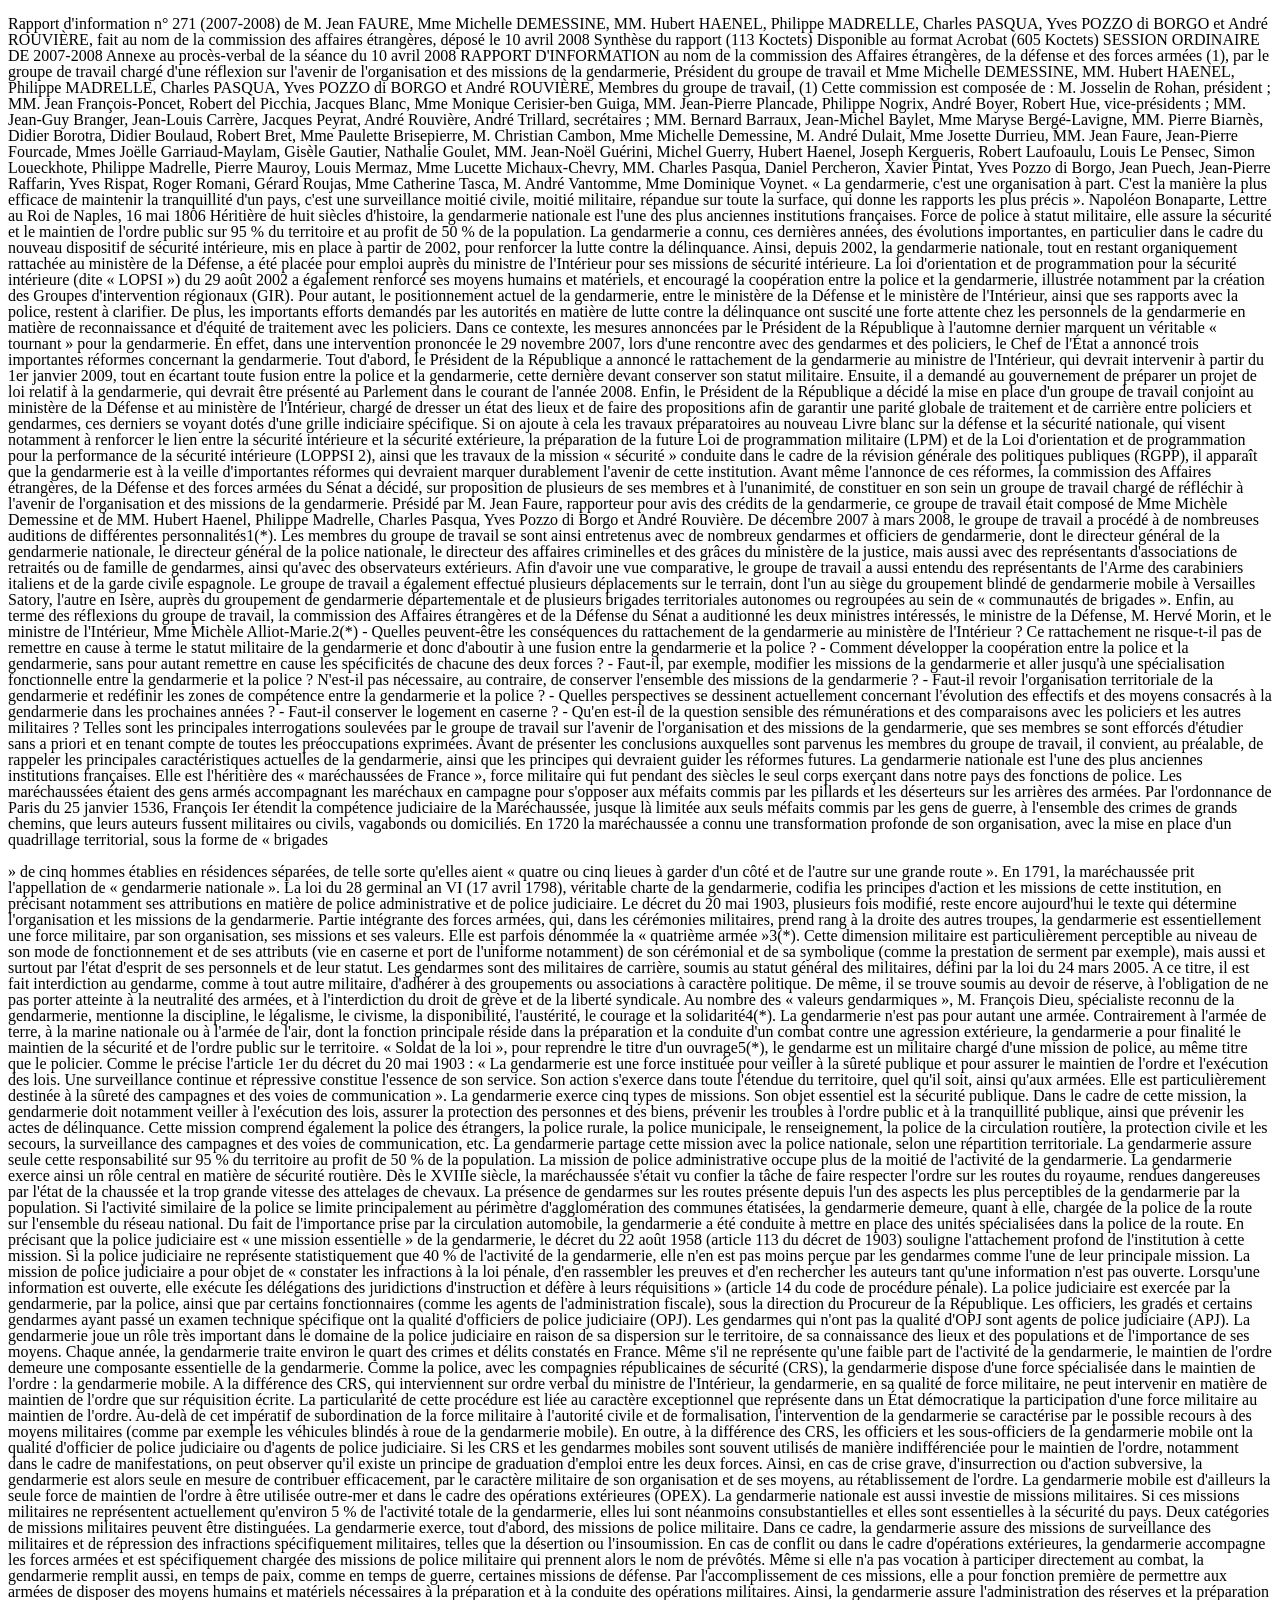
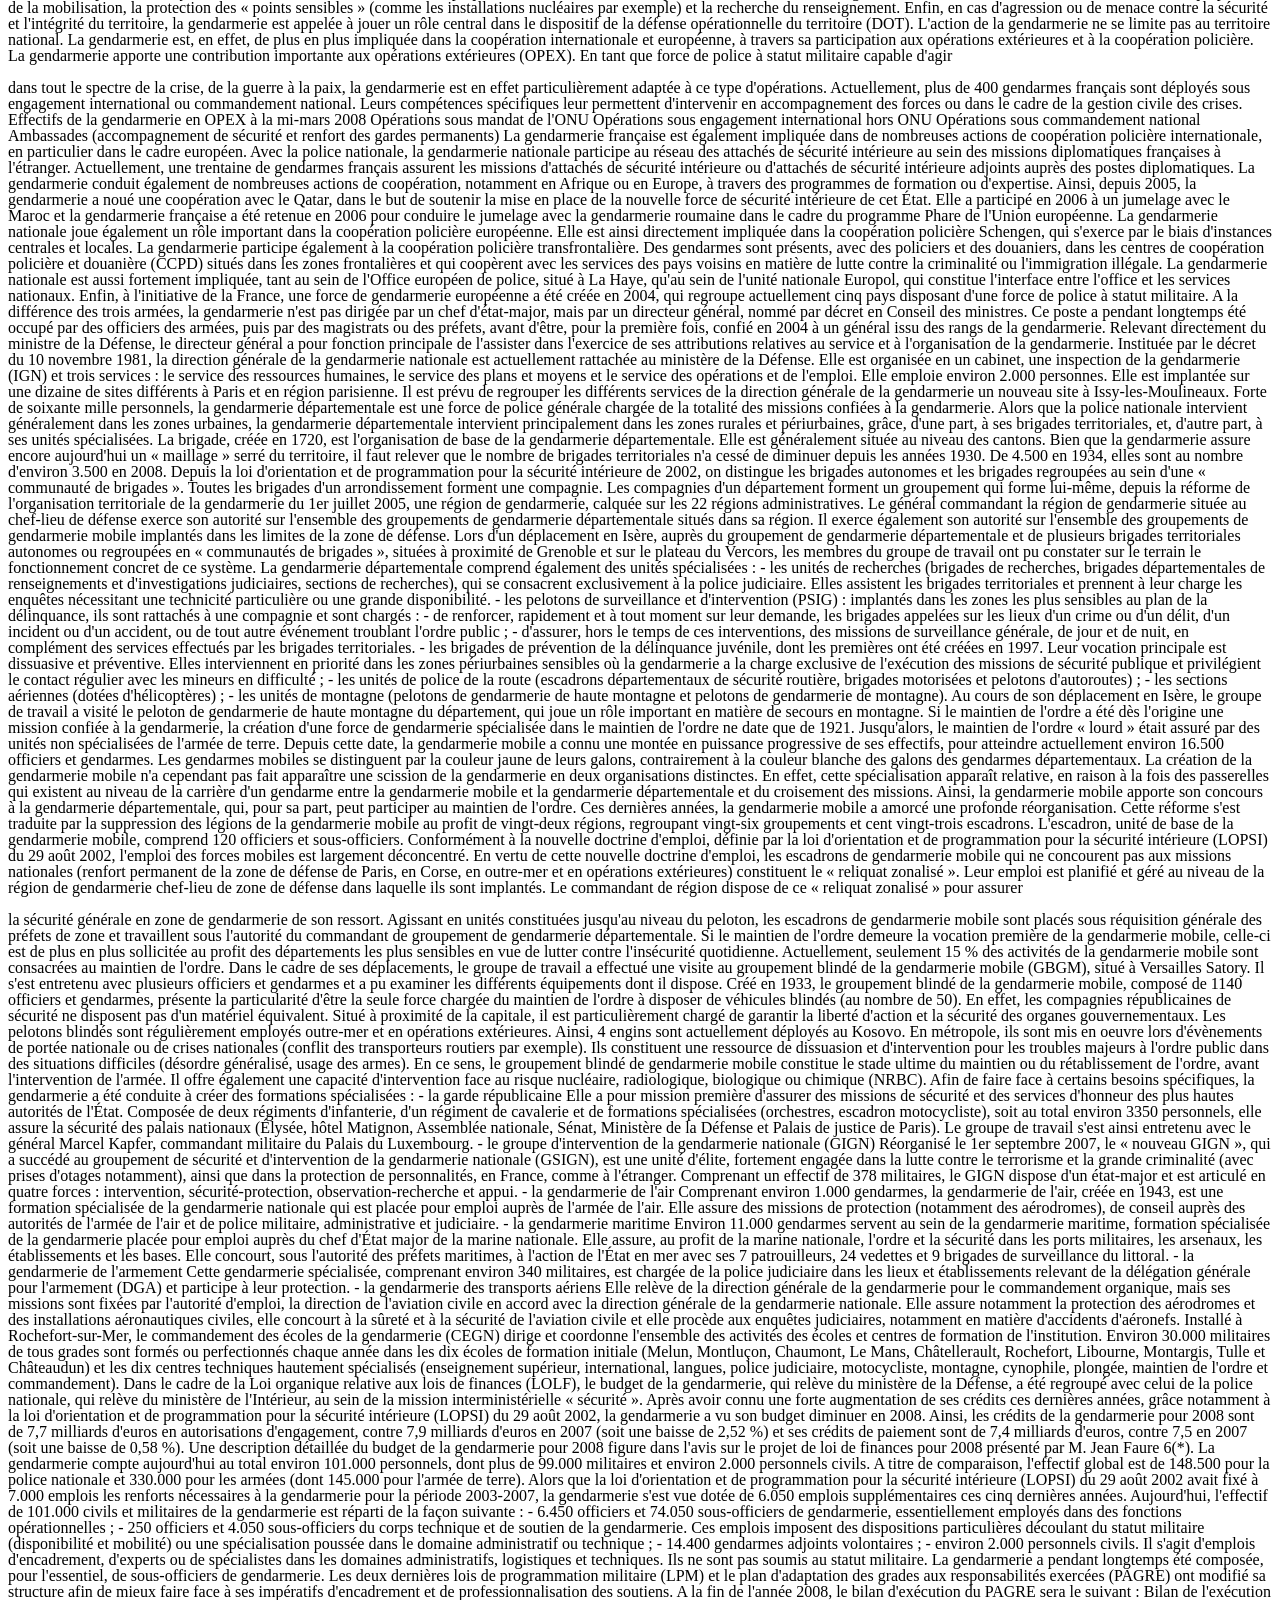
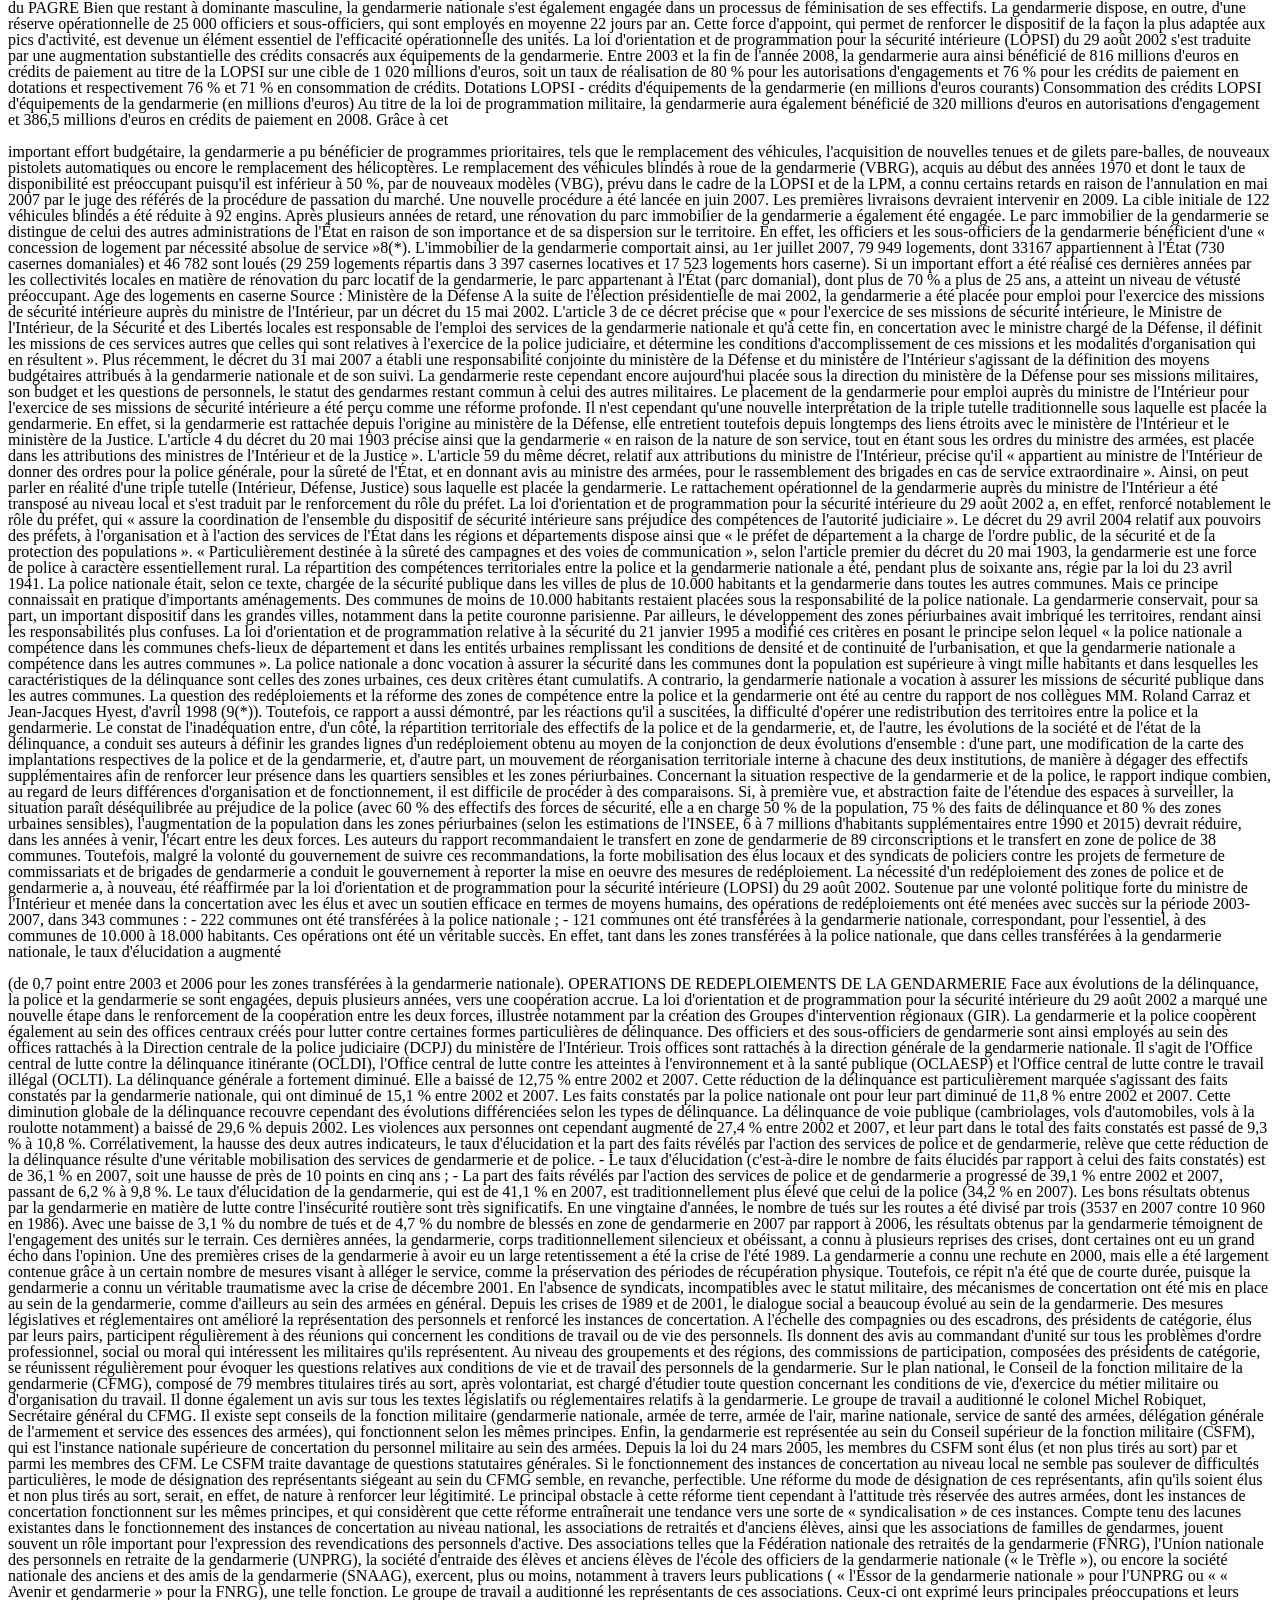
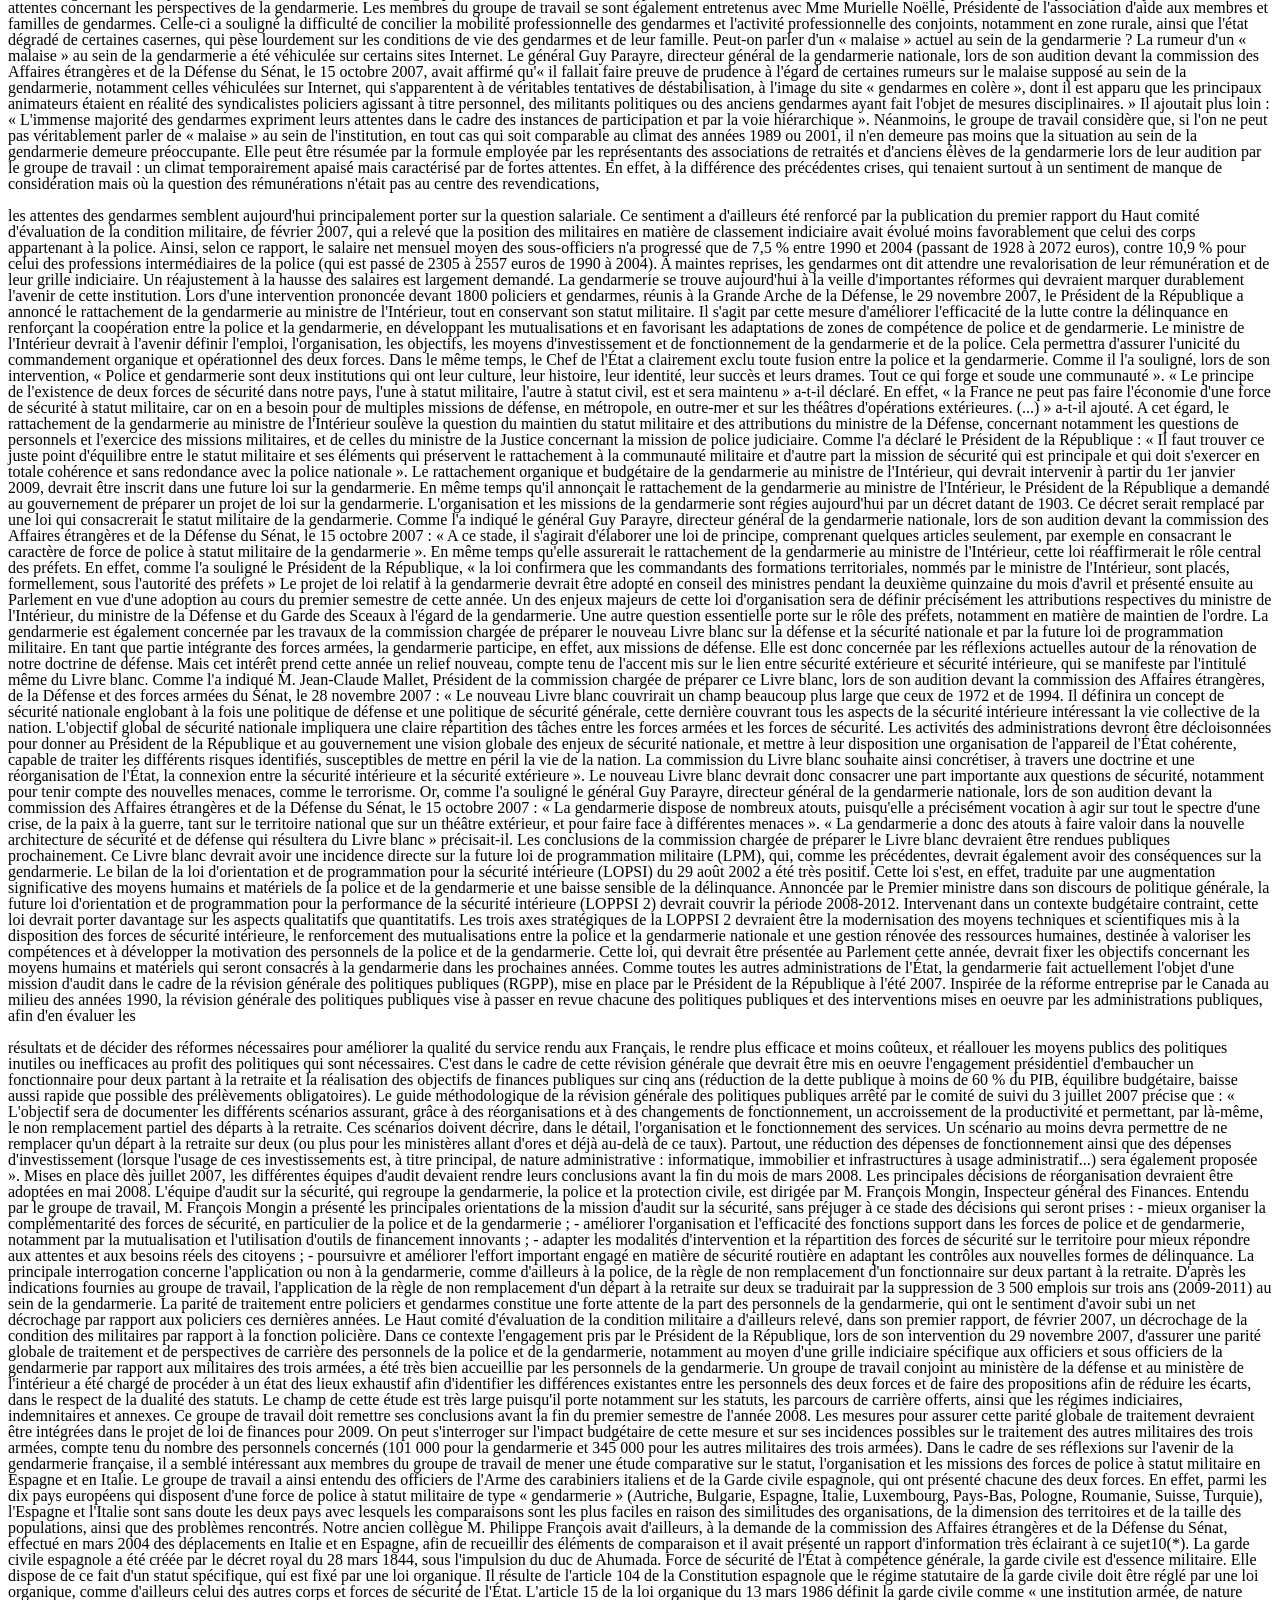
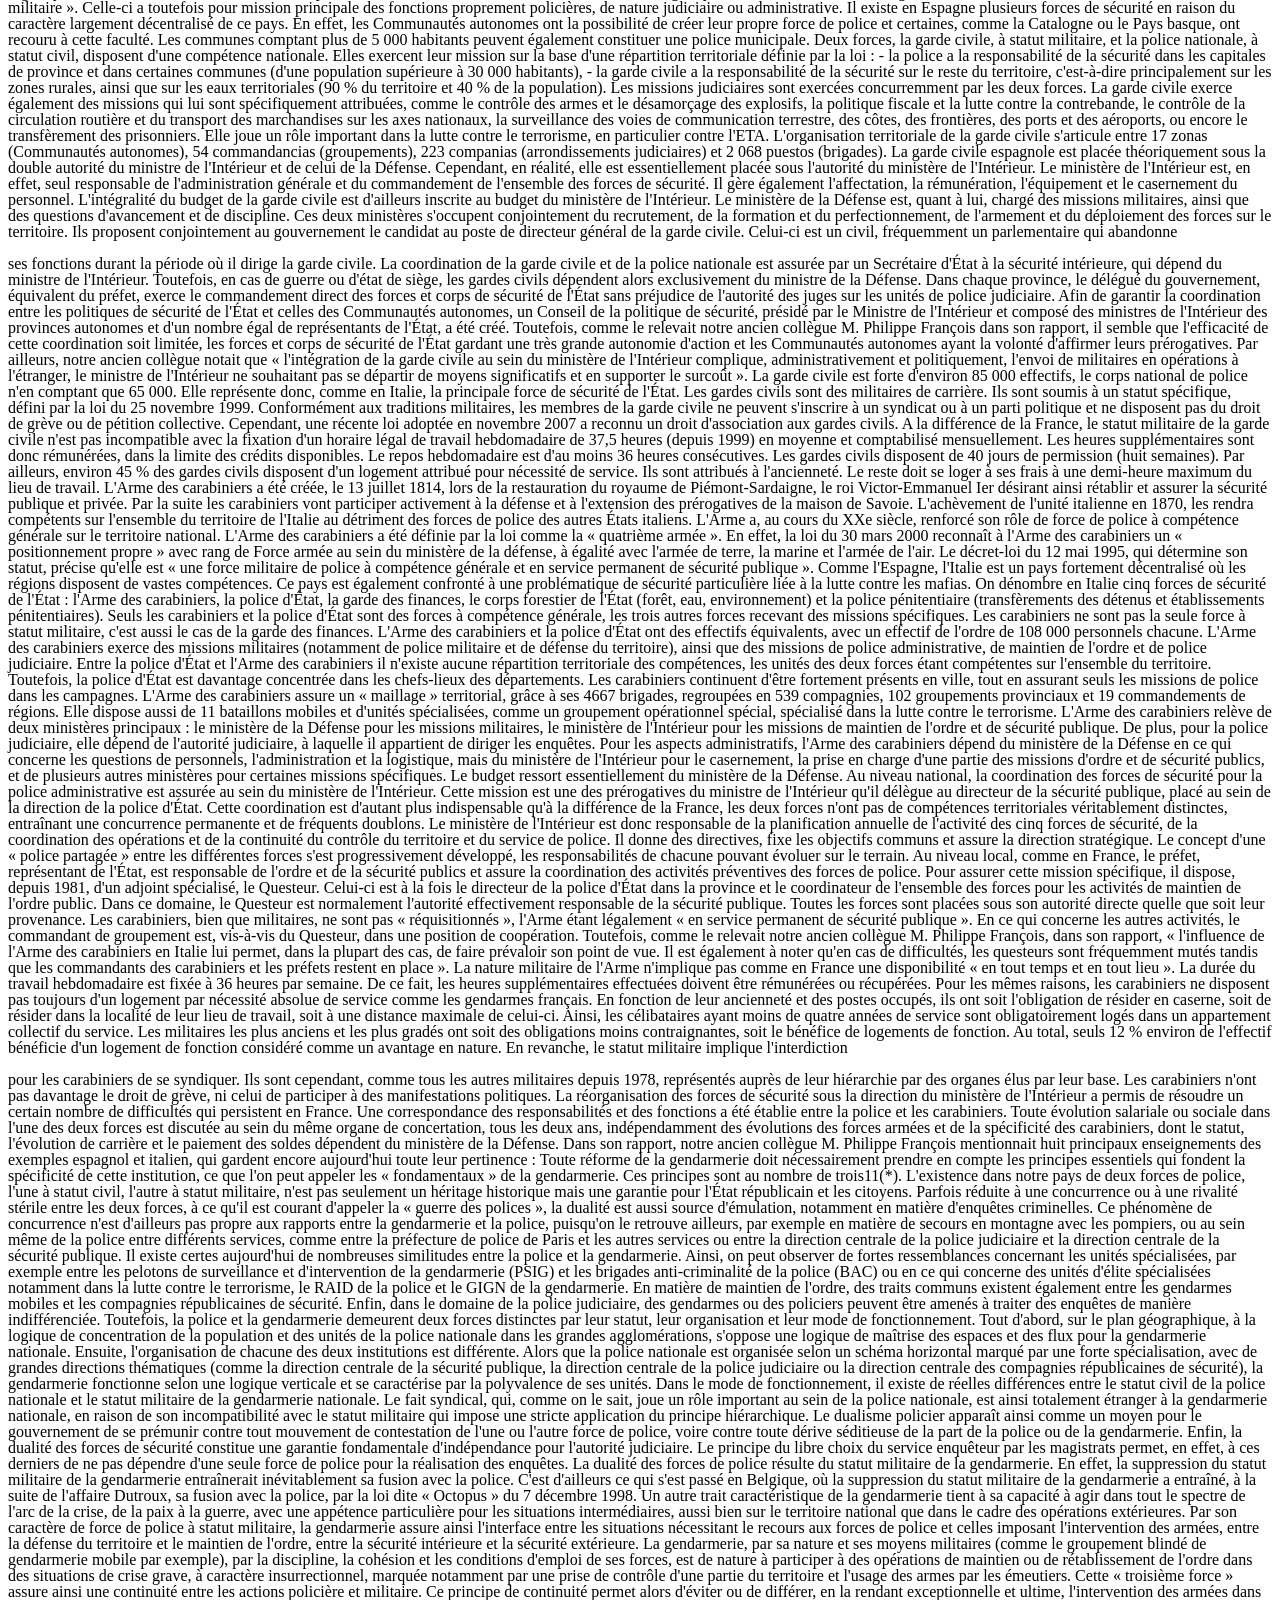
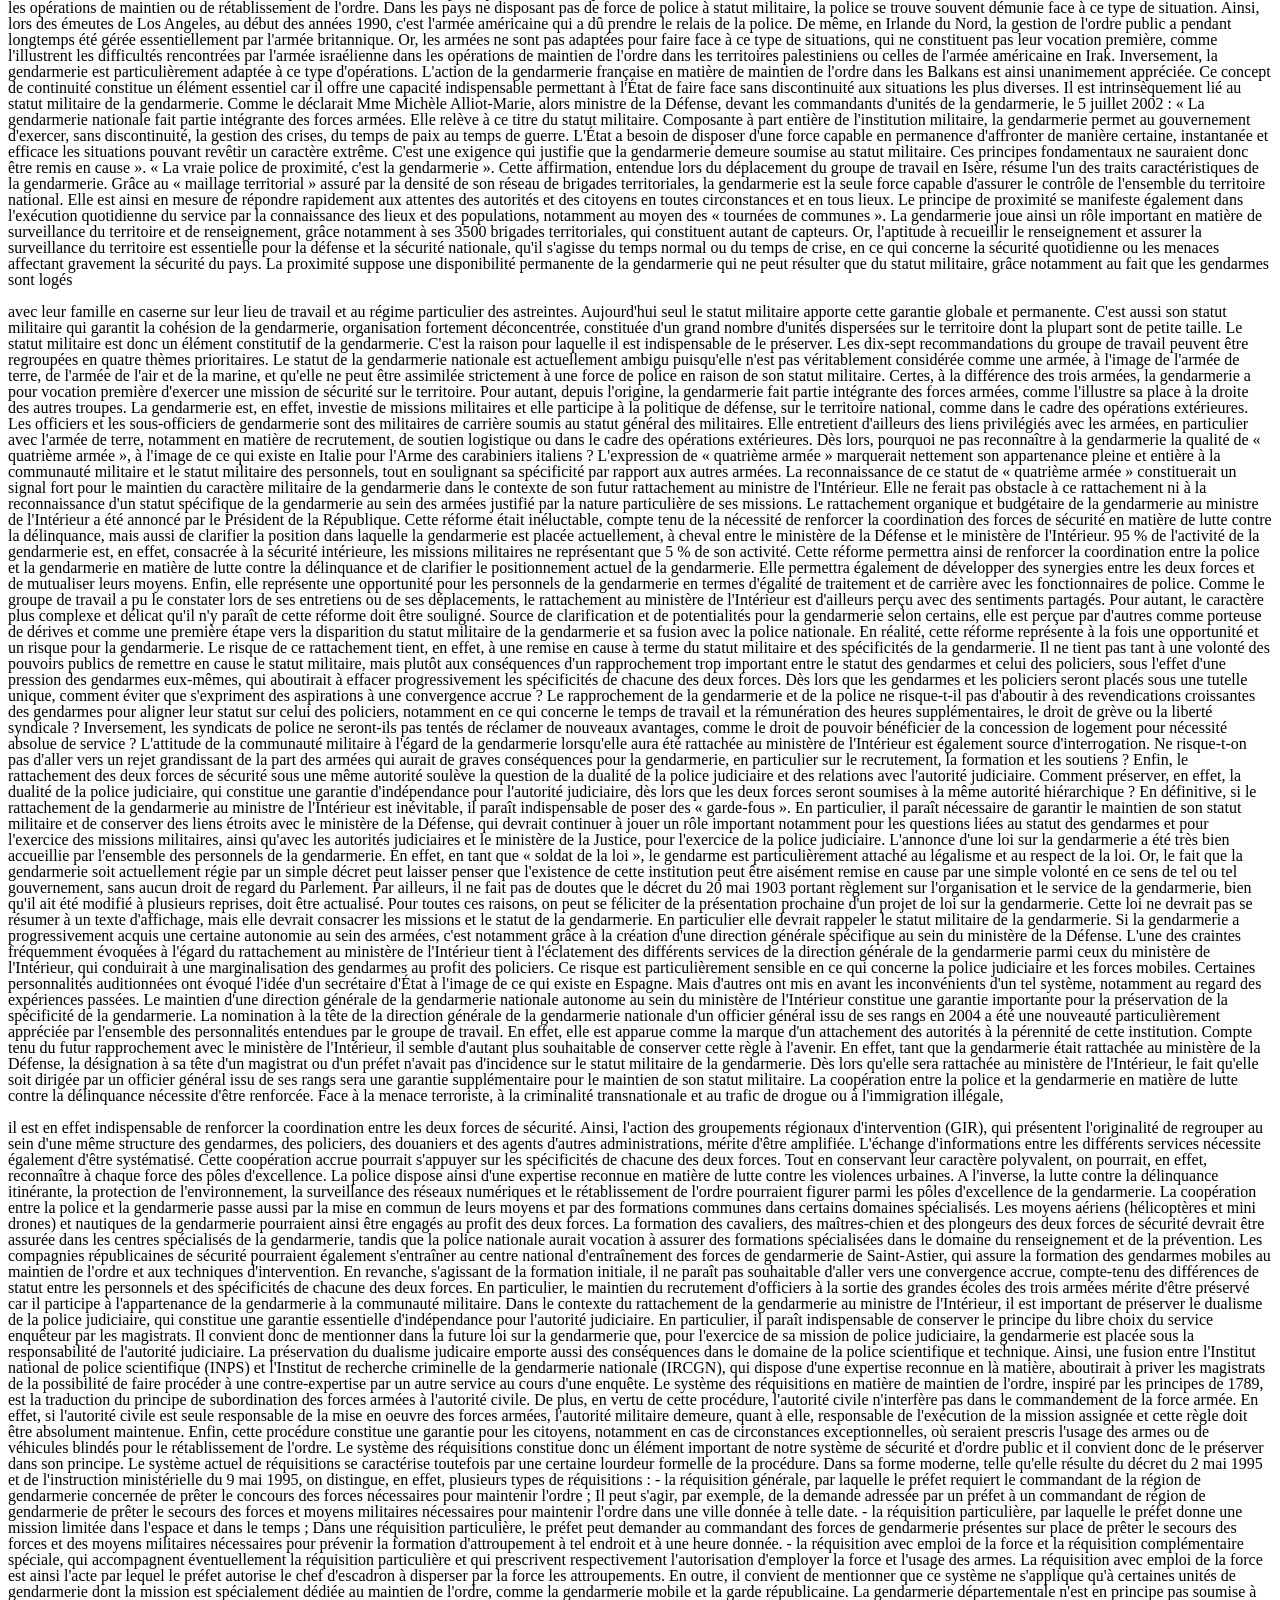
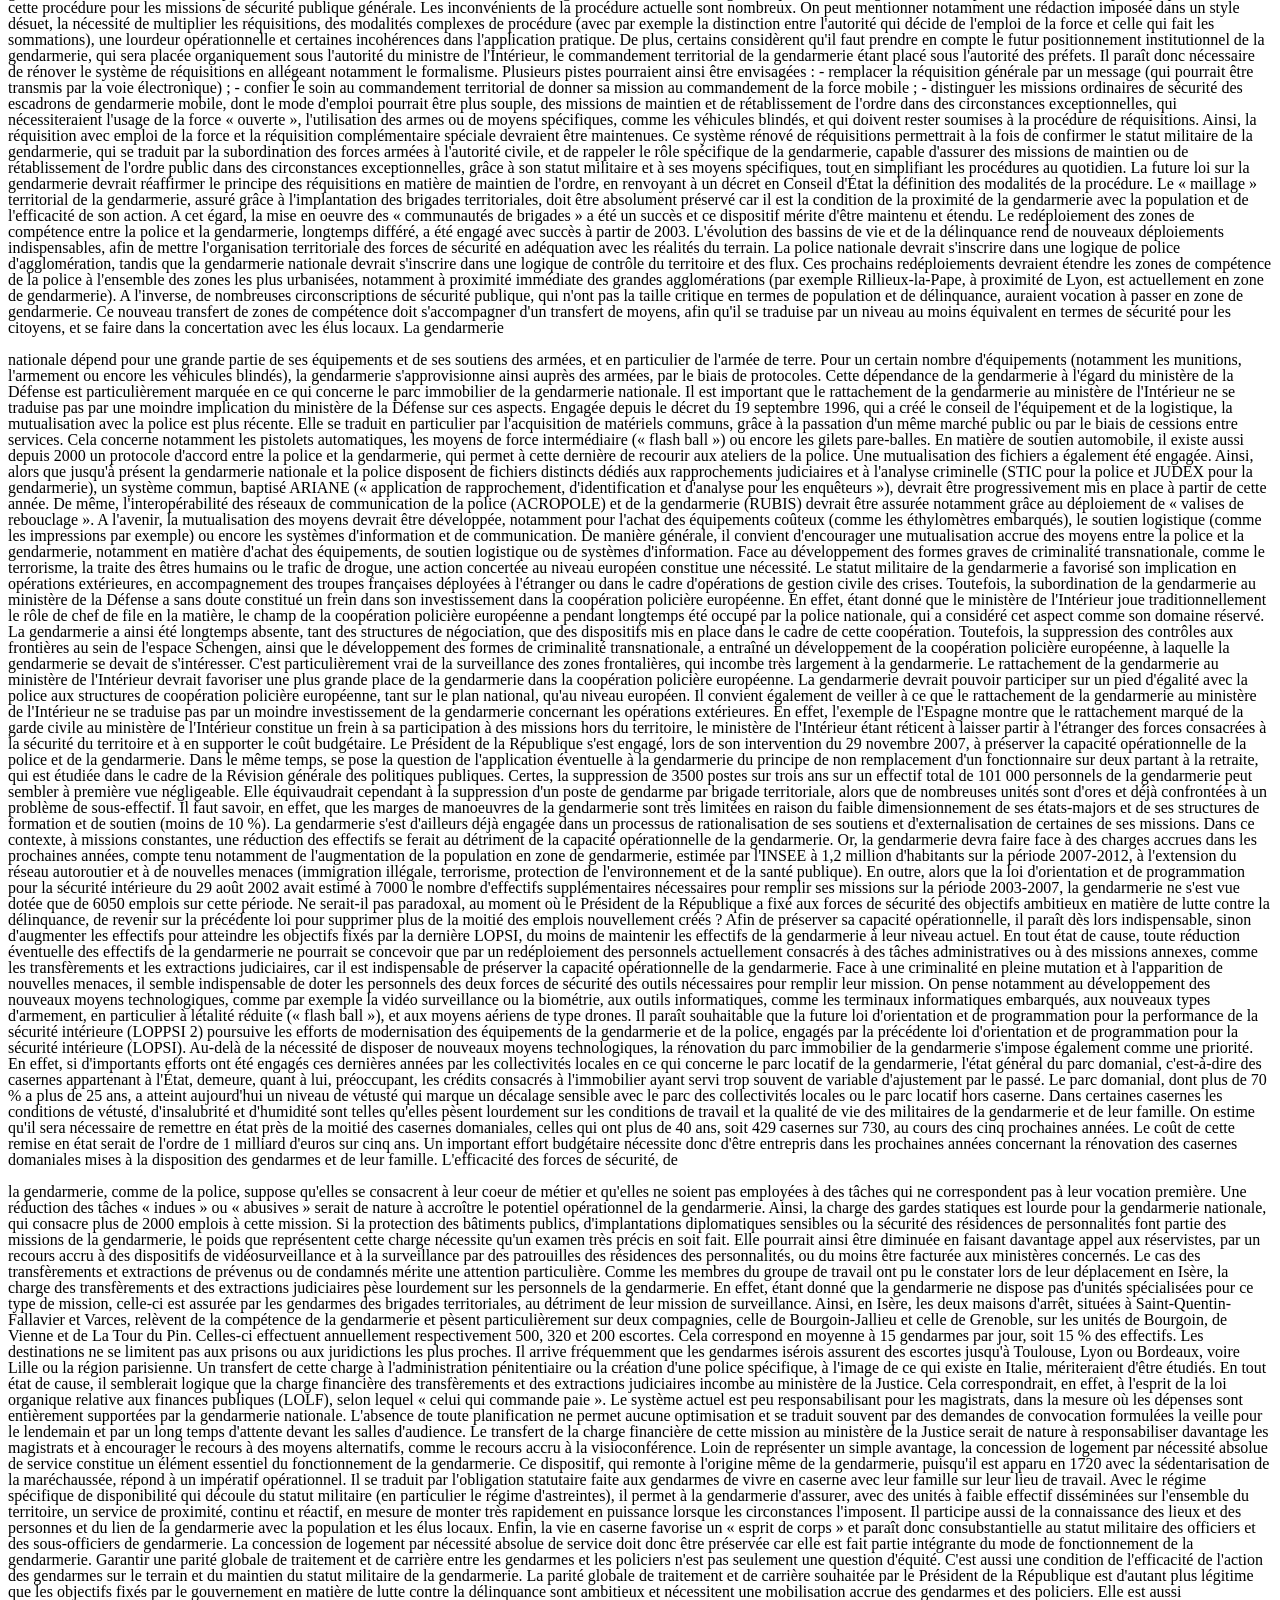
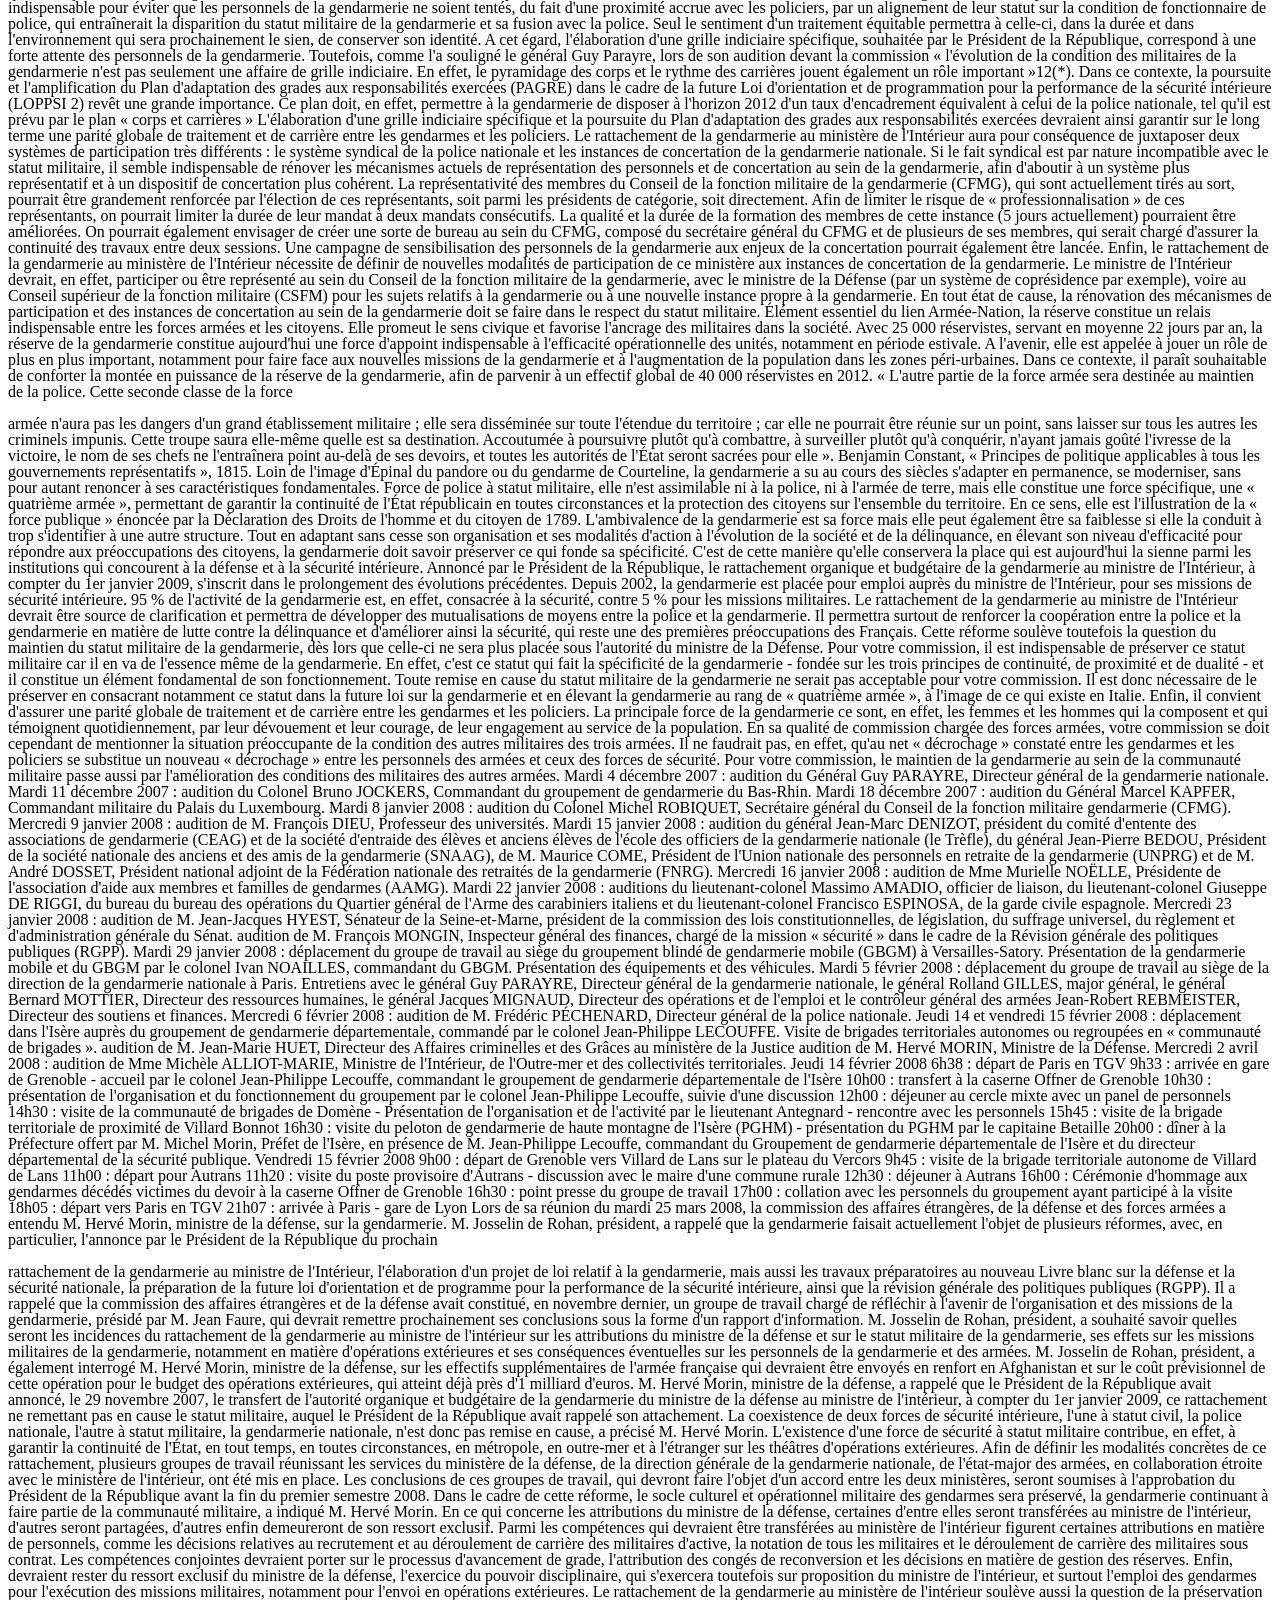
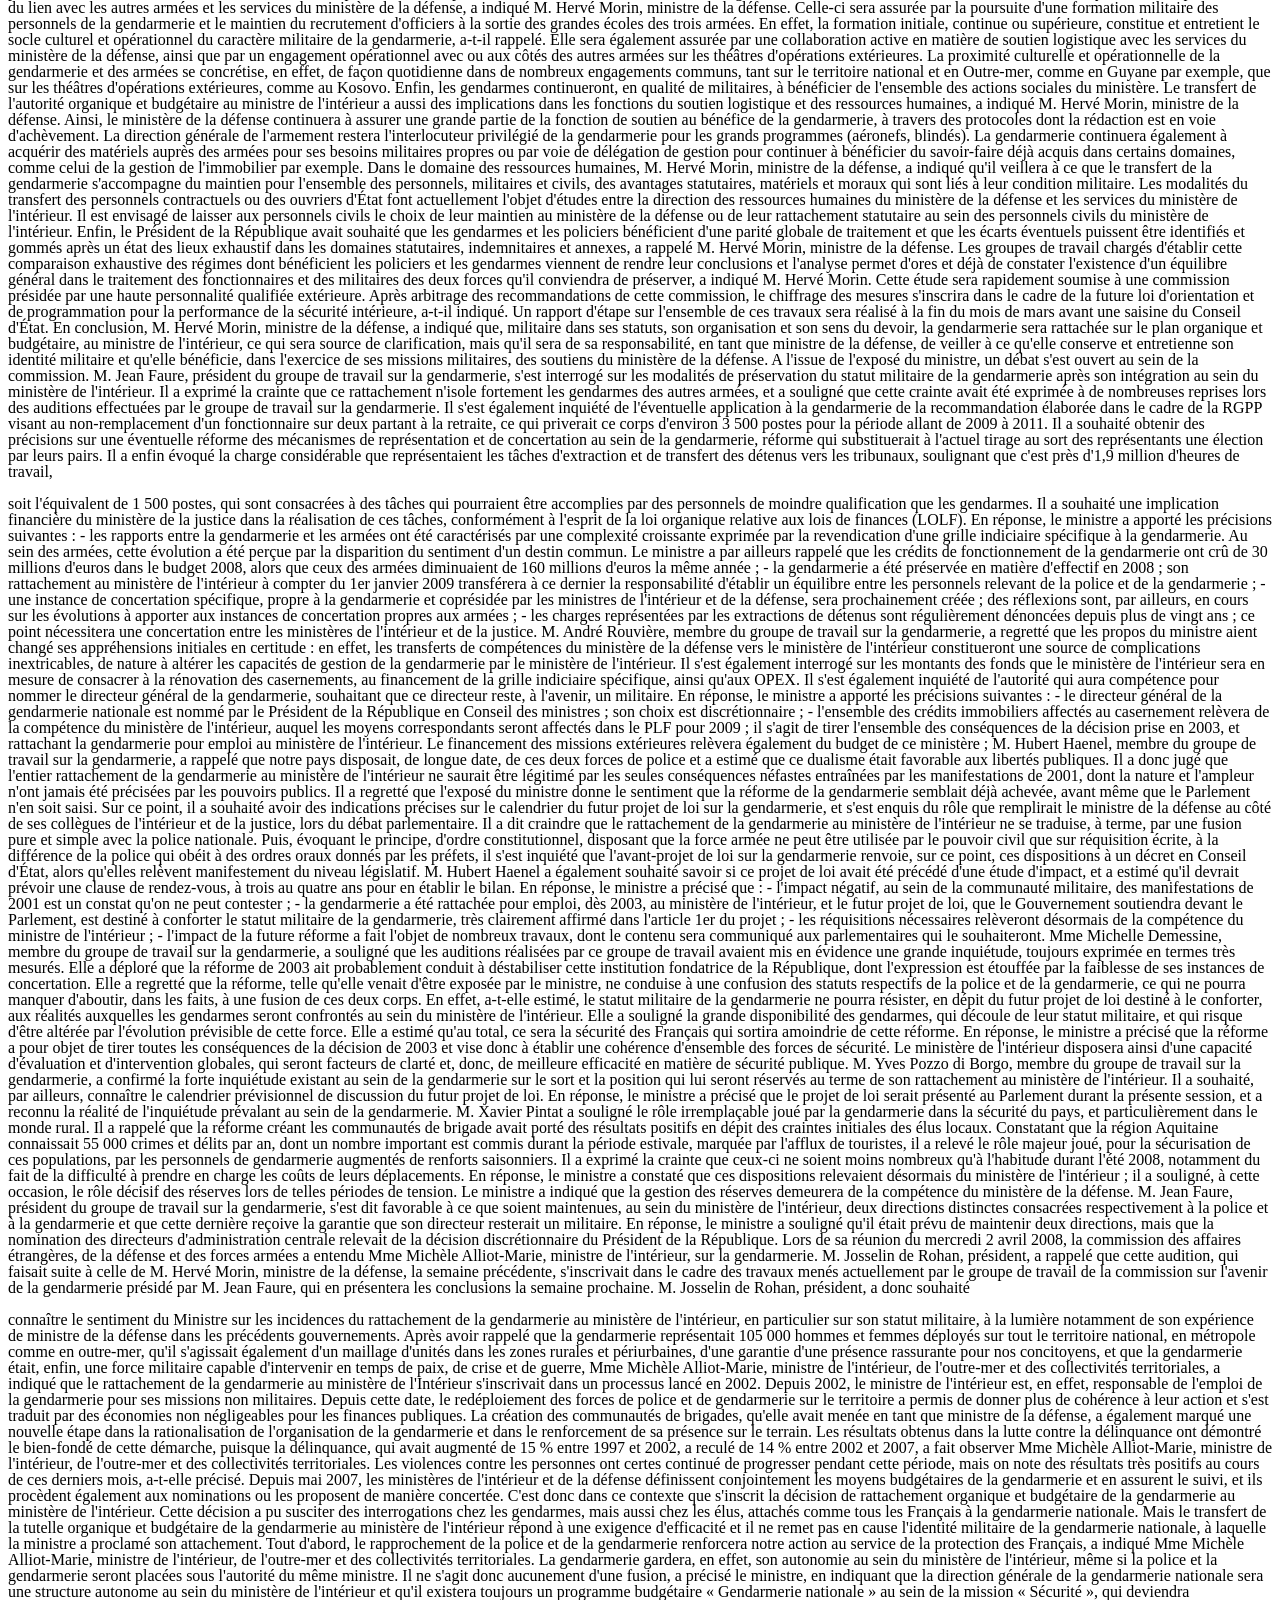
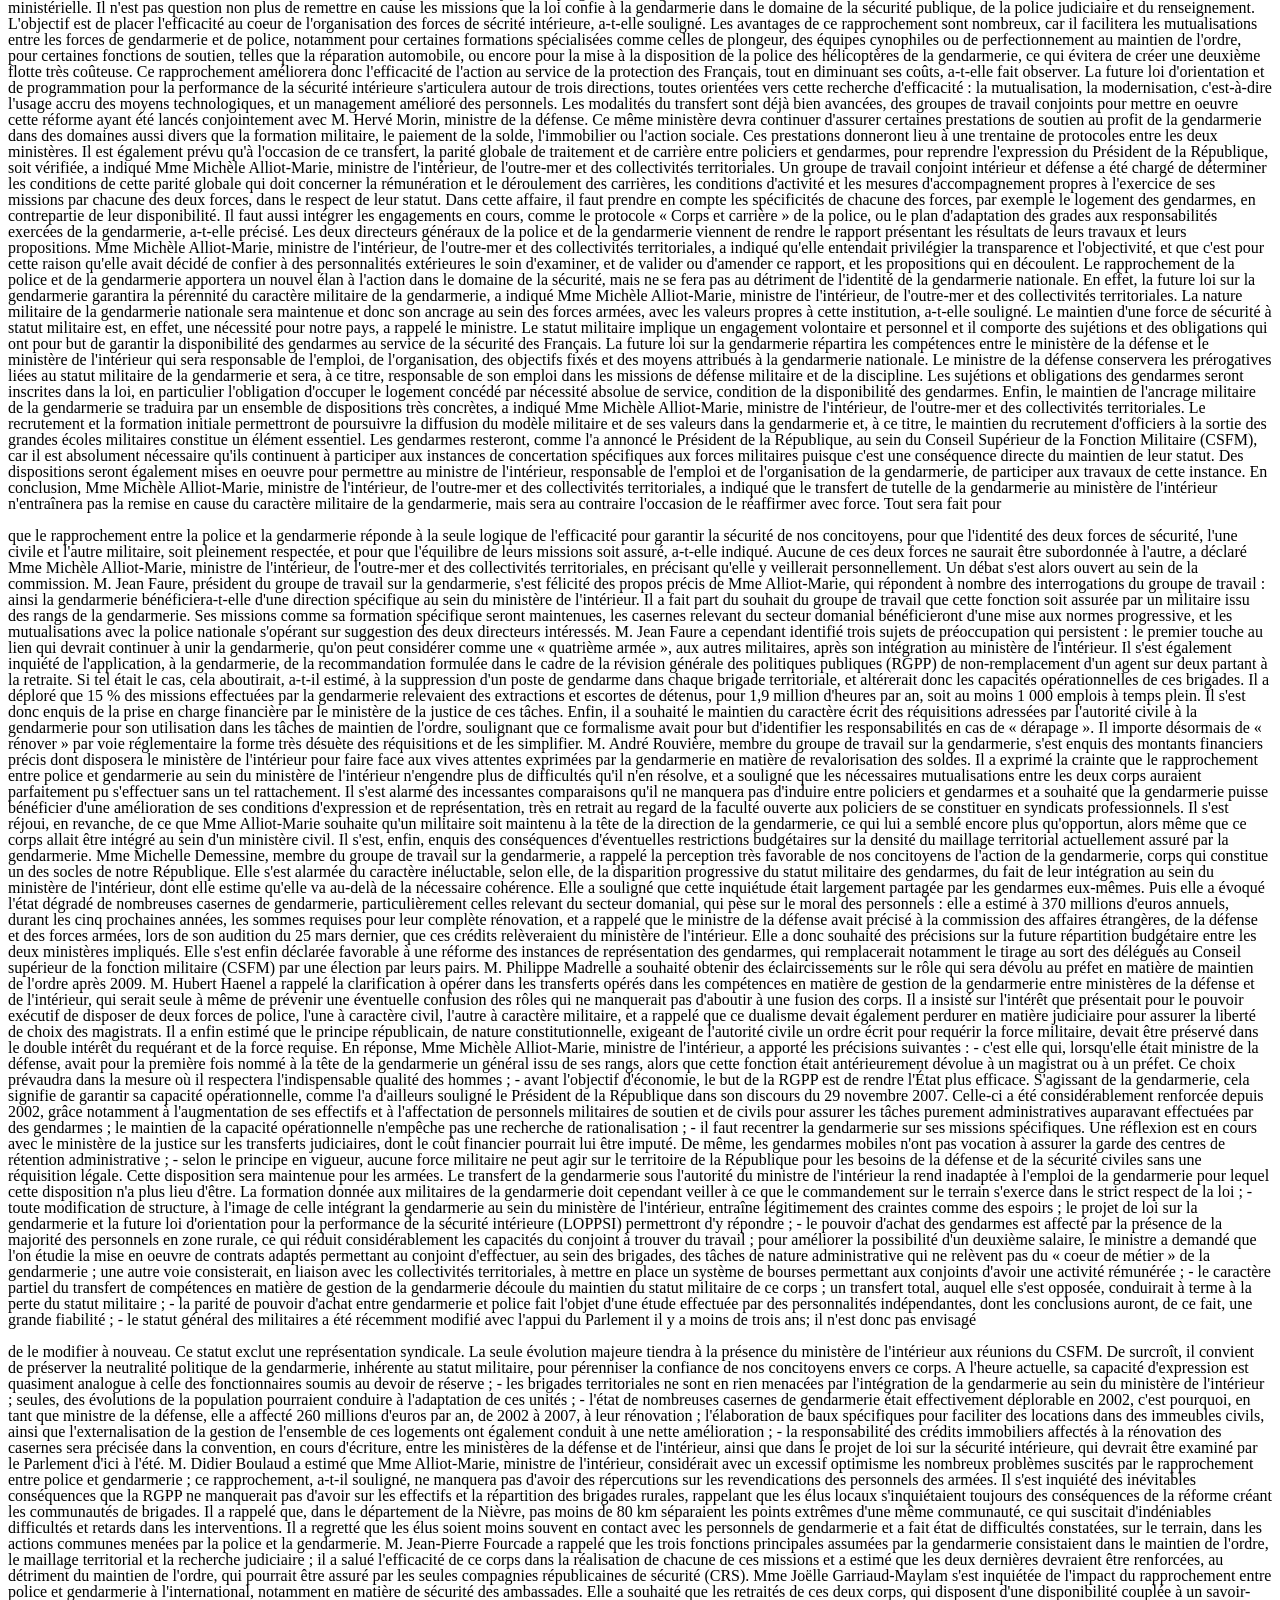
==== commit 5317cf71: "index from LibreOffice" ====
--- a/index.html
+++ b/index.html
@@ -1,11 +1,3043 @@
 <!DOCTYPE html>
 <html>
 <head>
-  <title>A Meaningful Page Title</title>
+	<meta http-equiv="content-type" content="text/html; charset=utf-8"/>
+	<title></title>
+	<meta name="generator" content="LibreOffice 7.3.7.2 (Linux)"/>
+	<meta name="created" content="2023-04-11T20:08:40.487128255"/>
+	<meta name="changed" content="2023-04-11T20:09:13.123908219"/>
+	<style type="text/css">
+		@page { size: 8.27in 11.69in; margin: 0.79in }
+		p { line-height: 115%; margin-bottom: 0.1in; background: transparent }
+	</style>
 </head>
-<body>
-
-Rapport d'information n° 271 (2007-2008) de M. Jean FAURE, Mme Michelle DEMESSINE, MM. Hubert HAENEL, Philippe MADRELLE, Charles PASQUA, Yves POZZO di BORGO et André ROUVIÈRE, fait au nom de la commission des affaires étrangères, déposé le 10 avril 2008 Synthèse du rapport (113 Koctets) Disponible au format Acrobat (605 Koctets) SESSION ORDINAIRE DE 2007-2008 Annexe au procès-verbal de la séance du 10 avril 2008 RAPPORT D'INFORMATION au nom de la commission des Affaires étrangères, de la défense et des forces armées (1), par le groupe de travail chargé d'une réflexion sur l'avenir de l'organisation et des missions de la gendarmerie, Président du groupe de travail et Mme Michelle DEMESSINE, MM. Hubert HAENEL, Philippe MADRELLE, Charles PASQUA, Yves POZZO di BORGO et André ROUVIÈRE, Membres du groupe de travail, (1) Cette commission est composée de : M. Josselin de Rohan, président ; MM. Jean François-Poncet, Robert del Picchia, Jacques Blanc, Mme Monique Cerisier-ben Guiga, MM. Jean-Pierre Plancade, Philippe Nogrix, André Boyer, Robert Hue, vice-présidents ; MM. Jean-Guy Branger, Jean-Louis Carrère, Jacques Peyrat, André Rouvière, André Trillard, secrétaires ; MM. Bernard Barraux, Jean-Michel Baylet, Mme Maryse Bergé-Lavigne, MM. Pierre Biarnès, Didier Borotra, Didier Boulaud, Robert Bret, Mme Paulette Brisepierre, M. Christian Cambon, Mme Michelle Demessine, M. André Dulait, Mme Josette Durrieu, MM. Jean Faure, Jean-Pierre Fourcade, Mmes Joëlle Garriaud-Maylam, Gisèle Gautier, Nathalie Goulet, MM. Jean-Noël Guérini, Michel Guerry, Hubert Haenel, Joseph Kergueris, Robert Laufoaulu, Louis Le Pensec, Simon Loueckhote, Philippe Madrelle, Pierre Mauroy, Louis Mermaz, Mme Lucette Michaux-Chevry, MM. Charles Pasqua, Daniel Percheron, Xavier Pintat, Yves Pozzo di Borgo, Jean Puech, Jean-Pierre Raffarin, Yves Rispat, Roger Romani, Gérard Roujas, Mme Catherine Tasca, M. André Vantomme, Mme Dominique Voynet. « La gendarmerie, c'est une organisation à part. C'est la manière la plus efficace de maintenir la tranquillité d'un pays, c'est une surveillance moitié civile, moitié militaire, répandue sur toute la surface, qui donne les rapports les plus précis ». Napoléon Bonaparte, Lettre au Roi de Naples, 16 mai 1806 Héritière de huit siècles d'histoire, la gendarmerie nationale est l'une des plus anciennes institutions françaises. Force de police à statut militaire, elle assure la sécurité et le maintien de l'ordre public sur 95 % du territoire et au profit de 50 % de la population. La gendarmerie a connu, ces dernières années, des évolutions importantes, en particulier dans le cadre du nouveau dispositif de sécurité intérieure, mis en place à partir de 2002, pour renforcer la lutte contre la délinquance. Ainsi, depuis 2002, la gendarmerie nationale, tout en restant organiquement rattachée au ministère de la Défense, a été placée pour emploi auprès du ministre de l'Intérieur pour ses missions de sécurité intérieure. La loi d'orientation et de programmation pour la sécurité intérieure (dite « LOPSI ») du 29 août 2002 a également renforcé ses moyens humains et matériels, et encouragé la coopération entre la police et la gendarmerie, illustrée notamment par la création des Groupes d'intervention régionaux (GIR). Pour autant, le positionnement actuel de la gendarmerie, entre le ministère de la Défense et le ministère de l'Intérieur, ainsi que ses rapports avec la police, restent à clarifier. De plus, les importants efforts demandés par les autorités en matière de lutte contre la délinquance ont suscité une forte attente chez les personnels de la gendarmerie en matière de reconnaissance et d'équité de traitement avec les policiers. Dans ce contexte, les mesures annoncées par le Président de la République à l'automne dernier marquent un véritable « tournant » pour la gendarmerie. En effet, dans une intervention prononcée le 29 novembre 2007, lors d'une rencontre avec des gendarmes et des policiers, le Chef de l'État a annoncé trois importantes réformes concernant la gendarmerie. Tout d'abord, le Président de la République a annoncé le rattachement de la gendarmerie au ministre de l'Intérieur, qui devrait intervenir à partir du 1er janvier 2009, tout en écartant toute fusion entre la police et la gendarmerie, cette dernière devant conserver son statut militaire. Ensuite, il a demandé au gouvernement de préparer un projet de loi relatif à la gendarmerie, qui devrait être présenté au Parlement dans le courant de l'année 2008. Enfin, le Président de la République a décidé la mise en place d'un groupe de travail conjoint au ministère de la Défense et au ministère de l'Intérieur, chargé de dresser un état des lieux et de faire des propositions afin de garantir une parité globale de traitement et de carrière entre policiers et gendarmes, ces derniers se voyant dotés d'une grille indiciaire spécifique. Si on ajoute à cela les travaux préparatoires au nouveau Livre blanc sur la défense et la sécurité nationale, qui visent notamment à renforcer le lien entre la sécurité intérieure et la sécurité extérieure, la préparation de la future Loi de programmation militaire (LPM) et de la Loi d'orientation et de programmation pour la performance de la sécurité intérieure (LOPPSI 2), ainsi que les travaux de la mission « sécurité » conduite dans le cadre de la révision générale des politiques publiques (RGPP), il apparaît que la gendarmerie est à la veille d'importantes réformes qui devraient marquer durablement l'avenir de cette institution. Avant même l'annonce de ces réformes, la commission des Affaires étrangères, de la Défense et des forces armées du Sénat a décidé, sur proposition de plusieurs de ses membres et à l'unanimité, de constituer en son sein un groupe de travail chargé de réfléchir à l'avenir de l'organisation et des missions de la gendarmerie. Présidé par M. Jean Faure, rapporteur pour avis des crédits de la gendarmerie, ce groupe de travail était composé de Mme Michèle Demessine et de MM. Hubert Haenel, Philippe Madrelle, Charles Pasqua, Yves Pozzo di Borgo et André Rouvière. De décembre 2007 à mars 2008, le groupe de travail a procédé à de nombreuses auditions de différentes personnalités1(*). Les membres du groupe de travail se sont ainsi entretenus avec de nombreux gendarmes et officiers de gendarmerie, dont le directeur général de la gendarmerie nationale, le directeur général de la police nationale, le directeur des affaires criminelles et des grâces du ministère de la justice, mais aussi avec des représentants d'associations de retraités ou de famille de gendarmes, ainsi qu'avec des observateurs extérieurs. Afin d'avoir une vue comparative, le groupe de travail a aussi entendu des représentants de l'Arme des carabiniers italiens et de la garde civile espagnole. Le groupe de travail a également effectué plusieurs déplacements sur le terrain, dont l'un au siège du groupement blindé de gendarmerie mobile à Versailles Satory, l'autre en Isère, auprès du groupement de gendarmerie départementale et de plusieurs brigades territoriales autonomes ou regroupées au sein de « communautés de brigades ». Enfin, au terme des réflexions du groupe de travail, la commission des Affaires étrangères et de la Défense du Sénat a auditionné les deux ministres intéressés, le ministre de la Défense, M. Hervé Morin, et le ministre de l'Intérieur, Mme Michèle Alliot-Marie.2(*) - Quelles peuvent-être les conséquences du rattachement de la gendarmerie au ministère de l'Intérieur ? Ce rattachement ne risque-t-il pas de remettre en cause à terme le statut militaire de la gendarmerie et donc d'aboutir à une fusion entre la gendarmerie et la police ? - Comment développer la coopération entre la police et la gendarmerie, sans pour autant remettre en cause les spécificités de chacune des deux forces ? - Faut-il, par exemple, modifier les missions de la gendarmerie et aller jusqu'à une spécialisation fonctionnelle entre la gendarmerie et la police ? N'est-il pas nécessaire, au contraire, de conserver l'ensemble des missions de la gendarmerie ? - Faut-il revoir l'organisation territoriale de la gendarmerie et redéfinir les zones de compétence entre la gendarmerie et la police ? - Quelles perspectives se dessinent actuellement concernant l'évolution des effectifs et des moyens consacrés à la gendarmerie dans les prochaines années ? - Faut-il conserver le logement en caserne ? - Qu'en est-il de la question sensible des rémunérations et des comparaisons avec les policiers et les autres militaires ? Telles sont les principales interrogations soulevées par le groupe de travail sur l'avenir de l'organisation et des missions de la gendarmerie, que ses membres se sont efforcés d'étudier sans a priori et en tenant compte de toutes les préoccupations exprimées. Avant de présenter les conclusions auxquelles sont parvenus les membres du groupe de travail, il convient, au préalable, de rappeler les principales caractéristiques actuelles de la gendarmerie, ainsi que les principes qui devraient guider les réformes futures. La gendarmerie nationale est l'une des plus anciennes institutions françaises. Elle est l'héritière des « maréchaussées de France », force militaire qui fut pendant des siècles le seul corps exerçant dans notre pays des fonctions de police. Les maréchaussées étaient des gens armés accompagnant les maréchaux en campagne pour s'opposer aux méfaits commis par les pillards et les déserteurs sur les arrières des armées. Par l'ordonnance de Paris du 25 janvier 1536, François Ier étendit la compétence judiciaire de la Maréchaussée, jusque là limitée aux seuls méfaits commis par les gens de guerre, à l'ensemble des crimes de grands chemins, que leurs auteurs fussent militaires ou civils, vagabonds ou domiciliés. En 1720 la maréchaussée a connu une transformation profonde de son organisation, avec la mise en place d'un quadrillage territorial, sous la forme de « brigades » de cinq hommes établies en résidences séparées, de telle sorte qu'elles aient « quatre ou cinq lieues à garder d'un côté et de l'autre sur une grande route ». En 1791, la maréchaussée prit l'appellation de « gendarmerie nationale ». La loi du 28 germinal an VI (17 avril 1798), véritable charte de la gendarmerie, codifia les principes d'action et les missions de cette institution, en précisant notamment ses attributions en matière de police administrative et de police judiciaire. Le décret du 20 mai 1903, plusieurs fois modifié, reste encore aujourd'hui le texte qui détermine l'organisation et les missions de la gendarmerie. Partie intégrante des forces armées, qui, dans les cérémonies militaires, prend rang à la droite des autres troupes, la gendarmerie est essentiellement une force militaire, par son organisation, ses missions et ses valeurs. Elle est parfois dénommée la « quatrième armée »3(*). Cette dimension militaire est particulièrement perceptible au niveau de son mode de fonctionnement et de ses attributs (vie en caserne et port de l'uniforme notamment) de son cérémonial et de sa symbolique (comme la prestation de serment par exemple), mais aussi et surtout par l'état d'esprit de ses personnels et de leur statut. Les gendarmes sont des militaires de carrière, soumis au statut général des militaires, défini par la loi du 24 mars 2005. A ce titre, il est fait interdiction au gendarme, comme à tout autre militaire, d'adhérer à des groupements ou associations à caractère politique. De même, il se trouve soumis au devoir de réserve, à l'obligation de ne pas porter atteinte à la neutralité des armées, et à l'interdiction du droit de grève et de la liberté syndicale. Au nombre des « valeurs gendarmiques », M. François Dieu, spécialiste reconnu de la gendarmerie, mentionne la discipline, le légalisme, le civisme, la disponibilité, l'austérité, le courage et la solidarité4(*). La gendarmerie n'est pas pour autant une armée. Contrairement à l'armée de terre, à la marine nationale ou à l'armée de l'air, dont la fonction principale réside dans la préparation et la conduite d'un combat contre une agression extérieure, la gendarmerie a pour finalité le maintien de la sécurité et de l'ordre public sur le territoire. « Soldat de la loi », pour reprendre le titre d'un ouvrage5(*), le gendarme est un militaire chargé d'une mission de police, au même titre que le policier. Comme le précise l'article 1er du décret du 20 mai 1903 : « La gendarmerie est une force instituée pour veiller à la sûreté publique et pour assurer le maintien de l'ordre et l'exécution des lois. Une surveillance continue et répressive constitue l'essence de son service. Son action s'exerce dans toute l'étendue du territoire, quel qu'il soit, ainsi qu'aux armées. Elle est particulièrement destinée à la sûreté des campagnes et des voies de communication ». La gendarmerie exerce cinq types de missions. Son objet essentiel est la sécurité publique. Dans le cadre de cette mission, la gendarmerie doit notamment veiller à l'exécution des lois, assurer la protection des personnes et des biens, prévenir les troubles à l'ordre public et à la tranquillité publique, ainsi que prévenir les actes de délinquance. Cette mission comprend également la police des étrangers, la police rurale, la police municipale, le renseignement, la police de la circulation routière, la protection civile et les secours, la surveillance des campagnes et des voies de communication, etc. La gendarmerie partage cette mission avec la police nationale, selon une répartition territoriale. La gendarmerie assure seule cette responsabilité sur 95 % du territoire au profit de 50 % de la population. La mission de police administrative occupe plus de la moitié de l'activité de la gendarmerie. La gendarmerie exerce ainsi un rôle central en matière de sécurité routière. Dès le XVIIIe siècle, la maréchaussée s'était vu confier la tâche de faire respecter l'ordre sur les routes du royaume, rendues dangereuses par l'état de la chaussée et la trop grande vitesse des attelages de chevaux. La présence de gendarmes sur les routes présente depuis l'un des aspects les plus perceptibles de la gendarmerie par la population. Si l'activité similaire de la police se limite principalement au périmètre d'agglomération des communes étatisées, la gendarmerie demeure, quant à elle, chargée de la police de la route sur l'ensemble du réseau national. Du fait de l'importance prise par la circulation automobile, la gendarmerie a été conduite à mettre en place des unités spécialisées dans la police de la route. En précisant que la police judiciaire est « une mission essentielle » de la gendarmerie, le décret du 22 août 1958 (article 113 du décret de 1903) souligne l'attachement profond de l'institution à cette mission. Si la police judiciaire ne représente statistiquement que 40 % de l'activité de la gendarmerie, elle n'en est pas moins perçue par les gendarmes comme l'une de leur principale mission. La mission de police judiciaire a pour objet de « constater les infractions à la loi pénale, d'en rassembler les preuves et d'en rechercher les auteurs tant qu'une information n'est pas ouverte. Lorsqu'une information est ouverte, elle exécute les délégations des juridictions d'instruction et défère à leurs réquisitions » (article 14 du code de procédure pénale). La police judiciaire est exercée par la gendarmerie, par la police, ainsi que par certains fonctionnaires (comme les agents de l'administration fiscale), sous la direction du Procureur de la République. Les officiers, les gradés et certains gendarmes ayant passé un examen technique spécifique ont la qualité d'officiers de police judiciaire (OPJ). Les gendarmes qui n'ont pas la qualité d'OPJ sont agents de police judiciaire (APJ). La gendarmerie joue un rôle très important dans le domaine de la police judiciaire en raison de sa dispersion sur le territoire, de sa connaissance des lieux et des populations et de l'importance de ses moyens. Chaque année, la gendarmerie traite environ le quart des crimes et délits constatés en France. Même s'il ne représente qu'une faible part de l'activité de la gendarmerie, le maintien de l'ordre demeure une composante essentielle de la gendarmerie. Comme la police, avec les compagnies républicaines de sécurité (CRS), la gendarmerie dispose d'une force spécialisée dans le maintien de l'ordre : la gendarmerie mobile. A la différence des CRS, qui interviennent sur ordre verbal du ministre de l'Intérieur, la gendarmerie, en sa qualité de force militaire, ne peut intervenir en matière de maintien de l'ordre que sur réquisition écrite. La particularité de cette procédure est liée au caractère exceptionnel que représente dans un État démocratique la participation d'une force militaire au maintien de l'ordre. Au-delà de cet impératif de subordination de la force militaire à l'autorité civile et de formalisation, l'intervention de la gendarmerie se caractérise par le possible recours à des moyens militaires (comme par exemple les véhicules blindés à roue de la gendarmerie mobile). En outre, à la différence des CRS, les officiers et les sous-officiers de la gendarmerie mobile ont la qualité d'officier de police judiciaire ou d'agents de police judiciaire. Si les CRS et les gendarmes mobiles sont souvent utilisés de manière indifférenciée pour le maintien de l'ordre, notamment dans le cadre de manifestations, on peut observer qu'il existe un principe de graduation d'emploi entre les deux forces. Ainsi, en cas de crise grave, d'insurrection ou d'action subversive, la gendarmerie est alors seule en mesure de contribuer efficacement, par le caractère militaire de son organisation et de ses moyens, au rétablissement de l'ordre. La gendarmerie mobile est d'ailleurs la seule force de maintien de l'ordre à être utilisée outre-mer et dans le cadre des opérations extérieures (OPEX). La gendarmerie nationale est aussi investie de missions militaires. Si ces missions militaires ne représentent actuellement qu'environ 5 % de l'activité totale de la gendarmerie, elles lui sont néanmoins consubstantielles et elles sont essentielles à la sécurité du pays. Deux catégories de missions militaires peuvent être distinguées. La gendarmerie exerce, tout d'abord, des missions de police militaire. Dans ce cadre, la gendarmerie assure des missions de surveillance des militaires et de répression des infractions spécifiquement militaires, telles que la désertion ou l'insoumission. En cas de conflit ou dans le cadre d'opérations extérieures, la gendarmerie accompagne les forces armées et est spécifiquement chargée des missions de police militaire qui prennent alors le nom de prévôtés. Même si elle n'a pas vocation à participer directement au combat, la gendarmerie remplit aussi, en temps de paix, comme en temps de guerre, certaines missions de défense. Par l'accomplissement de ces missions, elle a pour fonction première de permettre aux armées de disposer des moyens humains et matériels nécessaires à la préparation et à la conduite des opérations militaires. Ainsi, la gendarmerie assure l'administration des réserves et la préparation de la mobilisation, la protection des « points sensibles » (comme les installations nucléaires par exemple) et la recherche du renseignement. Enfin, en cas d'agression ou de menace contre la sécurité et l'intégrité du territoire, la gendarmerie est appelée à jouer un rôle central dans le dispositif de la défense opérationnelle du territoire (DOT). L'action de la gendarmerie ne se limite pas au territoire national. La gendarmerie est, en effet, de plus en plus impliquée dans la coopération internationale et européenne, à travers sa participation aux opérations extérieures et à la coopération policière. La gendarmerie apporte une contribution importante aux opérations extérieures (OPEX). En tant que force de police à statut militaire capable d'agir dans tout le spectre de la crise, de la guerre à la paix, la gendarmerie est en effet particulièrement adaptée à ce type d'opérations. Actuellement, plus de 400 gendarmes français sont déployés sous engagement international ou commandement national. Leurs compétences spécifiques leur permettent d'intervenir en accompagnement des forces ou dans le cadre de la gestion civile des crises. Effectifs de la gendarmerie en OPEX à la mi-mars 2008 Opérations sous mandat de l'ONU Opérations sous engagement international hors ONU Opérations sous commandement national Ambassades (accompagnement de sécurité et renfort des gardes permanents) La gendarmerie française est également impliquée dans de nombreuses actions de coopération policière internationale, en particulier dans le cadre européen. Avec la police nationale, la gendarmerie nationale participe au réseau des attachés de sécurité intérieure au sein des missions diplomatiques françaises à l'étranger. Actuellement, une trentaine de gendarmes français assurent les missions d'attachés de sécurité intérieure ou d'attachés de sécurité intérieure adjoints auprès des postes diplomatiques. La gendarmerie conduit également de nombreuses actions de coopération, notamment en Afrique ou en Europe, à travers des programmes de formation ou d'expertise. Ainsi, depuis 2005, la gendarmerie a noué une coopération avec le Qatar, dans le but de soutenir la mise en place de la nouvelle force de sécurité intérieure de cet État. Elle a participé en 2006 à un jumelage avec le Maroc et la gendarmerie française a été retenue en 2006 pour conduire le jumelage avec la gendarmerie roumaine dans le cadre du programme Phare de l'Union européenne. La gendarmerie nationale joue également un rôle important dans la coopération policière européenne. Elle est ainsi directement impliquée dans la coopération policière Schengen, qui s'exerce par le biais d'instances centrales et locales. La gendarmerie participe également à la coopération policière transfrontalière. Des gendarmes sont présents, avec des policiers et des douaniers, dans les centres de coopération policière et douanière (CCPD) situés dans les zones frontalières et qui coopèrent avec les services des pays voisins en matière de lutte contre la criminalité ou l'immigration illégale. La gendarmerie nationale est aussi fortement impliquée, tant au sein de l'Office européen de police, situé à La Haye, qu'au sein de l'unité nationale Europol, qui constitue l'interface entre l'office et les services nationaux. Enfin, à l'initiative de la France, une force de gendarmerie européenne a été créée en 2004, qui regroupe actuellement cinq pays disposant d'une force de police à statut militaire. A la différence des trois armées, la gendarmerie n'est pas dirigée par un chef d'état-major, mais par un directeur général, nommé par décret en Conseil des ministres. Ce poste a pendant longtemps été occupé par des officiers des armées, puis par des magistrats ou des préfets, avant d'être, pour la première fois, confié en 2004 à un général issu des rangs de la gendarmerie. Relevant directement du ministre de la Défense, le directeur général a pour fonction principale de l'assister dans l'exercice de ses attributions relatives au service et à l'organisation de la gendarmerie. Instituée par le décret du 10 novembre 1981, la direction générale de la gendarmerie nationale est actuellement rattachée au ministère de la Défense. Elle est organisée en un cabinet, une inspection de la gendarmerie (IGN) et trois services : le service des ressources humaines, le service des plans et moyens et le service des opérations et de l'emploi. Elle emploie environ 2.000 personnes. Elle est implantée sur une dizaine de sites différents à Paris et en région parisienne. Il est prévu de regrouper les différents services de la direction générale de la gendarmerie un nouveau site à Issy-les-Moulineaux. Forte de soixante mille personnels, la gendarmerie départementale est une force de police générale chargée de la totalité des missions confiées à la gendarmerie. Alors que la police nationale intervient généralement dans les zones urbaines, la gendarmerie départementale intervient principalement dans les zones rurales et périurbaines, grâce, d'une part, à ses brigades territoriales, et, d'autre part, à ses unités spécialisées. La brigade, créée en 1720, est l'organisation de base de la gendarmerie départementale. Elle est généralement située au niveau des cantons. Bien que la gendarmerie assure encore aujourd'hui un « maillage » serré du territoire, il faut relever que le nombre de brigades territoriales n'a cessé de diminuer depuis les années 1930. De 4.500 en 1934, elles sont au nombre d'environ 3.500 en 2008. Depuis la loi d'orientation et de programmation pour la sécurité intérieure de 2002, on distingue les brigades autonomes et les brigades regroupées au sein d'une « communauté de brigades ». Toutes les brigades d'un arrondissement forment une compagnie. Les compagnies d'un département forment un groupement qui forme lui-même, depuis la réforme de l'organisation territoriale de la gendarmerie du 1er juillet 2005, une région de gendarmerie, calquée sur les 22 régions administratives. Le général commandant la région de gendarmerie située au chef-lieu de défense exerce son autorité sur l'ensemble des groupements de gendarmerie départementale situés dans sa région. Il exerce également son autorité sur l'ensemble des groupements de gendarmerie mobile implantés dans les limites de la zone de défense. Lors d'un déplacement en Isère, auprès du groupement de gendarmerie départementale et de plusieurs brigades territoriales autonomes ou regroupées en « communautés de brigades », situées à proximité de Grenoble et sur le plateau du Vercors, les membres du groupe de travail ont pu constater sur le terrain le fonctionnement concret de ce système. La gendarmerie départementale comprend également des unités spécialisées : - les unités de recherches (brigades de recherches, brigades départementales de renseignements et d'investigations judiciaires, sections de recherches), qui se consacrent exclusivement à la police judiciaire. Elles assistent les brigades territoriales et prennent à leur charge les enquêtes nécessitant une technicité particulière ou une grande disponibilité. - les pelotons de surveillance et d'intervention (PSIG) : implantés dans les zones les plus sensibles au plan de la délinquance, ils sont rattachés à une compagnie et sont chargés : - de renforcer, rapidement et à tout moment sur leur demande, les brigades appelées sur les lieux d'un crime ou d'un délit, d'un incident ou d'un accident, ou de tout autre événement troublant l'ordre public ; - d'assurer, hors le temps de ces interventions, des missions de surveillance générale, de jour et de nuit, en complément des services effectués par les brigades territoriales. - les brigades de prévention de la délinquance juvénile, dont les premières ont été créées en 1997. Leur vocation principale est dissuasive et préventive. Elles interviennent en priorité dans les zones périurbaines sensibles où la gendarmerie a la charge exclusive de l'exécution des missions de sécurité publique et privilégient le contact régulier avec les mineurs en difficulté ; - les unités de police de la route (escadrons départementaux de sécurité routière, brigades motorisées et pelotons d'autoroutes) ; - les sections aériennes (dotées d'hélicoptères) ; - les unités de montagne (pelotons de gendarmerie de haute montagne et pelotons de gendarmerie de montagne). Au cours de son déplacement en Isère, le groupe de travail a visité le peloton de gendarmerie de haute montagne du département, qui joue un rôle important en matière de secours en montagne. Si le maintien de l'ordre a été dès l'origine une mission confiée à la gendarmerie, la création d'une force de gendarmerie spécialisée dans le maintien de l'ordre ne date que de 1921. Jusqu'alors, le maintien de l'ordre « lourd » était assuré par des unités non spécialisées de l'armée de terre. Depuis cette date, la gendarmerie mobile a connu une montée en puissance progressive de ses effectifs, pour atteindre actuellement environ 16.500 officiers et gendarmes. Les gendarmes mobiles se distinguent par la couleur jaune de leurs galons, contrairement à la couleur blanche des galons des gendarmes départementaux. La création de la gendarmerie mobile n'a cependant pas fait apparaître une scission de la gendarmerie en deux organisations distinctes. En effet, cette spécialisation apparaît relative, en raison à la fois des passerelles qui existent au niveau de la carrière d'un gendarme entre la gendarmerie mobile et la gendarmerie départementale et du croisement des missions. Ainsi, la gendarmerie mobile apporte son concours à la gendarmerie départementale, qui, pour sa part, peut participer au maintien de l'ordre. Ces dernières années, la gendarmerie mobile a amorcé une profonde réorganisation. Cette réforme s'est traduite par la suppression des légions de la gendarmerie mobile au profit de vingt-deux régions, regroupant vingt-six groupements et cent vingt-trois escadrons. L'escadron, unité de base de la gendarmerie mobile, comprend 120 officiers et sous-officiers. Conformément à la nouvelle doctrine d'emploi, définie par la loi d'orientation et de programmation pour la sécurité intérieure (LOPSI) du 29 août 2002, l'emploi des forces mobiles est largement déconcentré. En vertu de cette nouvelle doctrine d'emploi, les escadrons de gendarmerie mobile qui ne concourent pas aux missions nationales (renfort permanent de la zone de défense de Paris, en Corse, en outre-mer et en opérations extérieures) constituent le « reliquat zonalisé ». Leur emploi est planifié et géré au niveau de la région de gendarmerie chef-lieu de zone de défense dans laquelle ils sont implantés. Le commandant de région dispose de ce « reliquat zonalisé » pour assurer la sécurité générale en zone de gendarmerie de son ressort. Agissant en unités constituées jusqu'au niveau du peloton, les escadrons de gendarmerie mobile sont placés sous réquisition générale des préfets de zone et travaillent sous l'autorité du commandant de groupement de gendarmerie départementale. Si le maintien de l'ordre demeure la vocation première de la gendarmerie mobile, celle-ci est de plus en plus sollicitée au profit des départements les plus sensibles en vue de lutter contre l'insécurité quotidienne. Actuellement, seulement 15 % des activités de la gendarmerie mobile sont consacrées au maintien de l'ordre. Dans le cadre de ses déplacements, le groupe de travail a effectué une visite au groupement blindé de la gendarmerie mobile (GBGM), situé à Versailles Satory. Il s'est entretenu avec plusieurs officiers et gendarmes et a pu examiner les différents équipements dont il dispose. Créé en 1933, le groupement blindé de la gendarmerie mobile, composé de 1140 officiers et gendarmes, présente la particularité d'être la seule force chargée du maintien de l'ordre à disposer de véhicules blindés (au nombre de 50). En effet, les compagnies républicaines de sécurité ne disposent pas d'un matériel équivalent. Situé à proximité de la capitale, il est particulièrement chargé de garantir la liberté d'action et la sécurité des organes gouvernementaux. Les pelotons blindés sont régulièrement employés outre-mer et en opérations extérieures. Ainsi, 4 engins sont actuellement déployés au Kosovo. En métropole, ils sont mis en oeuvre lors d'évènements de portée nationale ou de crises nationales (conflit des transporteurs routiers par exemple). Ils constituent une ressource de dissuasion et d'intervention pour les troubles majeurs à l'ordre public dans des situations difficiles (désordre généralisé, usage des armes). En ce sens, le groupement blindé de gendarmerie mobile constitue le stade ultime du maintien ou du rétablissement de l'ordre, avant l'intervention de l'armée. Il offre également une capacité d'intervention face au risque nucléaire, radiologique, biologique ou chimique (NRBC). Afin de faire face à certains besoins spécifiques, la gendarmerie a été conduite à créer des formations spécialisées : - la garde républicaine Elle a pour mission première d'assurer des missions de sécurité et des services d'honneur des plus hautes autorités de l'État. Composée de deux régiments d'infanterie, d'un régiment de cavalerie et de formations spécialisées (orchestres, escadron motocycliste), soit au total environ 3350 personnels, elle assure la sécurité des palais nationaux (Élysée, hôtel Matignon, Assemblée nationale, Sénat, Ministère de la Défense et Palais de justice de Paris). Le groupe de travail s'est ainsi entretenu avec le général Marcel Kapfer, commandant militaire du Palais du Luxembourg. - le groupe d'intervention de la gendarmerie nationale (GIGN) Réorganisé le 1er septembre 2007, le « nouveau GIGN », qui a succédé au groupement de sécurité et d'intervention de la gendarmerie nationale (GSIGN), est une unité d'élite, fortement engagée dans la lutte contre le terrorisme et la grande criminalité (avec prises d'otages notamment), ainsi que dans la protection de personnalités, en France, comme à l'étranger. Comprenant un effectif de 378 militaires, le GIGN dispose d'un état-major et est articulé en quatre forces : intervention, sécurité-protection, observation-recherche et appui. - la gendarmerie de l'air Comprenant environ 1.000 gendarmes, la gendarmerie de l'air, créée en 1943, est une formation spécialisée de la gendarmerie nationale qui est placée pour emploi auprès de l'armée de l'air. Elle assure des missions de protection (notamment des aérodromes), de conseil auprès des autorités de l'armée de l'air et de police militaire, administrative et judiciaire. - la gendarmerie maritime Environ 11.000 gendarmes servent au sein de la gendarmerie maritime, formation spécialisée de la gendarmerie placée pour emploi auprès du chef d'État major de la marine nationale. Elle assure, au profit de la marine nationale, l'ordre et la sécurité dans les ports militaires, les arsenaux, les établissements et les bases. Elle concourt, sous l'autorité des préfets maritimes, à l'action de l'État en mer avec ses 7 patrouilleurs, 24 vedettes et 9 brigades de surveillance du littoral. - la gendarmerie de l'armement Cette gendarmerie spécialisée, comprenant environ 340 militaires, est chargée de la police judiciaire dans les lieux et établissements relevant de la délégation générale pour l'armement (DGA) et participe à leur protection. - la gendarmerie des transports aériens Elle relève de la direction générale de la gendarmerie pour le commandement organique, mais ses missions sont fixées par l'autorité d'emploi, la direction de l'aviation civile en accord avec la direction générale de la gendarmerie nationale. Elle assure notamment la protection des aérodromes et des installations aéronautiques civiles, elle concourt à la sûreté et à la sécurité de l'aviation civile et elle procède aux enquêtes judiciaires, notamment en matière d'accidents d'aéronefs. Installé à Rochefort-sur-Mer, le commandement des écoles de la gendarmerie (CEGN) dirige et coordonne l'ensemble des activités des écoles et centres de formation de l'institution. Environ 30.000 militaires de tous grades sont formés ou perfectionnés chaque année dans les dix écoles de formation initiale (Melun, Montluçon, Chaumont, Le Mans, Châtellerault, Rochefort, Libourne, Montargis, Tulle et Châteaudun) et les dix centres techniques hautement spécialisés (enseignement supérieur, international, langues, police judiciaire, motocycliste, montagne, cynophile, plongée, maintien de l'ordre et commandement). Dans le cadre de la Loi organique relative aux lois de finances (LOLF), le budget de la gendarmerie, qui relève du ministère de la Défense, a été regroupé avec celui de la police nationale, qui relève du ministère de l'Intérieur, au sein de la mission interministérielle « sécurité ». Après avoir connu une forte augmentation de ses crédits ces dernières années, grâce notamment à la loi d'orientation et de programmation pour la sécurité intérieure (LOPSI) du 29 août 2002, la gendarmerie a vu son budget diminuer en 2008. Ainsi, les crédits de la gendarmerie pour 2008 sont de 7,7 milliards d'euros en autorisations d'engagement, contre 7,9 milliards d'euros en 2007 (soit une baisse de 2,52 %) et ses crédits de paiement sont de 7,4 milliards d'euros, contre 7,5 en 2007 (soit une baisse de 0,58 %). Une description détaillée du budget de la gendarmerie pour 2008 figure dans l'avis sur le projet de loi de finances pour 2008 présenté par M. Jean Faure 6(*). La gendarmerie compte aujourd'hui au total environ 101.000 personnels, dont plus de 99.000 militaires et environ 2.000 personnels civils. A titre de comparaison, l'effectif global est de 148.500 pour la police nationale et 330.000 pour les armées (dont 145.000 pour l'armée de terre). Alors que la loi d'orientation et de programmation pour la sécurité intérieure (LOPSI) du 29 août 2002 avait fixé à 7.000 emplois les renforts nécessaires à la gendarmerie pour la période 2003-2007, la gendarmerie s'est vue dotée de 6.050 emplois supplémentaires ces cinq dernières années. Aujourd'hui, l'effectif de 101.000 civils et militaires de la gendarmerie est réparti de la façon suivante : - 6.450 officiers et 74.050 sous-officiers de gendarmerie, essentiellement employés dans des fonctions opérationnelles ; - 250 officiers et 4.050 sous-officiers du corps technique et de soutien de la gendarmerie. Ces emplois imposent des dispositions particulières découlant du statut militaire (disponibilité et mobilité) ou une spécialisation poussée dans le domaine administratif ou technique ; - 14.400 gendarmes adjoints volontaires ; - environ 2.000 personnels civils. Il s'agit d'emplois d'encadrement, d'experts ou de spécialistes dans les domaines administratifs, logistiques et techniques. Ils ne sont pas soumis au statut militaire. La gendarmerie a pendant longtemps été composée, pour l'essentiel, de sous-officiers de gendarmerie. Les deux dernières lois de programmation militaire (LPM) et le plan d'adaptation des grades aux responsabilités exercées (PAGRE) ont modifié sa structure afin de mieux faire face à ses impératifs d'encadrement et de professionnalisation des soutiens. A la fin de l'année 2008, le bilan d'exécution du PAGRE sera le suivant : Bilan de l'exécution du PAGRE Bien que restant à dominante masculine, la gendarmerie nationale s'est également engagée dans un processus de féminisation de ses effectifs. La gendarmerie dispose, en outre, d'une réserve opérationnelle de 25 000 officiers et sous-officiers, qui sont employés en moyenne 22 jours par an. Cette force d'appoint, qui permet de renforcer le dispositif de la façon la plus adaptée aux pics d'activité, est devenue un élément essentiel de l'efficacité opérationnelle des unités. La loi d'orientation et de programmation pour la sécurité intérieure (LOPSI) du 29 août 2002 s'est traduite par une augmentation substantielle des crédits consacrés aux équipements de la gendarmerie. Entre 2003 et la fin de l'année 2008, la gendarmerie aura ainsi bénéficié de 816 millions d'euros en crédits de paiement au titre de la LOPSI sur une cible de 1 020 millions d'euros, soit un taux de réalisation de 80 % pour les autorisations d'engagements et 76 % pour les crédits de paiement en dotations et respectivement 76 % et 71 % en consommation de crédits. Dotations LOPSI - crédits d'équipements de la gendarmerie (en millions d'euros courants) Consommation des crédits LOPSI d'équipements de la gendarmerie (en millions d'euros) Au titre de la loi de programmation militaire, la gendarmerie aura également bénéficié de 320 millions d'euros en autorisations d'engagement et 386,5 millions d'euros en crédits de paiement en 2008. Grâce à cet important effort budgétaire, la gendarmerie a pu bénéficier de programmes prioritaires, tels que le remplacement des véhicules, l'acquisition de nouvelles tenues et de gilets pare-balles, de nouveaux pistolets automatiques ou encore le remplacement des hélicoptères. Le remplacement des véhicules blindés à roue de la gendarmerie (VBRG), acquis au début des années 1970 et dont le taux de disponibilité est préoccupant puisqu'il est inférieur à 50 %, par de nouveaux modèles (VBG), prévu dans le cadre de la LOPSI et de la LPM, a connu certains retards en raison de l'annulation en mai 2007 par le juge des référés de la procédure de passation du marché. Une nouvelle procédure a été lancée en juin 2007. Les premières livraisons devraient intervenir en 2009. La cible initiale de 122 véhicules blindés a été réduite à 92 engins. Après plusieurs années de retard, une rénovation du parc immobilier de la gendarmerie a également été engagée. Le parc immobilier de la gendarmerie se distingue de celui des autres administrations de l'État en raison de son importance et de sa dispersion sur le territoire. En effet, les officiers et les sous-officiers de la gendarmerie bénéficient d'une « concession de logement par nécessité absolue de service »8(*). L'immobilier de la gendarmerie comportait ainsi, au 1er juillet 2007, 79 949 logements, dont 33167 appartiennent à l'État (730 casernes domaniales) et 46 782 sont loués (29 259 logements répartis dans 3 397 casernes locatives et 17 523 logements hors caserne). Si un important effort a été réalisé ces dernières années par les collectivités locales en matière de rénovation du parc locatif de la gendarmerie, le parc appartenant à l'État (parc domanial), dont plus de 70 % a plus de 25 ans, a atteint un niveau de vétusté préoccupant. Age des logements en caserne Source : Ministère de la Défense A la suite de l'élection présidentielle de mai 2002, la gendarmerie a été placée pour emploi pour l'exercice des missions de sécurité intérieure auprès du ministre de l'Intérieur, par un décret du 15 mai 2002. L'article 3 de ce décret précise que « pour l'exercice de ses missions de sécurité intérieure, le Ministre de l'Intérieur, de la Sécurité et des Libertés locales est responsable de l'emploi des services de la gendarmerie nationale et qu'à cette fin, en concertation avec le ministre chargé de la Défense, il définit les missions de ces services autres que celles qui sont relatives à l'exercice de la police judiciaire, et détermine les conditions d'accomplissement de ces missions et les modalités d'organisation qui en résultent ». Plus récemment, le décret du 31 mai 2007 a établi une responsabilité conjointe du ministère de la Défense et du ministère de l'Intérieur s'agissant de la définition des moyens budgétaires attribués à la gendarmerie nationale et de son suivi. La gendarmerie reste cependant encore aujourd'hui placée sous la direction du ministère de la Défense pour ses missions militaires, son budget et les questions de personnels, le statut des gendarmes restant commun à celui des autres militaires. Le placement de la gendarmerie pour emploi auprès du ministre de l'Intérieur pour l'exercice de ses missions de sécurité intérieure a été perçu comme une réforme profonde. Il n'est cependant qu'une nouvelle interprétation de la triple tutelle traditionnelle sous laquelle est placée la gendarmerie. En effet, si la gendarmerie est rattachée depuis l'origine au ministère de la Défense, elle entretient toutefois depuis longtemps des liens étroits avec le ministère de l'Intérieur et le ministère de la Justice. L'article 4 du décret du 20 mai 1903 précise ainsi que la gendarmerie « en raison de la nature de son service, tout en étant sous les ordres du ministre des armées, est placée dans les attributions des ministres de l'Intérieur et de la Justice ». L'article 59 du même décret, relatif aux attributions du ministre de l'Intérieur, précise qu'il « appartient au ministre de l'Intérieur de donner des ordres pour la police générale, pour la sûreté de l'État, et en donnant avis au ministre des armées, pour le rassemblement des brigades en cas de service extraordinaire ». Ainsi, on peut parler en réalité d'une triple tutelle (Intérieur, Défense, Justice) sous laquelle est placée la gendarmerie. Le rattachement opérationnel de la gendarmerie auprès du ministre de l'Intérieur a été transposé au niveau local et s'est traduit par le renforcement du rôle du préfet. La loi d'orientation et de programmation pour la sécurité intérieure du 29 août 2002 a, en effet, renforcé notablement le rôle du préfet, qui « assure la coordination de l'ensemble du dispositif de sécurité intérieure sans préjudice des compétences de l'autorité judiciaire ». Le décret du 29 avril 2004 relatif aux pouvoirs des préfets, à l'organisation et à l'action des services de l'État dans les régions et départements dispose ainsi que « le préfet de département a la charge de l'ordre public, de la sécurité et de la protection des populations ». « Particulièrement destinée à la sûreté des campagnes et des voies de communication », selon l'article premier du décret du 20 mai 1903, la gendarmerie est une force de police à caractère essentiellement rural. La répartition des compétences territoriales entre la police et la gendarmerie nationale a été, pendant plus de soixante ans, régie par la loi du 23 avril 1941. La police nationale était, selon ce texte, chargée de la sécurité publique dans les villes de plus de 10.000 habitants et la gendarmerie dans toutes les autres communes. Mais ce principe connaissait en pratique d'importants aménagements. Des communes de moins de 10.000 habitants restaient placées sous la responsabilité de la police nationale. La gendarmerie conservait, pour sa part, un important dispositif dans les grandes villes, notamment dans la petite couronne parisienne. Par ailleurs, le développement des zones périurbaines avait imbriqué les territoires, rendant ainsi les responsabilités plus confuses. La loi d'orientation et de programmation relative à la sécurité du 21 janvier 1995 a modifié ces critères en posant le principe selon lequel « la police nationale a compétence dans les communes chefs-lieux de département et dans les entités urbaines remplissant les conditions de densité et de continuité de l'urbanisation, et que la gendarmerie nationale a compétence dans les autres communes ». La police nationale a donc vocation à assurer la sécurité dans les communes dont la population est supérieure à vingt mille habitants et dans lesquelles les caractéristiques de la délinquance sont celles des zones urbaines, ces deux critères étant cumulatifs. A contrario, la gendarmerie nationale a vocation à assurer les missions de sécurité publique dans les autres communes. La question des redéploiements et la réforme des zones de compétence entre la police et la gendarmerie ont été au centre du rapport de nos collègues MM. Roland Carraz et Jean-Jacques Hyest, d'avril 1998 (9(*)). Toutefois, ce rapport a aussi démontré, par les réactions qu'il a suscitées, la difficulté d'opérer une redistribution des territoires entre la police et la gendarmerie. Le constat de l'inadéquation entre, d'un côté, la répartition territoriale des effectifs de la police et de la gendarmerie, et, de l'autre, les évolutions de la société et de l'état de la délinquance, a conduit ses auteurs à définir les grandes lignes d'un redéploiement obtenu au moyen de la conjonction de deux évolutions d'ensemble : d'une part, une modification de la carte des implantations respectives de la police et de la gendarmerie, et, d'autre part, un mouvement de réorganisation territoriale interne à chacune des deux institutions, de manière à dégager des effectifs supplémentaires afin de renforcer leur présence dans les quartiers sensibles et les zones périurbaines. Concernant la situation respective de la gendarmerie et de la police, le rapport indique combien, au regard de leurs différences d'organisation et de fonctionnement, il est difficile de procéder à des comparaisons. Si, à première vue, et abstraction faite de l'étendue des espaces à surveiller, la situation paraît déséquilibrée au préjudice de la police (avec 60 % des effectifs des forces de sécurité, elle a en charge 50 % de la population, 75 % des faits de délinquance et 80 % des zones urbaines sensibles), l'augmentation de la population dans les zones périurbaines (selon les estimations de l'INSEE, 6 à 7 millions d'habitants supplémentaires entre 1990 et 2015) devrait réduire, dans les années à venir, l'écart entre les deux forces. Les auteurs du rapport recommandaient le transfert en zone de gendarmerie de 89 circonscriptions et le transfert en zone de police de 38 communes. Toutefois, malgré la volonté du gouvernement de suivre ces recommandations, la forte mobilisation des élus locaux et des syndicats de policiers contre les projets de fermeture de commissariats et de brigades de gendarmerie a conduit le gouvernement à reporter la mise en oeuvre des mesures de redéploiement. La nécessité d'un redéploiement des zones de police et de gendarmerie a, à nouveau, été réaffirmée par la loi d'orientation et de programmation pour la sécurité intérieure (LOPSI) du 29 août 2002. Soutenue par une volonté politique forte du ministre de l'Intérieur et menée dans la concertation avec les élus et avec un soutien efficace en termes de moyens humains, des opérations de redéploiements ont été menées avec succès sur la période 2003-2007, dans 343 communes : - 222 communes ont été transférées à la police nationale ; - 121 communes ont été transférées à la gendarmerie nationale, correspondant, pour l'essentiel, à des communes de 10.000 à 18.000 habitants. Ces opérations ont été un véritable succès. En effet, tant dans les zones transférées à la police nationale, que dans celles transférées à la gendarmerie nationale, le taux d'élucidation a augmenté (de 0,7 point entre 2003 et 2006 pour les zones transférées à la gendarmerie nationale). OPERATIONS DE REDEPLOIEMENTS DE LA GENDARMERIE Face aux évolutions de la délinquance, la police et la gendarmerie se sont engagées, depuis plusieurs années, vers une coopération accrue. La loi d'orientation et de programmation pour la sécurité intérieure du 29 août 2002 a marqué une nouvelle étape dans le renforcement de la coopération entre les deux forces, illustrée notamment par la création des Groupes d'intervention régionaux (GIR). La gendarmerie et la police coopèrent également au sein des offices centraux créés pour lutter contre certaines formes particulières de délinquance. Des officiers et des sous-officiers de gendarmerie sont ainsi employés au sein des offices rattachés à la Direction centrale de la police judiciaire (DCPJ) du ministère de l'Intérieur. Trois offices sont rattachés à la direction générale de la gendarmerie nationale. Il s'agit de l'Office central de lutte contre la délinquance itinérante (OCLDI), l'Office central de lutte contre les atteintes à l'environnement et à la santé publique (OCLAESP) et l'Office central de lutte contre le travail illégal (OCLTI). La délinquance générale a fortement diminué. Elle a baissé de 12,75 % entre 2002 et 2007. Cette réduction de la délinquance est particulièrement marquée s'agissant des faits constatés par la gendarmerie nationale, qui ont diminué de 15,1 % entre 2002 et 2007. Les faits constatés par la police nationale ont pour leur part diminué de 11,8 % entre 2002 et 2007. Cette diminution globale de la délinquance recouvre cependant des évolutions différenciées selon les types de délinquance. La délinquance de voie publique (cambriolages, vols d'automobiles, vols à la roulotte notamment) a baissé de 29,6 % depuis 2002. Les violences aux personnes ont cependant augmenté de 27,4 % entre 2002 et 2007, et leur part dans le total des faits constatés est passé de 9,3 % à 10,8 %. Corrélativement, la hausse des deux autres indicateurs, le taux d'élucidation et la part des faits révélés par l'action des services de police et de gendarmerie, relève que cette réduction de la délinquance résulte d'une véritable mobilisation des services de gendarmerie et de police. - Le taux d'élucidation (c'est-à-dire le nombre de faits élucidés par rapport à celui des faits constatés) est de 36,1 % en 2007, soit une hausse de près de 10 points en cinq ans ; - La part des faits révélés par l'action des services de police et de gendarmerie a progressé de 39,1 % entre 2002 et 2007, passant de 6,2 % à 9,8 %. Le taux d'élucidation de la gendarmerie, qui est de 41,1 % en 2007, est traditionnellement plus élevé que celui de la police (34,2 % en 2007). Les bons résultats obtenus par la gendarmerie en matière de lutte contre l'insécurité routière sont très significatifs. En une vingtaine d'années, le nombre de tués sur les routes a été divisé par trois (3537 en 2007 contre 10 960 en 1986). Avec une baisse de 3,1 % du nombre de tués et de 4,7 % du nombre de blessés en zone de gendarmerie en 2007 par rapport à 2006, les résultats obtenus par la gendarmerie témoignent de l'engagement des unités sur le terrain. Ces dernières années, la gendarmerie, corps traditionnellement silencieux et obéissant, a connu à plusieurs reprises des crises, dont certaines ont eu un grand écho dans l'opinion. Une des premières crises de la gendarmerie à avoir eu un large retentissement a été la crise de l'été 1989. La gendarmerie a connu une rechute en 2000, mais elle a été largement contenue grâce à un certain nombre de mesures visant à alléger le service, comme la préservation des périodes de récupération physique. Toutefois, ce répit n'a été que de courte durée, puisque la gendarmerie a connu un véritable traumatisme avec la crise de décembre 2001. En l'absence de syndicats, incompatibles avec le statut militaire, des mécanismes de concertation ont été mis en place au sein de la gendarmerie, comme d'ailleurs au sein des armées en général. Depuis les crises de 1989 et de 2001, le dialogue social a beaucoup évolué au sein de la gendarmerie. Des mesures législatives et réglementaires ont amélioré la représentation des personnels et renforcé les instances de concertation. A l'échelle des compagnies ou des escadrons, des présidents de catégorie, élus par leurs pairs, participent régulièrement à des réunions qui concernent les conditions de travail ou de vie des personnels. Ils donnent des avis au commandant d'unité sur tous les problèmes d'ordre professionnel, social ou moral qui intéressent les militaires qu'ils représentent. Au niveau des groupements et des régions, des commissions de participation, composées des présidents de catégorie, se réunissent régulièrement pour évoquer les questions relatives aux conditions de vie et de travail des personnels de la gendarmerie. Sur le plan national, le Conseil de la fonction militaire de la gendarmerie (CFMG), composé de 79 membres titulaires tirés au sort, après volontariat, est chargé d'étudier toute question concernant les conditions de vie, d'exercice du métier militaire ou d'organisation du travail. Il donne également un avis sur tous les textes législatifs ou réglementaires relatifs à la gendarmerie. Le groupe de travail a auditionné le colonel Michel Robiquet, Secrétaire général du CFMG. Il existe sept conseils de la fonction militaire (gendarmerie nationale, armée de terre, armée de l'air, marine nationale, service de santé des armées, délégation générale de l'armement et service des essences des armées), qui fonctionnent selon les mêmes principes. Enfin, la gendarmerie est représentée au sein du Conseil supérieur de la fonction militaire (CSFM), qui est l'instance nationale supérieure de concertation du personnel militaire au sein des armées. Depuis la loi du 24 mars 2005, les membres du CSFM sont élus (et non plus tirés au sort) par et parmi les membres des CFM. Le CSFM traite davantage de questions statutaires générales. Si le fonctionnement des instances de concertation au niveau local ne semble pas soulever de difficultés particulières, le mode de désignation des représentants siégeant au sein du CFMG semble, en revanche, perfectible. Une réforme du mode de désignation de ces représentants, afin qu'ils soient élus et non plus tirés au sort, serait, en effet, de nature à renforcer leur légitimité. Le principal obstacle à cette réforme tient cependant à l'attitude très réservée des autres armées, dont les instances de concertation fonctionnent sur les mêmes principes, et qui considèrent que cette réforme entraînerait une tendance vers une sorte de « syndicalisation » de ces instances. Compte tenu des lacunes existantes dans le fonctionnement des instances de concertation au niveau national, les associations de retraités et d'anciens élèves, ainsi que les associations de familles de gendarmes, jouent souvent un rôle important pour l'expression des revendications des personnels d'active. Des associations telles que la Fédération nationale des retraités de la gendarmerie (FNRG), l'Union nationale des personnels en retraite de la gendarmerie (UNPRG), la société d'entraide des élèves et anciens élèves de l'école des officiers de la gendarmerie nationale (« le Trèfle »), ou encore la société nationale des anciens et des amis de la gendarmerie (SNAAG), exercent, plus ou moins, notamment à travers leurs publications ( « l'Essor de la gendarmerie nationale » pour l'UNPRG ou « « Avenir et gendarmerie » pour la FNRG), une telle fonction. Le groupe de travail a auditionné les représentants de ces associations. Ceux-ci ont exprimé leurs principales préoccupations et leurs attentes concernant les perspectives de la gendarmerie. Les membres du groupe de travail se sont également entretenus avec Mme Murielle Noëlle, Présidente de l'association d'aide aux membres et familles de gendarmes. Celle-ci a souligné la difficulté de concilier la mobilité professionnelle des gendarmes et l'activité professionnelle des conjoints, notamment en zone rurale, ainsi que l'état dégradé de certaines casernes, qui pèse lourdement sur les conditions de vie des gendarmes et de leur famille. Peut-on parler d'un « malaise » actuel au sein de la gendarmerie ? La rumeur d'un « malaise » au sein de la gendarmerie a été véhiculée sur certains sites Internet. Le général Guy Parayre, directeur général de la gendarmerie nationale, lors de son audition devant la commission des Affaires étrangères et de la Défense du Sénat, le 15 octobre 2007, avait affirmé qu'« il fallait faire preuve de prudence à l'égard de certaines rumeurs sur le malaise supposé au sein de la gendarmerie, notamment celles véhiculées sur Internet, qui s'apparentent à de véritables tentatives de déstabilisation, à l'image du site « gendarmes en colère », dont il est apparu que les principaux animateurs étaient en réalité des syndicalistes policiers agissant à titre personnel, des militants politiques ou des anciens gendarmes ayant fait l'objet de mesures disciplinaires. » Il ajoutait plus loin : « L'immense majorité des gendarmes expriment leurs attentes dans le cadre des instances de participation et par la voie hiérarchique ». Néanmoins, le groupe de travail considère que, si l'on ne peut pas véritablement parler de « malaise » au sein de l'institution, en tout cas qui soit comparable au climat des années 1989 ou 2001, il n'en demeure pas moins que la situation au sein de la gendarmerie demeure préoccupante. Elle peut être résumée par la formule employée par les représentants des associations de retraités et d'anciens élèves de la gendarmerie lors de leur audition par le groupe de travail : un climat temporairement apaisé mais caractérisé par de fortes attentes. En effet, à la différence des précédentes crises, qui tenaient surtout à un sentiment de manque de considération mais où la question des rémunérations n'était pas au centre des revendications, les attentes des gendarmes semblent aujourd'hui principalement porter sur la question salariale. Ce sentiment a d'ailleurs été renforcé par la publication du premier rapport du Haut comité d'évaluation de la condition militaire, de février 2007, qui a relevé que la position des militaires en matière de classement indiciaire avait évolué moins favorablement que celui des corps appartenant à la police. Ainsi, selon ce rapport, le salaire net mensuel moyen des sous-officiers n'a progressé que de 7,5 % entre 1990 et 2004 (passant de 1928 à 2072 euros), contre 10,9 % pour celui des professions intermédiaires de la police (qui est passé de 2305 à 2557 euros de 1990 à 2004). A maintes reprises, les gendarmes ont dit attendre une revalorisation de leur rémunération et de leur grille indiciaire. Un réajustement à la hausse des salaires est largement demandé. La gendarmerie se trouve aujourd'hui à la veille d'importantes réformes qui devraient marquer durablement l'avenir de cette institution. Lors d'une intervention prononcée devant 1800 policiers et gendarmes, réunis à la Grande Arche de la Défense, le 29 novembre 2007, le Président de la République a annoncé le rattachement de la gendarmerie au ministre de l'Intérieur, tout en conservant son statut militaire. Il s'agit par cette mesure d'améliorer l'efficacité de la lutte contre la délinquance en renforçant la coopération entre la police et la gendarmerie, en développant les mutualisations et en favorisant les adaptations de zones de compétence de police et de gendarmerie. Le ministre de l'Intérieur devrait à l'avenir définir l'emploi, l'organisation, les objectifs, les moyens d'investissement et de fonctionnement de la gendarmerie et de la police. Cela permettra d'assurer l'unicité du commandement organique et opérationnel des deux forces. Dans le même temps, le Chef de l'État a clairement exclu toute fusion entre la police et la gendarmerie. Comme il l'a souligné, lors de son intervention, « Police et gendarmerie sont deux institutions qui ont leur culture, leur histoire, leur identité, leur succès et leurs drames. Tout ce qui forge et soude une communauté ». « Le principe de l'existence de deux forces de sécurité dans notre pays, l'une à statut militaire, l'autre à statut civil, est et sera maintenu » a-t-il déclaré. En effet, « la France ne peut pas faire l'économie d'une force de sécurité à statut militaire, car on en a besoin pour de multiples missions de défense, en métropole, en outre-mer et sur les théâtres d'opérations extérieures. (...) » a-t-il ajouté. A cet égard, le rattachement de la gendarmerie au ministre de l'Intérieur soulève la question du maintien du statut militaire et des attributions du ministre de la Défense, concernant notamment les questions de personnels et l'exercice des missions militaires, et de celles du ministre de la Justice concernant la mission de police judiciaire. Comme l'a déclaré le Président de la République : « Il faut trouver ce juste point d'équilibre entre le statut militaire et ses éléments qui préservent le rattachement à la communauté militaire et d'autre part la mission de sécurité qui est principale et qui doit s'exercer en totale cohérence et sans redondance avec la police nationale ». Le rattachement organique et budgétaire de la gendarmerie au ministre de l'Intérieur, qui devrait intervenir à partir du 1er janvier 2009, devrait être inscrit dans une future loi sur la gendarmerie. En même temps qu'il annonçait le rattachement de la gendarmerie au ministre de l'Intérieur, le Président de la République a demandé au gouvernement de préparer un projet de loi sur la gendarmerie. L'organisation et les missions de la gendarmerie sont régies aujourd'hui par un décret datant de 1903. Ce décret serait remplacé par une loi qui consacrerait le statut militaire de la gendarmerie. Comme l'a indiqué le général Guy Parayre, directeur général de la gendarmerie nationale, lors de son audition devant la commission des Affaires étrangères et de la Défense du Sénat, le 15 octobre 2007 : « A ce stade, il s'agirait d'élaborer une loi de principe, comprenant quelques articles seulement, par exemple en consacrant le caractère de force de police à statut militaire de la gendarmerie ». En même temps qu'elle assurerait le rattachement de la gendarmerie au ministre de l'Intérieur, cette loi réaffirmerait le rôle central des préfets. En effet, comme l'a souligné le Président de la République, « la loi confirmera que les commandants des formations territoriales, nommés par le ministre de l'Intérieur, sont placés, formellement, sous l'autorité des préfets » Le projet de loi relatif à la gendarmerie devrait être adopté en conseil des ministres pendant la deuxième quinzaine du mois d'avril et présenté ensuite au Parlement en vue d'une adoption au cours du premier semestre de cette année. Un des enjeux majeurs de cette loi d'organisation sera de définir précisément les attributions respectives du ministre de l'Intérieur, du ministre de la Défense et du Garde des Sceaux à l'égard de la gendarmerie. Une autre question essentielle porte sur le rôle des préfets, notamment en matière de maintien de l'ordre. La gendarmerie est également concernée par les travaux de la commission chargée de préparer le nouveau Livre blanc sur la défense et la sécurité nationale et par la future loi de programmation militaire. En tant que partie intégrante des forces armées, la gendarmerie participe, en effet, aux missions de défense. Elle est donc concernée par les réflexions actuelles autour de la rénovation de notre doctrine de défense. Mais cet intérêt prend cette année un relief nouveau, compte tenu de l'accent mis sur le lien entre sécurité extérieure et sécurité intérieure, qui se manifeste par l'intitulé même du Livre blanc. Comme l'a indiqué M. Jean-Claude Mallet, Président de la commission chargée de préparer ce Livre blanc, lors de son audition devant la commission des Affaires étrangères, de la Défense et des forces armées du Sénat, le 28 novembre 2007 : « Le nouveau Livre blanc couvrirait un champ beaucoup plus large que ceux de 1972 et de 1994. Il définira un concept de sécurité nationale englobant à la fois une politique de défense et une politique de sécurité générale, cette dernière couvrant tous les aspects de la sécurité intérieure intéressant la vie collective de la nation. L'objectif global de sécurité nationale impliquera une claire répartition des tâches entre les forces armées et les forces de sécurité. Les activités des administrations devront être décloisonnées pour donner au Président de la République et au gouvernement une vision globale des enjeux de sécurité nationale, et mettre à leur disposition une organisation de l'appareil de l'État cohérente, capable de traiter les différents risques identifiés, susceptibles de mettre en péril la vie de la nation. La commission du Livre blanc souhaite ainsi concrétiser, à travers une doctrine et une réorganisation de l'État, la connexion entre la sécurité intérieure et la sécurité extérieure ». Le nouveau Livre blanc devrait donc consacrer une part importante aux questions de sécurité, notamment pour tenir compte des nouvelles menaces, comme le terrorisme. Or, comme l'a souligné le général Guy Parayre, directeur général de la gendarmerie nationale, lors de son audition devant la commission des Affaires étrangères et de la Défense du Sénat, le 15 octobre 2007 : « La gendarmerie dispose de nombreux atouts, puisqu'elle a précisément vocation à agir sur tout le spectre d'une crise, de la paix à la guerre, tant sur le territoire national que sur un théâtre extérieur, et pour faire face à différentes menaces ». « La gendarmerie a donc des atouts à faire valoir dans la nouvelle architecture de sécurité et de défense qui résultera du Livre blanc » précisait-il. Les conclusions de la commission chargée de préparer le Livre blanc devraient être rendues publiques prochainement. Ce Livre blanc devrait avoir une incidence directe sur la future loi de programmation militaire (LPM), qui, comme les précédentes, devrait également avoir des conséquences sur la gendarmerie. Le bilan de la loi d'orientation et de programmation pour la sécurité intérieure (LOPSI) du 29 août 2002 a été très positif. Cette loi s'est, en effet, traduite par une augmentation significative des moyens humains et matériels de la police et de la gendarmerie et une baisse sensible de la délinquance. Annoncée par le Premier ministre dans son discours de politique générale, la future loi d'orientation et de programmation pour la performance de la sécurité intérieure (LOPPSI 2) devrait couvrir la période 2008-2012. Intervenant dans un contexte budgétaire contraint, cette loi devrait porter davantage sur les aspects qualitatifs que quantitatifs. Les trois axes stratégiques de la LOPPSI 2 devraient être la modernisation des moyens techniques et scientifiques mis à la disposition des forces de sécurité intérieure, le renforcement des mutualisations entre la police et la gendarmerie nationale et une gestion rénovée des ressources humaines, destinée à valoriser les compétences et à développer la motivation des personnels de la police et de la gendarmerie. Cette loi, qui devrait être présentée au Parlement cette année, devrait fixer les objectifs concernant les moyens humains et matériels qui seront consacrés à la gendarmerie dans les prochaines années. Comme toutes les autres administrations de l'État, la gendarmerie fait actuellement l'objet d'une mission d'audit dans le cadre de la révision générale des politiques publiques (RGPP), mise en place par le Président de la République à l'été 2007. Inspirée de la réforme entreprise par le Canada au milieu des années 1990, la révision générale des politiques publiques vise à passer en revue chacune des politiques publiques et des interventions mises en oeuvre par les administrations publiques, afin d'en évaluer les résultats et de décider des réformes nécessaires pour améliorer la qualité du service rendu aux Français, le rendre plus efficace et moins coûteux, et réallouer les moyens publics des politiques inutiles ou inefficaces au profit des politiques qui sont nécessaires. C'est dans le cadre de cette révision générale que devrait être mis en oeuvre l'engagement présidentiel d'embaucher un fonctionnaire pour deux partant à la retraite et la réalisation des objectifs de finances publiques sur cinq ans (réduction de la dette publique à moins de 60 % du PIB, équilibre budgétaire, baisse aussi rapide que possible des prélèvements obligatoires). Le guide méthodologique de la révision générale des politiques publiques arrêté par le comité de suivi du 3 juillet 2007 précise que : « L'objectif sera de documenter les différents scénarios assurant, grâce à des réorganisations et à des changements de fonctionnement, un accroissement de la productivité et permettant, par là-même, le non remplacement partiel des départs à la retraite. Ces scénarios doivent décrire, dans le détail, l'organisation et le fonctionnement des services. Un scénario au moins devra permettre de ne remplacer qu'un départ à la retraite sur deux (ou plus pour les ministères allant d'ores et déjà au-delà de ce taux). Partout, une réduction des dépenses de fonctionnement ainsi que des dépenses d'investissement (lorsque l'usage de ces investissements est, à titre principal, de nature administrative : informatique, immobilier et infrastructures à usage administratif...) sera également proposée ». Mises en place dès juillet 2007, les différentes équipes d'audit devaient rendre leurs conclusions avant la fin du mois de mars 2008. Les principales décisions de réorganisation devraient être adoptées en mai 2008. L'équipe d'audit sur la sécurité, qui regroupe la gendarmerie, la police et la protection civile, est dirigée par M. François Mongin, Inspecteur général des Finances. Entendu par le groupe de travail, M. François Mongin a présenté les principales orientations de la mission d'audit sur la sécurité, sans préjuger à ce stade des décisions qui seront prises : - mieux organiser la complémentarité des forces de sécurité, en particulier de la police et de la gendarmerie ; - améliorer l'organisation et l'efficacité des fonctions support dans les forces de police et de gendarmerie, notamment par la mutualisation et l'utilisation d'outils de financement innovants ; - adapter les modalités d'intervention et la répartition des forces de sécurité sur le territoire pour mieux répondre aux attentes et aux besoins réels des citoyens ; - poursuivre et améliorer l'effort important engagé en matière de sécurité routière en adaptant les contrôles aux nouvelles formes de délinquance. La principale interrogation concerne l'application ou non à la gendarmerie, comme d'ailleurs à la police, de la règle de non remplacement d'un fonctionnaire sur deux partant à la retraite. D'après les indications fournies au groupe de travail, l'application de la règle de non remplacement d'un départ à la retraite sur deux se traduirait par la suppression de 3 500 emplois sur trois ans (2009-2011) au sein de la gendarmerie. La parité de traitement entre policiers et gendarmes constitue une forte attente de la part des personnels de la gendarmerie, qui ont le sentiment d'avoir subi un net décrochage par rapport aux policiers ces dernières années. Le Haut comité d'évaluation de la condition militaire a d'ailleurs relevé, dans son premier rapport, de février 2007, un décrochage de la condition des militaires par rapport à la fonction policière. Dans ce contexte l'engagement pris par le Président de la République, lors de son intervention du 29 novembre 2007, d'assurer une parité globale de traitement et de perspectives de carrière des personnels de la police et de la gendarmerie, notamment au moyen d'une grille indiciaire spécifique aux officiers et sous officiers de la gendarmerie par rapport aux militaires des trois armées, a été très bien accueillie par les personnels de la gendarmerie. Un groupe de travail conjoint au ministère de la défense et au ministère de l'intérieur a été chargé de procéder à un état des lieux exhaustif afin d'identifier les différences existantes entre les personnels des deux forces et de faire des propositions afin de réduire les écarts, dans le respect de la dualité des statuts. Le champ de cette étude est très large puisqu'il porte notamment sur les statuts, les parcours de carrière offerts, ainsi que les régimes indiciaires, indemnitaires et annexes. Ce groupe de travail doit remettre ses conclusions avant la fin du premier semestre de l'année 2008. Les mesures pour assurer cette parité globale de traitement devraient être intégrées dans le projet de loi de finances pour 2009. On peut s'interroger sur l'impact budgétaire de cette mesure et sur ses incidences possibles sur le traitement des autres militaires des trois armées, compte tenu du nombre des personnels concernés (101 000 pour la gendarmerie et 345 000 pour les autres militaires des trois armées). Dans le cadre de ses réflexions sur l'avenir de la gendarmerie française, il a semblé intéressant aux membres du groupe de travail de mener une étude comparative sur le statut, l'organisation et les missions des forces de police à statut militaire en Espagne et en Italie. Le groupe de travail a ainsi entendu des officiers de l'Arme des carabiniers italiens et de la Garde civile espagnole, qui ont présenté chacune des deux forces. En effet, parmi les dix pays européens qui disposent d'une force de police à statut militaire de type « gendarmerie » (Autriche, Bulgarie, Espagne, Italie, Luxembourg, Pays-Bas, Pologne, Roumanie, Suisse, Turquie), l'Espagne et l'Italie sont sans doute les deux pays avec lesquels les comparaisons sont les plus faciles en raison des similitudes des organisations, de la dimension des territoires et de la taille des populations, ainsi que des problèmes rencontrés. Notre ancien collègue M. Philippe François avait d'ailleurs, à la demande de la commission des Affaires étrangères et de la Défense du Sénat, effectué en mars 2004 des déplacements en Italie et en Espagne, afin de recueillir des éléments de comparaison et il avait présenté un rapport d'information très éclairant à ce sujet10(*). La garde civile espagnole a été créée par le décret royal du 28 mars 1844, sous l'impulsion du duc de Ahumada. Force de sécurité de l'État à compétence générale, la garde civile est d'essence militaire. Elle dispose de ce fait d'un statut spécifique, qui est fixé par une loi organique. Il résulte de l'article 104 de la Constitution espagnole que le régime statutaire de la garde civile doit être réglé par une loi organique, comme d'ailleurs celui des autres corps et forces de sécurité de l'État. L'article 15 de la loi organique du 13 mars 1986 définit la garde civile comme « une institution armée, de nature militaire ». Celle-ci a toutefois pour mission principale des fonctions proprement policières, de nature judiciaire ou administrative. Il existe en Espagne plusieurs forces de sécurité en raison du caractère largement décentralisé de ce pays. En effet, les Communautés autonomes ont la possibilité de créer leur propre force de police et certaines, comme la Catalogne ou le Pays basque, ont recouru à cette faculté. Les communes comptant plus de 5 000 habitants peuvent également constituer une police municipale. Deux forces, la garde civile, à statut militaire, et la police nationale, à statut civil, disposent d'une compétence nationale. Elles exercent leur mission sur la base d'une répartition territoriale définie par la loi : - la police a la responsabilité de la sécurité dans les capitales de province et dans certaines communes (d'une population supérieure à 30 000 habitants), - la garde civile a la responsabilité de la sécurité sur le reste du territoire, c'est-à-dire principalement sur les zones rurales, ainsi que sur les eaux territoriales (90 % du territoire et 40 % de la population). Les missions judiciaires sont exercées concurremment par les deux forces. La garde civile exerce également des missions qui lui sont spécifiquement attribuées, comme le contrôle des armes et le désamorçage des explosifs, la politique fiscale et la lutte contre la contrebande, le contrôle de la circulation routière et du transport des marchandises sur les axes nationaux, la surveillance des voies de communication terrestre, des côtes, des frontières, des ports et des aéroports, ou encore le transfèrement des prisonniers. Elle joue un rôle important dans la lutte contre le terrorisme, en particulier contre l'ETA. L'organisation territoriale de la garde civile s'articule entre 17 zonas (Communautés autonomes), 54 commandancias (groupements), 223 companias (arrondissements judiciaires) et 2 068 puestos (brigades). La garde civile espagnole est placée théoriquement sous la double autorité du ministre de l'Intérieur et de celui de la Défense. Cependant, en réalité, elle est essentiellement placée sous l'autorité du ministère de l'Intérieur. Le ministère de l'Intérieur est, en effet, seul responsable de l'administration générale et du commandement de l'ensemble des forces de sécurité. Il gère également l'affectation, la rémunération, l'équipement et le casernement du personnel. L'intégralité du budget de la garde civile est d'ailleurs inscrite au budget du ministère de l'Intérieur. Le ministère de la Défense est, quant à lui, chargé des missions militaires, ainsi que des questions d'avancement et de discipline. Ces deux ministères s'occupent conjointement du recrutement, de la formation et du perfectionnement, de l'armement et du déploiement des forces sur le territoire. Ils proposent conjointement au gouvernement le candidat au poste de directeur général de la garde civile. Celui-ci est un civil, fréquemment un parlementaire qui abandonne ses fonctions durant la période où il dirige la garde civile. La coordination de la garde civile et de la police nationale est assurée par un Secrétaire d'État à la sécurité intérieure, qui dépend du ministre de l'Intérieur. Toutefois, en cas de guerre ou d'état de siège, les gardes civils dépendent alors exclusivement du ministre de la Défense. Dans chaque province, le délégué du gouvernement, équivalent du préfet, exerce le commandement direct des forces et corps de sécurité de l'État sans préjudice de l'autorité des juges sur les unités de police judiciaire. Afin de garantir la coordination entre les politiques de sécurité de l'État et celles des Communautés autonomes, un Conseil de la politique de sécurité, présidé par le Ministre de l'Intérieur et composé des ministres de l'Intérieur des provinces autonomes et d'un nombre égal de représentants de l'État, a été créé. Toutefois, comme le relevait notre ancien collègue M. Philippe François dans son rapport, il semble que l'efficacité de cette coordination soit limitée, les forces et corps de sécurité de l'État gardant une très grande autonomie d'action et les Communautés autonomes ayant la volonté d'affirmer leurs prérogatives. Par ailleurs, notre ancien collègue notait que « l'intégration de la garde civile au sein du ministère de l'Intérieur complique, administrativement et politiquement, l'envoi de militaires en opérations à l'étranger, le ministre de l'Intérieur ne souhaitant pas se départir de moyens significatifs et en supporter le surcoût ». La garde civile est forte d'environ 85 000 effectifs, le corps national de police n'en comptant que 65 000. Elle représente donc, comme en Italie, la principale force de sécurité de l'État. Les gardes civils sont des militaires de carrière. Ils sont soumis à un statut spécifique, défini par la loi du 25 novembre 1999. Conformément aux traditions militaires, les membres de la garde civile ne peuvent s'inscrire à un syndicat ou à un parti politique et ne disposent pas du droit de grève ou de pétition collective. Cependant, une récente loi adoptée en novembre 2007 a reconnu un droit d'association aux gardes civils. A la différence de la France, le statut militaire de la garde civile n'est pas incompatible avec la fixation d'un horaire légal de travail hebdomadaire de 37,5 heures (depuis 1999) en moyenne et comptabilisé mensuellement. Les heures supplémentaires sont donc rémunérées, dans la limite des crédits disponibles. Le repos hebdomadaire est d'au moins 36 heures consécutives. Les gardes civils disposent de 40 jours de permission (huit semaines). Par ailleurs, environ 45 % des gardes civils disposent d'un logement attribué pour nécessité de service. Ils sont attribués à l'ancienneté. Le reste doit se loger à ses frais à une demi-heure maximum du lieu de travail. L'Arme des carabiniers a été créée, le 13 juillet 1814, lors de la restauration du royaume de Piémont-Sardaigne, le roi Victor-Emmanuel Ier désirant ainsi rétablir et assurer la sécurité publique et privée. Par la suite les carabiniers vont participer activement à la défense et à l'extension des prérogatives de la maison de Savoie. L'achèvement de l'unité italienne en 1870, les rendra compétents sur l'ensemble du territoire de l'Italie au détriment des forces de police des autres États italiens. L'Arme a, au cours du XXe siècle, renforcé son rôle de force de police à compétence générale sur le territoire national. L'Arme des carabiniers a été définie par la loi comme la « quatrième armée ». En effet, la loi du 30 mars 2000 reconnaît à l'Arme des carabiniers un « positionnement propre » avec rang de Force armée au sein du ministère de la défense, à égalité avec l'armée de terre, la marine et l'armée de l'air. Le décret-loi du 12 mai 1995, qui détermine son statut, précise qu'elle est « une force militaire de police à compétence générale et en service permanent de sécurité publique ». Comme l'Espagne, l'Italie est un pays fortement décentralisé où les régions disposent de vastes compétences. Ce pays est également confronté à une problématique de sécurité particulière liée à la lutte contre les mafias. On dénombre en Italie cinq forces de sécurité de l'État : l'Arme des carabiniers, la police d'État, la garde des finances, le corps forestier de l'État (forêt, eau, environnement) et la police pénitentiaire (transfèrements des détenus et établissements pénitentiaires). Seuls les carabiniers et la police d'État sont des forces à compétence générale, les trois autres forces recevant des missions spécifiques. Les carabiniers ne sont pas la seule force à statut militaire, c'est aussi le cas de la garde des finances. L'Arme des carabiniers et la police d'État ont des effectifs équivalents, avec un effectif de l'ordre de 108 000 personnels chacune. L'Arme des carabiniers exerce des missions militaires (notamment de police militaire et de défense du territoire), ainsi que des missions de police administrative, de maintien de l'ordre et de police judiciaire. Entre la police d'État et l'Arme des carabiniers il n'existe aucune répartition territoriale des compétences, les unités des deux forces étant compétentes sur l'ensemble du territoire. Toutefois, la police d'État est davantage concentrée dans les chefs-lieux des départements. Les carabiniers continuent d'être fortement présents en ville, tout en assurant seuls les missions de police dans les campagnes. L'Arme des carabiniers assure un « maillage » territorial, grâce à ses 4667 brigades, regroupées en 539 compagnies, 102 groupements provinciaux et 19 commandements de régions. Elle dispose aussi de 11 bataillons mobiles et d'unités spécialisées, comme un groupement opérationnel spécial, spécialisé dans la lutte contre le terrorisme. L'Arme des carabiniers relève de deux ministères principaux : le ministère de la Défense pour les missions militaires, le ministère de l'Intérieur pour les missions de maintien de l'ordre et de sécurité publique. De plus, pour la police judiciaire, elle dépend de l'autorité judiciaire, à laquelle il appartient de diriger les enquêtes. Pour les aspects administratifs, l'Arme des carabiniers dépend du ministère de la Défense en ce qui concerne les questions de personnels, l'administration et la logistique, mais du ministère de l'Intérieur pour le casernement, la prise en charge d'une partie des missions d'ordre et de sécurité publics, et de plusieurs autres ministères pour certaines missions spécifiques. Le budget ressort essentiellement du ministère de la Défense. Au niveau national, la coordination des forces de sécurité pour la police administrative est assurée au sein du ministère de l'Intérieur. Cette mission est une des prérogatives du ministre de l'Intérieur qu'il délègue au directeur de la sécurité publique, placé au sein de la direction de la police d'État. Cette coordination est d'autant plus indispensable qu'à la différence de la France, les deux forces n'ont pas de compétences territoriales véritablement distinctes, entraînant une concurrence permanente et de fréquents doublons. Le ministère de l'Intérieur est donc responsable de la planification annuelle de l'activité des cinq forces de sécurité, de la coordination des opérations et de la continuité du contrôle du territoire et du service de police. Il donne des directives, fixe les objectifs communs et assure la direction stratégique. Le concept d'une « police partagée » entre les différentes forces s'est progressivement développé, les responsabilités de chacune pouvant évoluer sur le terrain. Au niveau local, comme en France, le préfet, représentant de l'État, est responsable de l'ordre et de la sécurité publics et assure la coordination des activités préventives des forces de police. Pour assurer cette mission spécifique, il dispose, depuis 1981, d'un adjoint spécialisé, le Questeur. Celui-ci est à la fois le directeur de la police d'État dans la province et le coordinateur de l'ensemble des forces pour les activités de maintien de l'ordre public. Dans ce domaine, le Questeur est normalement l'autorité effectivement responsable de la sécurité publique. Toutes les forces sont placées sous son autorité directe quelle que soit leur provenance. Les carabiniers, bien que militaires, ne sont pas « réquisitionnés », l'Arme étant légalement « en service permanent de sécurité publique ». En ce qui concerne les autres activités, le commandant de groupement est, vis-à-vis du Questeur, dans une position de coopération. Toutefois, comme le relevait notre ancien collègue M. Philippe François, dans son rapport, « l'influence de l'Arme des carabiniers en Italie lui permet, dans la plupart des cas, de faire prévaloir son point de vue. Il est également à noter qu'en cas de difficultés, les questeurs sont fréquemment mutés tandis que les commandants des carabiniers et les préfets restent en place ». La nature militaire de l'Arme n'implique pas comme en France une disponibilité « en tout temps et en tout lieu ». La durée du travail hebdomadaire est fixée à 36 heures par semaine. De ce fait, les heures supplémentaires effectuées doivent être rémunérées ou récupérées. Pour les mêmes raisons, les carabiniers ne disposent pas toujours d'un logement par nécessité absolue de service comme les gendarmes français. En fonction de leur ancienneté et des postes occupés, ils ont soit l'obligation de résider en caserne, soit de résider dans la localité de leur lieu de travail, soit à une distance maximale de celui-ci. Ainsi, les célibataires ayant moins de quatre années de service sont obligatoirement logés dans un appartement collectif du service. Les militaires les plus anciens et les plus gradés ont soit des obligations moins contraignantes, soit le bénéfice de logements de fonction. Au total, seuls 12 % environ de l'effectif bénéficie d'un logement de fonction considéré comme un avantage en nature. En revanche, le statut militaire implique l'interdiction pour les carabiniers de se syndiquer. Ils sont cependant, comme tous les autres militaires depuis 1978, représentés auprès de leur hiérarchie par des organes élus par leur base. Les carabiniers n'ont pas davantage le droit de grève, ni celui de participer à des manifestations politiques. La réorganisation des forces de sécurité sous la direction du ministère de l'Intérieur a permis de résoudre un certain nombre de difficultés qui persistent en France. Une correspondance des responsabilités et des fonctions a été établie entre la police et les carabiniers. Toute évolution salariale ou sociale dans l'une des deux forces est discutée au sein du même organe de concertation, tous les deux ans, indépendamment des évolutions des forces armées et de la spécificité des carabiniers, dont le statut, l'évolution de carrière et le paiement des soldes dépendent du ministère de la Défense. Dans son rapport, notre ancien collègue M. Philippe François mentionnait huit principaux enseignements des exemples espagnol et italien, qui gardent encore aujourd'hui toute leur pertinence : Toute réforme de la gendarmerie doit nécessairement prendre en compte les principes essentiels qui fondent la spécificité de cette institution, ce que l'on peut appeler les « fondamentaux » de la gendarmerie. Ces principes sont au nombre de trois11(*). L'existence dans notre pays de deux forces de police, l'une à statut civil, l'autre à statut militaire, n'est pas seulement un héritage historique mais une garantie pour l'État républicain et les citoyens. Parfois réduite à une concurrence ou à une rivalité stérile entre les deux forces, à ce qu'il est courant d'appeler la « guerre des polices », la dualité est aussi source d'émulation, notamment en matière d'enquêtes criminelles. Ce phénomène de concurrence n'est d'ailleurs pas propre aux rapports entre la gendarmerie et la police, puisqu'on le retrouve ailleurs, par exemple en matière de secours en montagne avec les pompiers, ou au sein même de la police entre différents services, comme entre la préfecture de police de Paris et les autres services ou entre la direction centrale de la police judiciaire et la direction centrale de la sécurité publique. Il existe certes aujourd'hui de nombreuses similitudes entre la police et la gendarmerie. Ainsi, on peut observer de fortes ressemblances concernant les unités spécialisées, par exemple entre les pelotons de surveillance et d'intervention de la gendarmerie (PSIG) et les brigades anti-criminalité de la police (BAC) ou en ce qui concerne des unités d'élite spécialisées notamment dans la lutte contre le terrorisme, le RAID de la police et le GIGN de la gendarmerie. En matière de maintien de l'ordre, des traits communs existent également entre les gendarmes mobiles et les compagnies républicaines de sécurité. Enfin, dans le domaine de la police judiciaire, des gendarmes ou des policiers peuvent être amenés à traiter des enquêtes de manière indifférenciée. Toutefois, la police et la gendarmerie demeurent deux forces distinctes par leur statut, leur organisation et leur mode de fonctionnement. Tout d'abord, sur le plan géographique, à la logique de concentration de la population et des unités de la police nationale dans les grandes agglomérations, s'oppose une logique de maîtrise des espaces et des flux pour la gendarmerie nationale. Ensuite, l'organisation de chacune des deux institutions est différente. Alors que la police nationale est organisée selon un schéma horizontal marqué par une forte spécialisation, avec de grandes directions thématiques (comme la direction centrale de la sécurité publique, la direction centrale de la police judiciaire ou la direction centrale des compagnies républicaines de sécurité), la gendarmerie fonctionne selon une logique verticale et se caractérise par la polyvalence de ses unités. Dans le mode de fonctionnement, il existe de réelles différences entre le statut civil de la police nationale et le statut militaire de la gendarmerie nationale. Le fait syndical, qui, comme on le sait, joue un rôle important au sein de la police nationale, est ainsi totalement étranger à la gendarmerie nationale, en raison de son incompatibilité avec le statut militaire qui impose une stricte application du principe hiérarchique. Le dualisme policier apparaît ainsi comme un moyen pour le gouvernement de se prémunir contre tout mouvement de contestation de l'une ou l'autre force de police, voire contre toute dérive séditieuse de la part de la police ou de la gendarmerie. Enfin, la dualité des forces de sécurité constitue une garantie fondamentale d'indépendance pour l'autorité judiciaire. Le principe du libre choix du service enquêteur par les magistrats permet, en effet, à ces derniers de ne pas dépendre d'une seule force de police pour la réalisation des enquêtes. La dualité des forces de police résulte du statut militaire de la gendarmerie. En effet, la suppression du statut militaire de la gendarmerie entraînerait inévitablement sa fusion avec la police. C'est d'ailleurs ce qui s'est passé en Belgique, où la suppression du statut militaire de la gendarmerie a entraîné, à la suite de l'affaire Dutroux, sa fusion avec la police, par la loi dite « Octopus » du 7 décembre 1998. Un autre trait caractéristique de la gendarmerie tient à sa capacité à agir dans tout le spectre de l'arc de la crise, de la paix à la guerre, avec une appétence particulière pour les situations intermédiaires, aussi bien sur le territoire national que dans le cadre des opérations extérieures. Par son caractère de force de police à statut militaire, la gendarmerie assure ainsi l'interface entre les situations nécessitant le recours aux forces de police et celles imposant l'intervention des armées, entre la défense du territoire et le maintien de l'ordre, entre la sécurité intérieure et la sécurité extérieure. La gendarmerie, par sa nature et ses moyens militaires (comme le groupement blindé de gendarmerie mobile par exemple), par la discipline, la cohésion et les conditions d'emploi de ses forces, est de nature à participer à des opérations de maintien ou de rétablissement de l'ordre dans des situations de crise grave, à caractère insurrectionnel, marquée notamment par une prise de contrôle d'une partie du territoire et l'usage des armes par les émeutiers. Cette « troisième force » assure ainsi une continuité entre les actions policière et militaire. Ce principe de continuité permet alors d'éviter ou de différer, en la rendant exceptionnelle et ultime, l'intervention des armées dans les opérations de maintien ou de rétablissement de l'ordre. Dans les pays ne disposant pas de force de police à statut militaire, la police se trouve souvent démunie face à ce type de situation. Ainsi, lors des émeutes de Los Angeles, au début des années 1990, c'est l'armée américaine qui a dû prendre le relais de la police. De même, en Irlande du Nord, la gestion de l'ordre public a pendant longtemps été gérée essentiellement par l'armée britannique. Or, les armées ne sont pas adaptées pour faire face à ce type de situations, qui ne constituent pas leur vocation première, comme l'illustrent les difficultés rencontrées par l'armée israélienne dans les opérations de maintien de l'ordre dans les territoires palestiniens ou celles de l'armée américaine en Irak. Inversement, la gendarmerie est particulièrement adaptée à ce type d'opérations. L'action de la gendarmerie française en matière de maintien de l'ordre dans les Balkans est ainsi unanimement appréciée. Ce concept de continuité constitue un élément essentiel car il offre une capacité indispensable permettant à l'État de faire face sans discontinuité aux situations les plus diverses. Il est intrinsèquement lié au statut militaire de la gendarmerie. Comme le déclarait Mme Michèle Alliot-Marie, alors ministre de la Défense, devant les commandants d'unités de la gendarmerie, le 5 juillet 2002 : « La gendarmerie nationale fait partie intégrante des forces armées. Elle relève à ce titre du statut militaire. Composante à part entière de l'institution militaire, la gendarmerie permet au gouvernement d'exercer, sans discontinuité, la gestion des crises, du temps de paix au temps de guerre. L'État a besoin de disposer d'une force capable en permanence d'affronter de manière certaine, instantanée et efficace les situations pouvant revêtir un caractère extrême. C'est une exigence qui justifie que la gendarmerie demeure soumise au statut militaire. Ces principes fondamentaux ne sauraient donc être remis en cause ». « La vraie police de proximité, c'est la gendarmerie ». Cette affirmation, entendue lors du déplacement du groupe de travail en Isère, résume l'un des traits caractéristiques de la gendarmerie. Grâce au « maillage territorial » assuré par la densité de son réseau de brigades territoriales, la gendarmerie est la seule force capable d'assurer le contrôle de l'ensemble du territoire national. Elle est ainsi en mesure de répondre rapidement aux attentes des autorités et des citoyens en toutes circonstances et en tous lieux. Le principe de proximité se manifeste également dans l'exécution quotidienne du service par la connaissance des lieux et des populations, notamment au moyen des « tournées de communes ». La gendarmerie joue ainsi un rôle important en matière de surveillance du territoire et de renseignement, grâce notamment à ses 3500 brigades territoriales, qui constituent autant de capteurs. Or, l'aptitude à recueillir le renseignement et assurer la surveillance du territoire est essentielle pour la défense et la sécurité nationale, qu'il s'agisse du temps normal ou du temps de crise, en ce qui concerne la sécurité quotidienne ou les menaces affectant gravement la sécurité du pays. La proximité suppose une disponibilité permanente de la gendarmerie qui ne peut résulter que du statut militaire, grâce notamment au fait que les gendarmes sont logés avec leur famille en caserne sur leur lieu de travail et au régime particulier des astreintes. Aujourd'hui seul le statut militaire apporte cette garantie globale et permanente. C'est aussi son statut militaire qui garantit la cohésion de la gendarmerie, organisation fortement déconcentrée, constituée d'un grand nombre d'unités dispersées sur le territoire dont la plupart sont de petite taille. Le statut militaire est donc un élément constitutif de la gendarmerie. C'est la raison pour laquelle il est indispensable de le préserver. Les dix-sept recommandations du groupe de travail peuvent être regroupées en quatre thèmes prioritaires. Le statut de la gendarmerie nationale est actuellement ambigu puisqu'elle n'est pas véritablement considérée comme une armée, à l'image de l'armée de terre, de l'armée de l'air et de la marine, et qu'elle ne peut être assimilée strictement à une force de police en raison de son statut militaire. Certes, à la différence des trois armées, la gendarmerie a pour vocation première d'exercer une mission de sécurité sur le territoire. Pour autant, depuis l'origine, la gendarmerie fait partie intégrante des forces armées, comme l'illustre sa place à la droite des autres troupes. La gendarmerie est, en effet, investie de missions militaires et elle participe à la politique de défense, sur le territoire national, comme dans le cadre des opérations extérieures. Les officiers et les sous-officiers de gendarmerie sont des militaires de carrière soumis au statut général des militaires. Elle entretient d'ailleurs des liens privilégiés avec les armées, en particulier avec l'armée de terre, notamment en matière de recrutement, de soutien logistique ou dans le cadre des opérations extérieures. Dès lors, pourquoi ne pas reconnaître à la gendarmerie la qualité de « quatrième armée », à l'image de ce qui existe en Italie pour l'Arme des carabiniers italiens ? L'expression de « quatrième armée » marquerait nettement son appartenance pleine et entière à la communauté militaire et le statut militaire des personnels, tout en soulignant sa spécificité par rapport aux autres armées. La reconnaissance de ce statut de « quatrième armée » constituerait un signal fort pour le maintien du caractère militaire de la gendarmerie dans le contexte de son futur rattachement au ministre de l'Intérieur. Elle ne ferait pas obstacle à ce rattachement ni à la reconnaissance d'un statut spécifique de la gendarmerie au sein des armées justifié par la nature particulière de ses missions. Le rattachement organique et budgétaire de la gendarmerie au ministre de l'Intérieur a été annoncé par le Président de la République. Cette réforme était inéluctable, compte tenu de la nécessité de renforcer la coordination des forces de sécurité en matière de lutte contre la délinquance, mais aussi de clarifier la position dans laquelle la gendarmerie est placée actuellement, à cheval entre le ministère de la Défense et le ministère de l'Intérieur. 95 % de l'activité de la gendarmerie est, en effet, consacrée à la sécurité intérieure, les missions militaires ne représentant que 5 % de son activité. Cette réforme permettra ainsi de renforcer la coordination entre la police et la gendarmerie en matière de lutte contre la délinquance et de clarifier le positionnement actuel de la gendarmerie. Elle permettra également de développer des synergies entre les deux forces et de mutualiser leurs moyens. Enfin, elle représente une opportunité pour les personnels de la gendarmerie en termes d'égalité de traitement et de carrière avec les fonctionnaires de police. Comme le groupe de travail a pu le constater lors de ses entretiens ou de ses déplacements, le rattachement au ministère de l'Intérieur est d'ailleurs perçu avec des sentiments partagés. Pour autant, le caractère plus complexe et délicat qu'il n'y paraît de cette réforme doit être souligné. Source de clarification et de potentialités pour la gendarmerie selon certains, elle est perçue par d'autres comme porteuse de dérives et comme une première étape vers la disparition du statut militaire de la gendarmerie et sa fusion avec la police nationale. En réalité, cette réforme représente à la fois une opportunité et un risque pour la gendarmerie. Le risque de ce rattachement tient, en effet, à une remise en cause à terme du statut militaire et des spécificités de la gendarmerie. Il ne tient pas tant à une volonté des pouvoirs publics de remettre en cause le statut militaire, mais plutôt aux conséquences d'un rapprochement trop important entre le statut des gendarmes et celui des policiers, sous l'effet d'une pression des gendarmes eux-mêmes, qui aboutirait à effacer progressivement les spécificités de chacune des deux forces. Dès lors que les gendarmes et les policiers seront placés sous une tutelle unique, comment éviter que s'expriment des aspirations à une convergence accrue ? Le rapprochement de la gendarmerie et de la police ne risque-t-il pas d'aboutir à des revendications croissantes des gendarmes pour aligner leur statut sur celui des policiers, notamment en ce qui concerne le temps de travail et la rémunération des heures supplémentaires, le droit de grève ou la liberté syndicale ? Inversement, les syndicats de police ne seront-ils pas tentés de réclamer de nouveaux avantages, comme le droit de pouvoir bénéficier de la concession de logement pour nécessité absolue de service ? L'attitude de la communauté militaire à l'égard de la gendarmerie lorsqu'elle aura été rattachée au ministère de l'Intérieur est également source d'interrogation. Ne risque-t-on pas d'aller vers un rejet grandissant de la part des armées qui aurait de graves conséquences pour la gendarmerie, en particulier sur le recrutement, la formation et les soutiens ? Enfin, le rattachement des deux forces de sécurité sous une même autorité soulève la question de la dualité de la police judiciaire et des relations avec l'autorité judiciaire. Comment préserver, en effet, la dualité de la police judiciaire, qui constitue une garantie d'indépendance pour l'autorité judiciaire, dès lors que les deux forces seront soumises à la même autorité hiérarchique ? En définitive, si le rattachement de la gendarmerie au ministre de l'Intérieur est inévitable, il paraît indispensable de poser des « garde-fous ». En particulier, il paraît nécessaire de garantir le maintien de son statut militaire et de conserver des liens étroits avec le ministère de la Défense, qui devrait continuer à jouer un rôle important notamment pour les questions liées au statut des gendarmes et pour l'exercice des missions militaires, ainsi qu'avec les autorités judiciaires et le ministère de la Justice, pour l'exercice de la police judiciaire. L'annonce d'une loi sur la gendarmerie a été très bien accueillie par l'ensemble des personnels de la gendarmerie. En effet, en tant que « soldat de la loi », le gendarme est particulièrement attaché au légalisme et au respect de la loi. Or, le fait que la gendarmerie soit actuellement régie par un simple décret peut laisser penser que l'existence de cette institution peut être aisément remise en cause par une simple volonté en ce sens de tel ou tel gouvernement, sans aucun droit de regard du Parlement. Par ailleurs, il ne fait pas de doutes que le décret du 20 mai 1903 portant règlement sur l'organisation et le service de la gendarmerie, bien qu'il ait été modifié à plusieurs reprises, doit être actualisé. Pour toutes ces raisons, on peut se féliciter de la présentation prochaine d'un projet de loi sur la gendarmerie. Cette loi ne devrait pas se résumer à un texte d'affichage, mais elle devrait consacrer les missions et le statut de la gendarmerie. En particulier elle devrait rappeler le statut militaire de la gendarmerie. Si la gendarmerie a progressivement acquis une certaine autonomie au sein des armées, c'est notamment grâce à la création d'une direction générale spécifique au sein du ministère de la Défense. L'une des craintes fréquemment évoquées à l'égard du rattachement au ministère de l'Intérieur tient à l'éclatement des différents services de la direction générale de la gendarmerie parmi ceux du ministère de l'Intérieur, qui conduirait à une marginalisation des gendarmes au profit des policiers. Ce risque est particulièrement sensible en ce qui concerne la police judiciaire et les forces mobiles. Certaines personnalités auditionnées ont évoqué l'idée d'un secrétaire d'État à l'image de ce qui existe en Espagne. Mais d'autres ont mis en avant les inconvénients d'un tel système, notamment au regard des expériences passées. Le maintien d'une direction générale de la gendarmerie nationale autonome au sein du ministère de l'Intérieur constitue une garantie importante pour la préservation de la spécificité de la gendarmerie. La nomination à la tête de la direction générale de la gendarmerie nationale d'un officier général issu de ses rangs en 2004 a été une nouveauté particulièrement appréciée par l'ensemble des personnalités entendues par le groupe de travail. En effet, elle est apparue comme la marque d'un attachement des autorités à la pérennité de cette institution. Compte tenu du futur rapprochement avec le ministère de l'Intérieur, il semble d'autant plus souhaitable de conserver cette règle à l'avenir. En effet, tant que la gendarmerie était rattachée au ministère de la Défense, la désignation à sa tête d'un magistrat ou d'un préfet n'avait pas d'incidence sur le statut militaire de la gendarmerie. Dès lors qu'elle sera rattachée au ministère de l'Intérieur, le fait qu'elle soit dirigée par un officier général issu de ses rangs sera une garantie supplémentaire pour le maintien de son statut militaire. La coopération entre la police et la gendarmerie en matière de lutte contre la délinquance nécessite d'être renforcée. Face à la menace terroriste, à la criminalité transnationale et au trafic de drogue ou à l'immigration illégale, il est en effet indispensable de renforcer la coordination entre les deux forces de sécurité. Ainsi, l'action des groupements régionaux d'intervention (GIR), qui présentent l'originalité de regrouper au sein d'une même structure des gendarmes, des policiers, des douaniers et des agents d'autres administrations, mérite d'être amplifiée. L'échange d'informations entre les différents services nécessite également d'être systématisé. Cette coopération accrue pourrait s'appuyer sur les spécificités de chacune des deux forces. Tout en conservant leur caractère polyvalent, on pourrait, en effet, reconnaître à chaque force des pôles d'excellence. La police dispose ainsi d'une expertise reconnue en matière de lutte contre les violences urbaines. A l'inverse, la lutte contre la délinquance itinérante, la protection de l'environnement, la surveillance des réseaux numériques et le rétablissement de l'ordre pourraient figurer parmi les pôles d'excellence de la gendarmerie. La coopération entre la police et la gendarmerie passe aussi par la mise en commun de leurs moyens et par des formations communes dans certains domaines spécialisés. Les moyens aériens (hélicoptères et mini drones) et nautiques de la gendarmerie pourraient ainsi être engagés au profit des deux forces. La formation des cavaliers, des maîtres-chien et des plongeurs des deux forces de sécurité devrait être assurée dans les centres spécialisés de la gendarmerie, tandis que la police nationale aurait vocation à assurer des formations spécialisées dans le domaine du renseignement et de la prévention. Les compagnies républicaines de sécurité pourraient également s'entraîner au centre national d'entraînement des forces de gendarmerie de Saint-Astier, qui assure la formation des gendarmes mobiles au maintien de l'ordre et aux techniques d'intervention. En revanche, s'agissant de la formation initiale, il ne paraît pas souhaitable d'aller vers une convergence accrue, compte-tenu des différences de statut entre les personnels et des spécificités de chacune des deux forces. En particulier, le maintien du recrutement d'officiers à la sortie des grandes écoles des trois armées mérite d'être préservé car il participe à l'appartenance de la gendarmerie à la communauté militaire. Dans le contexte du rattachement de la gendarmerie au ministre de l'Intérieur, il est important de préserver le dualisme de la police judiciaire, qui constitue une garantie essentielle d'indépendance pour l'autorité judiciaire. En particulier, il paraît indispensable de conserver le principe du libre choix du service enquêteur par les magistrats. Il convient donc de mentionner dans la future loi sur la gendarmerie que, pour l'exercice de sa mission de police judiciaire, la gendarmerie est placée sous la responsabilité de l'autorité judiciaire. La préservation du dualisme judicaire emporte aussi des conséquences dans le domaine de la police scientifique et technique. Ainsi, une fusion entre l'Institut national de police scientifique (INPS) et l'Institut de recherche criminelle de la gendarmerie nationale (IRCGN), qui dispose d'une expertise reconnue en là matière, aboutirait à priver les magistrats de la possibilité de faire procéder à une contre-expertise par un autre service au cours d'une enquête. Le système des réquisitions en matière de maintien de l'ordre, inspiré par les principes de 1789, est la traduction du principe de subordination des forces armées à l'autorité civile. De plus, en vertu de cette procédure, l'autorité civile n'interfère pas dans le commandement de la force armée. En effet, si l'autorité civile est seule responsable de la mise en oeuvre des forces armées, l'autorité militaire demeure, quant à elle, responsable de l'exécution de la mission assignée et cette règle doit être absolument maintenue. Enfin, cette procédure constitue une garantie pour les citoyens, notamment en cas de circonstances exceptionnelles, où seraient prescris l'usage des armes ou de véhicules blindés pour le rétablissement de l'ordre. Le système des réquisitions constitue donc un élément important de notre système de sécurité et d'ordre public et il convient donc de le préserver dans son principe. Le système actuel de réquisitions se caractérise toutefois par une certaine lourdeur formelle de la procédure. Dans sa forme moderne, telle qu'elle résulte du décret du 2 mai 1995 et de l'instruction ministérielle du 9 mai 1995, on distingue, en effet, plusieurs types de réquisitions : - la réquisition générale, par laquelle le préfet requiert le commandant de la région de gendarmerie concernée de prêter le concours des forces nécessaires pour maintenir l'ordre ; Il peut s'agir, par exemple, de la demande adressée par un préfet à un commandant de région de gendarmerie de prêter le secours des forces et moyens militaires nécessaires pour maintenir l'ordre dans une ville donnée à telle date. - la réquisition particulière, par laquelle le préfet donne une mission limitée dans l'espace et dans le temps ; Dans une réquisition particulière, le préfet peut demander au commandant des forces de gendarmerie présentes sur place de prêter le secours des forces et des moyens militaires nécessaires pour prévenir la formation d'attroupement à tel endroit et à une heure donnée. - la réquisition avec emploi de la force et la réquisition complémentaire spéciale, qui accompagnent éventuellement la réquisition particulière et qui prescrivent respectivement l'autorisation d'employer la force et l'usage des armes. La réquisition avec emploi de la force est ainsi l'acte par lequel le préfet autorise le chef d'escadron à disperser par la force les attroupements. En outre, il convient de mentionner que ce système ne s'applique qu'à certaines unités de gendarmerie dont la mission est spécialement dédiée au maintien de l'ordre, comme la gendarmerie mobile et la garde républicaine. La gendarmerie départementale n'est en principe pas soumise à cette procédure pour les missions de sécurité publique générale. Les inconvénients de la procédure actuelle sont nombreux. On peut mentionner notamment une rédaction imposée dans un style désuet, la nécessité de multiplier les réquisitions, des modalités complexes de procédure (avec par exemple la distinction entre l'autorité qui décide de l'emploi de la force et celle qui fait les sommations), une lourdeur opérationnelle et certaines incohérences dans l'application pratique. De plus, certains considèrent qu'il faut prendre en compte le futur positionnement institutionnel de la gendarmerie, qui sera placée organiquement sous l'autorité du ministre de l'Intérieur, le commandement territorial de la gendarmerie étant placé sous l'autorité des préfets. Il paraît donc nécessaire de rénover le système de réquisitions en allégeant notamment le formalisme. Plusieurs pistes pourraient ainsi être envisagées : - remplacer la réquisition générale par un message (qui pourrait être transmis par la voie électronique) ; - confier le soin au commandement territorial de donner sa mission au commandement de la force mobile ; - distinguer les missions ordinaires de sécurité des escadrons de gendarmerie mobile, dont le mode d'emploi pourrait être plus souple, des missions de maintien et de rétablissement de l'ordre dans des circonstances exceptionnelles, qui nécessiteraient l'usage de la force « ouverte », l'utilisation des armes ou de moyens spécifiques, comme les véhicules blindés, et qui doivent rester soumises à la procédure de réquisitions. Ainsi, la réquisition avec emploi de la force et la réquisition complémentaire spéciale devraient être maintenues. Ce système rénové de réquisitions permettrait à la fois de confirmer le statut militaire de la gendarmerie, qui se traduit par la subordination des forces armées à l'autorité civile, et de rappeler le rôle spécifique de la gendarmerie, capable d'assurer des missions de maintien ou de rétablissement de l'ordre public dans des circonstances exceptionnelles, grâce à son statut militaire et à ses moyens spécifiques, tout en simplifiant les procédures au quotidien. La future loi sur la gendarmerie devrait réaffirmer le principe des réquisitions en matière de maintien de l'ordre, en renvoyant à un décret en Conseil d'État la définition des modalités de la procédure. Le « maillage » territorial de la gendarmerie, assuré grâce à l'implantation des brigades territoriales, doit être absolument préservé car il est la condition de la proximité de la gendarmerie avec la population et de l'efficacité de son action. A cet égard, la mise en oeuvre des « communautés de brigades » a été un succès et ce dispositif mérite d'être maintenu et étendu. Le redéploiement des zones de compétence entre la police et la gendarmerie, longtemps différé, a été engagé avec succès à partir de 2003. L'évolution des bassins de vie et de la délinquance rend de nouveaux déploiements indispensables, afin de mettre l'organisation territoriale des forces de sécurité en adéquation avec les réalités du terrain. La police nationale devrait s'inscrire dans une logique de police d'agglomération, tandis que la gendarmerie nationale devrait s'inscrire dans une logique de contrôle du territoire et des flux. Ces prochains redéploiements devraient étendre les zones de compétence de la police à l'ensemble des zones les plus urbanisées, notamment à proximité immédiate des grandes agglomérations (par exemple Rillieux-la-Pape, à proximité de Lyon, est actuellement en zone de gendarmerie). A l'inverse, de nombreuses circonscriptions de sécurité publique, qui n'ont pas la taille critique en termes de population et de délinquance, auraient vocation à passer en zone de gendarmerie. Ce nouveau transfert de zones de compétence doit s'accompagner d'un transfert de moyens, afin qu'il se traduise par un niveau au moins équivalent en termes de sécurité pour les citoyens, et se faire dans la concertation avec les élus locaux. La gendarmerie nationale dépend pour une grande partie de ses équipements et de ses soutiens des armées, et en particulier de l'armée de terre. Pour un certain nombre d'équipements (notamment les munitions, l'armement ou encore les véhicules blindés), la gendarmerie s'approvisionne ainsi auprès des armées, par le biais de protocoles. Cette dépendance de la gendarmerie à l'égard du ministère de la Défense est particulièrement marquée en ce qui concerne le parc immobilier de la gendarmerie nationale. Il est important que le rattachement de la gendarmerie au ministère de l'Intérieur ne se traduise pas par une moindre implication du ministère de la Défense sur ces aspects. Engagée depuis le décret du 19 septembre 1996, qui a créé le conseil de l'équipement et de la logistique, la mutualisation avec la police est plus récente. Elle se traduit en particulier par l'acquisition de matériels communs, grâce à la passation d'un même marché public ou par le biais de cessions entre services. Cela concerne notamment les pistolets automatiques, les moyens de force intermédiaire (« flash ball ») ou encore les gilets pare-balles. En matière de soutien automobile, il existe aussi depuis 2000 un protocole d'accord entre la police et la gendarmerie, qui permet à cette dernière de recourir aux ateliers de la police. Une mutualisation des fichiers a également été engagée. Ainsi, alors que jusqu'à présent la gendarmerie nationale et la police disposent de fichiers distincts dédiés aux rapprochements judiciaires et à l'analyse criminelle (STIC pour la police et JUDEX pour la gendarmerie), un système commun, baptisé ARIANE (« application de rapprochement, d'identification et d'analyse pour les enquêteurs »), devrait être progressivement mis en place à partir de cette année. De même, l'interopérabilité des réseaux de communication de la police (ACROPOLE) et de la gendarmerie (RUBIS) devrait être assurée notamment grâce au déploiement de « valises de rebouclage ». A l'avenir, la mutualisation des moyens devrait être développée, notamment pour l'achat des équipements coûteux (comme les éthylomètres embarqués), le soutien logistique (comme les impressions par exemple) ou encore les systèmes d'information et de communication. De manière générale, il convient d'encourager une mutualisation accrue des moyens entre la police et la gendarmerie, notamment en matière d'achat des équipements, de soutien logistique ou de systèmes d'information. Face au développement des formes graves de criminalité transnationale, comme le terrorisme, la traite des êtres humains ou le trafic de drogue, une action concertée au niveau européen constitue une nécessité. Le statut militaire de la gendarmerie a favorisé son implication en opérations extérieures, en accompagnement des troupes françaises déployées à l'étranger ou dans le cadre d'opérations de gestion civile des crises. Toutefois, la subordination de la gendarmerie au ministère de la Défense a sans doute constitué un frein dans son investissement dans la coopération policière européenne. En effet, étant donné que le ministère de l'Intérieur joue traditionnellement le rôle de chef de file en la matière, le champ de la coopération policière européenne a pendant longtemps été occupé par la police nationale, qui a considéré cet aspect comme son domaine réservé. La gendarmerie a ainsi été longtemps absente, tant des structures de négociation, que des dispositifs mis en place dans le cadre de cette coopération. Toutefois, la suppression des contrôles aux frontières au sein de l'espace Schengen, ainsi que le développement des formes de criminalité transnationale, a entraîné un développement de la coopération policière européenne, à laquelle la gendarmerie se devait de s'intéresser. C'est particulièrement vrai de la surveillance des zones frontalières, qui incombe très largement à la gendarmerie. Le rattachement de la gendarmerie au ministère de l'Intérieur devrait favoriser une plus grande place de la gendarmerie dans la coopération policière européenne. La gendarmerie devrait pouvoir participer sur un pied d'égalité avec la police aux structures de coopération policière européenne, tant sur le plan national, qu'au niveau européen. Il convient également de veiller à ce que le rattachement de la gendarmerie au ministère de l'Intérieur ne se traduise pas par un moindre investissement de la gendarmerie concernant les opérations extérieures. En effet, l'exemple de l'Espagne montre que le rattachement marqué de la garde civile au ministère de l'Intérieur constitue un frein à sa participation à des missions hors du territoire, le ministère de l'Intérieur étant réticent à laisser partir à l'étranger des forces consacrées à la sécurité du territoire et à en supporter le coût budgétaire. Le Président de la République s'est engagé, lors de son intervention du 29 novembre 2007, à préserver la capacité opérationnelle de la police et de la gendarmerie. Dans le même temps, se pose la question de l'application éventuelle à la gendarmerie du principe de non remplacement d'un fonctionnaire sur deux partant à la retraite, qui est étudiée dans le cadre de la Révision générale des politiques publiques. Certes, la suppression de 3500 postes sur trois ans sur un effectif total de 101 000 personnels de la gendarmerie peut sembler à première vue négligeable. Elle équivaudrait cependant à la suppression d'un poste de gendarme par brigade territoriale, alors que de nombreuses unités sont d'ores et déjà confrontées à un problème de sous-effectif. Il faut savoir, en effet, que les marges de manoeuvres de la gendarmerie sont très limitées en raison du faible dimensionnement de ses états-majors et de ses structures de formation et de soutien (moins de 10 %). La gendarmerie s'est d'ailleurs déjà engagée dans un processus de rationalisation de ses soutiens et d'externalisation de certaines de ses missions. Dans ce contexte, à missions constantes, une réduction des effectifs se ferait au détriment de la capacité opérationnelle de la gendarmerie. Or, la gendarmerie devra faire face à des charges accrues dans les prochaines années, compte tenu notamment de l'augmentation de la population en zone de gendarmerie, estimée par l'INSEE à 1,2 million d'habitants sur la période 2007-2012, à l'extension du réseau autoroutier et à de nouvelles menaces (immigration illégale, terrorisme, protection de l'environnement et de la santé publique). En outre, alors que la loi d'orientation et de programmation pour la sécurité intérieure du 29 août 2002 avait estimé à 7000 le nombre d'effectifs supplémentaires nécessaires pour remplir ses missions sur la période 2003-2007, la gendarmerie ne s'est vue dotée que de 6050 emplois sur cette période. Ne serait-il pas paradoxal, au moment où le Président de la République a fixé aux forces de sécurité des objectifs ambitieux en matière de lutte contre la délinquance, de revenir sur la précédente loi pour supprimer plus de la moitié des emplois nouvellement créés ? Afin de préserver sa capacité opérationnelle, il paraît dès lors indispensable, sinon d'augmenter les effectifs pour atteindre les objectifs fixés par la dernière LOPSI, du moins de maintenir les effectifs de la gendarmerie à leur niveau actuel. En tout état de cause, toute réduction éventuelle des effectifs de la gendarmerie ne pourrait se concevoir que par un redéploiement des personnels actuellement consacrés à des tâches administratives ou à des missions annexes, comme les transfèrements et les extractions judiciaires, car il est indispensable de préserver la capacité opérationnelle de la gendarmerie. Face à une criminalité en pleine mutation et à l'apparition de nouvelles menaces, il semble indispensable de doter les personnels des deux forces de sécurité des outils nécessaires pour remplir leur mission. On pense notamment au développement des nouveaux moyens technologiques, comme par exemple la vidéo surveillance ou la biométrie, aux outils informatiques, comme les terminaux informatiques embarqués, aux nouveaux types d'armement, en particulier à létalité réduite (« flash ball »), et aux moyens aériens de type drones. Il paraît souhaitable que la future loi d'orientation et de programmation pour la performance de la sécurité intérieure (LOPPSI 2) poursuive les efforts de modernisation des équipements de la gendarmerie et de la police, engagés par la précédente loi d'orientation et de programmation pour la sécurité intérieure (LOPSI). Au-delà de la nécessité de disposer de nouveaux moyens technologiques, la rénovation du parc immobilier de la gendarmerie s'impose également comme une priorité. En effet, si d'importants efforts ont été engagés ces dernières années par les collectivités locales en ce qui concerne le parc locatif de la gendarmerie, l'état général du parc domanial, c'est-à-dire des casernes appartenant à l'État, demeure, quant à lui, préoccupant, les crédits consacrés à l'immobilier ayant servi trop souvent de variable d'ajustement par le passé. Le parc domanial, dont plus de 70 % a plus de 25 ans, a atteint aujourd'hui un niveau de vétusté qui marque un décalage sensible avec le parc des collectivités locales ou le parc locatif hors caserne. Dans certaines casernes les conditions de vétusté, d'insalubrité et d'humidité sont telles qu'elles pèsent lourdement sur les conditions de travail et la qualité de vie des militaires de la gendarmerie et de leur famille. On estime qu'il sera nécessaire de remettre en état près de la moitié des casernes domaniales, celles qui ont plus de 40 ans, soit 429 casernes sur 730, au cours des cinq prochaines années. Le coût de cette remise en état serait de l'ordre de 1 milliard d'euros sur cinq ans. Un important effort budgétaire nécessite donc d'être entrepris dans les prochaines années concernant la rénovation des casernes domaniales mises à la disposition des gendarmes et de leur famille. L'efficacité des forces de sécurité, de la gendarmerie, comme de la police, suppose qu'elles se consacrent à leur coeur de métier et qu'elles ne soient pas employées à des tâches qui ne correspondent pas à leur vocation première. Une réduction des tâches « indues » ou « abusives » serait de nature à accroître le potentiel opérationnel de la gendarmerie. Ainsi, la charge des gardes statiques est lourde pour la gendarmerie nationale, qui consacre plus de 2000 emplois à cette mission. Si la protection des bâtiments publics, d'implantations diplomatiques sensibles ou la sécurité des résidences de personnalités font partie des missions de la gendarmerie, le poids que représentent cette charge nécessite qu'un examen très précis en soit fait. Elle pourrait ainsi être diminuée en faisant davantage appel aux réservistes, par un recours accru à des dispositifs de vidéosurveillance et à la surveillance par des patrouilles des résidences des personnalités, ou du moins être facturée aux ministères concernés. Le cas des transfèrements et extractions de prévenus ou de condamnés mérite une attention particulière. Comme les membres du groupe de travail ont pu le constater lors de leur déplacement en Isère, la charge des transfèrements et des extractions judiciaires pèse lourdement sur les personnels de la gendarmerie. En effet, étant donné que la gendarmerie ne dispose pas d'unités spécialisées pour ce type de mission, celle-ci est assurée par les gendarmes des brigades territoriales, au détriment de leur mission de surveillance. Ainsi, en Isère, les deux maisons d'arrêt, situées à Saint-Quentin-Fallavier et Varces, relèvent de la compétence de la gendarmerie et pèsent particulièrement sur deux compagnies, celle de Bourgoin-Jallieu et celle de Grenoble, sur les unités de Bourgoin, de Vienne et de La Tour du Pin. Celles-ci effectuent annuellement respectivement 500, 320 et 200 escortes. Cela correspond en moyenne à 15 gendarmes par jour, soit 15 % des effectifs. Les destinations ne se limitent pas aux prisons ou aux juridictions les plus proches. Il arrive fréquemment que les gendarmes isérois assurent des escortes jusqu'à Toulouse, Lyon ou Bordeaux, voire Lille ou la région parisienne. Un transfert de cette charge à l'administration pénitentiaire ou la création d'une police spécifique, à l'image de ce qui existe en Italie, mériteraient d'être étudiés. En tout état de cause, il semblerait logique que la charge financière des transfèrements et des extractions judiciaires incombe au ministère de la Justice. Cela correspondrait, en effet, à l'esprit de la loi organique relative aux finances publiques (LOLF), selon lequel « celui qui commande paie ». Le système actuel est peu responsabilisant pour les magistrats, dans la mesure où les dépenses sont entièrement supportées par la gendarmerie nationale. L'absence de toute planification ne permet aucune optimisation et se traduit souvent par des demandes de convocation formulées la veille pour le lendemain et par un long temps d'attente devant les salles d'audience. Le transfert de la charge financière de cette mission au ministère de la Justice serait de nature à responsabiliser davantage les magistrats et à encourager le recours à des moyens alternatifs, comme le recours accru à la visioconférence. Loin de représenter un simple avantage, la concession de logement par nécessité absolue de service constitue un élément essentiel du fonctionnement de la gendarmerie. Ce dispositif, qui remonte à l'origine même de la gendarmerie, puisqu'il est apparu en 1720 avec la sédentarisation de la maréchaussée, répond à un impératif opérationnel. Il se traduit par l'obligation statutaire faite aux gendarmes de vivre en caserne avec leur famille sur leur lieu de travail. Avec le régime spécifique de disponibilité qui découle du statut militaire (en particulier le régime d'astreintes), il permet à la gendarmerie d'assurer, avec des unités à faible effectif disséminées sur l'ensemble du territoire, un service de proximité, continu et réactif, en mesure de monter très rapidement en puissance lorsque les circonstances l'imposent. Il participe aussi de la connaissance des lieux et des personnes et du lien de la gendarmerie avec la population et les élus locaux. Enfin, la vie en caserne favorise un « esprit de corps » et paraît donc consubstantielle au statut militaire des officiers et des sous-officiers de gendarmerie. La concession de logement par nécessité absolue de service doit donc être préservée car elle est fait partie intégrante du mode de fonctionnement de la gendarmerie. Garantir une parité globale de traitement et de carrière entre les gendarmes et les policiers n'est pas seulement une question d'équité. C'est aussi une condition de l'efficacité de l'action des gendarmes sur le terrain et du maintien du statut militaire de la gendarmerie. La parité globale de traitement et de carrière souhaitée par le Président de la République est d'autant plus légitime que les objectifs fixés par le gouvernement en matière de lutte contre la délinquance sont ambitieux et nécessitent une mobilisation accrue des gendarmes et des policiers. Elle est aussi indispensable pour éviter que les personnels de la gendarmerie ne soient tentés, du fait d'une proximité accrue avec les policiers, par un alignement de leur statut sur la condition de fonctionnaire de police, qui entraînerait la disparition du statut militaire de la gendarmerie et sa fusion avec la police. Seul le sentiment d'un traitement équitable permettra à celle-ci, dans la durée et dans l'environnement qui sera prochainement le sien, de conserver son identité. A cet égard, l'élaboration d'une grille indiciaire spécifique, souhaitée par le Président de la République, correspond à une forte attente des personnels de la gendarmerie. Toutefois, comme l'a souligné le général Guy Parayre, lors de son audition devant la commission « l'évolution de la condition des militaires de la gendarmerie n'est pas seulement une affaire de grille indiciaire. En effet, le pyramidage des corps et le rythme des carrières jouent également un rôle important »12(*). Dans ce contexte, la poursuite et l'amplification du Plan d'adaptation des grades aux responsabilités exercées (PAGRE) dans le cadre de la future Loi d'orientation et de programmation pour la performance de la sécurité intérieure (LOPPSI 2) revêt une grande importance. Ce plan doit, en effet, permettre à la gendarmerie de disposer à l'horizon 2012 d'un taux d'encadrement équivalent à celui de la police nationale, tel qu'il est prévu par le plan « corps et carrières » L'élaboration d'une grille indiciaire spécifique et la poursuite du Plan d'adaptation des grades aux responsabilités exercées devraient ainsi garantir sur le long terme une parité globale de traitement et de carrière entre les gendarmes et les policiers. Le rattachement de la gendarmerie au ministère de l'Intérieur aura pour conséquence de juxtaposer deux systèmes de participation très différents : le système syndical de la police nationale et les instances de concertation de la gendarmerie nationale. Si le fait syndical est par nature incompatible avec le statut militaire, il semble indispensable de rénover les mécanismes actuels de représentation des personnels et de concertation au sein de la gendarmerie, afin d'aboutir à un système plus représentatif et à un dispositif de concertation plus cohérent. La représentativité des membres du Conseil de la fonction militaire de la gendarmerie (CFMG), qui sont actuellement tirés au sort, pourrait être grandement renforcée par l'élection de ces représentants, soit parmi les présidents de catégorie, soit directement. Afin de limiter le risque de « professionnalisation » de ces représentants, on pourrait limiter la durée de leur mandat à deux mandats consécutifs. La qualité et la durée de la formation des membres de cette instance (5 jours actuellement) pourraient être améliorées. On pourrait également envisager de créer une sorte de bureau au sein du CFMG, composé du secrétaire général du CFMG et de plusieurs de ses membres, qui serait chargé d'assurer la continuité des travaux entre deux sessions. Une campagne de sensibilisation des personnels de la gendarmerie aux enjeux de la concertation pourrait également être lancée. Enfin, le rattachement de la gendarmerie au ministère de l'Intérieur nécessite de définir de nouvelles modalités de participation de ce ministère aux instances de concertation de la gendarmerie. Le ministre de l'Intérieur devrait, en effet, participer ou être représenté au sein du Conseil de la fonction militaire de la gendarmerie, avec le ministre de la Défense (par un système de coprésidence par exemple), voire au Conseil supérieur de la fonction militaire (CSFM) pour les sujets relatifs à la gendarmerie ou à une nouvelle instance propre à la gendarmerie. En tout état de cause, la rénovation des mécanismes de participation et des instances de concertation au sein de la gendarmerie doit se faire dans le respect du statut militaire. Élément essentiel du lien Armée-Nation, la réserve constitue un relais indispensable entre les forces armées et les citoyens. Elle promeut le sens civique et favorise l'ancrage des militaires dans la société. Avec 25 000 réservistes, servant en moyenne 22 jours par an, la réserve de la gendarmerie constitue aujourd'hui une force d'appoint indispensable à l'efficacité opérationnelle des unités, notamment en période estivale. A l'avenir, elle est appelée à jouer un rôle de plus en plus important, notamment pour faire face aux nouvelles missions de la gendarmerie et à l'augmentation de la population dans les zones péri-urbaines. Dans ce contexte, il paraît souhaitable de conforter la montée en puissance de la réserve de la gendarmerie, afin de parvenir à un effectif global de 40 000 réservistes en 2012. « L'autre partie de la force armée sera destinée au maintien de la police. Cette seconde classe de la force armée n'aura pas les dangers d'un grand établissement militaire ; elle sera disséminée sur toute l'étendue du territoire ; car elle ne pourrait être réunie sur un point, sans laisser sur tous les autres les criminels impunis. Cette troupe saura elle-même quelle est sa destination. Accoutumée à poursuivre plutôt qu'à combattre, à surveiller plutôt qu'à conquérir, n'ayant jamais goûté l'ivresse de la victoire, le nom de ses chefs ne l'entraînera point au-delà de ses devoirs, et toutes les autorités de l'État seront sacrées pour elle ». Benjamin Constant, « Principes de politique applicables à tous les gouvernements représentatifs », 1815. Loin de l'image d'Épinal du pandore ou du gendarme de Courteline, la gendarmerie a su au cours des siècles s'adapter en permanence, se moderniser, sans pour autant renoncer à ses caractéristiques fondamentales. Force de police à statut militaire, elle n'est assimilable ni à la police, ni à l'armée de terre, mais elle constitue une force spécifique, une « quatrième armée », permettant de garantir la continuité de l'État républicain en toutes circonstances et la protection des citoyens sur l'ensemble du territoire. En ce sens, elle est l'illustration de la « force publique » énoncée par la Déclaration des Droits de l'homme et du citoyen de 1789. L'ambivalence de la gendarmerie est sa force mais elle peut également être sa faiblesse si elle la conduit à trop s'identifier à une autre structure. Tout en adaptant sans cesse son organisation et ses modalités d'action à l'évolution de la société et de la délinquance, en élevant son niveau d'efficacité pour répondre aux préoccupations des citoyens, la gendarmerie doit savoir préserver ce qui fonde sa spécificité. C'est de cette manière qu'elle conservera la place qui est aujourd'hui la sienne parmi les institutions qui concourent à la défense et à la sécurité intérieure. Annoncé par le Président de la République, le rattachement organique et budgétaire de la gendarmerie au ministre de l'Intérieur, à compter du 1er janvier 2009, s'inscrit dans le prolongement des évolutions précédentes. Depuis 2002, la gendarmerie est placée pour emploi auprès du ministre de l'Intérieur, pour ses missions de sécurité intérieure. 95 % de l'activité de la gendarmerie est, en effet, consacrée à la sécurité, contre 5 % pour les missions militaires. Le rattachement de la gendarmerie au ministre de l'Intérieur devrait être source de clarification et permettra de développer des mutualisations de moyens entre la police et la gendarmerie. Il permettra surtout de renforcer la coopération entre la police et la gendarmerie en matière de lutte contre la délinquance et d'améliorer ainsi la sécurité, qui reste une des premières préoccupations des Français. Cette réforme soulève toutefois la question du maintien du statut militaire de la gendarmerie, dès lors que celle-ci ne sera plus placée sous l'autorité du ministre de la Défense. Pour votre commission, il est indispensable de préserver ce statut militaire car il en va de l'essence même de la gendarmerie. En effet, c'est ce statut qui fait la spécificité de la gendarmerie - fondée sur les trois principes de continuité, de proximité et de dualité - et il constitue un élément fondamental de son fonctionnement. Toute remise en cause du statut militaire de la gendarmerie ne serait pas acceptable pour votre commission. Il est donc nécessaire de le préserver en consacrant notamment ce statut dans la future loi sur la gendarmerie et en élevant la gendarmerie au rang de « quatrième armée », à l'image de ce qui existe en Italie. Enfin, il convient d'assurer une parité globale de traitement et de carrière entre les gendarmes et les policiers. La principale force de la gendarmerie ce sont, en effet, les femmes et les hommes qui la composent et qui témoignent quotidiennement, par leur dévouement et leur courage, de leur engagement au service de la population. En sa qualité de commission chargée des forces armées, votre commission se doit cependant de mentionner la situation préoccupante de la condition des autres militaires des trois armées. Il ne faudrait pas, en effet, qu'au net « décrochage » constaté entre les gendarmes et les policiers se substitue un nouveau « décrochage » entre les personnels des armées et ceux des forces de sécurité. Pour votre commission, le maintien de la gendarmerie au sein de la communauté militaire passe aussi par l'amélioration des conditions des militaires des autres armées. Mardi 4 décembre 2007 : audition du Général Guy PARAYRE, Directeur général de la gendarmerie nationale. Mardi 11 décembre 2007 : audition du Colonel Bruno JOCKERS, Commandant du groupement de gendarmerie du Bas-Rhin. Mardi 18 décembre 2007 : audition du Général Marcel KAPFER, Commandant militaire du Palais du Luxembourg. Mardi 8 janvier 2008 : audition du Colonel Michel ROBIQUET, Secrétaire général du Conseil de la fonction militaire gendarmerie (CFMG). Mercredi 9 janvier 2008 : audition de M. François DIEU, Professeur des universités. Mardi 15 janvier 2008 : audition du général Jean-Marc DENIZOT, président du comité d'entente des associations de gendarmerie (CEAG) et de la société d'entraide des élèves et anciens élèves de l'école des officiers de la gendarmerie nationale (le Trèfle), du général Jean-Pierre BEDOU, Président de la société nationale des anciens et des amis de la gendarmerie (SNAAG), de M. Maurice COME, Président de l'Union nationale des personnels en retraite de la gendarmerie (UNPRG) et de M. André DOSSET, Président national adjoint de la Fédération nationale des retraités de la gendarmerie (FNRG). Mercredi 16 janvier 2008 : audition de Mme Murielle NOËLLE, Présidente de l'association d'aide aux membres et familles de gendarmes (AAMG). Mardi 22 janvier 2008 : auditions du lieutenant-colonel Massimo AMADIO, officier de liaison, du lieutenant-colonel Giuseppe DE RIGGI, du bureau du bureau des opérations du Quartier général de l'Arme des carabiniers italiens et du lieutenant-colonel Francisco ESPINOSA, de la garde civile espagnole. Mercredi 23 janvier 2008 : audition de M. Jean-Jacques HYEST, Sénateur de la Seine-et-Marne, président de la commission des lois constitutionnelles, de législation, du suffrage universel, du règlement et d'administration générale du Sénat. audition de M. François MONGIN, Inspecteur général des finances, chargé de la mission « sécurité » dans le cadre de la Révision générale des politiques publiques (RGPP). Mardi 29 janvier 2008 : déplacement du groupe de travail au siège du groupement blindé de gendarmerie mobile (GBGM) à Versailles-Satory. Présentation de la gendarmerie mobile et du GBGM par le colonel Ivan NOAILLES, commandant du GBGM. Présentation des équipements et des véhicules. Mardi 5 février 2008 : déplacement du groupe de travail au siège de la direction de la gendarmerie nationale à Paris. Entretiens avec le général Guy PARAYRE, Directeur général de la gendarmerie nationale, le général Rolland GILLES, major général, le général Bernard MOTTIER, Directeur des ressources humaines, le général Jacques MIGNAUD, Directeur des opérations et de l'emploi et le contrôleur général des armées Jean-Robert REBMEISTER, Directeur des soutiens et finances. Mercredi 6 février 2008 : audition de M. Frédéric PÉCHENARD, Directeur général de la police nationale. Jeudi 14 et vendredi 15 février 2008 : déplacement dans l'Isère auprès du groupement de gendarmerie départementale, commandé par le colonel Jean-Philippe LECOUFFE. Visite de brigades territoriales autonomes ou regroupées en « communauté de brigades ». audition de M. Jean-Marie HUET, Directeur des Affaires criminelles et des Grâces au ministère de la Justice audition de M. Hervé MORIN, Ministre de la Défense. Mercredi 2 avril 2008 : audition de Mme Michèle ALLIOT-MARIE, Ministre de l'Intérieur, de l'Outre-mer et des collectivités territoriales. Jeudi 14 février 2008 6h38 : départ de Paris en TGV 9h33 : arrivée en gare de Grenoble - accueil par le colonel Jean-Philippe Lecouffe, commandant le groupement de gendarmerie départementale de l'Isère 10h00 : transfert à la caserne Offner de Grenoble 10h30 : présentation de l'organisation et du fonctionnement du groupement par le colonel Jean-Philippe Lecouffe, suivie d'une discussion 12h00 : déjeuner au cercle mixte avec un panel de personnels 14h30 : visite de la communauté de brigades de Domène - Présentation de l'organisation et de l'activité par le lieutenant Antegnard - rencontre avec les personnels 15h45 : visite de la brigade territoriale de proximité de Villard Bonnot 16h30 : visite du peloton de gendarmerie de haute montagne de l'Isère (PGHM) - présentation du PGHM par le capitaine Betaille 20h00 : dîner à la Préfecture offert par M. Michel Morin, Préfet de l'Isère, en présence de M. Jean-Philippe Lecouffe, commandant du Groupement de gendarmerie départementale de l'Isère et du directeur départemental de la sécurité publique. Vendredi 15 février 2008 9h00 : départ de Grenoble vers Villard de Lans sur le plateau du Vercors 9h45 : visite de la brigade territoriale autonome de Villard de Lans 11h00 : départ pour Autrans 11h20 : visite du poste provisoire d'Autrans - discussion avec le maire d'une commune rurale 12h30 : déjeuner à Autrans 16h00 : Cérémonie d'hommage aux gendarmes décédés victimes du devoir à la caserne Offner de Grenoble 16h30 : point presse du groupe de travail 17h00 : collation avec les personnels du groupement ayant participé à la visite 18h05 : départ vers Paris en TGV 21h07 : arrivée à Paris - gare de Lyon Lors de sa réunion du mardi 25 mars 2008, la commission des affaires étrangères, de la défense et des forces armées a entendu M. Hervé Morin, ministre de la défense, sur la gendarmerie. M. Josselin de Rohan, président, a rappelé que la gendarmerie faisait actuellement l'objet de plusieurs réformes, avec, en particulier, l'annonce par le Président de la République du prochain rattachement de la gendarmerie au ministre de l'Intérieur, l'élaboration d'un projet de loi relatif à la gendarmerie, mais aussi les travaux préparatoires au nouveau Livre blanc sur la défense et la sécurité nationale, la préparation de la future loi d'orientation et de programme pour la performance de la sécurité intérieure, ainsi que la révision générale des politiques publiques (RGPP). Il a rappelé que la commission des affaires étrangères et de la défense avait constitué, en novembre dernier, un groupe de travail chargé de réfléchir à l'avenir de l'organisation et des missions de la gendarmerie, présidé par M. Jean Faure, qui devrait remettre prochainement ses conclusions sous la forme d'un rapport d'information. M. Josselin de Rohan, président, a souhaité savoir quelles seront les incidences du rattachement de la gendarmerie au ministre de l'intérieur sur les attributions du ministre de la défense et sur le statut militaire de la gendarmerie, ses effets sur les missions militaires de la gendarmerie, notamment en matière d'opérations extérieures et ses conséquences éventuelles sur les personnels de la gendarmerie et des armées. M. Josselin de Rohan, président, a également interrogé M. Hervé Morin, ministre de la défense, sur les effectifs supplémentaires de l'armée française qui devraient être envoyés en renfort en Afghanistan et sur le coût prévisionnel de cette opération pour le budget des opérations extérieures, qui atteint déjà près d'1 milliard d'euros. M. Hervé Morin, ministre de la défense, a rappelé que le Président de la République avait annoncé, le 29 novembre 2007, le transfert de l'autorité organique et budgétaire de la gendarmerie du ministre de la défense au ministre de l'intérieur, à compter du 1er janvier 2009, ce rattachement ne remettant pas en cause le statut militaire, auquel le Président de la République avait rappelé son attachement. La coexistence de deux forces de sécurité intérieure, l'une à statut civil, la police nationale, l'autre à statut militaire, la gendarmerie nationale, n'est donc pas remise en cause, a précisé M. Hervé Morin. L'existence d'une force de sécurité à statut militaire contribue, en effet, à garantir la continuité de l'État, en tout temps, en toutes circonstances, en métropole, en outre-mer et à l'étranger sur les théâtres d'opérations extérieures. Afin de définir les modalités concrètes de ce rattachement, plusieurs groupes de travail réunissant les services du ministère de la défense, de la direction générale de la gendarmerie nationale, de l'état-major des armées, en collaboration étroite avec le ministère de l'intérieur, ont été mis en place. Les conclusions de ces groupes de travail, qui devront faire l'objet d'un accord entre les deux ministères, seront soumises à l'approbation du Président de la République avant la fin du premier semestre 2008. Dans le cadre de cette réforme, le socle culturel et opérationnel militaire des gendarmes sera préservé, la gendarmerie continuant à faire partie de la communauté militaire, a indiqué M. Hervé Morin. En ce qui concerne les attributions du ministre de la défense, certaines d'entre elles seront transférées au ministre de l'intérieur, d'autres seront partagées, d'autres enfin demeureront de son ressort exclusif. Parmi les compétences qui devraient être transférées au ministère de l'intérieur figurent certaines attributions en matière de personnels, comme les décisions relatives au recrutement et au déroulement de carrière des militaires d'active, la notation de tous les militaires et le déroulement de carrière des militaires sous contrat. Les compétences conjointes devraient porter sur le processus d'avancement de grade, l'attribution des congés de reconversion et les décisions en matière de gestion des réserves. Enfin, devraient rester du ressort exclusif du ministre de la défense, l'exercice du pouvoir disciplinaire, qui s'exercera toutefois sur proposition du ministre de l'intérieur, et surtout l'emploi des gendarmes pour l'exécution des missions militaires, notamment pour l'envoi en opérations extérieures. Le rattachement de la gendarmerie au ministère de l'intérieur soulève aussi la question de la préservation du lien avec les autres armées et les services du ministère de la défense, a indiqué M. Hervé Morin, ministre de la défense. Celle-ci sera assurée par la poursuite d'une formation militaire des personnels de la gendarmerie et le maintien du recrutement d'officiers à la sortie des grandes écoles des trois armées. En effet, la formation initiale, continue ou supérieure, constitue et entretient le socle culturel et opérationnel du caractère militaire de la gendarmerie, a-t-il rappelé. Elle sera également assurée par une collaboration active en matière de soutien logistique avec les services du ministère de la défense, ainsi que par un engagement opérationnel avec ou aux côtés des autres armées sur les théâtres d'opérations extérieures. La proximité culturelle et opérationnelle de la gendarmerie et des armées se concrétise, en effet, de façon quotidienne dans de nombreux engagements communs, tant sur le territoire national et en Outre-mer, comme en Guyane par exemple, que sur les théâtres d'opérations extérieures, comme au Kosovo. Enfin, les gendarmes continueront, en qualité de militaires, à bénéficier de l'ensemble des actions sociales du ministère. Le transfert de l'autorité organique et budgétaire au ministre de l'intérieur a aussi des implications dans les fonctions du soutien logistique et des ressources humaines, a indiqué M. Hervé Morin, ministre de la défense. Ainsi, le ministère de la défense continuera à assurer une grande partie de la fonction de soutien au bénéfice de la gendarmerie, à travers des protocoles dont la rédaction est en voie d'achèvement. La direction générale de l'armement restera l'interlocuteur privilégié de la gendarmerie pour les grands programmes (aéronefs, blindés). La gendarmerie continuera également à acquérir des matériels auprès des armées pour ses besoins militaires propres ou par voie de délégation de gestion pour continuer à bénéficier du savoir-faire déjà acquis dans certains domaines, comme celui de la gestion de l'immobilier par exemple. Dans le domaine des ressources humaines, M. Hervé Morin, ministre de la défense, a indiqué qu'il veillera à ce que le transfert de la gendarmerie s'accompagne du maintien pour l'ensemble des personnels, militaires et civils, des avantages statutaires, matériels et moraux qui sont liés à leur condition militaire. Les modalités du transfert des personnels contractuels ou des ouvriers d'État font actuellement l'objet d'études entre la direction des ressources humaines du ministère de la défense et les services du ministère de l'intérieur. Il est envisagé de laisser aux personnels civils le choix de leur maintien au ministère de la défense ou de leur rattachement statutaire au sein des personnels civils du ministère de l'intérieur. Enfin, le Président de la République avait souhaité que les gendarmes et les policiers bénéficient d'une parité globale de traitement et que les écarts éventuels puissent être identifiés et gommés après un état des lieux exhaustif dans les domaines statutaires, indemnitaires et annexes, a rappelé M. Hervé Morin, ministre de la défense. Les groupes de travail chargés d'établir cette comparaison exhaustive des régimes dont bénéficient les policiers et les gendarmes viennent de rendre leur conclusions et l'analyse permet d'ores et déjà de constater l'existence d'un équilibre général dans le traitement des fonctionnaires et des militaires des deux forces qu'il conviendra de préserver, a indiqué M. Hervé Morin. Cette étude sera rapidement soumise à une commission présidée par une haute personnalité qualifiée extérieure. Après arbitrage des recommandations de cette commission, le chiffrage des mesures s'inscrira dans le cadre de la future loi d'orientation et de programmation pour la performance de la sécurité intérieure, a-t-il indiqué. Un rapport d'étape sur l'ensemble de ces travaux sera réalisé à la fin du mois de mars avant une saisine du Conseil d'État. En conclusion, M. Hervé Morin, ministre de la défense, a indiqué que, militaire dans ses statuts, son organisation et son sens du devoir, la gendarmerie sera rattachée sur le plan organique et budgétaire, au ministre de l'intérieur, ce qui sera source de clarification, mais qu'il sera de sa responsabilité, en tant que ministre de la défense, de veiller à ce qu'elle conserve et entretienne son identité militaire et qu'elle bénéficie, dans l'exercice de ses missions militaires, des soutiens du ministère de la défense. A l'issue de l'exposé du ministre, un débat s'est ouvert au sein de la commission. M. Jean Faure, président du groupe de travail sur la gendarmerie, s'est interrogé sur les modalités de préservation du statut militaire de la gendarmerie après son intégration au sein du ministère de l'intérieur. Il a exprimé la crainte que ce rattachement n'isole fortement les gendarmes des autres armées, et a souligné que cette crainte avait été exprimée à de nombreuses reprises lors des auditions effectuées par le groupe de travail sur la gendarmerie. Il s'est également inquiété de l'éventuelle application à la gendarmerie de la recommandation élaborée dans le cadre de la RGPP visant au non-remplacement d'un fonctionnaire sur deux partant à la retraite, ce qui priverait ce corps d'environ 3 500 postes pour la période allant de 2009 à 2011. Il a souhaité obtenir des précisions sur une éventuelle réforme des mécanismes de représentation et de concertation au sein de la gendarmerie, réforme qui substituerait à l'actuel tirage au sort des représentants une élection par leurs pairs. Il a enfin évoqué la charge considérable que représentaient les tâches d'extraction et de transfert des détenus vers les tribunaux, soulignant que c'est près d'1,9 million d'heures de travail, soit l'équivalent de 1 500 postes, qui sont consacrées à des tâches qui pourraient être accomplies par des personnels de moindre qualification que les gendarmes. Il a souhaité une implication financière du ministère de la justice dans la réalisation de ces tâches, conformément à l'esprit de la loi organique relative aux lois de finances (LOLF). En réponse, le ministre a apporté les précisions suivantes : - les rapports entre la gendarmerie et les armées ont été caractérisés par une complexité croissante exprimée par la revendication d'une grille indiciaire spécifique à la gendarmerie. Au sein des armées, cette évolution a été perçue par la disparition du sentiment d'un destin commun. Le ministre a par ailleurs rappelé que les crédits de fonctionnement de la gendarmerie ont crû de 30 millions d'euros dans le budget 2008, alors que ceux des armées diminuaient de 160 millions d'euros la même année ; - la gendarmerie a été préservée en matière d'effectif en 2008 ; son rattachement au ministère de l'intérieur à compter du 1er janvier 2009 transférera à ce dernier la responsabilité d'établir un équilibre entre les personnels relevant de la police et de la gendarmerie ; - une instance de concertation spécifique, propre à la gendarmerie et coprésidée par les ministres de l'intérieur et de la défense, sera prochainement créée ; des réflexions sont, par ailleurs, en cours sur les évolutions à apporter aux instances de concertation propres aux armées ; - les charges représentées par les extractions de détenus sont régulièrement dénoncées depuis plus de vingt ans ; ce point nécessitera une concertation entre les ministères de l'intérieur et de la justice. M. André Rouvière, membre du groupe de travail sur la gendarmerie, a regretté que les propos du ministre aient changé ses appréhensions initiales en certitude : en effet, les transferts de compétences du ministère de la défense vers le ministère de l'intérieur constitueront une source de complications inextricables, de nature à altérer les capacités de gestion de la gendarmerie par le ministère de l'intérieur. Il s'est également interrogé sur les montants des fonds que le ministère de l'intérieur sera en mesure de consacrer à la rénovation des casernements, au financement de la grille indiciaire spécifique, ainsi qu'aux OPEX. Il s'est également inquiété de l'autorité qui aura compétence pour nommer le directeur général de la gendarmerie, souhaitant que ce directeur reste, à l'avenir, un militaire. En réponse, le ministre a apporté les précisions suivantes : - le directeur général de la gendarmerie nationale est nommé par le Président de la République en Conseil des ministres ; son choix est discrétionnaire ; - l'ensemble des crédits immobiliers affectés au casernement relèvera de la compétence du ministère de l'intérieur, auquel les moyens correspondants seront affectés dans le PLF pour 2009 ; il s'agit de tirer l'ensemble des conséquences de la décision prise en 2003, et rattachant la gendarmerie pour emploi au ministère de l'intérieur. Le financement des missions extérieures relèvera également du budget de ce ministère ; M. Hubert Haenel, membre du groupe de travail sur la gendarmerie, a rappelé que notre pays disposait, de longue date, de ces deux forces de police et a estimé que ce dualisme était favorable aux libertés publiques. Il a donc jugé que l'entier rattachement de la gendarmerie au ministère de l'intérieur ne saurait être légitimé par les seules conséquences néfastes entraînées par les manifestations de 2001, dont la nature et l'ampleur n'ont jamais été précisées par les pouvoirs publics. Il a regretté que l'exposé du ministre donne le sentiment que la réforme de la gendarmerie semblait déjà achevée, avant même que le Parlement n'en soit saisi. Sur ce point, il a souhaité avoir des indications précises sur le calendrier du futur projet de loi sur la gendarmerie, et s'est enquis du rôle que remplirait le ministre de la défense au côté de ses collègues de l'intérieur et de la justice, lors du débat parlementaire. Il a dit craindre que le rattachement de la gendarmerie au ministère de l'intérieur ne se traduise, à terme, par une fusion pure et simple avec la police nationale. Puis, évoquant le principe, d'ordre constitutionnel, disposant que la force armée ne peut être utilisée par le pouvoir civil que sur réquisition écrite, à la différence de la police qui obéit à des ordres oraux donnés par les préfets, il s'est inquiété que l'avant-projet de loi sur la gendarmerie renvoie, sur ce point, ces dispositions à un décret en Conseil d'État, alors qu'elles relèvent manifestement du niveau législatif. M. Hubert Haenel a également souhaité savoir si ce projet de loi avait été précédé d'une étude d'impact, et a estimé qu'il devrait prévoir une clause de rendez-vous, à trois au quatre ans pour en établir le bilan. En réponse, le ministre a précisé que : - l'impact négatif, au sein de la communauté militaire, des manifestations de 2001 est un constat qu'on ne peut contester ; - la gendarmerie a été rattachée pour emploi, dès 2003, au ministère de l'intérieur, et le futur projet de loi, que le Gouvernement soutiendra devant le Parlement, est destiné à conforter le statut militaire de la gendarmerie, très clairement affirmé dans l'article 1er du projet ; - les réquisitions nécessaires relèveront désormais de la compétence du ministre de l'intérieur ; - l'impact de la future réforme a fait l'objet de nombreux travaux, dont le contenu sera communiqué aux parlementaires qui le souhaiteront. Mme Michelle Demessine, membre du groupe de travail sur la gendarmerie, a souligné que les auditions réalisées par ce groupe de travail avaient mis en évidence une grande inquiétude, toujours exprimée en termes très mesurés. Elle a déploré que la réforme de 2003 ait probablement conduit à déstabiliser cette institution fondatrice de la République, dont l'expression est étouffée par la faiblesse de ses instances de concertation. Elle a regretté que la réforme, telle qu'elle venait d'être exposée par le ministre, ne conduise à une confusion des statuts respectifs de la police et de la gendarmerie, ce qui ne pourra manquer d'aboutir, dans les faits, à une fusion de ces deux corps. En effet, a-t-elle estimé, le statut militaire de la gendarmerie ne pourra résister, en dépit du futur projet de loi destiné à le conforter, aux réalités auxquelles les gendarmes seront confrontés au sein du ministère de l'intérieur. Elle a souligné la grande disponibilité des gendarmes, qui découle de leur statut militaire, et qui risque d'être altérée par l'évolution prévisible de cette force. Elle a estimé qu'au total, ce sera la sécurité des Français qui sortira amoindrie de cette réforme. En réponse, le ministre a précisé que la réforme a pour objet de tirer toutes les conséquences de la décision de 2003 et vise donc à établir une cohérence d'ensemble des forces de sécurité. Le ministère de l'intérieur disposera ainsi d'une capacité d'évaluation et d'intervention globales, qui seront facteurs de clarté et, donc, de meilleure efficacité en matière de sécurité publique. M. Yves Pozzo di Borgo, membre du groupe de travail sur la gendarmerie, a confirmé la forte inquiétude existant au sein de la gendarmerie sur le sort et la position qui lui seront réservés au terme de son rattachement au ministère de l'intérieur. Il a souhaité, par ailleurs, connaître le calendrier prévisionnel de discussion du futur projet de loi. En réponse, le ministre a précisé que le projet de loi serait présenté au Parlement durant la présente session, et a reconnu la réalité de l'inquiétude prévalant au sein de la gendarmerie. M. Xavier Pintat a souligné le rôle irremplaçable joué par la gendarmerie dans la sécurité du pays, et particulièrement dans le monde rural. Il a rappelé que la réforme créant les communautés de brigade avait porté des résultats positifs en dépit des craintes initiales des élus locaux. Constatant que la région Aquitaine connaissait 55 000 crimes et délits par an, dont un nombre important est commis durant la période estivale, marquée par l'afflux de touristes, il a relevé le rôle majeur joué, pour la sécurisation de ces populations, par les personnels de gendarmerie augmentés de renforts saisonniers. Il a exprimé la crainte que ceux-ci ne soient moins nombreux qu'à l'habitude durant l'été 2008, notamment du fait de la difficulté à prendre en charge les coûts de leurs déplacements. En réponse, le ministre a constaté que ces dispositions relevaient désormais du ministère de l'intérieur ; il a souligné, à cette occasion, le rôle décisif des réserves lors de telles périodes de tension. Le ministre a indiqué que la gestion des réserves demeurera de la compétence du ministère de la défense. M. Jean Faure, président du groupe de travail sur la gendarmerie, s'est dit favorable à ce que soient maintenues, au sein du ministère de l'intérieur, deux directions distinctes consacrées respectivement à la police et à la gendarmerie et que cette dernière reçoive la garantie que son directeur resterait un militaire. En réponse, le ministre a souligné qu'il était prévu de maintenir deux directions, mais que la nomination des directeurs d'administration centrale relevait de la décision discrétionnaire du Président de la République. Lors de sa réunion du mercredi 2 avril 2008, la commission des affaires étrangères, de la défense et des forces armées a entendu Mme Michèle Alliot-Marie, ministre de l'intérieur, sur la gendarmerie. M. Josselin de Rohan, président, a rappelé que cette audition, qui faisait suite à celle de M. Hervé Morin, ministre de la défense, la semaine précédente, s'inscrivait dans le cadre des travaux menés actuellement par le groupe de travail de la commission sur l'avenir de la gendarmerie présidé par M. Jean Faure, qui en présentera les conclusions la semaine prochaine. M. Josselin de Rohan, président, a donc souhaité connaître le sentiment du Ministre sur les incidences du rattachement de la gendarmerie au ministère de l'intérieur, en particulier sur son statut militaire, à la lumière notamment de son expérience de ministre de la défense dans les précédents gouvernements. Après avoir rappelé que la gendarmerie représentait 105 000 hommes et femmes déployés sur tout le territoire national, en métropole comme en outre-mer, qu'il s'agissait également d'un maillage d'unités dans les zones rurales et périurbaines, d'une garantie d'une présence rassurante pour nos concitoyens, et que la gendarmerie était, enfin, une force militaire capable d'intervenir en temps de paix, de crise et de guerre, Mme Michèle Alliot-Marie, ministre de l'intérieur, de l'outre-mer et des collectivités territoriales, a indiqué que le rattachement de la gendarmerie au ministère de l'Intérieur s'inscrivait dans un processus lancé en 2002. Depuis 2002, le ministre de l'intérieur est, en effet, responsable de l'emploi de la gendarmerie pour ses missions non militaires. Depuis cette date, le redéploiement des forces de police et de gendarmerie sur le territoire a permis de donner plus de cohérence à leur action et s'est traduit par des économies non négligeables pour les finances publiques. La création des communautés de brigades, qu'elle avait menée en tant que ministre de la défense, a également marqué une nouvelle étape dans la rationalisation de l'organisation de la gendarmerie et dans le renforcement de sa présence sur le terrain. Les résultats obtenus dans la lutte contre la délinquance ont démontré le bien-fondé de cette démarche, puisque la délinquance, qui avait augmenté de 15 % entre 1997 et 2002, a reculé de 14 % entre 2002 et 2007, a fait observer Mme Michèle Alliot-Marie, ministre de l'intérieur, de l'outre-mer et des collectivités territoriales. Les violences contre les personnes ont certes continué de progresser pendant cette période, mais on note des résultats très positifs au cours de ces derniers mois, a-t-elle précisé. Depuis mai 2007, les ministères de l'intérieur et de la défense définissent conjointement les moyens budgétaires de la gendarmerie et en assurent le suivi, et ils procèdent également aux nominations ou les proposent de manière concertée. C'est donc dans ce contexte que s'inscrit la décision de rattachement organique et budgétaire de la gendarmerie au ministère de l'intérieur. Cette décision a pu susciter des interrogations chez les gendarmes, mais aussi chez les élus, attachés comme tous les Français à la gendarmerie nationale. Mais le transfert de la tutelle organique et budgétaire de la gendarmerie au ministère de l'intérieur répond à une exigence d'efficacité et il ne remet pas en cause l'identité militaire de la gendarmerie nationale, à laquelle la ministre a proclamé son attachement. Tout d'abord, le rapprochement de la police et de la gendarmerie renforcera notre action au service de la protection des Français, a indiqué Mme Michèle Alliot-Marie, ministre de l'intérieur, de l'outre-mer et des collectivités territoriales. La gendarmerie gardera, en effet, son autonomie au sein du ministère de l'intérieur, même si la police et la gendarmerie seront placées sous l'autorité du même ministre. Il ne s'agit donc aucunement d'une fusion, a précisé le ministre, en indiquant que la direction générale de la gendarmerie nationale sera une structure autonome au sein du ministère de l'intérieur et qu'il existera toujours un programme budgétaire « Gendarmerie nationale » au sein de la mission « Sécurité », qui deviendra ministérielle. Il n'est pas question non plus de remettre en cause les missions que la loi confie à la gendarmerie dans le domaine de la sécurité publique, de la police judiciaire et du renseignement. L'objectif est de placer l'efficacité au coeur de l'organisation des forces de sécrité intérieure, a-t-elle souligné. Les avantages de ce rapprochement sont nombreux, car il facilitera les mutualisations entre les forces de gendarmerie et de police, notamment pour certaines formations spécialisées comme celles de plongeur, des équipes cynophiles ou de perfectionnement au maintien de l'ordre, pour certaines fonctions de soutien, telles que la réparation automobile, ou encore pour la mise à la disposition de la police des hélicoptères de la gendarmerie, ce qui évitera de créer une deuxième flotte très coûteuse. Ce rapprochement améliorera donc l'efficacité de l'action au service de la protection des Français, tout en diminuant ses coûts, a-t-elle fait observer. La future loi d'orientation et de programmation pour la performance de la sécurité intérieure s'articulera autour de trois directions, toutes orientées vers cette recherche d'efficacité : la mutualisation, la modernisation, c'est-à-dire l'usage accru des moyens technologiques, et un management amélioré des personnels. Les modalités du transfert sont déjà bien avancées, des groupes de travail conjoints pour mettre en oeuvre cette réforme ayant été lancés conjointement avec M. Hervé Morin, ministre de la défense. Ce même ministère devra continuer d'assurer certaines prestations de soutien au profit de la gendarmerie dans des domaines aussi divers que la formation militaire, le paiement de la solde, l'immobilier ou l'action sociale. Ces prestations donneront lieu à une trentaine de protocoles entre les deux ministères. Il est également prévu qu'à l'occasion de ce transfert, la parité globale de traitement et de carrière entre policiers et gendarmes, pour reprendre l'expression du Président de la République, soit vérifiée, a indiqué Mme Michèle Alliot-Marie, ministre de l'intérieur, de l'outre-mer et des collectivités territoriales. Un groupe de travail conjoint intérieur et défense a été chargé de déterminer les conditions de cette parité globale qui doit concerner la rémunération et le déroulement des carrières, les conditions d'activité et les mesures d'accompagnement propres à l'exercice de ses missions par chacune des deux forces, dans le respect de leur statut. Dans cette affaire, il faut prendre en compte les spécificités de chacune des forces, par exemple le logement des gendarmes, en contrepartie de leur disponibilité. Il faut aussi intégrer les engagements en cours, comme le protocole « Corps et carrière » de la police, ou le plan d'adaptation des grades aux responsabilités exercées de la gendarmerie, a-t-elle précisé. Les deux directeurs généraux de la police et de la gendarmerie viennent de rendre le rapport présentant les résultats de leurs travaux et leurs propositions. Mme Michèle Alliot-Marie, ministre de l'intérieur, de l'outre-mer et des collectivités territoriales, a indiqué qu'elle entendait privilégier la transparence et l'objectivité, et que c'est pour cette raison qu'elle avait décidé de confier à des personnalités extérieures le soin d'examiner, et de valider ou d'amender ce rapport, et les propositions qui en découlent. Le rapprochement de la police et de la gendarmerie apportera un nouvel élan à l'action dans le domaine de la sécurité, mais ne se fera pas au détriment de l'identité de la gendarmerie nationale. En effet, la future loi sur la gendarmerie garantira la pérennité du caractère militaire de la gendarmerie, a indiqué Mme Michèle Alliot-Marie, ministre de l'intérieur, de l'outre-mer et des collectivités territoriales. La nature militaire de la gendarmerie nationale sera maintenue et donc son ancrage au sein des forces armées, avec les valeurs propres à cette institution, a-t-elle souligné. Le maintien d'une force de sécurité à statut militaire est, en effet, une nécessité pour notre pays, a rappelé le ministre. Le statut militaire implique un engagement volontaire et personnel et il comporte des sujétions et des obligations qui ont pour but de garantir la disponibilité des gendarmes au service de la sécurité des Français. La future loi sur la gendarmerie répartira les compétences entre le ministère de la défense et le ministère de l'intérieur qui sera responsable de l'emploi, de l'organisation, des objectifs fixés et des moyens attribués à la gendarmerie nationale. Le ministre de la défense conservera les prérogatives liées au statut militaire de la gendarmerie et sera, à ce titre, responsable de son emploi dans les missions de défense militaire et de la discipline. Les sujétions et obligations des gendarmes seront inscrites dans la loi, en particulier l'obligation d'occuper le logement concédé par nécessité absolue de service, condition de la disponibilité des gendarmes. Enfin, le maintien de l'ancrage militaire de la gendarmerie se traduira par un ensemble de dispositions très concrètes, a indiqué Mme Michèle Alliot-Marie, ministre de l'intérieur, de l'outre-mer et des collectivités territoriales. Le recrutement et la formation initiale permettront de poursuivre la diffusion du modèle militaire et de ses valeurs dans la gendarmerie et, à ce titre, le maintien du recrutement d'officiers à la sortie des grandes écoles militaires constitue un élément essentiel. Les gendarmes resteront, comme l'a annoncé le Président de la République, au sein du Conseil Supérieur de la Fonction Militaire (CSFM), car il est absolument nécessaire qu'ils continuent à participer aux instances de concertation spécifiques aux forces militaires puisque c'est une conséquence directe du maintien de leur statut. Des dispositions seront également mises en oeuvre pour permettre au ministre de l'intérieur, responsable de l'emploi et de l'organisation de la gendarmerie, de participer aux travaux de cette instance. En conclusion, Mme Michèle Alliot-Marie, ministre de l'intérieur, de l'outre-mer et des collectivités territoriales, a indiqué que le transfert de tutelle de la gendarmerie au ministère de l'intérieur n'entraînera pas la remise en cause du caractère militaire de la gendarmerie, mais sera au contraire l'occasion de le réaffirmer avec force. Tout sera fait pour que le rapprochement entre la police et la gendarmerie réponde à la seule logique de l'efficacité pour garantir la sécurité de nos concitoyens, pour que l'identité des deux forces de sécurité, l'une civile et l'autre militaire, soit pleinement respectée, et pour que l'équilibre de leurs missions soit assuré, a-t-elle indiqué. Aucune de ces deux forces ne saurait être subordonnée à l'autre, a déclaré Mme Michèle Alliot-Marie, ministre de l'intérieur, de l'outre-mer et des collectivités territoriales, en précisant qu'elle y veillerait personnellement. Un débat s'est alors ouvert au sein de la commission. M. Jean Faure, président du groupe de travail sur la gendarmerie, s'est félicité des propos précis de Mme Alliot-Marie, qui répondent à nombre des interrogations du groupe de travail : ainsi la gendarmerie bénéficiera-t-elle d'une direction spécifique au sein du ministère de l'intérieur. Il a fait part du souhait du groupe de travail que cette fonction soit assurée par un militaire issu des rangs de la gendarmerie. Ses missions comme sa formation spécifique seront maintenues, les casernes relevant du secteur domanial bénéficieront d'une mise aux normes progressive, et les mutualisations avec la police nationale s'opérant sur suggestion des deux directeurs intéressés. M. Jean Faure a cependant identifié trois sujets de préoccupation qui persistent : le premier touche au lien qui devrait continuer à unir la gendarmerie, qu'on peut considérer comme une « quatrième armée », aux autres militaires, après son intégration au ministère de l'intérieur. Il s'est également inquiété de l'application, à la gendarmerie, de la recommandation formulée dans le cadre de la révision générale des politiques publiques (RGPP) de non-remplacement d'un agent sur deux partant à la retraite. Si tel était le cas, cela aboutirait, a-t-il estimé, à la suppression d'un poste de gendarme dans chaque brigade territoriale, et altérerait donc les capacités opérationnelles de ces brigades. Il a déploré que 15 % des missions effectuées par la gendarmerie relevaient des extractions et escortes de détenus, pour 1,9 million d'heures par an, soit au moins 1 000 emplois à temps plein. Il s'est donc enquis de la prise en charge financière par le ministère de la justice de ces tâches. Enfin, il a souhaité le maintien du caractère écrit des réquisitions adressées par l'autorité civile à la gendarmerie pour son utilisation dans les tâches de maintien de l'ordre, soulignant que ce formalisme avait pour but d'identifier les responsabilités en cas de « dérapage ». Il importe désormais de « rénover » par voie réglementaire la forme très désuète des réquisitions et de les simplifier. M. André Rouvière, membre du groupe de travail sur la gendarmerie, s'est enquis des montants financiers précis dont disposera le ministère de l'intérieur pour faire face aux vives attentes exprimées par la gendarmerie en matière de revalorisation des soldes. Il a exprimé la crainte que le rapprochement entre police et gendarmerie au sein du ministère de l'intérieur n'engendre plus de difficultés qu'il n'en résolve, et a souligné que les nécessaires mutualisations entre les deux corps auraient parfaitement pu s'effectuer sans un tel rattachement. Il s'est alarmé des incessantes comparaisons qu'il ne manquera pas d'induire entre policiers et gendarmes et a souhaité que la gendarmerie puisse bénéficier d'une amélioration de ses conditions d'expression et de représentation, très en retrait au regard de la faculté ouverte aux policiers de se constituer en syndicats professionnels. Il s'est réjoui, en revanche, de ce que Mme Alliot-Marie souhaite qu'un militaire soit maintenu à la tête de la direction de la gendarmerie, ce qui lui a semblé encore plus qu'opportun, alors même que ce corps allait être intégré au sein d'un ministère civil. Il s'est, enfin, enquis des conséquences d'éventuelles restrictions budgétaires sur la densité du maillage territorial actuellement assuré par la gendarmerie. Mme Michelle Demessine, membre du groupe de travail sur la gendarmerie, a rappelé la perception très favorable de nos concitoyens de l'action de la gendarmerie, corps qui constitue un des socles de notre République. Elle s'est alarmée du caractère inéluctable, selon elle, de la disparition progressive du statut militaire des gendarmes, du fait de leur intégration au sein du ministère de l'intérieur, dont elle estime qu'elle va au-delà de la nécessaire cohérence. Elle a souligné que cette inquiétude était largement partagée par les gendarmes eux-mêmes. Puis elle a évoqué l'état dégradé de nombreuses casernes de gendarmerie, particulièrement celles relevant du secteur domanial, qui pèse sur le moral des personnels : elle a estimé à 370 millions d'euros annuels, durant les cinq prochaines années, les sommes requises pour leur complète rénovation, et a rappelé que le ministre de la défense avait précisé à la commission des affaires étrangères, de la défense et des forces armées, lors de son audition du 25 mars dernier, que ces crédits relèveraient du ministère de l'intérieur. Elle a donc souhaité des précisions sur la future répartition budgétaire entre les deux ministères impliqués. Elle s'est enfin déclarée favorable à une réforme des instances de représentation des gendarmes, qui remplacerait notamment le tirage au sort des délégués au Conseil supérieur de la fonction militaire (CSFM) par une élection par leurs pairs. M. Philippe Madrelle a souhaité obtenir des éclaircissements sur le rôle qui sera dévolu au préfet en matière de maintien de l'ordre après 2009. M. Hubert Haenel a rappelé la clarification à opérer dans les transferts opérés dans les compétences en matière de gestion de la gendarmerie entre ministères de la défense et de l'intérieur, qui serait seule à même de prévenir une éventuelle confusion des rôles qui ne manquerait pas d'aboutir à une fusion des corps. Il a insisté sur l'intérêt que présentait pour le pouvoir exécutif de disposer de deux forces de police, l'une à caractère civil, l'autre à caractère militaire, et a rappelé que ce dualisme devait également perdurer en matière judiciaire pour assurer la liberté de choix des magistrats. Il a enfin estimé que le principe républicain, de nature constitutionnelle, exigeant de l'autorité civile un ordre écrit pour requérir la force militaire, devait être préservé dans le double intérêt du requérant et de la force requise. En réponse, Mme Michèle Alliot-Marie, ministre de l'intérieur, a apporté les précisions suivantes : - c'est elle qui, lorsqu'elle était ministre de la défense, avait pour la première fois nommé à la tête de la gendarmerie un général issu de ses rangs, alors que cette fonction était antérieurement dévolue à un magistrat ou à un préfet. Ce choix prévaudra dans la mesure où il respectera l'indispensable qualité des hommes ; - avant l'objectif d'économie, le but de la RGPP est de rendre l'État plus efficace. S'agissant de la gendarmerie, cela signifie de garantir sa capacité opérationnelle, comme l'a d'ailleurs souligné le Président de la République dans son discours du 29 novembre 2007. Celle-ci a été considérablement renforcée depuis 2002, grâce notamment à l'augmentation de ses effectifs et à l'affectation de personnels militaires de soutien et de civils pour assurer les tâches purement administratives auparavant effectuées par des gendarmes ; le maintien de la capacité opérationnelle n'empêche pas une recherche de rationalisation ; - il faut recentrer la gendarmerie sur ses missions spécifiques. Une réflexion est en cours avec le ministère de la justice sur les transferts judiciaires, dont le coût financier pourrait lui être imputé. De même, les gendarmes mobiles n'ont pas vocation à assurer la garde des centres de rétention administrative ; - selon le principe en vigueur, aucune force militaire ne peut agir sur le territoire de la République pour les besoins de la défense et de la sécurité civiles sans une réquisition légale. Cette disposition sera maintenue pour les armées. Le transfert de la gendarmerie sous l'autorité du ministre de l'intérieur la rend inadaptée à l'emploi de la gendarmerie pour lequel cette disposition n'a plus lieu d'être. La formation donnée aux militaires de la gendarmerie doit cependant veiller à ce que le commandement sur le terrain s'exerce dans le strict respect de la loi ; - toute modification de structure, à l'image de celle intégrant la gendarmerie au sein du ministère de l'intérieur, entraîne légitimement des craintes comme des espoirs ; le projet de loi sur la gendarmerie et la future loi d'orientation pour la performance de la sécurité intérieure (LOPPSI) permettront d'y répondre ; - le pouvoir d'achat des gendarmes est affecté par la présence de la majorité des personnels en zone rurale, ce qui réduit considérablement les capacités du conjoint à trouver du travail ; pour améliorer la possibilité d'un deuxième salaire, le ministre a demandé que l'on étudie la mise en oeuvre de contrats adaptés permettant au conjoint d'effectuer, au sein des brigades, des tâches de nature administrative qui ne relèvent pas du « coeur de métier » de la gendarmerie ; une autre voie consisterait, en liaison avec les collectivités territoriales, à mettre en place un système de bourses permettant aux conjoints d'avoir une activité rémunérée ; - le caractère partiel du transfert de compétences en matière de gestion de la gendarmerie découle du maintien du statut militaire de ce corps ; un transfert total, auquel elle s'est opposée, conduirait à terme à la perte du statut militaire ; - la parité de pouvoir d'achat entre gendarmerie et police fait l'objet d'une étude effectuée par des personnalités indépendantes, dont les conclusions auront, de ce fait, une grande fiabilité ; - le statut général des militaires a été récemment modifié avec l'appui du Parlement il y a moins de trois ans; il n'est donc pas envisagé de le modifier à nouveau. Ce statut exclut une représentation syndicale. La seule évolution majeure tiendra à la présence du ministère de l'intérieur aux réunions du CSFM. De surcroît, il convient de préserver la neutralité politique de la gendarmerie, inhérente au statut militaire, pour pérenniser la confiance de nos concitoyens envers ce corps. A l'heure actuelle, sa capacité d'expression est quasiment analogue à celle des fonctionnaires soumis au devoir de réserve ; - les brigades territoriales ne sont en rien menacées par l'intégration de la gendarmerie au sein du ministère de l'intérieur ; seules, des évolutions de la population pourraient conduire à l'adaptation de ces unités ; - l'état de nombreuses casernes de gendarmerie était effectivement déplorable en 2002, c'est pourquoi, en tant que ministre de la défense, elle a affecté 260 millions d'euros par an, de 2002 à 2007, à leur rénovation ; l'élaboration de baux spécifiques pour faciliter des locations dans des immeubles civils, ainsi que l'externalisation de la gestion de l'ensemble de ces logements ont également conduit à une nette amélioration ; - la responsabilité des crédits immobiliers affectés à la rénovation des casernes sera précisée dans la convention, en cours d'écriture, entre les ministères de la défense et de l'intérieur, ainsi que dans le projet de loi sur la sécurité intérieure, qui devrait être examiné par le Parlement d'ici à l'été. M. Didier Boulaud a estimé que Mme Alliot-Marie, ministre de l'intérieur, considérait avec un excessif optimisme les nombreux problèmes suscités par le rapprochement entre police et gendarmerie ; ce rapprochement, a-t-il souligné, ne manquera pas d'avoir des répercutions sur les revendications des personnels des armées. Il s'est inquiété des inévitables conséquences que la RGPP ne manquerait pas d'avoir sur les effectifs et la répartition des brigades rurales, rappelant que les élus locaux s'inquiétaient toujours des conséquences de la réforme créant les communautés de brigades. Il a rappelé que, dans le département de la Nièvre, pas moins de 80 km séparaient les points extrêmes d'une même communauté, ce qui suscitait d'indéniables difficultés et retards dans les interventions. Il a regretté que les élus soient moins souvent en contact avec les personnels de gendarmerie et a fait état de difficultés constatées, sur le terrain, dans les actions communes menées par la police et la gendarmerie. M. Jean-Pierre Fourcade a rappelé que les trois fonctions principales assumées par la gendarmerie consistaient dans le maintien de l'ordre, le maillage territorial et la recherche judiciaire ; il a salué l'efficacité de ce corps dans la réalisation de chacune de ces missions et a estimé que les deux dernières devraient être renforcées, au détriment du maintien de l'ordre, qui pourrait être assuré par les seules compagnies républicaines de sécurité (CRS). Mme Joëlle Garriaud-Maylam s'est inquiétée de l'impact du rapprochement entre police et gendarmerie à l'international, notamment en matière de sécurité des ambassades. Elle a souhaité que les retraités de ces deux corps, qui disposent d'une disponibilité couplée à un savoir-faire avéré, soient mieux utilisés au bénéfice de la nation, alors que le temps d'activité prend fin dès l'âge de 50 à 55 ans. En réponse, Mme Michèle Alliot-Marie a apporté les éléments suivants : - son optimisme est fondé sur la confiance qu'elle porte aux personnels de police et de gendarmerie ; - elle a elle-même veillé à ce qu'une parité globale de traitement soit établie entre la police et l'ensemble des militaires ; le Haut Comité d'évaluation de la condition militaire, récemment créé, sera chargé d'un rapport annuel de suivi sur ce point ; - les gendarmes doivent, comme les policiers, renforcer leurs contacts avec les élus et avec la société civile : ces contacts sont en effet les meilleurs atouts dans l'obtention du renseignement au quotidien, comme dans le maintien du lien avec la nation ; - il peut subsister des difficultés dans les actions impliquant des policiers et des gendarmes, mais ces personnels sont fortement impliqués dans leur lutte commune contre la délinquance ; - la gendarmerie mobile ne consacre que 15 % de son activité au maintien de l'ordre public. Sa participation aux missions de sécurisation sera confirmée. La LOPPSI de 2002 a permis le renforcement des effectifs de la gendarmerie et l'accroissement de la fonction de recherche judiciaire. La future LOPPSI permettra d'accroître l'efficacité des unités de recherche, spécialisées en police judiciaire ; - il ne s'agit pas de réduire, mais, au contraire, de renforcer la présence à l'international de la gendarmerie et de la police, dont les personnels sont les meilleurs vecteurs d'influence de notre pays par leur savoir-faire reconnu ; c'est dans cette perspective que va être créée au ministère de l'intérieur une délégation aux affaires internationales, et que la maîtrise des langues étrangères a été renforcée au sein des formations. Les écoles de formation initiale de la gendarmerie comme de la police devront prochainement comprendre 25 % de stagiaires étrangers ; - il convient en effet d'utiliser les savoir-faire des jeunes retraités ; la gendarmerie les mobilise activement au sein des réserves ; la police, dont les personnels partent plus tard en retraite, vise à renforcer ses propres réserves, qui seront notamment utilisées dans la réalisation des plans de cohésion des cités sensibles. 
-
+<body lang="en-US" link="#000080" vlink="#800000" dir="ltr"><p style="line-height: 100%; margin-bottom: 0in">
+Rapport d'information n° 271 (2007-2008) de M. Jean FAURE, Mme
+Michelle DEMESSINE, MM. Hubert HAENEL, Philippe MADRELLE, Charles
+PASQUA, Yves POZZO di BORGO et André ROUVIÈRE, fait au nom de la
+commission des affaires étrangères, déposé le 10 avril 2008
+Synthèse du rapport (113 Koctets) Disponible au format Acrobat (605
+Koctets) SESSION ORDINAIRE DE 2007-2008 Annexe au procès-verbal de
+la séance du 10 avril 2008 RAPPORT D'INFORMATION au nom de la
+commission des Affaires étrangères, de la défense et des forces
+armées (1), par le groupe de travail chargé d'une réflexion sur
+l'avenir de l'organisation et des missions de la gendarmerie,
+Président du groupe de travail et Mme Michelle DEMESSINE, MM. Hubert
+HAENEL, Philippe MADRELLE, Charles PASQUA, Yves POZZO di BORGO et
+André ROUVIÈRE, Membres du groupe de travail, (1) Cette commission
+est composée de : M. Josselin de Rohan, président ; MM. Jean
+François-Poncet, Robert del Picchia, Jacques Blanc, Mme Monique
+Cerisier-ben Guiga, MM. Jean-Pierre Plancade, Philippe Nogrix, André
+Boyer, Robert Hue, vice-présidents ; MM. Jean-Guy Branger,
+Jean-Louis Carrère, Jacques Peyrat, André Rouvière, André
+Trillard, secrétaires ; MM. Bernard Barraux, Jean-Michel Baylet, Mme
+Maryse Bergé-Lavigne, MM. Pierre Biarnès, Didier Borotra, Didier
+Boulaud, Robert Bret, Mme Paulette Brisepierre, M. Christian Cambon,
+Mme Michelle Demessine, M. André Dulait, Mme Josette Durrieu, MM.
+Jean Faure, Jean-Pierre Fourcade, Mmes Joëlle Garriaud-Maylam,
+Gisèle Gautier, Nathalie Goulet, MM. Jean-Noël Guérini, Michel
+Guerry, Hubert Haenel, Joseph Kergueris, Robert Laufoaulu, Louis Le
+Pensec, Simon Loueckhote, Philippe Madrelle, Pierre Mauroy, Louis
+Mermaz, Mme Lucette Michaux-Chevry, MM. Charles Pasqua, Daniel
+Percheron, Xavier Pintat, Yves Pozzo di Borgo, Jean Puech,
+Jean-Pierre Raffarin, Yves Rispat, Roger Romani, Gérard Roujas, Mme
+Catherine Tasca, M. André Vantomme, Mme Dominique Voynet. « La
+gendarmerie, c'est une organisation à part. C'est la manière la
+plus efficace de maintenir la tranquillité d'un pays, c'est une
+surveillance moitié civile, moitié militaire, répandue sur toute
+la surface, qui donne les rapports les plus précis ». Napoléon
+Bonaparte, Lettre au Roi de Naples, 16 mai 1806 Héritière de huit
+siècles d'histoire, la gendarmerie nationale est l'une des plus
+anciennes institutions françaises. Force de police à statut
+militaire, elle assure la sécurité et le maintien de l'ordre public
+sur 95 % du territoire et au profit de 50 % de la population. La
+gendarmerie a connu, ces dernières années, des évolutions
+importantes, en particulier dans le cadre du nouveau dispositif de
+sécurité intérieure, mis en place à partir de 2002, pour
+renforcer la lutte contre la délinquance. Ainsi, depuis 2002, la
+gendarmerie nationale, tout en restant organiquement rattachée au
+ministère de la Défense, a été placée pour emploi auprès du
+ministre de l'Intérieur pour ses missions de sécurité intérieure.
+La loi d'orientation et de programmation pour la sécurité
+intérieure (dite « LOPSI ») du 29 août 2002 a également renforcé
+ses moyens humains et matériels, et encouragé la coopération entre
+la police et la gendarmerie, illustrée notamment par la création
+des Groupes d'intervention régionaux (GIR). Pour autant, le
+positionnement actuel de la gendarmerie, entre le ministère de la
+Défense et le ministère de l'Intérieur, ainsi que ses rapports
+avec la police, restent à clarifier. De plus, les importants efforts
+demandés par les autorités en matière de lutte contre la
+délinquance ont suscité une forte attente chez les personnels de la
+gendarmerie en matière de reconnaissance et d'équité de traitement
+avec les policiers. Dans ce contexte, les mesures annoncées par le
+Président de la République à l'automne dernier marquent un
+véritable « tournant » pour la gendarmerie. En effet, dans une
+intervention prononcée le 29 novembre 2007, lors d'une rencontre
+avec des gendarmes et des policiers, le Chef de l'État a annoncé
+trois importantes réformes concernant la gendarmerie. Tout d'abord,
+le Président de la République a annoncé le rattachement de la
+gendarmerie au ministre de l'Intérieur, qui devrait intervenir à
+partir du 1er janvier 2009, tout en écartant toute fusion entre la
+police et la gendarmerie, cette dernière devant conserver son statut
+militaire. Ensuite, il a demandé au gouvernement de préparer un
+projet de loi relatif à la gendarmerie, qui devrait être présenté
+au Parlement dans le courant de l'année 2008. Enfin, le Président
+de la République a décidé la mise en place d'un groupe de travail
+conjoint au ministère de la Défense et au ministère de
+l'Intérieur, chargé de dresser un état des lieux et de faire des
+propositions afin de garantir une parité globale de traitement et de
+carrière entre policiers et gendarmes, ces derniers se voyant dotés
+d'une grille indiciaire spécifique. Si on ajoute à cela les travaux
+préparatoires au nouveau Livre blanc sur la défense et la sécurité
+nationale, qui visent notamment à renforcer le lien entre la
+sécurité intérieure et la sécurité extérieure, la préparation
+de la future Loi de programmation militaire (LPM) et de la Loi
+d'orientation et de programmation pour la performance de la sécurité
+intérieure (LOPPSI 2), ainsi que les travaux de la mission «
+sécurité » conduite dans le cadre de la révision générale des
+politiques publiques (RGPP), il apparaît que la gendarmerie est à
+la veille d'importantes réformes qui devraient marquer durablement
+l'avenir de cette institution. Avant même l'annonce de ces réformes,
+la commission des Affaires étrangères, de la Défense et des forces
+armées du Sénat a décidé, sur proposition de plusieurs de ses
+membres et à l'unanimité, de constituer en son sein un groupe de
+travail chargé de réfléchir à l'avenir de l'organisation et des
+missions de la gendarmerie. Présidé par M. Jean Faure, rapporteur
+pour avis des crédits de la gendarmerie, ce groupe de travail était
+composé de Mme Michèle Demessine et de MM. Hubert Haenel, Philippe
+Madrelle, Charles Pasqua, Yves Pozzo di Borgo et André Rouvière. De
+décembre 2007 à mars 2008, le groupe de travail a procédé à de
+nombreuses auditions de différentes personnalités1(*). Les membres
+du groupe de travail se sont ainsi entretenus avec de nombreux
+gendarmes et officiers de gendarmerie, dont le directeur général de
+la gendarmerie nationale, le directeur général de la police
+nationale, le directeur des affaires criminelles et des grâces du
+ministère de la justice, mais aussi avec des représentants
+d'associations de retraités ou de famille de gendarmes, ainsi
+qu'avec des observateurs extérieurs. Afin d'avoir une vue
+comparative, le groupe de travail a aussi entendu des représentants
+de l'Arme des carabiniers italiens et de la garde civile espagnole.
+Le groupe de travail a également effectué plusieurs déplacements
+sur le terrain, dont l'un au siège du groupement blindé de
+gendarmerie mobile à Versailles Satory, l'autre en Isère, auprès
+du groupement de gendarmerie départementale et de plusieurs brigades
+territoriales autonomes ou regroupées au sein de « communautés de
+brigades ». Enfin, au terme des réflexions du groupe de travail, la
+commission des Affaires étrangères et de la Défense du Sénat a
+auditionné les deux ministres intéressés, le ministre de la
+Défense, M. Hervé Morin, et le ministre de l'Intérieur, Mme
+Michèle Alliot-Marie.2(*) - Quelles peuvent-être les conséquences
+du rattachement de la gendarmerie au ministère de l'Intérieur ? Ce
+rattachement ne risque-t-il pas de remettre en cause à terme le
+statut militaire de la gendarmerie et donc d'aboutir à une fusion
+entre la gendarmerie et la police ? - Comment développer la
+coopération entre la police et la gendarmerie, sans pour autant
+remettre en cause les spécificités de chacune des deux forces ? -
+Faut-il, par exemple, modifier les missions de la gendarmerie et
+aller jusqu'à une spécialisation fonctionnelle entre la gendarmerie
+et la police ? N'est-il pas nécessaire, au contraire, de conserver
+l'ensemble des missions de la gendarmerie ? - Faut-il revoir
+l'organisation territoriale de la gendarmerie et redéfinir les zones
+de compétence entre la gendarmerie et la police ? - Quelles
+perspectives se dessinent actuellement concernant l'évolution des
+effectifs et des moyens consacrés à la gendarmerie dans les
+prochaines années ? - Faut-il conserver le logement en caserne ? -
+Qu'en est-il de la question sensible des rémunérations et des
+comparaisons avec les policiers et les autres militaires ? Telles
+sont les principales interrogations soulevées par le groupe de
+travail sur l'avenir de l'organisation et des missions de la
+gendarmerie, que ses membres se sont efforcés d'étudier sans a
+priori et en tenant compte de toutes les préoccupations exprimées.
+Avant de présenter les conclusions auxquelles sont parvenus les
+membres du groupe de travail, il convient, au préalable, de rappeler
+les principales caractéristiques actuelles de la gendarmerie, ainsi
+que les principes qui devraient guider les réformes futures. La
+gendarmerie nationale est l'une des plus anciennes institutions
+françaises. Elle est l'héritière des « maréchaussées de France
+», force militaire qui fut pendant des siècles le seul corps
+exerçant dans notre pays des fonctions de police. Les maréchaussées
+étaient des gens armés accompagnant les maréchaux en campagne pour
+s'opposer aux méfaits commis par les pillards et les déserteurs sur
+les arrières des armées. Par l'ordonnance de Paris du 25 janvier
+1536, François Ier étendit la compétence judiciaire de la
+Maréchaussée, jusque là limitée aux seuls méfaits commis par les
+gens de guerre, à l'ensemble des crimes de grands chemins, que leurs
+auteurs fussent militaires ou civils, vagabonds ou domiciliés. En
+1720 la maréchaussée a connu une transformation profonde de son
+organisation, avec la mise en place d'un quadrillage territorial,
+sous la forme de « brigades</p>
+<p style="line-height: 100%; margin-bottom: 0in"> » de cinq hommes
+établies en résidences séparées, de telle sorte qu'elles aient «
+quatre ou cinq lieues à garder d'un côté et de l'autre sur une
+grande route ». En 1791, la maréchaussée prit l'appellation de «
+gendarmerie nationale ». La loi du 28 germinal an VI (17 avril
+1798), véritable charte de la gendarmerie, codifia les principes
+d'action et les missions de cette institution, en précisant
+notamment ses attributions en matière de police administrative et de
+police judiciaire. Le décret du 20 mai 1903, plusieurs fois modifié,
+reste encore aujourd'hui le texte qui détermine l'organisation et
+les missions de la gendarmerie. Partie intégrante des forces armées,
+qui, dans les cérémonies militaires, prend rang à la droite des
+autres troupes, la gendarmerie est essentiellement une force
+militaire, par son organisation, ses missions et ses valeurs. Elle
+est parfois dénommée la « quatrième armée »3(*). Cette
+dimension militaire est particulièrement perceptible au niveau de
+son mode de fonctionnement et de ses attributs (vie en caserne et
+port de l'uniforme notamment) de son cérémonial et de sa symbolique
+(comme la prestation de serment par exemple), mais aussi et surtout
+par l'état d'esprit de ses personnels et de leur statut. Les
+gendarmes sont des militaires de carrière, soumis au statut général
+des militaires, défini par la loi du 24 mars 2005. A ce titre, il
+est fait interdiction au gendarme, comme à tout autre militaire,
+d'adhérer à des groupements ou associations à caractère
+politique. De même, il se trouve soumis au devoir de réserve, à
+l'obligation de ne pas porter atteinte à la neutralité des armées,
+et à l'interdiction du droit de grève et de la liberté syndicale.
+Au nombre des « valeurs gendarmiques », M. François Dieu,
+spécialiste reconnu de la gendarmerie, mentionne la discipline, le
+légalisme, le civisme, la disponibilité, l'austérité, le courage
+et la solidarité4(*). La gendarmerie n'est pas pour autant une
+armée. Contrairement à l'armée de terre, à la marine nationale ou
+à l'armée de l'air, dont la fonction principale réside dans la
+préparation et la conduite d'un combat contre une agression
+extérieure, la gendarmerie a pour finalité le maintien de la
+sécurité et de l'ordre public sur le territoire. « Soldat de la
+loi », pour reprendre le titre d'un ouvrage5(*), le gendarme est un
+militaire chargé d'une mission de police, au même titre que le
+policier. Comme le précise l'article 1er du décret du 20 mai 1903 :
+« La gendarmerie est une force instituée pour veiller à la sûreté
+publique et pour assurer le maintien de l'ordre et l'exécution des
+lois. Une surveillance continue et répressive constitue l'essence de
+son service. Son action s'exerce dans toute l'étendue du territoire,
+quel qu'il soit, ainsi qu'aux armées. Elle est particulièrement
+destinée à la sûreté des campagnes et des voies de communication
+». La gendarmerie exerce cinq types de missions. Son objet essentiel
+est la sécurité publique. Dans le cadre de cette mission, la
+gendarmerie doit notamment veiller à l'exécution des lois, assurer
+la protection des personnes et des biens, prévenir les troubles à
+l'ordre public et à la tranquillité publique, ainsi que prévenir
+les actes de délinquance. Cette mission comprend également la
+police des étrangers, la police rurale, la police municipale, le
+renseignement, la police de la circulation routière, la protection
+civile et les secours, la surveillance des campagnes et des voies de
+communication, etc. La gendarmerie partage cette mission avec la
+police nationale, selon une répartition territoriale. La gendarmerie
+assure seule cette responsabilité sur 95 % du territoire au profit
+de 50 % de la population. La mission de police administrative occupe
+plus de la moitié de l'activité de la gendarmerie. La gendarmerie
+exerce ainsi un rôle central en matière de sécurité routière.
+Dès le XVIIIe siècle, la maréchaussée s'était vu confier la
+tâche de faire respecter l'ordre sur les routes du royaume, rendues
+dangereuses par l'état de la chaussée et la trop grande vitesse des
+attelages de chevaux. La présence de gendarmes sur les routes
+présente depuis l'un des aspects les plus perceptibles de la
+gendarmerie par la population. Si l'activité similaire de la police
+se limite principalement au périmètre d'agglomération des communes
+étatisées, la gendarmerie demeure, quant à elle, chargée de la
+police de la route sur l'ensemble du réseau national. Du fait de
+l'importance prise par la circulation automobile, la gendarmerie a
+été conduite à mettre en place des unités spécialisées dans la
+police de la route. En précisant que la police judiciaire est « une
+mission essentielle » de la gendarmerie, le décret du 22 août 1958
+(article 113 du décret de 1903) souligne l'attachement profond de
+l'institution à cette mission. Si la police judiciaire ne représente
+statistiquement que 40 % de l'activité de la gendarmerie, elle n'en
+est pas moins perçue par les gendarmes comme l'une de leur
+principale mission. La mission de police judiciaire a pour objet de «
+constater les infractions à la loi pénale, d'en rassembler les
+preuves et d'en rechercher les auteurs tant qu'une information n'est
+pas ouverte. Lorsqu'une information est ouverte, elle exécute les
+délégations des juridictions d'instruction et défère à leurs
+réquisitions » (article 14 du code de procédure pénale). La
+police judiciaire est exercée par la gendarmerie, par la police,
+ainsi que par certains fonctionnaires (comme les agents de
+l'administration fiscale), sous la direction du Procureur de la
+République. Les officiers, les gradés et certains gendarmes ayant
+passé un examen technique spécifique ont la qualité d'officiers de
+police judiciaire (OPJ). Les gendarmes qui n'ont pas la qualité
+d'OPJ sont agents de police judiciaire (APJ). La gendarmerie joue un
+rôle très important dans le domaine de la police judiciaire en
+raison de sa dispersion sur le territoire, de sa connaissance des
+lieux et des populations et de l'importance de ses moyens. Chaque
+année, la gendarmerie traite environ le quart des crimes et délits
+constatés en France. Même s'il ne représente qu'une faible part de
+l'activité de la gendarmerie, le maintien de l'ordre demeure une
+composante essentielle de la gendarmerie. Comme la police, avec les
+compagnies républicaines de sécurité (CRS), la gendarmerie dispose
+d'une force spécialisée dans le maintien de l'ordre : la
+gendarmerie mobile. A la différence des CRS, qui interviennent sur
+ordre verbal du ministre de l'Intérieur, la gendarmerie, en sa
+qualité de force militaire, ne peut intervenir en matière de
+maintien de l'ordre que sur réquisition écrite. La particularité
+de cette procédure est liée au caractère exceptionnel que
+représente dans un État démocratique la participation d'une force
+militaire au maintien de l'ordre. Au-delà de cet impératif de
+subordination de la force militaire à l'autorité civile et de
+formalisation, l'intervention de la gendarmerie se caractérise par
+le possible recours à des moyens militaires (comme par exemple les
+véhicules blindés à roue de la gendarmerie mobile). En outre, à
+la différence des CRS, les officiers et les sous-officiers de la
+gendarmerie mobile ont la qualité d'officier de police judiciaire ou
+d'agents de police judiciaire. Si les CRS et les gendarmes mobiles
+sont souvent utilisés de manière indifférenciée pour le maintien
+de l'ordre, notamment dans le cadre de manifestations, on peut
+observer qu'il existe un principe de graduation d'emploi entre les
+deux forces. Ainsi, en cas de crise grave, d'insurrection ou d'action
+subversive, la gendarmerie est alors seule en mesure de contribuer
+efficacement, par le caractère militaire de son organisation et de
+ses moyens, au rétablissement de l'ordre. La gendarmerie mobile est
+d'ailleurs la seule force de maintien de l'ordre à être utilisée
+outre-mer et dans le cadre des opérations extérieures (OPEX). La
+gendarmerie nationale est aussi investie de missions militaires. Si
+ces missions militaires ne représentent actuellement qu'environ 5 %
+de l'activité totale de la gendarmerie, elles lui sont néanmoins
+consubstantielles et elles sont essentielles à la sécurité du
+pays. Deux catégories de missions militaires peuvent être
+distinguées. La gendarmerie exerce, tout d'abord, des missions de
+police militaire. Dans ce cadre, la gendarmerie assure des missions
+de surveillance des militaires et de répression des infractions
+spécifiquement militaires, telles que la désertion ou
+l'insoumission. En cas de conflit ou dans le cadre d'opérations
+extérieures, la gendarmerie accompagne les forces armées et est
+spécifiquement chargée des missions de police militaire qui
+prennent alors le nom de prévôtés. Même si elle n'a pas vocation
+à participer directement au combat, la gendarmerie remplit aussi, en
+temps de paix, comme en temps de guerre, certaines missions de
+défense. Par l'accomplissement de ces missions, elle a pour fonction
+première de permettre aux armées de disposer des moyens humains et
+matériels nécessaires à la préparation et à la conduite des
+opérations militaires. Ainsi, la gendarmerie assure l'administration
+des réserves et la préparation de la mobilisation, la protection
+des « points sensibles » (comme les installations nucléaires par
+exemple) et la recherche du renseignement. Enfin, en cas d'agression
+ou de menace contre la sécurité et l'intégrité du territoire, la
+gendarmerie est appelée à jouer un rôle central dans le dispositif
+de la défense opérationnelle du territoire (DOT). L'action de la
+gendarmerie ne se limite pas au territoire national. La gendarmerie
+est, en effet, de plus en plus impliquée dans la coopération
+internationale et européenne, à travers sa participation aux
+opérations extérieures et à la coopération policière. La
+gendarmerie apporte une contribution importante aux opérations
+extérieures (OPEX). En tant que force de police à statut militaire
+capable d'agir</p>
+<p style="line-height: 100%; margin-bottom: 0in"> dans tout le
+spectre de la crise, de la guerre à la paix, la gendarmerie est en
+effet particulièrement adaptée à ce type d'opérations.
+Actuellement, plus de 400 gendarmes français sont déployés sous
+engagement international ou commandement national. Leurs compétences
+spécifiques leur permettent d'intervenir en accompagnement des
+forces ou dans le cadre de la gestion civile des crises. Effectifs de
+la gendarmerie en OPEX à la mi-mars 2008 Opérations sous mandat de
+l'ONU Opérations sous engagement international hors ONU Opérations
+sous commandement national Ambassades (accompagnement de sécurité
+et renfort des gardes permanents) La gendarmerie française est
+également impliquée dans de nombreuses actions de coopération
+policière internationale, en particulier dans le cadre européen.
+Avec la police nationale, la gendarmerie nationale participe au
+réseau des attachés de sécurité intérieure au sein des missions
+diplomatiques françaises à l'étranger. Actuellement, une trentaine
+de gendarmes français assurent les missions d'attachés de sécurité
+intérieure ou d'attachés de sécurité intérieure adjoints auprès
+des postes diplomatiques. La gendarmerie conduit également de
+nombreuses actions de coopération, notamment en Afrique ou en
+Europe, à travers des programmes de formation ou d'expertise. Ainsi,
+depuis 2005, la gendarmerie a noué une coopération avec le Qatar,
+dans le but de soutenir la mise en place de la nouvelle force de
+sécurité intérieure de cet État. Elle a participé en 2006 à un
+jumelage avec le Maroc et la gendarmerie française a été retenue
+en 2006 pour conduire le jumelage avec la gendarmerie roumaine dans
+le cadre du programme Phare de l'Union européenne. La gendarmerie
+nationale joue également un rôle important dans la coopération
+policière européenne. Elle est ainsi directement impliquée dans la
+coopération policière Schengen, qui s'exerce par le biais
+d'instances centrales et locales. La gendarmerie participe également
+à la coopération policière transfrontalière. Des gendarmes sont
+présents, avec des policiers et des douaniers, dans les centres de
+coopération policière et douanière (CCPD) situés dans les zones
+frontalières et qui coopèrent avec les services des pays voisins en
+matière de lutte contre la criminalité ou l'immigration illégale.
+La gendarmerie nationale est aussi fortement impliquée, tant au sein
+de l'Office européen de police, situé à La Haye, qu'au sein de
+l'unité nationale Europol, qui constitue l'interface entre l'office
+et les services nationaux. Enfin, à l'initiative de la France, une
+force de gendarmerie européenne a été créée en 2004, qui
+regroupe actuellement cinq pays disposant d'une force de police à
+statut militaire. A la différence des trois armées, la gendarmerie
+n'est pas dirigée par un chef d'état-major, mais par un directeur
+général, nommé par décret en Conseil des ministres. Ce poste a
+pendant longtemps été occupé par des officiers des armées, puis
+par des magistrats ou des préfets, avant d'être, pour la première
+fois, confié en 2004 à un général issu des rangs de la
+gendarmerie. Relevant directement du ministre de la Défense, le
+directeur général a pour fonction principale de l'assister dans
+l'exercice de ses attributions relatives au service et à
+l'organisation de la gendarmerie. Instituée par le décret du 10
+novembre 1981, la direction générale de la gendarmerie nationale
+est actuellement rattachée au ministère de la Défense. Elle est
+organisée en un cabinet, une inspection de la gendarmerie (IGN) et
+trois services : le service des ressources humaines, le service des
+plans et moyens et le service des opérations et de l'emploi. Elle
+emploie environ 2.000 personnes. Elle est implantée sur une dizaine
+de sites différents à Paris et en région parisienne. Il est prévu
+de regrouper les différents services de la direction générale de
+la gendarmerie un nouveau site à Issy-les-Moulineaux. Forte de
+soixante mille personnels, la gendarmerie départementale est une
+force de police générale chargée de la totalité des missions
+confiées à la gendarmerie. Alors que la police nationale intervient
+généralement dans les zones urbaines, la gendarmerie départementale
+intervient principalement dans les zones rurales et périurbaines,
+grâce, d'une part, à ses brigades territoriales, et, d'autre part,
+à ses unités spécialisées. La brigade, créée en 1720, est
+l'organisation de base de la gendarmerie départementale. Elle est
+généralement située au niveau des cantons. Bien que la gendarmerie
+assure encore aujourd'hui un « maillage » serré du territoire, il
+faut relever que le nombre de brigades territoriales n'a cessé de
+diminuer depuis les années 1930. De 4.500 en 1934, elles sont au
+nombre d'environ 3.500 en 2008. Depuis la loi d'orientation et de
+programmation pour la sécurité intérieure de 2002, on distingue
+les brigades autonomes et les brigades regroupées au sein d'une «
+communauté de brigades ». Toutes les brigades d'un arrondissement
+forment une compagnie. Les compagnies d'un département forment un
+groupement qui forme lui-même, depuis la réforme de l'organisation
+territoriale de la gendarmerie du 1er juillet 2005, une région de
+gendarmerie, calquée sur les 22 régions administratives. Le général
+commandant la région de gendarmerie située au chef-lieu de défense
+exerce son autorité sur l'ensemble des groupements de gendarmerie
+départementale situés dans sa région. Il exerce également son
+autorité sur l'ensemble des groupements de gendarmerie mobile
+implantés dans les limites de la zone de défense. Lors d'un
+déplacement en Isère, auprès du groupement de gendarmerie
+départementale et de plusieurs brigades territoriales autonomes ou
+regroupées en « communautés de brigades », situées à proximité
+de Grenoble et sur le plateau du Vercors, les membres du groupe de
+travail ont pu constater sur le terrain le fonctionnement concret de
+ce système. La gendarmerie départementale comprend également des
+unités spécialisées : - les unités de recherches (brigades de
+recherches, brigades départementales de renseignements et
+d'investigations judiciaires, sections de recherches), qui se
+consacrent exclusivement à la police judiciaire. Elles assistent les
+brigades territoriales et prennent à leur charge les enquêtes
+nécessitant une technicité particulière ou une grande
+disponibilité. - les pelotons de surveillance et d'intervention
+(PSIG) : implantés dans les zones les plus sensibles au plan de la
+délinquance, ils sont rattachés à une compagnie et sont chargés :
+- de renforcer, rapidement et à tout moment sur leur demande, les
+brigades appelées sur les lieux d'un crime ou d'un délit, d'un
+incident ou d'un accident, ou de tout autre événement troublant
+l'ordre public ; - d'assurer, hors le temps de ces interventions, des
+missions de surveillance générale, de jour et de nuit, en
+complément des services effectués par les brigades territoriales. -
+les brigades de prévention de la délinquance juvénile, dont les
+premières ont été créées en 1997. Leur vocation principale est
+dissuasive et préventive. Elles interviennent en priorité dans les
+zones périurbaines sensibles où la gendarmerie a la charge
+exclusive de l'exécution des missions de sécurité publique et
+privilégient le contact régulier avec les mineurs en difficulté ;
+- les unités de police de la route (escadrons départementaux de
+sécurité routière, brigades motorisées et pelotons d'autoroutes)
+; - les sections aériennes (dotées d'hélicoptères) ; - les unités
+de montagne (pelotons de gendarmerie de haute montagne et pelotons de
+gendarmerie de montagne). Au cours de son déplacement en Isère, le
+groupe de travail a visité le peloton de gendarmerie de haute
+montagne du département, qui joue un rôle important en matière de
+secours en montagne. Si le maintien de l'ordre a été dès l'origine
+une mission confiée à la gendarmerie, la création d'une force de
+gendarmerie spécialisée dans le maintien de l'ordre ne date que de
+1921. Jusqu'alors, le maintien de l'ordre « lourd » était assuré
+par des unités non spécialisées de l'armée de terre. Depuis cette
+date, la gendarmerie mobile a connu une montée en puissance
+progressive de ses effectifs, pour atteindre actuellement environ
+16.500 officiers et gendarmes. Les gendarmes mobiles se distinguent
+par la couleur jaune de leurs galons, contrairement à la couleur
+blanche des galons des gendarmes départementaux. La création de la
+gendarmerie mobile n'a cependant pas fait apparaître une scission de
+la gendarmerie en deux organisations distinctes. En effet, cette
+spécialisation apparaît relative, en raison à la fois des
+passerelles qui existent au niveau de la carrière d'un gendarme
+entre la gendarmerie mobile et la gendarmerie départementale et du
+croisement des missions. Ainsi, la gendarmerie mobile apporte son
+concours à la gendarmerie départementale, qui, pour sa part, peut
+participer au maintien de l'ordre. Ces dernières années, la
+gendarmerie mobile a amorcé une profonde réorganisation. Cette
+réforme s'est traduite par la suppression des légions de la
+gendarmerie mobile au profit de vingt-deux régions, regroupant
+vingt-six groupements et cent vingt-trois escadrons. L'escadron,
+unité de base de la gendarmerie mobile, comprend 120 officiers et
+sous-officiers. Conformément à la nouvelle doctrine d'emploi,
+définie par la loi d'orientation et de programmation pour la
+sécurité intérieure (LOPSI) du 29 août 2002, l'emploi des forces
+mobiles est largement déconcentré. En vertu de cette nouvelle
+doctrine d'emploi, les escadrons de gendarmerie mobile qui ne
+concourent pas aux missions nationales (renfort permanent de la zone
+de défense de Paris, en Corse, en outre-mer et en opérations
+extérieures) constituent le « reliquat zonalisé ». Leur emploi
+est planifié et géré au niveau de la région de gendarmerie
+chef-lieu de zone de défense dans laquelle ils sont implantés. Le
+commandant de région dispose de ce « reliquat zonalisé » pour
+assurer</p>
+<p style="line-height: 100%; margin-bottom: 0in"> la sécurité
+générale en zone de gendarmerie de son ressort. Agissant en unités
+constituées jusqu'au niveau du peloton, les escadrons de gendarmerie
+mobile sont placés sous réquisition générale des préfets de zone
+et travaillent sous l'autorité du commandant de groupement de
+gendarmerie départementale. Si le maintien de l'ordre demeure la
+vocation première de la gendarmerie mobile, celle-ci est de plus en
+plus sollicitée au profit des départements les plus sensibles en
+vue de lutter contre l'insécurité quotidienne. Actuellement,
+seulement 15 % des activités de la gendarmerie mobile sont
+consacrées au maintien de l'ordre. Dans le cadre de ses
+déplacements, le groupe de travail a effectué une visite au
+groupement blindé de la gendarmerie mobile (GBGM), situé à
+Versailles Satory. Il s'est entretenu avec plusieurs officiers et
+gendarmes et a pu examiner les différents équipements dont il
+dispose. Créé en 1933, le groupement blindé de la gendarmerie
+mobile, composé de 1140 officiers et gendarmes, présente la
+particularité d'être la seule force chargée du maintien de l'ordre
+à disposer de véhicules blindés (au nombre de 50). En effet, les
+compagnies républicaines de sécurité ne disposent pas d'un
+matériel équivalent. Situé à proximité de la capitale, il est
+particulièrement chargé de garantir la liberté d'action et la
+sécurité des organes gouvernementaux. Les pelotons blindés sont
+régulièrement employés outre-mer et en opérations extérieures.
+Ainsi, 4 engins sont actuellement déployés au Kosovo. En métropole,
+ils sont mis en oeuvre lors d'évènements de portée nationale ou de
+crises nationales (conflit des transporteurs routiers par exemple).
+Ils constituent une ressource de dissuasion et d'intervention pour
+les troubles majeurs à l'ordre public dans des situations difficiles
+(désordre généralisé, usage des armes). En ce sens, le groupement
+blindé de gendarmerie mobile constitue le stade ultime du maintien
+ou du rétablissement de l'ordre, avant l'intervention de l'armée.
+Il offre également une capacité d'intervention face au risque
+nucléaire, radiologique, biologique ou chimique (NRBC). Afin de
+faire face à certains besoins spécifiques, la gendarmerie a été
+conduite à créer des formations spécialisées : - la garde
+républicaine Elle a pour mission première d'assurer des missions de
+sécurité et des services d'honneur des plus hautes autorités de
+l'État. Composée de deux régiments d'infanterie, d'un régiment de
+cavalerie et de formations spécialisées (orchestres, escadron
+motocycliste), soit au total environ 3350 personnels, elle assure la
+sécurité des palais nationaux (Élysée, hôtel Matignon, Assemblée
+nationale, Sénat, Ministère de la Défense et Palais de justice de
+Paris). Le groupe de travail s'est ainsi entretenu avec le général
+Marcel Kapfer, commandant militaire du Palais du Luxembourg. - le
+groupe d'intervention de la gendarmerie nationale (GIGN) Réorganisé
+le 1er septembre 2007, le « nouveau GIGN », qui a succédé au
+groupement de sécurité et d'intervention de la gendarmerie
+nationale (GSIGN), est une unité d'élite, fortement engagée dans
+la lutte contre le terrorisme et la grande criminalité (avec prises
+d'otages notamment), ainsi que dans la protection de personnalités,
+en France, comme à l'étranger. Comprenant un effectif de 378
+militaires, le GIGN dispose d'un état-major et est articulé en
+quatre forces : intervention, sécurité-protection,
+observation-recherche et appui. - la gendarmerie de l'air Comprenant
+environ 1.000 gendarmes, la gendarmerie de l'air, créée en 1943,
+est une formation spécialisée de la gendarmerie nationale qui est
+placée pour emploi auprès de l'armée de l'air. Elle assure des
+missions de protection (notamment des aérodromes), de conseil auprès
+des autorités de l'armée de l'air et de police militaire,
+administrative et judiciaire. - la gendarmerie maritime Environ
+11.000 gendarmes servent au sein de la gendarmerie maritime,
+formation spécialisée de la gendarmerie placée pour emploi auprès
+du chef d'État major de la marine nationale. Elle assure, au profit
+de la marine nationale, l'ordre et la sécurité dans les ports
+militaires, les arsenaux, les établissements et les bases. Elle
+concourt, sous l'autorité des préfets maritimes, à l'action de
+l'État en mer avec ses 7 patrouilleurs, 24 vedettes et 9 brigades de
+surveillance du littoral. - la gendarmerie de l'armement Cette
+gendarmerie spécialisée, comprenant environ 340 militaires, est
+chargée de la police judiciaire dans les lieux et établissements
+relevant de la délégation générale pour l'armement (DGA) et
+participe à leur protection. - la gendarmerie des transports aériens
+Elle relève de la direction générale de la gendarmerie pour le
+commandement organique, mais ses missions sont fixées par l'autorité
+d'emploi, la direction de l'aviation civile en accord avec la
+direction générale de la gendarmerie nationale. Elle assure
+notamment la protection des aérodromes et des installations
+aéronautiques civiles, elle concourt à la sûreté et à la
+sécurité de l'aviation civile et elle procède aux enquêtes
+judiciaires, notamment en matière d'accidents d'aéronefs. Installé
+à Rochefort-sur-Mer, le commandement des écoles de la gendarmerie
+(CEGN) dirige et coordonne l'ensemble des activités des écoles et
+centres de formation de l'institution. Environ 30.000 militaires de
+tous grades sont formés ou perfectionnés chaque année dans les dix
+écoles de formation initiale (Melun, Montluçon, Chaumont, Le Mans,
+Châtellerault, Rochefort, Libourne, Montargis, Tulle et Châteaudun)
+et les dix centres techniques hautement spécialisés (enseignement
+supérieur, international, langues, police judiciaire, motocycliste,
+montagne, cynophile, plongée, maintien de l'ordre et commandement).
+Dans le cadre de la Loi organique relative aux lois de finances
+(LOLF), le budget de la gendarmerie, qui relève du ministère de la
+Défense, a été regroupé avec celui de la police nationale, qui
+relève du ministère de l'Intérieur, au sein de la mission
+interministérielle « sécurité ». Après avoir connu une forte
+augmentation de ses crédits ces dernières années, grâce notamment
+à la loi d'orientation et de programmation pour la sécurité
+intérieure (LOPSI) du 29 août 2002, la gendarmerie a vu son budget
+diminuer en 2008. Ainsi, les crédits de la gendarmerie pour 2008
+sont de 7,7 milliards d'euros en autorisations d'engagement, contre
+7,9 milliards d'euros en 2007 (soit une baisse de 2,52 %) et ses
+crédits de paiement sont de 7,4 milliards d'euros, contre 7,5 en
+2007 (soit une baisse de 0,58 %). Une description détaillée du
+budget de la gendarmerie pour 2008 figure dans l'avis sur le projet
+de loi de finances pour 2008 présenté par M. Jean Faure 6(*). La
+gendarmerie compte aujourd'hui au total environ 101.000 personnels,
+dont plus de 99.000 militaires et environ 2.000 personnels civils. A
+titre de comparaison, l'effectif global est de 148.500 pour la police
+nationale et 330.000 pour les armées (dont 145.000 pour l'armée de
+terre). Alors que la loi d'orientation et de programmation pour la
+sécurité intérieure (LOPSI) du 29 août 2002 avait fixé à 7.000
+emplois les renforts nécessaires à la gendarmerie pour la période
+2003-2007, la gendarmerie s'est vue dotée de 6.050 emplois
+supplémentaires ces cinq dernières années. Aujourd'hui, l'effectif
+de 101.000 civils et militaires de la gendarmerie est réparti de la
+façon suivante : - 6.450 officiers et 74.050 sous-officiers de
+gendarmerie, essentiellement employés dans des fonctions
+opérationnelles ; - 250 officiers et 4.050 sous-officiers du corps
+technique et de soutien de la gendarmerie. Ces emplois imposent des
+dispositions particulières découlant du statut militaire
+(disponibilité et mobilité) ou une spécialisation poussée dans le
+domaine administratif ou technique ; - 14.400 gendarmes adjoints
+volontaires ; - environ 2.000 personnels civils. Il s'agit d'emplois
+d'encadrement, d'experts ou de spécialistes dans les domaines
+administratifs, logistiques et techniques. Ils ne sont pas soumis au
+statut militaire. La gendarmerie a pendant longtemps été composée,
+pour l'essentiel, de sous-officiers de gendarmerie. Les deux
+dernières lois de programmation militaire (LPM) et le plan
+d'adaptation des grades aux responsabilités exercées (PAGRE) ont
+modifié sa structure afin de mieux faire face à ses impératifs
+d'encadrement et de professionnalisation des soutiens. A la fin de
+l'année 2008, le bilan d'exécution du PAGRE sera le suivant : Bilan
+de l'exécution du PAGRE Bien que restant à dominante masculine, la
+gendarmerie nationale s'est également engagée dans un processus de
+féminisation de ses effectifs. La gendarmerie dispose, en outre,
+d'une réserve opérationnelle de 25 000 officiers et sous-officiers,
+qui sont employés en moyenne 22 jours par an. Cette force d'appoint,
+qui permet de renforcer le dispositif de la façon la plus adaptée
+aux pics d'activité, est devenue un élément essentiel de
+l'efficacité opérationnelle des unités. La loi d'orientation et de
+programmation pour la sécurité intérieure (LOPSI) du 29 août 2002
+s'est traduite par une augmentation substantielle des crédits
+consacrés aux équipements de la gendarmerie. Entre 2003 et la fin
+de l'année 2008, la gendarmerie aura ainsi bénéficié de 816
+millions d'euros en crédits de paiement au titre de la LOPSI sur une
+cible de 1 020 millions d'euros, soit un taux de réalisation de 80 %
+pour les autorisations d'engagements et 76 % pour les crédits de
+paiement en dotations et respectivement 76 % et 71 % en consommation
+de crédits. Dotations LOPSI - crédits d'équipements de la
+gendarmerie (en millions d'euros courants) Consommation des crédits
+LOPSI d'équipements de la gendarmerie (en millions d'euros) Au titre
+de la loi de programmation militaire, la gendarmerie aura également
+bénéficié de 320 millions d'euros en autorisations d'engagement et
+386,5 millions d'euros en crédits de paiement en 2008. Grâce à cet</p>
+<p style="line-height: 100%; margin-bottom: 0in"> important effort
+budgétaire, la gendarmerie a pu bénéficier de programmes
+prioritaires, tels que le remplacement des véhicules, l'acquisition
+de nouvelles tenues et de gilets pare-balles, de nouveaux pistolets
+automatiques ou encore le remplacement des hélicoptères. Le
+remplacement des véhicules blindés à roue de la gendarmerie
+(VBRG), acquis au début des années 1970 et dont le taux de
+disponibilité est préoccupant puisqu'il est inférieur à 50 %, par
+de nouveaux modèles (VBG), prévu dans le cadre de la LOPSI et de la
+LPM, a connu certains retards en raison de l'annulation en mai 2007
+par le juge des référés de la procédure de passation du marché.
+Une nouvelle procédure a été lancée en juin 2007. Les premières
+livraisons devraient intervenir en 2009. La cible initiale de 122
+véhicules blindés a été réduite à 92 engins. Après plusieurs
+années de retard, une rénovation du parc immobilier de la
+gendarmerie a également été engagée. Le parc immobilier de la
+gendarmerie se distingue de celui des autres administrations de
+l'État en raison de son importance et de sa dispersion sur le
+territoire. En effet, les officiers et les sous-officiers de la
+gendarmerie bénéficient d'une « concession de logement par
+nécessité absolue de service »8(*). L'immobilier de la gendarmerie
+comportait ainsi, au 1er juillet 2007, 79 949 logements, dont 33167
+appartiennent à l'État (730 casernes domaniales) et 46 782 sont
+loués (29 259 logements répartis dans 3 397 casernes locatives et
+17 523 logements hors caserne). Si un important effort a été
+réalisé ces dernières années par les collectivités locales en
+matière de rénovation du parc locatif de la gendarmerie, le parc
+appartenant à l'État (parc domanial), dont plus de 70 % a plus de
+25 ans, a atteint un niveau de vétusté préoccupant. Age des
+logements en caserne Source : Ministère de la Défense A la suite de
+l'élection présidentielle de mai 2002, la gendarmerie a été
+placée pour emploi pour l'exercice des missions de sécurité
+intérieure auprès du ministre de l'Intérieur, par un décret du 15
+mai 2002. L'article 3 de ce décret précise que « pour l'exercice
+de ses missions de sécurité intérieure, le Ministre de
+l'Intérieur, de la Sécurité et des Libertés locales est
+responsable de l'emploi des services de la gendarmerie nationale et
+qu'à cette fin, en concertation avec le ministre chargé de la
+Défense, il définit les missions de ces services autres que celles
+qui sont relatives à l'exercice de la police judiciaire, et
+détermine les conditions d'accomplissement de ces missions et les
+modalités d'organisation qui en résultent ». Plus récemment, le
+décret du 31 mai 2007 a établi une responsabilité conjointe du
+ministère de la Défense et du ministère de l'Intérieur s'agissant
+de la définition des moyens budgétaires attribués à la
+gendarmerie nationale et de son suivi. La gendarmerie reste cependant
+encore aujourd'hui placée sous la direction du ministère de la
+Défense pour ses missions militaires, son budget et les questions de
+personnels, le statut des gendarmes restant commun à celui des
+autres militaires. Le placement de la gendarmerie pour emploi auprès
+du ministre de l'Intérieur pour l'exercice de ses missions de
+sécurité intérieure a été perçu comme une réforme profonde. Il
+n'est cependant qu'une nouvelle interprétation de la triple tutelle
+traditionnelle sous laquelle est placée la gendarmerie. En effet, si
+la gendarmerie est rattachée depuis l'origine au ministère de la
+Défense, elle entretient toutefois depuis longtemps des liens
+étroits avec le ministère de l'Intérieur et le ministère de la
+Justice. L'article 4 du décret du 20 mai 1903 précise ainsi que la
+gendarmerie « en raison de la nature de son service, tout en étant
+sous les ordres du ministre des armées, est placée dans les
+attributions des ministres de l'Intérieur et de la Justice ».
+L'article 59 du même décret, relatif aux attributions du ministre
+de l'Intérieur, précise qu'il « appartient au ministre de
+l'Intérieur de donner des ordres pour la police générale, pour la
+sûreté de l'État, et en donnant avis au ministre des armées, pour
+le rassemblement des brigades en cas de service extraordinaire ».
+Ainsi, on peut parler en réalité d'une triple tutelle (Intérieur,
+Défense, Justice) sous laquelle est placée la gendarmerie. Le
+rattachement opérationnel de la gendarmerie auprès du ministre de
+l'Intérieur a été transposé au niveau local et s'est traduit par
+le renforcement du rôle du préfet. La loi d'orientation et de
+programmation pour la sécurité intérieure du 29 août 2002 a, en
+effet, renforcé notablement le rôle du préfet, qui « assure la
+coordination de l'ensemble du dispositif de sécurité intérieure
+sans préjudice des compétences de l'autorité judiciaire ». Le
+décret du 29 avril 2004 relatif aux pouvoirs des préfets, à
+l'organisation et à l'action des services de l'État dans les
+régions et départements dispose ainsi que « le préfet de
+département a la charge de l'ordre public, de la sécurité et de la
+protection des populations ». « Particulièrement destinée à la
+sûreté des campagnes et des voies de communication », selon
+l'article premier du décret du 20 mai 1903, la gendarmerie est une
+force de police à caractère essentiellement rural. La répartition
+des compétences territoriales entre la police et la gendarmerie
+nationale a été, pendant plus de soixante ans, régie par la loi du
+23 avril 1941. La police nationale était, selon ce texte, chargée
+de la sécurité publique dans les villes de plus de 10.000 habitants
+et la gendarmerie dans toutes les autres communes. Mais ce principe
+connaissait en pratique d'importants aménagements. Des communes de
+moins de 10.000 habitants restaient placées sous la responsabilité
+de la police nationale. La gendarmerie conservait, pour sa part, un
+important dispositif dans les grandes villes, notamment dans la
+petite couronne parisienne. Par ailleurs, le développement des zones
+périurbaines avait imbriqué les territoires, rendant ainsi les
+responsabilités plus confuses. La loi d'orientation et de
+programmation relative à la sécurité du 21 janvier 1995 a modifié
+ces critères en posant le principe selon lequel « la police
+nationale a compétence dans les communes chefs-lieux de département
+et dans les entités urbaines remplissant les conditions de densité
+et de continuité de l'urbanisation, et que la gendarmerie nationale
+a compétence dans les autres communes ». La police nationale a donc
+vocation à assurer la sécurité dans les communes dont la
+population est supérieure à vingt mille habitants et dans
+lesquelles les caractéristiques de la délinquance sont celles des
+zones urbaines, ces deux critères étant cumulatifs. A contrario, la
+gendarmerie nationale a vocation à assurer les missions de sécurité
+publique dans les autres communes. La question des redéploiements et
+la réforme des zones de compétence entre la police et la
+gendarmerie ont été au centre du rapport de nos collègues MM.
+Roland Carraz et Jean-Jacques Hyest, d'avril 1998 (9(*)). Toutefois,
+ce rapport a aussi démontré, par les réactions qu'il a suscitées,
+la difficulté d'opérer une redistribution des territoires entre la
+police et la gendarmerie. Le constat de l'inadéquation entre, d'un
+côté, la répartition territoriale des effectifs de la police et de
+la gendarmerie, et, de l'autre, les évolutions de la société et de
+l'état de la délinquance, a conduit ses auteurs à définir les
+grandes lignes d'un redéploiement obtenu au moyen de la conjonction
+de deux évolutions d'ensemble : d'une part, une modification de la
+carte des implantations respectives de la police et de la
+gendarmerie, et, d'autre part, un mouvement de réorganisation
+territoriale interne à chacune des deux institutions, de manière à
+dégager des effectifs supplémentaires afin de renforcer leur
+présence dans les quartiers sensibles et les zones périurbaines.
+Concernant la situation respective de la gendarmerie et de la police,
+le rapport indique combien, au regard de leurs différences
+d'organisation et de fonctionnement, il est difficile de procéder à
+des comparaisons. Si, à première vue, et abstraction faite de
+l'étendue des espaces à surveiller, la situation paraît
+déséquilibrée au préjudice de la police (avec 60 % des effectifs
+des forces de sécurité, elle a en charge 50 % de la population, 75
+% des faits de délinquance et 80 % des zones urbaines sensibles),
+l'augmentation de la population dans les zones périurbaines (selon
+les estimations de l'INSEE, 6 à 7 millions d'habitants
+supplémentaires entre 1990 et 2015) devrait réduire, dans les
+années à venir, l'écart entre les deux forces. Les auteurs du
+rapport recommandaient le transfert en zone de gendarmerie de 89
+circonscriptions et le transfert en zone de police de 38 communes.
+Toutefois, malgré la volonté du gouvernement de suivre ces
+recommandations, la forte mobilisation des élus locaux et des
+syndicats de policiers contre les projets de fermeture de
+commissariats et de brigades de gendarmerie a conduit le gouvernement
+à reporter la mise en oeuvre des mesures de redéploiement. La
+nécessité d'un redéploiement des zones de police et de gendarmerie
+a, à nouveau, été réaffirmée par la loi d'orientation et de
+programmation pour la sécurité intérieure (LOPSI) du 29 août
+2002. Soutenue par une volonté politique forte du ministre de
+l'Intérieur et menée dans la concertation avec les élus et avec un
+soutien efficace en termes de moyens humains, des opérations de
+redéploiements ont été menées avec succès sur la période
+2003-2007, dans 343 communes : - 222 communes ont été transférées
+à la police nationale ; - 121 communes ont été transférées à la
+gendarmerie nationale, correspondant, pour l'essentiel, à des
+communes de 10.000 à 18.000 habitants. Ces opérations ont été un
+véritable succès. En effet, tant dans les zones transférées à la
+police nationale, que dans celles transférées à la gendarmerie
+nationale, le taux d'élucidation a augmenté</p>
+<p style="line-height: 100%; margin-bottom: 0in"> (de 0,7 point entre
+2003 et 2006 pour les zones transférées à la gendarmerie
+nationale). OPERATIONS DE REDEPLOIEMENTS DE LA GENDARMERIE Face aux
+évolutions de la délinquance, la police et la gendarmerie se sont
+engagées, depuis plusieurs années, vers une coopération accrue. La
+loi d'orientation et de programmation pour la sécurité intérieure
+du 29 août 2002 a marqué une nouvelle étape dans le renforcement
+de la coopération entre les deux forces, illustrée notamment par la
+création des Groupes d'intervention régionaux (GIR). La gendarmerie
+et la police coopèrent également au sein des offices centraux créés
+pour lutter contre certaines formes particulières de délinquance.
+Des officiers et des sous-officiers de gendarmerie sont ainsi
+employés au sein des offices rattachés à la Direction centrale de
+la police judiciaire (DCPJ) du ministère de l'Intérieur. Trois
+offices sont rattachés à la direction générale de la gendarmerie
+nationale. Il s'agit de l'Office central de lutte contre la
+délinquance itinérante (OCLDI), l'Office central de lutte contre
+les atteintes à l'environnement et à la santé publique (OCLAESP)
+et l'Office central de lutte contre le travail illégal (OCLTI). La
+délinquance générale a fortement diminué. Elle a baissé de 12,75
+% entre 2002 et 2007. Cette réduction de la délinquance est
+particulièrement marquée s'agissant des faits constatés par la
+gendarmerie nationale, qui ont diminué de 15,1 % entre 2002 et 2007.
+Les faits constatés par la police nationale ont pour leur part
+diminué de 11,8 % entre 2002 et 2007. Cette diminution globale de la
+délinquance recouvre cependant des évolutions différenciées selon
+les types de délinquance. La délinquance de voie publique
+(cambriolages, vols d'automobiles, vols à la roulotte notamment) a
+baissé de 29,6 % depuis 2002. Les violences aux personnes ont
+cependant augmenté de 27,4 % entre 2002 et 2007, et leur part dans
+le total des faits constatés est passé de 9,3 % à 10,8 %.
+Corrélativement, la hausse des deux autres indicateurs, le taux
+d'élucidation et la part des faits révélés par l'action des
+services de police et de gendarmerie, relève que cette réduction de
+la délinquance résulte d'une véritable mobilisation des services
+de gendarmerie et de police. - Le taux d'élucidation (c'est-à-dire
+le nombre de faits élucidés par rapport à celui des faits
+constatés) est de 36,1 % en 2007, soit une hausse de près de 10
+points en cinq ans ; - La part des faits révélés par l'action des
+services de police et de gendarmerie a progressé de 39,1 % entre
+2002 et 2007, passant de 6,2 % à 9,8 %. Le taux d'élucidation de la
+gendarmerie, qui est de 41,1 % en 2007, est traditionnellement plus
+élevé que celui de la police (34,2 % en 2007). Les bons résultats
+obtenus par la gendarmerie en matière de lutte contre l'insécurité
+routière sont très significatifs. En une vingtaine d'années, le
+nombre de tués sur les routes a été divisé par trois (3537 en
+2007 contre 10 960 en 1986). Avec une baisse de 3,1 % du nombre de
+tués et de 4,7 % du nombre de blessés en zone de gendarmerie en
+2007 par rapport à 2006, les résultats obtenus par la gendarmerie
+témoignent de l'engagement des unités sur le terrain. Ces dernières
+années, la gendarmerie, corps traditionnellement silencieux et
+obéissant, a connu à plusieurs reprises des crises, dont certaines
+ont eu un grand écho dans l'opinion. Une des premières crises de la
+gendarmerie à avoir eu un large retentissement a été la crise de
+l'été 1989. La gendarmerie a connu une rechute en 2000, mais elle a
+été largement contenue grâce à un certain nombre de mesures
+visant à alléger le service, comme la préservation des périodes
+de récupération physique. Toutefois, ce répit n'a été que de
+courte durée, puisque la gendarmerie a connu un véritable
+traumatisme avec la crise de décembre 2001. En l'absence de
+syndicats, incompatibles avec le statut militaire, des mécanismes de
+concertation ont été mis en place au sein de la gendarmerie, comme
+d'ailleurs au sein des armées en général. Depuis les crises de
+1989 et de 2001, le dialogue social a beaucoup évolué au sein de la
+gendarmerie. Des mesures législatives et réglementaires ont
+amélioré la représentation des personnels et renforcé les
+instances de concertation. A l'échelle des compagnies ou des
+escadrons, des présidents de catégorie, élus par leurs pairs,
+participent régulièrement à des réunions qui concernent les
+conditions de travail ou de vie des personnels. Ils donnent des avis
+au commandant d'unité sur tous les problèmes d'ordre professionnel,
+social ou moral qui intéressent les militaires qu'ils représentent.
+Au niveau des groupements et des régions, des commissions de
+participation, composées des présidents de catégorie, se
+réunissent régulièrement pour évoquer les questions relatives aux
+conditions de vie et de travail des personnels de la gendarmerie. Sur
+le plan national, le Conseil de la fonction militaire de la
+gendarmerie (CFMG), composé de 79 membres titulaires tirés au sort,
+après volontariat, est chargé d'étudier toute question concernant
+les conditions de vie, d'exercice du métier militaire ou
+d'organisation du travail. Il donne également un avis sur tous les
+textes législatifs ou réglementaires relatifs à la gendarmerie. Le
+groupe de travail a auditionné le colonel Michel Robiquet,
+Secrétaire général du CFMG. Il existe sept conseils de la fonction
+militaire (gendarmerie nationale, armée de terre, armée de l'air,
+marine nationale, service de santé des armées, délégation
+générale de l'armement et service des essences des armées), qui
+fonctionnent selon les mêmes principes. Enfin, la gendarmerie est
+représentée au sein du Conseil supérieur de la fonction militaire
+(CSFM), qui est l'instance nationale supérieure de concertation du
+personnel militaire au sein des armées. Depuis la loi du 24 mars
+2005, les membres du CSFM sont élus (et non plus tirés au sort) par
+et parmi les membres des CFM. Le CSFM traite davantage de questions
+statutaires générales. Si le fonctionnement des instances de
+concertation au niveau local ne semble pas soulever de difficultés
+particulières, le mode de désignation des représentants siégeant
+au sein du CFMG semble, en revanche, perfectible. Une réforme du
+mode de désignation de ces représentants, afin qu'ils soient élus
+et non plus tirés au sort, serait, en effet, de nature à renforcer
+leur légitimité. Le principal obstacle à cette réforme tient
+cependant à l'attitude très réservée des autres armées, dont les
+instances de concertation fonctionnent sur les mêmes principes, et
+qui considèrent que cette réforme entraînerait une tendance vers
+une sorte de « syndicalisation » de ces instances. Compte tenu des
+lacunes existantes dans le fonctionnement des instances de
+concertation au niveau national, les associations de retraités et
+d'anciens élèves, ainsi que les associations de familles de
+gendarmes, jouent souvent un rôle important pour l'expression des
+revendications des personnels d'active. Des associations telles que
+la Fédération nationale des retraités de la gendarmerie (FNRG),
+l'Union nationale des personnels en retraite de la gendarmerie
+(UNPRG), la société d'entraide des élèves et anciens élèves de
+l'école des officiers de la gendarmerie nationale (« le Trèfle »),
+ou encore la société nationale des anciens et des amis de la
+gendarmerie (SNAAG), exercent, plus ou moins, notamment à travers
+leurs publications ( « l'Essor de la gendarmerie nationale » pour
+l'UNPRG ou « « Avenir et gendarmerie » pour la FNRG), une telle
+fonction. Le groupe de travail a auditionné les représentants de
+ces associations. Ceux-ci ont exprimé leurs principales
+préoccupations et leurs attentes concernant les perspectives de la
+gendarmerie. Les membres du groupe de travail se sont également
+entretenus avec Mme Murielle Noëlle, Présidente de l'association
+d'aide aux membres et familles de gendarmes. Celle-ci a souligné la
+difficulté de concilier la mobilité professionnelle des gendarmes
+et l'activité professionnelle des conjoints, notamment en zone
+rurale, ainsi que l'état dégradé de certaines casernes, qui pèse
+lourdement sur les conditions de vie des gendarmes et de leur
+famille. Peut-on parler d'un « malaise » actuel au sein de la
+gendarmerie ? La rumeur d'un « malaise » au sein de la gendarmerie
+a été véhiculée sur certains sites Internet. Le général Guy
+Parayre, directeur général de la gendarmerie nationale, lors de son
+audition devant la commission des Affaires étrangères et de la
+Défense du Sénat, le 15 octobre 2007, avait affirmé qu'« il
+fallait faire preuve de prudence à l'égard de certaines rumeurs sur
+le malaise supposé au sein de la gendarmerie, notamment celles
+véhiculées sur Internet, qui s'apparentent à de véritables
+tentatives de déstabilisation, à l'image du site « gendarmes en
+colère », dont il est apparu que les principaux animateurs étaient
+en réalité des syndicalistes policiers agissant à titre personnel,
+des militants politiques ou des anciens gendarmes ayant fait l'objet
+de mesures disciplinaires. » Il ajoutait plus loin : « L'immense
+majorité des gendarmes expriment leurs attentes dans le cadre des
+instances de participation et par la voie hiérarchique ».
+Néanmoins, le groupe de travail considère que, si l'on ne peut pas
+véritablement parler de « malaise » au sein de l'institution, en
+tout cas qui soit comparable au climat des années 1989 ou 2001, il
+n'en demeure pas moins que la situation au sein de la gendarmerie
+demeure préoccupante. Elle peut être résumée par la formule
+employée par les représentants des associations de retraités et
+d'anciens élèves de la gendarmerie lors de leur audition par le
+groupe de travail : un climat temporairement apaisé mais caractérisé
+par de fortes attentes. En effet, à la différence des précédentes
+crises, qui tenaient surtout à un sentiment de manque de
+considération mais où la question des rémunérations n'était pas
+au centre des revendications,</p>
+<p style="line-height: 100%; margin-bottom: 0in"> les attentes des
+gendarmes semblent aujourd'hui principalement porter sur la question
+salariale. Ce sentiment a d'ailleurs été renforcé par la
+publication du premier rapport du Haut comité d'évaluation de la
+condition militaire, de février 2007, qui a relevé que la position
+des militaires en matière de classement indiciaire avait évolué
+moins favorablement que celui des corps appartenant à la police.
+Ainsi, selon ce rapport, le salaire net mensuel moyen des
+sous-officiers n'a progressé que de 7,5 % entre 1990 et 2004
+(passant de 1928 à 2072 euros), contre 10,9 % pour celui des
+professions intermédiaires de la police (qui est passé de 2305 à
+2557 euros de 1990 à 2004). A maintes reprises, les gendarmes ont
+dit attendre une revalorisation de leur rémunération et de leur
+grille indiciaire. Un réajustement à la hausse des salaires est
+largement demandé. La gendarmerie se trouve aujourd'hui à la veille
+d'importantes réformes qui devraient marquer durablement l'avenir de
+cette institution. Lors d'une intervention prononcée devant 1800
+policiers et gendarmes, réunis à la Grande Arche de la Défense, le
+29 novembre 2007, le Président de la République a annoncé le
+rattachement de la gendarmerie au ministre de l'Intérieur, tout en
+conservant son statut militaire. Il s'agit par cette mesure
+d'améliorer l'efficacité de la lutte contre la délinquance en
+renforçant la coopération entre la police et la gendarmerie, en
+développant les mutualisations et en favorisant les adaptations de
+zones de compétence de police et de gendarmerie. Le ministre de
+l'Intérieur devrait à l'avenir définir l'emploi, l'organisation,
+les objectifs, les moyens d'investissement et de fonctionnement de la
+gendarmerie et de la police. Cela permettra d'assurer l'unicité du
+commandement organique et opérationnel des deux forces. Dans le même
+temps, le Chef de l'État a clairement exclu toute fusion entre la
+police et la gendarmerie. Comme il l'a souligné, lors de son
+intervention, « Police et gendarmerie sont deux institutions qui ont
+leur culture, leur histoire, leur identité, leur succès et leurs
+drames. Tout ce qui forge et soude une communauté ». « Le principe
+de l'existence de deux forces de sécurité dans notre pays, l'une à
+statut militaire, l'autre à statut civil, est et sera maintenu »
+a-t-il déclaré. En effet, « la France ne peut pas faire l'économie
+d'une force de sécurité à statut militaire, car on en a besoin
+pour de multiples missions de défense, en métropole, en outre-mer
+et sur les théâtres d'opérations extérieures. (...) » a-t-il
+ajouté. A cet égard, le rattachement de la gendarmerie au ministre
+de l'Intérieur soulève la question du maintien du statut militaire
+et des attributions du ministre de la Défense, concernant notamment
+les questions de personnels et l'exercice des missions militaires, et
+de celles du ministre de la Justice concernant la mission de police
+judiciaire. Comme l'a déclaré le Président de la République : «
+Il faut trouver ce juste point d'équilibre entre le statut militaire
+et ses éléments qui préservent le rattachement à la communauté
+militaire et d'autre part la mission de sécurité qui est principale
+et qui doit s'exercer en totale cohérence et sans redondance avec la
+police nationale ». Le rattachement organique et budgétaire de la
+gendarmerie au ministre de l'Intérieur, qui devrait intervenir à
+partir du 1er janvier 2009, devrait être inscrit dans une future loi
+sur la gendarmerie. En même temps qu'il annonçait le rattachement
+de la gendarmerie au ministre de l'Intérieur, le Président de la
+République a demandé au gouvernement de préparer un projet de loi
+sur la gendarmerie. L'organisation et les missions de la gendarmerie
+sont régies aujourd'hui par un décret datant de 1903. Ce décret
+serait remplacé par une loi qui consacrerait le statut militaire de
+la gendarmerie. Comme l'a indiqué le général Guy Parayre,
+directeur général de la gendarmerie nationale, lors de son audition
+devant la commission des Affaires étrangères et de la Défense du
+Sénat, le 15 octobre 2007 : « A ce stade, il s'agirait d'élaborer
+une loi de principe, comprenant quelques articles seulement, par
+exemple en consacrant le caractère de force de police à statut
+militaire de la gendarmerie ». En même temps qu'elle assurerait le
+rattachement de la gendarmerie au ministre de l'Intérieur, cette loi
+réaffirmerait le rôle central des préfets. En effet, comme l'a
+souligné le Président de la République, « la loi confirmera que
+les commandants des formations territoriales, nommés par le ministre
+de l'Intérieur, sont placés, formellement, sous l'autorité des
+préfets » Le projet de loi relatif à la gendarmerie devrait être
+adopté en conseil des ministres pendant la deuxième quinzaine du
+mois d'avril et présenté ensuite au Parlement en vue d'une adoption
+au cours du premier semestre de cette année. Un des enjeux majeurs
+de cette loi d'organisation sera de définir précisément les
+attributions respectives du ministre de l'Intérieur, du ministre de
+la Défense et du Garde des Sceaux à l'égard de la gendarmerie. Une
+autre question essentielle porte sur le rôle des préfets, notamment
+en matière de maintien de l'ordre. La gendarmerie est également
+concernée par les travaux de la commission chargée de préparer le
+nouveau Livre blanc sur la défense et la sécurité nationale et par
+la future loi de programmation militaire. En tant que partie
+intégrante des forces armées, la gendarmerie participe, en effet,
+aux missions de défense. Elle est donc concernée par les réflexions
+actuelles autour de la rénovation de notre doctrine de défense.
+Mais cet intérêt prend cette année un relief nouveau, compte tenu
+de l'accent mis sur le lien entre sécurité extérieure et sécurité
+intérieure, qui se manifeste par l'intitulé même du Livre blanc.
+Comme l'a indiqué M. Jean-Claude Mallet, Président de la commission
+chargée de préparer ce Livre blanc, lors de son audition devant la
+commission des Affaires étrangères, de la Défense et des forces
+armées du Sénat, le 28 novembre 2007 : « Le nouveau Livre blanc
+couvrirait un champ beaucoup plus large que ceux de 1972 et de 1994.
+Il définira un concept de sécurité nationale englobant à la fois
+une politique de défense et une politique de sécurité générale,
+cette dernière couvrant tous les aspects de la sécurité intérieure
+intéressant la vie collective de la nation. L'objectif global de
+sécurité nationale impliquera une claire répartition des tâches
+entre les forces armées et les forces de sécurité. Les activités
+des administrations devront être décloisonnées pour donner au
+Président de la République et au gouvernement une vision globale
+des enjeux de sécurité nationale, et mettre à leur disposition une
+organisation de l'appareil de l'État cohérente, capable de traiter
+les différents risques identifiés, susceptibles de mettre en péril
+la vie de la nation. La commission du Livre blanc souhaite ainsi
+concrétiser, à travers une doctrine et une réorganisation de
+l'État, la connexion entre la sécurité intérieure et la sécurité
+extérieure ». Le nouveau Livre blanc devrait donc consacrer une
+part importante aux questions de sécurité, notamment pour tenir
+compte des nouvelles menaces, comme le terrorisme. Or, comme l'a
+souligné le général Guy Parayre, directeur général de la
+gendarmerie nationale, lors de son audition devant la commission des
+Affaires étrangères et de la Défense du Sénat, le 15 octobre 2007
+: « La gendarmerie dispose de nombreux atouts, puisqu'elle a
+précisément vocation à agir sur tout le spectre d'une crise, de la
+paix à la guerre, tant sur le territoire national que sur un théâtre
+extérieur, et pour faire face à différentes menaces ». « La
+gendarmerie a donc des atouts à faire valoir dans la nouvelle
+architecture de sécurité et de défense qui résultera du Livre
+blanc » précisait-il. Les conclusions de la commission chargée de
+préparer le Livre blanc devraient être rendues publiques
+prochainement. Ce Livre blanc devrait avoir une incidence directe sur
+la future loi de programmation militaire (LPM), qui, comme les
+précédentes, devrait également avoir des conséquences sur la
+gendarmerie. Le bilan de la loi d'orientation et de programmation
+pour la sécurité intérieure (LOPSI) du 29 août 2002 a été très
+positif. Cette loi s'est, en effet, traduite par une augmentation
+significative des moyens humains et matériels de la police et de la
+gendarmerie et une baisse sensible de la délinquance. Annoncée par
+le Premier ministre dans son discours de politique générale, la
+future loi d'orientation et de programmation pour la performance de
+la sécurité intérieure (LOPPSI 2) devrait couvrir la période
+2008-2012. Intervenant dans un contexte budgétaire contraint, cette
+loi devrait porter davantage sur les aspects qualitatifs que
+quantitatifs. Les trois axes stratégiques de la LOPPSI 2 devraient
+être la modernisation des moyens techniques et scientifiques mis à
+la disposition des forces de sécurité intérieure, le renforcement
+des mutualisations entre la police et la gendarmerie nationale et une
+gestion rénovée des ressources humaines, destinée à valoriser les
+compétences et à développer la motivation des personnels de la
+police et de la gendarmerie. Cette loi, qui devrait être présentée
+au Parlement cette année, devrait fixer les objectifs concernant les
+moyens humains et matériels qui seront consacrés à la gendarmerie
+dans les prochaines années. Comme toutes les autres administrations
+de l'État, la gendarmerie fait actuellement l'objet d'une mission
+d'audit dans le cadre de la révision générale des politiques
+publiques (RGPP), mise en place par le Président de la République à
+l'été 2007. Inspirée de la réforme entreprise par le Canada au
+milieu des années 1990, la révision générale des politiques
+publiques vise à passer en revue chacune des politiques publiques et
+des interventions mises en oeuvre par les administrations publiques,
+afin d'en évaluer les</p>
+<p style="line-height: 100%; margin-bottom: 0in"> résultats et de
+décider des réformes nécessaires pour améliorer la qualité du
+service rendu aux Français, le rendre plus efficace et moins
+coûteux, et réallouer les moyens publics des politiques inutiles ou
+inefficaces au profit des politiques qui sont nécessaires. C'est
+dans le cadre de cette révision générale que devrait être mis en
+oeuvre l'engagement présidentiel d'embaucher un fonctionnaire pour
+deux partant à la retraite et la réalisation des objectifs de
+finances publiques sur cinq ans (réduction de la dette publique à
+moins de 60 % du PIB, équilibre budgétaire, baisse aussi rapide que
+possible des prélèvements obligatoires). Le guide méthodologique
+de la révision générale des politiques publiques arrêté par le
+comité de suivi du 3 juillet 2007 précise que : « L'objectif sera
+de documenter les différents scénarios assurant, grâce à des
+réorganisations et à des changements de fonctionnement, un
+accroissement de la productivité et permettant, par là-même, le
+non remplacement partiel des départs à la retraite. Ces scénarios
+doivent décrire, dans le détail, l'organisation et le
+fonctionnement des services. Un scénario au moins devra permettre de
+ne remplacer qu'un départ à la retraite sur deux (ou plus pour les
+ministères allant d'ores et déjà au-delà de ce taux). Partout,
+une réduction des dépenses de fonctionnement ainsi que des dépenses
+d'investissement (lorsque l'usage de ces investissements est, à
+titre principal, de nature administrative : informatique, immobilier
+et infrastructures à usage administratif...) sera également
+proposée ». Mises en place dès juillet 2007, les différentes
+équipes d'audit devaient rendre leurs conclusions avant la fin du
+mois de mars 2008. Les principales décisions de réorganisation
+devraient être adoptées en mai 2008. L'équipe d'audit sur la
+sécurité, qui regroupe la gendarmerie, la police et la protection
+civile, est dirigée par M. François Mongin, Inspecteur général
+des Finances. Entendu par le groupe de travail, M. François Mongin a
+présenté les principales orientations de la mission d'audit sur la
+sécurité, sans préjuger à ce stade des décisions qui seront
+prises : - mieux organiser la complémentarité des forces de
+sécurité, en particulier de la police et de la gendarmerie ; -
+améliorer l'organisation et l'efficacité des fonctions support dans
+les forces de police et de gendarmerie, notamment par la
+mutualisation et l'utilisation d'outils de financement innovants ; -
+adapter les modalités d'intervention et la répartition des forces
+de sécurité sur le territoire pour mieux répondre aux attentes et
+aux besoins réels des citoyens ; - poursuivre et améliorer l'effort
+important engagé en matière de sécurité routière en adaptant les
+contrôles aux nouvelles formes de délinquance. La principale
+interrogation concerne l'application ou non à la gendarmerie, comme
+d'ailleurs à la police, de la règle de non remplacement d'un
+fonctionnaire sur deux partant à la retraite. D'après les
+indications fournies au groupe de travail, l'application de la règle
+de non remplacement d'un départ à la retraite sur deux se
+traduirait par la suppression de 3 500 emplois sur trois ans
+(2009-2011) au sein de la gendarmerie. La parité de traitement entre
+policiers et gendarmes constitue une forte attente de la part des
+personnels de la gendarmerie, qui ont le sentiment d'avoir subi un
+net décrochage par rapport aux policiers ces dernières années. Le
+Haut comité d'évaluation de la condition militaire a d'ailleurs
+relevé, dans son premier rapport, de février 2007, un décrochage
+de la condition des militaires par rapport à la fonction policière.
+Dans ce contexte l'engagement pris par le Président de la
+République, lors de son intervention du 29 novembre 2007, d'assurer
+une parité globale de traitement et de perspectives de carrière des
+personnels de la police et de la gendarmerie, notamment au moyen
+d'une grille indiciaire spécifique aux officiers et sous officiers
+de la gendarmerie par rapport aux militaires des trois armées, a été
+très bien accueillie par les personnels de la gendarmerie. Un groupe
+de travail conjoint au ministère de la défense et au ministère de
+l'intérieur a été chargé de procéder à un état des lieux
+exhaustif afin d'identifier les différences existantes entre les
+personnels des deux forces et de faire des propositions afin de
+réduire les écarts, dans le respect de la dualité des statuts. Le
+champ de cette étude est très large puisqu'il porte notamment sur
+les statuts, les parcours de carrière offerts, ainsi que les régimes
+indiciaires, indemnitaires et annexes. Ce groupe de travail doit
+remettre ses conclusions avant la fin du premier semestre de l'année
+2008. Les mesures pour assurer cette parité globale de traitement
+devraient être intégrées dans le projet de loi de finances pour
+2009. On peut s'interroger sur l'impact budgétaire de cette mesure
+et sur ses incidences possibles sur le traitement des autres
+militaires des trois armées, compte tenu du nombre des personnels
+concernés (101 000 pour la gendarmerie et 345 000 pour les autres
+militaires des trois armées). Dans le cadre de ses réflexions sur
+l'avenir de la gendarmerie française, il a semblé intéressant aux
+membres du groupe de travail de mener une étude comparative sur le
+statut, l'organisation et les missions des forces de police à statut
+militaire en Espagne et en Italie. Le groupe de travail a ainsi
+entendu des officiers de l'Arme des carabiniers italiens et de la
+Garde civile espagnole, qui ont présenté chacune des deux forces.
+En effet, parmi les dix pays européens qui disposent d'une force de
+police à statut militaire de type « gendarmerie » (Autriche,
+Bulgarie, Espagne, Italie, Luxembourg, Pays-Bas, Pologne, Roumanie,
+Suisse, Turquie), l'Espagne et l'Italie sont sans doute les deux pays
+avec lesquels les comparaisons sont les plus faciles en raison des
+similitudes des organisations, de la dimension des territoires et de
+la taille des populations, ainsi que des problèmes rencontrés.
+Notre ancien collègue M. Philippe François avait d'ailleurs, à la
+demande de la commission des Affaires étrangères et de la Défense
+du Sénat, effectué en mars 2004 des déplacements en Italie et en
+Espagne, afin de recueillir des éléments de comparaison et il avait
+présenté un rapport d'information très éclairant à ce
+sujet10(*). La garde civile espagnole a été créée par le décret
+royal du 28 mars 1844, sous l'impulsion du duc de Ahumada. Force de
+sécurité de l'État à compétence générale, la garde civile est
+d'essence militaire. Elle dispose de ce fait d'un statut spécifique,
+qui est fixé par une loi organique. Il résulte de l'article 104 de
+la Constitution espagnole que le régime statutaire de la garde
+civile doit être réglé par une loi organique, comme d'ailleurs
+celui des autres corps et forces de sécurité de l'État. L'article
+15 de la loi organique du 13 mars 1986 définit la garde civile comme
+« une institution armée, de nature militaire ». Celle-ci a
+toutefois pour mission principale des fonctions proprement
+policières, de nature judiciaire ou administrative. Il existe en
+Espagne plusieurs forces de sécurité en raison du caractère
+largement décentralisé de ce pays. En effet, les Communautés
+autonomes ont la possibilité de créer leur propre force de police
+et certaines, comme la Catalogne ou le Pays basque, ont recouru à
+cette faculté. Les communes comptant plus de 5 000 habitants peuvent
+également constituer une police municipale. Deux forces, la garde
+civile, à statut militaire, et la police nationale, à statut civil,
+disposent d'une compétence nationale. Elles exercent leur mission
+sur la base d'une répartition territoriale définie par la loi : -
+la police a la responsabilité de la sécurité dans les capitales de
+province et dans certaines communes (d'une population supérieure à
+30 000 habitants), - la garde civile a la responsabilité de la
+sécurité sur le reste du territoire, c'est-à-dire principalement
+sur les zones rurales, ainsi que sur les eaux territoriales (90 % du
+territoire et 40 % de la population). Les missions judiciaires sont
+exercées concurremment par les deux forces. La garde civile exerce
+également des missions qui lui sont spécifiquement attribuées,
+comme le contrôle des armes et le désamorçage des explosifs, la
+politique fiscale et la lutte contre la contrebande, le contrôle de
+la circulation routière et du transport des marchandises sur les
+axes nationaux, la surveillance des voies de communication terrestre,
+des côtes, des frontières, des ports et des aéroports, ou encore
+le transfèrement des prisonniers. Elle joue un rôle important dans
+la lutte contre le terrorisme, en particulier contre l'ETA.
+L'organisation territoriale de la garde civile s'articule entre 17
+zonas (Communautés autonomes), 54 commandancias (groupements), 223
+companias (arrondissements judiciaires) et 2 068 puestos (brigades).
+La garde civile espagnole est placée théoriquement sous la double
+autorité du ministre de l'Intérieur et de celui de la Défense.
+Cependant, en réalité, elle est essentiellement placée sous
+l'autorité du ministère de l'Intérieur. Le ministère de
+l'Intérieur est, en effet, seul responsable de l'administration
+générale et du commandement de l'ensemble des forces de sécurité.
+Il gère également l'affectation, la rémunération, l'équipement
+et le casernement du personnel. L'intégralité du budget de la garde
+civile est d'ailleurs inscrite au budget du ministère de
+l'Intérieur. Le ministère de la Défense est, quant à lui, chargé
+des missions militaires, ainsi que des questions d'avancement et de
+discipline. Ces deux ministères s'occupent conjointement du
+recrutement, de la formation et du perfectionnement, de l'armement et
+du déploiement des forces sur le territoire. Ils proposent
+conjointement au gouvernement le candidat au poste de directeur
+général de la garde civile. Celui-ci est un civil, fréquemment un
+parlementaire qui abandonne</p>
+<p style="line-height: 100%; margin-bottom: 0in"> ses fonctions
+durant la période où il dirige la garde civile. La coordination de
+la garde civile et de la police nationale est assurée par un
+Secrétaire d'État à la sécurité intérieure, qui dépend du
+ministre de l'Intérieur. Toutefois, en cas de guerre ou d'état de
+siège, les gardes civils dépendent alors exclusivement du ministre
+de la Défense. Dans chaque province, le délégué du gouvernement,
+équivalent du préfet, exerce le commandement direct des forces et
+corps de sécurité de l'État sans préjudice de l'autorité des
+juges sur les unités de police judiciaire. Afin de garantir la
+coordination entre les politiques de sécurité de l'État et celles
+des Communautés autonomes, un Conseil de la politique de sécurité,
+présidé par le Ministre de l'Intérieur et composé des ministres
+de l'Intérieur des provinces autonomes et d'un nombre égal de
+représentants de l'État, a été créé. Toutefois, comme le
+relevait notre ancien collègue M. Philippe François dans son
+rapport, il semble que l'efficacité de cette coordination soit
+limitée, les forces et corps de sécurité de l'État gardant une
+très grande autonomie d'action et les Communautés autonomes ayant
+la volonté d'affirmer leurs prérogatives. Par ailleurs, notre
+ancien collègue notait que « l'intégration de la garde civile au
+sein du ministère de l'Intérieur complique, administrativement et
+politiquement, l'envoi de militaires en opérations à l'étranger,
+le ministre de l'Intérieur ne souhaitant pas se départir de moyens
+significatifs et en supporter le surcoût ». La garde civile est
+forte d'environ 85 000 effectifs, le corps national de police n'en
+comptant que 65 000. Elle représente donc, comme en Italie, la
+principale force de sécurité de l'État. Les gardes civils sont des
+militaires de carrière. Ils sont soumis à un statut spécifique,
+défini par la loi du 25 novembre 1999. Conformément aux traditions
+militaires, les membres de la garde civile ne peuvent s'inscrire à
+un syndicat ou à un parti politique et ne disposent pas du droit de
+grève ou de pétition collective. Cependant, une récente loi
+adoptée en novembre 2007 a reconnu un droit d'association aux gardes
+civils. A la différence de la France, le statut militaire de la
+garde civile n'est pas incompatible avec la fixation d'un horaire
+légal de travail hebdomadaire de 37,5 heures (depuis 1999) en
+moyenne et comptabilisé mensuellement. Les heures supplémentaires
+sont donc rémunérées, dans la limite des crédits disponibles. Le
+repos hebdomadaire est d'au moins 36 heures consécutives. Les gardes
+civils disposent de 40 jours de permission (huit semaines). Par
+ailleurs, environ 45 % des gardes civils disposent d'un logement
+attribué pour nécessité de service. Ils sont attribués à
+l'ancienneté. Le reste doit se loger à ses frais à une demi-heure
+maximum du lieu de travail. L'Arme des carabiniers a été créée,
+le 13 juillet 1814, lors de la restauration du royaume de
+Piémont-Sardaigne, le roi Victor-Emmanuel Ier désirant ainsi
+rétablir et assurer la sécurité publique et privée. Par la suite
+les carabiniers vont participer activement à la défense et à
+l'extension des prérogatives de la maison de Savoie. L'achèvement
+de l'unité italienne en 1870, les rendra compétents sur l'ensemble
+du territoire de l'Italie au détriment des forces de police des
+autres États italiens. L'Arme a, au cours du XXe siècle, renforcé
+son rôle de force de police à compétence générale sur le
+territoire national. L'Arme des carabiniers a été définie par la
+loi comme la « quatrième armée ». En effet, la loi du 30 mars
+2000 reconnaît à l'Arme des carabiniers un « positionnement propre
+» avec rang de Force armée au sein du ministère de la défense, à
+égalité avec l'armée de terre, la marine et l'armée de l'air. Le
+décret-loi du 12 mai 1995, qui détermine son statut, précise
+qu'elle est « une force militaire de police à compétence générale
+et en service permanent de sécurité publique ». Comme l'Espagne,
+l'Italie est un pays fortement décentralisé où les régions
+disposent de vastes compétences. Ce pays est également confronté à
+une problématique de sécurité particulière liée à la lutte
+contre les mafias. On dénombre en Italie cinq forces de sécurité
+de l'État : l'Arme des carabiniers, la police d'État, la garde des
+finances, le corps forestier de l'État (forêt, eau, environnement)
+et la police pénitentiaire (transfèrements des détenus et
+établissements pénitentiaires). Seuls les carabiniers et la police
+d'État sont des forces à compétence générale, les trois autres
+forces recevant des missions spécifiques. Les carabiniers ne sont
+pas la seule force à statut militaire, c'est aussi le cas de la
+garde des finances. L'Arme des carabiniers et la police d'État ont
+des effectifs équivalents, avec un effectif de l'ordre de 108 000
+personnels chacune. L'Arme des carabiniers exerce des missions
+militaires (notamment de police militaire et de défense du
+territoire), ainsi que des missions de police administrative, de
+maintien de l'ordre et de police judiciaire. Entre la police d'État
+et l'Arme des carabiniers il n'existe aucune répartition
+territoriale des compétences, les unités des deux forces étant
+compétentes sur l'ensemble du territoire. Toutefois, la police
+d'État est davantage concentrée dans les chefs-lieux des
+départements. Les carabiniers continuent d'être fortement présents
+en ville, tout en assurant seuls les missions de police dans les
+campagnes. L'Arme des carabiniers assure un « maillage »
+territorial, grâce à ses 4667 brigades, regroupées en 539
+compagnies, 102 groupements provinciaux et 19 commandements de
+régions. Elle dispose aussi de 11 bataillons mobiles et d'unités
+spécialisées, comme un groupement opérationnel spécial,
+spécialisé dans la lutte contre le terrorisme. L'Arme des
+carabiniers relève de deux ministères principaux : le ministère de
+la Défense pour les missions militaires, le ministère de
+l'Intérieur pour les missions de maintien de l'ordre et de sécurité
+publique. De plus, pour la police judiciaire, elle dépend de
+l'autorité judiciaire, à laquelle il appartient de diriger les
+enquêtes. Pour les aspects administratifs, l'Arme des carabiniers
+dépend du ministère de la Défense en ce qui concerne les questions
+de personnels, l'administration et la logistique, mais du ministère
+de l'Intérieur pour le casernement, la prise en charge d'une partie
+des missions d'ordre et de sécurité publics, et de plusieurs autres
+ministères pour certaines missions spécifiques. Le budget ressort
+essentiellement du ministère de la Défense. Au niveau national, la
+coordination des forces de sécurité pour la police administrative
+est assurée au sein du ministère de l'Intérieur. Cette mission est
+une des prérogatives du ministre de l'Intérieur qu'il délègue au
+directeur de la sécurité publique, placé au sein de la direction
+de la police d'État. Cette coordination est d'autant plus
+indispensable qu'à la différence de la France, les deux forces
+n'ont pas de compétences territoriales véritablement distinctes,
+entraînant une concurrence permanente et de fréquents doublons. Le
+ministère de l'Intérieur est donc responsable de la planification
+annuelle de l'activité des cinq forces de sécurité, de la
+coordination des opérations et de la continuité du contrôle du
+territoire et du service de police. Il donne des directives, fixe les
+objectifs communs et assure la direction stratégique. Le concept
+d'une « police partagée » entre les différentes forces s'est
+progressivement développé, les responsabilités de chacune pouvant
+évoluer sur le terrain. Au niveau local, comme en France, le préfet,
+représentant de l'État, est responsable de l'ordre et de la
+sécurité publics et assure la coordination des activités
+préventives des forces de police. Pour assurer cette mission
+spécifique, il dispose, depuis 1981, d'un adjoint spécialisé, le
+Questeur. Celui-ci est à la fois le directeur de la police d'État
+dans la province et le coordinateur de l'ensemble des forces pour les
+activités de maintien de l'ordre public. Dans ce domaine, le
+Questeur est normalement l'autorité effectivement responsable de la
+sécurité publique. Toutes les forces sont placées sous son
+autorité directe quelle que soit leur provenance. Les carabiniers,
+bien que militaires, ne sont pas « réquisitionnés », l'Arme étant
+légalement « en service permanent de sécurité publique ». En ce
+qui concerne les autres activités, le commandant de groupement est,
+vis-à-vis du Questeur, dans une position de coopération. Toutefois,
+comme le relevait notre ancien collègue M. Philippe François, dans
+son rapport, « l'influence de l'Arme des carabiniers en Italie lui
+permet, dans la plupart des cas, de faire prévaloir son point de
+vue. Il est également à noter qu'en cas de difficultés, les
+questeurs sont fréquemment mutés tandis que les commandants des
+carabiniers et les préfets restent en place ». La nature militaire
+de l'Arme n'implique pas comme en France une disponibilité « en
+tout temps et en tout lieu ». La durée du travail hebdomadaire est
+fixée à 36 heures par semaine. De ce fait, les heures
+supplémentaires effectuées doivent être rémunérées ou
+récupérées. Pour les mêmes raisons, les carabiniers ne disposent
+pas toujours d'un logement par nécessité absolue de service comme
+les gendarmes français. En fonction de leur ancienneté et des
+postes occupés, ils ont soit l'obligation de résider en caserne,
+soit de résider dans la localité de leur lieu de travail, soit à
+une distance maximale de celui-ci. Ainsi, les célibataires ayant
+moins de quatre années de service sont obligatoirement logés dans
+un appartement collectif du service. Les militaires les plus anciens
+et les plus gradés ont soit des obligations moins contraignantes,
+soit le bénéfice de logements de fonction. Au total, seuls 12 %
+environ de l'effectif bénéficie d'un logement de fonction considéré
+comme un avantage en nature. En revanche, le statut militaire
+implique l'interdiction</p>
+<p style="line-height: 100%; margin-bottom: 0in"> pour les
+carabiniers de se syndiquer. Ils sont cependant, comme tous les
+autres militaires depuis 1978, représentés auprès de leur
+hiérarchie par des organes élus par leur base. Les carabiniers
+n'ont pas davantage le droit de grève, ni celui de participer à des
+manifestations politiques. La réorganisation des forces de sécurité
+sous la direction du ministère de l'Intérieur a permis de résoudre
+un certain nombre de difficultés qui persistent en France. Une
+correspondance des responsabilités et des fonctions a été établie
+entre la police et les carabiniers. Toute évolution salariale ou
+sociale dans l'une des deux forces est discutée au sein du même
+organe de concertation, tous les deux ans, indépendamment des
+évolutions des forces armées et de la spécificité des
+carabiniers, dont le statut, l'évolution de carrière et le paiement
+des soldes dépendent du ministère de la Défense. Dans son rapport,
+notre ancien collègue M. Philippe François mentionnait huit
+principaux enseignements des exemples espagnol et italien, qui
+gardent encore aujourd'hui toute leur pertinence : Toute réforme de
+la gendarmerie doit nécessairement prendre en compte les principes
+essentiels qui fondent la spécificité de cette institution, ce que
+l'on peut appeler les « fondamentaux » de la gendarmerie. Ces
+principes sont au nombre de trois11(*). L'existence dans notre pays
+de deux forces de police, l'une à statut civil, l'autre à statut
+militaire, n'est pas seulement un héritage historique mais une
+garantie pour l'État républicain et les citoyens. Parfois réduite
+à une concurrence ou à une rivalité stérile entre les deux
+forces, à ce qu'il est courant d'appeler la « guerre des polices »,
+la dualité est aussi source d'émulation, notamment en matière
+d'enquêtes criminelles. Ce phénomène de concurrence n'est
+d'ailleurs pas propre aux rapports entre la gendarmerie et la police,
+puisqu'on le retrouve ailleurs, par exemple en matière de secours en
+montagne avec les pompiers, ou au sein même de la police entre
+différents services, comme entre la préfecture de police de Paris
+et les autres services ou entre la direction centrale de la police
+judiciaire et la direction centrale de la sécurité publique. Il
+existe certes aujourd'hui de nombreuses similitudes entre la police
+et la gendarmerie. Ainsi, on peut observer de fortes ressemblances
+concernant les unités spécialisées, par exemple entre les pelotons
+de surveillance et d'intervention de la gendarmerie (PSIG) et les
+brigades anti-criminalité de la police (BAC) ou en ce qui concerne
+des unités d'élite spécialisées notamment dans la lutte contre le
+terrorisme, le RAID de la police et le GIGN de la gendarmerie. En
+matière de maintien de l'ordre, des traits communs existent
+également entre les gendarmes mobiles et les compagnies
+républicaines de sécurité. Enfin, dans le domaine de la police
+judiciaire, des gendarmes ou des policiers peuvent être amenés à
+traiter des enquêtes de manière indifférenciée. Toutefois, la
+police et la gendarmerie demeurent deux forces distinctes par leur
+statut, leur organisation et leur mode de fonctionnement. Tout
+d'abord, sur le plan géographique, à la logique de concentration de
+la population et des unités de la police nationale dans les grandes
+agglomérations, s'oppose une logique de maîtrise des espaces et des
+flux pour la gendarmerie nationale. Ensuite, l'organisation de
+chacune des deux institutions est différente. Alors que la police
+nationale est organisée selon un schéma horizontal marqué par une
+forte spécialisation, avec de grandes directions thématiques (comme
+la direction centrale de la sécurité publique, la direction
+centrale de la police judiciaire ou la direction centrale des
+compagnies républicaines de sécurité), la gendarmerie fonctionne
+selon une logique verticale et se caractérise par la polyvalence de
+ses unités. Dans le mode de fonctionnement, il existe de réelles
+différences entre le statut civil de la police nationale et le
+statut militaire de la gendarmerie nationale. Le fait syndical, qui,
+comme on le sait, joue un rôle important au sein de la police
+nationale, est ainsi totalement étranger à la gendarmerie
+nationale, en raison de son incompatibilité avec le statut militaire
+qui impose une stricte application du principe hiérarchique. Le
+dualisme policier apparaît ainsi comme un moyen pour le gouvernement
+de se prémunir contre tout mouvement de contestation de l'une ou
+l'autre force de police, voire contre toute dérive séditieuse de la
+part de la police ou de la gendarmerie. Enfin, la dualité des forces
+de sécurité constitue une garantie fondamentale d'indépendance
+pour l'autorité judiciaire. Le principe du libre choix du service
+enquêteur par les magistrats permet, en effet, à ces derniers de ne
+pas dépendre d'une seule force de police pour la réalisation des
+enquêtes. La dualité des forces de police résulte du statut
+militaire de la gendarmerie. En effet, la suppression du statut
+militaire de la gendarmerie entraînerait inévitablement sa fusion
+avec la police. C'est d'ailleurs ce qui s'est passé en Belgique, où
+la suppression du statut militaire de la gendarmerie a entraîné, à
+la suite de l'affaire Dutroux, sa fusion avec la police, par la loi
+dite « Octopus » du 7 décembre 1998. Un autre trait
+caractéristique de la gendarmerie tient à sa capacité à agir dans
+tout le spectre de l'arc de la crise, de la paix à la guerre, avec
+une appétence particulière pour les situations intermédiaires,
+aussi bien sur le territoire national que dans le cadre des
+opérations extérieures. Par son caractère de force de police à
+statut militaire, la gendarmerie assure ainsi l'interface entre les
+situations nécessitant le recours aux forces de police et celles
+imposant l'intervention des armées, entre la défense du territoire
+et le maintien de l'ordre, entre la sécurité intérieure et la
+sécurité extérieure. La gendarmerie, par sa nature et ses moyens
+militaires (comme le groupement blindé de gendarmerie mobile par
+exemple), par la discipline, la cohésion et les conditions d'emploi
+de ses forces, est de nature à participer à des opérations de
+maintien ou de rétablissement de l'ordre dans des situations de
+crise grave, à caractère insurrectionnel, marquée notamment par
+une prise de contrôle d'une partie du territoire et l'usage des
+armes par les émeutiers. Cette « troisième force » assure ainsi
+une continuité entre les actions policière et militaire. Ce
+principe de continuité permet alors d'éviter ou de différer, en la
+rendant exceptionnelle et ultime, l'intervention des armées dans les
+opérations de maintien ou de rétablissement de l'ordre. Dans les
+pays ne disposant pas de force de police à statut militaire, la
+police se trouve souvent démunie face à ce type de situation.
+Ainsi, lors des émeutes de Los Angeles, au début des années 1990,
+c'est l'armée américaine qui a dû prendre le relais de la police.
+De même, en Irlande du Nord, la gestion de l'ordre public a pendant
+longtemps été gérée essentiellement par l'armée britannique. Or,
+les armées ne sont pas adaptées pour faire face à ce type de
+situations, qui ne constituent pas leur vocation première, comme
+l'illustrent les difficultés rencontrées par l'armée israélienne
+dans les opérations de maintien de l'ordre dans les territoires
+palestiniens ou celles de l'armée américaine en Irak. Inversement,
+la gendarmerie est particulièrement adaptée à ce type
+d'opérations. L'action de la gendarmerie française en matière de
+maintien de l'ordre dans les Balkans est ainsi unanimement appréciée.
+Ce concept de continuité constitue un élément essentiel car il
+offre une capacité indispensable permettant à l'État de faire face
+sans discontinuité aux situations les plus diverses. Il est
+intrinsèquement lié au statut militaire de la gendarmerie. Comme le
+déclarait Mme Michèle Alliot-Marie, alors ministre de la Défense,
+devant les commandants d'unités de la gendarmerie, le 5 juillet 2002
+: « La gendarmerie nationale fait partie intégrante des forces
+armées. Elle relève à ce titre du statut militaire. Composante à
+part entière de l'institution militaire, la gendarmerie permet au
+gouvernement d'exercer, sans discontinuité, la gestion des crises,
+du temps de paix au temps de guerre. L'État a besoin de disposer
+d'une force capable en permanence d'affronter de manière certaine,
+instantanée et efficace les situations pouvant revêtir un caractère
+extrême. C'est une exigence qui justifie que la gendarmerie demeure
+soumise au statut militaire. Ces principes fondamentaux ne sauraient
+donc être remis en cause ». « La vraie police de proximité, c'est
+la gendarmerie ». Cette affirmation, entendue lors du déplacement
+du groupe de travail en Isère, résume l'un des traits
+caractéristiques de la gendarmerie. Grâce au « maillage
+territorial » assuré par la densité de son réseau de brigades
+territoriales, la gendarmerie est la seule force capable d'assurer le
+contrôle de l'ensemble du territoire national. Elle est ainsi en
+mesure de répondre rapidement aux attentes des autorités et des
+citoyens en toutes circonstances et en tous lieux. Le principe de
+proximité se manifeste également dans l'exécution quotidienne du
+service par la connaissance des lieux et des populations, notamment
+au moyen des « tournées de communes ». La gendarmerie joue ainsi
+un rôle important en matière de surveillance du territoire et de
+renseignement, grâce notamment à ses 3500 brigades territoriales,
+qui constituent autant de capteurs. Or, l'aptitude à recueillir le
+renseignement et assurer la surveillance du territoire est
+essentielle pour la défense et la sécurité nationale, qu'il
+s'agisse du temps normal ou du temps de crise, en ce qui concerne la
+sécurité quotidienne ou les menaces affectant gravement la sécurité
+du pays. La proximité suppose une disponibilité permanente de la
+gendarmerie qui ne peut résulter que du statut militaire, grâce
+notamment au fait que les gendarmes sont logés</p>
+<p style="line-height: 100%; margin-bottom: 0in"> avec leur famille
+en caserne sur leur lieu de travail et au régime particulier des
+astreintes. Aujourd'hui seul le statut militaire apporte cette
+garantie globale et permanente. C'est aussi son statut militaire qui
+garantit la cohésion de la gendarmerie, organisation fortement
+déconcentrée, constituée d'un grand nombre d'unités dispersées
+sur le territoire dont la plupart sont de petite taille. Le statut
+militaire est donc un élément constitutif de la gendarmerie. C'est
+la raison pour laquelle il est indispensable de le préserver. Les
+dix-sept recommandations du groupe de travail peuvent être
+regroupées en quatre thèmes prioritaires. Le statut de la
+gendarmerie nationale est actuellement ambigu puisqu'elle n'est pas
+véritablement considérée comme une armée, à l'image de l'armée
+de terre, de l'armée de l'air et de la marine, et qu'elle ne peut
+être assimilée strictement à une force de police en raison de son
+statut militaire. Certes, à la différence des trois armées, la
+gendarmerie a pour vocation première d'exercer une mission de
+sécurité sur le territoire. Pour autant, depuis l'origine, la
+gendarmerie fait partie intégrante des forces armées, comme
+l'illustre sa place à la droite des autres troupes. La gendarmerie
+est, en effet, investie de missions militaires et elle participe à
+la politique de défense, sur le territoire national, comme dans le
+cadre des opérations extérieures. Les officiers et les
+sous-officiers de gendarmerie sont des militaires de carrière soumis
+au statut général des militaires. Elle entretient d'ailleurs des
+liens privilégiés avec les armées, en particulier avec l'armée de
+terre, notamment en matière de recrutement, de soutien logistique ou
+dans le cadre des opérations extérieures. Dès lors, pourquoi ne
+pas reconnaître à la gendarmerie la qualité de « quatrième armée
+», à l'image de ce qui existe en Italie pour l'Arme des carabiniers
+italiens ? L'expression de « quatrième armée » marquerait
+nettement son appartenance pleine et entière à la communauté
+militaire et le statut militaire des personnels, tout en soulignant
+sa spécificité par rapport aux autres armées. La reconnaissance de
+ce statut de « quatrième armée » constituerait un signal fort
+pour le maintien du caractère militaire de la gendarmerie dans le
+contexte de son futur rattachement au ministre de l'Intérieur. Elle
+ne ferait pas obstacle à ce rattachement ni à la reconnaissance
+d'un statut spécifique de la gendarmerie au sein des armées
+justifié par la nature particulière de ses missions. Le
+rattachement organique et budgétaire de la gendarmerie au ministre
+de l'Intérieur a été annoncé par le Président de la République.
+Cette réforme était inéluctable, compte tenu de la nécessité de
+renforcer la coordination des forces de sécurité en matière de
+lutte contre la délinquance, mais aussi de clarifier la position
+dans laquelle la gendarmerie est placée actuellement, à cheval
+entre le ministère de la Défense et le ministère de l'Intérieur.
+95 % de l'activité de la gendarmerie est, en effet, consacrée à la
+sécurité intérieure, les missions militaires ne représentant que
+5 % de son activité. Cette réforme permettra ainsi de renforcer la
+coordination entre la police et la gendarmerie en matière de lutte
+contre la délinquance et de clarifier le positionnement actuel de la
+gendarmerie. Elle permettra également de développer des synergies
+entre les deux forces et de mutualiser leurs moyens. Enfin, elle
+représente une opportunité pour les personnels de la gendarmerie en
+termes d'égalité de traitement et de carrière avec les
+fonctionnaires de police. Comme le groupe de travail a pu le
+constater lors de ses entretiens ou de ses déplacements, le
+rattachement au ministère de l'Intérieur est d'ailleurs perçu avec
+des sentiments partagés. Pour autant, le caractère plus complexe et
+délicat qu'il n'y paraît de cette réforme doit être souligné.
+Source de clarification et de potentialités pour la gendarmerie
+selon certains, elle est perçue par d'autres comme porteuse de
+dérives et comme une première étape vers la disparition du statut
+militaire de la gendarmerie et sa fusion avec la police nationale. En
+réalité, cette réforme représente à la fois une opportunité et
+un risque pour la gendarmerie. Le risque de ce rattachement tient, en
+effet, à une remise en cause à terme du statut militaire et des
+spécificités de la gendarmerie. Il ne tient pas tant à une volonté
+des pouvoirs publics de remettre en cause le statut militaire,